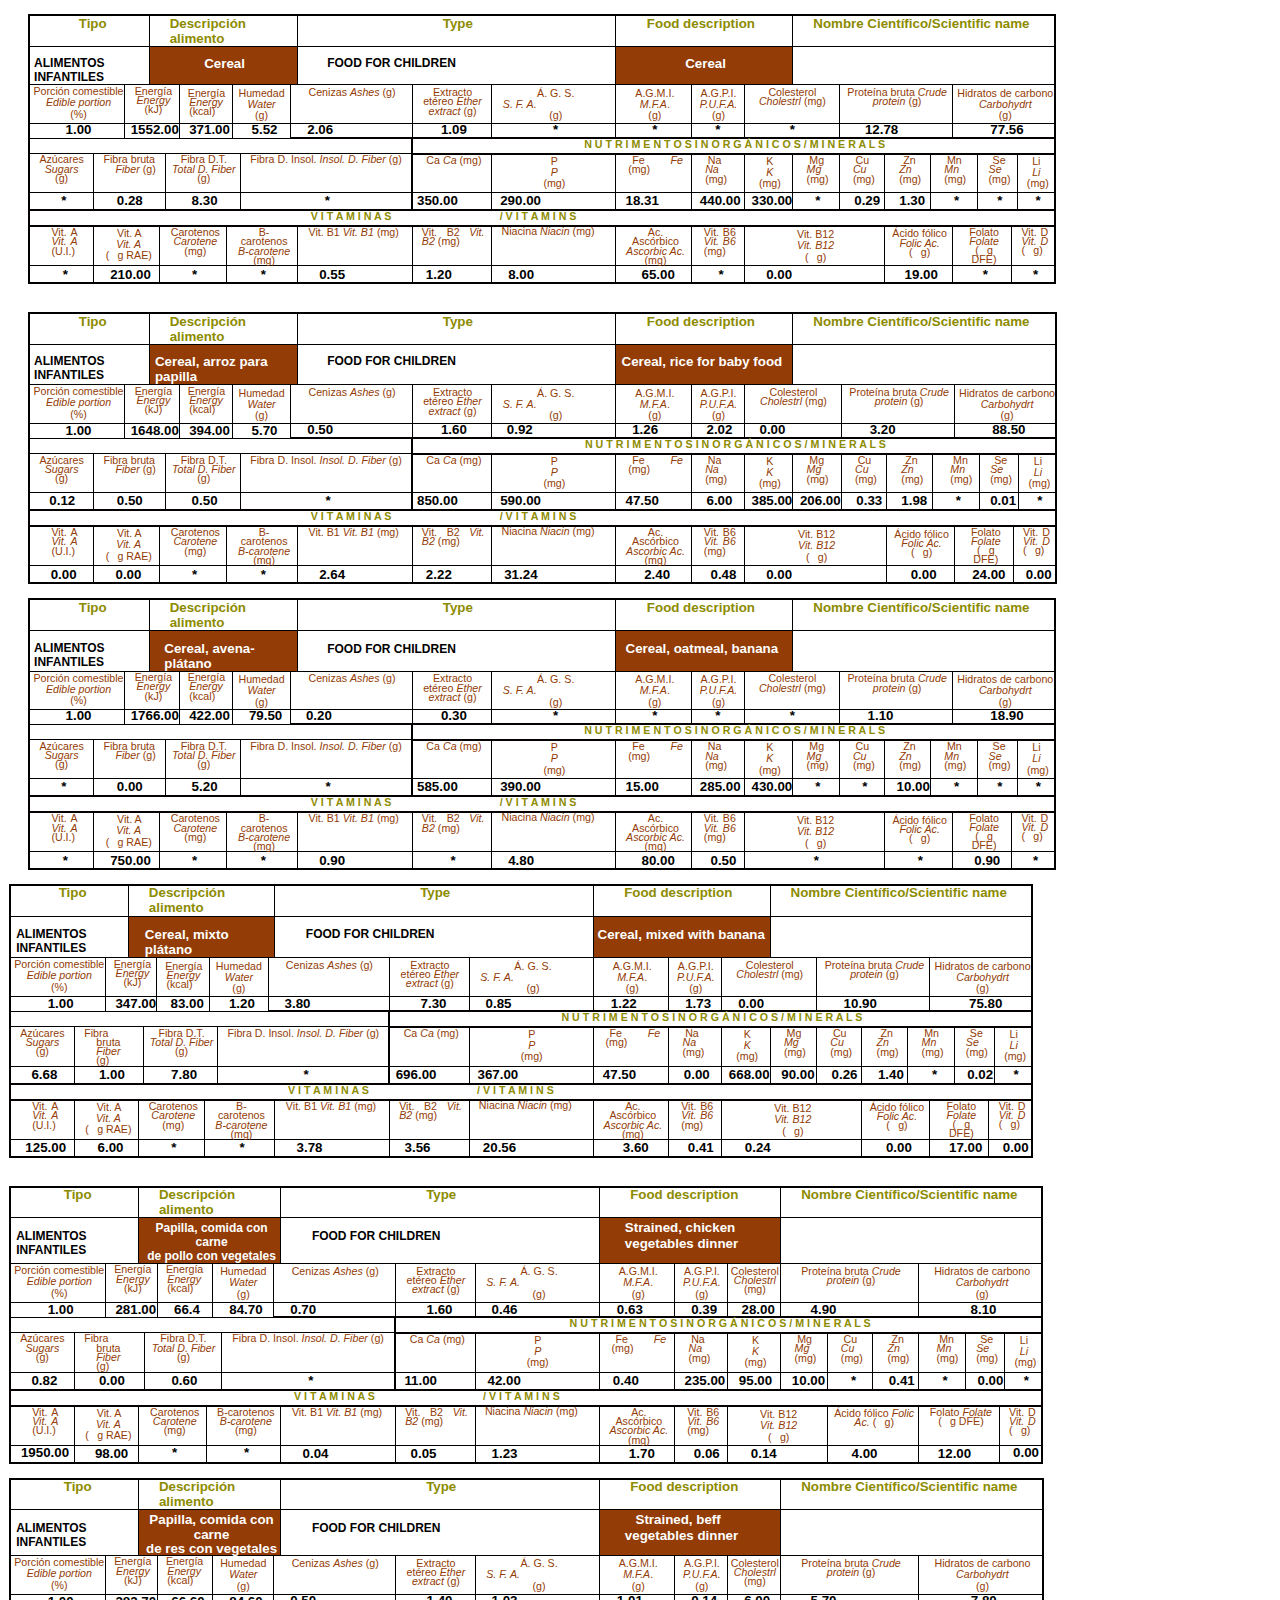
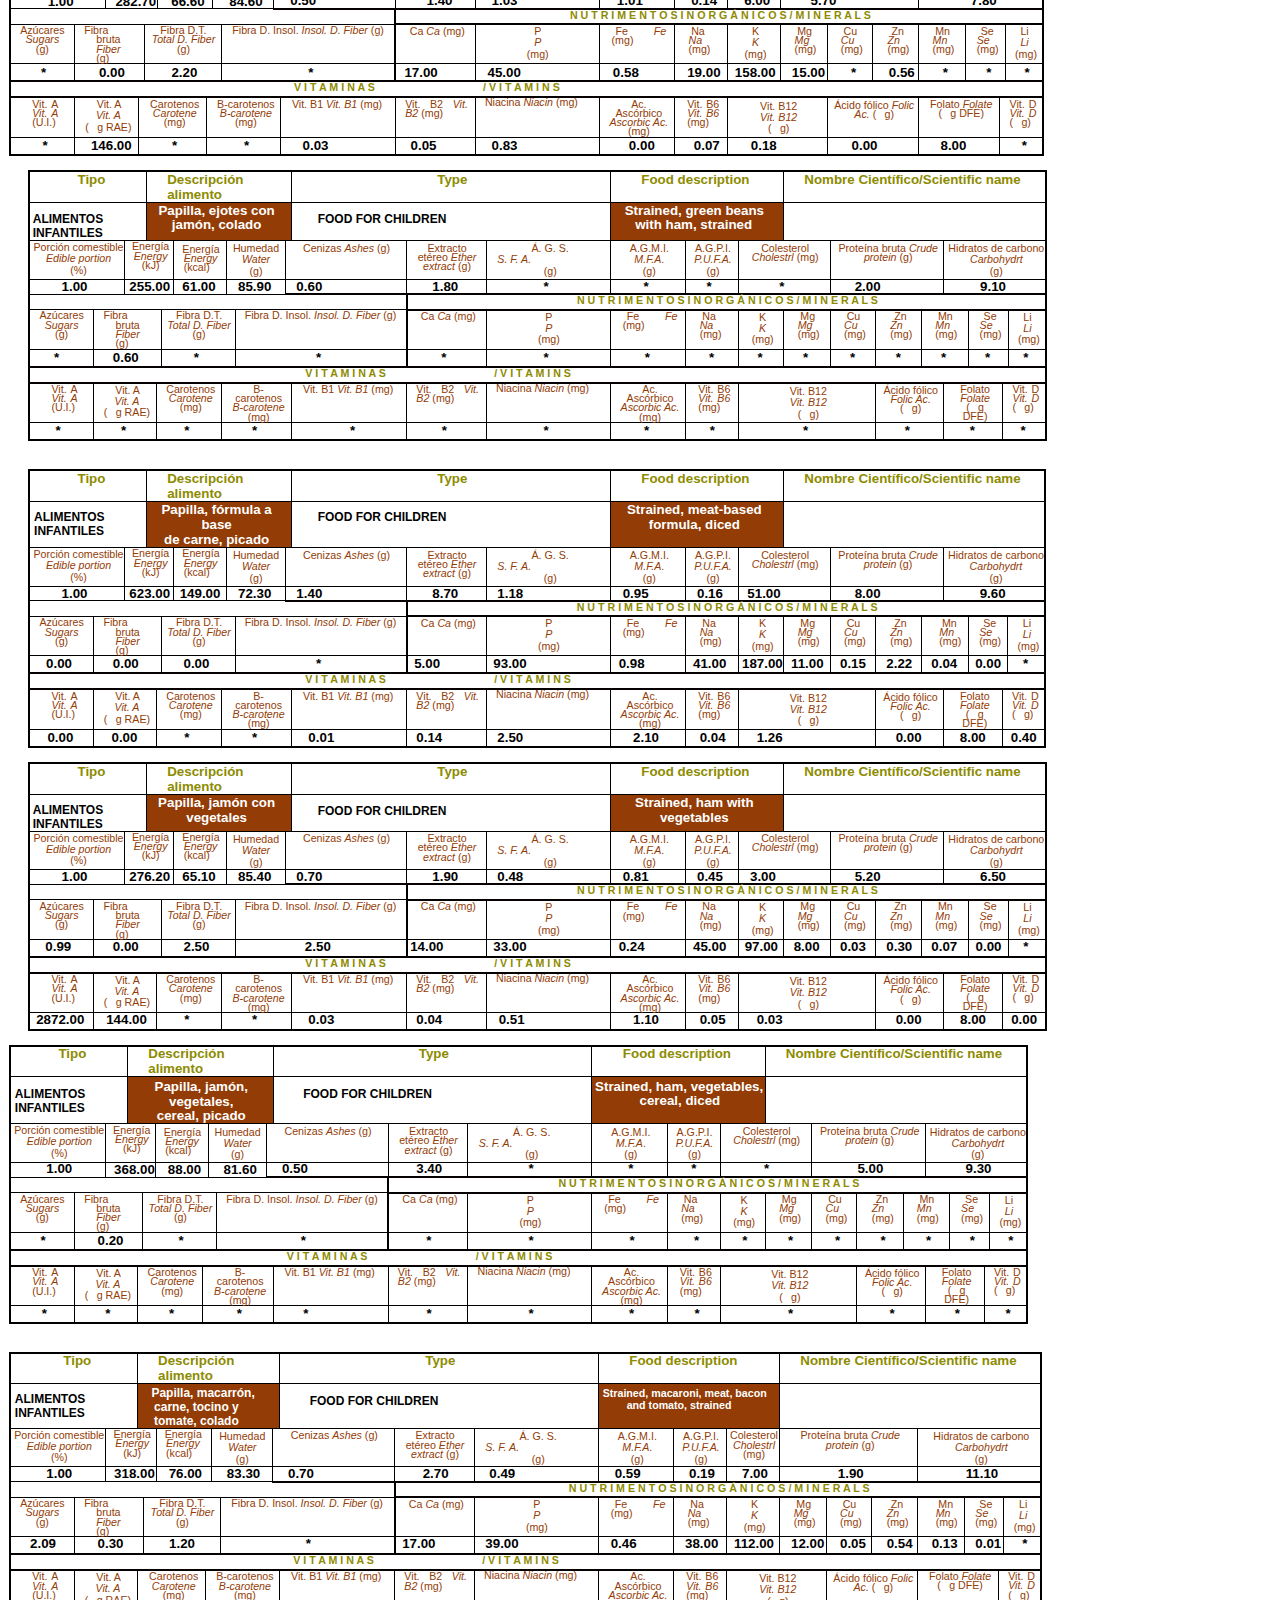
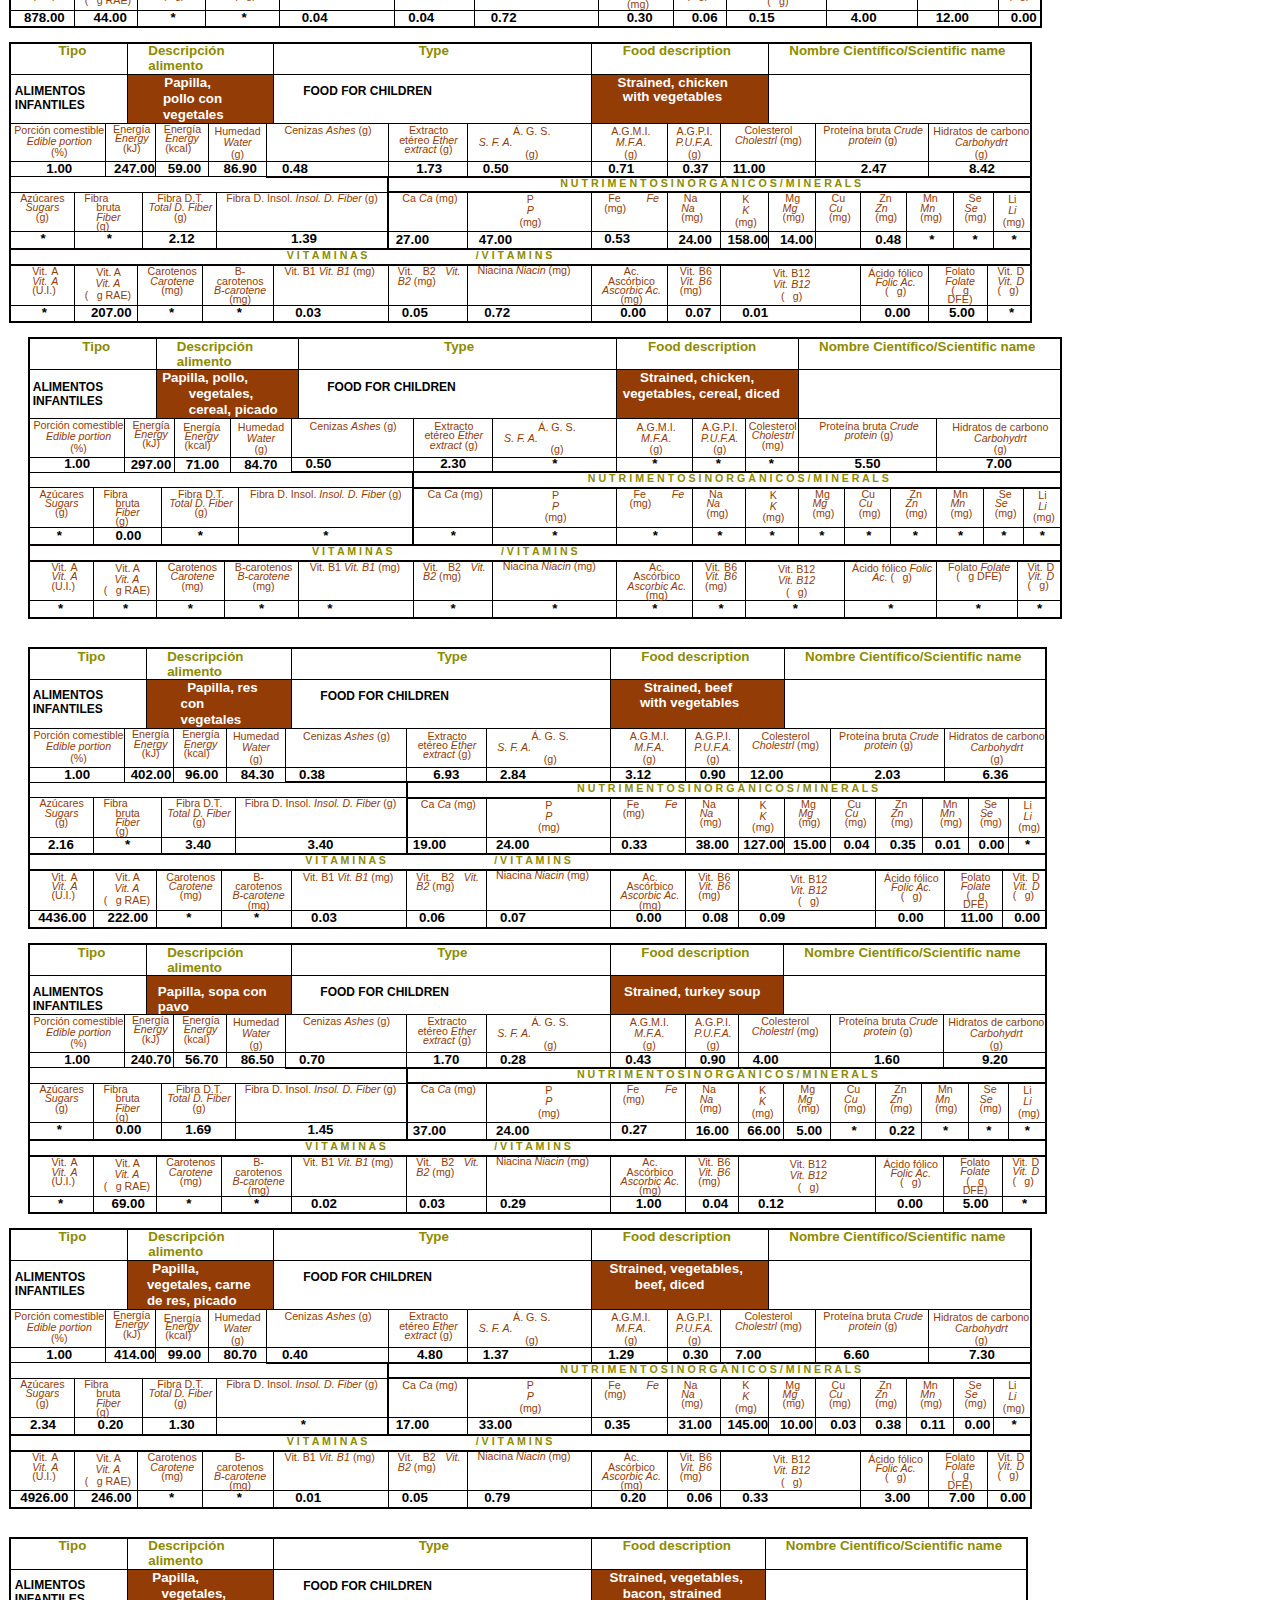
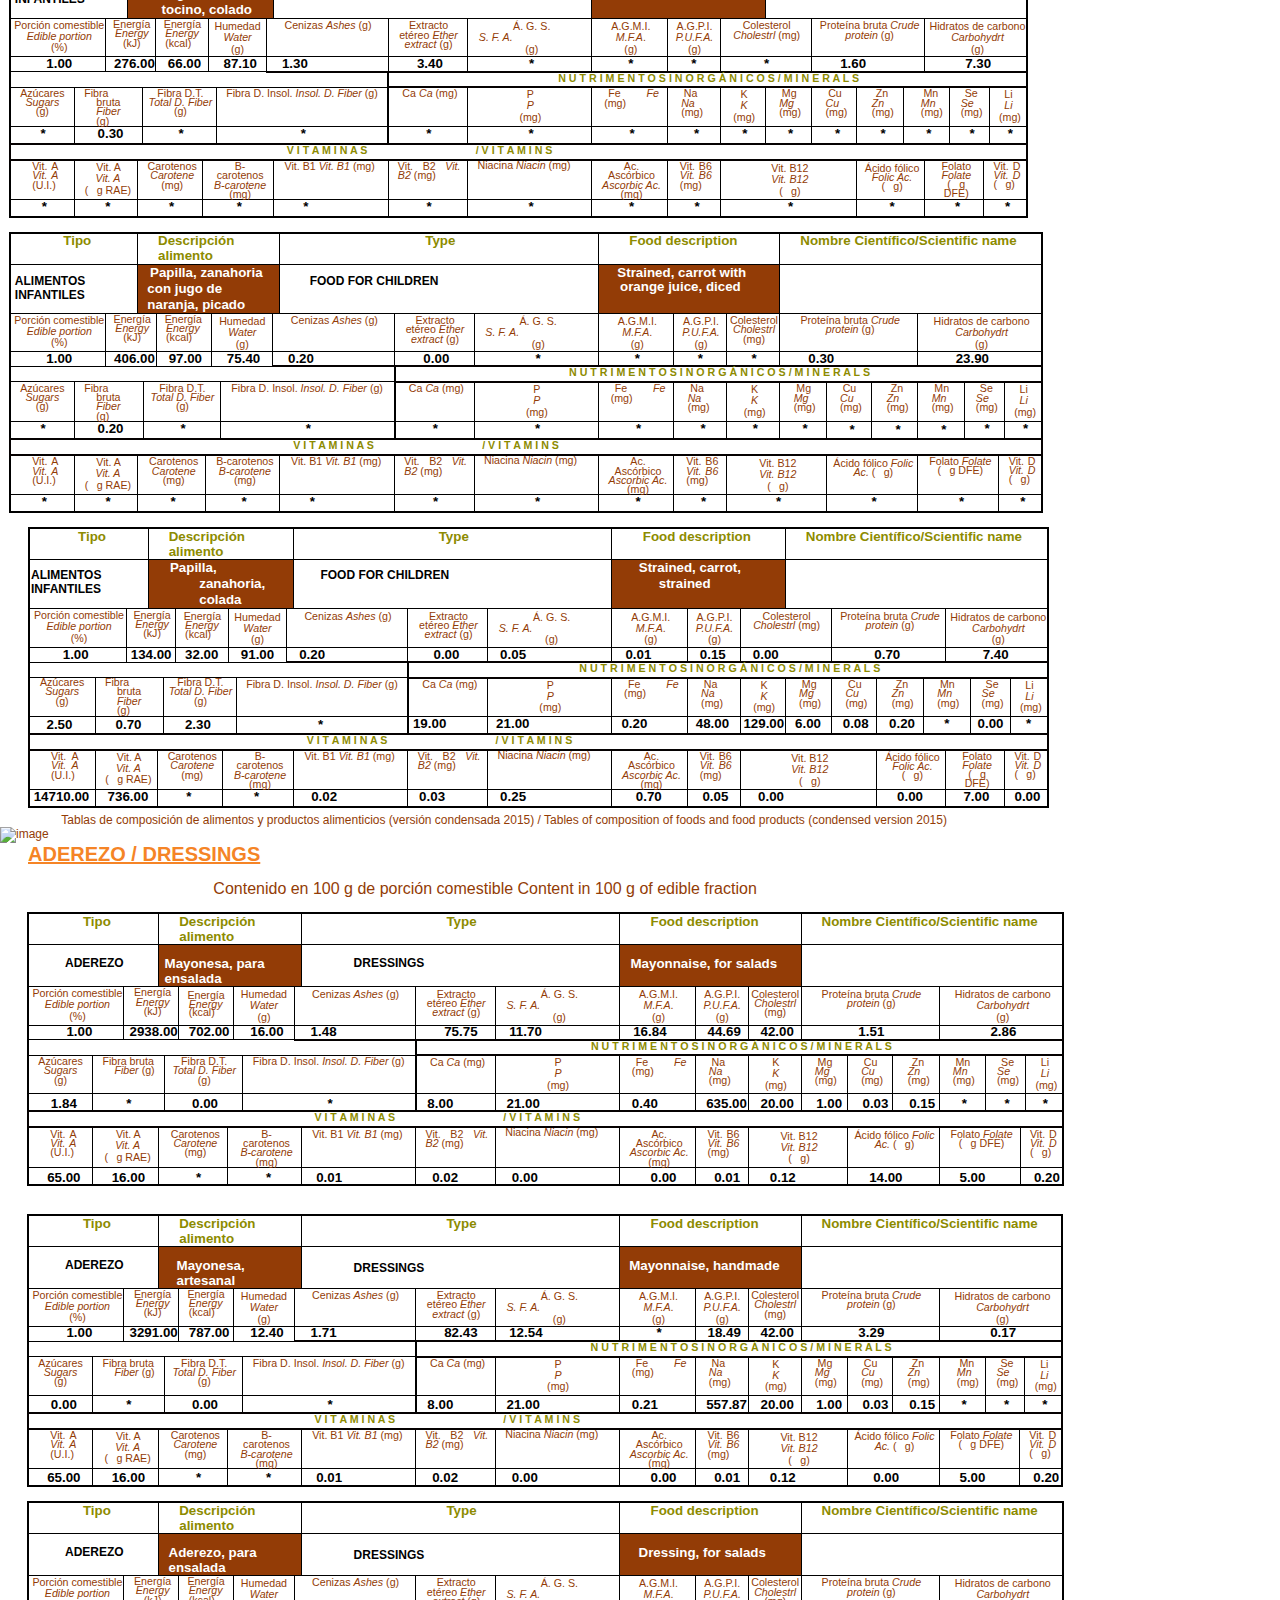
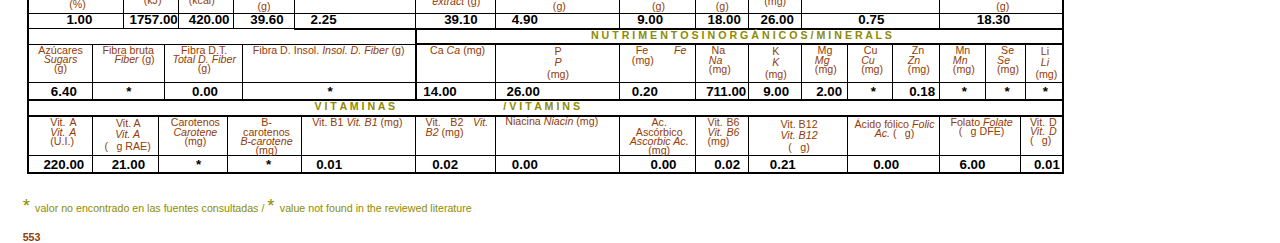
==== AlimentosInfantiles.html @ 80d5549f "Add files via upload" ====
<!DOCTYPE  html PUBLIC "-//W3C//DTD XHTML 1.0 Transitional//EN" "http://www.w3.org/TR/xhtml1/DTD/xhtml1-transitional.dtd">
<html xmlns="http://www.w3.org/1999/xhtml"><head><meta http-equiv="Content-Type" content="text/html; charset=utf-8"/><title>AlimentosInfantiles</title><style type="text/css"> * {margin:0; padding:0; text-indent:0; }
 .s1 { color: #8D8B00; font-family:"Arial Narrow", sans-serif; font-style: normal; font-weight: bold; text-decoration: none; font-size: 10pt; }
 .s2 { color: black; font-family:"Arial Narrow", sans-serif; font-style: normal; font-weight: bold; text-decoration: none; font-size: 9pt; }
 .s3 { color: #FFF; font-family:"Arial Narrow", sans-serif; font-style: normal; font-weight: bold; text-decoration: none; font-size: 10pt; }
 .s4 { color: #933C06; font-family:"Arial Narrow", sans-serif; font-style: normal; font-weight: normal; text-decoration: none; font-size: 8pt; }
 .s5 { color: #933C06; font-family:"Arial Narrow", sans-serif; font-style: italic; font-weight: normal; text-decoration: none; font-size: 8pt; }
 .s6 { color: black; font-family:"Arial Narrow", sans-serif; font-style: normal; font-weight: bold; text-decoration: none; font-size: 10pt; }
 .s7 { color: #8D8B00; font-family:"Arial Narrow", sans-serif; font-style: normal; font-weight: bold; text-decoration: none; font-size: 8pt; }
 .s8 { color: #933C06; font-family:Symbol, serif; font-style: normal; font-weight: normal; text-decoration: none; font-size: 8pt; }
 .s9 { color: #FFF; font-family:"Arial Narrow", sans-serif; font-style: normal; font-weight: bold; text-decoration: none; font-size: 9pt; }
 .s10 { color: #FFF; font-family:"Arial Narrow", sans-serif; font-style: normal; font-weight: bold; text-decoration: none; font-size: 8pt; }
 p { color: #933C06; font-family:"Arial Narrow", sans-serif; font-style: normal; font-weight: normal; text-decoration: none; font-size: 9pt; margin:0pt; }
 h1 { color: #F58426; font-family:Calibri, sans-serif; font-style: normal; font-weight: bold; text-decoration: underline; font-size: 15pt; }
 .s11 { color: #933C06; font-family:Arial, sans-serif; font-style: normal; font-weight: normal; text-decoration: none; font-size: 12pt; }
 .s12 { color: #8D8B00; font-family:"Arial Narrow", sans-serif; font-style: normal; font-weight: normal; text-decoration: none; font-size: 14pt; vertical-align: -4pt; }
 .s13 { color: #8D8B00; font-family:"Arial Narrow", sans-serif; font-style: normal; font-weight: normal; text-decoration: none; font-size: 8pt; }
 h2 { color: #933C06; font-family:"Arial Narrow", sans-serif; font-style: normal; font-weight: bold; text-decoration: none; font-size: 8pt; }
 table, tbody {vertical-align: top; overflow: visible; }
</style></head><body><p style="text-indent: 0pt;text-align: left;"><br/></p><table style="border-collapse:collapse;margin-left:21.062pt" cellspacing="0"><tr style="height:13pt"><td style="width:86pt;border-top-style:solid;border-top-width:2pt;border-left-style:solid;border-left-width:2pt;border-bottom-style:solid;border-bottom-width:1pt;border-right-style:solid;border-right-width:1pt" colspan="3"><p class="s1" style="padding-left: 35pt;padding-right: 30pt;text-indent: 0pt;text-align: center;">Tipo</p></td><td style="width:106pt;border-top-style:solid;border-top-width:2pt;border-left-style:solid;border-left-width:1pt;border-bottom-style:solid;border-bottom-width:1pt;border-right-style:solid;border-right-width:1pt" colspan="8"><p class="s1" style="padding-left: 15pt;text-indent: 0pt;text-align: left;">Descripción alimento</p></td><td style="width:117pt;border-top-style:solid;border-top-width:2pt;border-left-style:solid;border-left-width:1pt;border-bottom-style:solid;border-bottom-width:1pt;border-right-style:solid;border-right-width:1pt" colspan="3"><p class="s1" style="padding-left: 48pt;padding-right: 46pt;text-indent: 0pt;text-align: center;">Type</p></td><td style="width:106pt;border-top-style:solid;border-top-width:2pt;border-left-style:solid;border-left-width:1pt;border-bottom-style:solid;border-bottom-width:1pt;border-right-style:solid;border-right-width:1pt" colspan="3"><p class="s1" style="padding-left: 23pt;text-indent: 0pt;text-align: left;">Food description</p></td><td style="width:152pt;border-top-style:solid;border-top-width:2pt;border-left-style:solid;border-left-width:1pt;border-bottom-style:solid;border-bottom-width:1pt;border-right-style:solid;border-right-width:2pt" colspan="8"><p class="s1" style="padding-left: 15pt;text-indent: 0pt;text-align: left;">Nombre Científico/Scientific name</p></td></tr><tr style="height:26pt"><td style="width:86pt;border-top-style:solid;border-top-width:1pt;border-left-style:solid;border-left-width:2pt;border-bottom-style:solid;border-bottom-width:1pt;border-right-style:solid;border-right-width:1pt" colspan="3"><p class="s2" style="padding-top: 7pt;padding-left: 3pt;text-indent: 0pt;text-align: left;">ALIMENTOS INFANTILES</p></td><td style="width:106pt;border-top-style:solid;border-top-width:1pt;border-left-style:solid;border-left-width:1pt;border-bottom-style:solid;border-bottom-width:1pt;border-right-style:solid;border-right-width:1pt" colspan="8" bgcolor="#933C06"><p class="s3" style="padding-top: 7pt;padding-left: 2pt;text-indent: 0pt;text-align: center;">Cereal</p></td><td style="width:117pt;border-top-style:solid;border-top-width:1pt;border-left-style:solid;border-left-width:1pt;border-bottom-style:solid;border-bottom-width:1pt;border-right-style:solid;border-right-width:1pt" colspan="3"><p class="s2" style="padding-top: 7pt;padding-left: 22pt;text-indent: 0pt;text-align: left;">FOOD FOR CHILDREN</p></td><td style="width:106pt;border-top-style:solid;border-top-width:1pt;border-left-style:solid;border-left-width:1pt;border-bottom-style:solid;border-bottom-width:1pt;border-right-style:solid;border-right-width:1pt" colspan="3" bgcolor="#933C06"><p class="s3" style="padding-top: 7pt;padding-left: 7pt;padding-right: 5pt;text-indent: 0pt;text-align: center;">Cereal</p></td><td style="width:152pt;border-top-style:solid;border-top-width:1pt;border-left-style:solid;border-left-width:1pt;border-bottom-style:solid;border-bottom-width:1pt;border-right-style:solid;border-right-width:2pt" colspan="8"><p style="text-indent: 0pt;text-align: left;"><br/></p></td></tr><tr style="height:29pt"><td style="width:70pt;border-top-style:solid;border-top-width:1pt;border-left-style:solid;border-left-width:2pt;border-bottom-style:solid;border-bottom-width:1pt;border-right-style:solid;border-right-width:1pt" colspan="2"><p class="s4" style="padding-left: 2pt;text-indent: 0pt;line-height: 9pt;text-align: center;">Porción comestible</p><p class="s5" style="padding-left: 2pt;text-indent: 0pt;line-height: 8pt;text-align: center;">Edible portion</p><p class="s4" style="padding-left: 2pt;text-indent: 0pt;line-height: 9pt;text-align: center;">(%)</p></td><td style="width:36pt;border-top-style:solid;border-top-width:1pt;border-left-style:solid;border-left-width:1pt;border-bottom-style:solid;border-bottom-width:1pt;border-right-style:solid;border-right-width:1pt" colspan="4"><p class="s4" style="padding-top: 1pt;padding-left: 5pt;padding-right: 3pt;text-indent: 0pt;line-height: 87%;text-align: center;">Energía <i>Energy </i>(kJ)</p></td><td style="width:38pt;border-top-style:solid;border-top-width:1pt;border-left-style:solid;border-left-width:1pt;border-bottom-style:solid;border-bottom-width:1pt;border-right-style:solid;border-right-width:1pt" colspan="2"><p class="s4" style="padding-top: 3pt;padding-left: 7pt;padding-right: 5pt;text-indent: -1pt;line-height: 82%;text-align: justify;">Energía <i>Energy </i>(kcal)</p></td><td style="width:43pt;border-top-style:solid;border-top-width:1pt;border-left-style:solid;border-left-width:1pt;border-bottom-style:solid;border-bottom-width:1pt;border-right-style:solid;border-right-width:1pt" colspan="2"><p class="s4" style="padding-top: 1pt;padding-left: 3pt;padding-right: 3pt;text-indent: 0pt;line-height: 9pt;text-align: center;">Humedad</p><p class="s5" style="padding-left: 3pt;padding-right: 3pt;text-indent: 0pt;line-height: 8pt;text-align: center;">Water</p><p class="s4" style="padding-left: 3pt;padding-right: 3pt;text-indent: 0pt;line-height: 9pt;text-align: center;">(g)</p></td><td style="width:37pt;border-top-style:solid;border-top-width:1pt;border-left-style:solid;border-left-width:1pt;border-bottom-style:solid;border-bottom-width:1pt;border-right-style:solid;border-right-width:1pt" colspan="2"><p class="s4" style="padding-top: 2pt;padding-left: 5pt;padding-right: 4pt;text-indent: 0pt;line-height: 87%;text-align: center;">Cenizas <i>Ashes </i>(g)</p></td><td style="width:59pt;border-top-style:solid;border-top-width:1pt;border-left-style:solid;border-left-width:1pt;border-bottom-style:solid;border-bottom-width:1pt;border-right-style:solid;border-right-width:1pt"><p class="s4" style="padding-top: 2pt;padding-left: 3pt;padding-right: 2pt;text-indent: 0pt;line-height: 87%;text-align: center;">Extracto etéreo <i>Ether extract </i>(g)</p></td><td style="width:37pt;border-top-style:solid;border-top-width:1pt;border-left-style:solid;border-left-width:1pt;border-bottom-style:solid;border-bottom-width:1pt;border-right-style:solid;border-right-width:1pt"><p class="s4" style="padding-top: 1pt;padding-left: 5pt;padding-right: 2pt;text-indent: 0pt;line-height: 9pt;text-align: center;">Á. G. S.</p><p class="s5" style="padding-left: 8pt;text-indent: 0pt;line-height: 8pt;text-align: left;">S. F. A.</p><p class="s4" style="padding-left: 5pt;padding-right: 2pt;text-indent: 0pt;line-height: 9pt;text-align: center;">(g)</p></td><td style="width:38pt;border-top-style:solid;border-top-width:1pt;border-left-style:solid;border-left-width:1pt;border-bottom-style:solid;border-bottom-width:1pt;border-right-style:solid;border-right-width:1pt"><p class="s4" style="padding-top: 1pt;padding-left: 5pt;padding-right: 3pt;text-indent: 0pt;line-height: 9pt;text-align: center;">A.G.M.I.</p><p class="s5" style="padding-left: 5pt;padding-right: 3pt;text-indent: 0pt;line-height: 8pt;text-align: center;">M.F.A<span class="s4">.</span></p><p class="s4" style="padding-left: 5pt;padding-right: 3pt;text-indent: 0pt;line-height: 9pt;text-align: center;">(g)</p></td><td style="width:39pt;border-top-style:solid;border-top-width:1pt;border-left-style:solid;border-left-width:1pt;border-bottom-style:solid;border-bottom-width:1pt;border-right-style:solid;border-right-width:1pt"><p class="s4" style="padding-top: 1pt;padding-left: 5pt;padding-right: 4pt;text-indent: 0pt;line-height: 9pt;text-align: center;">A.G.P.I.</p><p class="s5" style="padding-left: 5pt;padding-right: 4pt;text-indent: 0pt;line-height: 8pt;text-align: center;">P.U.F.A.</p><p class="s4" style="padding-left: 5pt;padding-right: 4pt;text-indent: 0pt;line-height: 9pt;text-align: center;">(g)</p></td><td style="width:39pt;border-top-style:solid;border-top-width:1pt;border-left-style:solid;border-left-width:1pt;border-bottom-style:solid;border-bottom-width:1pt;border-right-style:solid;border-right-width:1pt" colspan="2"><p class="s4" style="padding-top: 2pt;padding-left: 2pt;padding-right: 1pt;text-indent: 0pt;line-height: 87%;text-align: center;">Colesterol <i>Cholestrl </i>(mg)</p></td><td style="width:57pt;border-top-style:solid;border-top-width:1pt;border-left-style:solid;border-left-width:1pt;border-bottom-style:solid;border-bottom-width:1pt;border-right-style:solid;border-right-width:1pt" colspan="3"><p class="s4" style="padding-top: 2pt;padding-left: 4pt;padding-right: 2pt;text-indent: 0pt;line-height: 87%;text-align: center;">Proteína bruta <i>Crude protein </i>(g)</p></td><td style="width:74pt;border-top-style:solid;border-top-width:1pt;border-left-style:solid;border-left-width:1pt;border-bottom-style:solid;border-bottom-width:1pt;border-right-style:solid;border-right-width:2pt" colspan="4"><p class="s4" style="padding-top: 1pt;padding-left: 3pt;text-indent: 0pt;line-height: 9pt;text-align: center;">Hidratos de carbono</p><p class="s5" style="padding-left: 3pt;text-indent: 0pt;line-height: 8pt;text-align: center;">Carbohydrt</p><p class="s4" style="padding-left: 3pt;text-indent: 0pt;line-height: 9pt;text-align: center;">(g)</p></td></tr><tr style="height:11pt"><td style="width:70pt;border-top-style:solid;border-top-width:1pt;border-left-style:solid;border-left-width:2pt;border-bottom-style:solid;border-bottom-width:1pt;border-right-style:solid;border-right-width:1pt" colspan="2"><p class="s6" style="padding-left: 2pt;text-indent: 0pt;line-height: 9pt;text-align: center;">1.00</p></td><td style="width:36pt;border-top-style:solid;border-top-width:1pt;border-left-style:solid;border-left-width:1pt;border-bottom-style:solid;border-bottom-width:1pt;border-right-style:solid;border-right-width:1pt" colspan="4"><p class="s6" style="padding-left: 4pt;text-indent: 0pt;line-height: 9pt;text-align: left;">1552.00</p></td><td style="width:38pt;border-top-style:solid;border-top-width:1pt;border-left-style:solid;border-left-width:1pt;border-bottom-style:solid;border-bottom-width:1pt;border-right-style:solid;border-right-width:1pt" colspan="2"><p class="s6" style="padding-left: 7pt;text-indent: 0pt;line-height: 9pt;text-align: left;">371.00</p></td><td style="width:43pt;border-top-style:solid;border-top-width:1pt;border-left-style:solid;border-left-width:1pt;border-bottom-style:solid;border-bottom-width:1pt;border-right-style:solid;border-right-width:1pt" colspan="2"><p class="s6" style="padding-left: 14pt;text-indent: 0pt;line-height: 9pt;text-align: left;">5.52</p></td><td style="width:37pt;border-top-style:solid;border-top-width:1pt;border-left-style:solid;border-left-width:1pt;border-bottom-style:solid;border-bottom-width:2pt;border-bottom-color:#050101;border-right-style:solid;border-right-width:1pt" colspan="2"><p class="s6" style="padding-left: 12pt;text-indent: 0pt;line-height: 9pt;text-align: left;">2.06</p></td><td style="width:59pt;border-top-style:solid;border-top-width:1pt;border-left-style:solid;border-left-width:1pt;border-bottom-style:solid;border-bottom-width:2pt;border-bottom-color:#050101;border-right-style:solid;border-right-width:1pt"><p class="s6" style="padding-left: 3pt;text-indent: 0pt;line-height: 9pt;text-align: center;">1.09</p></td><td style="width:37pt;border-top-style:solid;border-top-width:1pt;border-left-style:solid;border-left-width:1pt;border-bottom-style:solid;border-bottom-width:2pt;border-bottom-color:#050101;border-right-style:solid;border-right-width:1pt"><p class="s6" style="padding-left: 3pt;text-indent: 0pt;line-height: 9pt;text-align: center;">*</p></td><td style="width:38pt;border-top-style:solid;border-top-width:1pt;border-left-style:solid;border-left-width:1pt;border-bottom-style:solid;border-bottom-width:2pt;border-bottom-color:#050101;border-right-style:solid;border-right-width:1pt"><p class="s6" style="padding-left: 2pt;text-indent: 0pt;line-height: 9pt;text-align: center;">*</p></td><td style="width:39pt;border-top-style:solid;border-top-width:1pt;border-left-style:solid;border-left-width:1pt;border-bottom-style:solid;border-bottom-width:2pt;border-bottom-color:#050101;border-right-style:solid;border-right-width:1pt"><p class="s6" style="text-indent: 0pt;line-height: 9pt;text-align: center;">*</p></td><td style="width:39pt;border-top-style:solid;border-top-width:1pt;border-left-style:solid;border-left-width:1pt;border-bottom-style:solid;border-bottom-width:2pt;border-bottom-color:#050101;border-right-style:solid;border-right-width:1pt" colspan="2"><p class="s6" style="padding-left: 1pt;text-indent: 0pt;line-height: 9pt;text-align: center;">*</p></td><td style="width:57pt;border-top-style:solid;border-top-width:1pt;border-left-style:solid;border-left-width:1pt;border-bottom-style:solid;border-bottom-width:2pt;border-bottom-color:#050101;border-right-style:solid;border-right-width:1pt" colspan="3"><p class="s6" style="padding-left: 19pt;text-indent: 0pt;line-height: 9pt;text-align: left;">12.78</p></td><td style="width:74pt;border-top-style:solid;border-top-width:1pt;border-left-style:solid;border-left-width:1pt;border-bottom-style:solid;border-bottom-width:2pt;border-bottom-color:#050101;border-right-style:solid;border-right-width:2pt" colspan="4"><p class="s6" style="padding-left: 28pt;text-indent: 0pt;line-height: 9pt;text-align: left;">77.56</p></td></tr><tr style="height:10pt"><td style="width:210pt;border-top-style:solid;border-top-width:1pt;border-left-style:solid;border-left-width:2pt;border-bottom-style:solid;border-bottom-width:1pt;border-right-style:solid;border-right-width:2pt" colspan="12"><p style="text-indent: 0pt;text-align: left;"><br/></p></td><td style="width:357pt;border-top-style:solid;border-top-width:2pt;border-top-color:#050101;border-left-style:solid;border-left-width:2pt;border-bottom-style:solid;border-bottom-width:2pt;border-bottom-color:#050101;border-right-style:solid;border-right-width:2pt" colspan="13"><p class="s7" style="padding-left: 84pt;padding-right: 82pt;text-indent: 0pt;line-height: 8pt;text-align: center;">N U T R I M E N T O S I N O R G Á N I C O S / M I N E R A L S  </p></td></tr><tr style="height:29pt"><td style="width:47pt;border-top-style:solid;border-top-width:1pt;border-left-style:solid;border-left-width:2pt;border-bottom-style:solid;border-bottom-width:1pt;border-right-style:solid;border-right-width:1pt"><p class="s4" style="padding-top: 1pt;padding-left: 7pt;padding-right: 7pt;text-indent: 0pt;line-height: 87%;text-align: center;">Azúcares <i>Sugars </i>(g)</p></td><td style="width:50pt;border-top-style:solid;border-top-width:1pt;border-left-style:solid;border-left-width:1pt;border-bottom-style:solid;border-bottom-width:1pt;border-right-style:solid;border-right-width:1pt" colspan="4"><p class="s4" style="padding-top: 1pt;padding-left: 16pt;padding-right: 7pt;text-indent: -9pt;line-height: 87%;text-align: left;">Fibra bruta <i>Fiber </i>(g)</p></td><td style="width:53pt;border-top-style:solid;border-top-width:1pt;border-left-style:solid;border-left-width:1pt;border-bottom-style:solid;border-bottom-width:1pt;border-right-style:solid;border-right-width:1pt" colspan="4"><p class="s4" style="padding-top: 1pt;padding-left: 3pt;padding-right: 2pt;text-indent: 0pt;line-height: 87%;text-align: center;">Fibra D.T. <i>Total D. Fiber </i>(g)</p></td><td style="width:60pt;border-top-style:solid;border-top-width:1pt;border-left-style:solid;border-left-width:1pt;border-bottom-style:solid;border-bottom-width:1pt;border-right-style:solid;border-right-width:2pt" colspan="3"><p class="s4" style="padding-top: 1pt;padding-left: 5pt;padding-right: 5pt;text-indent: 0pt;line-height: 87%;text-align: center;">Fibra D. Insol. <i>Insol. D. Fiber </i>(g)</p></td><td style="width:32pt;border-top-style:solid;border-top-width:2pt;border-top-color:#050101;border-left-style:solid;border-left-width:2pt;border-bottom-style:solid;border-bottom-width:1pt;border-right-style:solid;border-right-width:1pt"><p class="s4" style="padding-top: 1pt;padding-left: 8pt;padding-right: 7pt;text-indent: 2pt;line-height: 87%;text-align: justify;">Ca <i>Ca </i>(mg)</p></td><td style="width:36pt;border-top-style:solid;border-top-width:2pt;border-top-color:#050101;border-left-style:solid;border-left-width:1pt;border-bottom-style:solid;border-bottom-width:1pt;border-right-style:solid;border-right-width:1pt"><p class="s4" style="padding-left: 1pt;text-indent: 0pt;line-height: 9pt;text-align: center;">P</p><p class="s5" style="padding-left: 1pt;text-indent: 0pt;line-height: 8pt;text-align: center;">P</p><p class="s4" style="padding-left: 9pt;padding-right: 8pt;text-indent: 0pt;line-height: 9pt;text-align: center;">(mg)</p></td><td style="width:31pt;border-top-style:solid;border-top-width:2pt;border-top-color:#050101;border-left-style:solid;border-left-width:1pt;border-bottom-style:solid;border-bottom-width:1pt;border-right-style:solid;border-right-width:1pt"><p class="s4" style="padding-top: 1pt;padding-left: 9pt;padding-right: 6pt;text-indent: 3pt;line-height: 87%;text-align: justify;">Fe <i>Fe </i>(mg)</p></td><td style="width:34pt;border-top-style:solid;border-top-width:2pt;border-top-color:#050101;border-left-style:solid;border-left-width:1pt;border-bottom-style:solid;border-bottom-width:1pt;border-right-style:solid;border-right-width:1pt"><p class="s4" style="padding-top: 1pt;padding-left: 10pt;padding-right: 7pt;text-indent: 2pt;line-height: 87%;text-align: justify;">Na <i>Na </i>(mg)</p></td><td style="width:33pt;border-top-style:solid;border-top-width:2pt;border-top-color:#050101;border-left-style:solid;border-left-width:1pt;border-bottom-style:solid;border-bottom-width:1pt;border-right-style:solid;border-right-width:1pt"><p class="s4" style="padding-left: 2pt;text-indent: 0pt;line-height: 9pt;text-align: center;">K</p><p class="s5" style="padding-left: 2pt;text-indent: 0pt;line-height: 8pt;text-align: center;">K</p><p class="s4" style="padding-left: 8pt;padding-right: 6pt;text-indent: 0pt;line-height: 9pt;text-align: center;">(mg)</p></td><td style="width:34pt;border-top-style:solid;border-top-width:2pt;border-top-color:#050101;border-left-style:solid;border-left-width:1pt;border-bottom-style:solid;border-bottom-width:1pt;border-right-style:solid;border-right-width:1pt"><p class="s4" style="padding-top: 1pt;padding-left: 10pt;padding-right: 7pt;text-indent: 2pt;line-height: 87%;text-align: justify;">Mg <i>Mg </i>(mg)</p></td><td style="width:33pt;border-top-style:solid;border-top-width:2pt;border-top-color:#050101;border-left-style:solid;border-left-width:1pt;border-bottom-style:solid;border-bottom-width:1pt;border-right-style:solid;border-right-width:1pt"><p class="s4" style="padding-top: 1pt;padding-left: 10pt;padding-right: 6pt;text-indent: 2pt;line-height: 87%;text-align: justify;">Cu <i>Cu </i>(mg)</p></td><td style="width:34pt;border-top-style:solid;border-top-width:2pt;border-top-color:#050101;border-left-style:solid;border-left-width:1pt;border-bottom-style:solid;border-bottom-width:1pt;border-right-style:solid;border-right-width:1pt"><p class="s4" style="padding-top: 1pt;padding-left: 11pt;padding-right: 6pt;text-indent: 3pt;line-height: 87%;text-align: justify;">Zn <i>Zn </i>(mg)</p></td><td style="width:34pt;border-top-style:solid;border-top-width:2pt;border-top-color:#050101;border-left-style:solid;border-left-width:1pt;border-bottom-style:solid;border-bottom-width:1pt;border-right-style:solid;border-right-width:1pt" colspan="2"><p class="s4" style="padding-top: 1pt;padding-left: 10pt;padding-right: 8pt;text-indent: 2pt;line-height: 87%;text-align: justify;">Mn <i>Mn </i>(mg)</p></td><td style="width:29pt;border-top-style:solid;border-top-width:2pt;border-top-color:#050101;border-left-style:solid;border-left-width:1pt;border-bottom-style:solid;border-bottom-width:1pt;border-right-style:solid;border-right-width:1pt" colspan="2"><p class="s4" style="padding-top: 1pt;padding-left: 8pt;padding-right: 4pt;text-indent: 3pt;line-height: 87%;text-align: justify;">Se <i>Se </i>(mg)</p></td><td style="width:27pt;border-top-style:solid;border-top-width:2pt;border-top-color:#050101;border-left-style:solid;border-left-width:1pt;border-bottom-style:solid;border-bottom-width:1pt;border-right-style:solid;border-right-width:2pt"><p class="s4" style="padding-left: 11pt;text-indent: 0pt;line-height: 9pt;text-align: left;">Li</p><p class="s5" style="padding-left: 11pt;text-indent: 0pt;line-height: 8pt;text-align: left;">Li</p><p class="s4" style="padding-left: 7pt;text-indent: 0pt;line-height: 9pt;text-align: left;">(mg)</p></td></tr><tr style="height:13pt"><td style="width:47pt;border-top-style:solid;border-top-width:1pt;border-left-style:solid;border-left-width:2pt;border-bottom-style:solid;border-bottom-width:2pt;border-bottom-color:#050101;border-right-style:solid;border-right-width:1pt"><p class="s6" style="padding-top: 1pt;padding-right: 20pt;text-indent: 0pt;line-height: 11pt;text-align: right;">*</p></td><td style="width:50pt;border-top-style:solid;border-top-width:1pt;border-left-style:solid;border-left-width:1pt;border-bottom-style:solid;border-bottom-width:2pt;border-bottom-color:#050101;border-right-style:solid;border-right-width:1pt" colspan="4"><p class="s6" style="padding-top: 1pt;padding-left: 17pt;text-indent: 0pt;line-height: 11pt;text-align: left;">0.28</p></td><td style="width:53pt;border-top-style:solid;border-top-width:1pt;border-left-style:solid;border-left-width:1pt;border-bottom-style:solid;border-bottom-width:2pt;border-bottom-color:#050101;border-right-style:solid;border-right-width:1pt" colspan="4"><p class="s6" style="padding-top: 1pt;padding-left: 19pt;text-indent: 0pt;line-height: 11pt;text-align: left;">8.30</p></td><td style="width:60pt;border-top-style:solid;border-top-width:1pt;border-left-style:solid;border-left-width:1pt;border-bottom-style:solid;border-bottom-width:2pt;border-bottom-color:#050101;border-right-style:solid;border-right-width:2pt" colspan="3"><p class="s6" style="padding-top: 1pt;padding-left: 2pt;text-indent: 0pt;line-height: 11pt;text-align: center;">*</p></td><td style="width:32pt;border-top-style:solid;border-top-width:1pt;border-left-style:solid;border-left-width:2pt;border-bottom-style:solid;border-bottom-width:2pt;border-bottom-color:#050101;border-right-style:solid;border-right-width:1pt"><p class="s6" style="padding-top: 1pt;padding-left: 3pt;text-indent: 0pt;line-height: 10pt;text-align: left;">350.00</p></td><td style="width:36pt;border-top-style:solid;border-top-width:1pt;border-left-style:solid;border-left-width:1pt;border-bottom-style:solid;border-bottom-width:2pt;border-bottom-color:#050101;border-right-style:solid;border-right-width:1pt"><p class="s6" style="padding-top: 1pt;padding-left: 6pt;text-indent: 0pt;line-height: 10pt;text-align: left;">290.00</p></td><td style="width:31pt;border-top-style:solid;border-top-width:1pt;border-left-style:solid;border-left-width:1pt;border-bottom-style:solid;border-bottom-width:2pt;border-bottom-color:#050101;border-right-style:solid;border-right-width:1pt"><p class="s6" style="padding-top: 1pt;padding-left: 7pt;text-indent: 0pt;line-height: 10pt;text-align: left;">18.31</p></td><td style="width:34pt;border-top-style:solid;border-top-width:1pt;border-left-style:solid;border-left-width:1pt;border-bottom-style:solid;border-bottom-width:2pt;border-bottom-color:#050101;border-right-style:solid;border-right-width:1pt"><p class="s6" style="padding-top: 1pt;padding-left: 6pt;text-indent: 0pt;line-height: 10pt;text-align: left;">440.00</p></td><td style="width:33pt;border-top-style:solid;border-top-width:1pt;border-left-style:solid;border-left-width:1pt;border-bottom-style:solid;border-bottom-width:2pt;border-bottom-color:#050101;border-right-style:solid;border-right-width:1pt"><p class="s6" style="padding-top: 1pt;padding-left: 5pt;text-indent: 0pt;line-height: 10pt;text-align: left;">330.00</p></td><td style="width:34pt;border-top-style:solid;border-top-width:1pt;border-left-style:solid;border-left-width:1pt;border-bottom-style:solid;border-bottom-width:2pt;border-bottom-color:#050101;border-right-style:solid;border-right-width:1pt"><p class="s6" style="padding-top: 1pt;padding-left: 3pt;text-indent: 0pt;line-height: 10pt;text-align: center;">*</p></td><td style="width:33pt;border-top-style:solid;border-top-width:1pt;border-left-style:solid;border-left-width:1pt;border-bottom-style:solid;border-bottom-width:2pt;border-bottom-color:#050101;border-right-style:solid;border-right-width:1pt"><p class="s6" style="padding-top: 1pt;padding-left: 11pt;text-indent: 0pt;line-height: 10pt;text-align: left;">0.29</p></td><td style="width:34pt;border-top-style:solid;border-top-width:1pt;border-left-style:solid;border-left-width:1pt;border-bottom-style:solid;border-bottom-width:2pt;border-bottom-color:#050101;border-right-style:solid;border-right-width:1pt"><p class="s6" style="padding-top: 1pt;padding-left: 11pt;text-indent: 0pt;line-height: 10pt;text-align: left;">1.30</p></td><td style="width:34pt;border-top-style:solid;border-top-width:1pt;border-left-style:solid;border-left-width:1pt;border-bottom-style:solid;border-bottom-width:2pt;border-bottom-color:#050101;border-right-style:solid;border-right-width:1pt" colspan="2"><p class="s6" style="padding-top: 1pt;padding-left: 4pt;text-indent: 0pt;line-height: 10pt;text-align: center;">*</p></td><td style="width:29pt;border-top-style:solid;border-top-width:1pt;border-left-style:solid;border-left-width:1pt;border-bottom-style:solid;border-bottom-width:2pt;border-bottom-color:#050101;border-right-style:solid;border-right-width:1pt" colspan="2"><p class="s6" style="padding-top: 1pt;padding-left: 4pt;text-indent: 0pt;line-height: 10pt;text-align: center;">*</p></td><td style="width:27pt;border-top-style:solid;border-top-width:1pt;border-left-style:solid;border-left-width:1pt;border-bottom-style:solid;border-bottom-width:2pt;border-bottom-color:#050101;border-right-style:solid;border-right-width:2pt"><p class="s6" style="padding-top: 1pt;padding-left: 4pt;text-indent: 0pt;line-height: 10pt;text-align: center;">*</p></td></tr><tr style="height:10pt"><td style="width:47pt;border-top-style:solid;border-top-width:2pt;border-top-color:#050101;border-left-style:solid;border-left-width:2pt;border-left-color:#050101;border-bottom-style:solid;border-bottom-width:2pt;border-bottom-color:#050101"><p style="text-indent: 0pt;text-align: left;"><br/></p></td><td style="width:23pt;border-top-style:solid;border-top-width:2pt;border-top-color:#050101;border-bottom-style:solid;border-bottom-width:2pt;border-bottom-color:#050101"><p style="text-indent: 0pt;text-align: left;"><br/></p></td><td style="width:16pt;border-top-style:solid;border-top-width:2pt;border-top-color:#050101;border-bottom-style:solid;border-bottom-width:2pt;border-bottom-color:#050101"><p style="text-indent: 0pt;text-align: left;"><br/></p></td><td style="width:7pt;border-top-style:solid;border-top-width:2pt;border-top-color:#050101;border-bottom-style:solid;border-bottom-width:2pt;border-bottom-color:#050101"><p style="text-indent: 0pt;text-align: left;"><br/></p></td><td style="width:4pt;border-top-style:solid;border-top-width:2pt;border-top-color:#050101;border-bottom-style:solid;border-bottom-width:2pt;border-bottom-color:#050101"><p style="text-indent: 0pt;text-align: left;"><br/></p></td><td style="width:9pt;border-top-style:solid;border-top-width:2pt;border-top-color:#050101;border-bottom-style:solid;border-bottom-width:2pt;border-bottom-color:#050101"><p style="text-indent: 0pt;text-align: left;"><br/></p></td><td style="width:34pt;border-top-style:solid;border-top-width:2pt;border-top-color:#050101;border-bottom-style:solid;border-bottom-width:2pt;border-bottom-color:#050101"><p style="text-indent: 0pt;text-align: left;"><br/></p></td><td style="width:4pt;border-top-style:solid;border-top-width:2pt;border-top-color:#050101;border-bottom-style:solid;border-bottom-width:2pt;border-bottom-color:#050101"><p style="text-indent: 0pt;text-align: left;"><br/></p></td><td style="width:6pt;border-top-style:solid;border-top-width:2pt;border-top-color:#050101;border-bottom-style:solid;border-bottom-width:2pt;border-bottom-color:#050101"><p style="text-indent: 0pt;text-align: left;"><br/></p></td><td style="width:37pt;border-top-style:solid;border-top-width:2pt;border-top-color:#050101;border-bottom-style:solid;border-bottom-width:2pt;border-bottom-color:#050101"><p style="text-indent: 0pt;text-align: left;"><br/></p></td><td style="width:5pt;border-top-style:solid;border-top-width:2pt;border-top-color:#050101;border-bottom-style:solid;border-bottom-width:2pt;border-bottom-color:#050101"><p style="text-indent: 0pt;text-align: left;"><br/></p></td><td style="width:86pt;border-top-style:solid;border-top-width:2pt;border-top-color:#050101;border-bottom-style:solid;border-bottom-width:2pt;border-bottom-color:#050101"><p class="s7" style="padding-left: 10pt;text-indent: 0pt;line-height: 8pt;text-align: left;">V I T A M I N A S   </p></td><td style="width:5pt;border-top-style:solid;border-top-width:2pt;border-top-color:#050101;border-bottom-style:solid;border-bottom-width:2pt;border-bottom-color:#050101"><p style="text-indent: 0pt;text-align: left;"><br/></p></td><td style="width:93pt;border-top-style:solid;border-top-width:2pt;border-top-color:#050101;border-bottom-style:solid;border-bottom-width:2pt;border-bottom-color:#050101"><p class="s7" style="padding-left: 6pt;text-indent: 0pt;line-height: 8pt;text-align: left;">/ V I T A M I N S   </p></td><td style="width:21pt;border-top-style:solid;border-top-width:2pt;border-top-color:#050101;border-bottom-style:solid;border-bottom-width:2pt;border-bottom-color:#050101"><p style="text-indent: 0pt;text-align: left;"><br/></p></td><td style="width:13pt;border-top-style:solid;border-top-width:2pt;border-top-color:#050101;border-bottom-style:solid;border-bottom-width:2pt;border-bottom-color:#050101"><p style="text-indent: 0pt;text-align: left;"><br/></p></td><td style="width:5pt;border-top-style:solid;border-top-width:2pt;border-top-color:#050101;border-bottom-style:solid;border-bottom-width:2pt;border-bottom-color:#050101"><p style="text-indent: 0pt;text-align: left;"><br/></p></td><td style="width:21pt;border-top-style:solid;border-top-width:2pt;border-top-color:#050101;border-bottom-style:solid;border-bottom-width:2pt;border-bottom-color:#050101"><p style="text-indent: 0pt;text-align: left;"><br/></p></td><td style="width:7pt;border-top-style:solid;border-top-width:2pt;border-top-color:#050101;border-bottom-style:solid;border-bottom-width:2pt;border-bottom-color:#050101"><p style="text-indent: 0pt;text-align: left;"><br/></p></td><td style="width:34pt;border-top-style:solid;border-top-width:2pt;border-top-color:#050101;border-bottom-style:solid;border-bottom-width:2pt;border-bottom-color:#050101"><p style="text-indent: 0pt;text-align: left;"><br/></p></td><td style="width:16pt;border-top-style:solid;border-top-width:2pt;border-top-color:#050101;border-bottom-style:solid;border-bottom-width:2pt;border-bottom-color:#050101"><p style="text-indent: 0pt;text-align: left;"><br/></p></td><td style="width:18pt;border-top-style:solid;border-top-width:2pt;border-top-color:#050101;border-bottom-style:solid;border-bottom-width:2pt;border-bottom-color:#050101"><p style="text-indent: 0pt;text-align: left;"><br/></p></td><td style="width:25pt;border-top-style:solid;border-top-width:2pt;border-top-color:#050101;border-bottom-style:solid;border-bottom-width:2pt;border-bottom-color:#050101"><p style="text-indent: 0pt;text-align: left;"><br/></p></td><td style="width:4pt;border-top-style:solid;border-top-width:2pt;border-top-color:#050101;border-bottom-style:solid;border-bottom-width:2pt;border-bottom-color:#050101"><p style="text-indent: 0pt;text-align: left;"><br/></p></td><td style="width:27pt;border-top-style:solid;border-top-width:2pt;border-top-color:#050101;border-bottom-style:solid;border-bottom-width:2pt;border-bottom-color:#050101;border-right-style:solid;border-right-width:2pt;border-right-color:#050101"><p style="text-indent: 0pt;text-align: left;"><br/></p></td></tr><tr style="height:28pt"><td style="width:47pt;border-top-style:solid;border-top-width:2pt;border-top-color:#050101;border-left-style:solid;border-left-width:2pt;border-bottom-style:solid;border-bottom-width:1pt;border-right-style:solid;border-right-width:1pt"><p class="s4" style="padding-top: 1pt;padding-left: 16pt;padding-right: 12pt;text-indent: 0pt;line-height: 87%;text-align: justify;">Vit. A <i>Vit. A </i>(U.I.)</p></td><td style="width:46pt;border-top-style:solid;border-top-width:2pt;border-top-color:#050101;border-left-style:solid;border-left-width:1pt;border-bottom-style:solid;border-bottom-width:1pt;border-right-style:solid;border-right-width:1pt" colspan="3"><p class="s4" style="padding-left: 7pt;padding-right: 3pt;text-indent: 0pt;line-height: 9pt;text-align: center;">Vit. A</p><p class="s5" style="padding-left: 7pt;padding-right: 4pt;text-indent: 0pt;line-height: 8pt;text-align: center;">Vit. A</p><p class="s4" style="padding-left: 7pt;padding-right: 4pt;text-indent: 0pt;line-height: 9pt;text-align: center;">(<span class="s8"></span>g RAE)</p></td><td style="width:47pt;border-top-style:solid;border-top-width:2pt;border-top-color:#050101;border-left-style:solid;border-left-width:1pt;border-bottom-style:solid;border-bottom-width:1pt;border-right-style:solid;border-right-width:1pt" colspan="3"><p class="s4" style="padding-top: 1pt;padding-left: 7pt;padding-right: 4pt;text-indent: 0pt;line-height: 87%;text-align: center;">Carotenos <i>Carotene </i>(mg)</p></td><td style="width:52pt;border-top-style:solid;border-top-width:2pt;border-top-color:#050101;border-left-style:solid;border-left-width:1pt;border-bottom-style:solid;border-bottom-width:1pt;border-right-style:solid;border-right-width:1pt" colspan="4"><p class="s4" style="padding-top: 1pt;padding-left: 7pt;padding-right: 4pt;text-indent: 0pt;line-height: 87%;text-align: center;">B-carotenos <i>B-carotene </i>(mg)</p></td><td style="width:37pt;border-top-style:solid;border-top-width:2pt;border-top-color:#050101;border-left-style:solid;border-left-width:1pt;border-bottom-style:solid;border-bottom-width:1pt;border-right-style:solid;border-right-width:1pt"><p class="s4" style="padding-top: 1pt;padding-left: 8pt;padding-right: 6pt;text-indent: 0pt;line-height: 87%;text-align: justify;">Vit. B1 <i>Vit. B1 </i>(mg)</p></td><td style="width:35pt;border-top-style:solid;border-top-width:2pt;border-top-color:#050101;border-left-style:solid;border-left-width:1pt;border-bottom-style:solid;border-bottom-width:1pt;border-right-style:solid;border-right-width:1pt"><p class="s4" style="padding-top: 1pt;padding-left: 7pt;padding-right: 5pt;text-indent: 0pt;line-height: 87%;text-align: justify;">Vit. B2 <i>Vit. B2 </i>(mg)</p></td><td style="width:38pt;border-top-style:solid;border-top-width:2pt;border-top-color:#050101;border-left-style:solid;border-left-width:1pt;border-bottom-style:solid;border-bottom-width:1pt;border-right-style:solid;border-right-width:1pt"><p class="s4" style="padding-left: 9pt;padding-right: 4pt;text-indent: -2pt;line-height: 87%;text-align: justify;">Niacina <i>Niacin </i>(mg)</p></td><td style="width:56pt;border-top-style:solid;border-top-width:2pt;border-top-color:#050101;border-left-style:solid;border-left-width:1pt;border-bottom-style:solid;border-bottom-width:1pt;border-right-style:solid;border-right-width:1pt"><p class="s4" style="padding-top: 1pt;padding-left: 7pt;padding-right: 4pt;text-indent: 0pt;line-height: 87%;text-align: center;">Ac. Ascórbico <i>Ascorbic Ac. </i>(mg)</p></td><td style="width:39pt;border-top-style:solid;border-top-width:2pt;border-top-color:#050101;border-left-style:solid;border-left-width:1pt;border-bottom-style:solid;border-bottom-width:1pt;border-right-style:solid;border-right-width:1pt"><p class="s4" style="padding-top: 1pt;padding-left: 9pt;padding-right: 6pt;text-indent: 0pt;line-height: 87%;text-align: justify;">Vit. B6 <i>Vit. B6 </i>(mg)</p></td><td style="width:46pt;border-top-style:solid;border-top-width:2pt;border-top-color:#050101;border-left-style:solid;border-left-width:1pt;border-bottom-style:solid;border-bottom-width:1pt;border-right-style:solid;border-right-width:1pt" colspan="3"><p class="s4" style="padding-top: 1pt;padding-left: 9pt;padding-right: 7pt;text-indent: 0pt;line-height: 9pt;text-align: center;">Vit. B12</p><p class="s5" style="padding-left: 9pt;padding-right: 7pt;text-indent: 0pt;line-height: 8pt;text-align: center;">Vit. B12</p><p class="s4" style="padding-left: 9pt;padding-right: 7pt;text-indent: 0pt;line-height: 9pt;text-align: center;">(<span class="s8"></span>g)</p></td><td style="width:50pt;border-top-style:solid;border-top-width:2pt;border-top-color:#050101;border-left-style:solid;border-left-width:1pt;border-bottom-style:solid;border-bottom-width:1pt;border-right-style:solid;border-right-width:1pt" colspan="2"><p class="s4" style="padding-top: 2pt;padding-left: 5pt;padding-right: 3pt;text-indent: 0pt;line-height: 85%;text-align: center;">Ácido fólico <i>Folic Ac. </i>(<span class="s8"></span>g)</p></td><td style="width:43pt;border-top-style:solid;border-top-width:2pt;border-top-color:#050101;border-left-style:solid;border-left-width:1pt;border-bottom-style:solid;border-bottom-width:1pt;border-right-style:solid;border-right-width:1pt" colspan="2"><p class="s4" style="padding-top: 1pt;padding-left: 7pt;padding-right: 4pt;text-indent: 0pt;line-height: 85%;text-align: center;">Folato <i>Folate </i>(<span class="s8"></span>g DFE)</p></td><td style="width:31pt;border-top-style:solid;border-top-width:2pt;border-top-color:#050101;border-left-style:solid;border-left-width:1pt;border-bottom-style:solid;border-bottom-width:1pt;border-right-style:solid;border-right-width:2pt" colspan="2"><p class="s4" style="padding-top: 1pt;padding-left: 7pt;padding-right: 4pt;text-indent: 0pt;line-height: 85%;text-align: justify;">Vit. D <i>Vit. D </i>(<span class="s8"></span>g)</p></td></tr><tr style="height:13pt"><td style="width:47pt;border-top-style:solid;border-top-width:1pt;border-left-style:solid;border-left-width:2pt;border-bottom-style:solid;border-bottom-width:2pt;border-right-style:solid;border-right-width:1pt"><p class="s6" style="padding-top: 1pt;padding-right: 19pt;text-indent: 0pt;line-height: 10pt;text-align: right;">*</p></td><td style="width:46pt;border-top-style:solid;border-top-width:1pt;border-left-style:solid;border-left-width:1pt;border-bottom-style:solid;border-bottom-width:2pt;border-right-style:solid;border-right-width:1pt" colspan="3"><p class="s6" style="padding-top: 1pt;padding-left: 12pt;text-indent: 0pt;line-height: 10pt;text-align: left;">210.00</p></td><td style="width:47pt;border-top-style:solid;border-top-width:1pt;border-left-style:solid;border-left-width:1pt;border-bottom-style:solid;border-bottom-width:2pt;border-right-style:solid;border-right-width:1pt" colspan="3"><p class="s6" style="padding-top: 1pt;padding-left: 2pt;text-indent: 0pt;line-height: 10pt;text-align: center;">*</p></td><td style="width:52pt;border-top-style:solid;border-top-width:1pt;border-left-style:solid;border-left-width:1pt;border-bottom-style:solid;border-bottom-width:2pt;border-right-style:solid;border-right-width:1pt" colspan="4"><p class="s6" style="padding-top: 1pt;padding-left: 2pt;text-indent: 0pt;line-height: 10pt;text-align: center;">*</p></td><td style="width:37pt;border-top-style:solid;border-top-width:1pt;border-left-style:solid;border-left-width:1pt;border-bottom-style:solid;border-bottom-width:2pt;border-right-style:solid;border-right-width:1pt"><p class="s6" style="padding-top: 1pt;padding-left: 16pt;text-indent: 0pt;line-height: 10pt;text-align: left;">0.55</p></td><td style="width:35pt;border-top-style:solid;border-top-width:1pt;border-left-style:solid;border-left-width:1pt;border-bottom-style:solid;border-bottom-width:2pt;border-right-style:solid;border-right-width:1pt"><p class="s6" style="padding-top: 1pt;padding-left: 10pt;text-indent: 0pt;line-height: 10pt;text-align: left;">1.20</p></td><td style="width:38pt;border-top-style:solid;border-top-width:1pt;border-left-style:solid;border-left-width:1pt;border-bottom-style:solid;border-bottom-width:2pt;border-right-style:solid;border-right-width:1pt"><p class="s6" style="padding-top: 1pt;padding-left: 12pt;text-indent: 0pt;line-height: 10pt;text-align: left;">8.00</p></td><td style="width:56pt;border-top-style:solid;border-top-width:1pt;border-left-style:solid;border-left-width:1pt;border-bottom-style:solid;border-bottom-width:2pt;border-right-style:solid;border-right-width:1pt"><p class="s6" style="padding-top: 1pt;padding-left: 19pt;text-indent: 0pt;line-height: 10pt;text-align: left;">65.00</p></td><td style="width:39pt;border-top-style:solid;border-top-width:1pt;border-left-style:solid;border-left-width:1pt;border-bottom-style:solid;border-bottom-width:2pt;border-right-style:solid;border-right-width:1pt"><p class="s6" style="padding-top: 1pt;padding-left: 5pt;text-indent: 0pt;line-height: 10pt;text-align: center;">*</p></td><td style="width:46pt;border-top-style:solid;border-top-width:1pt;border-left-style:solid;border-left-width:1pt;border-bottom-style:solid;border-bottom-width:2pt;border-right-style:solid;border-right-width:1pt" colspan="3"><p class="s6" style="padding-top: 1pt;padding-left: 16pt;text-indent: 0pt;line-height: 10pt;text-align: left;">0.00</p></td><td style="width:50pt;border-top-style:solid;border-top-width:1pt;border-left-style:solid;border-left-width:1pt;border-bottom-style:solid;border-bottom-width:2pt;border-right-style:solid;border-right-width:1pt" colspan="2"><p class="s6" style="padding-top: 1pt;padding-left: 15pt;text-indent: 0pt;line-height: 10pt;text-align: left;">19.00</p></td><td style="width:43pt;border-top-style:solid;border-top-width:1pt;border-left-style:solid;border-left-width:1pt;border-bottom-style:solid;border-bottom-width:2pt;border-right-style:solid;border-right-width:1pt" colspan="2"><p class="s6" style="padding-top: 1pt;padding-left: 5pt;text-indent: 0pt;line-height: 10pt;text-align: center;">*</p></td><td style="width:31pt;border-top-style:solid;border-top-width:1pt;border-left-style:solid;border-left-width:1pt;border-bottom-style:solid;border-bottom-width:2pt;border-right-style:solid;border-right-width:2pt" colspan="2"><p class="s6" style="padding-top: 1pt;padding-left: 4pt;text-indent: 0pt;line-height: 10pt;text-align: center;">*</p></td></tr></table><p style="text-indent: 0pt;text-align: left;"><br/></p><p style="text-indent: 0pt;text-align: left;"><br/></p><table style="border-collapse:collapse;margin-left:21.062pt" cellspacing="0"><tr style="height:13pt"><td style="width:86pt;border-top-style:solid;border-top-width:2pt;border-left-style:solid;border-left-width:2pt;border-bottom-style:solid;border-bottom-width:1pt;border-right-style:solid;border-right-width:1pt" colspan="3"><p class="s1" style="padding-left: 35pt;padding-right: 30pt;text-indent: 0pt;text-align: center;">Tipo</p></td><td style="width:106pt;border-top-style:solid;border-top-width:2pt;border-left-style:solid;border-left-width:1pt;border-bottom-style:solid;border-bottom-width:1pt;border-right-style:solid;border-right-width:1pt" colspan="8"><p class="s1" style="padding-left: 15pt;text-indent: 0pt;text-align: left;">Descripción alimento</p></td><td style="width:117pt;border-top-style:solid;border-top-width:2pt;border-left-style:solid;border-left-width:1pt;border-bottom-style:solid;border-bottom-width:1pt;border-right-style:solid;border-right-width:1pt" colspan="3"><p class="s1" style="padding-left: 48pt;padding-right: 46pt;text-indent: 0pt;text-align: center;">Type</p></td><td style="width:106pt;border-top-style:solid;border-top-width:2pt;border-left-style:solid;border-left-width:1pt;border-bottom-style:solid;border-bottom-width:1pt;border-right-style:solid;border-right-width:1pt" colspan="3"><p class="s1" style="padding-left: 23pt;text-indent: 0pt;text-align: left;">Food description</p></td><td style="width:152pt;border-top-style:solid;border-top-width:2pt;border-left-style:solid;border-left-width:1pt;border-bottom-style:solid;border-bottom-width:1pt;border-right-style:solid;border-right-width:2pt" colspan="8"><p class="s1" style="padding-left: 15pt;text-indent: 0pt;text-align: left;">Nombre Científico/Scientific name</p></td></tr><tr style="height:26pt"><td style="width:86pt;border-top-style:solid;border-top-width:1pt;border-left-style:solid;border-left-width:2pt;border-bottom-style:solid;border-bottom-width:1pt;border-right-style:solid;border-right-width:1pt" colspan="3"><p class="s2" style="padding-top: 7pt;padding-left: 3pt;text-indent: 0pt;text-align: left;">ALIMENTOS INFANTILES</p></td><td style="width:106pt;border-top-style:solid;border-top-width:1pt;border-left-style:solid;border-left-width:1pt;border-bottom-style:solid;border-bottom-width:1pt;border-right-style:solid;border-right-width:1pt" colspan="8" bgcolor="#933C06"><p class="s3" style="padding-top: 7pt;padding-left: 4pt;text-indent: 0pt;text-align: left;">Cereal, arroz para papilla</p></td><td style="width:117pt;border-top-style:solid;border-top-width:1pt;border-left-style:solid;border-left-width:1pt;border-bottom-style:solid;border-bottom-width:1pt;border-right-style:solid;border-right-width:1pt" colspan="3"><p class="s2" style="padding-top: 7pt;padding-left: 22pt;text-indent: 0pt;text-align: left;">FOOD FOR CHILDREN</p></td><td style="width:106pt;border-top-style:solid;border-top-width:1pt;border-left-style:solid;border-left-width:1pt;border-bottom-style:solid;border-bottom-width:1pt;border-right-style:solid;border-right-width:1pt" colspan="3" bgcolor="#933C06"><p class="s3" style="padding-top: 7pt;padding-left: 4pt;text-indent: 0pt;text-align: left;">Cereal, rice for baby food</p></td><td style="width:152pt;border-top-style:solid;border-top-width:1pt;border-left-style:solid;border-left-width:1pt;border-bottom-style:solid;border-bottom-width:1pt;border-right-style:solid;border-right-width:2pt" colspan="8"><p style="text-indent: 0pt;text-align: left;"><br/></p></td></tr><tr style="height:29pt"><td style="width:70pt;border-top-style:solid;border-top-width:1pt;border-left-style:solid;border-left-width:2pt;border-bottom-style:solid;border-bottom-width:1pt;border-right-style:solid;border-right-width:1pt" colspan="2"><p class="s4" style="padding-left: 2pt;text-indent: 0pt;line-height: 9pt;text-align: center;">Porción comestible</p><p class="s5" style="padding-left: 2pt;text-indent: 0pt;line-height: 8pt;text-align: center;">Edible portion</p><p class="s4" style="padding-left: 2pt;text-indent: 0pt;line-height: 9pt;text-align: center;">(%)</p></td><td style="width:36pt;border-top-style:solid;border-top-width:1pt;border-left-style:solid;border-left-width:1pt;border-bottom-style:solid;border-bottom-width:1pt;border-right-style:solid;border-right-width:1pt" colspan="4"><p class="s4" style="padding-top: 1pt;padding-left: 5pt;padding-right: 3pt;text-indent: 0pt;line-height: 87%;text-align: center;">Energía <i>Energy </i>(kJ)</p></td><td style="width:38pt;border-top-style:solid;border-top-width:1pt;border-left-style:solid;border-left-width:1pt;border-bottom-style:solid;border-bottom-width:1pt;border-right-style:solid;border-right-width:1pt" colspan="2"><p class="s4" style="padding-top: 1pt;padding-left: 7pt;padding-right: 5pt;text-indent: -1pt;line-height: 87%;text-align: justify;">Energía <i>Energy </i>(kcal)</p></td><td style="width:43pt;border-top-style:solid;border-top-width:1pt;border-left-style:solid;border-left-width:1pt;border-bottom-style:solid;border-bottom-width:1pt;border-right-style:solid;border-right-width:1pt" colspan="2"><p class="s4" style="padding-top: 1pt;padding-left: 3pt;padding-right: 3pt;text-indent: 0pt;line-height: 9pt;text-align: center;">Humedad</p><p class="s5" style="padding-left: 3pt;padding-right: 3pt;text-indent: 0pt;line-height: 8pt;text-align: center;">Water</p><p class="s4" style="padding-left: 3pt;padding-right: 3pt;text-indent: 0pt;line-height: 9pt;text-align: center;">(g)</p></td><td style="width:37pt;border-top-style:solid;border-top-width:1pt;border-left-style:solid;border-left-width:1pt;border-bottom-style:solid;border-bottom-width:1pt;border-right-style:solid;border-right-width:1pt" colspan="2"><p class="s4" style="padding-top: 2pt;padding-left: 5pt;padding-right: 4pt;text-indent: 0pt;line-height: 87%;text-align: center;">Cenizas <i>Ashes </i>(g)</p></td><td style="width:59pt;border-top-style:solid;border-top-width:1pt;border-left-style:solid;border-left-width:1pt;border-bottom-style:solid;border-bottom-width:1pt;border-right-style:solid;border-right-width:1pt"><p class="s4" style="padding-top: 2pt;padding-left: 3pt;padding-right: 2pt;text-indent: 0pt;line-height: 87%;text-align: center;">Extracto etéreo <i>Ether extract </i>(g)</p></td><td style="width:37pt;border-top-style:solid;border-top-width:1pt;border-left-style:solid;border-left-width:1pt;border-bottom-style:solid;border-bottom-width:1pt;border-right-style:solid;border-right-width:1pt"><p class="s4" style="padding-top: 1pt;padding-left: 5pt;padding-right: 2pt;text-indent: 0pt;line-height: 9pt;text-align: center;">Á. G. S.</p><p class="s5" style="padding-left: 8pt;text-indent: 0pt;line-height: 8pt;text-align: left;">S. F. A.</p><p class="s4" style="padding-left: 5pt;padding-right: 2pt;text-indent: 0pt;line-height: 9pt;text-align: center;">(g)</p></td><td style="width:38pt;border-top-style:solid;border-top-width:1pt;border-left-style:solid;border-left-width:1pt;border-bottom-style:solid;border-bottom-width:1pt;border-right-style:solid;border-right-width:1pt"><p class="s4" style="padding-top: 1pt;padding-left: 5pt;padding-right: 3pt;text-indent: 0pt;line-height: 9pt;text-align: center;">A.G.M.I.</p><p class="s5" style="padding-left: 5pt;padding-right: 3pt;text-indent: 0pt;line-height: 8pt;text-align: center;">M.F.A<span class="s4">.</span></p><p class="s4" style="padding-left: 5pt;padding-right: 3pt;text-indent: 0pt;line-height: 9pt;text-align: center;">(g)</p></td><td style="width:39pt;border-top-style:solid;border-top-width:1pt;border-left-style:solid;border-left-width:1pt;border-bottom-style:solid;border-bottom-width:1pt;border-right-style:solid;border-right-width:1pt"><p class="s4" style="padding-top: 1pt;padding-left: 5pt;padding-right: 4pt;text-indent: 0pt;line-height: 9pt;text-align: center;">A.G.P.I.</p><p class="s5" style="padding-left: 5pt;padding-right: 4pt;text-indent: 0pt;line-height: 8pt;text-align: center;">P.U.F.A.</p><p class="s4" style="padding-left: 5pt;padding-right: 4pt;text-indent: 0pt;line-height: 9pt;text-align: center;">(g)</p></td><td style="width:39pt;border-top-style:solid;border-top-width:1pt;border-left-style:solid;border-left-width:1pt;border-bottom-style:solid;border-bottom-width:1pt;border-right-style:solid;border-right-width:1pt" colspan="2"><p class="s4" style="padding-top: 2pt;padding-left: 2pt;padding-right: 1pt;text-indent: 0pt;line-height: 87%;text-align: center;">Colesterol <i>Cholestrl </i>(mg)</p></td><td style="width:57pt;border-top-style:solid;border-top-width:1pt;border-left-style:solid;border-left-width:1pt;border-bottom-style:solid;border-bottom-width:1pt;border-right-style:solid;border-right-width:1pt" colspan="3"><p class="s4" style="padding-top: 2pt;padding-left: 4pt;padding-right: 2pt;text-indent: 0pt;line-height: 87%;text-align: center;">Proteína bruta <i>Crude protein </i>(g)</p></td><td style="width:74pt;border-top-style:solid;border-top-width:1pt;border-left-style:solid;border-left-width:1pt;border-bottom-style:solid;border-bottom-width:1pt;border-right-style:solid;border-right-width:2pt" colspan="4"><p class="s4" style="padding-top: 1pt;padding-left: 3pt;text-indent: 0pt;line-height: 9pt;text-align: center;">Hidratos de carbono</p><p class="s5" style="padding-left: 3pt;text-indent: 0pt;line-height: 8pt;text-align: center;">Carbohydrt</p><p class="s4" style="padding-left: 3pt;text-indent: 0pt;line-height: 9pt;text-align: center;">(g)</p></td></tr><tr style="height:11pt"><td style="width:70pt;border-top-style:solid;border-top-width:1pt;border-left-style:solid;border-left-width:2pt;border-bottom-style:solid;border-bottom-width:1pt;border-right-style:solid;border-right-width:1pt" colspan="2"><p class="s6" style="padding-left: 2pt;text-indent: 0pt;line-height: 10pt;text-align: center;">1.00</p></td><td style="width:36pt;border-top-style:solid;border-top-width:1pt;border-left-style:solid;border-left-width:1pt;border-bottom-style:solid;border-bottom-width:1pt;border-right-style:solid;border-right-width:1pt" colspan="4"><p class="s6" style="padding-left: 4pt;text-indent: 0pt;line-height: 10pt;text-align: left;">1648.00</p></td><td style="width:38pt;border-top-style:solid;border-top-width:1pt;border-left-style:solid;border-left-width:1pt;border-bottom-style:solid;border-bottom-width:1pt;border-right-style:solid;border-right-width:1pt" colspan="2"><p class="s6" style="padding-left: 7pt;text-indent: 0pt;line-height: 10pt;text-align: left;">394.00</p></td><td style="width:43pt;border-top-style:solid;border-top-width:1pt;border-left-style:solid;border-left-width:1pt;border-bottom-style:solid;border-bottom-width:1pt;border-right-style:solid;border-right-width:1pt" colspan="2"><p class="s6" style="padding-left: 14pt;text-indent: 0pt;line-height: 10pt;text-align: left;">5.70</p></td><td style="width:37pt;border-top-style:solid;border-top-width:1pt;border-left-style:solid;border-left-width:1pt;border-bottom-style:solid;border-bottom-width:2pt;border-bottom-color:#050101;border-right-style:solid;border-right-width:1pt" colspan="2"><p class="s6" style="padding-left: 12pt;text-indent: 0pt;line-height: 9pt;text-align: left;">0.50</p></td><td style="width:59pt;border-top-style:solid;border-top-width:1pt;border-left-style:solid;border-left-width:1pt;border-bottom-style:solid;border-bottom-width:2pt;border-bottom-color:#050101;border-right-style:solid;border-right-width:1pt"><p class="s6" style="padding-left: 3pt;text-indent: 0pt;line-height: 9pt;text-align: center;">1.60</p></td><td style="width:37pt;border-top-style:solid;border-top-width:1pt;border-left-style:solid;border-left-width:1pt;border-bottom-style:solid;border-bottom-width:2pt;border-bottom-color:#050101;border-right-style:solid;border-right-width:1pt"><p class="s6" style="padding-left: 11pt;text-indent: 0pt;line-height: 9pt;text-align: left;">0.92</p></td><td style="width:38pt;border-top-style:solid;border-top-width:1pt;border-left-style:solid;border-left-width:1pt;border-bottom-style:solid;border-bottom-width:2pt;border-bottom-color:#050101;border-right-style:solid;border-right-width:1pt"><p class="s6" style="padding-left: 12pt;text-indent: 0pt;line-height: 9pt;text-align: left;">1.26</p></td><td style="width:39pt;border-top-style:solid;border-top-width:1pt;border-left-style:solid;border-left-width:1pt;border-bottom-style:solid;border-bottom-width:2pt;border-bottom-color:#050101;border-right-style:solid;border-right-width:1pt"><p class="s6" style="padding-left: 11pt;text-indent: 0pt;line-height: 9pt;text-align: left;">2.02</p></td><td style="width:39pt;border-top-style:solid;border-top-width:1pt;border-left-style:solid;border-left-width:1pt;border-bottom-style:solid;border-bottom-width:2pt;border-bottom-color:#050101;border-right-style:solid;border-right-width:1pt" colspan="2"><p class="s6" style="padding-left: 11pt;text-indent: 0pt;line-height: 9pt;text-align: left;">0.00</p></td><td style="width:57pt;border-top-style:solid;border-top-width:1pt;border-left-style:solid;border-left-width:1pt;border-bottom-style:solid;border-bottom-width:2pt;border-bottom-color:#050101;border-right-style:solid;border-right-width:1pt" colspan="3"><p class="s6" style="padding-left: 21pt;text-indent: 0pt;line-height: 9pt;text-align: left;">3.20</p></td><td style="width:74pt;border-top-style:solid;border-top-width:1pt;border-left-style:solid;border-left-width:1pt;border-bottom-style:solid;border-bottom-width:2pt;border-bottom-color:#050101;border-right-style:solid;border-right-width:2pt" colspan="4"><p class="s6" style="padding-left: 28pt;text-indent: 0pt;line-height: 9pt;text-align: left;">88.50</p></td></tr><tr style="height:10pt"><td style="width:210pt;border-top-style:solid;border-top-width:1pt;border-left-style:solid;border-left-width:2pt;border-bottom-style:solid;border-bottom-width:1pt;border-right-style:solid;border-right-width:2pt" colspan="12"><p style="text-indent: 0pt;text-align: left;"><br/></p></td><td style="width:357pt;border-top-style:solid;border-top-width:2pt;border-top-color:#050101;border-left-style:solid;border-left-width:2pt;border-bottom-style:solid;border-bottom-width:2pt;border-bottom-color:#050101;border-right-style:solid;border-right-width:2pt" colspan="13"><p class="s7" style="padding-left: 84pt;padding-right: 82pt;text-indent: 0pt;line-height: 8pt;text-align: center;">N U T R I M E N T O S I N O R G Á N I C O S / M I N E R A L S  </p></td></tr><tr style="height:29pt"><td style="width:47pt;border-top-style:solid;border-top-width:1pt;border-left-style:solid;border-left-width:2pt;border-bottom-style:solid;border-bottom-width:1pt;border-right-style:solid;border-right-width:1pt"><p class="s4" style="padding-top: 1pt;padding-left: 7pt;padding-right: 7pt;text-indent: 0pt;line-height: 87%;text-align: center;">Azúcares <i>Sugars </i>(g)</p></td><td style="width:50pt;border-top-style:solid;border-top-width:1pt;border-left-style:solid;border-left-width:1pt;border-bottom-style:solid;border-bottom-width:1pt;border-right-style:solid;border-right-width:1pt" colspan="4"><p class="s4" style="padding-top: 1pt;padding-left: 16pt;padding-right: 7pt;text-indent: -9pt;line-height: 87%;text-align: left;">Fibra bruta <i>Fiber </i>(g)</p></td><td style="width:53pt;border-top-style:solid;border-top-width:1pt;border-left-style:solid;border-left-width:1pt;border-bottom-style:solid;border-bottom-width:1pt;border-right-style:solid;border-right-width:1pt" colspan="4"><p class="s4" style="padding-top: 1pt;padding-left: 3pt;padding-right: 2pt;text-indent: 0pt;line-height: 87%;text-align: center;">Fibra D.T. <i>Total D. Fiber </i>(g)</p></td><td style="width:60pt;border-top-style:solid;border-top-width:1pt;border-left-style:solid;border-left-width:1pt;border-bottom-style:solid;border-bottom-width:1pt;border-right-style:solid;border-right-width:2pt" colspan="3"><p class="s4" style="padding-top: 1pt;padding-left: 5pt;padding-right: 5pt;text-indent: 0pt;line-height: 87%;text-align: center;">Fibra D. Insol. <i>Insol. D. Fiber </i>(g)</p></td><td style="width:32pt;border-top-style:solid;border-top-width:2pt;border-top-color:#050101;border-left-style:solid;border-left-width:2pt;border-bottom-style:solid;border-bottom-width:1pt;border-right-style:solid;border-right-width:1pt"><p class="s4" style="padding-top: 1pt;padding-left: 8pt;padding-right: 7pt;text-indent: 2pt;line-height: 87%;text-align: justify;">Ca <i>Ca </i>(mg)</p></td><td style="width:36pt;border-top-style:solid;border-top-width:2pt;border-top-color:#050101;border-left-style:solid;border-left-width:1pt;border-bottom-style:solid;border-bottom-width:1pt;border-right-style:solid;border-right-width:1pt"><p class="s4" style="padding-left: 1pt;text-indent: 0pt;line-height: 9pt;text-align: center;">P</p><p class="s5" style="padding-left: 1pt;text-indent: 0pt;line-height: 8pt;text-align: center;">P</p><p class="s4" style="padding-left: 9pt;padding-right: 8pt;text-indent: 0pt;line-height: 9pt;text-align: center;">(mg)</p></td><td style="width:31pt;border-top-style:solid;border-top-width:2pt;border-top-color:#050101;border-left-style:solid;border-left-width:1pt;border-bottom-style:solid;border-bottom-width:1pt;border-right-style:solid;border-right-width:1pt"><p class="s4" style="padding-top: 1pt;padding-left: 9pt;padding-right: 6pt;text-indent: 3pt;line-height: 87%;text-align: justify;">Fe <i>Fe </i>(mg)</p></td><td style="width:34pt;border-top-style:solid;border-top-width:2pt;border-top-color:#050101;border-left-style:solid;border-left-width:1pt;border-bottom-style:solid;border-bottom-width:1pt;border-right-style:solid;border-right-width:1pt"><p class="s4" style="padding-top: 1pt;padding-left: 10pt;padding-right: 7pt;text-indent: 2pt;line-height: 87%;text-align: justify;">Na <i>Na </i>(mg)</p></td><td style="width:33pt;border-top-style:solid;border-top-width:2pt;border-top-color:#050101;border-left-style:solid;border-left-width:1pt;border-bottom-style:solid;border-bottom-width:1pt;border-right-style:solid;border-right-width:1pt"><p class="s4" style="padding-left: 2pt;text-indent: 0pt;line-height: 9pt;text-align: center;">K</p><p class="s5" style="padding-left: 2pt;text-indent: 0pt;line-height: 8pt;text-align: center;">K</p><p class="s4" style="padding-left: 8pt;padding-right: 6pt;text-indent: 0pt;line-height: 9pt;text-align: center;">(mg)</p></td><td style="width:34pt;border-top-style:solid;border-top-width:2pt;border-top-color:#050101;border-left-style:solid;border-left-width:1pt;border-bottom-style:solid;border-bottom-width:1pt;border-right-style:solid;border-right-width:1pt"><p class="s4" style="padding-top: 1pt;padding-left: 10pt;padding-right: 7pt;text-indent: 2pt;line-height: 87%;text-align: justify;">Mg <i>Mg </i>(mg)</p></td><td style="width:33pt;border-top-style:solid;border-top-width:2pt;border-top-color:#050101;border-left-style:solid;border-left-width:1pt;border-bottom-style:solid;border-bottom-width:1pt;border-right-style:solid;border-right-width:1pt"><p class="s4" style="padding-top: 1pt;padding-left: 10pt;padding-right: 6pt;text-indent: 2pt;line-height: 87%;text-align: justify;">Cu <i>Cu </i>(mg)</p></td><td style="width:34pt;border-top-style:solid;border-top-width:2pt;border-top-color:#050101;border-left-style:solid;border-left-width:1pt;border-bottom-style:solid;border-bottom-width:1pt;border-right-style:solid;border-right-width:1pt"><p class="s4" style="padding-top: 1pt;padding-left: 11pt;padding-right: 6pt;text-indent: 3pt;line-height: 87%;text-align: justify;">Zn <i>Zn </i>(mg)</p></td><td style="width:34pt;border-top-style:solid;border-top-width:2pt;border-top-color:#050101;border-left-style:solid;border-left-width:1pt;border-bottom-style:solid;border-bottom-width:1pt;border-right-style:solid;border-right-width:1pt" colspan="2"><p class="s4" style="padding-top: 1pt;padding-left: 13pt;padding-right: 4pt;text-indent: 2pt;line-height: 87%;text-align: justify;">Mn <i>Mn </i>(mg)</p></td><td style="width:29pt;border-top-style:solid;border-top-width:2pt;border-top-color:#050101;border-left-style:solid;border-left-width:1pt;border-bottom-style:solid;border-bottom-width:1pt;border-right-style:solid;border-right-width:1pt" colspan="2"><p class="s4" style="padding-top: 1pt;padding-left: 8pt;padding-right: 4pt;text-indent: 3pt;line-height: 87%;text-align: justify;">Se <i>Se </i>(mg)</p></td><td style="width:27pt;border-top-style:solid;border-top-width:2pt;border-top-color:#050101;border-left-style:solid;border-left-width:1pt;border-bottom-style:solid;border-bottom-width:1pt;border-right-style:solid;border-right-width:2pt"><p class="s4" style="padding-left: 11pt;text-indent: 0pt;line-height: 9pt;text-align: left;">Li</p><p class="s5" style="padding-left: 11pt;text-indent: 0pt;line-height: 8pt;text-align: left;">Li</p><p class="s4" style="padding-left: 7pt;text-indent: 0pt;line-height: 9pt;text-align: left;">(mg)</p></td></tr><tr style="height:13pt"><td style="width:47pt;border-top-style:solid;border-top-width:1pt;border-left-style:solid;border-left-width:2pt;border-bottom-style:solid;border-bottom-width:2pt;border-bottom-color:#050101;border-right-style:solid;border-right-width:1pt"><p class="s6" style="padding-top: 1pt;padding-left: 7pt;padding-right: 6pt;text-indent: 0pt;line-height: 11pt;text-align: center;">0.12</p></td><td style="width:50pt;border-top-style:solid;border-top-width:1pt;border-left-style:solid;border-left-width:1pt;border-bottom-style:solid;border-bottom-width:2pt;border-bottom-color:#050101;border-right-style:solid;border-right-width:1pt" colspan="4"><p class="s6" style="padding-top: 1pt;padding-left: 17pt;text-indent: 0pt;line-height: 11pt;text-align: left;">0.50</p></td><td style="width:53pt;border-top-style:solid;border-top-width:1pt;border-left-style:solid;border-left-width:1pt;border-bottom-style:solid;border-bottom-width:2pt;border-bottom-color:#050101;border-right-style:solid;border-right-width:1pt" colspan="4"><p class="s6" style="padding-top: 1pt;padding-left: 19pt;text-indent: 0pt;line-height: 11pt;text-align: left;">0.50</p></td><td style="width:60pt;border-top-style:solid;border-top-width:1pt;border-left-style:solid;border-left-width:1pt;border-bottom-style:solid;border-bottom-width:2pt;border-bottom-color:#050101;border-right-style:solid;border-right-width:2pt" colspan="3"><p class="s6" style="padding-top: 1pt;padding-left: 3pt;text-indent: 0pt;line-height: 11pt;text-align: center;">*</p></td><td style="width:32pt;border-top-style:solid;border-top-width:1pt;border-left-style:solid;border-left-width:2pt;border-bottom-style:solid;border-bottom-width:2pt;border-bottom-color:#050101;border-right-style:solid;border-right-width:1pt"><p class="s6" style="padding-top: 1pt;padding-left: 3pt;text-indent: 0pt;line-height: 11pt;text-align: left;">850.00</p></td><td style="width:36pt;border-top-style:solid;border-top-width:1pt;border-left-style:solid;border-left-width:1pt;border-bottom-style:solid;border-bottom-width:2pt;border-bottom-color:#050101;border-right-style:solid;border-right-width:1pt"><p class="s6" style="padding-top: 1pt;padding-left: 6pt;text-indent: 0pt;line-height: 11pt;text-align: left;">590.00</p></td><td style="width:31pt;border-top-style:solid;border-top-width:1pt;border-left-style:solid;border-left-width:1pt;border-bottom-style:solid;border-bottom-width:2pt;border-bottom-color:#050101;border-right-style:solid;border-right-width:1pt"><p class="s6" style="padding-top: 1pt;padding-left: 7pt;text-indent: 0pt;line-height: 11pt;text-align: left;">47.50</p></td><td style="width:34pt;border-top-style:solid;border-top-width:1pt;border-left-style:solid;border-left-width:1pt;border-bottom-style:solid;border-bottom-width:2pt;border-bottom-color:#050101;border-right-style:solid;border-right-width:1pt"><p class="s6" style="padding-top: 1pt;padding-left: 11pt;text-indent: 0pt;line-height: 11pt;text-align: left;">6.00</p></td><td style="width:33pt;border-top-style:solid;border-top-width:1pt;border-left-style:solid;border-left-width:1pt;border-bottom-style:solid;border-bottom-width:2pt;border-bottom-color:#050101;border-right-style:solid;border-right-width:1pt"><p class="s6" style="padding-top: 1pt;padding-left: 5pt;text-indent: 0pt;line-height: 11pt;text-align: left;">385.00</p></td><td style="width:34pt;border-top-style:solid;border-top-width:1pt;border-left-style:solid;border-left-width:1pt;border-bottom-style:solid;border-bottom-width:2pt;border-bottom-color:#050101;border-right-style:solid;border-right-width:1pt"><p class="s6" style="padding-top: 1pt;padding-left: 5pt;text-indent: 0pt;line-height: 11pt;text-align: left;">206.00</p></td><td style="width:33pt;border-top-style:solid;border-top-width:1pt;border-left-style:solid;border-left-width:1pt;border-bottom-style:solid;border-bottom-width:2pt;border-bottom-color:#050101;border-right-style:solid;border-right-width:1pt"><p class="s6" style="padding-top: 1pt;padding-left: 11pt;text-indent: 0pt;line-height: 11pt;text-align: left;">0.33</p></td><td style="width:34pt;border-top-style:solid;border-top-width:1pt;border-left-style:solid;border-left-width:1pt;border-bottom-style:solid;border-bottom-width:2pt;border-bottom-color:#050101;border-right-style:solid;border-right-width:1pt"><p class="s6" style="padding-top: 1pt;padding-left: 11pt;text-indent: 0pt;line-height: 11pt;text-align: left;">1.98</p></td><td style="width:34pt;border-top-style:solid;border-top-width:1pt;border-left-style:solid;border-left-width:1pt;border-bottom-style:solid;border-bottom-width:2pt;border-bottom-color:#050101;border-right-style:solid;border-right-width:1pt" colspan="2"><p class="s6" style="padding-top: 1pt;padding-left: 4pt;text-indent: 0pt;line-height: 11pt;text-align: center;">*</p></td><td style="width:29pt;border-top-style:solid;border-top-width:1pt;border-left-style:solid;border-left-width:1pt;border-bottom-style:solid;border-bottom-width:2pt;border-bottom-color:#050101;border-right-style:solid;border-right-width:1pt" colspan="2"><p class="s6" style="padding-top: 1pt;padding-left: 8pt;text-indent: 0pt;line-height: 11pt;text-align: left;">0.01</p></td><td style="width:27pt;border-top-style:solid;border-top-width:1pt;border-left-style:solid;border-left-width:1pt;border-bottom-style:solid;border-bottom-width:2pt;border-bottom-color:#050101;border-right-style:solid;border-right-width:2pt"><p class="s6" style="padding-top: 1pt;padding-left: 4pt;text-indent: 0pt;line-height: 11pt;text-align: center;">*</p></td></tr><tr style="height:10pt"><td style="width:47pt;border-top-style:solid;border-top-width:2pt;border-top-color:#050101;border-left-style:solid;border-left-width:2pt;border-left-color:#050101;border-bottom-style:solid;border-bottom-width:2pt;border-bottom-color:#050101"><p style="text-indent: 0pt;text-align: left;"><br/></p></td><td style="width:23pt;border-top-style:solid;border-top-width:2pt;border-top-color:#050101;border-bottom-style:solid;border-bottom-width:2pt;border-bottom-color:#050101"><p style="text-indent: 0pt;text-align: left;"><br/></p></td><td style="width:16pt;border-top-style:solid;border-top-width:2pt;border-top-color:#050101;border-bottom-style:solid;border-bottom-width:2pt;border-bottom-color:#050101"><p style="text-indent: 0pt;text-align: left;"><br/></p></td><td style="width:7pt;border-top-style:solid;border-top-width:2pt;border-top-color:#050101;border-bottom-style:solid;border-bottom-width:2pt;border-bottom-color:#050101"><p style="text-indent: 0pt;text-align: left;"><br/></p></td><td style="width:4pt;border-top-style:solid;border-top-width:2pt;border-top-color:#050101;border-bottom-style:solid;border-bottom-width:2pt;border-bottom-color:#050101"><p style="text-indent: 0pt;text-align: left;"><br/></p></td><td style="width:9pt;border-top-style:solid;border-top-width:2pt;border-top-color:#050101;border-bottom-style:solid;border-bottom-width:2pt;border-bottom-color:#050101"><p style="text-indent: 0pt;text-align: left;"><br/></p></td><td style="width:34pt;border-top-style:solid;border-top-width:2pt;border-top-color:#050101;border-bottom-style:solid;border-bottom-width:2pt;border-bottom-color:#050101"><p style="text-indent: 0pt;text-align: left;"><br/></p></td><td style="width:4pt;border-top-style:solid;border-top-width:2pt;border-top-color:#050101;border-bottom-style:solid;border-bottom-width:2pt;border-bottom-color:#050101"><p style="text-indent: 0pt;text-align: left;"><br/></p></td><td style="width:6pt;border-top-style:solid;border-top-width:2pt;border-top-color:#050101;border-bottom-style:solid;border-bottom-width:2pt;border-bottom-color:#050101"><p style="text-indent: 0pt;text-align: left;"><br/></p></td><td style="width:37pt;border-top-style:solid;border-top-width:2pt;border-top-color:#050101;border-bottom-style:solid;border-bottom-width:2pt;border-bottom-color:#050101"><p style="text-indent: 0pt;text-align: left;"><br/></p></td><td style="width:5pt;border-top-style:solid;border-top-width:2pt;border-top-color:#050101;border-bottom-style:solid;border-bottom-width:2pt;border-bottom-color:#050101"><p style="text-indent: 0pt;text-align: left;"><br/></p></td><td style="width:86pt;border-top-style:solid;border-top-width:2pt;border-top-color:#050101;border-bottom-style:solid;border-bottom-width:2pt;border-bottom-color:#050101"><p class="s7" style="padding-left: 10pt;text-indent: 0pt;line-height: 8pt;text-align: left;">V I T A M I N A S   </p></td><td style="width:5pt;border-top-style:solid;border-top-width:2pt;border-top-color:#050101;border-bottom-style:solid;border-bottom-width:2pt;border-bottom-color:#050101"><p style="text-indent: 0pt;text-align: left;"><br/></p></td><td style="width:93pt;border-top-style:solid;border-top-width:2pt;border-top-color:#050101;border-bottom-style:solid;border-bottom-width:2pt;border-bottom-color:#050101"><p class="s7" style="padding-left: 6pt;text-indent: 0pt;line-height: 8pt;text-align: left;">/ V I T A M I N S   </p></td><td style="width:21pt;border-top-style:solid;border-top-width:2pt;border-top-color:#050101;border-bottom-style:solid;border-bottom-width:2pt;border-bottom-color:#050101"><p style="text-indent: 0pt;text-align: left;"><br/></p></td><td style="width:13pt;border-top-style:solid;border-top-width:2pt;border-top-color:#050101;border-bottom-style:solid;border-bottom-width:2pt;border-bottom-color:#050101"><p style="text-indent: 0pt;text-align: left;"><br/></p></td><td style="width:5pt;border-top-style:solid;border-top-width:2pt;border-top-color:#050101;border-bottom-style:solid;border-bottom-width:2pt;border-bottom-color:#050101"><p style="text-indent: 0pt;text-align: left;"><br/></p></td><td style="width:21pt;border-top-style:solid;border-top-width:2pt;border-top-color:#050101;border-bottom-style:solid;border-bottom-width:2pt;border-bottom-color:#050101"><p style="text-indent: 0pt;text-align: left;"><br/></p></td><td style="width:7pt;border-top-style:solid;border-top-width:2pt;border-top-color:#050101;border-bottom-style:solid;border-bottom-width:2pt;border-bottom-color:#050101"><p style="text-indent: 0pt;text-align: left;"><br/></p></td><td style="width:34pt;border-top-style:solid;border-top-width:2pt;border-top-color:#050101;border-bottom-style:solid;border-bottom-width:2pt;border-bottom-color:#050101"><p style="text-indent: 0pt;text-align: left;"><br/></p></td><td style="width:16pt;border-top-style:solid;border-top-width:2pt;border-top-color:#050101;border-bottom-style:solid;border-bottom-width:2pt;border-bottom-color:#050101"><p style="text-indent: 0pt;text-align: left;"><br/></p></td><td style="width:18pt;border-top-style:solid;border-top-width:2pt;border-top-color:#050101;border-bottom-style:solid;border-bottom-width:2pt;border-bottom-color:#050101"><p style="text-indent: 0pt;text-align: left;"><br/></p></td><td style="width:25pt;border-top-style:solid;border-top-width:2pt;border-top-color:#050101;border-bottom-style:solid;border-bottom-width:2pt;border-bottom-color:#050101"><p style="text-indent: 0pt;text-align: left;"><br/></p></td><td style="width:4pt;border-top-style:solid;border-top-width:2pt;border-top-color:#050101;border-bottom-style:solid;border-bottom-width:2pt;border-bottom-color:#050101"><p style="text-indent: 0pt;text-align: left;"><br/></p></td><td style="width:27pt;border-top-style:solid;border-top-width:2pt;border-top-color:#050101;border-bottom-style:solid;border-bottom-width:2pt;border-bottom-color:#050101;border-right-style:solid;border-right-width:2pt;border-right-color:#050101"><p style="text-indent: 0pt;text-align: left;"><br/></p></td></tr><tr style="height:28pt"><td style="width:47pt;border-top-style:solid;border-top-width:2pt;border-top-color:#050101;border-left-style:solid;border-left-width:2pt;border-bottom-style:solid;border-bottom-width:1pt;border-right-style:solid;border-right-width:1pt"><p class="s4" style="padding-top: 1pt;padding-left: 16pt;padding-right: 12pt;text-indent: 0pt;line-height: 87%;text-align: justify;">Vit. A <i>Vit. A </i>(U.I.)</p></td><td style="width:46pt;border-top-style:solid;border-top-width:2pt;border-top-color:#050101;border-left-style:solid;border-left-width:1pt;border-bottom-style:solid;border-bottom-width:1pt;border-right-style:solid;border-right-width:1pt" colspan="3"><p class="s4" style="padding-left: 7pt;padding-right: 3pt;text-indent: 0pt;line-height: 9pt;text-align: center;">Vit. A</p><p class="s5" style="padding-left: 7pt;padding-right: 4pt;text-indent: 0pt;line-height: 8pt;text-align: center;">Vit. A</p><p class="s4" style="padding-left: 7pt;padding-right: 4pt;text-indent: 0pt;line-height: 9pt;text-align: center;">(<span class="s8"></span>g RAE)</p></td><td style="width:47pt;border-top-style:solid;border-top-width:2pt;border-top-color:#050101;border-left-style:solid;border-left-width:1pt;border-bottom-style:solid;border-bottom-width:1pt;border-right-style:solid;border-right-width:1pt" colspan="3"><p class="s4" style="padding-top: 1pt;padding-left: 7pt;padding-right: 4pt;text-indent: 0pt;line-height: 87%;text-align: center;">Carotenos <i>Carotene </i>(mg)</p></td><td style="width:52pt;border-top-style:solid;border-top-width:2pt;border-top-color:#050101;border-left-style:solid;border-left-width:1pt;border-bottom-style:solid;border-bottom-width:1pt;border-right-style:solid;border-right-width:1pt" colspan="4"><p class="s4" style="padding-top: 1pt;padding-left: 7pt;padding-right: 4pt;text-indent: 0pt;line-height: 87%;text-align: center;">B-carotenos <i>B-carotene </i>(mg)</p></td><td style="width:37pt;border-top-style:solid;border-top-width:2pt;border-top-color:#050101;border-left-style:solid;border-left-width:1pt;border-bottom-style:solid;border-bottom-width:1pt;border-right-style:solid;border-right-width:1pt"><p class="s4" style="padding-top: 1pt;padding-left: 8pt;padding-right: 6pt;text-indent: 0pt;line-height: 87%;text-align: justify;">Vit. B1 <i>Vit. B1 </i>(mg)</p></td><td style="width:35pt;border-top-style:solid;border-top-width:2pt;border-top-color:#050101;border-left-style:solid;border-left-width:1pt;border-bottom-style:solid;border-bottom-width:1pt;border-right-style:solid;border-right-width:1pt"><p class="s4" style="padding-top: 1pt;padding-left: 7pt;padding-right: 5pt;text-indent: 0pt;line-height: 87%;text-align: justify;">Vit. B2 <i>Vit. B2 </i>(mg)</p></td><td style="width:38pt;border-top-style:solid;border-top-width:2pt;border-top-color:#050101;border-left-style:solid;border-left-width:1pt;border-bottom-style:solid;border-bottom-width:1pt;border-right-style:solid;border-right-width:1pt"><p class="s4" style="padding-left: 9pt;padding-right: 4pt;text-indent: -2pt;line-height: 87%;text-align: justify;">Niacina <i>Niacin </i>(mg)</p></td><td style="width:56pt;border-top-style:solid;border-top-width:2pt;border-top-color:#050101;border-left-style:solid;border-left-width:1pt;border-bottom-style:solid;border-bottom-width:1pt;border-right-style:solid;border-right-width:1pt"><p class="s4" style="padding-top: 1pt;padding-left: 7pt;padding-right: 4pt;text-indent: 0pt;line-height: 87%;text-align: center;">Ac. Ascórbico <i>Ascorbic Ac. </i>(mg)</p></td><td style="width:39pt;border-top-style:solid;border-top-width:2pt;border-top-color:#050101;border-left-style:solid;border-left-width:1pt;border-bottom-style:solid;border-bottom-width:1pt;border-right-style:solid;border-right-width:1pt"><p class="s4" style="padding-top: 1pt;padding-left: 9pt;padding-right: 6pt;text-indent: 0pt;line-height: 87%;text-align: justify;">Vit. B6 <i>Vit. B6 </i>(mg)</p></td><td style="width:46pt;border-top-style:solid;border-top-width:2pt;border-top-color:#050101;border-left-style:solid;border-left-width:1pt;border-bottom-style:solid;border-bottom-width:1pt;border-right-style:solid;border-right-width:1pt" colspan="3"><p class="s4" style="padding-top: 1pt;padding-left: 9pt;padding-right: 7pt;text-indent: 0pt;line-height: 9pt;text-align: center;">Vit. B12</p><p class="s5" style="padding-left: 9pt;padding-right: 7pt;text-indent: 0pt;line-height: 8pt;text-align: center;">Vit. B12</p><p class="s4" style="padding-left: 9pt;padding-right: 7pt;text-indent: 0pt;line-height: 9pt;text-align: center;">(<span class="s8"></span>g)</p></td><td style="width:50pt;border-top-style:solid;border-top-width:2pt;border-top-color:#050101;border-left-style:solid;border-left-width:1pt;border-bottom-style:solid;border-bottom-width:1pt;border-right-style:solid;border-right-width:1pt" colspan="2"><p class="s4" style="padding-top: 2pt;padding-left: 5pt;padding-right: 3pt;text-indent: 0pt;line-height: 85%;text-align: center;">Ácido fólico <i>Folic Ac. </i>(<span class="s8"></span>g)</p></td><td style="width:43pt;border-top-style:solid;border-top-width:2pt;border-top-color:#050101;border-left-style:solid;border-left-width:1pt;border-bottom-style:solid;border-bottom-width:1pt;border-right-style:solid;border-right-width:1pt" colspan="2"><p class="s4" style="padding-top: 1pt;padding-left: 7pt;padding-right: 4pt;text-indent: 0pt;line-height: 85%;text-align: center;">Folato <i>Folate </i>(<span class="s8"></span>g DFE)</p></td><td style="width:31pt;border-top-style:solid;border-top-width:2pt;border-top-color:#050101;border-left-style:solid;border-left-width:1pt;border-bottom-style:solid;border-bottom-width:1pt;border-right-style:solid;border-right-width:2pt" colspan="2"><p class="s4" style="padding-top: 1pt;padding-left: 7pt;padding-right: 4pt;text-indent: 0pt;line-height: 85%;text-align: justify;">Vit. D <i>Vit. D </i>(<span class="s8"></span>g)</p></td></tr><tr style="height:13pt"><td style="width:47pt;border-top-style:solid;border-top-width:1pt;border-left-style:solid;border-left-width:2pt;border-bottom-style:solid;border-bottom-width:2pt;border-right-style:solid;border-right-width:1pt"><p class="s6" style="padding-top: 1pt;padding-left: 7pt;padding-right: 4pt;text-indent: 0pt;line-height: 11pt;text-align: center;">0.00</p></td><td style="width:46pt;border-top-style:solid;border-top-width:1pt;border-left-style:solid;border-left-width:1pt;border-bottom-style:solid;border-bottom-width:2pt;border-right-style:solid;border-right-width:1pt" colspan="3"><p class="s6" style="padding-top: 1pt;padding-left: 16pt;text-indent: 0pt;line-height: 11pt;text-align: left;">0.00</p></td><td style="width:47pt;border-top-style:solid;border-top-width:1pt;border-left-style:solid;border-left-width:1pt;border-bottom-style:solid;border-bottom-width:2pt;border-right-style:solid;border-right-width:1pt" colspan="3"><p class="s6" style="padding-top: 1pt;padding-left: 2pt;text-indent: 0pt;line-height: 11pt;text-align: center;">*</p></td><td style="width:52pt;border-top-style:solid;border-top-width:1pt;border-left-style:solid;border-left-width:1pt;border-bottom-style:solid;border-bottom-width:2pt;border-right-style:solid;border-right-width:1pt" colspan="4"><p class="s6" style="padding-top: 1pt;padding-left: 2pt;text-indent: 0pt;line-height: 11pt;text-align: center;">*</p></td><td style="width:37pt;border-top-style:solid;border-top-width:1pt;border-left-style:solid;border-left-width:1pt;border-bottom-style:solid;border-bottom-width:2pt;border-right-style:solid;border-right-width:1pt"><p class="s6" style="padding-top: 1pt;padding-left: 16pt;text-indent: 0pt;line-height: 11pt;text-align: left;">2.64</p></td><td style="width:35pt;border-top-style:solid;border-top-width:1pt;border-left-style:solid;border-left-width:1pt;border-bottom-style:solid;border-bottom-width:2pt;border-right-style:solid;border-right-width:1pt"><p class="s6" style="padding-top: 1pt;padding-left: 10pt;text-indent: 0pt;line-height: 11pt;text-align: left;">2.22</p></td><td style="width:38pt;border-top-style:solid;border-top-width:1pt;border-left-style:solid;border-left-width:1pt;border-bottom-style:solid;border-bottom-width:2pt;border-right-style:solid;border-right-width:1pt"><p class="s6" style="padding-top: 1pt;padding-left: 9pt;text-indent: 0pt;line-height: 11pt;text-align: left;">31.24</p></td><td style="width:56pt;border-top-style:solid;border-top-width:1pt;border-left-style:solid;border-left-width:1pt;border-bottom-style:solid;border-bottom-width:2pt;border-right-style:solid;border-right-width:1pt"><p class="s6" style="padding-top: 1pt;padding-left: 21pt;text-indent: 0pt;line-height: 11pt;text-align: left;">2.40</p></td><td style="width:39pt;border-top-style:solid;border-top-width:1pt;border-left-style:solid;border-left-width:1pt;border-bottom-style:solid;border-bottom-width:2pt;border-right-style:solid;border-right-width:1pt"><p class="s6" style="padding-top: 1pt;padding-left: 14pt;text-indent: 0pt;line-height: 11pt;text-align: left;">0.48</p></td><td style="width:46pt;border-top-style:solid;border-top-width:1pt;border-left-style:solid;border-left-width:1pt;border-bottom-style:solid;border-bottom-width:2pt;border-right-style:solid;border-right-width:1pt" colspan="3"><p class="s6" style="padding-top: 1pt;padding-left: 16pt;text-indent: 0pt;line-height: 11pt;text-align: left;">0.00</p></td><td style="width:50pt;border-top-style:solid;border-top-width:1pt;border-left-style:solid;border-left-width:1pt;border-bottom-style:solid;border-bottom-width:2pt;border-right-style:solid;border-right-width:1pt" colspan="2"><p class="s6" style="padding-top: 1pt;padding-left: 18pt;text-indent: 0pt;line-height: 11pt;text-align: left;">0.00</p></td><td style="width:43pt;border-top-style:solid;border-top-width:1pt;border-left-style:solid;border-left-width:1pt;border-bottom-style:solid;border-bottom-width:2pt;border-right-style:solid;border-right-width:1pt" colspan="2"><p class="s6" style="padding-top: 1pt;padding-left: 13pt;text-indent: 0pt;line-height: 11pt;text-align: left;">24.00</p></td><td style="width:31pt;border-top-style:solid;border-top-width:1pt;border-left-style:solid;border-left-width:1pt;border-bottom-style:solid;border-bottom-width:2pt;border-right-style:solid;border-right-width:2pt" colspan="2"><p class="s6" style="padding-top: 1pt;padding-left: 9pt;text-indent: 0pt;line-height: 11pt;text-align: left;">0.00</p></td></tr></table><p style="text-indent: 0pt;text-align: left;"><br/></p><table style="border-collapse:collapse;margin-left:21.062pt" cellspacing="0"><tr style="height:13pt"><td style="width:86pt;border-top-style:solid;border-top-width:2pt;border-left-style:solid;border-left-width:2pt;border-bottom-style:solid;border-bottom-width:1pt;border-right-style:solid;border-right-width:1pt" colspan="3"><p class="s1" style="padding-left: 35pt;padding-right: 30pt;text-indent: 0pt;text-align: center;">Tipo</p></td><td style="width:106pt;border-top-style:solid;border-top-width:2pt;border-left-style:solid;border-left-width:1pt;border-bottom-style:solid;border-bottom-width:1pt;border-right-style:solid;border-right-width:1pt" colspan="8"><p class="s1" style="padding-left: 15pt;text-indent: 0pt;text-align: left;">Descripción alimento</p></td><td style="width:117pt;border-top-style:solid;border-top-width:2pt;border-left-style:solid;border-left-width:1pt;border-bottom-style:solid;border-bottom-width:1pt;border-right-style:solid;border-right-width:1pt" colspan="3"><p class="s1" style="padding-left: 48pt;padding-right: 46pt;text-indent: 0pt;text-align: center;">Type</p></td><td style="width:106pt;border-top-style:solid;border-top-width:2pt;border-left-style:solid;border-left-width:1pt;border-bottom-style:solid;border-bottom-width:1pt;border-right-style:solid;border-right-width:1pt" colspan="3"><p class="s1" style="padding-left: 23pt;text-indent: 0pt;text-align: left;">Food description</p></td><td style="width:152pt;border-top-style:solid;border-top-width:2pt;border-left-style:solid;border-left-width:1pt;border-bottom-style:solid;border-bottom-width:1pt;border-right-style:solid;border-right-width:2pt" colspan="8"><p class="s1" style="padding-left: 15pt;text-indent: 0pt;text-align: left;">Nombre Científico/Scientific name</p></td></tr><tr style="height:26pt"><td style="width:86pt;border-top-style:solid;border-top-width:1pt;border-left-style:solid;border-left-width:2pt;border-bottom-style:solid;border-bottom-width:1pt;border-right-style:solid;border-right-width:1pt" colspan="3"><p class="s2" style="padding-top: 7pt;padding-left: 3pt;text-indent: 0pt;text-align: left;">ALIMENTOS INFANTILES</p></td><td style="width:106pt;border-top-style:solid;border-top-width:1pt;border-left-style:solid;border-left-width:1pt;border-bottom-style:solid;border-bottom-width:1pt;border-right-style:solid;border-right-width:1pt" colspan="8" bgcolor="#933C06"><p class="s3" style="padding-top: 7pt;padding-left: 11pt;text-indent: 0pt;text-align: left;">Cereal, avena-plátano</p></td><td style="width:117pt;border-top-style:solid;border-top-width:1pt;border-left-style:solid;border-left-width:1pt;border-bottom-style:solid;border-bottom-width:1pt;border-right-style:solid;border-right-width:1pt" colspan="3"><p class="s2" style="padding-top: 8pt;padding-left: 22pt;text-indent: 0pt;text-align: left;">FOOD FOR CHILDREN</p></td><td style="width:106pt;border-top-style:solid;border-top-width:1pt;border-left-style:solid;border-left-width:1pt;border-bottom-style:solid;border-bottom-width:1pt;border-right-style:solid;border-right-width:1pt" colspan="3" bgcolor="#933C06"><p class="s3" style="padding-top: 7pt;padding-left: 7pt;text-indent: 0pt;text-align: left;">Cereal, oatmeal, banana</p></td><td style="width:152pt;border-top-style:solid;border-top-width:1pt;border-left-style:solid;border-left-width:1pt;border-bottom-style:solid;border-bottom-width:1pt;border-right-style:solid;border-right-width:2pt" colspan="8"><p style="text-indent: 0pt;text-align: left;"><br/></p></td></tr><tr style="height:29pt"><td style="width:70pt;border-top-style:solid;border-top-width:1pt;border-left-style:solid;border-left-width:2pt;border-bottom-style:solid;border-bottom-width:1pt;border-right-style:solid;border-right-width:1pt" colspan="2"><p class="s4" style="padding-left: 2pt;text-indent: 0pt;line-height: 9pt;text-align: center;">Porción comestible</p><p class="s5" style="padding-left: 2pt;text-indent: 0pt;line-height: 8pt;text-align: center;">Edible portion</p><p class="s4" style="padding-left: 2pt;text-indent: 0pt;line-height: 9pt;text-align: center;">(%)</p></td><td style="width:36pt;border-top-style:solid;border-top-width:1pt;border-left-style:solid;border-left-width:1pt;border-bottom-style:solid;border-bottom-width:1pt;border-right-style:solid;border-right-width:1pt" colspan="4"><p class="s4" style="padding-top: 1pt;padding-left: 5pt;padding-right: 3pt;text-indent: 0pt;line-height: 87%;text-align: center;">Energía <i>Energy </i>(kJ)</p></td><td style="width:38pt;border-top-style:solid;border-top-width:1pt;border-left-style:solid;border-left-width:1pt;border-bottom-style:solid;border-bottom-width:1pt;border-right-style:solid;border-right-width:1pt" colspan="2"><p class="s4" style="padding-top: 1pt;padding-left: 7pt;padding-right: 5pt;text-indent: -1pt;line-height: 87%;text-align: justify;">Energía <i>Energy </i>(kcal)</p></td><td style="width:43pt;border-top-style:solid;border-top-width:1pt;border-left-style:solid;border-left-width:1pt;border-bottom-style:solid;border-bottom-width:1pt;border-right-style:solid;border-right-width:1pt" colspan="2"><p class="s4" style="padding-top: 1pt;padding-left: 3pt;padding-right: 3pt;text-indent: 0pt;line-height: 9pt;text-align: center;">Humedad</p><p class="s5" style="padding-left: 3pt;padding-right: 3pt;text-indent: 0pt;line-height: 8pt;text-align: center;">Water</p><p class="s4" style="padding-left: 3pt;padding-right: 3pt;text-indent: 0pt;line-height: 9pt;text-align: center;">(g)</p></td><td style="width:37pt;border-top-style:solid;border-top-width:1pt;border-left-style:solid;border-left-width:1pt;border-bottom-style:solid;border-bottom-width:1pt;border-right-style:solid;border-right-width:1pt" colspan="2"><p class="s4" style="padding-top: 2pt;padding-left: 5pt;padding-right: 4pt;text-indent: 0pt;line-height: 87%;text-align: center;">Cenizas <i>Ashes </i>(g)</p></td><td style="width:59pt;border-top-style:solid;border-top-width:1pt;border-left-style:solid;border-left-width:1pt;border-bottom-style:solid;border-bottom-width:1pt;border-right-style:solid;border-right-width:1pt"><p class="s4" style="padding-top: 2pt;padding-left: 3pt;padding-right: 2pt;text-indent: 0pt;line-height: 87%;text-align: center;">Extracto etéreo <i>Ether extract </i>(g)</p></td><td style="width:37pt;border-top-style:solid;border-top-width:1pt;border-left-style:solid;border-left-width:1pt;border-bottom-style:solid;border-bottom-width:1pt;border-right-style:solid;border-right-width:1pt"><p class="s4" style="padding-top: 1pt;padding-left: 5pt;padding-right: 2pt;text-indent: 0pt;line-height: 9pt;text-align: center;">Á. G. S.</p><p class="s5" style="padding-left: 8pt;text-indent: 0pt;line-height: 8pt;text-align: left;">S. F. A.</p><p class="s4" style="padding-left: 5pt;padding-right: 2pt;text-indent: 0pt;line-height: 9pt;text-align: center;">(g)</p></td><td style="width:38pt;border-top-style:solid;border-top-width:1pt;border-left-style:solid;border-left-width:1pt;border-bottom-style:solid;border-bottom-width:1pt;border-right-style:solid;border-right-width:1pt"><p class="s4" style="padding-top: 1pt;padding-left: 5pt;padding-right: 3pt;text-indent: 0pt;line-height: 9pt;text-align: center;">A.G.M.I.</p><p class="s5" style="padding-left: 5pt;padding-right: 3pt;text-indent: 0pt;line-height: 8pt;text-align: center;">M.F.A<span class="s4">.</span></p><p class="s4" style="padding-left: 5pt;padding-right: 3pt;text-indent: 0pt;line-height: 9pt;text-align: center;">(g)</p></td><td style="width:39pt;border-top-style:solid;border-top-width:1pt;border-left-style:solid;border-left-width:1pt;border-bottom-style:solid;border-bottom-width:1pt;border-right-style:solid;border-right-width:1pt"><p class="s4" style="padding-top: 1pt;padding-left: 5pt;padding-right: 4pt;text-indent: 0pt;line-height: 9pt;text-align: center;">A.G.P.I.</p><p class="s5" style="padding-left: 5pt;padding-right: 4pt;text-indent: 0pt;line-height: 8pt;text-align: center;">P.U.F.A.</p><p class="s4" style="padding-left: 5pt;padding-right: 4pt;text-indent: 0pt;line-height: 9pt;text-align: center;">(g)</p></td><td style="width:39pt;border-top-style:solid;border-top-width:1pt;border-left-style:solid;border-left-width:1pt;border-bottom-style:solid;border-bottom-width:1pt;border-right-style:solid;border-right-width:1pt" colspan="2"><p class="s4" style="padding-top: 2pt;padding-left: 2pt;padding-right: 1pt;text-indent: 0pt;line-height: 87%;text-align: center;">Colesterol <i>Cholestrl </i>(mg)</p></td><td style="width:57pt;border-top-style:solid;border-top-width:1pt;border-left-style:solid;border-left-width:1pt;border-bottom-style:solid;border-bottom-width:1pt;border-right-style:solid;border-right-width:1pt" colspan="3"><p class="s4" style="padding-top: 2pt;padding-left: 4pt;padding-right: 2pt;text-indent: 0pt;line-height: 87%;text-align: center;">Proteína bruta <i>Crude protein </i>(g)</p></td><td style="width:74pt;border-top-style:solid;border-top-width:1pt;border-left-style:solid;border-left-width:1pt;border-bottom-style:solid;border-bottom-width:1pt;border-right-style:solid;border-right-width:2pt" colspan="4"><p class="s4" style="padding-top: 1pt;padding-left: 3pt;text-indent: 0pt;line-height: 9pt;text-align: center;">Hidratos de carbono</p><p class="s5" style="padding-left: 3pt;text-indent: 0pt;line-height: 8pt;text-align: center;">Carbohydrt</p><p class="s4" style="padding-left: 3pt;text-indent: 0pt;line-height: 9pt;text-align: center;">(g)</p></td></tr><tr style="height:11pt"><td style="width:70pt;border-top-style:solid;border-top-width:1pt;border-left-style:solid;border-left-width:2pt;border-bottom-style:solid;border-bottom-width:1pt;border-right-style:solid;border-right-width:1pt" colspan="2"><p class="s6" style="padding-left: 2pt;text-indent: 0pt;line-height: 9pt;text-align: center;">1.00</p></td><td style="width:36pt;border-top-style:solid;border-top-width:1pt;border-left-style:solid;border-left-width:1pt;border-bottom-style:solid;border-bottom-width:1pt;border-right-style:solid;border-right-width:1pt" colspan="4"><p class="s6" style="padding-left: 4pt;text-indent: 0pt;line-height: 9pt;text-align: left;">1766.00</p></td><td style="width:38pt;border-top-style:solid;border-top-width:1pt;border-left-style:solid;border-left-width:1pt;border-bottom-style:solid;border-bottom-width:1pt;border-right-style:solid;border-right-width:1pt" colspan="2"><p class="s6" style="padding-left: 7pt;text-indent: 0pt;line-height: 9pt;text-align: left;">422.00</p></td><td style="width:43pt;border-top-style:solid;border-top-width:1pt;border-left-style:solid;border-left-width:1pt;border-bottom-style:solid;border-bottom-width:1pt;border-right-style:solid;border-right-width:1pt" colspan="2"><p class="s6" style="padding-left: 12pt;text-indent: 0pt;line-height: 9pt;text-align: left;">79.50</p></td><td style="width:37pt;border-top-style:solid;border-top-width:1pt;border-left-style:solid;border-left-width:1pt;border-bottom-style:solid;border-bottom-width:2pt;border-bottom-color:#050101;border-right-style:solid;border-right-width:1pt" colspan="2"><p class="s6" style="padding-left: 11pt;text-indent: 0pt;line-height: 9pt;text-align: left;">0.20</p></td><td style="width:59pt;border-top-style:solid;border-top-width:1pt;border-left-style:solid;border-left-width:1pt;border-bottom-style:solid;border-bottom-width:2pt;border-bottom-color:#050101;border-right-style:solid;border-right-width:1pt"><p class="s6" style="padding-left: 3pt;text-indent: 0pt;line-height: 9pt;text-align: center;">0.30</p></td><td style="width:37pt;border-top-style:solid;border-top-width:1pt;border-left-style:solid;border-left-width:1pt;border-bottom-style:solid;border-bottom-width:2pt;border-bottom-color:#050101;border-right-style:solid;border-right-width:1pt"><p class="s6" style="padding-left: 3pt;text-indent: 0pt;line-height: 9pt;text-align: center;">*</p></td><td style="width:38pt;border-top-style:solid;border-top-width:1pt;border-left-style:solid;border-left-width:1pt;border-bottom-style:solid;border-bottom-width:2pt;border-bottom-color:#050101;border-right-style:solid;border-right-width:1pt"><p class="s6" style="padding-left: 2pt;text-indent: 0pt;line-height: 9pt;text-align: center;">*</p></td><td style="width:39pt;border-top-style:solid;border-top-width:1pt;border-left-style:solid;border-left-width:1pt;border-bottom-style:solid;border-bottom-width:2pt;border-bottom-color:#050101;border-right-style:solid;border-right-width:1pt"><p class="s6" style="text-indent: 0pt;line-height: 9pt;text-align: center;">*</p></td><td style="width:39pt;border-top-style:solid;border-top-width:1pt;border-left-style:solid;border-left-width:1pt;border-bottom-style:solid;border-bottom-width:2pt;border-bottom-color:#050101;border-right-style:solid;border-right-width:1pt" colspan="2"><p class="s6" style="padding-left: 1pt;text-indent: 0pt;line-height: 9pt;text-align: center;">*</p></td><td style="width:57pt;border-top-style:solid;border-top-width:1pt;border-left-style:solid;border-left-width:1pt;border-bottom-style:solid;border-bottom-width:2pt;border-bottom-color:#050101;border-right-style:solid;border-right-width:1pt" colspan="3"><p class="s6" style="padding-left: 21pt;text-indent: 0pt;line-height: 9pt;text-align: left;">1.10</p></td><td style="width:74pt;border-top-style:solid;border-top-width:1pt;border-left-style:solid;border-left-width:1pt;border-bottom-style:solid;border-bottom-width:2pt;border-bottom-color:#050101;border-right-style:solid;border-right-width:2pt" colspan="4"><p class="s6" style="padding-left: 28pt;text-indent: 0pt;line-height: 9pt;text-align: left;">18.90</p></td></tr><tr style="height:10pt"><td style="width:210pt;border-top-style:solid;border-top-width:1pt;border-left-style:solid;border-left-width:2pt;border-bottom-style:solid;border-bottom-width:1pt;border-right-style:solid;border-right-width:2pt" colspan="12"><p style="text-indent: 0pt;text-align: left;"><br/></p></td><td style="width:357pt;border-top-style:solid;border-top-width:2pt;border-top-color:#050101;border-left-style:solid;border-left-width:2pt;border-bottom-style:solid;border-bottom-width:2pt;border-bottom-color:#050101;border-right-style:solid;border-right-width:2pt" colspan="13"><p class="s7" style="padding-left: 84pt;padding-right: 82pt;text-indent: 0pt;line-height: 8pt;text-align: center;">N U T R I M E N T O S I N O R G Á N I C O S / M I N E R A L S  </p></td></tr><tr style="height:29pt"><td style="width:47pt;border-top-style:solid;border-top-width:1pt;border-left-style:solid;border-left-width:2pt;border-bottom-style:solid;border-bottom-width:1pt;border-right-style:solid;border-right-width:1pt"><p class="s4" style="padding-top: 1pt;padding-left: 7pt;padding-right: 7pt;text-indent: 0pt;line-height: 87%;text-align: center;">Azúcares <i>Sugars </i>(g)</p></td><td style="width:50pt;border-top-style:solid;border-top-width:1pt;border-left-style:solid;border-left-width:1pt;border-bottom-style:solid;border-bottom-width:1pt;border-right-style:solid;border-right-width:1pt" colspan="4"><p class="s4" style="padding-top: 1pt;padding-left: 16pt;padding-right: 7pt;text-indent: -9pt;line-height: 87%;text-align: left;">Fibra bruta <i>Fiber </i>(g)</p></td><td style="width:53pt;border-top-style:solid;border-top-width:1pt;border-left-style:solid;border-left-width:1pt;border-bottom-style:solid;border-bottom-width:1pt;border-right-style:solid;border-right-width:1pt" colspan="4"><p class="s4" style="padding-top: 1pt;padding-left: 3pt;padding-right: 2pt;text-indent: 0pt;line-height: 87%;text-align: center;">Fibra D.T. <i>Total D. Fiber </i>(g)</p></td><td style="width:60pt;border-top-style:solid;border-top-width:1pt;border-left-style:solid;border-left-width:1pt;border-bottom-style:solid;border-bottom-width:1pt;border-right-style:solid;border-right-width:2pt" colspan="3"><p class="s4" style="padding-top: 1pt;padding-left: 5pt;padding-right: 5pt;text-indent: 0pt;line-height: 87%;text-align: center;">Fibra D. Insol. <i>Insol. D. Fiber </i>(g)</p></td><td style="width:32pt;border-top-style:solid;border-top-width:2pt;border-top-color:#050101;border-left-style:solid;border-left-width:2pt;border-bottom-style:solid;border-bottom-width:1pt;border-right-style:solid;border-right-width:1pt"><p class="s4" style="padding-top: 1pt;padding-left: 8pt;padding-right: 7pt;text-indent: 2pt;line-height: 87%;text-align: justify;">Ca <i>Ca </i>(mg)</p></td><td style="width:36pt;border-top-style:solid;border-top-width:2pt;border-top-color:#050101;border-left-style:solid;border-left-width:1pt;border-bottom-style:solid;border-bottom-width:1pt;border-right-style:solid;border-right-width:1pt"><p class="s4" style="padding-left: 1pt;text-indent: 0pt;line-height: 9pt;text-align: center;">P</p><p class="s5" style="padding-left: 1pt;text-indent: 0pt;line-height: 8pt;text-align: center;">P</p><p class="s4" style="padding-left: 9pt;padding-right: 8pt;text-indent: 0pt;line-height: 9pt;text-align: center;">(mg)</p></td><td style="width:31pt;border-top-style:solid;border-top-width:2pt;border-top-color:#050101;border-left-style:solid;border-left-width:1pt;border-bottom-style:solid;border-bottom-width:1pt;border-right-style:solid;border-right-width:1pt"><p class="s4" style="padding-top: 1pt;padding-left: 9pt;padding-right: 6pt;text-indent: 3pt;line-height: 87%;text-align: justify;">Fe <i>Fe </i>(mg)</p></td><td style="width:34pt;border-top-style:solid;border-top-width:2pt;border-top-color:#050101;border-left-style:solid;border-left-width:1pt;border-bottom-style:solid;border-bottom-width:1pt;border-right-style:solid;border-right-width:1pt"><p class="s4" style="padding-top: 1pt;padding-left: 10pt;padding-right: 7pt;text-indent: 2pt;line-height: 87%;text-align: justify;">Na <i>Na </i>(mg)</p></td><td style="width:33pt;border-top-style:solid;border-top-width:2pt;border-top-color:#050101;border-left-style:solid;border-left-width:1pt;border-bottom-style:solid;border-bottom-width:1pt;border-right-style:solid;border-right-width:1pt"><p class="s4" style="padding-left: 2pt;text-indent: 0pt;line-height: 9pt;text-align: center;">K</p><p class="s5" style="padding-left: 2pt;text-indent: 0pt;line-height: 8pt;text-align: center;">K</p><p class="s4" style="padding-left: 8pt;padding-right: 6pt;text-indent: 0pt;line-height: 9pt;text-align: center;">(mg)</p></td><td style="width:34pt;border-top-style:solid;border-top-width:2pt;border-top-color:#050101;border-left-style:solid;border-left-width:1pt;border-bottom-style:solid;border-bottom-width:1pt;border-right-style:solid;border-right-width:1pt"><p class="s4" style="padding-top: 1pt;padding-left: 10pt;padding-right: 7pt;text-indent: 2pt;line-height: 87%;text-align: justify;">Mg <i>Mg </i>(mg)</p></td><td style="width:33pt;border-top-style:solid;border-top-width:2pt;border-top-color:#050101;border-left-style:solid;border-left-width:1pt;border-bottom-style:solid;border-bottom-width:1pt;border-right-style:solid;border-right-width:1pt"><p class="s4" style="padding-top: 1pt;padding-left: 10pt;padding-right: 6pt;text-indent: 2pt;line-height: 87%;text-align: justify;">Cu <i>Cu </i>(mg)</p></td><td style="width:34pt;border-top-style:solid;border-top-width:2pt;border-top-color:#050101;border-left-style:solid;border-left-width:1pt;border-bottom-style:solid;border-bottom-width:1pt;border-right-style:solid;border-right-width:1pt"><p class="s4" style="padding-top: 1pt;padding-left: 11pt;padding-right: 6pt;text-indent: 3pt;line-height: 87%;text-align: justify;">Zn <i>Zn </i>(mg)</p></td><td style="width:34pt;border-top-style:solid;border-top-width:2pt;border-top-color:#050101;border-left-style:solid;border-left-width:1pt;border-bottom-style:solid;border-bottom-width:1pt;border-right-style:solid;border-right-width:1pt" colspan="2"><p class="s4" style="padding-top: 1pt;padding-left: 10pt;padding-right: 8pt;text-indent: 2pt;line-height: 87%;text-align: justify;">Mn <i>Mn </i>(mg)</p></td><td style="width:29pt;border-top-style:solid;border-top-width:2pt;border-top-color:#050101;border-left-style:solid;border-left-width:1pt;border-bottom-style:solid;border-bottom-width:1pt;border-right-style:solid;border-right-width:1pt" colspan="2"><p class="s4" style="padding-top: 1pt;padding-left: 8pt;padding-right: 4pt;text-indent: 3pt;line-height: 87%;text-align: justify;">Se <i>Se </i>(mg)</p></td><td style="width:27pt;border-top-style:solid;border-top-width:2pt;border-top-color:#050101;border-left-style:solid;border-left-width:1pt;border-bottom-style:solid;border-bottom-width:1pt;border-right-style:solid;border-right-width:2pt"><p class="s4" style="padding-left: 11pt;text-indent: 0pt;line-height: 9pt;text-align: left;">Li</p><p class="s5" style="padding-left: 11pt;text-indent: 0pt;line-height: 8pt;text-align: left;">Li</p><p class="s4" style="padding-left: 7pt;text-indent: 0pt;line-height: 9pt;text-align: left;">(mg)</p></td></tr><tr style="height:13pt"><td style="width:47pt;border-top-style:solid;border-top-width:1pt;border-left-style:solid;border-left-width:2pt;border-bottom-style:solid;border-bottom-width:2pt;border-bottom-color:#050101;border-right-style:solid;border-right-width:1pt"><p class="s6" style="padding-top: 1pt;padding-right: 20pt;text-indent: 0pt;line-height: 10pt;text-align: right;">*</p></td><td style="width:50pt;border-top-style:solid;border-top-width:1pt;border-left-style:solid;border-left-width:1pt;border-bottom-style:solid;border-bottom-width:2pt;border-bottom-color:#050101;border-right-style:solid;border-right-width:1pt" colspan="4"><p class="s6" style="padding-top: 1pt;padding-left: 17pt;text-indent: 0pt;line-height: 10pt;text-align: left;">0.00</p></td><td style="width:53pt;border-top-style:solid;border-top-width:1pt;border-left-style:solid;border-left-width:1pt;border-bottom-style:solid;border-bottom-width:2pt;border-bottom-color:#050101;border-right-style:solid;border-right-width:1pt" colspan="4"><p class="s6" style="padding-top: 1pt;padding-left: 19pt;text-indent: 0pt;line-height: 10pt;text-align: left;">5.20</p></td><td style="width:60pt;border-top-style:solid;border-top-width:1pt;border-left-style:solid;border-left-width:1pt;border-bottom-style:solid;border-bottom-width:2pt;border-bottom-color:#050101;border-right-style:solid;border-right-width:2pt" colspan="3"><p class="s6" style="padding-top: 1pt;padding-left: 3pt;text-indent: 0pt;line-height: 10pt;text-align: center;">*</p></td><td style="width:32pt;border-top-style:solid;border-top-width:1pt;border-left-style:solid;border-left-width:2pt;border-bottom-style:solid;border-bottom-width:2pt;border-bottom-color:#050101;border-right-style:solid;border-right-width:1pt"><p class="s6" style="padding-top: 1pt;padding-left: 3pt;text-indent: 0pt;line-height: 10pt;text-align: left;">585.00</p></td><td style="width:36pt;border-top-style:solid;border-top-width:1pt;border-left-style:solid;border-left-width:1pt;border-bottom-style:solid;border-bottom-width:2pt;border-bottom-color:#050101;border-right-style:solid;border-right-width:1pt"><p class="s6" style="padding-top: 1pt;padding-left: 6pt;text-indent: 0pt;line-height: 10pt;text-align: left;">390.00</p></td><td style="width:31pt;border-top-style:solid;border-top-width:1pt;border-left-style:solid;border-left-width:1pt;border-bottom-style:solid;border-bottom-width:2pt;border-bottom-color:#050101;border-right-style:solid;border-right-width:1pt"><p class="s6" style="padding-top: 1pt;padding-left: 7pt;text-indent: 0pt;line-height: 10pt;text-align: left;">15.00</p></td><td style="width:34pt;border-top-style:solid;border-top-width:1pt;border-left-style:solid;border-left-width:1pt;border-bottom-style:solid;border-bottom-width:2pt;border-bottom-color:#050101;border-right-style:solid;border-right-width:1pt"><p class="s6" style="padding-top: 1pt;padding-left: 6pt;text-indent: 0pt;line-height: 10pt;text-align: left;">285.00</p></td><td style="width:33pt;border-top-style:solid;border-top-width:1pt;border-left-style:solid;border-left-width:1pt;border-bottom-style:solid;border-bottom-width:2pt;border-bottom-color:#050101;border-right-style:solid;border-right-width:1pt"><p class="s6" style="padding-top: 1pt;padding-left: 5pt;text-indent: 0pt;line-height: 10pt;text-align: left;">430.00</p></td><td style="width:34pt;border-top-style:solid;border-top-width:1pt;border-left-style:solid;border-left-width:1pt;border-bottom-style:solid;border-bottom-width:2pt;border-bottom-color:#050101;border-right-style:solid;border-right-width:1pt"><p class="s6" style="padding-top: 1pt;padding-left: 3pt;text-indent: 0pt;line-height: 10pt;text-align: center;">*</p></td><td style="width:33pt;border-top-style:solid;border-top-width:1pt;border-left-style:solid;border-left-width:1pt;border-bottom-style:solid;border-bottom-width:2pt;border-bottom-color:#050101;border-right-style:solid;border-right-width:1pt"><p class="s6" style="padding-top: 1pt;padding-left: 5pt;text-indent: 0pt;line-height: 10pt;text-align: center;">*</p></td><td style="width:34pt;border-top-style:solid;border-top-width:1pt;border-left-style:solid;border-left-width:1pt;border-bottom-style:solid;border-bottom-width:2pt;border-bottom-color:#050101;border-right-style:solid;border-right-width:1pt"><p class="s6" style="padding-top: 1pt;padding-left: 9pt;text-indent: 0pt;line-height: 10pt;text-align: left;">10.00</p></td><td style="width:34pt;border-top-style:solid;border-top-width:1pt;border-left-style:solid;border-left-width:1pt;border-bottom-style:solid;border-bottom-width:2pt;border-bottom-color:#050101;border-right-style:solid;border-right-width:1pt" colspan="2"><p class="s6" style="padding-top: 1pt;padding-left: 4pt;text-indent: 0pt;line-height: 10pt;text-align: center;">*</p></td><td style="width:29pt;border-top-style:solid;border-top-width:1pt;border-left-style:solid;border-left-width:1pt;border-bottom-style:solid;border-bottom-width:2pt;border-bottom-color:#050101;border-right-style:solid;border-right-width:1pt" colspan="2"><p class="s6" style="padding-top: 1pt;padding-left: 4pt;text-indent: 0pt;line-height: 10pt;text-align: center;">*</p></td><td style="width:27pt;border-top-style:solid;border-top-width:1pt;border-left-style:solid;border-left-width:1pt;border-bottom-style:solid;border-bottom-width:2pt;border-bottom-color:#050101;border-right-style:solid;border-right-width:2pt"><p class="s6" style="padding-top: 1pt;padding-left: 4pt;text-indent: 0pt;line-height: 10pt;text-align: center;">*</p></td></tr><tr style="height:10pt"><td style="width:47pt;border-top-style:solid;border-top-width:2pt;border-top-color:#050101;border-left-style:solid;border-left-width:2pt;border-left-color:#050101;border-bottom-style:solid;border-bottom-width:2pt;border-bottom-color:#050101"><p style="text-indent: 0pt;text-align: left;"><br/></p></td><td style="width:23pt;border-top-style:solid;border-top-width:2pt;border-top-color:#050101;border-bottom-style:solid;border-bottom-width:2pt;border-bottom-color:#050101"><p style="text-indent: 0pt;text-align: left;"><br/></p></td><td style="width:16pt;border-top-style:solid;border-top-width:2pt;border-top-color:#050101;border-bottom-style:solid;border-bottom-width:2pt;border-bottom-color:#050101"><p style="text-indent: 0pt;text-align: left;"><br/></p></td><td style="width:7pt;border-top-style:solid;border-top-width:2pt;border-top-color:#050101;border-bottom-style:solid;border-bottom-width:2pt;border-bottom-color:#050101"><p style="text-indent: 0pt;text-align: left;"><br/></p></td><td style="width:4pt;border-top-style:solid;border-top-width:2pt;border-top-color:#050101;border-bottom-style:solid;border-bottom-width:2pt;border-bottom-color:#050101"><p style="text-indent: 0pt;text-align: left;"><br/></p></td><td style="width:9pt;border-top-style:solid;border-top-width:2pt;border-top-color:#050101;border-bottom-style:solid;border-bottom-width:2pt;border-bottom-color:#050101"><p style="text-indent: 0pt;text-align: left;"><br/></p></td><td style="width:34pt;border-top-style:solid;border-top-width:2pt;border-top-color:#050101;border-bottom-style:solid;border-bottom-width:2pt;border-bottom-color:#050101"><p style="text-indent: 0pt;text-align: left;"><br/></p></td><td style="width:4pt;border-top-style:solid;border-top-width:2pt;border-top-color:#050101;border-bottom-style:solid;border-bottom-width:2pt;border-bottom-color:#050101"><p style="text-indent: 0pt;text-align: left;"><br/></p></td><td style="width:6pt;border-top-style:solid;border-top-width:2pt;border-top-color:#050101;border-bottom-style:solid;border-bottom-width:2pt;border-bottom-color:#050101"><p style="text-indent: 0pt;text-align: left;"><br/></p></td><td style="width:37pt;border-top-style:solid;border-top-width:2pt;border-top-color:#050101;border-bottom-style:solid;border-bottom-width:2pt;border-bottom-color:#050101"><p style="text-indent: 0pt;text-align: left;"><br/></p></td><td style="width:5pt;border-top-style:solid;border-top-width:2pt;border-top-color:#050101;border-bottom-style:solid;border-bottom-width:2pt;border-bottom-color:#050101"><p style="text-indent: 0pt;text-align: left;"><br/></p></td><td style="width:86pt;border-top-style:solid;border-top-width:2pt;border-top-color:#050101;border-bottom-style:solid;border-bottom-width:2pt;border-bottom-color:#050101"><p class="s7" style="padding-left: 10pt;text-indent: 0pt;line-height: 8pt;text-align: left;">V I T A M I N A S   </p></td><td style="width:5pt;border-top-style:solid;border-top-width:2pt;border-top-color:#050101;border-bottom-style:solid;border-bottom-width:2pt;border-bottom-color:#050101"><p style="text-indent: 0pt;text-align: left;"><br/></p></td><td style="width:93pt;border-top-style:solid;border-top-width:2pt;border-top-color:#050101;border-bottom-style:solid;border-bottom-width:2pt;border-bottom-color:#050101"><p class="s7" style="padding-left: 6pt;text-indent: 0pt;line-height: 8pt;text-align: left;">/ V I T A M I N S   </p></td><td style="width:21pt;border-top-style:solid;border-top-width:2pt;border-top-color:#050101;border-bottom-style:solid;border-bottom-width:2pt;border-bottom-color:#050101"><p style="text-indent: 0pt;text-align: left;"><br/></p></td><td style="width:13pt;border-top-style:solid;border-top-width:2pt;border-top-color:#050101;border-bottom-style:solid;border-bottom-width:2pt;border-bottom-color:#050101"><p style="text-indent: 0pt;text-align: left;"><br/></p></td><td style="width:5pt;border-top-style:solid;border-top-width:2pt;border-top-color:#050101;border-bottom-style:solid;border-bottom-width:2pt;border-bottom-color:#050101"><p style="text-indent: 0pt;text-align: left;"><br/></p></td><td style="width:21pt;border-top-style:solid;border-top-width:2pt;border-top-color:#050101;border-bottom-style:solid;border-bottom-width:2pt;border-bottom-color:#050101"><p style="text-indent: 0pt;text-align: left;"><br/></p></td><td style="width:7pt;border-top-style:solid;border-top-width:2pt;border-top-color:#050101;border-bottom-style:solid;border-bottom-width:2pt;border-bottom-color:#050101"><p style="text-indent: 0pt;text-align: left;"><br/></p></td><td style="width:34pt;border-top-style:solid;border-top-width:2pt;border-top-color:#050101;border-bottom-style:solid;border-bottom-width:2pt;border-bottom-color:#050101"><p style="text-indent: 0pt;text-align: left;"><br/></p></td><td style="width:16pt;border-top-style:solid;border-top-width:2pt;border-top-color:#050101;border-bottom-style:solid;border-bottom-width:2pt;border-bottom-color:#050101"><p style="text-indent: 0pt;text-align: left;"><br/></p></td><td style="width:18pt;border-top-style:solid;border-top-width:2pt;border-top-color:#050101;border-bottom-style:solid;border-bottom-width:2pt;border-bottom-color:#050101"><p style="text-indent: 0pt;text-align: left;"><br/></p></td><td style="width:25pt;border-top-style:solid;border-top-width:2pt;border-top-color:#050101;border-bottom-style:solid;border-bottom-width:2pt;border-bottom-color:#050101"><p style="text-indent: 0pt;text-align: left;"><br/></p></td><td style="width:4pt;border-top-style:solid;border-top-width:2pt;border-top-color:#050101;border-bottom-style:solid;border-bottom-width:2pt;border-bottom-color:#050101"><p style="text-indent: 0pt;text-align: left;"><br/></p></td><td style="width:27pt;border-top-style:solid;border-top-width:2pt;border-top-color:#050101;border-bottom-style:solid;border-bottom-width:2pt;border-bottom-color:#050101;border-right-style:solid;border-right-width:2pt;border-right-color:#050101"><p style="text-indent: 0pt;text-align: left;"><br/></p></td></tr><tr style="height:28pt"><td style="width:47pt;border-top-style:solid;border-top-width:2pt;border-top-color:#050101;border-left-style:solid;border-left-width:2pt;border-bottom-style:solid;border-bottom-width:1pt;border-right-style:solid;border-right-width:1pt"><p class="s4" style="padding-top: 1pt;padding-left: 16pt;padding-right: 12pt;text-indent: 0pt;line-height: 87%;text-align: justify;">Vit. A <i>Vit. A </i>(U.I.)</p></td><td style="width:46pt;border-top-style:solid;border-top-width:2pt;border-top-color:#050101;border-left-style:solid;border-left-width:1pt;border-bottom-style:solid;border-bottom-width:1pt;border-right-style:solid;border-right-width:1pt" colspan="3"><p class="s4" style="padding-left: 7pt;padding-right: 3pt;text-indent: 0pt;line-height: 9pt;text-align: center;">Vit. A</p><p class="s5" style="padding-left: 7pt;padding-right: 4pt;text-indent: 0pt;line-height: 8pt;text-align: center;">Vit. A</p><p class="s4" style="padding-left: 7pt;padding-right: 4pt;text-indent: 0pt;line-height: 9pt;text-align: center;">(<span class="s8"></span>g RAE)</p></td><td style="width:47pt;border-top-style:solid;border-top-width:2pt;border-top-color:#050101;border-left-style:solid;border-left-width:1pt;border-bottom-style:solid;border-bottom-width:1pt;border-right-style:solid;border-right-width:1pt" colspan="3"><p class="s4" style="padding-top: 1pt;padding-left: 7pt;padding-right: 4pt;text-indent: 0pt;line-height: 87%;text-align: center;">Carotenos <i>Carotene </i>(mg)</p></td><td style="width:52pt;border-top-style:solid;border-top-width:2pt;border-top-color:#050101;border-left-style:solid;border-left-width:1pt;border-bottom-style:solid;border-bottom-width:1pt;border-right-style:solid;border-right-width:1pt" colspan="4"><p class="s4" style="padding-top: 1pt;padding-left: 7pt;padding-right: 4pt;text-indent: 0pt;line-height: 87%;text-align: center;">B-carotenos <i>B-carotene </i>(mg)</p></td><td style="width:37pt;border-top-style:solid;border-top-width:2pt;border-top-color:#050101;border-left-style:solid;border-left-width:1pt;border-bottom-style:solid;border-bottom-width:1pt;border-right-style:solid;border-right-width:1pt"><p class="s4" style="padding-top: 1pt;padding-left: 8pt;padding-right: 6pt;text-indent: 0pt;line-height: 87%;text-align: justify;">Vit. B1 <i>Vit. B1 </i>(mg)</p></td><td style="width:35pt;border-top-style:solid;border-top-width:2pt;border-top-color:#050101;border-left-style:solid;border-left-width:1pt;border-bottom-style:solid;border-bottom-width:1pt;border-right-style:solid;border-right-width:1pt"><p class="s4" style="padding-top: 1pt;padding-left: 7pt;padding-right: 5pt;text-indent: 0pt;line-height: 87%;text-align: justify;">Vit. B2 <i>Vit. B2 </i>(mg)</p></td><td style="width:38pt;border-top-style:solid;border-top-width:2pt;border-top-color:#050101;border-left-style:solid;border-left-width:1pt;border-bottom-style:solid;border-bottom-width:1pt;border-right-style:solid;border-right-width:1pt"><p class="s4" style="padding-left: 9pt;padding-right: 4pt;text-indent: -2pt;line-height: 87%;text-align: justify;">Niacina <i>Niacin </i>(mg)</p></td><td style="width:56pt;border-top-style:solid;border-top-width:2pt;border-top-color:#050101;border-left-style:solid;border-left-width:1pt;border-bottom-style:solid;border-bottom-width:1pt;border-right-style:solid;border-right-width:1pt"><p class="s4" style="padding-top: 1pt;padding-left: 7pt;padding-right: 4pt;text-indent: 0pt;line-height: 87%;text-align: center;">Ac. Ascórbico <i>Ascorbic Ac. </i>(mg)</p></td><td style="width:39pt;border-top-style:solid;border-top-width:2pt;border-top-color:#050101;border-left-style:solid;border-left-width:1pt;border-bottom-style:solid;border-bottom-width:1pt;border-right-style:solid;border-right-width:1pt"><p class="s4" style="padding-top: 1pt;padding-left: 9pt;padding-right: 6pt;text-indent: 0pt;line-height: 87%;text-align: justify;">Vit. B6 <i>Vit. B6 </i>(mg)</p></td><td style="width:46pt;border-top-style:solid;border-top-width:2pt;border-top-color:#050101;border-left-style:solid;border-left-width:1pt;border-bottom-style:solid;border-bottom-width:1pt;border-right-style:solid;border-right-width:1pt" colspan="3"><p class="s4" style="padding-top: 1pt;padding-left: 9pt;padding-right: 7pt;text-indent: 0pt;line-height: 9pt;text-align: center;">Vit. B12</p><p class="s5" style="padding-left: 9pt;padding-right: 7pt;text-indent: 0pt;line-height: 8pt;text-align: center;">Vit. B12</p><p class="s4" style="padding-left: 9pt;padding-right: 7pt;text-indent: 0pt;line-height: 9pt;text-align: center;">(<span class="s8"></span>g)</p></td><td style="width:50pt;border-top-style:solid;border-top-width:2pt;border-top-color:#050101;border-left-style:solid;border-left-width:1pt;border-bottom-style:solid;border-bottom-width:1pt;border-right-style:solid;border-right-width:1pt" colspan="2"><p class="s4" style="padding-top: 2pt;padding-left: 5pt;padding-right: 3pt;text-indent: 0pt;line-height: 85%;text-align: center;">Ácido fólico <i>Folic Ac. </i>(<span class="s8"></span>g)</p></td><td style="width:43pt;border-top-style:solid;border-top-width:2pt;border-top-color:#050101;border-left-style:solid;border-left-width:1pt;border-bottom-style:solid;border-bottom-width:1pt;border-right-style:solid;border-right-width:1pt" colspan="2"><p class="s4" style="padding-top: 1pt;padding-left: 7pt;padding-right: 4pt;text-indent: 0pt;line-height: 85%;text-align: center;">Folato <i>Folate </i>(<span class="s8"></span>g DFE)</p></td><td style="width:31pt;border-top-style:solid;border-top-width:2pt;border-top-color:#050101;border-left-style:solid;border-left-width:1pt;border-bottom-style:solid;border-bottom-width:1pt;border-right-style:solid;border-right-width:2pt" colspan="2"><p class="s4" style="padding-top: 1pt;padding-left: 7pt;padding-right: 4pt;text-indent: 0pt;line-height: 85%;text-align: justify;">Vit. D <i>Vit. D </i>(<span class="s8"></span>g)</p></td></tr><tr style="height:13pt"><td style="width:47pt;border-top-style:solid;border-top-width:1pt;border-left-style:solid;border-left-width:2pt;border-bottom-style:solid;border-bottom-width:2pt;border-right-style:solid;border-right-width:1pt"><p class="s6" style="padding-top: 1pt;padding-right: 19pt;text-indent: 0pt;line-height: 10pt;text-align: right;">*</p></td><td style="width:46pt;border-top-style:solid;border-top-width:1pt;border-left-style:solid;border-left-width:1pt;border-bottom-style:solid;border-bottom-width:2pt;border-right-style:solid;border-right-width:1pt" colspan="3"><p class="s6" style="padding-top: 1pt;padding-left: 12pt;text-indent: 0pt;line-height: 10pt;text-align: left;">750.00</p></td><td style="width:47pt;border-top-style:solid;border-top-width:1pt;border-left-style:solid;border-left-width:1pt;border-bottom-style:solid;border-bottom-width:2pt;border-right-style:solid;border-right-width:1pt" colspan="3"><p class="s6" style="padding-top: 1pt;padding-left: 2pt;text-indent: 0pt;line-height: 10pt;text-align: center;">*</p></td><td style="width:52pt;border-top-style:solid;border-top-width:1pt;border-left-style:solid;border-left-width:1pt;border-bottom-style:solid;border-bottom-width:2pt;border-right-style:solid;border-right-width:1pt" colspan="4"><p class="s6" style="padding-top: 1pt;padding-left: 2pt;text-indent: 0pt;line-height: 10pt;text-align: center;">*</p></td><td style="width:37pt;border-top-style:solid;border-top-width:1pt;border-left-style:solid;border-left-width:1pt;border-bottom-style:solid;border-bottom-width:2pt;border-right-style:solid;border-right-width:1pt"><p class="s6" style="padding-top: 1pt;padding-left: 16pt;text-indent: 0pt;line-height: 10pt;text-align: left;">0.90</p></td><td style="width:35pt;border-top-style:solid;border-top-width:1pt;border-left-style:solid;border-left-width:1pt;border-bottom-style:solid;border-bottom-width:2pt;border-right-style:solid;border-right-width:1pt"><p class="s6" style="padding-top: 1pt;padding-left: 2pt;text-indent: 0pt;line-height: 10pt;text-align: center;">*</p></td><td style="width:38pt;border-top-style:solid;border-top-width:1pt;border-left-style:solid;border-left-width:1pt;border-bottom-style:solid;border-bottom-width:2pt;border-right-style:solid;border-right-width:1pt"><p class="s6" style="padding-top: 1pt;padding-left: 12pt;text-indent: 0pt;line-height: 10pt;text-align: left;">4.80</p></td><td style="width:56pt;border-top-style:solid;border-top-width:1pt;border-left-style:solid;border-left-width:1pt;border-bottom-style:solid;border-bottom-width:2pt;border-right-style:solid;border-right-width:1pt"><p class="s6" style="padding-top: 1pt;padding-left: 19pt;text-indent: 0pt;line-height: 10pt;text-align: left;">80.00</p></td><td style="width:39pt;border-top-style:solid;border-top-width:1pt;border-left-style:solid;border-left-width:1pt;border-bottom-style:solid;border-bottom-width:2pt;border-right-style:solid;border-right-width:1pt"><p class="s6" style="padding-top: 1pt;padding-left: 14pt;text-indent: 0pt;line-height: 10pt;text-align: left;">0.50</p></td><td style="width:46pt;border-top-style:solid;border-top-width:1pt;border-left-style:solid;border-left-width:1pt;border-bottom-style:solid;border-bottom-width:2pt;border-right-style:solid;border-right-width:1pt" colspan="3"><p class="s6" style="padding-top: 1pt;padding-left: 3pt;text-indent: 0pt;line-height: 10pt;text-align: center;">*</p></td><td style="width:50pt;border-top-style:solid;border-top-width:1pt;border-left-style:solid;border-left-width:1pt;border-bottom-style:solid;border-bottom-width:2pt;border-right-style:solid;border-right-width:1pt" colspan="2"><p class="s6" style="padding-top: 1pt;padding-left: 3pt;text-indent: 0pt;line-height: 10pt;text-align: center;">*</p></td><td style="width:43pt;border-top-style:solid;border-top-width:1pt;border-left-style:solid;border-left-width:1pt;border-bottom-style:solid;border-bottom-width:2pt;border-right-style:solid;border-right-width:1pt" colspan="2"><p class="s6" style="padding-top: 1pt;padding-left: 16pt;text-indent: 0pt;line-height: 10pt;text-align: left;">0.90</p></td><td style="width:31pt;border-top-style:solid;border-top-width:1pt;border-left-style:solid;border-left-width:1pt;border-bottom-style:solid;border-bottom-width:2pt;border-right-style:solid;border-right-width:2pt" colspan="2"><p class="s6" style="padding-top: 1pt;padding-left: 4pt;text-indent: 0pt;line-height: 10pt;text-align: center;">*</p></td></tr></table><p style="text-indent: 0pt;text-align: left;"><br/></p><table style="border-collapse:collapse;margin-left:6.624pt" cellspacing="0"><tr style="height:13pt"><td style="width:86pt;border-top-style:solid;border-top-width:2pt;border-left-style:solid;border-left-width:2pt;border-bottom-style:solid;border-bottom-width:1pt;border-right-style:solid;border-right-width:1pt" colspan="3"><p class="s1" style="padding-left: 35pt;padding-right: 30pt;text-indent: 0pt;line-height: 11pt;text-align: center;">Tipo</p></td><td style="width:106pt;border-top-style:solid;border-top-width:2pt;border-left-style:solid;border-left-width:1pt;border-bottom-style:solid;border-bottom-width:1pt;border-right-style:solid;border-right-width:1pt" colspan="8"><p class="s1" style="padding-left: 15pt;text-indent: 0pt;line-height: 11pt;text-align: left;">Descripción alimento</p></td><td style="width:117pt;border-top-style:solid;border-top-width:2pt;border-left-style:solid;border-left-width:1pt;border-bottom-style:solid;border-bottom-width:1pt;border-right-style:solid;border-right-width:1pt" colspan="3"><p class="s1" style="padding-left: 48pt;padding-right: 46pt;text-indent: 0pt;line-height: 11pt;text-align: center;">Type</p></td><td style="width:106pt;border-top-style:solid;border-top-width:2pt;border-left-style:solid;border-left-width:1pt;border-bottom-style:solid;border-bottom-width:1pt;border-right-style:solid;border-right-width:1pt" colspan="3"><p class="s1" style="padding-left: 23pt;text-indent: 0pt;line-height: 11pt;text-align: left;">Food description</p></td><td style="width:152pt;border-top-style:solid;border-top-width:2pt;border-left-style:solid;border-left-width:1pt;border-bottom-style:solid;border-bottom-width:1pt;border-right-style:solid;border-right-width:2pt" colspan="8"><p class="s1" style="padding-left: 15pt;text-indent: 0pt;line-height: 11pt;text-align: left;">Nombre Científico/Scientific name</p></td></tr><tr style="height:26pt"><td style="width:86pt;border-top-style:solid;border-top-width:1pt;border-left-style:solid;border-left-width:2pt;border-bottom-style:solid;border-bottom-width:1pt;border-right-style:solid;border-right-width:1pt" colspan="3"><p class="s2" style="padding-top: 8pt;padding-left: 4pt;text-indent: 0pt;text-align: left;">ALIMENTOS INFANTILES</p></td><td style="width:106pt;border-top-style:solid;border-top-width:1pt;border-left-style:solid;border-left-width:1pt;border-bottom-style:solid;border-bottom-width:1pt;border-right-style:solid;border-right-width:1pt" colspan="8" bgcolor="#933C06"><p class="s3" style="padding-top: 8pt;padding-left: 12pt;text-indent: 0pt;text-align: left;">Cereal, mixto plátano</p></td><td style="width:117pt;border-top-style:solid;border-top-width:1pt;border-left-style:solid;border-left-width:1pt;border-bottom-style:solid;border-bottom-width:1pt;border-right-style:solid;border-right-width:1pt" colspan="3"><p class="s2" style="padding-top: 8pt;padding-left: 23pt;text-indent: 0pt;text-align: left;">FOOD FOR CHILDREN</p></td><td style="width:106pt;border-top-style:solid;border-top-width:1pt;border-left-style:solid;border-left-width:1pt;border-bottom-style:solid;border-bottom-width:1pt;border-right-style:solid;border-right-width:1pt" colspan="3" bgcolor="#933C06"><p class="s3" style="padding-top: 8pt;padding-left: 3pt;text-indent: 0pt;text-align: left;">Cereal, mixed with banana</p></td><td style="width:152pt;border-top-style:solid;border-top-width:1pt;border-left-style:solid;border-left-width:1pt;border-bottom-style:solid;border-bottom-width:1pt;border-right-style:solid;border-right-width:2pt" colspan="8"><p style="text-indent: 0pt;text-align: left;"><br/></p></td></tr><tr style="height:29pt"><td style="width:70pt;border-top-style:solid;border-top-width:1pt;border-left-style:solid;border-left-width:2pt;border-bottom-style:solid;border-bottom-width:1pt;border-right-style:solid;border-right-width:1pt" colspan="2"><p class="s4" style="padding-left: 2pt;text-indent: 0pt;line-height: 9pt;text-align: center;">Porción comestible</p><p class="s5" style="padding-left: 2pt;text-indent: 0pt;line-height: 8pt;text-align: center;">Edible portion</p><p class="s4" style="padding-left: 2pt;text-indent: 0pt;line-height: 9pt;text-align: center;">(%)</p></td><td style="width:36pt;border-top-style:solid;border-top-width:1pt;border-left-style:solid;border-left-width:1pt;border-bottom-style:solid;border-bottom-width:1pt;border-right-style:solid;border-right-width:1pt" colspan="4"><p class="s4" style="padding-top: 1pt;padding-left: 5pt;padding-right: 3pt;text-indent: 0pt;line-height: 87%;text-align: center;">Energía <i>Energy </i>(kJ)</p></td><td style="width:38pt;border-top-style:solid;border-top-width:1pt;border-left-style:solid;border-left-width:1pt;border-bottom-style:solid;border-bottom-width:1pt;border-right-style:solid;border-right-width:1pt" colspan="2"><p class="s4" style="padding-top: 3pt;padding-left: 7pt;padding-right: 5pt;text-indent: -1pt;line-height: 82%;text-align: justify;">Energía <i>Energy </i>(kcal)</p></td><td style="width:43pt;border-top-style:solid;border-top-width:1pt;border-left-style:solid;border-left-width:1pt;border-bottom-style:solid;border-bottom-width:1pt;border-right-style:solid;border-right-width:1pt" colspan="2"><p class="s4" style="padding-top: 1pt;padding-left: 3pt;padding-right: 3pt;text-indent: 0pt;line-height: 9pt;text-align: center;">Humedad</p><p class="s5" style="padding-left: 3pt;padding-right: 3pt;text-indent: 0pt;line-height: 8pt;text-align: center;">Water</p><p class="s4" style="padding-left: 3pt;padding-right: 3pt;text-indent: 0pt;line-height: 9pt;text-align: center;">(g)</p></td><td style="width:37pt;border-top-style:solid;border-top-width:1pt;border-left-style:solid;border-left-width:1pt;border-bottom-style:solid;border-bottom-width:1pt;border-right-style:solid;border-right-width:1pt" colspan="2"><p class="s4" style="padding-top: 2pt;padding-left: 5pt;padding-right: 4pt;text-indent: 0pt;line-height: 87%;text-align: center;">Cenizas <i>Ashes </i>(g)</p></td><td style="width:59pt;border-top-style:solid;border-top-width:1pt;border-left-style:solid;border-left-width:1pt;border-bottom-style:solid;border-bottom-width:1pt;border-right-style:solid;border-right-width:1pt"><p class="s4" style="padding-top: 2pt;padding-left: 3pt;padding-right: 2pt;text-indent: 0pt;line-height: 87%;text-align: center;">Extracto etéreo <i>Ether extract </i>(g)</p></td><td style="width:37pt;border-top-style:solid;border-top-width:1pt;border-left-style:solid;border-left-width:1pt;border-bottom-style:solid;border-bottom-width:1pt;border-right-style:solid;border-right-width:1pt"><p class="s4" style="padding-top: 1pt;padding-left: 5pt;padding-right: 2pt;text-indent: 0pt;line-height: 9pt;text-align: center;">Á. G. S.</p><p class="s5" style="padding-left: 8pt;text-indent: 0pt;line-height: 8pt;text-align: left;">S. F. A.</p><p class="s4" style="padding-left: 5pt;padding-right: 2pt;text-indent: 0pt;line-height: 9pt;text-align: center;">(g)</p></td><td style="width:38pt;border-top-style:solid;border-top-width:1pt;border-left-style:solid;border-left-width:1pt;border-bottom-style:solid;border-bottom-width:1pt;border-right-style:solid;border-right-width:1pt"><p class="s4" style="padding-top: 1pt;padding-left: 5pt;padding-right: 3pt;text-indent: 0pt;line-height: 9pt;text-align: center;">A.G.M.I.</p><p class="s5" style="padding-left: 5pt;padding-right: 3pt;text-indent: 0pt;line-height: 8pt;text-align: center;">M.F.A<span class="s4">.</span></p><p class="s4" style="padding-left: 5pt;padding-right: 3pt;text-indent: 0pt;line-height: 9pt;text-align: center;">(g)</p></td><td style="width:39pt;border-top-style:solid;border-top-width:1pt;border-left-style:solid;border-left-width:1pt;border-bottom-style:solid;border-bottom-width:1pt;border-right-style:solid;border-right-width:1pt"><p class="s4" style="padding-top: 1pt;padding-left: 5pt;padding-right: 4pt;text-indent: 0pt;line-height: 9pt;text-align: center;">A.G.P.I.</p><p class="s5" style="padding-left: 5pt;padding-right: 4pt;text-indent: 0pt;line-height: 8pt;text-align: center;">P.U.F.A.</p><p class="s4" style="padding-left: 5pt;padding-right: 4pt;text-indent: 0pt;line-height: 9pt;text-align: center;">(g)</p></td><td style="width:39pt;border-top-style:solid;border-top-width:1pt;border-left-style:solid;border-left-width:1pt;border-bottom-style:solid;border-bottom-width:1pt;border-right-style:solid;border-right-width:1pt" colspan="2"><p class="s4" style="padding-top: 2pt;padding-left: 2pt;padding-right: 1pt;text-indent: 0pt;line-height: 87%;text-align: center;">Colesterol <i>Cholestrl </i>(mg)</p></td><td style="width:57pt;border-top-style:solid;border-top-width:1pt;border-left-style:solid;border-left-width:1pt;border-bottom-style:solid;border-bottom-width:1pt;border-right-style:solid;border-right-width:1pt" colspan="3"><p class="s4" style="padding-top: 2pt;padding-left: 4pt;padding-right: 2pt;text-indent: 0pt;line-height: 87%;text-align: center;">Proteína bruta <i>Crude protein </i>(g)</p></td><td style="width:74pt;border-top-style:solid;border-top-width:1pt;border-left-style:solid;border-left-width:1pt;border-bottom-style:solid;border-bottom-width:1pt;border-right-style:solid;border-right-width:2pt" colspan="4"><p class="s4" style="padding-top: 1pt;padding-left: 3pt;text-indent: 0pt;line-height: 9pt;text-align: center;">Hidratos de carbono</p><p class="s5" style="padding-left: 3pt;text-indent: 0pt;line-height: 8pt;text-align: center;">Carbohydrt</p><p class="s4" style="padding-left: 3pt;text-indent: 0pt;line-height: 9pt;text-align: center;">(g)</p></td></tr><tr style="height:11pt"><td style="width:70pt;border-top-style:solid;border-top-width:1pt;border-left-style:solid;border-left-width:2pt;border-bottom-style:solid;border-bottom-width:1pt;border-right-style:solid;border-right-width:1pt" colspan="2"><p class="s6" style="padding-left: 4pt;text-indent: 0pt;line-height: 10pt;text-align: center;">1.00</p></td><td style="width:36pt;border-top-style:solid;border-top-width:1pt;border-left-style:solid;border-left-width:1pt;border-bottom-style:solid;border-bottom-width:1pt;border-right-style:solid;border-right-width:1pt" colspan="4"><p class="s6" style="padding-left: 7pt;text-indent: 0pt;line-height: 10pt;text-align: left;">347.00</p></td><td style="width:38pt;border-top-style:solid;border-top-width:1pt;border-left-style:solid;border-left-width:1pt;border-bottom-style:solid;border-bottom-width:1pt;border-right-style:solid;border-right-width:1pt" colspan="2"><p class="s6" style="padding-left: 10pt;text-indent: 0pt;line-height: 10pt;text-align: left;">83.00</p></td><td style="width:43pt;border-top-style:solid;border-top-width:1pt;border-left-style:solid;border-left-width:1pt;border-bottom-style:solid;border-bottom-width:1pt;border-right-style:solid;border-right-width:1pt" colspan="2"><p class="s6" style="padding-left: 14pt;text-indent: 0pt;line-height: 10pt;text-align: left;">1.20</p></td><td style="width:37pt;border-top-style:solid;border-top-width:1pt;border-left-style:solid;border-left-width:1pt;border-bottom-style:solid;border-bottom-width:2pt;border-bottom-color:#050101;border-right-style:solid;border-right-width:1pt" colspan="2"><p class="s6" style="padding-left: 12pt;text-indent: 0pt;line-height: 10pt;text-align: left;">3.80</p></td><td style="width:59pt;border-top-style:solid;border-top-width:1pt;border-left-style:solid;border-left-width:1pt;border-bottom-style:solid;border-bottom-width:2pt;border-bottom-color:#050101;border-right-style:solid;border-right-width:1pt"><p class="s6" style="padding-left: 23pt;text-indent: 0pt;line-height: 10pt;text-align: left;">7.30</p></td><td style="width:37pt;border-top-style:solid;border-top-width:1pt;border-left-style:solid;border-left-width:1pt;border-bottom-style:solid;border-bottom-width:2pt;border-bottom-color:#050101;border-right-style:solid;border-right-width:1pt"><p class="s6" style="padding-left: 12pt;text-indent: 0pt;line-height: 10pt;text-align: left;">0.85</p></td><td style="width:38pt;border-top-style:solid;border-top-width:1pt;border-left-style:solid;border-left-width:1pt;border-bottom-style:solid;border-bottom-width:2pt;border-bottom-color:#050101;border-right-style:solid;border-right-width:1pt"><p class="s6" style="padding-left: 13pt;text-indent: 0pt;line-height: 10pt;text-align: left;">1.22</p></td><td style="width:39pt;border-top-style:solid;border-top-width:1pt;border-left-style:solid;border-left-width:1pt;border-bottom-style:solid;border-bottom-width:2pt;border-bottom-color:#050101;border-right-style:solid;border-right-width:1pt"><p class="s6" style="padding-left: 12pt;text-indent: 0pt;line-height: 10pt;text-align: left;">1.73</p></td><td style="width:39pt;border-top-style:solid;border-top-width:1pt;border-left-style:solid;border-left-width:1pt;border-bottom-style:solid;border-bottom-width:2pt;border-bottom-color:#050101;border-right-style:solid;border-right-width:1pt" colspan="2"><p class="s6" style="padding-left: 12pt;text-indent: 0pt;line-height: 10pt;text-align: left;">0.00</p></td><td style="width:57pt;border-top-style:solid;border-top-width:1pt;border-left-style:solid;border-left-width:1pt;border-bottom-style:solid;border-bottom-width:2pt;border-bottom-color:#050101;border-right-style:solid;border-right-width:1pt" colspan="3"><p class="s6" style="padding-left: 20pt;text-indent: 0pt;line-height: 10pt;text-align: left;">10.90</p></td><td style="width:74pt;border-top-style:solid;border-top-width:1pt;border-left-style:solid;border-left-width:1pt;border-bottom-style:solid;border-bottom-width:2pt;border-bottom-color:#050101;border-right-style:solid;border-right-width:2pt" colspan="4"><p class="s6" style="padding-left: 29pt;text-indent: 0pt;line-height: 10pt;text-align: left;">75.80</p></td></tr><tr style="height:10pt"><td style="width:210pt;border-top-style:solid;border-top-width:1pt;border-left-style:solid;border-left-width:2pt;border-bottom-style:solid;border-bottom-width:1pt;border-right-style:solid;border-right-width:2pt" colspan="12"><p style="text-indent: 0pt;text-align: left;"><br/></p></td><td style="width:357pt;border-top-style:solid;border-top-width:2pt;border-top-color:#050101;border-left-style:solid;border-left-width:2pt;border-bottom-style:solid;border-bottom-width:2pt;border-bottom-color:#050101;border-right-style:solid;border-right-width:2pt" colspan="13"><p class="s7" style="padding-left: 84pt;padding-right: 82pt;text-indent: 0pt;line-height: 8pt;text-align: center;">N U T R I M E N T O S I N O R G Á N I C O S / M I N E R A L S  </p></td></tr><tr style="height:29pt"><td style="width:47pt;border-top-style:solid;border-top-width:1pt;border-left-style:solid;border-left-width:2pt;border-bottom-style:solid;border-bottom-width:1pt;border-right-style:solid;border-right-width:1pt"><p class="s4" style="padding-top: 1pt;padding-left: 7pt;padding-right: 7pt;text-indent: 0pt;line-height: 87%;text-align: center;">Azúcares <i>Sugars </i>(g)</p></td><td style="width:50pt;border-top-style:solid;border-top-width:1pt;border-left-style:solid;border-left-width:1pt;border-bottom-style:solid;border-bottom-width:1pt;border-right-style:solid;border-right-width:1pt" colspan="4"><p class="s4" style="padding-top: 1pt;padding-left: 16pt;padding-right: 7pt;text-indent: -9pt;line-height: 87%;text-align: left;">Fibra bruta <i>Fiber </i>(g)</p></td><td style="width:53pt;border-top-style:solid;border-top-width:1pt;border-left-style:solid;border-left-width:1pt;border-bottom-style:solid;border-bottom-width:1pt;border-right-style:solid;border-right-width:1pt" colspan="4"><p class="s4" style="padding-top: 1pt;padding-left: 3pt;padding-right: 2pt;text-indent: 0pt;line-height: 87%;text-align: center;">Fibra D.T. <i>Total D. Fiber </i>(g)</p></td><td style="width:60pt;border-top-style:solid;border-top-width:1pt;border-left-style:solid;border-left-width:1pt;border-bottom-style:solid;border-bottom-width:1pt;border-right-style:solid;border-right-width:2pt" colspan="3"><p class="s4" style="padding-top: 1pt;padding-left: 5pt;padding-right: 5pt;text-indent: 0pt;line-height: 87%;text-align: center;">Fibra D. Insol. <i>Insol. D. Fiber </i>(g)</p></td><td style="width:32pt;border-top-style:solid;border-top-width:2pt;border-top-color:#050101;border-left-style:solid;border-left-width:2pt;border-bottom-style:solid;border-bottom-width:1pt;border-right-style:solid;border-right-width:1pt"><p class="s4" style="padding-top: 1pt;padding-left: 8pt;padding-right: 7pt;text-indent: 2pt;line-height: 87%;text-align: justify;">Ca <i>Ca </i>(mg)</p></td><td style="width:36pt;border-top-style:solid;border-top-width:2pt;border-top-color:#050101;border-left-style:solid;border-left-width:1pt;border-bottom-style:solid;border-bottom-width:1pt;border-right-style:solid;border-right-width:1pt"><p class="s4" style="padding-left: 1pt;text-indent: 0pt;line-height: 9pt;text-align: center;">P</p><p class="s5" style="padding-left: 1pt;text-indent: 0pt;line-height: 8pt;text-align: center;">P</p><p class="s4" style="padding-left: 9pt;padding-right: 8pt;text-indent: 0pt;line-height: 9pt;text-align: center;">(mg)</p></td><td style="width:31pt;border-top-style:solid;border-top-width:2pt;border-top-color:#050101;border-left-style:solid;border-left-width:1pt;border-bottom-style:solid;border-bottom-width:1pt;border-right-style:solid;border-right-width:1pt"><p class="s4" style="padding-top: 1pt;padding-left: 9pt;padding-right: 6pt;text-indent: 3pt;line-height: 87%;text-align: justify;">Fe <i>Fe </i>(mg)</p></td><td style="width:34pt;border-top-style:solid;border-top-width:2pt;border-top-color:#050101;border-left-style:solid;border-left-width:1pt;border-bottom-style:solid;border-bottom-width:1pt;border-right-style:solid;border-right-width:1pt"><p class="s4" style="padding-top: 1pt;padding-left: 10pt;padding-right: 7pt;text-indent: 2pt;line-height: 87%;text-align: justify;">Na <i>Na </i>(mg)</p></td><td style="width:33pt;border-top-style:solid;border-top-width:2pt;border-top-color:#050101;border-left-style:solid;border-left-width:1pt;border-bottom-style:solid;border-bottom-width:1pt;border-right-style:solid;border-right-width:1pt"><p class="s4" style="padding-left: 2pt;text-indent: 0pt;line-height: 9pt;text-align: center;">K</p><p class="s5" style="padding-left: 2pt;text-indent: 0pt;line-height: 8pt;text-align: center;">K</p><p class="s4" style="padding-left: 8pt;padding-right: 6pt;text-indent: 0pt;line-height: 9pt;text-align: center;">(mg)</p></td><td style="width:34pt;border-top-style:solid;border-top-width:2pt;border-top-color:#050101;border-left-style:solid;border-left-width:1pt;border-bottom-style:solid;border-bottom-width:1pt;border-right-style:solid;border-right-width:1pt"><p class="s4" style="padding-top: 1pt;padding-left: 10pt;padding-right: 7pt;text-indent: 2pt;line-height: 87%;text-align: justify;">Mg <i>Mg </i>(mg)</p></td><td style="width:33pt;border-top-style:solid;border-top-width:2pt;border-top-color:#050101;border-left-style:solid;border-left-width:1pt;border-bottom-style:solid;border-bottom-width:1pt;border-right-style:solid;border-right-width:1pt"><p class="s4" style="padding-top: 1pt;padding-left: 10pt;padding-right: 6pt;text-indent: 2pt;line-height: 87%;text-align: justify;">Cu <i>Cu </i>(mg)</p></td><td style="width:34pt;border-top-style:solid;border-top-width:2pt;border-top-color:#050101;border-left-style:solid;border-left-width:1pt;border-bottom-style:solid;border-bottom-width:1pt;border-right-style:solid;border-right-width:1pt"><p class="s4" style="padding-top: 1pt;padding-left: 11pt;padding-right: 6pt;text-indent: 3pt;line-height: 87%;text-align: justify;">Zn <i>Zn </i>(mg)</p></td><td style="width:34pt;border-top-style:solid;border-top-width:2pt;border-top-color:#050101;border-left-style:solid;border-left-width:1pt;border-bottom-style:solid;border-bottom-width:1pt;border-right-style:solid;border-right-width:1pt" colspan="2"><p class="s4" style="padding-top: 1pt;padding-left: 10pt;padding-right: 8pt;text-indent: 2pt;line-height: 87%;text-align: justify;">Mn <i>Mn </i>(mg)</p></td><td style="width:29pt;border-top-style:solid;border-top-width:2pt;border-top-color:#050101;border-left-style:solid;border-left-width:1pt;border-bottom-style:solid;border-bottom-width:1pt;border-right-style:solid;border-right-width:1pt" colspan="2"><p class="s4" style="padding-top: 1pt;padding-left: 8pt;padding-right: 4pt;text-indent: 3pt;line-height: 87%;text-align: justify;">Se <i>Se </i>(mg)</p></td><td style="width:27pt;border-top-style:solid;border-top-width:2pt;border-top-color:#050101;border-left-style:solid;border-left-width:1pt;border-bottom-style:solid;border-bottom-width:1pt;border-right-style:solid;border-right-width:2pt"><p class="s4" style="padding-left: 11pt;text-indent: 0pt;line-height: 9pt;text-align: left;">Li</p><p class="s5" style="padding-left: 11pt;text-indent: 0pt;line-height: 8pt;text-align: left;">Li</p><p class="s4" style="padding-left: 7pt;text-indent: 0pt;line-height: 9pt;text-align: left;">(mg)</p></td></tr><tr style="height:13pt"><td style="width:47pt;border-top-style:solid;border-top-width:1pt;border-left-style:solid;border-left-width:2pt;border-bottom-style:solid;border-bottom-width:2pt;border-bottom-color:#050101;border-right-style:solid;border-right-width:1pt"><p class="s6" style="padding-top: 1pt;padding-left: 7pt;padding-right: 4pt;text-indent: 0pt;line-height: 11pt;text-align: center;">6.68</p></td><td style="width:50pt;border-top-style:solid;border-top-width:1pt;border-left-style:solid;border-left-width:1pt;border-bottom-style:solid;border-bottom-width:2pt;border-bottom-color:#050101;border-right-style:solid;border-right-width:1pt" colspan="4"><p class="s6" style="padding-top: 1pt;padding-left: 18pt;text-indent: 0pt;line-height: 11pt;text-align: left;">1.00</p></td><td style="width:53pt;border-top-style:solid;border-top-width:1pt;border-left-style:solid;border-left-width:1pt;border-bottom-style:solid;border-bottom-width:2pt;border-bottom-color:#050101;border-right-style:solid;border-right-width:1pt" colspan="4"><p class="s6" style="padding-top: 1pt;padding-left: 20pt;text-indent: 0pt;line-height: 11pt;text-align: left;">7.80</p></td><td style="width:60pt;border-top-style:solid;border-top-width:1pt;border-left-style:solid;border-left-width:1pt;border-bottom-style:solid;border-bottom-width:2pt;border-bottom-color:#050101;border-right-style:solid;border-right-width:2pt" colspan="3"><p class="s6" style="padding-top: 1pt;padding-left: 4pt;text-indent: 0pt;line-height: 11pt;text-align: center;">*</p></td><td style="width:32pt;border-top-style:solid;border-top-width:1pt;border-left-style:solid;border-left-width:2pt;border-bottom-style:solid;border-bottom-width:2pt;border-bottom-color:#050101;border-right-style:solid;border-right-width:1pt"><p class="s6" style="padding-top: 1pt;padding-left: 4pt;text-indent: 0pt;line-height: 11pt;text-align: left;">696.00</p></td><td style="width:36pt;border-top-style:solid;border-top-width:1pt;border-left-style:solid;border-left-width:1pt;border-bottom-style:solid;border-bottom-width:2pt;border-bottom-color:#050101;border-right-style:solid;border-right-width:1pt"><p class="s6" style="padding-top: 1pt;padding-left: 6pt;text-indent: 0pt;line-height: 11pt;text-align: left;">367.00</p></td><td style="width:31pt;border-top-style:solid;border-top-width:1pt;border-left-style:solid;border-left-width:1pt;border-bottom-style:solid;border-bottom-width:2pt;border-bottom-color:#050101;border-right-style:solid;border-right-width:1pt"><p class="s6" style="padding-top: 1pt;padding-left: 7pt;text-indent: 0pt;line-height: 11pt;text-align: left;">47.50</p></td><td style="width:34pt;border-top-style:solid;border-top-width:1pt;border-left-style:solid;border-left-width:1pt;border-bottom-style:solid;border-bottom-width:2pt;border-bottom-color:#050101;border-right-style:solid;border-right-width:1pt"><p class="s6" style="padding-top: 1pt;padding-left: 11pt;text-indent: 0pt;line-height: 11pt;text-align: left;">0.00</p></td><td style="width:33pt;border-top-style:solid;border-top-width:1pt;border-left-style:solid;border-left-width:1pt;border-bottom-style:solid;border-bottom-width:2pt;border-bottom-color:#050101;border-right-style:solid;border-right-width:1pt"><p class="s6" style="padding-top: 1pt;padding-left: 5pt;text-indent: 0pt;line-height: 11pt;text-align: left;">668.00</p></td><td style="width:34pt;border-top-style:solid;border-top-width:1pt;border-left-style:solid;border-left-width:1pt;border-bottom-style:solid;border-bottom-width:2pt;border-bottom-color:#050101;border-right-style:solid;border-right-width:1pt"><p class="s6" style="padding-top: 1pt;padding-left: 8pt;text-indent: 0pt;line-height: 11pt;text-align: left;">90.00</p></td><td style="width:33pt;border-top-style:solid;border-top-width:1pt;border-left-style:solid;border-left-width:1pt;border-bottom-style:solid;border-bottom-width:2pt;border-bottom-color:#050101;border-right-style:solid;border-right-width:1pt"><p class="s6" style="padding-top: 1pt;padding-left: 11pt;text-indent: 0pt;line-height: 11pt;text-align: left;">0.26</p></td><td style="width:34pt;border-top-style:solid;border-top-width:1pt;border-left-style:solid;border-left-width:1pt;border-bottom-style:solid;border-bottom-width:2pt;border-bottom-color:#050101;border-right-style:solid;border-right-width:1pt"><p class="s6" style="padding-top: 1pt;padding-left: 12pt;text-indent: 0pt;line-height: 11pt;text-align: left;">1.40</p></td><td style="width:34pt;border-top-style:solid;border-top-width:1pt;border-left-style:solid;border-left-width:1pt;border-bottom-style:solid;border-bottom-width:2pt;border-bottom-color:#050101;border-right-style:solid;border-right-width:1pt" colspan="2"><p class="s6" style="padding-top: 1pt;padding-left: 5pt;text-indent: 0pt;line-height: 11pt;text-align: center;">*</p></td><td style="width:29pt;border-top-style:solid;border-top-width:1pt;border-left-style:solid;border-left-width:1pt;border-bottom-style:solid;border-bottom-width:2pt;border-bottom-color:#050101;border-right-style:solid;border-right-width:1pt" colspan="2"><p class="s6" style="padding-top: 1pt;padding-left: 9pt;text-indent: 0pt;line-height: 11pt;text-align: left;">0.02</p></td><td style="width:27pt;border-top-style:solid;border-top-width:1pt;border-left-style:solid;border-left-width:1pt;border-bottom-style:solid;border-bottom-width:2pt;border-bottom-color:#050101;border-right-style:solid;border-right-width:2pt"><p class="s6" style="padding-top: 1pt;padding-left: 14pt;text-indent: 0pt;line-height: 11pt;text-align: left;">*</p></td></tr><tr style="height:10pt"><td style="width:47pt;border-top-style:solid;border-top-width:2pt;border-top-color:#050101;border-left-style:solid;border-left-width:2pt;border-left-color:#050101;border-bottom-style:solid;border-bottom-width:2pt;border-bottom-color:#050101"><p style="text-indent: 0pt;text-align: left;"><br/></p></td><td style="width:23pt;border-top-style:solid;border-top-width:2pt;border-top-color:#050101;border-bottom-style:solid;border-bottom-width:2pt;border-bottom-color:#050101"><p style="text-indent: 0pt;text-align: left;"><br/></p></td><td style="width:16pt;border-top-style:solid;border-top-width:2pt;border-top-color:#050101;border-bottom-style:solid;border-bottom-width:2pt;border-bottom-color:#050101"><p style="text-indent: 0pt;text-align: left;"><br/></p></td><td style="width:7pt;border-top-style:solid;border-top-width:2pt;border-top-color:#050101;border-bottom-style:solid;border-bottom-width:2pt;border-bottom-color:#050101"><p style="text-indent: 0pt;text-align: left;"><br/></p></td><td style="width:4pt;border-top-style:solid;border-top-width:2pt;border-top-color:#050101;border-bottom-style:solid;border-bottom-width:2pt;border-bottom-color:#050101"><p style="text-indent: 0pt;text-align: left;"><br/></p></td><td style="width:9pt;border-top-style:solid;border-top-width:2pt;border-top-color:#050101;border-bottom-style:solid;border-bottom-width:2pt;border-bottom-color:#050101"><p style="text-indent: 0pt;text-align: left;"><br/></p></td><td style="width:34pt;border-top-style:solid;border-top-width:2pt;border-top-color:#050101;border-bottom-style:solid;border-bottom-width:2pt;border-bottom-color:#050101"><p style="text-indent: 0pt;text-align: left;"><br/></p></td><td style="width:4pt;border-top-style:solid;border-top-width:2pt;border-top-color:#050101;border-bottom-style:solid;border-bottom-width:2pt;border-bottom-color:#050101"><p style="text-indent: 0pt;text-align: left;"><br/></p></td><td style="width:6pt;border-top-style:solid;border-top-width:2pt;border-top-color:#050101;border-bottom-style:solid;border-bottom-width:2pt;border-bottom-color:#050101"><p style="text-indent: 0pt;text-align: left;"><br/></p></td><td style="width:37pt;border-top-style:solid;border-top-width:2pt;border-top-color:#050101;border-bottom-style:solid;border-bottom-width:2pt;border-bottom-color:#050101"><p style="text-indent: 0pt;text-align: left;"><br/></p></td><td style="width:5pt;border-top-style:solid;border-top-width:2pt;border-top-color:#050101;border-bottom-style:solid;border-bottom-width:2pt;border-bottom-color:#050101"><p style="text-indent: 0pt;text-align: left;"><br/></p></td><td style="width:86pt;border-top-style:solid;border-top-width:2pt;border-top-color:#050101;border-bottom-style:solid;border-bottom-width:2pt;border-bottom-color:#050101"><p class="s7" style="padding-left: 10pt;text-indent: 0pt;line-height: 8pt;text-align: left;">V I T A M I N A S   </p></td><td style="width:5pt;border-top-style:solid;border-top-width:2pt;border-top-color:#050101;border-bottom-style:solid;border-bottom-width:2pt;border-bottom-color:#050101"><p style="text-indent: 0pt;text-align: left;"><br/></p></td><td style="width:93pt;border-top-style:solid;border-top-width:2pt;border-top-color:#050101;border-bottom-style:solid;border-bottom-width:2pt;border-bottom-color:#050101"><p class="s7" style="padding-left: 6pt;text-indent: 0pt;line-height: 8pt;text-align: left;">/ V I T A M I N S   </p></td><td style="width:21pt;border-top-style:solid;border-top-width:2pt;border-top-color:#050101;border-bottom-style:solid;border-bottom-width:2pt;border-bottom-color:#050101"><p style="text-indent: 0pt;text-align: left;"><br/></p></td><td style="width:13pt;border-top-style:solid;border-top-width:2pt;border-top-color:#050101;border-bottom-style:solid;border-bottom-width:2pt;border-bottom-color:#050101"><p style="text-indent: 0pt;text-align: left;"><br/></p></td><td style="width:5pt;border-top-style:solid;border-top-width:2pt;border-top-color:#050101;border-bottom-style:solid;border-bottom-width:2pt;border-bottom-color:#050101"><p style="text-indent: 0pt;text-align: left;"><br/></p></td><td style="width:21pt;border-top-style:solid;border-top-width:2pt;border-top-color:#050101;border-bottom-style:solid;border-bottom-width:2pt;border-bottom-color:#050101"><p style="text-indent: 0pt;text-align: left;"><br/></p></td><td style="width:7pt;border-top-style:solid;border-top-width:2pt;border-top-color:#050101;border-bottom-style:solid;border-bottom-width:2pt;border-bottom-color:#050101"><p style="text-indent: 0pt;text-align: left;"><br/></p></td><td style="width:34pt;border-top-style:solid;border-top-width:2pt;border-top-color:#050101;border-bottom-style:solid;border-bottom-width:2pt;border-bottom-color:#050101"><p style="text-indent: 0pt;text-align: left;"><br/></p></td><td style="width:16pt;border-top-style:solid;border-top-width:2pt;border-top-color:#050101;border-bottom-style:solid;border-bottom-width:2pt;border-bottom-color:#050101"><p style="text-indent: 0pt;text-align: left;"><br/></p></td><td style="width:18pt;border-top-style:solid;border-top-width:2pt;border-top-color:#050101;border-bottom-style:solid;border-bottom-width:2pt;border-bottom-color:#050101"><p style="text-indent: 0pt;text-align: left;"><br/></p></td><td style="width:25pt;border-top-style:solid;border-top-width:2pt;border-top-color:#050101;border-bottom-style:solid;border-bottom-width:2pt;border-bottom-color:#050101"><p style="text-indent: 0pt;text-align: left;"><br/></p></td><td style="width:4pt;border-top-style:solid;border-top-width:2pt;border-top-color:#050101;border-bottom-style:solid;border-bottom-width:2pt;border-bottom-color:#050101"><p style="text-indent: 0pt;text-align: left;"><br/></p></td><td style="width:27pt;border-top-style:solid;border-top-width:2pt;border-top-color:#050101;border-bottom-style:solid;border-bottom-width:2pt;border-bottom-color:#050101;border-right-style:solid;border-right-width:2pt;border-right-color:#050101"><p style="text-indent: 0pt;text-align: left;"><br/></p></td></tr><tr style="height:28pt"><td style="width:47pt;border-top-style:solid;border-top-width:2pt;border-top-color:#050101;border-left-style:solid;border-left-width:2pt;border-bottom-style:solid;border-bottom-width:1pt;border-right-style:solid;border-right-width:1pt"><p class="s4" style="padding-top: 1pt;padding-left: 16pt;padding-right: 12pt;text-indent: 0pt;line-height: 87%;text-align: justify;">Vit. A <i>Vit. A </i>(U.I.)</p></td><td style="width:46pt;border-top-style:solid;border-top-width:2pt;border-top-color:#050101;border-left-style:solid;border-left-width:1pt;border-bottom-style:solid;border-bottom-width:1pt;border-right-style:solid;border-right-width:1pt" colspan="3"><p class="s4" style="padding-left: 7pt;padding-right: 3pt;text-indent: 0pt;line-height: 9pt;text-align: center;">Vit. A</p><p class="s5" style="padding-left: 7pt;padding-right: 4pt;text-indent: 0pt;line-height: 8pt;text-align: center;">Vit. A</p><p class="s4" style="padding-left: 7pt;padding-right: 4pt;text-indent: 0pt;line-height: 9pt;text-align: center;">(<span class="s8"></span>g RAE)</p></td><td style="width:47pt;border-top-style:solid;border-top-width:2pt;border-top-color:#050101;border-left-style:solid;border-left-width:1pt;border-bottom-style:solid;border-bottom-width:1pt;border-right-style:solid;border-right-width:1pt" colspan="3"><p class="s4" style="padding-top: 1pt;padding-left: 7pt;padding-right: 4pt;text-indent: 0pt;line-height: 87%;text-align: center;">Carotenos <i>Carotene </i>(mg)</p></td><td style="width:52pt;border-top-style:solid;border-top-width:2pt;border-top-color:#050101;border-left-style:solid;border-left-width:1pt;border-bottom-style:solid;border-bottom-width:1pt;border-right-style:solid;border-right-width:1pt" colspan="4"><p class="s4" style="padding-top: 1pt;padding-left: 7pt;padding-right: 4pt;text-indent: 0pt;line-height: 87%;text-align: center;">B-carotenos <i>B-carotene </i>(mg)</p></td><td style="width:37pt;border-top-style:solid;border-top-width:2pt;border-top-color:#050101;border-left-style:solid;border-left-width:1pt;border-bottom-style:solid;border-bottom-width:1pt;border-right-style:solid;border-right-width:1pt"><p class="s4" style="padding-top: 1pt;padding-left: 8pt;padding-right: 6pt;text-indent: 0pt;line-height: 87%;text-align: justify;">Vit. B1 <i>Vit. B1 </i>(mg)</p></td><td style="width:35pt;border-top-style:solid;border-top-width:2pt;border-top-color:#050101;border-left-style:solid;border-left-width:1pt;border-bottom-style:solid;border-bottom-width:1pt;border-right-style:solid;border-right-width:1pt"><p class="s4" style="padding-top: 1pt;padding-left: 7pt;padding-right: 5pt;text-indent: 0pt;line-height: 87%;text-align: justify;">Vit. B2 <i>Vit. B2 </i>(mg)</p></td><td style="width:38pt;border-top-style:solid;border-top-width:2pt;border-top-color:#050101;border-left-style:solid;border-left-width:1pt;border-bottom-style:solid;border-bottom-width:1pt;border-right-style:solid;border-right-width:1pt"><p class="s4" style="padding-left: 9pt;padding-right: 4pt;text-indent: -2pt;line-height: 87%;text-align: justify;">Niacina <i>Niacin </i>(mg)</p></td><td style="width:56pt;border-top-style:solid;border-top-width:2pt;border-top-color:#050101;border-left-style:solid;border-left-width:1pt;border-bottom-style:solid;border-bottom-width:1pt;border-right-style:solid;border-right-width:1pt"><p class="s4" style="padding-top: 1pt;padding-left: 7pt;padding-right: 4pt;text-indent: 0pt;line-height: 87%;text-align: center;">Ac. Ascórbico <i>Ascorbic Ac. </i>(mg)</p></td><td style="width:39pt;border-top-style:solid;border-top-width:2pt;border-top-color:#050101;border-left-style:solid;border-left-width:1pt;border-bottom-style:solid;border-bottom-width:1pt;border-right-style:solid;border-right-width:1pt"><p class="s4" style="padding-top: 1pt;padding-left: 9pt;padding-right: 6pt;text-indent: 0pt;line-height: 87%;text-align: justify;">Vit. B6 <i>Vit. B6 </i>(mg)</p></td><td style="width:46pt;border-top-style:solid;border-top-width:2pt;border-top-color:#050101;border-left-style:solid;border-left-width:1pt;border-bottom-style:solid;border-bottom-width:1pt;border-right-style:solid;border-right-width:1pt" colspan="3"><p class="s4" style="padding-top: 1pt;padding-left: 9pt;padding-right: 7pt;text-indent: 0pt;line-height: 9pt;text-align: center;">Vit. B12</p><p class="s5" style="padding-left: 9pt;padding-right: 7pt;text-indent: 0pt;line-height: 8pt;text-align: center;">Vit. B12</p><p class="s4" style="padding-left: 9pt;padding-right: 7pt;text-indent: 0pt;line-height: 9pt;text-align: center;">(<span class="s8"></span>g)</p></td><td style="width:50pt;border-top-style:solid;border-top-width:2pt;border-top-color:#050101;border-left-style:solid;border-left-width:1pt;border-bottom-style:solid;border-bottom-width:1pt;border-right-style:solid;border-right-width:1pt" colspan="2"><p class="s4" style="padding-top: 2pt;padding-left: 5pt;padding-right: 3pt;text-indent: 0pt;line-height: 85%;text-align: center;">Ácido fólico <i>Folic Ac. </i>(<span class="s8"></span>g)</p></td><td style="width:43pt;border-top-style:solid;border-top-width:2pt;border-top-color:#050101;border-left-style:solid;border-left-width:1pt;border-bottom-style:solid;border-bottom-width:1pt;border-right-style:solid;border-right-width:1pt" colspan="2"><p class="s4" style="padding-top: 1pt;padding-left: 7pt;padding-right: 4pt;text-indent: 0pt;line-height: 85%;text-align: center;">Folato <i>Folate </i>(<span class="s8"></span>g DFE)</p></td><td style="width:31pt;border-top-style:solid;border-top-width:2pt;border-top-color:#050101;border-left-style:solid;border-left-width:1pt;border-bottom-style:solid;border-bottom-width:1pt;border-right-style:solid;border-right-width:2pt" colspan="2"><p class="s4" style="padding-top: 1pt;padding-left: 7pt;padding-right: 4pt;text-indent: 0pt;line-height: 85%;text-align: justify;">Vit. D <i>Vit. D </i>(<span class="s8"></span>g)</p></td></tr><tr style="height:13pt"><td style="width:47pt;border-top-style:solid;border-top-width:1pt;border-left-style:solid;border-left-width:2pt;border-bottom-style:solid;border-bottom-width:2pt;border-right-style:solid;border-right-width:1pt"><p class="s6" style="padding-top: 1pt;padding-left: 7pt;padding-right: 2pt;text-indent: 0pt;line-height: 11pt;text-align: center;">125.00</p></td><td style="width:46pt;border-top-style:solid;border-top-width:1pt;border-left-style:solid;border-left-width:1pt;border-bottom-style:solid;border-bottom-width:2pt;border-right-style:solid;border-right-width:1pt" colspan="3"><p class="s6" style="padding-top: 1pt;padding-left: 17pt;text-indent: 0pt;line-height: 11pt;text-align: left;">6.00</p></td><td style="width:47pt;border-top-style:solid;border-top-width:1pt;border-left-style:solid;border-left-width:1pt;border-bottom-style:solid;border-bottom-width:2pt;border-right-style:solid;border-right-width:1pt" colspan="3"><p class="s6" style="padding-top: 1pt;padding-left: 4pt;text-indent: 0pt;line-height: 11pt;text-align: center;">*</p></td><td style="width:52pt;border-top-style:solid;border-top-width:1pt;border-left-style:solid;border-left-width:1pt;border-bottom-style:solid;border-bottom-width:2pt;border-right-style:solid;border-right-width:1pt" colspan="4"><p class="s6" style="padding-top: 1pt;padding-left: 4pt;text-indent: 0pt;line-height: 11pt;text-align: center;">*</p></td><td style="width:37pt;border-top-style:solid;border-top-width:1pt;border-left-style:solid;border-left-width:1pt;border-bottom-style:solid;border-bottom-width:2pt;border-right-style:solid;border-right-width:1pt"><p class="s6" style="padding-top: 1pt;padding-left: 16pt;text-indent: 0pt;line-height: 11pt;text-align: left;">3.78</p></td><td style="width:35pt;border-top-style:solid;border-top-width:1pt;border-left-style:solid;border-left-width:1pt;border-bottom-style:solid;border-bottom-width:2pt;border-right-style:solid;border-right-width:1pt"><p class="s6" style="padding-top: 1pt;padding-left: 11pt;text-indent: 0pt;line-height: 11pt;text-align: left;">3.56</p></td><td style="width:38pt;border-top-style:solid;border-top-width:1pt;border-left-style:solid;border-left-width:1pt;border-bottom-style:solid;border-bottom-width:2pt;border-right-style:solid;border-right-width:1pt"><p class="s6" style="padding-top: 1pt;padding-left: 10pt;text-indent: 0pt;line-height: 11pt;text-align: left;">20.56</p></td><td style="width:56pt;border-top-style:solid;border-top-width:1pt;border-left-style:solid;border-left-width:1pt;border-bottom-style:solid;border-bottom-width:2pt;border-right-style:solid;border-right-width:1pt"><p class="s6" style="padding-top: 1pt;padding-left: 22pt;text-indent: 0pt;line-height: 11pt;text-align: left;">3.60</p></td><td style="width:39pt;border-top-style:solid;border-top-width:1pt;border-left-style:solid;border-left-width:1pt;border-bottom-style:solid;border-bottom-width:2pt;border-right-style:solid;border-right-width:1pt"><p class="s6" style="padding-top: 1pt;padding-left: 14pt;text-indent: 0pt;line-height: 11pt;text-align: left;">0.41</p></td><td style="width:46pt;border-top-style:solid;border-top-width:1pt;border-left-style:solid;border-left-width:1pt;border-bottom-style:solid;border-bottom-width:2pt;border-right-style:solid;border-right-width:1pt" colspan="3"><p class="s6" style="padding-top: 1pt;padding-left: 17pt;text-indent: 0pt;line-height: 11pt;text-align: left;">0.24</p></td><td style="width:50pt;border-top-style:solid;border-top-width:1pt;border-left-style:solid;border-left-width:1pt;border-bottom-style:solid;border-bottom-width:2pt;border-right-style:solid;border-right-width:1pt" colspan="2"><p class="s6" style="padding-top: 1pt;padding-left: 18pt;text-indent: 0pt;line-height: 11pt;text-align: left;">0.00</p></td><td style="width:43pt;border-top-style:solid;border-top-width:1pt;border-left-style:solid;border-left-width:1pt;border-bottom-style:solid;border-bottom-width:2pt;border-right-style:solid;border-right-width:1pt" colspan="2"><p class="s6" style="padding-top: 1pt;padding-left: 14pt;text-indent: 0pt;line-height: 11pt;text-align: left;">17.00</p></td><td style="width:31pt;border-top-style:solid;border-top-width:1pt;border-left-style:solid;border-left-width:1pt;border-bottom-style:solid;border-bottom-width:2pt;border-right-style:solid;border-right-width:2pt" colspan="2"><p class="s6" style="padding-top: 1pt;padding-left: 10pt;text-indent: 0pt;line-height: 11pt;text-align: left;">0.00</p></td></tr></table><p style="text-indent: 0pt;text-align: left;"><br/></p><p style="text-indent: 0pt;text-align: left;"><br/></p><table style="border-collapse:collapse;margin-left:6.624pt" cellspacing="0"><tr style="height:13pt"><td style="width:86pt;border-top-style:solid;border-top-width:2pt;border-left-style:solid;border-left-width:2pt;border-bottom-style:solid;border-bottom-width:1pt;border-right-style:solid;border-right-width:1pt" colspan="3"><p class="s1" style="padding-left: 35pt;padding-right: 30pt;text-indent: 0pt;line-height: 11pt;text-align: center;">Tipo</p></td><td style="width:106pt;border-top-style:solid;border-top-width:2pt;border-left-style:solid;border-left-width:1pt;border-bottom-style:solid;border-bottom-width:1pt;border-right-style:solid;border-right-width:1pt" colspan="7"><p class="s1" style="padding-left: 15pt;text-indent: 0pt;line-height: 11pt;text-align: left;">Descripción alimento</p></td><td style="width:117pt;border-top-style:solid;border-top-width:2pt;border-left-style:solid;border-left-width:1pt;border-bottom-style:solid;border-bottom-width:1pt;border-right-style:solid;border-right-width:1pt" colspan="3"><p class="s1" style="padding-left: 48pt;padding-right: 46pt;text-indent: 0pt;line-height: 11pt;text-align: center;">Type</p></td><td style="width:106pt;border-top-style:solid;border-top-width:2pt;border-left-style:solid;border-left-width:1pt;border-bottom-style:solid;border-bottom-width:1pt;border-right-style:solid;border-right-width:1pt" colspan="3"><p class="s1" style="padding-left: 23pt;text-indent: 0pt;line-height: 11pt;text-align: left;">Food description</p></td><td style="width:152pt;border-top-style:solid;border-top-width:2pt;border-left-style:solid;border-left-width:1pt;border-bottom-style:solid;border-bottom-width:1pt;border-right-style:solid;border-right-width:2pt" colspan="7"><p class="s1" style="padding-left: 15pt;text-indent: 0pt;line-height: 11pt;text-align: left;">Nombre Científico/Scientific name</p></td></tr><tr style="height:26pt"><td style="width:86pt;border-top-style:solid;border-top-width:1pt;border-left-style:solid;border-left-width:2pt;border-bottom-style:solid;border-bottom-width:1pt;border-right-style:solid;border-right-width:1pt" colspan="3"><p class="s2" style="padding-top: 8pt;padding-left: 4pt;text-indent: 0pt;text-align: left;">ALIMENTOS INFANTILES</p></td><td style="width:106pt;border-top-style:solid;border-top-width:1pt;border-left-style:solid;border-left-width:1pt;border-bottom-style:solid;border-bottom-width:1pt;border-right-style:solid;border-right-width:1pt" colspan="7" bgcolor="#933C06"><p class="s9" style="padding-top: 2pt;padding-left: 3pt;text-indent: 0pt;text-align: center;">Papilla, comida con carne</p><p class="s9" style="padding-left: 3pt;text-indent: 0pt;text-align: center;">de pollo con vegetales</p></td><td style="width:117pt;border-top-style:solid;border-top-width:1pt;border-left-style:solid;border-left-width:1pt;border-bottom-style:solid;border-bottom-width:1pt;border-right-style:solid;border-right-width:1pt" colspan="3"><p class="s2" style="padding-top: 8pt;padding-left: 23pt;text-indent: 0pt;text-align: left;">FOOD FOR CHILDREN</p></td><td style="width:106pt;border-top-style:solid;border-top-width:1pt;border-left-style:solid;border-left-width:1pt;border-bottom-style:solid;border-bottom-width:1pt;border-right-style:solid;border-right-width:1pt" colspan="3" bgcolor="#933C06"><p class="s3" style="padding-top: 1pt;padding-left: 19pt;padding-right: 15pt;text-indent: 0pt;line-height: 12pt;text-align: left;">Strained, chicken vegetables dinner</p></td><td style="width:152pt;border-top-style:solid;border-top-width:1pt;border-left-style:solid;border-left-width:1pt;border-bottom-style:solid;border-bottom-width:1pt;border-right-style:solid;border-right-width:2pt" colspan="7"><p style="text-indent: 0pt;text-align: left;"><br/></p></td></tr><tr style="height:29pt"><td style="width:70pt;border-top-style:solid;border-top-width:1pt;border-left-style:solid;border-left-width:2pt;border-bottom-style:solid;border-bottom-width:1pt;border-right-style:solid;border-right-width:1pt" colspan="2"><p class="s4" style="padding-left: 2pt;text-indent: 0pt;line-height: 9pt;text-align: center;">Porción comestible</p><p class="s5" style="padding-left: 2pt;text-indent: 0pt;line-height: 8pt;text-align: center;">Edible portion</p><p class="s4" style="padding-left: 2pt;text-indent: 0pt;line-height: 9pt;text-align: center;">(%)</p></td><td style="width:36pt;border-top-style:solid;border-top-width:1pt;border-left-style:solid;border-left-width:1pt;border-bottom-style:solid;border-bottom-width:1pt;border-right-style:solid;border-right-width:1pt" colspan="3"><p class="s4" style="padding-top: 1pt;padding-left: 5pt;padding-right: 3pt;text-indent: 0pt;line-height: 87%;text-align: center;">Energía <i>Energy </i>(kJ)</p></td><td style="width:38pt;border-top-style:solid;border-top-width:1pt;border-left-style:solid;border-left-width:1pt;border-bottom-style:solid;border-bottom-width:1pt;border-right-style:solid;border-right-width:1pt" colspan="2"><p class="s4" style="padding-top: 1pt;padding-left: 7pt;padding-right: 5pt;text-indent: -1pt;line-height: 87%;text-align: justify;">Energía <i>Energy </i>(kcal)</p></td><td style="width:43pt;border-top-style:solid;border-top-width:1pt;border-left-style:solid;border-left-width:1pt;border-bottom-style:solid;border-bottom-width:1pt;border-right-style:solid;border-right-width:1pt" colspan="2"><p class="s4" style="padding-top: 1pt;padding-left: 3pt;padding-right: 3pt;text-indent: 0pt;line-height: 9pt;text-align: center;">Humedad</p><p class="s5" style="padding-left: 3pt;padding-right: 3pt;text-indent: 0pt;line-height: 8pt;text-align: center;">Water</p><p class="s4" style="padding-left: 3pt;padding-right: 3pt;text-indent: 0pt;line-height: 9pt;text-align: center;">(g)</p></td><td style="width:37pt;border-top-style:solid;border-top-width:1pt;border-left-style:solid;border-left-width:1pt;border-bottom-style:solid;border-bottom-width:1pt;border-right-style:solid;border-right-width:1pt" colspan="2"><p class="s4" style="padding-top: 2pt;padding-left: 5pt;padding-right: 4pt;text-indent: 0pt;line-height: 87%;text-align: center;">Cenizas <i>Ashes </i>(g)</p></td><td style="width:59pt;border-top-style:solid;border-top-width:1pt;border-left-style:solid;border-left-width:1pt;border-bottom-style:solid;border-bottom-width:1pt;border-right-style:solid;border-right-width:1pt"><p class="s4" style="padding-top: 2pt;padding-left: 3pt;padding-right: 2pt;text-indent: 0pt;line-height: 87%;text-align: center;">Extracto etéreo <i>Ether extract </i>(g)</p></td><td style="width:37pt;border-top-style:solid;border-top-width:1pt;border-left-style:solid;border-left-width:1pt;border-bottom-style:solid;border-bottom-width:1pt;border-right-style:solid;border-right-width:1pt"><p class="s4" style="padding-top: 1pt;padding-left: 5pt;padding-right: 2pt;text-indent: 0pt;line-height: 9pt;text-align: center;">Á. G. S.</p><p class="s5" style="padding-left: 8pt;text-indent: 0pt;line-height: 8pt;text-align: left;">S. F. A.</p><p class="s4" style="padding-left: 5pt;padding-right: 2pt;text-indent: 0pt;line-height: 9pt;text-align: center;">(g)</p></td><td style="width:38pt;border-top-style:solid;border-top-width:1pt;border-left-style:solid;border-left-width:1pt;border-bottom-style:solid;border-bottom-width:1pt;border-right-style:solid;border-right-width:1pt"><p class="s4" style="padding-top: 1pt;padding-left: 5pt;padding-right: 3pt;text-indent: 0pt;line-height: 9pt;text-align: center;">A.G.M.I.</p><p class="s5" style="padding-left: 5pt;padding-right: 3pt;text-indent: 0pt;line-height: 8pt;text-align: center;">M.F.A<span class="s4">.</span></p><p class="s4" style="padding-left: 5pt;padding-right: 3pt;text-indent: 0pt;line-height: 9pt;text-align: center;">(g)</p></td><td style="width:39pt;border-top-style:solid;border-top-width:1pt;border-left-style:solid;border-left-width:1pt;border-bottom-style:solid;border-bottom-width:1pt;border-right-style:solid;border-right-width:1pt"><p class="s4" style="padding-top: 1pt;padding-left: 5pt;padding-right: 4pt;text-indent: 0pt;line-height: 9pt;text-align: center;">A.G.P.I.</p><p class="s5" style="padding-left: 5pt;padding-right: 4pt;text-indent: 0pt;line-height: 8pt;text-align: center;">P.U.F.A.</p><p class="s4" style="padding-left: 5pt;padding-right: 4pt;text-indent: 0pt;line-height: 9pt;text-align: center;">(g)</p></td><td style="width:39pt;border-top-style:solid;border-top-width:1pt;border-left-style:solid;border-left-width:1pt;border-bottom-style:solid;border-bottom-width:1pt;border-right-style:solid;border-right-width:1pt"><p class="s4" style="padding-top: 2pt;padding-left: 2pt;padding-right: 1pt;text-indent: 0pt;line-height: 87%;text-align: center;">Colesterol <i>Cholestrl </i>(mg)</p></td><td style="width:57pt;border-top-style:solid;border-top-width:1pt;border-left-style:solid;border-left-width:1pt;border-bottom-style:solid;border-bottom-width:1pt;border-right-style:solid;border-right-width:1pt" colspan="3"><p class="s4" style="padding-top: 2pt;padding-left: 4pt;padding-right: 2pt;text-indent: 0pt;line-height: 87%;text-align: center;">Proteína bruta <i>Crude protein </i>(g)</p></td><td style="width:74pt;border-top-style:solid;border-top-width:1pt;border-left-style:solid;border-left-width:1pt;border-bottom-style:solid;border-bottom-width:1pt;border-right-style:solid;border-right-width:2pt" colspan="4"><p class="s4" style="padding-top: 1pt;padding-left: 3pt;text-indent: 0pt;line-height: 9pt;text-align: center;">Hidratos de carbono</p><p class="s5" style="padding-left: 3pt;text-indent: 0pt;line-height: 8pt;text-align: center;">Carbohydrt</p><p class="s4" style="padding-left: 3pt;text-indent: 0pt;line-height: 9pt;text-align: center;">(g)</p></td></tr><tr style="height:11pt"><td style="width:70pt;border-top-style:solid;border-top-width:1pt;border-left-style:solid;border-left-width:2pt;border-bottom-style:solid;border-bottom-width:1pt;border-right-style:solid;border-right-width:1pt" colspan="2"><p class="s6" style="padding-left: 4pt;text-indent: 0pt;line-height: 10pt;text-align: center;">1.00</p></td><td style="width:36pt;border-top-style:solid;border-top-width:1pt;border-left-style:solid;border-left-width:1pt;border-bottom-style:solid;border-bottom-width:1pt;border-right-style:solid;border-right-width:1pt" colspan="3"><p class="s6" style="padding-left: 7pt;text-indent: 0pt;line-height: 10pt;text-align: left;">281.00</p></td><td style="width:38pt;border-top-style:solid;border-top-width:1pt;border-left-style:solid;border-left-width:1pt;border-bottom-style:solid;border-bottom-width:1pt;border-right-style:solid;border-right-width:1pt" colspan="2"><p class="s6" style="padding-left: 12pt;text-indent: 0pt;line-height: 10pt;text-align: left;">66.4</p></td><td style="width:43pt;border-top-style:solid;border-top-width:1pt;border-left-style:solid;border-left-width:1pt;border-bottom-style:solid;border-bottom-width:1pt;border-right-style:solid;border-right-width:1pt" colspan="2"><p class="s6" style="padding-left: 12pt;text-indent: 0pt;line-height: 10pt;text-align: left;">84.70</p></td><td style="width:37pt;border-top-style:solid;border-top-width:1pt;border-left-style:solid;border-left-width:1pt;border-bottom-style:solid;border-bottom-width:2pt;border-bottom-color:#050101;border-right-style:solid;border-right-width:1pt" colspan="2"><p class="s6" style="padding-left: 12pt;text-indent: 0pt;line-height: 10pt;text-align: left;">0.70</p></td><td style="width:59pt;border-top-style:solid;border-top-width:1pt;border-left-style:solid;border-left-width:1pt;border-bottom-style:solid;border-bottom-width:2pt;border-bottom-color:#050101;border-right-style:solid;border-right-width:1pt"><p class="s6" style="padding-left: 23pt;text-indent: 0pt;line-height: 10pt;text-align: left;">1.60</p></td><td style="width:37pt;border-top-style:solid;border-top-width:1pt;border-left-style:solid;border-left-width:1pt;border-bottom-style:solid;border-bottom-width:2pt;border-bottom-color:#050101;border-right-style:solid;border-right-width:1pt"><p class="s6" style="padding-left: 12pt;text-indent: 0pt;line-height: 10pt;text-align: left;">0.46</p></td><td style="width:38pt;border-top-style:solid;border-top-width:1pt;border-left-style:solid;border-left-width:1pt;border-bottom-style:solid;border-bottom-width:2pt;border-bottom-color:#050101;border-right-style:solid;border-right-width:1pt"><p class="s6" style="padding-left: 13pt;text-indent: 0pt;line-height: 10pt;text-align: left;">0.63</p></td><td style="width:39pt;border-top-style:solid;border-top-width:1pt;border-left-style:solid;border-left-width:1pt;border-bottom-style:solid;border-bottom-width:2pt;border-bottom-color:#050101;border-right-style:solid;border-right-width:1pt"><p class="s6" style="padding-left: 12pt;text-indent: 0pt;line-height: 10pt;text-align: left;">0.39</p></td><td style="width:39pt;border-top-style:solid;border-top-width:1pt;border-left-style:solid;border-left-width:1pt;border-bottom-style:solid;border-bottom-width:2pt;border-bottom-color:#050101;border-right-style:solid;border-right-width:1pt"><p class="s6" style="padding-left: 10pt;text-indent: 0pt;line-height: 10pt;text-align: left;">28.00</p></td><td style="width:57pt;border-top-style:solid;border-top-width:1pt;border-left-style:solid;border-left-width:1pt;border-bottom-style:solid;border-bottom-width:2pt;border-bottom-color:#050101;border-right-style:solid;border-right-width:1pt" colspan="3"><p class="s6" style="padding-left: 22pt;text-indent: 0pt;line-height: 10pt;text-align: left;">4.90</p></td><td style="width:74pt;border-top-style:solid;border-top-width:1pt;border-left-style:solid;border-left-width:1pt;border-bottom-style:solid;border-bottom-width:2pt;border-bottom-color:#050101;border-right-style:solid;border-right-width:2pt" colspan="4"><p class="s6" style="padding-left: 5pt;text-indent: 0pt;line-height: 10pt;text-align: center;">8.10</p></td></tr><tr style="height:10pt"><td style="width:210pt;border-top-style:solid;border-top-width:1pt;border-left-style:solid;border-left-width:2pt;border-bottom-style:solid;border-bottom-width:1pt;border-right-style:solid;border-right-width:2pt" colspan="11"><p style="text-indent: 0pt;text-align: left;"><br/></p></td><td style="width:357pt;border-top-style:solid;border-top-width:2pt;border-top-color:#050101;border-left-style:solid;border-left-width:2pt;border-bottom-style:solid;border-bottom-width:2pt;border-bottom-color:#050101;border-right-style:solid;border-right-width:2pt" colspan="12"><p class="s7" style="padding-left: 84pt;padding-right: 82pt;text-indent: 0pt;line-height: 8pt;text-align: center;">N U T R I M E N T O S I N O R G Á N I C O S / M I N E R A L S  </p></td></tr><tr style="height:29pt"><td style="width:47pt;border-top-style:solid;border-top-width:1pt;border-left-style:solid;border-left-width:2pt;border-bottom-style:solid;border-bottom-width:1pt;border-right-style:solid;border-right-width:1pt"><p class="s4" style="padding-top: 1pt;padding-left: 7pt;padding-right: 7pt;text-indent: 0pt;line-height: 87%;text-align: center;">Azúcares <i>Sugars </i>(g)</p></td><td style="width:50pt;border-top-style:solid;border-top-width:1pt;border-left-style:solid;border-left-width:1pt;border-bottom-style:solid;border-bottom-width:1pt;border-right-style:solid;border-right-width:1pt" colspan="3"><p class="s4" style="padding-top: 1pt;padding-left: 16pt;padding-right: 7pt;text-indent: -9pt;line-height: 87%;text-align: left;">Fibra bruta <i>Fiber </i>(g)</p></td><td style="width:53pt;border-top-style:solid;border-top-width:1pt;border-left-style:solid;border-left-width:1pt;border-bottom-style:solid;border-bottom-width:1pt;border-right-style:solid;border-right-width:1pt" colspan="4"><p class="s4" style="padding-top: 1pt;padding-left: 3pt;padding-right: 2pt;text-indent: 0pt;line-height: 87%;text-align: center;">Fibra D.T. <i>Total D. Fiber </i>(g)</p></td><td style="width:60pt;border-top-style:solid;border-top-width:1pt;border-left-style:solid;border-left-width:1pt;border-bottom-style:solid;border-bottom-width:1pt;border-right-style:solid;border-right-width:2pt" colspan="3"><p class="s4" style="padding-top: 1pt;padding-left: 5pt;padding-right: 5pt;text-indent: 0pt;line-height: 87%;text-align: center;">Fibra D. Insol. <i>Insol. D. Fiber </i>(g)</p></td><td style="width:32pt;border-top-style:solid;border-top-width:2pt;border-top-color:#050101;border-left-style:solid;border-left-width:2pt;border-bottom-style:solid;border-bottom-width:1pt;border-right-style:solid;border-right-width:1pt"><p class="s4" style="padding-top: 1pt;padding-left: 8pt;padding-right: 7pt;text-indent: 2pt;line-height: 87%;text-align: justify;">Ca <i>Ca </i>(mg)</p></td><td style="width:36pt;border-top-style:solid;border-top-width:2pt;border-top-color:#050101;border-left-style:solid;border-left-width:1pt;border-bottom-style:solid;border-bottom-width:1pt;border-right-style:solid;border-right-width:1pt"><p class="s4" style="padding-left: 1pt;text-indent: 0pt;line-height: 9pt;text-align: center;">P</p><p class="s5" style="padding-left: 1pt;text-indent: 0pt;line-height: 8pt;text-align: center;">P</p><p class="s4" style="padding-left: 9pt;padding-right: 8pt;text-indent: 0pt;line-height: 9pt;text-align: center;">(mg)</p></td><td style="width:31pt;border-top-style:solid;border-top-width:2pt;border-top-color:#050101;border-left-style:solid;border-left-width:1pt;border-bottom-style:solid;border-bottom-width:1pt;border-right-style:solid;border-right-width:1pt"><p class="s4" style="padding-top: 1pt;padding-left: 9pt;padding-right: 6pt;text-indent: 3pt;line-height: 87%;text-align: justify;">Fe <i>Fe </i>(mg)</p></td><td style="width:34pt;border-top-style:solid;border-top-width:2pt;border-top-color:#050101;border-left-style:solid;border-left-width:1pt;border-bottom-style:solid;border-bottom-width:1pt;border-right-style:solid;border-right-width:1pt"><p class="s4" style="padding-top: 1pt;padding-left: 10pt;padding-right: 7pt;text-indent: 2pt;line-height: 87%;text-align: justify;">Na <i>Na </i>(mg)</p></td><td style="width:33pt;border-top-style:solid;border-top-width:2pt;border-top-color:#050101;border-left-style:solid;border-left-width:1pt;border-bottom-style:solid;border-bottom-width:1pt;border-right-style:solid;border-right-width:1pt"><p class="s4" style="padding-left: 2pt;text-indent: 0pt;line-height: 9pt;text-align: center;">K</p><p class="s5" style="padding-left: 2pt;text-indent: 0pt;line-height: 8pt;text-align: center;">K</p><p class="s4" style="padding-left: 8pt;padding-right: 6pt;text-indent: 0pt;line-height: 9pt;text-align: center;">(mg)</p></td><td style="width:34pt;border-top-style:solid;border-top-width:2pt;border-top-color:#050101;border-left-style:solid;border-left-width:1pt;border-bottom-style:solid;border-bottom-width:1pt;border-right-style:solid;border-right-width:1pt"><p class="s4" style="padding-top: 1pt;padding-left: 10pt;padding-right: 7pt;text-indent: 2pt;line-height: 87%;text-align: justify;">Mg <i>Mg </i>(mg)</p></td><td style="width:33pt;border-top-style:solid;border-top-width:2pt;border-top-color:#050101;border-left-style:solid;border-left-width:1pt;border-bottom-style:solid;border-bottom-width:1pt;border-right-style:solid;border-right-width:1pt"><p class="s4" style="padding-top: 1pt;padding-left: 10pt;padding-right: 6pt;text-indent: 2pt;line-height: 87%;text-align: justify;">Cu <i>Cu </i>(mg)</p></td><td style="width:34pt;border-top-style:solid;border-top-width:2pt;border-top-color:#050101;border-left-style:solid;border-left-width:1pt;border-bottom-style:solid;border-bottom-width:1pt;border-right-style:solid;border-right-width:1pt"><p class="s4" style="padding-top: 1pt;padding-left: 11pt;padding-right: 6pt;text-indent: 3pt;line-height: 87%;text-align: justify;">Zn <i>Zn </i>(mg)</p></td><td style="width:34pt;border-top-style:solid;border-top-width:2pt;border-top-color:#050101;border-left-style:solid;border-left-width:1pt;border-bottom-style:solid;border-bottom-width:1pt;border-right-style:solid;border-right-width:1pt"><p class="s4" style="padding-top: 1pt;padding-left: 13pt;padding-right: 4pt;text-indent: 2pt;line-height: 87%;text-align: justify;">Mn <i>Mn </i>(mg)</p></td><td style="width:29pt;border-top-style:solid;border-top-width:2pt;border-top-color:#050101;border-left-style:solid;border-left-width:1pt;border-bottom-style:solid;border-bottom-width:1pt;border-right-style:solid;border-right-width:1pt" colspan="2"><p class="s4" style="padding-top: 1pt;padding-left: 8pt;padding-right: 4pt;text-indent: 3pt;line-height: 87%;text-align: justify;">Se <i>Se </i>(mg)</p></td><td style="width:27pt;border-top-style:solid;border-top-width:2pt;border-top-color:#050101;border-left-style:solid;border-left-width:1pt;border-bottom-style:solid;border-bottom-width:1pt;border-right-style:solid;border-right-width:2pt"><p class="s4" style="padding-left: 11pt;text-indent: 0pt;line-height: 9pt;text-align: left;">Li</p><p class="s5" style="padding-left: 11pt;text-indent: 0pt;line-height: 8pt;text-align: left;">Li</p><p class="s4" style="padding-left: 7pt;text-indent: 0pt;line-height: 9pt;text-align: left;">(mg)</p></td></tr><tr style="height:13pt"><td style="width:47pt;border-top-style:solid;border-top-width:1pt;border-left-style:solid;border-left-width:2pt;border-bottom-style:solid;border-bottom-width:2pt;border-bottom-color:#050101;border-right-style:solid;border-right-width:1pt"><p class="s6" style="padding-top: 1pt;padding-left: 7pt;padding-right: 4pt;text-indent: 0pt;line-height: 11pt;text-align: center;">0.82</p></td><td style="width:50pt;border-top-style:solid;border-top-width:1pt;border-left-style:solid;border-left-width:1pt;border-bottom-style:solid;border-bottom-width:2pt;border-bottom-color:#050101;border-right-style:solid;border-right-width:1pt" colspan="3"><p class="s6" style="padding-top: 1pt;padding-left: 18pt;text-indent: 0pt;line-height: 11pt;text-align: left;">0.00</p></td><td style="width:53pt;border-top-style:solid;border-top-width:1pt;border-left-style:solid;border-left-width:1pt;border-bottom-style:solid;border-bottom-width:2pt;border-bottom-color:#050101;border-right-style:solid;border-right-width:1pt" colspan="4"><p class="s6" style="padding-top: 1pt;padding-left: 20pt;text-indent: 0pt;line-height: 11pt;text-align: left;">0.60</p></td><td style="width:60pt;border-top-style:solid;border-top-width:1pt;border-left-style:solid;border-left-width:1pt;border-bottom-style:solid;border-bottom-width:2pt;border-bottom-color:#050101;border-right-style:solid;border-right-width:2pt" colspan="3"><p class="s6" style="padding-top: 1pt;padding-left: 4pt;text-indent: 0pt;line-height: 11pt;text-align: center;">*</p></td><td style="width:32pt;border-top-style:solid;border-top-width:1pt;border-left-style:solid;border-left-width:2pt;border-bottom-style:solid;border-bottom-width:2pt;border-bottom-color:#050101;border-right-style:solid;border-right-width:1pt"><p class="s6" style="padding-top: 1pt;padding-left: 6pt;text-indent: 0pt;line-height: 11pt;text-align: left;">11.00</p></td><td style="width:36pt;border-top-style:solid;border-top-width:1pt;border-left-style:solid;border-left-width:1pt;border-bottom-style:solid;border-bottom-width:2pt;border-bottom-color:#050101;border-right-style:solid;border-right-width:1pt"><p class="s6" style="padding-top: 1pt;padding-left: 9pt;text-indent: 0pt;line-height: 11pt;text-align: left;">42.00</p></td><td style="width:31pt;border-top-style:solid;border-top-width:1pt;border-left-style:solid;border-left-width:1pt;border-bottom-style:solid;border-bottom-width:2pt;border-bottom-color:#050101;border-right-style:solid;border-right-width:1pt"><p class="s6" style="padding-top: 1pt;padding-left: 10pt;text-indent: 0pt;line-height: 11pt;text-align: left;">0.40</p></td><td style="width:34pt;border-top-style:solid;border-top-width:1pt;border-left-style:solid;border-left-width:1pt;border-bottom-style:solid;border-bottom-width:2pt;border-bottom-color:#050101;border-right-style:solid;border-right-width:1pt"><p class="s6" style="padding-top: 1pt;padding-left: 7pt;text-indent: 0pt;line-height: 11pt;text-align: left;">235.00</p></td><td style="width:33pt;border-top-style:solid;border-top-width:1pt;border-left-style:solid;border-left-width:1pt;border-bottom-style:solid;border-bottom-width:2pt;border-bottom-color:#050101;border-right-style:solid;border-right-width:1pt"><p class="s6" style="padding-top: 1pt;padding-left: 8pt;text-indent: 0pt;line-height: 11pt;text-align: left;">95.00</p></td><td style="width:34pt;border-top-style:solid;border-top-width:1pt;border-left-style:solid;border-left-width:1pt;border-bottom-style:solid;border-bottom-width:2pt;border-bottom-color:#050101;border-right-style:solid;border-right-width:1pt"><p class="s6" style="padding-top: 1pt;padding-left: 8pt;text-indent: 0pt;line-height: 11pt;text-align: left;">10.00</p></td><td style="width:33pt;border-top-style:solid;border-top-width:1pt;border-left-style:solid;border-left-width:1pt;border-bottom-style:solid;border-bottom-width:2pt;border-bottom-color:#050101;border-right-style:solid;border-right-width:1pt"><p class="s6" style="padding-top: 1pt;padding-left: 6pt;text-indent: 0pt;line-height: 11pt;text-align: center;">*</p></td><td style="width:34pt;border-top-style:solid;border-top-width:1pt;border-left-style:solid;border-left-width:1pt;border-bottom-style:solid;border-bottom-width:2pt;border-bottom-color:#050101;border-right-style:solid;border-right-width:1pt"><p class="s6" style="padding-top: 1pt;padding-left: 12pt;text-indent: 0pt;line-height: 11pt;text-align: left;">0.41</p></td><td style="width:34pt;border-top-style:solid;border-top-width:1pt;border-left-style:solid;border-left-width:1pt;border-bottom-style:solid;border-bottom-width:2pt;border-bottom-color:#050101;border-right-style:solid;border-right-width:1pt"><p class="s6" style="padding-top: 1pt;padding-left: 5pt;text-indent: 0pt;line-height: 11pt;text-align: center;">*</p></td><td style="width:29pt;border-top-style:solid;border-top-width:1pt;border-left-style:solid;border-left-width:1pt;border-bottom-style:solid;border-bottom-width:2pt;border-bottom-color:#050101;border-right-style:solid;border-right-width:1pt" colspan="2"><p class="s6" style="padding-top: 1pt;padding-left: 9pt;text-indent: 0pt;line-height: 11pt;text-align: left;">0.00</p></td><td style="width:27pt;border-top-style:solid;border-top-width:1pt;border-left-style:solid;border-left-width:1pt;border-bottom-style:solid;border-bottom-width:2pt;border-bottom-color:#050101;border-right-style:solid;border-right-width:2pt"><p class="s6" style="padding-top: 1pt;padding-left: 14pt;text-indent: 0pt;line-height: 11pt;text-align: left;">*</p></td></tr><tr style="height:10pt"><td style="width:47pt;border-top-style:solid;border-top-width:2pt;border-top-color:#050101;border-left-style:solid;border-left-width:2pt;border-left-color:#050101;border-bottom-style:solid;border-bottom-width:2pt;border-bottom-color:#050101"><p style="text-indent: 0pt;text-align: left;"><br/></p></td><td style="width:23pt;border-top-style:solid;border-top-width:2pt;border-top-color:#050101;border-bottom-style:solid;border-bottom-width:2pt;border-bottom-color:#050101"><p style="text-indent: 0pt;text-align: left;"><br/></p></td><td style="width:23pt;border-top-style:solid;border-top-width:2pt;border-top-color:#050101;border-bottom-style:solid;border-bottom-width:2pt;border-bottom-color:#050101"><p style="text-indent: 0pt;text-align: left;"><br/></p></td><td style="width:4pt;border-top-style:solid;border-top-width:2pt;border-top-color:#050101;border-bottom-style:solid;border-bottom-width:2pt;border-bottom-color:#050101"><p style="text-indent: 0pt;text-align: left;"><br/></p></td><td style="width:9pt;border-top-style:solid;border-top-width:2pt;border-top-color:#050101;border-bottom-style:solid;border-bottom-width:2pt;border-bottom-color:#050101"><p style="text-indent: 0pt;text-align: left;"><br/></p></td><td style="width:34pt;border-top-style:solid;border-top-width:2pt;border-top-color:#050101;border-bottom-style:solid;border-bottom-width:2pt;border-bottom-color:#050101"><p style="text-indent: 0pt;text-align: left;"><br/></p></td><td style="width:4pt;border-top-style:solid;border-top-width:2pt;border-top-color:#050101;border-bottom-style:solid;border-bottom-width:2pt;border-bottom-color:#050101"><p style="text-indent: 0pt;text-align: left;"><br/></p></td><td style="width:6pt;border-top-style:solid;border-top-width:2pt;border-top-color:#050101;border-bottom-style:solid;border-bottom-width:2pt;border-bottom-color:#050101"><p style="text-indent: 0pt;text-align: left;"><br/></p></td><td style="width:37pt;border-top-style:solid;border-top-width:2pt;border-top-color:#050101;border-bottom-style:solid;border-bottom-width:2pt;border-bottom-color:#050101"><p style="text-indent: 0pt;text-align: left;"><br/></p></td><td style="width:5pt;border-top-style:solid;border-top-width:2pt;border-top-color:#050101;border-bottom-style:solid;border-bottom-width:2pt;border-bottom-color:#050101"><p style="text-indent: 0pt;text-align: left;"><br/></p></td><td style="width:86pt;border-top-style:solid;border-top-width:2pt;border-top-color:#050101;border-bottom-style:solid;border-bottom-width:2pt;border-bottom-color:#050101"><p class="s7" style="padding-left: 10pt;text-indent: 0pt;line-height: 8pt;text-align: left;">V I T A M I N A S   </p></td><td style="width:5pt;border-top-style:solid;border-top-width:2pt;border-top-color:#050101;border-bottom-style:solid;border-bottom-width:2pt;border-bottom-color:#050101"><p style="text-indent: 0pt;text-align: left;"><br/></p></td><td style="width:93pt;border-top-style:solid;border-top-width:2pt;border-top-color:#050101;border-bottom-style:solid;border-bottom-width:2pt;border-bottom-color:#050101"><p class="s7" style="padding-left: 6pt;text-indent: 0pt;line-height: 8pt;text-align: left;">/ V I T A M I N S   </p></td><td style="width:21pt;border-top-style:solid;border-top-width:2pt;border-top-color:#050101;border-bottom-style:solid;border-bottom-width:2pt;border-bottom-color:#050101"><p style="text-indent: 0pt;text-align: left;"><br/></p></td><td style="width:13pt;border-top-style:solid;border-top-width:2pt;border-top-color:#050101;border-bottom-style:solid;border-bottom-width:2pt;border-bottom-color:#050101"><p style="text-indent: 0pt;text-align: left;"><br/></p></td><td style="width:26pt;border-top-style:solid;border-top-width:2pt;border-top-color:#050101;border-bottom-style:solid;border-bottom-width:2pt;border-bottom-color:#050101"><p style="text-indent: 0pt;text-align: left;"><br/></p></td><td style="width:7pt;border-top-style:solid;border-top-width:2pt;border-top-color:#050101;border-bottom-style:solid;border-bottom-width:2pt;border-bottom-color:#050101"><p style="text-indent: 0pt;text-align: left;"><br/></p></td><td style="width:34pt;border-top-style:solid;border-top-width:2pt;border-top-color:#050101;border-bottom-style:solid;border-bottom-width:2pt;border-bottom-color:#050101"><p style="text-indent: 0pt;text-align: left;"><br/></p></td><td style="width:16pt;border-top-style:solid;border-top-width:2pt;border-top-color:#050101;border-bottom-style:solid;border-bottom-width:2pt;border-bottom-color:#050101"><p style="text-indent: 0pt;text-align: left;"><br/></p></td><td style="width:18pt;border-top-style:solid;border-top-width:2pt;border-top-color:#050101;border-bottom-style:solid;border-bottom-width:2pt;border-bottom-color:#050101"><p style="text-indent: 0pt;text-align: left;"><br/></p></td><td style="width:25pt;border-top-style:solid;border-top-width:2pt;border-top-color:#050101;border-bottom-style:solid;border-bottom-width:2pt;border-bottom-color:#050101"><p style="text-indent: 0pt;text-align: left;"><br/></p></td><td style="width:4pt;border-top-style:solid;border-top-width:2pt;border-top-color:#050101;border-bottom-style:solid;border-bottom-width:2pt;border-bottom-color:#050101"><p style="text-indent: 0pt;text-align: left;"><br/></p></td><td style="width:27pt;border-top-style:solid;border-top-width:2pt;border-top-color:#050101;border-bottom-style:solid;border-bottom-width:2pt;border-bottom-color:#050101;border-right-style:solid;border-right-width:2pt;border-right-color:#050101"><p style="text-indent: 0pt;text-align: left;"><br/></p></td></tr><tr style="height:28pt"><td style="width:47pt;border-top-style:solid;border-top-width:2pt;border-top-color:#050101;border-left-style:solid;border-left-width:2pt;border-bottom-style:solid;border-bottom-width:1pt;border-right-style:solid;border-right-width:1pt"><p class="s4" style="padding-top: 1pt;padding-left: 16pt;padding-right: 12pt;text-indent: 0pt;line-height: 87%;text-align: justify;">Vit. A <i>Vit. A </i>(U.I.)</p></td><td style="width:46pt;border-top-style:solid;border-top-width:2pt;border-top-color:#050101;border-left-style:solid;border-left-width:1pt;border-bottom-style:solid;border-bottom-width:1pt;border-right-style:solid;border-right-width:1pt" colspan="2"><p class="s4" style="padding-left: 7pt;padding-right: 3pt;text-indent: 0pt;line-height: 9pt;text-align: center;">Vit. A</p><p class="s5" style="padding-left: 7pt;padding-right: 4pt;text-indent: 0pt;line-height: 8pt;text-align: center;">Vit. A</p><p class="s4" style="padding-left: 7pt;padding-right: 4pt;text-indent: 0pt;line-height: 9pt;text-align: center;">(<span class="s8"></span>g RAE)</p></td><td style="width:47pt;border-top-style:solid;border-top-width:2pt;border-top-color:#050101;border-left-style:solid;border-left-width:1pt;border-bottom-style:solid;border-bottom-width:1pt;border-right-style:solid;border-right-width:1pt" colspan="3"><p class="s4" style="padding-top: 1pt;padding-left: 7pt;padding-right: 4pt;text-indent: 0pt;line-height: 87%;text-align: center;">Carotenos <i>Carotene </i>(mg)</p></td><td style="width:52pt;border-top-style:solid;border-top-width:2pt;border-top-color:#050101;border-left-style:solid;border-left-width:1pt;border-bottom-style:solid;border-bottom-width:1pt;border-right-style:solid;border-right-width:1pt" colspan="4"><p class="s4" style="padding-top: 1pt;padding-left: 7pt;padding-right: 4pt;text-indent: 0pt;line-height: 87%;text-align: center;">B-carotenos <i>B-carotene </i>(mg)</p></td><td style="width:37pt;border-top-style:solid;border-top-width:2pt;border-top-color:#050101;border-left-style:solid;border-left-width:1pt;border-bottom-style:solid;border-bottom-width:1pt;border-right-style:solid;border-right-width:1pt"><p class="s4" style="padding-top: 1pt;padding-left: 8pt;padding-right: 6pt;text-indent: 0pt;line-height: 87%;text-align: justify;">Vit. B1 <i>Vit. B1 </i>(mg)</p></td><td style="width:35pt;border-top-style:solid;border-top-width:2pt;border-top-color:#050101;border-left-style:solid;border-left-width:1pt;border-bottom-style:solid;border-bottom-width:1pt;border-right-style:solid;border-right-width:1pt"><p class="s4" style="padding-top: 1pt;padding-left: 7pt;padding-right: 5pt;text-indent: 0pt;line-height: 87%;text-align: justify;">Vit. B2 <i>Vit. B2 </i>(mg)</p></td><td style="width:38pt;border-top-style:solid;border-top-width:2pt;border-top-color:#050101;border-left-style:solid;border-left-width:1pt;border-bottom-style:solid;border-bottom-width:1pt;border-right-style:solid;border-right-width:1pt"><p class="s4" style="padding-left: 9pt;padding-right: 4pt;text-indent: -2pt;line-height: 87%;text-align: justify;">Niacina <i>Niacin </i>(mg)</p></td><td style="width:56pt;border-top-style:solid;border-top-width:2pt;border-top-color:#050101;border-left-style:solid;border-left-width:1pt;border-bottom-style:solid;border-bottom-width:1pt;border-right-style:solid;border-right-width:1pt"><p class="s4" style="padding-top: 1pt;padding-left: 7pt;padding-right: 4pt;text-indent: 0pt;line-height: 87%;text-align: center;">Ac. Ascórbico <i>Ascorbic Ac. </i>(mg)</p></td><td style="width:39pt;border-top-style:solid;border-top-width:2pt;border-top-color:#050101;border-left-style:solid;border-left-width:1pt;border-bottom-style:solid;border-bottom-width:1pt;border-right-style:solid;border-right-width:1pt"><p class="s4" style="padding-top: 1pt;padding-left: 9pt;padding-right: 6pt;text-indent: 0pt;line-height: 87%;text-align: justify;">Vit. B6 <i>Vit. B6 </i>(mg)</p></td><td style="width:46pt;border-top-style:solid;border-top-width:2pt;border-top-color:#050101;border-left-style:solid;border-left-width:1pt;border-bottom-style:solid;border-bottom-width:1pt;border-right-style:solid;border-right-width:1pt" colspan="2"><p class="s4" style="padding-top: 1pt;padding-left: 9pt;padding-right: 7pt;text-indent: 0pt;line-height: 9pt;text-align: center;">Vit. B12</p><p class="s5" style="padding-left: 9pt;padding-right: 7pt;text-indent: 0pt;line-height: 8pt;text-align: center;">Vit. B12</p><p class="s4" style="padding-left: 9pt;padding-right: 7pt;text-indent: 0pt;line-height: 9pt;text-align: center;">(<span class="s8"></span>g)</p></td><td style="width:50pt;border-top-style:solid;border-top-width:2pt;border-top-color:#050101;border-left-style:solid;border-left-width:1pt;border-bottom-style:solid;border-bottom-width:1pt;border-right-style:solid;border-right-width:1pt" colspan="2"><p class="s4" style="padding-top: 2pt;padding-left: 5pt;padding-right: 3pt;text-indent: 0pt;line-height: 85%;text-align: center;">Ácido fólico <i>Folic Ac. </i>(<span class="s8"></span>g)</p></td><td style="width:43pt;border-top-style:solid;border-top-width:2pt;border-top-color:#050101;border-left-style:solid;border-left-width:1pt;border-bottom-style:solid;border-bottom-width:1pt;border-right-style:solid;border-right-width:1pt" colspan="2"><p class="s4" style="padding-top: 1pt;padding-left: 7pt;padding-right: 4pt;text-indent: 0pt;line-height: 85%;text-align: center;">Folato <i>Folate </i>(<span class="s8"></span>g DFE)</p></td><td style="width:31pt;border-top-style:solid;border-top-width:2pt;border-top-color:#050101;border-left-style:solid;border-left-width:1pt;border-bottom-style:solid;border-bottom-width:1pt;border-right-style:solid;border-right-width:2pt" colspan="2"><p class="s4" style="padding-top: 1pt;padding-left: 7pt;padding-right: 4pt;text-indent: 0pt;line-height: 85%;text-align: justify;">Vit. D <i>Vit. D </i>(<span class="s8"></span>g)</p></td></tr><tr style="height:13pt"><td style="width:47pt;border-top-style:solid;border-top-width:1pt;border-left-style:solid;border-left-width:2pt;border-bottom-style:solid;border-bottom-width:2pt;border-right-style:solid;border-right-width:1pt"><p class="s6" style="padding-left: 7pt;padding-right: 3pt;text-indent: 0pt;line-height: 11pt;text-align: center;">1950.00</p></td><td style="width:46pt;border-top-style:solid;border-top-width:1pt;border-left-style:solid;border-left-width:1pt;border-bottom-style:solid;border-bottom-width:2pt;border-right-style:solid;border-right-width:1pt" colspan="2"><p class="s6" style="padding-top: 1pt;padding-left: 15pt;text-indent: 0pt;line-height: 11pt;text-align: left;">98.00</p></td><td style="width:47pt;border-top-style:solid;border-top-width:1pt;border-left-style:solid;border-left-width:1pt;border-bottom-style:solid;border-bottom-width:2pt;border-right-style:solid;border-right-width:1pt" colspan="3"><p class="s6" style="padding-left: 3pt;text-indent: 0pt;line-height: 11pt;text-align: center;">*</p></td><td style="width:52pt;border-top-style:solid;border-top-width:1pt;border-left-style:solid;border-left-width:1pt;border-bottom-style:solid;border-bottom-width:2pt;border-right-style:solid;border-right-width:1pt" colspan="4"><p class="s6" style="padding-left: 4pt;text-indent: 0pt;line-height: 11pt;text-align: center;">*</p></td><td style="width:37pt;border-top-style:solid;border-top-width:1pt;border-left-style:solid;border-left-width:1pt;border-bottom-style:solid;border-bottom-width:2pt;border-right-style:solid;border-right-width:1pt"><p class="s6" style="padding-top: 1pt;padding-left: 16pt;text-indent: 0pt;line-height: 11pt;text-align: left;">0.04</p></td><td style="width:35pt;border-top-style:solid;border-top-width:1pt;border-left-style:solid;border-left-width:1pt;border-bottom-style:solid;border-bottom-width:2pt;border-right-style:solid;border-right-width:1pt"><p class="s6" style="padding-top: 1pt;padding-left: 11pt;text-indent: 0pt;line-height: 11pt;text-align: left;">0.05</p></td><td style="width:38pt;border-top-style:solid;border-top-width:1pt;border-left-style:solid;border-left-width:1pt;border-bottom-style:solid;border-bottom-width:2pt;border-right-style:solid;border-right-width:1pt"><p class="s6" style="padding-top: 1pt;padding-left: 12pt;text-indent: 0pt;line-height: 11pt;text-align: left;">1.23</p></td><td style="width:56pt;border-top-style:solid;border-top-width:1pt;border-left-style:solid;border-left-width:1pt;border-bottom-style:solid;border-bottom-width:2pt;border-right-style:solid;border-right-width:1pt"><p class="s6" style="padding-top: 1pt;padding-left: 22pt;text-indent: 0pt;line-height: 11pt;text-align: left;">1.70</p></td><td style="width:39pt;border-top-style:solid;border-top-width:1pt;border-left-style:solid;border-left-width:1pt;border-bottom-style:solid;border-bottom-width:2pt;border-right-style:solid;border-right-width:1pt"><p class="s6" style="padding-top: 1pt;padding-left: 14pt;text-indent: 0pt;line-height: 11pt;text-align: left;">0.06</p></td><td style="width:46pt;border-top-style:solid;border-top-width:1pt;border-left-style:solid;border-left-width:1pt;border-bottom-style:solid;border-bottom-width:2pt;border-right-style:solid;border-right-width:1pt" colspan="2"><p class="s6" style="padding-top: 1pt;padding-left: 17pt;text-indent: 0pt;line-height: 11pt;text-align: left;">0.14</p></td><td style="width:50pt;border-top-style:solid;border-top-width:1pt;border-left-style:solid;border-left-width:1pt;border-bottom-style:solid;border-bottom-width:2pt;border-right-style:solid;border-right-width:1pt" colspan="2"><p class="s6" style="padding-top: 1pt;padding-left: 18pt;text-indent: 0pt;line-height: 11pt;text-align: left;">4.00</p></td><td style="width:43pt;border-top-style:solid;border-top-width:1pt;border-left-style:solid;border-left-width:1pt;border-bottom-style:solid;border-bottom-width:2pt;border-right-style:solid;border-right-width:1pt" colspan="2"><p class="s6" style="padding-top: 1pt;padding-left: 14pt;text-indent: 0pt;line-height: 11pt;text-align: left;">12.00</p></td><td style="width:31pt;border-top-style:solid;border-top-width:1pt;border-left-style:solid;border-left-width:1pt;border-bottom-style:solid;border-bottom-width:2pt;border-right-style:solid;border-right-width:2pt" colspan="2"><p class="s6" style="padding-left: 10pt;text-indent: 0pt;line-height: 11pt;text-align: left;">0.00</p></td></tr></table><p style="text-indent: 0pt;text-align: left;"><br/></p><table style="border-collapse:collapse;margin-left:6.624pt" cellspacing="0"><tr style="height:13pt"><td style="width:86pt;border-top-style:solid;border-top-width:2pt;border-left-style:solid;border-left-width:2pt;border-bottom-style:solid;border-bottom-width:1pt;border-right-style:solid;border-right-width:1pt" colspan="3"><p class="s1" style="padding-left: 35pt;padding-right: 30pt;text-indent: 0pt;line-height: 11pt;text-align: center;">Tipo</p></td><td style="width:106pt;border-top-style:solid;border-top-width:2pt;border-left-style:solid;border-left-width:1pt;border-bottom-style:solid;border-bottom-width:1pt;border-right-style:solid;border-right-width:1pt" colspan="7"><p class="s1" style="padding-left: 15pt;text-indent: 0pt;line-height: 11pt;text-align: left;">Descripción alimento</p></td><td style="width:117pt;border-top-style:solid;border-top-width:2pt;border-left-style:solid;border-left-width:1pt;border-bottom-style:solid;border-bottom-width:1pt;border-right-style:solid;border-right-width:1pt" colspan="3"><p class="s1" style="padding-left: 48pt;padding-right: 46pt;text-indent: 0pt;line-height: 11pt;text-align: center;">Type</p></td><td style="width:106pt;border-top-style:solid;border-top-width:2pt;border-left-style:solid;border-left-width:1pt;border-bottom-style:solid;border-bottom-width:1pt;border-right-style:solid;border-right-width:1pt" colspan="3"><p class="s1" style="padding-left: 23pt;text-indent: 0pt;line-height: 11pt;text-align: left;">Food description</p></td><td style="width:152pt;border-top-style:solid;border-top-width:2pt;border-left-style:solid;border-left-width:1pt;border-bottom-style:solid;border-bottom-width:1pt;border-right-style:solid;border-right-width:2pt" colspan="7"><p class="s1" style="padding-left: 15pt;text-indent: 0pt;line-height: 11pt;text-align: left;">Nombre Científico/Scientific name</p></td></tr><tr style="height:26pt"><td style="width:86pt;border-top-style:solid;border-top-width:1pt;border-left-style:solid;border-left-width:2pt;border-bottom-style:solid;border-bottom-width:1pt;border-right-style:solid;border-right-width:1pt" colspan="3"><p class="s2" style="padding-top: 8pt;padding-left: 4pt;text-indent: 0pt;text-align: left;">ALIMENTOS INFANTILES</p></td><td style="width:106pt;border-top-style:solid;border-top-width:1pt;border-left-style:solid;border-left-width:1pt;border-bottom-style:solid;border-bottom-width:1pt;border-right-style:solid;border-right-width:1pt" colspan="7" bgcolor="#933C06"><p class="s3" style="padding-top: 1pt;padding-left: 3pt;text-indent: 0pt;text-align: center;">Papilla, comida con carne</p><p class="s3" style="padding-left: 3pt;text-indent: 0pt;line-height: 10pt;text-align: center;">de res con vegetales</p></td><td style="width:117pt;border-top-style:solid;border-top-width:1pt;border-left-style:solid;border-left-width:1pt;border-bottom-style:solid;border-bottom-width:1pt;border-right-style:solid;border-right-width:1pt" colspan="3"><p class="s2" style="padding-top: 8pt;padding-left: 23pt;text-indent: 0pt;text-align: left;">FOOD FOR CHILDREN</p></td><td style="width:106pt;border-top-style:solid;border-top-width:1pt;border-left-style:solid;border-left-width:1pt;border-bottom-style:solid;border-bottom-width:1pt;border-right-style:solid;border-right-width:1pt" colspan="3" bgcolor="#933C06"><p class="s3" style="padding-top: 1pt;padding-left: 19pt;padding-right: 15pt;text-indent: 8pt;line-height: 12pt;text-align: left;">Strained, beff vegetables dinner</p></td><td style="width:152pt;border-top-style:solid;border-top-width:1pt;border-left-style:solid;border-left-width:1pt;border-bottom-style:solid;border-bottom-width:1pt;border-right-style:solid;border-right-width:2pt" colspan="7"><p style="text-indent: 0pt;text-align: left;"><br/></p></td></tr><tr style="height:29pt"><td style="width:70pt;border-top-style:solid;border-top-width:1pt;border-left-style:solid;border-left-width:2pt;border-bottom-style:solid;border-bottom-width:1pt;border-right-style:solid;border-right-width:1pt" colspan="2"><p class="s4" style="padding-left: 2pt;text-indent: 0pt;line-height: 9pt;text-align: center;">Porción comestible</p><p class="s5" style="padding-left: 2pt;text-indent: 0pt;line-height: 8pt;text-align: center;">Edible portion</p><p class="s4" style="padding-left: 2pt;text-indent: 0pt;line-height: 9pt;text-align: center;">(%)</p></td><td style="width:36pt;border-top-style:solid;border-top-width:1pt;border-left-style:solid;border-left-width:1pt;border-bottom-style:solid;border-bottom-width:1pt;border-right-style:solid;border-right-width:1pt" colspan="3"><p class="s4" style="padding-top: 1pt;padding-left: 5pt;padding-right: 3pt;text-indent: 0pt;line-height: 87%;text-align: center;">Energía <i>Energy </i>(kJ)</p></td><td style="width:38pt;border-top-style:solid;border-top-width:1pt;border-left-style:solid;border-left-width:1pt;border-bottom-style:solid;border-bottom-width:1pt;border-right-style:solid;border-right-width:1pt" colspan="2"><p class="s4" style="padding-top: 1pt;padding-left: 7pt;padding-right: 5pt;text-indent: -1pt;line-height: 87%;text-align: justify;">Energía <i>Energy </i>(kcal)</p></td><td style="width:43pt;border-top-style:solid;border-top-width:1pt;border-left-style:solid;border-left-width:1pt;border-bottom-style:solid;border-bottom-width:1pt;border-right-style:solid;border-right-width:1pt" colspan="2"><p class="s4" style="padding-top: 1pt;padding-left: 3pt;padding-right: 3pt;text-indent: 0pt;line-height: 9pt;text-align: center;">Humedad</p><p class="s5" style="padding-left: 3pt;padding-right: 3pt;text-indent: 0pt;line-height: 8pt;text-align: center;">Water</p><p class="s4" style="padding-left: 3pt;padding-right: 3pt;text-indent: 0pt;line-height: 9pt;text-align: center;">(g)</p></td><td style="width:37pt;border-top-style:solid;border-top-width:1pt;border-left-style:solid;border-left-width:1pt;border-bottom-style:solid;border-bottom-width:1pt;border-right-style:solid;border-right-width:1pt" colspan="2"><p class="s4" style="padding-top: 2pt;padding-left: 5pt;padding-right: 4pt;text-indent: 0pt;line-height: 87%;text-align: center;">Cenizas <i>Ashes </i>(g)</p></td><td style="width:59pt;border-top-style:solid;border-top-width:1pt;border-left-style:solid;border-left-width:1pt;border-bottom-style:solid;border-bottom-width:1pt;border-right-style:solid;border-right-width:1pt"><p class="s4" style="padding-top: 2pt;padding-left: 3pt;padding-right: 2pt;text-indent: 0pt;line-height: 87%;text-align: center;">Extracto etéreo <i>Ether extract </i>(g)</p></td><td style="width:37pt;border-top-style:solid;border-top-width:1pt;border-left-style:solid;border-left-width:1pt;border-bottom-style:solid;border-bottom-width:1pt;border-right-style:solid;border-right-width:1pt"><p class="s4" style="padding-top: 1pt;padding-left: 5pt;padding-right: 2pt;text-indent: 0pt;line-height: 9pt;text-align: center;">Á. G. S.</p><p class="s5" style="padding-left: 8pt;text-indent: 0pt;line-height: 8pt;text-align: left;">S. F. A.</p><p class="s4" style="padding-left: 5pt;padding-right: 2pt;text-indent: 0pt;line-height: 9pt;text-align: center;">(g)</p></td><td style="width:38pt;border-top-style:solid;border-top-width:1pt;border-left-style:solid;border-left-width:1pt;border-bottom-style:solid;border-bottom-width:1pt;border-right-style:solid;border-right-width:1pt"><p class="s4" style="padding-top: 1pt;padding-left: 5pt;padding-right: 3pt;text-indent: 0pt;line-height: 9pt;text-align: center;">A.G.M.I.</p><p class="s5" style="padding-left: 5pt;padding-right: 3pt;text-indent: 0pt;line-height: 8pt;text-align: center;">M.F.A<span class="s4">.</span></p><p class="s4" style="padding-left: 5pt;padding-right: 3pt;text-indent: 0pt;line-height: 9pt;text-align: center;">(g)</p></td><td style="width:39pt;border-top-style:solid;border-top-width:1pt;border-left-style:solid;border-left-width:1pt;border-bottom-style:solid;border-bottom-width:1pt;border-right-style:solid;border-right-width:1pt"><p class="s4" style="padding-top: 1pt;padding-left: 5pt;padding-right: 4pt;text-indent: 0pt;line-height: 9pt;text-align: center;">A.G.P.I.</p><p class="s5" style="padding-left: 5pt;padding-right: 4pt;text-indent: 0pt;line-height: 8pt;text-align: center;">P.U.F.A.</p><p class="s4" style="padding-left: 5pt;padding-right: 4pt;text-indent: 0pt;line-height: 9pt;text-align: center;">(g)</p></td><td style="width:39pt;border-top-style:solid;border-top-width:1pt;border-left-style:solid;border-left-width:1pt;border-bottom-style:solid;border-bottom-width:1pt;border-right-style:solid;border-right-width:1pt"><p class="s4" style="padding-top: 2pt;padding-left: 2pt;padding-right: 1pt;text-indent: 0pt;line-height: 87%;text-align: center;">Colesterol <i>Cholestrl </i>(mg)</p></td><td style="width:57pt;border-top-style:solid;border-top-width:1pt;border-left-style:solid;border-left-width:1pt;border-bottom-style:solid;border-bottom-width:1pt;border-right-style:solid;border-right-width:1pt" colspan="3"><p class="s4" style="padding-top: 2pt;padding-left: 4pt;padding-right: 2pt;text-indent: 0pt;line-height: 87%;text-align: center;">Proteína bruta <i>Crude protein </i>(g)</p></td><td style="width:74pt;border-top-style:solid;border-top-width:1pt;border-left-style:solid;border-left-width:1pt;border-bottom-style:solid;border-bottom-width:1pt;border-right-style:solid;border-right-width:2pt" colspan="4"><p class="s4" style="padding-top: 1pt;padding-left: 3pt;text-indent: 0pt;line-height: 9pt;text-align: center;">Hidratos de carbono</p><p class="s5" style="padding-left: 3pt;text-indent: 0pt;line-height: 8pt;text-align: center;">Carbohydrt</p><p class="s4" style="padding-left: 3pt;text-indent: 0pt;line-height: 9pt;text-align: center;">(g)</p></td></tr><tr style="height:11pt"><td style="width:70pt;border-top-style:solid;border-top-width:1pt;border-left-style:solid;border-left-width:2pt;border-bottom-style:solid;border-bottom-width:1pt;border-right-style:solid;border-right-width:1pt" colspan="2"><p class="s6" style="padding-left: 4pt;text-indent: 0pt;line-height: 10pt;text-align: center;">1.00</p></td><td style="width:36pt;border-top-style:solid;border-top-width:1pt;border-left-style:solid;border-left-width:1pt;border-bottom-style:solid;border-bottom-width:1pt;border-right-style:solid;border-right-width:1pt" colspan="3"><p class="s6" style="padding-left: 7pt;text-indent: 0pt;line-height: 10pt;text-align: left;">282.70</p></td><td style="width:38pt;border-top-style:solid;border-top-width:1pt;border-left-style:solid;border-left-width:1pt;border-bottom-style:solid;border-bottom-width:1pt;border-right-style:solid;border-right-width:1pt" colspan="2"><p class="s6" style="padding-left: 10pt;text-indent: 0pt;line-height: 10pt;text-align: left;">66.60</p></td><td style="width:43pt;border-top-style:solid;border-top-width:1pt;border-left-style:solid;border-left-width:1pt;border-bottom-style:solid;border-bottom-width:1pt;border-right-style:solid;border-right-width:1pt" colspan="2"><p class="s6" style="padding-left: 12pt;text-indent: 0pt;line-height: 10pt;text-align: left;">84.60</p></td><td style="width:37pt;border-top-style:solid;border-top-width:1pt;border-left-style:solid;border-left-width:1pt;border-bottom-style:solid;border-bottom-width:2pt;border-bottom-color:#050101;border-right-style:solid;border-right-width:1pt" colspan="2"><p class="s6" style="padding-left: 12pt;text-indent: 0pt;line-height: 9pt;text-align: left;">0.50</p></td><td style="width:59pt;border-top-style:solid;border-top-width:1pt;border-left-style:solid;border-left-width:1pt;border-bottom-style:solid;border-bottom-width:2pt;border-bottom-color:#050101;border-right-style:solid;border-right-width:1pt"><p class="s6" style="padding-left: 23pt;text-indent: 0pt;line-height: 9pt;text-align: left;">1.40</p></td><td style="width:37pt;border-top-style:solid;border-top-width:1pt;border-left-style:solid;border-left-width:1pt;border-bottom-style:solid;border-bottom-width:2pt;border-bottom-color:#050101;border-right-style:solid;border-right-width:1pt"><p class="s6" style="padding-left: 12pt;text-indent: 0pt;line-height: 9pt;text-align: left;">1.03</p></td><td style="width:38pt;border-top-style:solid;border-top-width:1pt;border-left-style:solid;border-left-width:1pt;border-bottom-style:solid;border-bottom-width:2pt;border-bottom-color:#050101;border-right-style:solid;border-right-width:1pt"><p class="s6" style="padding-left: 13pt;text-indent: 0pt;line-height: 9pt;text-align: left;">1.01</p></td><td style="width:39pt;border-top-style:solid;border-top-width:1pt;border-left-style:solid;border-left-width:1pt;border-bottom-style:solid;border-bottom-width:2pt;border-bottom-color:#050101;border-right-style:solid;border-right-width:1pt"><p class="s6" style="padding-left: 12pt;text-indent: 0pt;line-height: 9pt;text-align: left;">0.14</p></td><td style="width:39pt;border-top-style:solid;border-top-width:1pt;border-left-style:solid;border-left-width:1pt;border-bottom-style:solid;border-bottom-width:2pt;border-bottom-color:#050101;border-right-style:solid;border-right-width:1pt"><p class="s6" style="padding-left: 12pt;text-indent: 0pt;line-height: 9pt;text-align: left;">6.00</p></td><td style="width:57pt;border-top-style:solid;border-top-width:1pt;border-left-style:solid;border-left-width:1pt;border-bottom-style:solid;border-bottom-width:2pt;border-bottom-color:#050101;border-right-style:solid;border-right-width:1pt" colspan="3"><p class="s6" style="padding-left: 22pt;text-indent: 0pt;line-height: 9pt;text-align: left;">5.70</p></td><td style="width:74pt;border-top-style:solid;border-top-width:1pt;border-left-style:solid;border-left-width:1pt;border-bottom-style:solid;border-bottom-width:2pt;border-bottom-color:#050101;border-right-style:solid;border-right-width:2pt" colspan="4"><p class="s6" style="padding-left: 5pt;text-indent: 0pt;line-height: 9pt;text-align: center;">7.80</p></td></tr><tr style="height:10pt"><td style="width:210pt;border-top-style:solid;border-top-width:1pt;border-left-style:solid;border-left-width:2pt;border-bottom-style:solid;border-bottom-width:1pt;border-right-style:solid;border-right-width:2pt" colspan="11"><p style="text-indent: 0pt;text-align: left;"><br/></p></td><td style="width:357pt;border-top-style:solid;border-top-width:2pt;border-top-color:#050101;border-left-style:solid;border-left-width:2pt;border-bottom-style:solid;border-bottom-width:2pt;border-bottom-color:#050101;border-right-style:solid;border-right-width:2pt" colspan="12"><p class="s7" style="padding-left: 84pt;padding-right: 82pt;text-indent: 0pt;line-height: 8pt;text-align: center;">N U T R I M E N T O S I N O R G Á N I C O S / M I N E R A L S  </p></td></tr><tr style="height:29pt"><td style="width:47pt;border-top-style:solid;border-top-width:1pt;border-left-style:solid;border-left-width:2pt;border-bottom-style:solid;border-bottom-width:1pt;border-right-style:solid;border-right-width:1pt"><p class="s4" style="padding-top: 1pt;padding-left: 7pt;padding-right: 7pt;text-indent: 0pt;line-height: 87%;text-align: center;">Azúcares <i>Sugars </i>(g)</p></td><td style="width:50pt;border-top-style:solid;border-top-width:1pt;border-left-style:solid;border-left-width:1pt;border-bottom-style:solid;border-bottom-width:1pt;border-right-style:solid;border-right-width:1pt" colspan="3"><p class="s4" style="padding-top: 1pt;padding-left: 16pt;padding-right: 7pt;text-indent: -9pt;line-height: 87%;text-align: left;">Fibra bruta <i>Fiber </i>(g)</p></td><td style="width:53pt;border-top-style:solid;border-top-width:1pt;border-left-style:solid;border-left-width:1pt;border-bottom-style:solid;border-bottom-width:1pt;border-right-style:solid;border-right-width:1pt" colspan="4"><p class="s4" style="padding-top: 1pt;padding-left: 3pt;padding-right: 2pt;text-indent: 0pt;line-height: 87%;text-align: center;">Fibra D.T. <i>Total D. Fiber </i>(g)</p></td><td style="width:60pt;border-top-style:solid;border-top-width:1pt;border-left-style:solid;border-left-width:1pt;border-bottom-style:solid;border-bottom-width:1pt;border-right-style:solid;border-right-width:2pt" colspan="3"><p class="s4" style="padding-top: 1pt;padding-left: 5pt;padding-right: 5pt;text-indent: 0pt;line-height: 87%;text-align: center;">Fibra D. Insol. <i>Insol. D. Fiber </i>(g)</p></td><td style="width:32pt;border-top-style:solid;border-top-width:2pt;border-top-color:#050101;border-left-style:solid;border-left-width:2pt;border-bottom-style:solid;border-bottom-width:1pt;border-right-style:solid;border-right-width:1pt"><p class="s4" style="padding-top: 1pt;padding-left: 8pt;padding-right: 7pt;text-indent: 2pt;line-height: 87%;text-align: justify;">Ca <i>Ca </i>(mg)</p></td><td style="width:36pt;border-top-style:solid;border-top-width:2pt;border-top-color:#050101;border-left-style:solid;border-left-width:1pt;border-bottom-style:solid;border-bottom-width:1pt;border-right-style:solid;border-right-width:1pt"><p class="s4" style="padding-left: 1pt;text-indent: 0pt;line-height: 9pt;text-align: center;">P</p><p class="s5" style="padding-left: 1pt;text-indent: 0pt;line-height: 8pt;text-align: center;">P</p><p class="s4" style="padding-left: 9pt;padding-right: 8pt;text-indent: 0pt;line-height: 9pt;text-align: center;">(mg)</p></td><td style="width:31pt;border-top-style:solid;border-top-width:2pt;border-top-color:#050101;border-left-style:solid;border-left-width:1pt;border-bottom-style:solid;border-bottom-width:1pt;border-right-style:solid;border-right-width:1pt"><p class="s4" style="padding-top: 1pt;padding-left: 9pt;padding-right: 6pt;text-indent: 3pt;line-height: 87%;text-align: justify;">Fe <i>Fe </i>(mg)</p></td><td style="width:34pt;border-top-style:solid;border-top-width:2pt;border-top-color:#050101;border-left-style:solid;border-left-width:1pt;border-bottom-style:solid;border-bottom-width:1pt;border-right-style:solid;border-right-width:1pt"><p class="s4" style="padding-top: 1pt;padding-left: 10pt;padding-right: 7pt;text-indent: 2pt;line-height: 87%;text-align: justify;">Na <i>Na </i>(mg)</p></td><td style="width:33pt;border-top-style:solid;border-top-width:2pt;border-top-color:#050101;border-left-style:solid;border-left-width:1pt;border-bottom-style:solid;border-bottom-width:1pt;border-right-style:solid;border-right-width:1pt"><p class="s4" style="padding-left: 2pt;text-indent: 0pt;line-height: 9pt;text-align: center;">K</p><p class="s5" style="padding-left: 2pt;text-indent: 0pt;line-height: 8pt;text-align: center;">K</p><p class="s4" style="padding-left: 8pt;padding-right: 6pt;text-indent: 0pt;line-height: 9pt;text-align: center;">(mg)</p></td><td style="width:34pt;border-top-style:solid;border-top-width:2pt;border-top-color:#050101;border-left-style:solid;border-left-width:1pt;border-bottom-style:solid;border-bottom-width:1pt;border-right-style:solid;border-right-width:1pt"><p class="s4" style="padding-top: 1pt;padding-left: 10pt;padding-right: 7pt;text-indent: 2pt;line-height: 87%;text-align: justify;">Mg <i>Mg </i>(mg)</p></td><td style="width:33pt;border-top-style:solid;border-top-width:2pt;border-top-color:#050101;border-left-style:solid;border-left-width:1pt;border-bottom-style:solid;border-bottom-width:1pt;border-right-style:solid;border-right-width:1pt"><p class="s4" style="padding-top: 1pt;padding-left: 10pt;padding-right: 6pt;text-indent: 2pt;line-height: 87%;text-align: justify;">Cu <i>Cu </i>(mg)</p></td><td style="width:34pt;border-top-style:solid;border-top-width:2pt;border-top-color:#050101;border-left-style:solid;border-left-width:1pt;border-bottom-style:solid;border-bottom-width:1pt;border-right-style:solid;border-right-width:1pt"><p class="s4" style="padding-top: 1pt;padding-left: 11pt;padding-right: 6pt;text-indent: 3pt;line-height: 87%;text-align: justify;">Zn <i>Zn </i>(mg)</p></td><td style="width:34pt;border-top-style:solid;border-top-width:2pt;border-top-color:#050101;border-left-style:solid;border-left-width:1pt;border-bottom-style:solid;border-bottom-width:1pt;border-right-style:solid;border-right-width:1pt"><p class="s4" style="padding-top: 1pt;padding-left: 10pt;padding-right: 8pt;text-indent: 2pt;line-height: 87%;text-align: justify;">Mn <i>Mn </i>(mg)</p></td><td style="width:29pt;border-top-style:solid;border-top-width:2pt;border-top-color:#050101;border-left-style:solid;border-left-width:1pt;border-bottom-style:solid;border-bottom-width:1pt;border-right-style:solid;border-right-width:1pt" colspan="2"><p class="s4" style="padding-top: 1pt;padding-left: 8pt;padding-right: 4pt;text-indent: 3pt;line-height: 87%;text-align: justify;">Se <i>Se </i>(mg)</p></td><td style="width:27pt;border-top-style:solid;border-top-width:2pt;border-top-color:#050101;border-left-style:solid;border-left-width:1pt;border-bottom-style:solid;border-bottom-width:1pt;border-right-style:solid;border-right-width:2pt"><p class="s4" style="padding-left: 11pt;text-indent: 0pt;line-height: 9pt;text-align: left;">Li</p><p class="s5" style="padding-left: 11pt;text-indent: 0pt;line-height: 8pt;text-align: left;">Li</p><p class="s4" style="padding-left: 7pt;text-indent: 0pt;line-height: 9pt;text-align: left;">(mg)</p></td></tr><tr style="height:13pt"><td style="width:47pt;border-top-style:solid;border-top-width:1pt;border-left-style:solid;border-left-width:2pt;border-bottom-style:solid;border-bottom-width:2pt;border-bottom-color:#050101;border-right-style:solid;border-right-width:1pt"><p class="s6" style="padding-top: 1pt;padding-left: 2pt;text-indent: 0pt;line-height: 11pt;text-align: center;">*</p></td><td style="width:50pt;border-top-style:solid;border-top-width:1pt;border-left-style:solid;border-left-width:1pt;border-bottom-style:solid;border-bottom-width:2pt;border-bottom-color:#050101;border-right-style:solid;border-right-width:1pt" colspan="3"><p class="s6" style="padding-top: 1pt;padding-left: 18pt;text-indent: 0pt;line-height: 11pt;text-align: left;">0.00</p></td><td style="width:53pt;border-top-style:solid;border-top-width:1pt;border-left-style:solid;border-left-width:1pt;border-bottom-style:solid;border-bottom-width:2pt;border-bottom-color:#050101;border-right-style:solid;border-right-width:1pt" colspan="4"><p class="s6" style="padding-top: 1pt;padding-left: 20pt;text-indent: 0pt;line-height: 11pt;text-align: left;">2.20</p></td><td style="width:60pt;border-top-style:solid;border-top-width:1pt;border-left-style:solid;border-left-width:1pt;border-bottom-style:solid;border-bottom-width:2pt;border-bottom-color:#050101;border-right-style:solid;border-right-width:2pt" colspan="3"><p class="s6" style="padding-top: 1pt;padding-left: 4pt;text-indent: 0pt;line-height: 11pt;text-align: center;">*</p></td><td style="width:32pt;border-top-style:solid;border-top-width:1pt;border-left-style:solid;border-left-width:2pt;border-bottom-style:solid;border-bottom-width:2pt;border-bottom-color:#050101;border-right-style:solid;border-right-width:1pt"><p class="s6" style="padding-top: 1pt;padding-left: 6pt;text-indent: 0pt;line-height: 11pt;text-align: left;">17.00</p></td><td style="width:36pt;border-top-style:solid;border-top-width:1pt;border-left-style:solid;border-left-width:1pt;border-bottom-style:solid;border-bottom-width:2pt;border-bottom-color:#050101;border-right-style:solid;border-right-width:1pt"><p class="s6" style="padding-top: 1pt;padding-left: 9pt;text-indent: 0pt;line-height: 11pt;text-align: left;">45.00</p></td><td style="width:31pt;border-top-style:solid;border-top-width:1pt;border-left-style:solid;border-left-width:1pt;border-bottom-style:solid;border-bottom-width:2pt;border-bottom-color:#050101;border-right-style:solid;border-right-width:1pt"><p class="s6" style="padding-top: 1pt;padding-left: 10pt;text-indent: 0pt;line-height: 11pt;text-align: left;">0.58</p></td><td style="width:34pt;border-top-style:solid;border-top-width:1pt;border-left-style:solid;border-left-width:1pt;border-bottom-style:solid;border-bottom-width:2pt;border-bottom-color:#050101;border-right-style:solid;border-right-width:1pt"><p class="s6" style="padding-top: 1pt;padding-left: 9pt;text-indent: 0pt;line-height: 11pt;text-align: left;">19.00</p></td><td style="width:33pt;border-top-style:solid;border-top-width:1pt;border-left-style:solid;border-left-width:1pt;border-bottom-style:solid;border-bottom-width:2pt;border-bottom-color:#050101;border-right-style:solid;border-right-width:1pt"><p class="s6" style="padding-top: 1pt;padding-left: 5pt;text-indent: 0pt;line-height: 11pt;text-align: left;">158.00</p></td><td style="width:34pt;border-top-style:solid;border-top-width:1pt;border-left-style:solid;border-left-width:1pt;border-bottom-style:solid;border-bottom-width:2pt;border-bottom-color:#050101;border-right-style:solid;border-right-width:1pt"><p class="s6" style="padding-top: 1pt;padding-left: 8pt;text-indent: 0pt;line-height: 11pt;text-align: left;">15.00</p></td><td style="width:33pt;border-top-style:solid;border-top-width:1pt;border-left-style:solid;border-left-width:1pt;border-bottom-style:solid;border-bottom-width:2pt;border-bottom-color:#050101;border-right-style:solid;border-right-width:1pt"><p class="s6" style="padding-top: 1pt;padding-left: 6pt;text-indent: 0pt;line-height: 11pt;text-align: center;">*</p></td><td style="width:34pt;border-top-style:solid;border-top-width:1pt;border-left-style:solid;border-left-width:1pt;border-bottom-style:solid;border-bottom-width:2pt;border-bottom-color:#050101;border-right-style:solid;border-right-width:1pt"><p class="s6" style="padding-top: 1pt;padding-left: 12pt;text-indent: 0pt;line-height: 11pt;text-align: left;">0.56</p></td><td style="width:34pt;border-top-style:solid;border-top-width:1pt;border-left-style:solid;border-left-width:1pt;border-bottom-style:solid;border-bottom-width:2pt;border-bottom-color:#050101;border-right-style:solid;border-right-width:1pt"><p class="s6" style="padding-top: 1pt;padding-left: 5pt;text-indent: 0pt;line-height: 11pt;text-align: center;">*</p></td><td style="width:29pt;border-top-style:solid;border-top-width:1pt;border-left-style:solid;border-left-width:1pt;border-bottom-style:solid;border-bottom-width:2pt;border-bottom-color:#050101;border-right-style:solid;border-right-width:1pt" colspan="2"><p class="s6" style="padding-top: 1pt;padding-left: 5pt;text-indent: 0pt;line-height: 11pt;text-align: center;">*</p></td><td style="width:27pt;border-top-style:solid;border-top-width:1pt;border-left-style:solid;border-left-width:1pt;border-bottom-style:solid;border-bottom-width:2pt;border-bottom-color:#050101;border-right-style:solid;border-right-width:2pt"><p class="s6" style="padding-top: 1pt;padding-left: 14pt;text-indent: 0pt;line-height: 11pt;text-align: left;">*</p></td></tr><tr style="height:10pt"><td style="width:47pt;border-top-style:solid;border-top-width:2pt;border-top-color:#050101;border-left-style:solid;border-left-width:2pt;border-left-color:#050101;border-bottom-style:solid;border-bottom-width:2pt;border-bottom-color:#050101"><p style="text-indent: 0pt;text-align: left;"><br/></p></td><td style="width:23pt;border-top-style:solid;border-top-width:2pt;border-top-color:#050101;border-bottom-style:solid;border-bottom-width:2pt;border-bottom-color:#050101"><p style="text-indent: 0pt;text-align: left;"><br/></p></td><td style="width:23pt;border-top-style:solid;border-top-width:2pt;border-top-color:#050101;border-bottom-style:solid;border-bottom-width:2pt;border-bottom-color:#050101"><p style="text-indent: 0pt;text-align: left;"><br/></p></td><td style="width:4pt;border-top-style:solid;border-top-width:2pt;border-top-color:#050101;border-bottom-style:solid;border-bottom-width:2pt;border-bottom-color:#050101"><p style="text-indent: 0pt;text-align: left;"><br/></p></td><td style="width:9pt;border-top-style:solid;border-top-width:2pt;border-top-color:#050101;border-bottom-style:solid;border-bottom-width:2pt;border-bottom-color:#050101"><p style="text-indent: 0pt;text-align: left;"><br/></p></td><td style="width:34pt;border-top-style:solid;border-top-width:2pt;border-top-color:#050101;border-bottom-style:solid;border-bottom-width:2pt;border-bottom-color:#050101"><p style="text-indent: 0pt;text-align: left;"><br/></p></td><td style="width:4pt;border-top-style:solid;border-top-width:2pt;border-top-color:#050101;border-bottom-style:solid;border-bottom-width:2pt;border-bottom-color:#050101"><p style="text-indent: 0pt;text-align: left;"><br/></p></td><td style="width:6pt;border-top-style:solid;border-top-width:2pt;border-top-color:#050101;border-bottom-style:solid;border-bottom-width:2pt;border-bottom-color:#050101"><p style="text-indent: 0pt;text-align: left;"><br/></p></td><td style="width:37pt;border-top-style:solid;border-top-width:2pt;border-top-color:#050101;border-bottom-style:solid;border-bottom-width:2pt;border-bottom-color:#050101"><p style="text-indent: 0pt;text-align: left;"><br/></p></td><td style="width:5pt;border-top-style:solid;border-top-width:2pt;border-top-color:#050101;border-bottom-style:solid;border-bottom-width:2pt;border-bottom-color:#050101"><p style="text-indent: 0pt;text-align: left;"><br/></p></td><td style="width:86pt;border-top-style:solid;border-top-width:2pt;border-top-color:#050101;border-bottom-style:solid;border-bottom-width:2pt;border-bottom-color:#050101"><p class="s7" style="padding-left: 10pt;text-indent: 0pt;line-height: 8pt;text-align: left;">V I T A M I N A S   </p></td><td style="width:5pt;border-top-style:solid;border-top-width:2pt;border-top-color:#050101;border-bottom-style:solid;border-bottom-width:2pt;border-bottom-color:#050101"><p style="text-indent: 0pt;text-align: left;"><br/></p></td><td style="width:93pt;border-top-style:solid;border-top-width:2pt;border-top-color:#050101;border-bottom-style:solid;border-bottom-width:2pt;border-bottom-color:#050101"><p class="s7" style="padding-left: 6pt;text-indent: 0pt;line-height: 8pt;text-align: left;">/ V I T A M I N S   </p></td><td style="width:21pt;border-top-style:solid;border-top-width:2pt;border-top-color:#050101;border-bottom-style:solid;border-bottom-width:2pt;border-bottom-color:#050101"><p style="text-indent: 0pt;text-align: left;"><br/></p></td><td style="width:13pt;border-top-style:solid;border-top-width:2pt;border-top-color:#050101;border-bottom-style:solid;border-bottom-width:2pt;border-bottom-color:#050101"><p style="text-indent: 0pt;text-align: left;"><br/></p></td><td style="width:26pt;border-top-style:solid;border-top-width:2pt;border-top-color:#050101;border-bottom-style:solid;border-bottom-width:2pt;border-bottom-color:#050101"><p style="text-indent: 0pt;text-align: left;"><br/></p></td><td style="width:7pt;border-top-style:solid;border-top-width:2pt;border-top-color:#050101;border-bottom-style:solid;border-bottom-width:2pt;border-bottom-color:#050101"><p style="text-indent: 0pt;text-align: left;"><br/></p></td><td style="width:34pt;border-top-style:solid;border-top-width:2pt;border-top-color:#050101;border-bottom-style:solid;border-bottom-width:2pt;border-bottom-color:#050101"><p style="text-indent: 0pt;text-align: left;"><br/></p></td><td style="width:16pt;border-top-style:solid;border-top-width:2pt;border-top-color:#050101;border-bottom-style:solid;border-bottom-width:2pt;border-bottom-color:#050101"><p style="text-indent: 0pt;text-align: left;"><br/></p></td><td style="width:18pt;border-top-style:solid;border-top-width:2pt;border-top-color:#050101;border-bottom-style:solid;border-bottom-width:2pt;border-bottom-color:#050101"><p style="text-indent: 0pt;text-align: left;"><br/></p></td><td style="width:25pt;border-top-style:solid;border-top-width:2pt;border-top-color:#050101;border-bottom-style:solid;border-bottom-width:2pt;border-bottom-color:#050101"><p style="text-indent: 0pt;text-align: left;"><br/></p></td><td style="width:4pt;border-top-style:solid;border-top-width:2pt;border-top-color:#050101;border-bottom-style:solid;border-bottom-width:2pt;border-bottom-color:#050101"><p style="text-indent: 0pt;text-align: left;"><br/></p></td><td style="width:27pt;border-top-style:solid;border-top-width:2pt;border-top-color:#050101;border-bottom-style:solid;border-bottom-width:2pt;border-bottom-color:#050101;border-right-style:solid;border-right-width:2pt;border-right-color:#050101"><p style="text-indent: 0pt;text-align: left;"><br/></p></td></tr><tr style="height:28pt"><td style="width:47pt;border-top-style:solid;border-top-width:2pt;border-top-color:#050101;border-left-style:solid;border-left-width:2pt;border-bottom-style:solid;border-bottom-width:1pt;border-right-style:solid;border-right-width:1pt"><p class="s4" style="padding-top: 1pt;padding-left: 16pt;padding-right: 12pt;text-indent: 0pt;line-height: 87%;text-align: justify;">Vit. A <i>Vit. A </i>(U.I.)</p></td><td style="width:46pt;border-top-style:solid;border-top-width:2pt;border-top-color:#050101;border-left-style:solid;border-left-width:1pt;border-bottom-style:solid;border-bottom-width:1pt;border-right-style:solid;border-right-width:1pt" colspan="2"><p class="s4" style="padding-left: 7pt;padding-right: 3pt;text-indent: 0pt;line-height: 9pt;text-align: center;">Vit. A</p><p class="s5" style="padding-left: 7pt;padding-right: 4pt;text-indent: 0pt;line-height: 8pt;text-align: center;">Vit. A</p><p class="s4" style="padding-left: 7pt;padding-right: 4pt;text-indent: 0pt;line-height: 9pt;text-align: center;">(<span class="s8"></span>g RAE)</p></td><td style="width:47pt;border-top-style:solid;border-top-width:2pt;border-top-color:#050101;border-left-style:solid;border-left-width:1pt;border-bottom-style:solid;border-bottom-width:1pt;border-right-style:solid;border-right-width:1pt" colspan="3"><p class="s4" style="padding-top: 1pt;padding-left: 7pt;padding-right: 4pt;text-indent: 0pt;line-height: 87%;text-align: center;">Carotenos <i>Carotene </i>(mg)</p></td><td style="width:52pt;border-top-style:solid;border-top-width:2pt;border-top-color:#050101;border-left-style:solid;border-left-width:1pt;border-bottom-style:solid;border-bottom-width:1pt;border-right-style:solid;border-right-width:1pt" colspan="4"><p class="s4" style="padding-top: 1pt;padding-left: 7pt;padding-right: 4pt;text-indent: 0pt;line-height: 87%;text-align: center;">B-carotenos <i>B-carotene </i>(mg)</p></td><td style="width:37pt;border-top-style:solid;border-top-width:2pt;border-top-color:#050101;border-left-style:solid;border-left-width:1pt;border-bottom-style:solid;border-bottom-width:1pt;border-right-style:solid;border-right-width:1pt"><p class="s4" style="padding-top: 1pt;padding-left: 8pt;padding-right: 6pt;text-indent: 0pt;line-height: 87%;text-align: justify;">Vit. B1 <i>Vit. B1 </i>(mg)</p></td><td style="width:35pt;border-top-style:solid;border-top-width:2pt;border-top-color:#050101;border-left-style:solid;border-left-width:1pt;border-bottom-style:solid;border-bottom-width:1pt;border-right-style:solid;border-right-width:1pt"><p class="s4" style="padding-top: 1pt;padding-left: 7pt;padding-right: 5pt;text-indent: 0pt;line-height: 87%;text-align: justify;">Vit. B2 <i>Vit. B2 </i>(mg)</p></td><td style="width:38pt;border-top-style:solid;border-top-width:2pt;border-top-color:#050101;border-left-style:solid;border-left-width:1pt;border-bottom-style:solid;border-bottom-width:1pt;border-right-style:solid;border-right-width:1pt"><p class="s4" style="padding-left: 9pt;padding-right: 4pt;text-indent: -2pt;line-height: 87%;text-align: justify;">Niacina <i>Niacin </i>(mg)</p></td><td style="width:56pt;border-top-style:solid;border-top-width:2pt;border-top-color:#050101;border-left-style:solid;border-left-width:1pt;border-bottom-style:solid;border-bottom-width:1pt;border-right-style:solid;border-right-width:1pt"><p class="s4" style="padding-top: 1pt;padding-left: 7pt;padding-right: 4pt;text-indent: 0pt;line-height: 87%;text-align: center;">Ac. Ascórbico <i>Ascorbic Ac. </i>(mg)</p></td><td style="width:39pt;border-top-style:solid;border-top-width:2pt;border-top-color:#050101;border-left-style:solid;border-left-width:1pt;border-bottom-style:solid;border-bottom-width:1pt;border-right-style:solid;border-right-width:1pt"><p class="s4" style="padding-top: 1pt;padding-left: 9pt;padding-right: 6pt;text-indent: 0pt;line-height: 87%;text-align: justify;">Vit. B6 <i>Vit. B6 </i>(mg)</p></td><td style="width:46pt;border-top-style:solid;border-top-width:2pt;border-top-color:#050101;border-left-style:solid;border-left-width:1pt;border-bottom-style:solid;border-bottom-width:1pt;border-right-style:solid;border-right-width:1pt" colspan="2"><p class="s4" style="padding-top: 1pt;padding-left: 9pt;padding-right: 7pt;text-indent: 0pt;line-height: 9pt;text-align: center;">Vit. B12</p><p class="s5" style="padding-left: 9pt;padding-right: 7pt;text-indent: 0pt;line-height: 8pt;text-align: center;">Vit. B12</p><p class="s4" style="padding-left: 9pt;padding-right: 7pt;text-indent: 0pt;line-height: 9pt;text-align: center;">(<span class="s8"></span>g)</p></td><td style="width:50pt;border-top-style:solid;border-top-width:2pt;border-top-color:#050101;border-left-style:solid;border-left-width:1pt;border-bottom-style:solid;border-bottom-width:1pt;border-right-style:solid;border-right-width:1pt" colspan="2"><p class="s4" style="padding-top: 2pt;padding-left: 5pt;padding-right: 3pt;text-indent: 0pt;line-height: 85%;text-align: center;">Ácido fólico <i>Folic Ac. </i>(<span class="s8"></span>g)</p></td><td style="width:43pt;border-top-style:solid;border-top-width:2pt;border-top-color:#050101;border-left-style:solid;border-left-width:1pt;border-bottom-style:solid;border-bottom-width:1pt;border-right-style:solid;border-right-width:1pt" colspan="2"><p class="s4" style="padding-top: 1pt;padding-left: 7pt;padding-right: 4pt;text-indent: 0pt;line-height: 85%;text-align: center;">Folato <i>Folate </i>(<span class="s8"></span>g DFE)</p></td><td style="width:31pt;border-top-style:solid;border-top-width:2pt;border-top-color:#050101;border-left-style:solid;border-left-width:1pt;border-bottom-style:solid;border-bottom-width:1pt;border-right-style:solid;border-right-width:2pt" colspan="2"><p class="s4" style="padding-top: 1pt;padding-left: 7pt;padding-right: 4pt;text-indent: 0pt;line-height: 85%;text-align: justify;">Vit. D <i>Vit. D </i>(<span class="s8"></span>g)</p></td></tr><tr style="height:13pt"><td style="width:47pt;border-top-style:solid;border-top-width:1pt;border-left-style:solid;border-left-width:2pt;border-bottom-style:solid;border-bottom-width:2pt;border-right-style:solid;border-right-width:1pt"><p class="s6" style="padding-top: 1pt;padding-left: 4pt;text-indent: 0pt;line-height: 11pt;text-align: center;">*</p></td><td style="width:46pt;border-top-style:solid;border-top-width:1pt;border-left-style:solid;border-left-width:1pt;border-bottom-style:solid;border-bottom-width:2pt;border-right-style:solid;border-right-width:1pt" colspan="2"><p class="s6" style="padding-top: 1pt;padding-left: 12pt;text-indent: 0pt;line-height: 11pt;text-align: left;">146.00</p></td><td style="width:47pt;border-top-style:solid;border-top-width:1pt;border-left-style:solid;border-left-width:1pt;border-bottom-style:solid;border-bottom-width:2pt;border-right-style:solid;border-right-width:1pt" colspan="3"><p class="s6" style="padding-top: 1pt;padding-left: 3pt;text-indent: 0pt;line-height: 11pt;text-align: center;">*</p></td><td style="width:52pt;border-top-style:solid;border-top-width:1pt;border-left-style:solid;border-left-width:1pt;border-bottom-style:solid;border-bottom-width:2pt;border-right-style:solid;border-right-width:1pt" colspan="4"><p class="s6" style="padding-top: 1pt;padding-left: 4pt;text-indent: 0pt;line-height: 11pt;text-align: center;">*</p></td><td style="width:37pt;border-top-style:solid;border-top-width:1pt;border-left-style:solid;border-left-width:1pt;border-bottom-style:solid;border-bottom-width:2pt;border-right-style:solid;border-right-width:1pt"><p class="s6" style="padding-top: 1pt;padding-left: 16pt;text-indent: 0pt;line-height: 11pt;text-align: left;">0.03</p></td><td style="width:35pt;border-top-style:solid;border-top-width:1pt;border-left-style:solid;border-left-width:1pt;border-bottom-style:solid;border-bottom-width:2pt;border-right-style:solid;border-right-width:1pt"><p class="s6" style="padding-top: 1pt;padding-left: 11pt;text-indent: 0pt;line-height: 11pt;text-align: left;">0.05</p></td><td style="width:38pt;border-top-style:solid;border-top-width:1pt;border-left-style:solid;border-left-width:1pt;border-bottom-style:solid;border-bottom-width:2pt;border-right-style:solid;border-right-width:1pt"><p class="s6" style="padding-top: 1pt;padding-left: 12pt;text-indent: 0pt;line-height: 11pt;text-align: left;">0.83</p></td><td style="width:56pt;border-top-style:solid;border-top-width:1pt;border-left-style:solid;border-left-width:1pt;border-bottom-style:solid;border-bottom-width:2pt;border-right-style:solid;border-right-width:1pt"><p class="s6" style="padding-top: 1pt;padding-left: 22pt;text-indent: 0pt;line-height: 11pt;text-align: left;">0.00</p></td><td style="width:39pt;border-top-style:solid;border-top-width:1pt;border-left-style:solid;border-left-width:1pt;border-bottom-style:solid;border-bottom-width:2pt;border-right-style:solid;border-right-width:1pt"><p class="s6" style="padding-top: 1pt;padding-left: 14pt;text-indent: 0pt;line-height: 11pt;text-align: left;">0.07</p></td><td style="width:46pt;border-top-style:solid;border-top-width:1pt;border-left-style:solid;border-left-width:1pt;border-bottom-style:solid;border-bottom-width:2pt;border-right-style:solid;border-right-width:1pt" colspan="2"><p class="s6" style="padding-top: 1pt;padding-left: 17pt;text-indent: 0pt;line-height: 11pt;text-align: left;">0.18</p></td><td style="width:50pt;border-top-style:solid;border-top-width:1pt;border-left-style:solid;border-left-width:1pt;border-bottom-style:solid;border-bottom-width:2pt;border-right-style:solid;border-right-width:1pt" colspan="2"><p class="s6" style="padding-top: 1pt;padding-left: 18pt;text-indent: 0pt;line-height: 11pt;text-align: left;">0.00</p></td><td style="width:43pt;border-top-style:solid;border-top-width:1pt;border-left-style:solid;border-left-width:1pt;border-bottom-style:solid;border-bottom-width:2pt;border-right-style:solid;border-right-width:1pt" colspan="2"><p class="s6" style="padding-top: 1pt;padding-left: 16pt;text-indent: 0pt;line-height: 11pt;text-align: left;">8.00</p></td><td style="width:31pt;border-top-style:solid;border-top-width:1pt;border-left-style:solid;border-left-width:1pt;border-bottom-style:solid;border-bottom-width:2pt;border-right-style:solid;border-right-width:2pt" colspan="2"><p class="s6" style="padding-top: 1pt;padding-left: 5pt;text-indent: 0pt;line-height: 11pt;text-align: center;">*</p></td></tr></table><p style="text-indent: 0pt;text-align: left;"><br/></p><table style="border-collapse:collapse;margin-left:21.062pt" cellspacing="0"><tr style="height:13pt"><td style="width:86pt;border-top-style:solid;border-top-width:2pt;border-left-style:solid;border-left-width:2pt;border-bottom-style:solid;border-bottom-width:1pt;border-right-style:solid;border-right-width:1pt" colspan="3"><p class="s1" style="padding-left: 35pt;padding-right: 30pt;text-indent: 0pt;text-align: center;">Tipo</p></td><td style="width:106pt;border-top-style:solid;border-top-width:2pt;border-left-style:solid;border-left-width:1pt;border-bottom-style:solid;border-bottom-width:1pt;border-right-style:solid;border-right-width:1pt" colspan="8"><p class="s1" style="padding-left: 15pt;text-indent: 0pt;text-align: left;">Descripción alimento</p></td><td style="width:117pt;border-top-style:solid;border-top-width:2pt;border-left-style:solid;border-left-width:1pt;border-bottom-style:solid;border-bottom-width:1pt;border-right-style:solid;border-right-width:1pt" colspan="3"><p class="s1" style="padding-left: 48pt;padding-right: 46pt;text-indent: 0pt;text-align: center;">Type</p></td><td style="width:106pt;border-top-style:solid;border-top-width:2pt;border-left-style:solid;border-left-width:1pt;border-bottom-style:solid;border-bottom-width:1pt;border-right-style:solid;border-right-width:1pt" colspan="3"><p class="s1" style="padding-left: 23pt;text-indent: 0pt;text-align: left;">Food description</p></td><td style="width:152pt;border-top-style:solid;border-top-width:2pt;border-left-style:solid;border-left-width:1pt;border-bottom-style:solid;border-bottom-width:1pt;border-right-style:solid;border-right-width:2pt" colspan="8"><p class="s1" style="padding-left: 15pt;text-indent: 0pt;text-align: left;">Nombre Científico/Scientific name</p></td></tr><tr style="height:26pt"><td style="width:86pt;border-top-style:solid;border-top-width:1pt;border-left-style:solid;border-left-width:2pt;border-bottom-style:solid;border-bottom-width:1pt;border-right-style:solid;border-right-width:1pt" colspan="3"><p class="s2" style="padding-top: 7pt;padding-left: 2pt;text-indent: 0pt;text-align: left;">ALIMENTOS INFANTILES</p></td><td style="width:106pt;border-top-style:solid;border-top-width:1pt;border-left-style:solid;border-left-width:1pt;border-bottom-style:solid;border-bottom-width:1pt;border-right-style:solid;border-right-width:1pt" colspan="8" bgcolor="#933C06"><p class="s3" style="padding-left: 5pt;padding-right: 9pt;text-indent: 0pt;text-align: center;">Papilla, ejotes con</p><p class="s3" style="padding-left: 5pt;padding-right: 9pt;text-indent: 0pt;line-height: 11pt;text-align: center;">jamón, colado</p></td><td style="width:117pt;border-top-style:solid;border-top-width:1pt;border-left-style:solid;border-left-width:1pt;border-bottom-style:solid;border-bottom-width:1pt;border-right-style:solid;border-right-width:1pt" colspan="3"><p class="s2" style="padding-top: 7pt;padding-left: 19pt;text-indent: 0pt;text-align: left;">FOOD FOR CHILDREN</p></td><td style="width:106pt;border-top-style:solid;border-top-width:1pt;border-left-style:solid;border-left-width:1pt;border-bottom-style:solid;border-bottom-width:1pt;border-right-style:solid;border-right-width:1pt" colspan="3" bgcolor="#933C06"><p class="s3" style="padding-left: 7pt;padding-right: 11pt;text-indent: 0pt;text-align: center;">Strained, green beans</p><p class="s3" style="padding-left: 6pt;padding-right: 11pt;text-indent: 0pt;line-height: 11pt;text-align: center;">with ham, strained</p></td><td style="width:152pt;border-top-style:solid;border-top-width:1pt;border-left-style:solid;border-left-width:1pt;border-bottom-style:solid;border-bottom-width:1pt;border-right-style:solid;border-right-width:2pt" colspan="8"><p style="text-indent: 0pt;text-align: left;"><br/></p></td></tr><tr style="height:29pt"><td style="width:70pt;border-top-style:solid;border-top-width:1pt;border-left-style:solid;border-left-width:2pt;border-bottom-style:solid;border-bottom-width:1pt;border-right-style:solid;border-right-width:1pt" colspan="2"><p class="s4" style="padding-left: 2pt;text-indent: 0pt;line-height: 9pt;text-align: center;">Porción comestible</p><p class="s5" style="padding-left: 2pt;text-indent: 0pt;line-height: 8pt;text-align: center;">Edible portion</p><p class="s4" style="padding-left: 2pt;text-indent: 0pt;line-height: 9pt;text-align: center;">(%)</p></td><td style="width:36pt;border-top-style:solid;border-top-width:1pt;border-left-style:solid;border-left-width:1pt;border-bottom-style:solid;border-bottom-width:1pt;border-right-style:solid;border-right-width:1pt" colspan="4"><p class="s4" style="padding-top: 1pt;padding-left: 5pt;padding-right: 3pt;text-indent: 0pt;line-height: 87%;text-align: center;">Energía <i>Energy </i>(kJ)</p></td><td style="width:38pt;border-top-style:solid;border-top-width:1pt;border-left-style:solid;border-left-width:1pt;border-bottom-style:solid;border-bottom-width:1pt;border-right-style:solid;border-right-width:1pt" colspan="2"><p class="s4" style="padding-top: 3pt;padding-left: 7pt;padding-right: 5pt;text-indent: -1pt;line-height: 82%;text-align: justify;">Energía <i>Energy </i>(kcal)</p></td><td style="width:43pt;border-top-style:solid;border-top-width:1pt;border-left-style:solid;border-left-width:1pt;border-bottom-style:solid;border-bottom-width:1pt;border-right-style:solid;border-right-width:1pt" colspan="2"><p class="s4" style="padding-top: 1pt;padding-left: 3pt;padding-right: 3pt;text-indent: 0pt;line-height: 9pt;text-align: center;">Humedad</p><p class="s5" style="padding-left: 3pt;padding-right: 3pt;text-indent: 0pt;line-height: 8pt;text-align: center;">Water</p><p class="s4" style="padding-left: 3pt;padding-right: 3pt;text-indent: 0pt;line-height: 9pt;text-align: center;">(g)</p></td><td style="width:37pt;border-top-style:solid;border-top-width:1pt;border-left-style:solid;border-left-width:1pt;border-bottom-style:solid;border-bottom-width:1pt;border-right-style:solid;border-right-width:1pt" colspan="2"><p class="s4" style="padding-top: 2pt;padding-left: 5pt;padding-right: 4pt;text-indent: 0pt;line-height: 87%;text-align: center;">Cenizas <i>Ashes </i>(g)</p></td><td style="width:59pt;border-top-style:solid;border-top-width:1pt;border-left-style:solid;border-left-width:1pt;border-bottom-style:solid;border-bottom-width:1pt;border-right-style:solid;border-right-width:1pt"><p class="s4" style="padding-top: 2pt;padding-left: 3pt;padding-right: 2pt;text-indent: 0pt;line-height: 87%;text-align: center;">Extracto etéreo <i>Ether extract </i>(g)</p></td><td style="width:37pt;border-top-style:solid;border-top-width:1pt;border-left-style:solid;border-left-width:1pt;border-bottom-style:solid;border-bottom-width:1pt;border-right-style:solid;border-right-width:1pt"><p class="s4" style="padding-top: 1pt;padding-left: 5pt;padding-right: 2pt;text-indent: 0pt;line-height: 9pt;text-align: center;">Á. G. S.</p><p class="s5" style="padding-left: 8pt;text-indent: 0pt;line-height: 8pt;text-align: left;">S. F. A.</p><p class="s4" style="padding-left: 5pt;padding-right: 2pt;text-indent: 0pt;line-height: 9pt;text-align: center;">(g)</p></td><td style="width:38pt;border-top-style:solid;border-top-width:1pt;border-left-style:solid;border-left-width:1pt;border-bottom-style:solid;border-bottom-width:1pt;border-right-style:solid;border-right-width:1pt"><p class="s4" style="padding-top: 1pt;padding-left: 5pt;padding-right: 3pt;text-indent: 0pt;line-height: 9pt;text-align: center;">A.G.M.I.</p><p class="s5" style="padding-left: 5pt;padding-right: 3pt;text-indent: 0pt;line-height: 8pt;text-align: center;">M.F.A<span class="s4">.</span></p><p class="s4" style="padding-left: 5pt;padding-right: 3pt;text-indent: 0pt;line-height: 9pt;text-align: center;">(g)</p></td><td style="width:39pt;border-top-style:solid;border-top-width:1pt;border-left-style:solid;border-left-width:1pt;border-bottom-style:solid;border-bottom-width:1pt;border-right-style:solid;border-right-width:1pt"><p class="s4" style="padding-top: 1pt;padding-left: 5pt;padding-right: 4pt;text-indent: 0pt;line-height: 9pt;text-align: center;">A.G.P.I.</p><p class="s5" style="padding-left: 5pt;padding-right: 4pt;text-indent: 0pt;line-height: 8pt;text-align: center;">P.U.F.A.</p><p class="s4" style="padding-left: 5pt;padding-right: 4pt;text-indent: 0pt;line-height: 9pt;text-align: center;">(g)</p></td><td style="width:39pt;border-top-style:solid;border-top-width:1pt;border-left-style:solid;border-left-width:1pt;border-bottom-style:solid;border-bottom-width:1pt;border-right-style:solid;border-right-width:1pt" colspan="2"><p class="s4" style="padding-top: 2pt;padding-left: 2pt;padding-right: 1pt;text-indent: 0pt;line-height: 87%;text-align: center;">Colesterol <i>Cholestrl </i>(mg)</p></td><td style="width:57pt;border-top-style:solid;border-top-width:1pt;border-left-style:solid;border-left-width:1pt;border-bottom-style:solid;border-bottom-width:1pt;border-right-style:solid;border-right-width:1pt" colspan="3"><p class="s4" style="padding-top: 2pt;padding-left: 4pt;padding-right: 2pt;text-indent: 0pt;line-height: 87%;text-align: center;">Proteína bruta <i>Crude protein </i>(g)</p></td><td style="width:74pt;border-top-style:solid;border-top-width:1pt;border-left-style:solid;border-left-width:1pt;border-bottom-style:solid;border-bottom-width:1pt;border-right-style:solid;border-right-width:2pt" colspan="4"><p class="s4" style="padding-top: 1pt;padding-left: 3pt;text-indent: 0pt;line-height: 9pt;text-align: center;">Hidratos de carbono</p><p class="s5" style="padding-left: 3pt;text-indent: 0pt;line-height: 8pt;text-align: center;">Carbohydrt</p><p class="s4" style="padding-left: 3pt;text-indent: 0pt;line-height: 9pt;text-align: center;">(g)</p></td></tr><tr style="height:11pt"><td style="width:70pt;border-top-style:solid;border-top-width:1pt;border-left-style:solid;border-left-width:2pt;border-bottom-style:solid;border-bottom-width:1pt;border-right-style:solid;border-right-width:1pt" colspan="2"><p class="s6" style="padding-left: 2pt;padding-right: 6pt;text-indent: 0pt;line-height: 10pt;text-align: center;">1.00</p></td><td style="width:36pt;border-top-style:solid;border-top-width:1pt;border-left-style:solid;border-left-width:1pt;border-bottom-style:solid;border-bottom-width:1pt;border-right-style:solid;border-right-width:1pt" colspan="4"><p class="s6" style="padding-left: 3pt;text-indent: 0pt;line-height: 10pt;text-align: left;">255.00</p></td><td style="width:38pt;border-top-style:solid;border-top-width:1pt;border-left-style:solid;border-left-width:1pt;border-bottom-style:solid;border-bottom-width:1pt;border-right-style:solid;border-right-width:1pt" colspan="2"><p class="s6" style="padding-left: 6pt;text-indent: 0pt;line-height: 10pt;text-align: left;">61.00</p></td><td style="width:43pt;border-top-style:solid;border-top-width:1pt;border-left-style:solid;border-left-width:1pt;border-bottom-style:solid;border-bottom-width:1pt;border-right-style:solid;border-right-width:1pt" colspan="2"><p class="s6" style="padding-left: 8pt;text-indent: 0pt;line-height: 10pt;text-align: left;">85.90</p></td><td style="width:37pt;border-top-style:solid;border-top-width:1pt;border-left-style:solid;border-left-width:1pt;border-bottom-style:solid;border-bottom-width:2pt;border-bottom-color:#050101;border-right-style:solid;border-right-width:1pt" colspan="2"><p class="s6" style="padding-left: 8pt;text-indent: 0pt;line-height: 10pt;text-align: left;">0.60</p></td><td style="width:59pt;border-top-style:solid;border-top-width:1pt;border-left-style:solid;border-left-width:1pt;border-bottom-style:solid;border-bottom-width:2pt;border-bottom-color:#050101;border-right-style:solid;border-right-width:1pt"><p class="s6" style="padding-left: 19pt;text-indent: 0pt;line-height: 10pt;text-align: left;">1.80</p></td><td style="width:37pt;border-top-style:solid;border-top-width:1pt;border-left-style:solid;border-left-width:1pt;border-bottom-style:solid;border-bottom-width:2pt;border-bottom-color:#050101;border-right-style:solid;border-right-width:1pt"><p class="s6" style="padding-right: 3pt;text-indent: 0pt;line-height: 10pt;text-align: center;">*</p></td><td style="width:38pt;border-top-style:solid;border-top-width:1pt;border-left-style:solid;border-left-width:1pt;border-bottom-style:solid;border-bottom-width:2pt;border-bottom-color:#050101;border-right-style:solid;border-right-width:1pt"><p class="s6" style="padding-right: 3pt;text-indent: 0pt;line-height: 10pt;text-align: center;">*</p></td><td style="width:39pt;border-top-style:solid;border-top-width:1pt;border-left-style:solid;border-left-width:1pt;border-bottom-style:solid;border-bottom-width:2pt;border-bottom-color:#050101;border-right-style:solid;border-right-width:1pt"><p class="s6" style="padding-right: 5pt;text-indent: 0pt;line-height: 10pt;text-align: center;">*</p></td><td style="width:39pt;border-top-style:solid;border-top-width:1pt;border-left-style:solid;border-left-width:1pt;border-bottom-style:solid;border-bottom-width:2pt;border-bottom-color:#050101;border-right-style:solid;border-right-width:1pt" colspan="2"><p class="s6" style="padding-right: 4pt;text-indent: 0pt;line-height: 10pt;text-align: center;">*</p></td><td style="width:57pt;border-top-style:solid;border-top-width:1pt;border-left-style:solid;border-left-width:1pt;border-bottom-style:solid;border-bottom-width:2pt;border-bottom-color:#050101;border-right-style:solid;border-right-width:1pt" colspan="3"><p class="s6" style="padding-left: 18pt;text-indent: 0pt;line-height: 10pt;text-align: left;">2.00</p></td><td style="width:74pt;border-top-style:solid;border-top-width:1pt;border-left-style:solid;border-left-width:1pt;border-bottom-style:solid;border-bottom-width:2pt;border-bottom-color:#050101;border-right-style:solid;border-right-width:2pt" colspan="4"><p class="s6" style="padding-left: 3pt;padding-right: 5pt;text-indent: 0pt;line-height: 10pt;text-align: center;">9.10</p></td></tr><tr style="height:10pt"><td style="width:210pt;border-top-style:solid;border-top-width:1pt;border-left-style:solid;border-left-width:2pt;border-bottom-style:solid;border-bottom-width:1pt;border-right-style:solid;border-right-width:2pt" colspan="12"><p style="text-indent: 0pt;text-align: left;"><br/></p></td><td style="width:357pt;border-top-style:solid;border-top-width:2pt;border-top-color:#050101;border-left-style:solid;border-left-width:2pt;border-bottom-style:solid;border-bottom-width:2pt;border-bottom-color:#050101;border-right-style:solid;border-right-width:2pt" colspan="13"><p class="s7" style="padding-left: 84pt;padding-right: 82pt;text-indent: 0pt;line-height: 8pt;text-align: center;">N U T R I M E N T O S I N O R G Á N I C O S / M I N E R A L S  </p></td></tr><tr style="height:29pt"><td style="width:47pt;border-top-style:solid;border-top-width:1pt;border-left-style:solid;border-left-width:2pt;border-bottom-style:solid;border-bottom-width:1pt;border-right-style:solid;border-right-width:1pt"><p class="s4" style="padding-top: 1pt;padding-left: 7pt;padding-right: 7pt;text-indent: 0pt;line-height: 87%;text-align: center;">Azúcares <i>Sugars </i>(g)</p></td><td style="width:50pt;border-top-style:solid;border-top-width:1pt;border-left-style:solid;border-left-width:1pt;border-bottom-style:solid;border-bottom-width:1pt;border-right-style:solid;border-right-width:1pt" colspan="4"><p class="s4" style="padding-top: 1pt;padding-left: 16pt;padding-right: 7pt;text-indent: -9pt;line-height: 87%;text-align: left;">Fibra bruta <i>Fiber </i>(g)</p></td><td style="width:53pt;border-top-style:solid;border-top-width:1pt;border-left-style:solid;border-left-width:1pt;border-bottom-style:solid;border-bottom-width:1pt;border-right-style:solid;border-right-width:1pt" colspan="4"><p class="s4" style="padding-top: 1pt;padding-left: 3pt;padding-right: 2pt;text-indent: 0pt;line-height: 87%;text-align: center;">Fibra D.T. <i>Total D. Fiber </i>(g)</p></td><td style="width:60pt;border-top-style:solid;border-top-width:1pt;border-left-style:solid;border-left-width:1pt;border-bottom-style:solid;border-bottom-width:1pt;border-right-style:solid;border-right-width:2pt" colspan="3"><p class="s4" style="padding-top: 1pt;padding-left: 5pt;padding-right: 5pt;text-indent: 0pt;line-height: 87%;text-align: center;">Fibra D. Insol. <i>Insol. D. Fiber </i>(g)</p></td><td style="width:32pt;border-top-style:solid;border-top-width:2pt;border-top-color:#050101;border-left-style:solid;border-left-width:2pt;border-bottom-style:solid;border-bottom-width:1pt;border-right-style:solid;border-right-width:1pt"><p class="s4" style="padding-top: 1pt;padding-left: 8pt;padding-right: 7pt;text-indent: 2pt;line-height: 87%;text-align: justify;">Ca <i>Ca </i>(mg)</p></td><td style="width:36pt;border-top-style:solid;border-top-width:2pt;border-top-color:#050101;border-left-style:solid;border-left-width:1pt;border-bottom-style:solid;border-bottom-width:1pt;border-right-style:solid;border-right-width:1pt"><p class="s4" style="padding-left: 1pt;text-indent: 0pt;line-height: 9pt;text-align: center;">P</p><p class="s5" style="padding-left: 1pt;text-indent: 0pt;line-height: 8pt;text-align: center;">P</p><p class="s4" style="padding-left: 9pt;padding-right: 8pt;text-indent: 0pt;line-height: 9pt;text-align: center;">(mg)</p></td><td style="width:31pt;border-top-style:solid;border-top-width:2pt;border-top-color:#050101;border-left-style:solid;border-left-width:1pt;border-bottom-style:solid;border-bottom-width:1pt;border-right-style:solid;border-right-width:1pt"><p class="s4" style="padding-top: 1pt;padding-left: 9pt;padding-right: 6pt;text-indent: 3pt;line-height: 87%;text-align: justify;">Fe <i>Fe </i>(mg)</p></td><td style="width:34pt;border-top-style:solid;border-top-width:2pt;border-top-color:#050101;border-left-style:solid;border-left-width:1pt;border-bottom-style:solid;border-bottom-width:1pt;border-right-style:solid;border-right-width:1pt"><p class="s4" style="padding-top: 1pt;padding-left: 10pt;padding-right: 7pt;text-indent: 2pt;line-height: 87%;text-align: justify;">Na <i>Na </i>(mg)</p></td><td style="width:33pt;border-top-style:solid;border-top-width:2pt;border-top-color:#050101;border-left-style:solid;border-left-width:1pt;border-bottom-style:solid;border-bottom-width:1pt;border-right-style:solid;border-right-width:1pt"><p class="s4" style="padding-left: 2pt;text-indent: 0pt;line-height: 9pt;text-align: center;">K</p><p class="s5" style="padding-left: 2pt;text-indent: 0pt;line-height: 8pt;text-align: center;">K</p><p class="s4" style="padding-left: 8pt;padding-right: 6pt;text-indent: 0pt;line-height: 9pt;text-align: center;">(mg)</p></td><td style="width:34pt;border-top-style:solid;border-top-width:2pt;border-top-color:#050101;border-left-style:solid;border-left-width:1pt;border-bottom-style:solid;border-bottom-width:1pt;border-right-style:solid;border-right-width:1pt"><p class="s4" style="padding-top: 1pt;padding-left: 10pt;padding-right: 7pt;text-indent: 2pt;line-height: 87%;text-align: justify;">Mg <i>Mg </i>(mg)</p></td><td style="width:33pt;border-top-style:solid;border-top-width:2pt;border-top-color:#050101;border-left-style:solid;border-left-width:1pt;border-bottom-style:solid;border-bottom-width:1pt;border-right-style:solid;border-right-width:1pt"><p class="s4" style="padding-top: 1pt;padding-left: 10pt;padding-right: 6pt;text-indent: 2pt;line-height: 87%;text-align: justify;">Cu <i>Cu </i>(mg)</p></td><td style="width:34pt;border-top-style:solid;border-top-width:2pt;border-top-color:#050101;border-left-style:solid;border-left-width:1pt;border-bottom-style:solid;border-bottom-width:1pt;border-right-style:solid;border-right-width:1pt"><p class="s4" style="padding-top: 1pt;padding-left: 11pt;padding-right: 6pt;text-indent: 3pt;line-height: 87%;text-align: justify;">Zn <i>Zn </i>(mg)</p></td><td style="width:34pt;border-top-style:solid;border-top-width:2pt;border-top-color:#050101;border-left-style:solid;border-left-width:1pt;border-bottom-style:solid;border-bottom-width:1pt;border-right-style:solid;border-right-width:1pt" colspan="2"><p class="s4" style="padding-top: 1pt;padding-left: 10pt;padding-right: 8pt;text-indent: 2pt;line-height: 87%;text-align: justify;">Mn <i>Mn </i>(mg)</p></td><td style="width:29pt;border-top-style:solid;border-top-width:2pt;border-top-color:#050101;border-left-style:solid;border-left-width:1pt;border-bottom-style:solid;border-bottom-width:1pt;border-right-style:solid;border-right-width:1pt" colspan="2"><p class="s4" style="padding-top: 1pt;padding-left: 8pt;padding-right: 4pt;text-indent: 3pt;line-height: 87%;text-align: justify;">Se <i>Se </i>(mg)</p></td><td style="width:27pt;border-top-style:solid;border-top-width:2pt;border-top-color:#050101;border-left-style:solid;border-left-width:1pt;border-bottom-style:solid;border-bottom-width:1pt;border-right-style:solid;border-right-width:2pt"><p class="s4" style="padding-left: 11pt;text-indent: 0pt;line-height: 9pt;text-align: left;">Li</p><p class="s5" style="padding-left: 11pt;text-indent: 0pt;line-height: 8pt;text-align: left;">Li</p><p class="s4" style="padding-left: 7pt;text-indent: 0pt;line-height: 9pt;text-align: left;">(mg)</p></td></tr><tr style="height:13pt"><td style="width:47pt;border-top-style:solid;border-top-width:1pt;border-left-style:solid;border-left-width:2pt;border-bottom-style:solid;border-bottom-width:2pt;border-bottom-color:#050101;border-right-style:solid;border-right-width:1pt"><p class="s6" style="padding-top: 1pt;padding-left: 18pt;text-indent: 0pt;line-height: 11pt;text-align: left;">*</p></td><td style="width:50pt;border-top-style:solid;border-top-width:1pt;border-left-style:solid;border-left-width:1pt;border-bottom-style:solid;border-bottom-width:2pt;border-bottom-color:#050101;border-right-style:solid;border-right-width:1pt" colspan="4"><p class="s6" style="padding-top: 1pt;padding-left: 14pt;text-indent: 0pt;line-height: 11pt;text-align: left;">0.60</p></td><td style="width:53pt;border-top-style:solid;border-top-width:1pt;border-left-style:solid;border-left-width:1pt;border-bottom-style:solid;border-bottom-width:2pt;border-bottom-color:#050101;border-right-style:solid;border-right-width:1pt" colspan="4"><p class="s6" style="padding-top: 1pt;padding-right: 3pt;text-indent: 0pt;line-height: 11pt;text-align: center;">*</p></td><td style="width:60pt;border-top-style:solid;border-top-width:1pt;border-left-style:solid;border-left-width:1pt;border-bottom-style:solid;border-bottom-width:2pt;border-bottom-color:#050101;border-right-style:solid;border-right-width:2pt" colspan="3"><p class="s6" style="padding-top: 1pt;padding-right: 3pt;text-indent: 0pt;line-height: 11pt;text-align: center;">*</p></td><td style="width:32pt;border-top-style:solid;border-top-width:1pt;border-left-style:solid;border-left-width:2pt;border-bottom-style:solid;border-bottom-width:2pt;border-bottom-color:#050101;border-right-style:solid;border-right-width:1pt"><p class="s6" style="padding-top: 1pt;padding-right: 4pt;text-indent: 0pt;line-height: 11pt;text-align: center;">*</p></td><td style="width:36pt;border-top-style:solid;border-top-width:1pt;border-left-style:solid;border-left-width:1pt;border-bottom-style:solid;border-bottom-width:2pt;border-bottom-color:#050101;border-right-style:solid;border-right-width:1pt"><p class="s6" style="padding-top: 1pt;padding-right: 3pt;text-indent: 0pt;line-height: 11pt;text-align: center;">*</p></td><td style="width:31pt;border-top-style:solid;border-top-width:1pt;border-left-style:solid;border-left-width:1pt;border-bottom-style:solid;border-bottom-width:2pt;border-bottom-color:#050101;border-right-style:solid;border-right-width:1pt"><p class="s6" style="padding-top: 1pt;padding-right: 1pt;text-indent: 0pt;line-height: 11pt;text-align: center;">*</p></td><td style="width:34pt;border-top-style:solid;border-top-width:1pt;border-left-style:solid;border-left-width:1pt;border-bottom-style:solid;border-bottom-width:2pt;border-bottom-color:#050101;border-right-style:solid;border-right-width:1pt"><p class="s6" style="padding-top: 1pt;padding-right: 1pt;text-indent: 0pt;line-height: 11pt;text-align: center;">*</p></td><td style="width:33pt;border-top-style:solid;border-top-width:1pt;border-left-style:solid;border-left-width:1pt;border-bottom-style:solid;border-bottom-width:2pt;border-bottom-color:#050101;border-right-style:solid;border-right-width:1pt"><p class="s6" style="padding-top: 1pt;padding-right: 2pt;text-indent: 0pt;line-height: 11pt;text-align: center;">*</p></td><td style="width:34pt;border-top-style:solid;border-top-width:1pt;border-left-style:solid;border-left-width:1pt;border-bottom-style:solid;border-bottom-width:2pt;border-bottom-color:#050101;border-right-style:solid;border-right-width:1pt"><p class="s6" style="padding-top: 1pt;padding-right: 2pt;text-indent: 0pt;line-height: 11pt;text-align: center;">*</p></td><td style="width:33pt;border-top-style:solid;border-top-width:1pt;border-left-style:solid;border-left-width:1pt;border-bottom-style:solid;border-bottom-width:2pt;border-bottom-color:#050101;border-right-style:solid;border-right-width:1pt"><p class="s6" style="padding-top: 1pt;text-indent: 0pt;line-height: 11pt;text-align: center;">*</p></td><td style="width:34pt;border-top-style:solid;border-top-width:1pt;border-left-style:solid;border-left-width:1pt;border-bottom-style:solid;border-bottom-width:2pt;border-bottom-color:#050101;border-right-style:solid;border-right-width:1pt"><p class="s6" style="padding-top: 1pt;text-indent: 0pt;line-height: 11pt;text-align: center;">*</p></td><td style="width:34pt;border-top-style:solid;border-top-width:1pt;border-left-style:solid;border-left-width:1pt;border-bottom-style:solid;border-bottom-width:2pt;border-bottom-color:#050101;border-right-style:solid;border-right-width:1pt" colspan="2"><p class="s6" style="padding-top: 1pt;padding-right: 2pt;text-indent: 0pt;line-height: 11pt;text-align: center;">*</p></td><td style="width:29pt;border-top-style:solid;border-top-width:1pt;border-left-style:solid;border-left-width:1pt;border-bottom-style:solid;border-bottom-width:2pt;border-bottom-color:#050101;border-right-style:solid;border-right-width:1pt" colspan="2"><p class="s6" style="padding-top: 1pt;padding-right: 1pt;text-indent: 0pt;line-height: 11pt;text-align: center;">*</p></td><td style="width:27pt;border-top-style:solid;border-top-width:1pt;border-left-style:solid;border-left-width:1pt;border-bottom-style:solid;border-bottom-width:2pt;border-bottom-color:#050101;border-right-style:solid;border-right-width:2pt"><p class="s6" style="padding-top: 1pt;padding-right: 1pt;text-indent: 0pt;line-height: 11pt;text-align: center;">*</p></td></tr><tr style="height:10pt"><td style="width:47pt;border-top-style:solid;border-top-width:2pt;border-top-color:#050101;border-left-style:solid;border-left-width:2pt;border-left-color:#050101;border-bottom-style:solid;border-bottom-width:2pt;border-bottom-color:#050101"><p style="text-indent: 0pt;text-align: left;"><br/></p></td><td style="width:23pt;border-top-style:solid;border-top-width:2pt;border-top-color:#050101;border-bottom-style:solid;border-bottom-width:2pt;border-bottom-color:#050101"><p style="text-indent: 0pt;text-align: left;"><br/></p></td><td style="width:16pt;border-top-style:solid;border-top-width:2pt;border-top-color:#050101;border-bottom-style:solid;border-bottom-width:2pt;border-bottom-color:#050101"><p style="text-indent: 0pt;text-align: left;"><br/></p></td><td style="width:7pt;border-top-style:solid;border-top-width:2pt;border-top-color:#050101;border-bottom-style:solid;border-bottom-width:2pt;border-bottom-color:#050101"><p style="text-indent: 0pt;text-align: left;"><br/></p></td><td style="width:4pt;border-top-style:solid;border-top-width:2pt;border-top-color:#050101;border-bottom-style:solid;border-bottom-width:2pt;border-bottom-color:#050101"><p style="text-indent: 0pt;text-align: left;"><br/></p></td><td style="width:9pt;border-top-style:solid;border-top-width:2pt;border-top-color:#050101;border-bottom-style:solid;border-bottom-width:2pt;border-bottom-color:#050101"><p style="text-indent: 0pt;text-align: left;"><br/></p></td><td style="width:34pt;border-top-style:solid;border-top-width:2pt;border-top-color:#050101;border-bottom-style:solid;border-bottom-width:2pt;border-bottom-color:#050101"><p style="text-indent: 0pt;text-align: left;"><br/></p></td><td style="width:4pt;border-top-style:solid;border-top-width:2pt;border-top-color:#050101;border-bottom-style:solid;border-bottom-width:2pt;border-bottom-color:#050101"><p style="text-indent: 0pt;text-align: left;"><br/></p></td><td style="width:6pt;border-top-style:solid;border-top-width:2pt;border-top-color:#050101;border-bottom-style:solid;border-bottom-width:2pt;border-bottom-color:#050101"><p style="text-indent: 0pt;text-align: left;"><br/></p></td><td style="width:37pt;border-top-style:solid;border-top-width:2pt;border-top-color:#050101;border-bottom-style:solid;border-bottom-width:2pt;border-bottom-color:#050101"><p style="text-indent: 0pt;text-align: left;"><br/></p></td><td style="width:5pt;border-top-style:solid;border-top-width:2pt;border-top-color:#050101;border-bottom-style:solid;border-bottom-width:2pt;border-bottom-color:#050101"><p style="text-indent: 0pt;text-align: left;"><br/></p></td><td style="width:86pt;border-top-style:solid;border-top-width:2pt;border-top-color:#050101;border-bottom-style:solid;border-bottom-width:2pt;border-bottom-color:#050101"><p class="s7" style="padding-left: 10pt;text-indent: 0pt;line-height: 8pt;text-align: left;">V I T A M I N A S   </p></td><td style="width:5pt;border-top-style:solid;border-top-width:2pt;border-top-color:#050101;border-bottom-style:solid;border-bottom-width:2pt;border-bottom-color:#050101"><p style="text-indent: 0pt;text-align: left;"><br/></p></td><td style="width:93pt;border-top-style:solid;border-top-width:2pt;border-top-color:#050101;border-bottom-style:solid;border-bottom-width:2pt;border-bottom-color:#050101"><p class="s7" style="padding-left: 6pt;text-indent: 0pt;line-height: 8pt;text-align: left;">/ V I T A M I N S   </p></td><td style="width:21pt;border-top-style:solid;border-top-width:2pt;border-top-color:#050101;border-bottom-style:solid;border-bottom-width:2pt;border-bottom-color:#050101"><p style="text-indent: 0pt;text-align: left;"><br/></p></td><td style="width:13pt;border-top-style:solid;border-top-width:2pt;border-top-color:#050101;border-bottom-style:solid;border-bottom-width:2pt;border-bottom-color:#050101"><p style="text-indent: 0pt;text-align: left;"><br/></p></td><td style="width:5pt;border-top-style:solid;border-top-width:2pt;border-top-color:#050101;border-bottom-style:solid;border-bottom-width:2pt;border-bottom-color:#050101"><p style="text-indent: 0pt;text-align: left;"><br/></p></td><td style="width:21pt;border-top-style:solid;border-top-width:2pt;border-top-color:#050101;border-bottom-style:solid;border-bottom-width:2pt;border-bottom-color:#050101"><p style="text-indent: 0pt;text-align: left;"><br/></p></td><td style="width:7pt;border-top-style:solid;border-top-width:2pt;border-top-color:#050101;border-bottom-style:solid;border-bottom-width:2pt;border-bottom-color:#050101"><p style="text-indent: 0pt;text-align: left;"><br/></p></td><td style="width:34pt;border-top-style:solid;border-top-width:2pt;border-top-color:#050101;border-bottom-style:solid;border-bottom-width:2pt;border-bottom-color:#050101"><p style="text-indent: 0pt;text-align: left;"><br/></p></td><td style="width:16pt;border-top-style:solid;border-top-width:2pt;border-top-color:#050101;border-bottom-style:solid;border-bottom-width:2pt;border-bottom-color:#050101"><p style="text-indent: 0pt;text-align: left;"><br/></p></td><td style="width:18pt;border-top-style:solid;border-top-width:2pt;border-top-color:#050101;border-bottom-style:solid;border-bottom-width:2pt;border-bottom-color:#050101"><p style="text-indent: 0pt;text-align: left;"><br/></p></td><td style="width:25pt;border-top-style:solid;border-top-width:2pt;border-top-color:#050101;border-bottom-style:solid;border-bottom-width:2pt;border-bottom-color:#050101"><p style="text-indent: 0pt;text-align: left;"><br/></p></td><td style="width:4pt;border-top-style:solid;border-top-width:2pt;border-top-color:#050101;border-bottom-style:solid;border-bottom-width:2pt;border-bottom-color:#050101"><p style="text-indent: 0pt;text-align: left;"><br/></p></td><td style="width:27pt;border-top-style:solid;border-top-width:2pt;border-top-color:#050101;border-bottom-style:solid;border-bottom-width:2pt;border-bottom-color:#050101;border-right-style:solid;border-right-width:2pt;border-right-color:#050101"><p style="text-indent: 0pt;text-align: left;"><br/></p></td></tr><tr style="height:28pt"><td style="width:47pt;border-top-style:solid;border-top-width:2pt;border-top-color:#050101;border-left-style:solid;border-left-width:2pt;border-bottom-style:solid;border-bottom-width:1pt;border-right-style:solid;border-right-width:1pt"><p class="s4" style="padding-top: 1pt;padding-left: 16pt;padding-right: 12pt;text-indent: 0pt;line-height: 87%;text-align: justify;">Vit. A <i>Vit. A </i>(U.I.)</p></td><td style="width:46pt;border-top-style:solid;border-top-width:2pt;border-top-color:#050101;border-left-style:solid;border-left-width:1pt;border-bottom-style:solid;border-bottom-width:1pt;border-right-style:solid;border-right-width:1pt" colspan="3"><p class="s4" style="padding-left: 7pt;padding-right: 3pt;text-indent: 0pt;line-height: 9pt;text-align: center;">Vit. A</p><p class="s5" style="padding-left: 7pt;padding-right: 4pt;text-indent: 0pt;line-height: 8pt;text-align: center;">Vit. A</p><p class="s4" style="padding-left: 7pt;padding-right: 4pt;text-indent: 0pt;line-height: 9pt;text-align: center;">(<span class="s8"></span>g RAE)</p></td><td style="width:47pt;border-top-style:solid;border-top-width:2pt;border-top-color:#050101;border-left-style:solid;border-left-width:1pt;border-bottom-style:solid;border-bottom-width:1pt;border-right-style:solid;border-right-width:1pt" colspan="3"><p class="s4" style="padding-top: 1pt;padding-left: 7pt;padding-right: 4pt;text-indent: 0pt;line-height: 87%;text-align: center;">Carotenos <i>Carotene </i>(mg)</p></td><td style="width:52pt;border-top-style:solid;border-top-width:2pt;border-top-color:#050101;border-left-style:solid;border-left-width:1pt;border-bottom-style:solid;border-bottom-width:1pt;border-right-style:solid;border-right-width:1pt" colspan="4"><p class="s4" style="padding-top: 1pt;padding-left: 7pt;padding-right: 4pt;text-indent: 0pt;line-height: 87%;text-align: center;">B-carotenos <i>B-carotene </i>(mg)</p></td><td style="width:37pt;border-top-style:solid;border-top-width:2pt;border-top-color:#050101;border-left-style:solid;border-left-width:1pt;border-bottom-style:solid;border-bottom-width:1pt;border-right-style:solid;border-right-width:1pt"><p class="s4" style="padding-top: 1pt;padding-left: 8pt;padding-right: 6pt;text-indent: 0pt;line-height: 87%;text-align: justify;">Vit. B1 <i>Vit. B1 </i>(mg)</p></td><td style="width:35pt;border-top-style:solid;border-top-width:2pt;border-top-color:#050101;border-left-style:solid;border-left-width:1pt;border-bottom-style:solid;border-bottom-width:1pt;border-right-style:solid;border-right-width:1pt"><p class="s4" style="padding-top: 1pt;padding-left: 7pt;padding-right: 5pt;text-indent: 0pt;line-height: 87%;text-align: justify;">Vit. B2 <i>Vit. B2 </i>(mg)</p></td><td style="width:38pt;border-top-style:solid;border-top-width:2pt;border-top-color:#050101;border-left-style:solid;border-left-width:1pt;border-bottom-style:solid;border-bottom-width:1pt;border-right-style:solid;border-right-width:1pt"><p class="s4" style="padding-left: 9pt;padding-right: 4pt;text-indent: -2pt;line-height: 87%;text-align: justify;">Niacina <i>Niacin </i>(mg)</p></td><td style="width:56pt;border-top-style:solid;border-top-width:2pt;border-top-color:#050101;border-left-style:solid;border-left-width:1pt;border-bottom-style:solid;border-bottom-width:1pt;border-right-style:solid;border-right-width:1pt"><p class="s4" style="padding-top: 1pt;padding-left: 7pt;padding-right: 4pt;text-indent: 0pt;line-height: 87%;text-align: center;">Ac. Ascórbico <i>Ascorbic Ac. </i>(mg)</p></td><td style="width:39pt;border-top-style:solid;border-top-width:2pt;border-top-color:#050101;border-left-style:solid;border-left-width:1pt;border-bottom-style:solid;border-bottom-width:1pt;border-right-style:solid;border-right-width:1pt"><p class="s4" style="padding-top: 1pt;padding-left: 9pt;padding-right: 6pt;text-indent: 0pt;line-height: 87%;text-align: justify;">Vit. B6 <i>Vit. B6 </i>(mg)</p></td><td style="width:46pt;border-top-style:solid;border-top-width:2pt;border-top-color:#050101;border-left-style:solid;border-left-width:1pt;border-bottom-style:solid;border-bottom-width:1pt;border-right-style:solid;border-right-width:1pt" colspan="3"><p class="s4" style="padding-top: 1pt;padding-left: 9pt;padding-right: 7pt;text-indent: 0pt;line-height: 9pt;text-align: center;">Vit. B12</p><p class="s5" style="padding-left: 9pt;padding-right: 7pt;text-indent: 0pt;line-height: 8pt;text-align: center;">Vit. B12</p><p class="s4" style="padding-left: 9pt;padding-right: 7pt;text-indent: 0pt;line-height: 9pt;text-align: center;">(<span class="s8"></span>g)</p></td><td style="width:50pt;border-top-style:solid;border-top-width:2pt;border-top-color:#050101;border-left-style:solid;border-left-width:1pt;border-bottom-style:solid;border-bottom-width:1pt;border-right-style:solid;border-right-width:1pt" colspan="2"><p class="s4" style="padding-top: 2pt;padding-left: 5pt;padding-right: 3pt;text-indent: 0pt;line-height: 85%;text-align: center;">Ácido fólico <i>Folic Ac. </i>(<span class="s8"></span>g)</p></td><td style="width:43pt;border-top-style:solid;border-top-width:2pt;border-top-color:#050101;border-left-style:solid;border-left-width:1pt;border-bottom-style:solid;border-bottom-width:1pt;border-right-style:solid;border-right-width:1pt" colspan="2"><p class="s4" style="padding-top: 1pt;padding-left: 7pt;padding-right: 4pt;text-indent: 0pt;line-height: 85%;text-align: center;">Folato <i>Folate </i>(<span class="s8"></span>g DFE)</p></td><td style="width:31pt;border-top-style:solid;border-top-width:2pt;border-top-color:#050101;border-left-style:solid;border-left-width:1pt;border-bottom-style:solid;border-bottom-width:1pt;border-right-style:solid;border-right-width:2pt" colspan="2"><p class="s4" style="padding-top: 1pt;padding-left: 7pt;padding-right: 4pt;text-indent: 0pt;line-height: 85%;text-align: justify;">Vit. D <i>Vit. D </i>(<span class="s8"></span>g)</p></td></tr><tr style="height:13pt"><td style="width:47pt;border-top-style:solid;border-top-width:1pt;border-left-style:solid;border-left-width:2pt;border-bottom-style:solid;border-bottom-width:2pt;border-right-style:solid;border-right-width:1pt"><p class="s6" style="padding-top: 1pt;padding-left: 19pt;text-indent: 0pt;line-height: 11pt;text-align: left;">*</p></td><td style="width:46pt;border-top-style:solid;border-top-width:1pt;border-left-style:solid;border-left-width:1pt;border-bottom-style:solid;border-bottom-width:2pt;border-right-style:solid;border-right-width:1pt" colspan="3"><p class="s6" style="padding-top: 1pt;padding-right: 2pt;text-indent: 0pt;line-height: 11pt;text-align: center;">*</p></td><td style="width:47pt;border-top-style:solid;border-top-width:1pt;border-left-style:solid;border-left-width:1pt;border-bottom-style:solid;border-bottom-width:2pt;border-right-style:solid;border-right-width:1pt" colspan="3"><p class="s6" style="padding-top: 1pt;padding-right: 3pt;text-indent: 0pt;line-height: 11pt;text-align: center;">*</p></td><td style="width:52pt;border-top-style:solid;border-top-width:1pt;border-left-style:solid;border-left-width:1pt;border-bottom-style:solid;border-bottom-width:2pt;border-right-style:solid;border-right-width:1pt" colspan="4"><p class="s6" style="padding-top: 1pt;padding-right: 3pt;text-indent: 0pt;line-height: 11pt;text-align: center;">*</p></td><td style="width:37pt;border-top-style:solid;border-top-width:1pt;border-left-style:solid;border-left-width:1pt;border-bottom-style:solid;border-bottom-width:2pt;border-right-style:solid;border-right-width:1pt"><p class="s6" style="padding-top: 1pt;padding-left: 5pt;text-indent: 0pt;line-height: 11pt;text-align: center;">*</p></td><td style="width:35pt;border-top-style:solid;border-top-width:1pt;border-left-style:solid;border-left-width:1pt;border-bottom-style:solid;border-bottom-width:2pt;border-right-style:solid;border-right-width:1pt"><p class="s6" style="padding-top: 1pt;padding-right: 3pt;text-indent: 0pt;line-height: 11pt;text-align: center;">*</p></td><td style="width:38pt;border-top-style:solid;border-top-width:1pt;border-left-style:solid;border-left-width:1pt;border-bottom-style:solid;border-bottom-width:2pt;border-right-style:solid;border-right-width:1pt"><p class="s6" style="padding-top: 1pt;padding-right: 3pt;text-indent: 0pt;line-height: 11pt;text-align: center;">*</p></td><td style="width:56pt;border-top-style:solid;border-top-width:1pt;border-left-style:solid;border-left-width:1pt;border-bottom-style:solid;border-bottom-width:2pt;border-right-style:solid;border-right-width:1pt"><p class="s6" style="padding-top: 1pt;padding-right: 2pt;text-indent: 0pt;line-height: 11pt;text-align: center;">*</p></td><td style="width:39pt;border-top-style:solid;border-top-width:1pt;border-left-style:solid;border-left-width:1pt;border-bottom-style:solid;border-bottom-width:2pt;border-right-style:solid;border-right-width:1pt"><p class="s6" style="padding-top: 1pt;text-indent: 0pt;line-height: 11pt;text-align: center;">*</p></td><td style="width:46pt;border-top-style:solid;border-top-width:1pt;border-left-style:solid;border-left-width:1pt;border-bottom-style:solid;border-bottom-width:2pt;border-right-style:solid;border-right-width:1pt" colspan="3"><p class="s6" style="padding-top: 1pt;padding-right: 2pt;text-indent: 0pt;line-height: 11pt;text-align: center;">*</p></td><td style="width:50pt;border-top-style:solid;border-top-width:1pt;border-left-style:solid;border-left-width:1pt;border-bottom-style:solid;border-bottom-width:2pt;border-right-style:solid;border-right-width:1pt" colspan="2"><p class="s6" style="padding-top: 1pt;padding-right: 3pt;text-indent: 0pt;line-height: 11pt;text-align: center;">*</p></td><td style="width:43pt;border-top-style:solid;border-top-width:1pt;border-left-style:solid;border-left-width:1pt;border-bottom-style:solid;border-bottom-width:2pt;border-right-style:solid;border-right-width:1pt" colspan="2"><p class="s6" style="padding-top: 1pt;padding-right: 1pt;text-indent: 0pt;line-height: 11pt;text-align: center;">*</p></td><td style="width:31pt;border-top-style:solid;border-top-width:1pt;border-left-style:solid;border-left-width:1pt;border-bottom-style:solid;border-bottom-width:2pt;border-right-style:solid;border-right-width:2pt" colspan="2"><p class="s6" style="padding-top: 1pt;padding-right: 1pt;text-indent: 0pt;line-height: 11pt;text-align: center;">*</p></td></tr></table><p style="text-indent: 0pt;text-align: left;"><br/></p><p style="text-indent: 0pt;text-align: left;"><br/></p><table style="border-collapse:collapse;margin-left:21.062pt" cellspacing="0"><tr style="height:13pt"><td style="width:86pt;border-top-style:solid;border-top-width:2pt;border-left-style:solid;border-left-width:2pt;border-bottom-style:solid;border-bottom-width:1pt;border-right-style:solid;border-right-width:1pt" colspan="3"><p class="s1" style="padding-left: 35pt;padding-right: 30pt;text-indent: 0pt;text-align: center;">Tipo</p></td><td style="width:106pt;border-top-style:solid;border-top-width:2pt;border-left-style:solid;border-left-width:1pt;border-bottom-style:solid;border-bottom-width:1pt;border-right-style:solid;border-right-width:1pt" colspan="8"><p class="s1" style="padding-left: 15pt;text-indent: 0pt;text-align: left;">Descripción alimento</p></td><td style="width:117pt;border-top-style:solid;border-top-width:2pt;border-left-style:solid;border-left-width:1pt;border-bottom-style:solid;border-bottom-width:1pt;border-right-style:solid;border-right-width:1pt" colspan="3"><p class="s1" style="padding-left: 48pt;padding-right: 46pt;text-indent: 0pt;text-align: center;">Type</p></td><td style="width:106pt;border-top-style:solid;border-top-width:2pt;border-left-style:solid;border-left-width:1pt;border-bottom-style:solid;border-bottom-width:1pt;border-right-style:solid;border-right-width:1pt" colspan="3"><p class="s1" style="padding-left: 23pt;text-indent: 0pt;text-align: left;">Food description</p></td><td style="width:152pt;border-top-style:solid;border-top-width:2pt;border-left-style:solid;border-left-width:1pt;border-bottom-style:solid;border-bottom-width:1pt;border-right-style:solid;border-right-width:2pt" colspan="8"><p class="s1" style="padding-left: 15pt;text-indent: 0pt;text-align: left;">Nombre Científico/Scientific name</p></td></tr><tr style="height:26pt"><td style="width:86pt;border-top-style:solid;border-top-width:1pt;border-left-style:solid;border-left-width:2pt;border-bottom-style:solid;border-bottom-width:1pt;border-right-style:solid;border-right-width:1pt" colspan="3"><p class="s2" style="padding-top: 6pt;padding-left: 3pt;text-indent: 0pt;text-align: left;">ALIMENTOS INFANTILES</p></td><td style="width:106pt;border-top-style:solid;border-top-width:1pt;border-left-style:solid;border-left-width:1pt;border-bottom-style:solid;border-bottom-width:1pt;border-right-style:solid;border-right-width:1pt" colspan="8" bgcolor="#933C06"><p class="s3" style="padding-left: 5pt;padding-right: 9pt;text-indent: 0pt;text-align: center;">Papilla, fórmula a base</p><p class="s3" style="padding-left: 5pt;padding-right: 9pt;text-indent: 0pt;text-align: center;">de carne, picado</p></td><td style="width:117pt;border-top-style:solid;border-top-width:1pt;border-left-style:solid;border-left-width:1pt;border-bottom-style:solid;border-bottom-width:1pt;border-right-style:solid;border-right-width:1pt" colspan="3"><p class="s2" style="padding-top: 6pt;padding-left: 19pt;text-indent: 0pt;text-align: left;">FOOD FOR CHILDREN</p></td><td style="width:106pt;border-top-style:solid;border-top-width:1pt;border-left-style:solid;border-left-width:1pt;border-bottom-style:solid;border-bottom-width:1pt;border-right-style:solid;border-right-width:1pt" colspan="3" bgcolor="#933C06"><p class="s3" style="padding-left: 7pt;padding-right: 11pt;text-indent: 0pt;text-align: center;">Strained, meat-based</p><p class="s3" style="padding-left: 7pt;padding-right: 11pt;text-indent: 0pt;text-align: center;">formula, diced</p></td><td style="width:152pt;border-top-style:solid;border-top-width:1pt;border-left-style:solid;border-left-width:1pt;border-bottom-style:solid;border-bottom-width:1pt;border-right-style:solid;border-right-width:2pt" colspan="8"><p style="text-indent: 0pt;text-align: left;"><br/></p></td></tr><tr style="height:29pt"><td style="width:70pt;border-top-style:solid;border-top-width:1pt;border-left-style:solid;border-left-width:2pt;border-bottom-style:solid;border-bottom-width:1pt;border-right-style:solid;border-right-width:1pt" colspan="2"><p class="s4" style="padding-left: 2pt;text-indent: 0pt;line-height: 9pt;text-align: center;">Porción comestible</p><p class="s5" style="padding-left: 2pt;text-indent: 0pt;line-height: 8pt;text-align: center;">Edible portion</p><p class="s4" style="padding-left: 2pt;text-indent: 0pt;line-height: 9pt;text-align: center;">(%)</p></td><td style="width:36pt;border-top-style:solid;border-top-width:1pt;border-left-style:solid;border-left-width:1pt;border-bottom-style:solid;border-bottom-width:1pt;border-right-style:solid;border-right-width:1pt" colspan="4"><p class="s4" style="padding-top: 1pt;padding-left: 5pt;padding-right: 3pt;text-indent: 0pt;line-height: 87%;text-align: center;">Energía <i>Energy </i>(kJ)</p></td><td style="width:38pt;border-top-style:solid;border-top-width:1pt;border-left-style:solid;border-left-width:1pt;border-bottom-style:solid;border-bottom-width:1pt;border-right-style:solid;border-right-width:1pt" colspan="2"><p class="s4" style="padding-top: 1pt;padding-left: 7pt;padding-right: 5pt;text-indent: -1pt;line-height: 87%;text-align: justify;">Energía <i>Energy </i>(kcal)</p></td><td style="width:43pt;border-top-style:solid;border-top-width:1pt;border-left-style:solid;border-left-width:1pt;border-bottom-style:solid;border-bottom-width:1pt;border-right-style:solid;border-right-width:1pt" colspan="2"><p class="s4" style="padding-top: 1pt;padding-left: 3pt;padding-right: 3pt;text-indent: 0pt;line-height: 9pt;text-align: center;">Humedad</p><p class="s5" style="padding-left: 3pt;padding-right: 3pt;text-indent: 0pt;line-height: 8pt;text-align: center;">Water</p><p class="s4" style="padding-left: 3pt;padding-right: 3pt;text-indent: 0pt;line-height: 9pt;text-align: center;">(g)</p></td><td style="width:37pt;border-top-style:solid;border-top-width:1pt;border-left-style:solid;border-left-width:1pt;border-bottom-style:solid;border-bottom-width:1pt;border-right-style:solid;border-right-width:1pt" colspan="2"><p class="s4" style="padding-top: 2pt;padding-left: 5pt;padding-right: 4pt;text-indent: 0pt;line-height: 87%;text-align: center;">Cenizas <i>Ashes </i>(g)</p></td><td style="width:59pt;border-top-style:solid;border-top-width:1pt;border-left-style:solid;border-left-width:1pt;border-bottom-style:solid;border-bottom-width:1pt;border-right-style:solid;border-right-width:1pt"><p class="s4" style="padding-top: 2pt;padding-left: 3pt;padding-right: 2pt;text-indent: 0pt;line-height: 87%;text-align: center;">Extracto etéreo <i>Ether extract </i>(g)</p></td><td style="width:37pt;border-top-style:solid;border-top-width:1pt;border-left-style:solid;border-left-width:1pt;border-bottom-style:solid;border-bottom-width:1pt;border-right-style:solid;border-right-width:1pt"><p class="s4" style="padding-top: 1pt;padding-left: 5pt;padding-right: 2pt;text-indent: 0pt;line-height: 9pt;text-align: center;">Á. G. S.</p><p class="s5" style="padding-left: 8pt;text-indent: 0pt;line-height: 8pt;text-align: left;">S. F. A.</p><p class="s4" style="padding-left: 5pt;padding-right: 2pt;text-indent: 0pt;line-height: 9pt;text-align: center;">(g)</p></td><td style="width:38pt;border-top-style:solid;border-top-width:1pt;border-left-style:solid;border-left-width:1pt;border-bottom-style:solid;border-bottom-width:1pt;border-right-style:solid;border-right-width:1pt"><p class="s4" style="padding-top: 1pt;padding-left: 5pt;padding-right: 3pt;text-indent: 0pt;line-height: 9pt;text-align: center;">A.G.M.I.</p><p class="s5" style="padding-left: 5pt;padding-right: 3pt;text-indent: 0pt;line-height: 8pt;text-align: center;">M.F.A<span class="s4">.</span></p><p class="s4" style="padding-left: 5pt;padding-right: 3pt;text-indent: 0pt;line-height: 9pt;text-align: center;">(g)</p></td><td style="width:39pt;border-top-style:solid;border-top-width:1pt;border-left-style:solid;border-left-width:1pt;border-bottom-style:solid;border-bottom-width:1pt;border-right-style:solid;border-right-width:1pt"><p class="s4" style="padding-top: 1pt;padding-left: 5pt;padding-right: 4pt;text-indent: 0pt;line-height: 9pt;text-align: center;">A.G.P.I.</p><p class="s5" style="padding-left: 5pt;padding-right: 4pt;text-indent: 0pt;line-height: 8pt;text-align: center;">P.U.F.A.</p><p class="s4" style="padding-left: 5pt;padding-right: 4pt;text-indent: 0pt;line-height: 9pt;text-align: center;">(g)</p></td><td style="width:39pt;border-top-style:solid;border-top-width:1pt;border-left-style:solid;border-left-width:1pt;border-bottom-style:solid;border-bottom-width:1pt;border-right-style:solid;border-right-width:1pt" colspan="2"><p class="s4" style="padding-top: 2pt;padding-left: 2pt;padding-right: 1pt;text-indent: 0pt;line-height: 87%;text-align: center;">Colesterol <i>Cholestrl </i>(mg)</p></td><td style="width:57pt;border-top-style:solid;border-top-width:1pt;border-left-style:solid;border-left-width:1pt;border-bottom-style:solid;border-bottom-width:1pt;border-right-style:solid;border-right-width:1pt" colspan="3"><p class="s4" style="padding-top: 2pt;padding-left: 4pt;padding-right: 2pt;text-indent: 0pt;line-height: 87%;text-align: center;">Proteína bruta <i>Crude protein </i>(g)</p></td><td style="width:74pt;border-top-style:solid;border-top-width:1pt;border-left-style:solid;border-left-width:1pt;border-bottom-style:solid;border-bottom-width:1pt;border-right-style:solid;border-right-width:2pt" colspan="4"><p class="s4" style="padding-top: 1pt;padding-left: 3pt;text-indent: 0pt;line-height: 9pt;text-align: center;">Hidratos de carbono</p><p class="s5" style="padding-left: 3pt;text-indent: 0pt;line-height: 8pt;text-align: center;">Carbohydrt</p><p class="s4" style="padding-left: 3pt;text-indent: 0pt;line-height: 9pt;text-align: center;">(g)</p></td></tr><tr style="height:11pt"><td style="width:70pt;border-top-style:solid;border-top-width:1pt;border-left-style:solid;border-left-width:2pt;border-bottom-style:solid;border-bottom-width:1pt;border-right-style:solid;border-right-width:1pt" colspan="2"><p class="s6" style="padding-left: 2pt;padding-right: 6pt;text-indent: 0pt;line-height: 10pt;text-align: center;">1.00</p></td><td style="width:36pt;border-top-style:solid;border-top-width:1pt;border-left-style:solid;border-left-width:1pt;border-bottom-style:solid;border-bottom-width:1pt;border-right-style:solid;border-right-width:1pt" colspan="4"><p class="s6" style="padding-left: 3pt;text-indent: 0pt;line-height: 10pt;text-align: left;">623.00</p></td><td style="width:38pt;border-top-style:solid;border-top-width:1pt;border-left-style:solid;border-left-width:1pt;border-bottom-style:solid;border-bottom-width:1pt;border-right-style:solid;border-right-width:1pt" colspan="2"><p class="s6" style="padding-left: 4pt;text-indent: 0pt;line-height: 10pt;text-align: left;">149.00</p></td><td style="width:43pt;border-top-style:solid;border-top-width:1pt;border-left-style:solid;border-left-width:1pt;border-bottom-style:solid;border-bottom-width:1pt;border-right-style:solid;border-right-width:1pt" colspan="2"><p class="s6" style="padding-left: 8pt;text-indent: 0pt;line-height: 10pt;text-align: left;">72.30</p></td><td style="width:37pt;border-top-style:solid;border-top-width:1pt;border-left-style:solid;border-left-width:1pt;border-bottom-style:solid;border-bottom-width:2pt;border-bottom-color:#050101;border-right-style:solid;border-right-width:1pt" colspan="2"><p class="s6" style="padding-left: 8pt;text-indent: 0pt;line-height: 10pt;text-align: left;">1.40</p></td><td style="width:59pt;border-top-style:solid;border-top-width:1pt;border-left-style:solid;border-left-width:1pt;border-bottom-style:solid;border-bottom-width:2pt;border-bottom-color:#050101;border-right-style:solid;border-right-width:1pt"><p class="s6" style="padding-left: 19pt;text-indent: 0pt;line-height: 10pt;text-align: left;">8.70</p></td><td style="width:37pt;border-top-style:solid;border-top-width:1pt;border-left-style:solid;border-left-width:1pt;border-bottom-style:solid;border-bottom-width:2pt;border-bottom-color:#050101;border-right-style:solid;border-right-width:1pt"><p class="s6" style="padding-left: 8pt;text-indent: 0pt;line-height: 10pt;text-align: left;">1.18</p></td><td style="width:38pt;border-top-style:solid;border-top-width:1pt;border-left-style:solid;border-left-width:1pt;border-bottom-style:solid;border-bottom-width:2pt;border-bottom-color:#050101;border-right-style:solid;border-right-width:1pt"><p class="s6" style="padding-left: 9pt;text-indent: 0pt;line-height: 10pt;text-align: left;">0.95</p></td><td style="width:39pt;border-top-style:solid;border-top-width:1pt;border-left-style:solid;border-left-width:1pt;border-bottom-style:solid;border-bottom-width:2pt;border-bottom-color:#050101;border-right-style:solid;border-right-width:1pt"><p class="s6" style="padding-left: 8pt;text-indent: 0pt;line-height: 10pt;text-align: left;">0.16</p></td><td style="width:39pt;border-top-style:solid;border-top-width:1pt;border-left-style:solid;border-left-width:1pt;border-bottom-style:solid;border-bottom-width:2pt;border-bottom-color:#050101;border-right-style:solid;border-right-width:1pt" colspan="2"><p class="s6" style="padding-left: 6pt;text-indent: 0pt;line-height: 10pt;text-align: left;">51.00</p></td><td style="width:57pt;border-top-style:solid;border-top-width:1pt;border-left-style:solid;border-left-width:1pt;border-bottom-style:solid;border-bottom-width:2pt;border-bottom-color:#050101;border-right-style:solid;border-right-width:1pt" colspan="3"><p class="s6" style="padding-left: 18pt;text-indent: 0pt;line-height: 10pt;text-align: left;">8.00</p></td><td style="width:74pt;border-top-style:solid;border-top-width:1pt;border-left-style:solid;border-left-width:1pt;border-bottom-style:solid;border-bottom-width:2pt;border-bottom-color:#050101;border-right-style:solid;border-right-width:2pt" colspan="4"><p class="s6" style="padding-left: 3pt;padding-right: 5pt;text-indent: 0pt;line-height: 10pt;text-align: center;">9.60</p></td></tr><tr style="height:10pt"><td style="width:210pt;border-top-style:solid;border-top-width:1pt;border-left-style:solid;border-left-width:2pt;border-bottom-style:solid;border-bottom-width:1pt;border-right-style:solid;border-right-width:2pt" colspan="12"><p style="text-indent: 0pt;text-align: left;"><br/></p></td><td style="width:357pt;border-top-style:solid;border-top-width:2pt;border-top-color:#050101;border-left-style:solid;border-left-width:2pt;border-bottom-style:solid;border-bottom-width:2pt;border-bottom-color:#050101;border-right-style:solid;border-right-width:2pt" colspan="13"><p class="s7" style="padding-left: 84pt;padding-right: 82pt;text-indent: 0pt;line-height: 8pt;text-align: center;">N U T R I M E N T O S I N O R G Á N I C O S / M I N E R A L S  </p></td></tr><tr style="height:29pt"><td style="width:47pt;border-top-style:solid;border-top-width:1pt;border-left-style:solid;border-left-width:2pt;border-bottom-style:solid;border-bottom-width:1pt;border-right-style:solid;border-right-width:1pt"><p class="s4" style="padding-top: 1pt;padding-left: 7pt;padding-right: 7pt;text-indent: 0pt;line-height: 87%;text-align: center;">Azúcares <i>Sugars </i>(g)</p></td><td style="width:50pt;border-top-style:solid;border-top-width:1pt;border-left-style:solid;border-left-width:1pt;border-bottom-style:solid;border-bottom-width:1pt;border-right-style:solid;border-right-width:1pt" colspan="4"><p class="s4" style="padding-top: 1pt;padding-left: 16pt;padding-right: 7pt;text-indent: -9pt;line-height: 87%;text-align: left;">Fibra bruta <i>Fiber </i>(g)</p></td><td style="width:53pt;border-top-style:solid;border-top-width:1pt;border-left-style:solid;border-left-width:1pt;border-bottom-style:solid;border-bottom-width:1pt;border-right-style:solid;border-right-width:1pt" colspan="4"><p class="s4" style="padding-top: 1pt;padding-left: 3pt;padding-right: 2pt;text-indent: 0pt;line-height: 87%;text-align: center;">Fibra D.T. <i>Total D. Fiber </i>(g)</p></td><td style="width:60pt;border-top-style:solid;border-top-width:1pt;border-left-style:solid;border-left-width:1pt;border-bottom-style:solid;border-bottom-width:1pt;border-right-style:solid;border-right-width:2pt" colspan="3"><p class="s4" style="padding-top: 1pt;padding-left: 5pt;padding-right: 5pt;text-indent: 0pt;line-height: 87%;text-align: center;">Fibra D. Insol. <i>Insol. D. Fiber </i>(g)</p></td><td style="width:32pt;border-top-style:solid;border-top-width:2pt;border-top-color:#050101;border-left-style:solid;border-left-width:2pt;border-bottom-style:solid;border-bottom-width:1pt;border-right-style:solid;border-right-width:1pt"><p class="s4" style="padding-top: 1pt;padding-left: 8pt;padding-right: 7pt;text-indent: 2pt;line-height: 87%;text-align: justify;">Ca <i>Ca </i>(mg)</p></td><td style="width:36pt;border-top-style:solid;border-top-width:2pt;border-top-color:#050101;border-left-style:solid;border-left-width:1pt;border-bottom-style:solid;border-bottom-width:1pt;border-right-style:solid;border-right-width:1pt"><p class="s4" style="padding-left: 1pt;text-indent: 0pt;line-height: 9pt;text-align: center;">P</p><p class="s5" style="padding-left: 1pt;text-indent: 0pt;line-height: 8pt;text-align: center;">P</p><p class="s4" style="padding-left: 9pt;padding-right: 8pt;text-indent: 0pt;line-height: 9pt;text-align: center;">(mg)</p></td><td style="width:31pt;border-top-style:solid;border-top-width:2pt;border-top-color:#050101;border-left-style:solid;border-left-width:1pt;border-bottom-style:solid;border-bottom-width:1pt;border-right-style:solid;border-right-width:1pt"><p class="s4" style="padding-top: 1pt;padding-left: 9pt;padding-right: 6pt;text-indent: 3pt;line-height: 87%;text-align: justify;">Fe <i>Fe </i>(mg)</p></td><td style="width:34pt;border-top-style:solid;border-top-width:2pt;border-top-color:#050101;border-left-style:solid;border-left-width:1pt;border-bottom-style:solid;border-bottom-width:1pt;border-right-style:solid;border-right-width:1pt"><p class="s4" style="padding-top: 1pt;padding-left: 10pt;padding-right: 7pt;text-indent: 2pt;line-height: 87%;text-align: justify;">Na <i>Na </i>(mg)</p></td><td style="width:33pt;border-top-style:solid;border-top-width:2pt;border-top-color:#050101;border-left-style:solid;border-left-width:1pt;border-bottom-style:solid;border-bottom-width:1pt;border-right-style:solid;border-right-width:1pt"><p class="s4" style="padding-left: 2pt;text-indent: 0pt;line-height: 9pt;text-align: center;">K</p><p class="s5" style="padding-left: 2pt;text-indent: 0pt;line-height: 8pt;text-align: center;">K</p><p class="s4" style="padding-left: 8pt;padding-right: 6pt;text-indent: 0pt;line-height: 9pt;text-align: center;">(mg)</p></td><td style="width:34pt;border-top-style:solid;border-top-width:2pt;border-top-color:#050101;border-left-style:solid;border-left-width:1pt;border-bottom-style:solid;border-bottom-width:1pt;border-right-style:solid;border-right-width:1pt"><p class="s4" style="padding-top: 1pt;padding-left: 10pt;padding-right: 7pt;text-indent: 2pt;line-height: 87%;text-align: justify;">Mg <i>Mg </i>(mg)</p></td><td style="width:33pt;border-top-style:solid;border-top-width:2pt;border-top-color:#050101;border-left-style:solid;border-left-width:1pt;border-bottom-style:solid;border-bottom-width:1pt;border-right-style:solid;border-right-width:1pt"><p class="s4" style="padding-top: 1pt;padding-left: 10pt;padding-right: 6pt;text-indent: 2pt;line-height: 87%;text-align: justify;">Cu <i>Cu </i>(mg)</p></td><td style="width:34pt;border-top-style:solid;border-top-width:2pt;border-top-color:#050101;border-left-style:solid;border-left-width:1pt;border-bottom-style:solid;border-bottom-width:1pt;border-right-style:solid;border-right-width:1pt"><p class="s4" style="padding-top: 1pt;padding-left: 11pt;padding-right: 6pt;text-indent: 3pt;line-height: 87%;text-align: justify;">Zn <i>Zn </i>(mg)</p></td><td style="width:34pt;border-top-style:solid;border-top-width:2pt;border-top-color:#050101;border-left-style:solid;border-left-width:1pt;border-bottom-style:solid;border-bottom-width:1pt;border-right-style:solid;border-right-width:1pt" colspan="2"><p class="s4" style="padding-top: 1pt;padding-left: 13pt;padding-right: 4pt;text-indent: 2pt;line-height: 87%;text-align: justify;">Mn <i>Mn </i>(mg)</p></td><td style="width:29pt;border-top-style:solid;border-top-width:2pt;border-top-color:#050101;border-left-style:solid;border-left-width:1pt;border-bottom-style:solid;border-bottom-width:1pt;border-right-style:solid;border-right-width:1pt" colspan="2"><p class="s4" style="padding-top: 1pt;padding-left: 8pt;padding-right: 4pt;text-indent: 3pt;line-height: 87%;text-align: justify;">Se <i>Se </i>(mg)</p></td><td style="width:27pt;border-top-style:solid;border-top-width:2pt;border-top-color:#050101;border-left-style:solid;border-left-width:1pt;border-bottom-style:solid;border-bottom-width:1pt;border-right-style:solid;border-right-width:2pt"><p class="s4" style="padding-left: 11pt;text-indent: 0pt;line-height: 9pt;text-align: left;">Li</p><p class="s5" style="padding-left: 11pt;text-indent: 0pt;line-height: 8pt;text-align: left;">Li</p><p class="s4" style="padding-left: 7pt;text-indent: 0pt;line-height: 9pt;text-align: left;">(mg)</p></td></tr><tr style="height:13pt"><td style="width:47pt;border-top-style:solid;border-top-width:1pt;border-left-style:solid;border-left-width:2pt;border-bottom-style:solid;border-bottom-width:2pt;border-bottom-color:#050101;border-right-style:solid;border-right-width:1pt"><p class="s6" style="padding-left: 12pt;text-indent: 0pt;text-align: left;">0.00</p></td><td style="width:50pt;border-top-style:solid;border-top-width:1pt;border-left-style:solid;border-left-width:1pt;border-bottom-style:solid;border-bottom-width:2pt;border-bottom-color:#050101;border-right-style:solid;border-right-width:1pt" colspan="4"><p class="s6" style="padding-left: 14pt;text-indent: 0pt;text-align: left;">0.00</p></td><td style="width:53pt;border-top-style:solid;border-top-width:1pt;border-left-style:solid;border-left-width:1pt;border-bottom-style:solid;border-bottom-width:2pt;border-bottom-color:#050101;border-right-style:solid;border-right-width:1pt" colspan="4"><p class="s6" style="padding-left: 16pt;text-indent: 0pt;text-align: left;">0.00</p></td><td style="width:60pt;border-top-style:solid;border-top-width:1pt;border-left-style:solid;border-left-width:1pt;border-bottom-style:solid;border-bottom-width:2pt;border-bottom-color:#050101;border-right-style:solid;border-right-width:2pt" colspan="3"><p class="s6" style="padding-right: 3pt;text-indent: 0pt;text-align: center;">*</p></td><td style="width:32pt;border-top-style:solid;border-top-width:1pt;border-left-style:solid;border-left-width:2pt;border-bottom-style:solid;border-bottom-width:2pt;border-bottom-color:#050101;border-right-style:solid;border-right-width:1pt"><p class="s6" style="padding-left: 5pt;text-indent: 0pt;text-align: left;">5.00</p></td><td style="width:36pt;border-top-style:solid;border-top-width:1pt;border-left-style:solid;border-left-width:1pt;border-bottom-style:solid;border-bottom-width:2pt;border-bottom-color:#050101;border-right-style:solid;border-right-width:1pt"><p class="s6" style="padding-left: 5pt;text-indent: 0pt;text-align: left;">93.00</p></td><td style="width:31pt;border-top-style:solid;border-top-width:1pt;border-left-style:solid;border-left-width:1pt;border-bottom-style:solid;border-bottom-width:2pt;border-bottom-color:#050101;border-right-style:solid;border-right-width:1pt"><p class="s6" style="padding-left: 6pt;text-indent: 0pt;text-align: left;">0.98</p></td><td style="width:34pt;border-top-style:solid;border-top-width:1pt;border-left-style:solid;border-left-width:1pt;border-bottom-style:solid;border-bottom-width:2pt;border-bottom-color:#050101;border-right-style:solid;border-right-width:1pt"><p class="s6" style="padding-left: 5pt;text-indent: 0pt;text-align: left;">41.00</p></td><td style="width:33pt;border-top-style:solid;border-top-width:1pt;border-left-style:solid;border-left-width:1pt;border-bottom-style:solid;border-bottom-width:2pt;border-bottom-color:#050101;border-right-style:solid;border-right-width:1pt"><p class="s6" style="padding-left: 2pt;text-indent: 0pt;text-align: left;">187.00</p></td><td style="width:34pt;border-top-style:solid;border-top-width:1pt;border-left-style:solid;border-left-width:1pt;border-bottom-style:solid;border-bottom-width:2pt;border-bottom-color:#050101;border-right-style:solid;border-right-width:1pt"><p class="s6" style="padding-left: 5pt;text-indent: 0pt;text-align: left;">11.00</p></td><td style="width:33pt;border-top-style:solid;border-top-width:1pt;border-left-style:solid;border-left-width:1pt;border-bottom-style:solid;border-bottom-width:2pt;border-bottom-color:#050101;border-right-style:solid;border-right-width:1pt"><p class="s6" style="padding-left: 7pt;text-indent: 0pt;text-align: left;">0.15</p></td><td style="width:34pt;border-top-style:solid;border-top-width:1pt;border-left-style:solid;border-left-width:1pt;border-bottom-style:solid;border-bottom-width:2pt;border-bottom-color:#050101;border-right-style:solid;border-right-width:1pt"><p class="s6" style="padding-left: 8pt;text-indent: 0pt;text-align: left;">2.22</p></td><td style="width:34pt;border-top-style:solid;border-top-width:1pt;border-left-style:solid;border-left-width:1pt;border-bottom-style:solid;border-bottom-width:2pt;border-bottom-color:#050101;border-right-style:solid;border-right-width:1pt" colspan="2"><p class="s6" style="padding-left: 7pt;text-indent: 0pt;text-align: left;">0.04</p></td><td style="width:29pt;border-top-style:solid;border-top-width:1pt;border-left-style:solid;border-left-width:1pt;border-bottom-style:solid;border-bottom-width:2pt;border-bottom-color:#050101;border-right-style:solid;border-right-width:1pt" colspan="2"><p class="s6" style="padding-left: 5pt;text-indent: 0pt;text-align: left;">0.00</p></td><td style="width:27pt;border-top-style:solid;border-top-width:1pt;border-left-style:solid;border-left-width:1pt;border-bottom-style:solid;border-bottom-width:2pt;border-bottom-color:#050101;border-right-style:solid;border-right-width:2pt"><p class="s6" style="padding-right: 1pt;text-indent: 0pt;text-align: center;">*</p></td></tr><tr style="height:10pt"><td style="width:47pt;border-top-style:solid;border-top-width:2pt;border-top-color:#050101;border-left-style:solid;border-left-width:2pt;border-left-color:#050101;border-bottom-style:solid;border-bottom-width:2pt;border-bottom-color:#050101"><p style="text-indent: 0pt;text-align: left;"><br/></p></td><td style="width:23pt;border-top-style:solid;border-top-width:2pt;border-top-color:#050101;border-bottom-style:solid;border-bottom-width:2pt;border-bottom-color:#050101"><p style="text-indent: 0pt;text-align: left;"><br/></p></td><td style="width:16pt;border-top-style:solid;border-top-width:2pt;border-top-color:#050101;border-bottom-style:solid;border-bottom-width:2pt;border-bottom-color:#050101"><p style="text-indent: 0pt;text-align: left;"><br/></p></td><td style="width:7pt;border-top-style:solid;border-top-width:2pt;border-top-color:#050101;border-bottom-style:solid;border-bottom-width:2pt;border-bottom-color:#050101"><p style="text-indent: 0pt;text-align: left;"><br/></p></td><td style="width:4pt;border-top-style:solid;border-top-width:2pt;border-top-color:#050101;border-bottom-style:solid;border-bottom-width:2pt;border-bottom-color:#050101"><p style="text-indent: 0pt;text-align: left;"><br/></p></td><td style="width:9pt;border-top-style:solid;border-top-width:2pt;border-top-color:#050101;border-bottom-style:solid;border-bottom-width:2pt;border-bottom-color:#050101"><p style="text-indent: 0pt;text-align: left;"><br/></p></td><td style="width:34pt;border-top-style:solid;border-top-width:2pt;border-top-color:#050101;border-bottom-style:solid;border-bottom-width:2pt;border-bottom-color:#050101"><p style="text-indent: 0pt;text-align: left;"><br/></p></td><td style="width:4pt;border-top-style:solid;border-top-width:2pt;border-top-color:#050101;border-bottom-style:solid;border-bottom-width:2pt;border-bottom-color:#050101"><p style="text-indent: 0pt;text-align: left;"><br/></p></td><td style="width:6pt;border-top-style:solid;border-top-width:2pt;border-top-color:#050101;border-bottom-style:solid;border-bottom-width:2pt;border-bottom-color:#050101"><p style="text-indent: 0pt;text-align: left;"><br/></p></td><td style="width:37pt;border-top-style:solid;border-top-width:2pt;border-top-color:#050101;border-bottom-style:solid;border-bottom-width:2pt;border-bottom-color:#050101"><p style="text-indent: 0pt;text-align: left;"><br/></p></td><td style="width:5pt;border-top-style:solid;border-top-width:2pt;border-top-color:#050101;border-bottom-style:solid;border-bottom-width:2pt;border-bottom-color:#050101"><p style="text-indent: 0pt;text-align: left;"><br/></p></td><td style="width:86pt;border-top-style:solid;border-top-width:2pt;border-top-color:#050101;border-bottom-style:solid;border-bottom-width:2pt;border-bottom-color:#050101"><p class="s7" style="padding-left: 10pt;text-indent: 0pt;line-height: 8pt;text-align: left;">V I T A M I N A S   </p></td><td style="width:5pt;border-top-style:solid;border-top-width:2pt;border-top-color:#050101;border-bottom-style:solid;border-bottom-width:2pt;border-bottom-color:#050101"><p style="text-indent: 0pt;text-align: left;"><br/></p></td><td style="width:93pt;border-top-style:solid;border-top-width:2pt;border-top-color:#050101;border-bottom-style:solid;border-bottom-width:2pt;border-bottom-color:#050101"><p class="s7" style="padding-left: 6pt;text-indent: 0pt;line-height: 8pt;text-align: left;">/ V I T A M I N S   </p></td><td style="width:21pt;border-top-style:solid;border-top-width:2pt;border-top-color:#050101;border-bottom-style:solid;border-bottom-width:2pt;border-bottom-color:#050101"><p style="text-indent: 0pt;text-align: left;"><br/></p></td><td style="width:13pt;border-top-style:solid;border-top-width:2pt;border-top-color:#050101;border-bottom-style:solid;border-bottom-width:2pt;border-bottom-color:#050101"><p style="text-indent: 0pt;text-align: left;"><br/></p></td><td style="width:5pt;border-top-style:solid;border-top-width:2pt;border-top-color:#050101;border-bottom-style:solid;border-bottom-width:2pt;border-bottom-color:#050101"><p style="text-indent: 0pt;text-align: left;"><br/></p></td><td style="width:21pt;border-top-style:solid;border-top-width:2pt;border-top-color:#050101;border-bottom-style:solid;border-bottom-width:2pt;border-bottom-color:#050101"><p style="text-indent: 0pt;text-align: left;"><br/></p></td><td style="width:7pt;border-top-style:solid;border-top-width:2pt;border-top-color:#050101;border-bottom-style:solid;border-bottom-width:2pt;border-bottom-color:#050101"><p style="text-indent: 0pt;text-align: left;"><br/></p></td><td style="width:34pt;border-top-style:solid;border-top-width:2pt;border-top-color:#050101;border-bottom-style:solid;border-bottom-width:2pt;border-bottom-color:#050101"><p style="text-indent: 0pt;text-align: left;"><br/></p></td><td style="width:16pt;border-top-style:solid;border-top-width:2pt;border-top-color:#050101;border-bottom-style:solid;border-bottom-width:2pt;border-bottom-color:#050101"><p style="text-indent: 0pt;text-align: left;"><br/></p></td><td style="width:18pt;border-top-style:solid;border-top-width:2pt;border-top-color:#050101;border-bottom-style:solid;border-bottom-width:2pt;border-bottom-color:#050101"><p style="text-indent: 0pt;text-align: left;"><br/></p></td><td style="width:25pt;border-top-style:solid;border-top-width:2pt;border-top-color:#050101;border-bottom-style:solid;border-bottom-width:2pt;border-bottom-color:#050101"><p style="text-indent: 0pt;text-align: left;"><br/></p></td><td style="width:4pt;border-top-style:solid;border-top-width:2pt;border-top-color:#050101;border-bottom-style:solid;border-bottom-width:2pt;border-bottom-color:#050101"><p style="text-indent: 0pt;text-align: left;"><br/></p></td><td style="width:27pt;border-top-style:solid;border-top-width:2pt;border-top-color:#050101;border-bottom-style:solid;border-bottom-width:2pt;border-bottom-color:#050101;border-right-style:solid;border-right-width:2pt;border-right-color:#050101"><p style="text-indent: 0pt;text-align: left;"><br/></p></td></tr><tr style="height:28pt"><td style="width:47pt;border-top-style:solid;border-top-width:2pt;border-top-color:#050101;border-left-style:solid;border-left-width:2pt;border-bottom-style:solid;border-bottom-width:1pt;border-right-style:solid;border-right-width:1pt"><p class="s4" style="padding-top: 1pt;padding-left: 16pt;padding-right: 12pt;text-indent: 0pt;line-height: 87%;text-align: justify;">Vit. A <i>Vit. A </i>(U.I.)</p></td><td style="width:46pt;border-top-style:solid;border-top-width:2pt;border-top-color:#050101;border-left-style:solid;border-left-width:1pt;border-bottom-style:solid;border-bottom-width:1pt;border-right-style:solid;border-right-width:1pt" colspan="3"><p class="s4" style="padding-left: 7pt;padding-right: 3pt;text-indent: 0pt;line-height: 9pt;text-align: center;">Vit. A</p><p class="s5" style="padding-left: 7pt;padding-right: 4pt;text-indent: 0pt;line-height: 8pt;text-align: center;">Vit. A</p><p class="s4" style="padding-left: 7pt;padding-right: 4pt;text-indent: 0pt;line-height: 9pt;text-align: center;">(<span class="s8"></span>g RAE)</p></td><td style="width:47pt;border-top-style:solid;border-top-width:2pt;border-top-color:#050101;border-left-style:solid;border-left-width:1pt;border-bottom-style:solid;border-bottom-width:1pt;border-right-style:solid;border-right-width:1pt" colspan="3"><p class="s4" style="padding-top: 1pt;padding-left: 7pt;padding-right: 4pt;text-indent: 0pt;line-height: 87%;text-align: center;">Carotenos <i>Carotene </i>(mg)</p></td><td style="width:52pt;border-top-style:solid;border-top-width:2pt;border-top-color:#050101;border-left-style:solid;border-left-width:1pt;border-bottom-style:solid;border-bottom-width:1pt;border-right-style:solid;border-right-width:1pt" colspan="4"><p class="s4" style="padding-top: 1pt;padding-left: 7pt;padding-right: 4pt;text-indent: 0pt;line-height: 87%;text-align: center;">B-carotenos <i>B-carotene </i>(mg)</p></td><td style="width:37pt;border-top-style:solid;border-top-width:2pt;border-top-color:#050101;border-left-style:solid;border-left-width:1pt;border-bottom-style:solid;border-bottom-width:1pt;border-right-style:solid;border-right-width:1pt"><p class="s4" style="padding-top: 1pt;padding-left: 8pt;padding-right: 6pt;text-indent: 0pt;line-height: 87%;text-align: justify;">Vit. B1 <i>Vit. B1 </i>(mg)</p></td><td style="width:35pt;border-top-style:solid;border-top-width:2pt;border-top-color:#050101;border-left-style:solid;border-left-width:1pt;border-bottom-style:solid;border-bottom-width:1pt;border-right-style:solid;border-right-width:1pt"><p class="s4" style="padding-top: 1pt;padding-left: 7pt;padding-right: 5pt;text-indent: 0pt;line-height: 87%;text-align: justify;">Vit. B2 <i>Vit. B2 </i>(mg)</p></td><td style="width:38pt;border-top-style:solid;border-top-width:2pt;border-top-color:#050101;border-left-style:solid;border-left-width:1pt;border-bottom-style:solid;border-bottom-width:1pt;border-right-style:solid;border-right-width:1pt"><p class="s4" style="padding-left: 9pt;padding-right: 4pt;text-indent: -2pt;line-height: 87%;text-align: justify;">Niacina <i>Niacin </i>(mg)</p></td><td style="width:56pt;border-top-style:solid;border-top-width:2pt;border-top-color:#050101;border-left-style:solid;border-left-width:1pt;border-bottom-style:solid;border-bottom-width:1pt;border-right-style:solid;border-right-width:1pt"><p class="s4" style="padding-top: 1pt;padding-left: 7pt;padding-right: 4pt;text-indent: 0pt;line-height: 87%;text-align: center;">Ac. Ascórbico <i>Ascorbic Ac. </i>(mg)</p></td><td style="width:39pt;border-top-style:solid;border-top-width:2pt;border-top-color:#050101;border-left-style:solid;border-left-width:1pt;border-bottom-style:solid;border-bottom-width:1pt;border-right-style:solid;border-right-width:1pt"><p class="s4" style="padding-top: 1pt;padding-left: 9pt;padding-right: 6pt;text-indent: 0pt;line-height: 87%;text-align: justify;">Vit. B6 <i>Vit. B6 </i>(mg)</p></td><td style="width:46pt;border-top-style:solid;border-top-width:2pt;border-top-color:#050101;border-left-style:solid;border-left-width:1pt;border-bottom-style:solid;border-bottom-width:1pt;border-right-style:solid;border-right-width:1pt" colspan="3"><p class="s4" style="padding-top: 1pt;padding-left: 9pt;padding-right: 7pt;text-indent: 0pt;line-height: 9pt;text-align: center;">Vit. B12</p><p class="s5" style="padding-left: 9pt;padding-right: 7pt;text-indent: 0pt;line-height: 8pt;text-align: center;">Vit. B12</p><p class="s4" style="padding-left: 9pt;padding-right: 7pt;text-indent: 0pt;line-height: 9pt;text-align: center;">(<span class="s8"></span>g)</p></td><td style="width:50pt;border-top-style:solid;border-top-width:2pt;border-top-color:#050101;border-left-style:solid;border-left-width:1pt;border-bottom-style:solid;border-bottom-width:1pt;border-right-style:solid;border-right-width:1pt" colspan="2"><p class="s4" style="padding-top: 2pt;padding-left: 5pt;padding-right: 3pt;text-indent: 0pt;line-height: 85%;text-align: center;">Ácido fólico <i>Folic Ac. </i>(<span class="s8"></span>g)</p></td><td style="width:43pt;border-top-style:solid;border-top-width:2pt;border-top-color:#050101;border-left-style:solid;border-left-width:1pt;border-bottom-style:solid;border-bottom-width:1pt;border-right-style:solid;border-right-width:1pt" colspan="2"><p class="s4" style="padding-top: 1pt;padding-left: 7pt;padding-right: 4pt;text-indent: 0pt;line-height: 85%;text-align: center;">Folato <i>Folate </i>(<span class="s8"></span>g DFE)</p></td><td style="width:31pt;border-top-style:solid;border-top-width:2pt;border-top-color:#050101;border-left-style:solid;border-left-width:1pt;border-bottom-style:solid;border-bottom-width:1pt;border-right-style:solid;border-right-width:2pt" colspan="2"><p class="s4" style="padding-top: 1pt;padding-left: 7pt;padding-right: 4pt;text-indent: 0pt;line-height: 85%;text-align: justify;">Vit. D <i>Vit. D </i>(<span class="s8"></span>g)</p></td></tr><tr style="height:13pt"><td style="width:47pt;border-top-style:solid;border-top-width:1pt;border-left-style:solid;border-left-width:2pt;border-bottom-style:solid;border-bottom-width:2pt;border-right-style:solid;border-right-width:1pt"><p class="s6" style="padding-left: 13pt;text-indent: 0pt;text-align: left;">0.00</p></td><td style="width:46pt;border-top-style:solid;border-top-width:1pt;border-left-style:solid;border-left-width:1pt;border-bottom-style:solid;border-bottom-width:2pt;border-right-style:solid;border-right-width:1pt" colspan="3"><p class="s6" style="padding-left: 13pt;text-indent: 0pt;text-align: left;">0.00</p></td><td style="width:47pt;border-top-style:solid;border-top-width:1pt;border-left-style:solid;border-left-width:1pt;border-bottom-style:solid;border-bottom-width:2pt;border-right-style:solid;border-right-width:1pt" colspan="3"><p class="s6" style="padding-right: 3pt;text-indent: 0pt;text-align: center;">*</p></td><td style="width:52pt;border-top-style:solid;border-top-width:1pt;border-left-style:solid;border-left-width:1pt;border-bottom-style:solid;border-bottom-width:2pt;border-right-style:solid;border-right-width:1pt" colspan="4"><p class="s6" style="padding-right: 3pt;text-indent: 0pt;text-align: center;">*</p></td><td style="width:37pt;border-top-style:solid;border-top-width:1pt;border-left-style:solid;border-left-width:1pt;border-bottom-style:solid;border-bottom-width:2pt;border-right-style:solid;border-right-width:1pt"><p class="s6" style="padding-left: 12pt;text-indent: 0pt;text-align: left;">0.01</p></td><td style="width:35pt;border-top-style:solid;border-top-width:1pt;border-left-style:solid;border-left-width:1pt;border-bottom-style:solid;border-bottom-width:2pt;border-right-style:solid;border-right-width:1pt"><p class="s6" style="padding-left: 7pt;text-indent: 0pt;text-align: left;">0.14</p></td><td style="width:38pt;border-top-style:solid;border-top-width:1pt;border-left-style:solid;border-left-width:1pt;border-bottom-style:solid;border-bottom-width:2pt;border-right-style:solid;border-right-width:1pt"><p class="s6" style="padding-left: 8pt;text-indent: 0pt;text-align: left;">2.50</p></td><td style="width:56pt;border-top-style:solid;border-top-width:1pt;border-left-style:solid;border-left-width:1pt;border-bottom-style:solid;border-bottom-width:2pt;border-right-style:solid;border-right-width:1pt"><p class="s6" style="padding-left: 1pt;padding-right: 4pt;text-indent: 0pt;text-align: center;">2.10</p></td><td style="width:39pt;border-top-style:solid;border-top-width:1pt;border-left-style:solid;border-left-width:1pt;border-bottom-style:solid;border-bottom-width:2pt;border-right-style:solid;border-right-width:1pt"><p class="s6" style="padding-left: 10pt;text-indent: 0pt;text-align: left;">0.04</p></td><td style="width:46pt;border-top-style:solid;border-top-width:1pt;border-left-style:solid;border-left-width:1pt;border-bottom-style:solid;border-bottom-width:2pt;border-right-style:solid;border-right-width:1pt" colspan="3"><p class="s6" style="padding-left: 13pt;text-indent: 0pt;text-align: left;">1.26</p></td><td style="width:50pt;border-top-style:solid;border-top-width:1pt;border-left-style:solid;border-left-width:1pt;border-bottom-style:solid;border-bottom-width:2pt;border-right-style:solid;border-right-width:1pt" colspan="2"><p class="s6" style="padding-left: 15pt;text-indent: 0pt;text-align: left;">0.00</p></td><td style="width:43pt;border-top-style:solid;border-top-width:1pt;border-left-style:solid;border-left-width:1pt;border-bottom-style:solid;border-bottom-width:2pt;border-right-style:solid;border-right-width:1pt" colspan="2"><p class="s6" style="padding-left: 12pt;text-indent: 0pt;text-align: left;">8.00</p></td><td style="width:31pt;border-top-style:solid;border-top-width:1pt;border-left-style:solid;border-left-width:1pt;border-bottom-style:solid;border-bottom-width:2pt;border-right-style:solid;border-right-width:2pt" colspan="2"><p class="s6" style="padding-left: 6pt;text-indent: 0pt;text-align: left;">0.40</p></td></tr></table><p style="text-indent: 0pt;text-align: left;"><br/></p><table style="border-collapse:collapse;margin-left:21.062pt" cellspacing="0"><tr style="height:13pt"><td style="width:86pt;border-top-style:solid;border-top-width:2pt;border-left-style:solid;border-left-width:2pt;border-bottom-style:solid;border-bottom-width:1pt;border-right-style:solid;border-right-width:1pt" colspan="3"><p class="s1" style="padding-left: 35pt;padding-right: 30pt;text-indent: 0pt;text-align: center;">Tipo</p></td><td style="width:106pt;border-top-style:solid;border-top-width:2pt;border-left-style:solid;border-left-width:1pt;border-bottom-style:solid;border-bottom-width:1pt;border-right-style:solid;border-right-width:1pt" colspan="8"><p class="s1" style="padding-left: 15pt;text-indent: 0pt;text-align: left;">Descripción alimento</p></td><td style="width:117pt;border-top-style:solid;border-top-width:2pt;border-left-style:solid;border-left-width:1pt;border-bottom-style:solid;border-bottom-width:1pt;border-right-style:solid;border-right-width:1pt" colspan="3"><p class="s1" style="padding-left: 48pt;padding-right: 46pt;text-indent: 0pt;text-align: center;">Type</p></td><td style="width:106pt;border-top-style:solid;border-top-width:2pt;border-left-style:solid;border-left-width:1pt;border-bottom-style:solid;border-bottom-width:1pt;border-right-style:solid;border-right-width:1pt" colspan="3"><p class="s1" style="padding-left: 23pt;text-indent: 0pt;text-align: left;">Food description</p></td><td style="width:152pt;border-top-style:solid;border-top-width:2pt;border-left-style:solid;border-left-width:1pt;border-bottom-style:solid;border-bottom-width:1pt;border-right-style:solid;border-right-width:2pt" colspan="8"><p class="s1" style="padding-left: 15pt;text-indent: 0pt;text-align: left;">Nombre Científico/Scientific name</p></td></tr><tr style="height:26pt"><td style="width:86pt;border-top-style:solid;border-top-width:1pt;border-left-style:solid;border-left-width:2pt;border-bottom-style:solid;border-bottom-width:1pt;border-right-style:solid;border-right-width:1pt" colspan="3"><p class="s2" style="padding-top: 6pt;padding-left: 2pt;text-indent: 0pt;text-align: left;">ALIMENTOS INFANTILES</p></td><td style="width:106pt;border-top-style:solid;border-top-width:1pt;border-left-style:solid;border-left-width:1pt;border-bottom-style:solid;border-bottom-width:1pt;border-right-style:solid;border-right-width:1pt" colspan="8" bgcolor="#933C06"><p class="s3" style="padding-left: 5pt;padding-right: 9pt;text-indent: 0pt;text-align: center;">Papilla, jamón con</p><p class="s3" style="padding-left: 5pt;padding-right: 9pt;text-indent: 0pt;text-align: center;">vegetales</p></td><td style="width:117pt;border-top-style:solid;border-top-width:1pt;border-left-style:solid;border-left-width:1pt;border-bottom-style:solid;border-bottom-width:1pt;border-right-style:solid;border-right-width:1pt" colspan="3"><p class="s2" style="padding-top: 7pt;padding-left: 19pt;text-indent: 0pt;text-align: left;">FOOD FOR CHILDREN</p></td><td style="width:106pt;border-top-style:solid;border-top-width:1pt;border-left-style:solid;border-left-width:1pt;border-bottom-style:solid;border-bottom-width:1pt;border-right-style:solid;border-right-width:1pt" colspan="3" bgcolor="#933C06"><p class="s3" style="padding-left: 7pt;padding-right: 11pt;text-indent: 0pt;text-align: center;">Strained, ham with</p><p class="s3" style="padding-left: 7pt;padding-right: 11pt;text-indent: 0pt;text-align: center;">vegetables</p></td><td style="width:152pt;border-top-style:solid;border-top-width:1pt;border-left-style:solid;border-left-width:1pt;border-bottom-style:solid;border-bottom-width:1pt;border-right-style:solid;border-right-width:2pt" colspan="8"><p style="text-indent: 0pt;text-align: left;"><br/></p></td></tr><tr style="height:29pt"><td style="width:70pt;border-top-style:solid;border-top-width:1pt;border-left-style:solid;border-left-width:2pt;border-bottom-style:solid;border-bottom-width:1pt;border-right-style:solid;border-right-width:1pt" colspan="2"><p class="s4" style="padding-left: 2pt;text-indent: 0pt;line-height: 9pt;text-align: center;">Porción comestible</p><p class="s5" style="padding-left: 2pt;text-indent: 0pt;line-height: 8pt;text-align: center;">Edible portion</p><p class="s4" style="padding-left: 2pt;text-indent: 0pt;line-height: 9pt;text-align: center;">(%)</p></td><td style="width:36pt;border-top-style:solid;border-top-width:1pt;border-left-style:solid;border-left-width:1pt;border-bottom-style:solid;border-bottom-width:1pt;border-right-style:solid;border-right-width:1pt" colspan="4"><p class="s4" style="padding-top: 1pt;padding-left: 5pt;padding-right: 3pt;text-indent: 0pt;line-height: 87%;text-align: center;">Energía <i>Energy </i>(kJ)</p></td><td style="width:38pt;border-top-style:solid;border-top-width:1pt;border-left-style:solid;border-left-width:1pt;border-bottom-style:solid;border-bottom-width:1pt;border-right-style:solid;border-right-width:1pt" colspan="2"><p class="s4" style="padding-top: 1pt;padding-left: 7pt;padding-right: 5pt;text-indent: -1pt;line-height: 87%;text-align: justify;">Energía <i>Energy </i>(kcal)</p></td><td style="width:43pt;border-top-style:solid;border-top-width:1pt;border-left-style:solid;border-left-width:1pt;border-bottom-style:solid;border-bottom-width:1pt;border-right-style:solid;border-right-width:1pt" colspan="2"><p class="s4" style="padding-top: 1pt;padding-left: 3pt;padding-right: 3pt;text-indent: 0pt;line-height: 9pt;text-align: center;">Humedad</p><p class="s5" style="padding-left: 3pt;padding-right: 3pt;text-indent: 0pt;line-height: 8pt;text-align: center;">Water</p><p class="s4" style="padding-left: 3pt;padding-right: 3pt;text-indent: 0pt;line-height: 9pt;text-align: center;">(g)</p></td><td style="width:37pt;border-top-style:solid;border-top-width:1pt;border-left-style:solid;border-left-width:1pt;border-bottom-style:solid;border-bottom-width:1pt;border-right-style:solid;border-right-width:1pt" colspan="2"><p class="s4" style="padding-top: 2pt;padding-left: 5pt;padding-right: 4pt;text-indent: 0pt;line-height: 87%;text-align: center;">Cenizas <i>Ashes </i>(g)</p></td><td style="width:59pt;border-top-style:solid;border-top-width:1pt;border-left-style:solid;border-left-width:1pt;border-bottom-style:solid;border-bottom-width:1pt;border-right-style:solid;border-right-width:1pt"><p class="s4" style="padding-top: 2pt;padding-left: 3pt;padding-right: 2pt;text-indent: 0pt;line-height: 87%;text-align: center;">Extracto etéreo <i>Ether extract </i>(g)</p></td><td style="width:37pt;border-top-style:solid;border-top-width:1pt;border-left-style:solid;border-left-width:1pt;border-bottom-style:solid;border-bottom-width:1pt;border-right-style:solid;border-right-width:1pt"><p class="s4" style="padding-top: 1pt;padding-left: 5pt;padding-right: 2pt;text-indent: 0pt;line-height: 9pt;text-align: center;">Á. G. S.</p><p class="s5" style="padding-left: 8pt;text-indent: 0pt;line-height: 8pt;text-align: left;">S. F. A.</p><p class="s4" style="padding-left: 5pt;padding-right: 2pt;text-indent: 0pt;line-height: 9pt;text-align: center;">(g)</p></td><td style="width:38pt;border-top-style:solid;border-top-width:1pt;border-left-style:solid;border-left-width:1pt;border-bottom-style:solid;border-bottom-width:1pt;border-right-style:solid;border-right-width:1pt"><p class="s4" style="padding-top: 1pt;padding-left: 5pt;padding-right: 3pt;text-indent: 0pt;line-height: 9pt;text-align: center;">A.G.M.I.</p><p class="s5" style="padding-left: 5pt;padding-right: 3pt;text-indent: 0pt;line-height: 8pt;text-align: center;">M.F.A<span class="s4">.</span></p><p class="s4" style="padding-left: 5pt;padding-right: 3pt;text-indent: 0pt;line-height: 9pt;text-align: center;">(g)</p></td><td style="width:39pt;border-top-style:solid;border-top-width:1pt;border-left-style:solid;border-left-width:1pt;border-bottom-style:solid;border-bottom-width:1pt;border-right-style:solid;border-right-width:1pt"><p class="s4" style="padding-top: 1pt;padding-left: 5pt;padding-right: 4pt;text-indent: 0pt;line-height: 9pt;text-align: center;">A.G.P.I.</p><p class="s5" style="padding-left: 5pt;padding-right: 4pt;text-indent: 0pt;line-height: 8pt;text-align: center;">P.U.F.A.</p><p class="s4" style="padding-left: 5pt;padding-right: 4pt;text-indent: 0pt;line-height: 9pt;text-align: center;">(g)</p></td><td style="width:39pt;border-top-style:solid;border-top-width:1pt;border-left-style:solid;border-left-width:1pt;border-bottom-style:solid;border-bottom-width:1pt;border-right-style:solid;border-right-width:1pt" colspan="2"><p class="s4" style="padding-top: 2pt;padding-left: 2pt;padding-right: 1pt;text-indent: 0pt;line-height: 87%;text-align: center;">Colesterol <i>Cholestrl </i>(mg)</p></td><td style="width:57pt;border-top-style:solid;border-top-width:1pt;border-left-style:solid;border-left-width:1pt;border-bottom-style:solid;border-bottom-width:1pt;border-right-style:solid;border-right-width:1pt" colspan="3"><p class="s4" style="padding-top: 2pt;padding-left: 4pt;padding-right: 2pt;text-indent: 0pt;line-height: 87%;text-align: center;">Proteína bruta <i>Crude protein </i>(g)</p></td><td style="width:74pt;border-top-style:solid;border-top-width:1pt;border-left-style:solid;border-left-width:1pt;border-bottom-style:solid;border-bottom-width:1pt;border-right-style:solid;border-right-width:2pt" colspan="4"><p class="s4" style="padding-top: 1pt;padding-left: 3pt;text-indent: 0pt;line-height: 9pt;text-align: center;">Hidratos de carbono</p><p class="s5" style="padding-left: 3pt;text-indent: 0pt;line-height: 8pt;text-align: center;">Carbohydrt</p><p class="s4" style="padding-left: 3pt;text-indent: 0pt;line-height: 9pt;text-align: center;">(g)</p></td></tr><tr style="height:11pt"><td style="width:70pt;border-top-style:solid;border-top-width:1pt;border-left-style:solid;border-left-width:2pt;border-bottom-style:solid;border-bottom-width:1pt;border-right-style:solid;border-right-width:1pt" colspan="2"><p class="s6" style="padding-left: 2pt;padding-right: 6pt;text-indent: 0pt;line-height: 10pt;text-align: center;">1.00</p></td><td style="width:36pt;border-top-style:solid;border-top-width:1pt;border-left-style:solid;border-left-width:1pt;border-bottom-style:solid;border-bottom-width:1pt;border-right-style:solid;border-right-width:1pt" colspan="4"><p class="s6" style="padding-left: 3pt;text-indent: 0pt;line-height: 10pt;text-align: left;">276.20</p></td><td style="width:38pt;border-top-style:solid;border-top-width:1pt;border-left-style:solid;border-left-width:1pt;border-bottom-style:solid;border-bottom-width:1pt;border-right-style:solid;border-right-width:1pt" colspan="2"><p class="s6" style="padding-left: 6pt;text-indent: 0pt;line-height: 10pt;text-align: left;">65.10</p></td><td style="width:43pt;border-top-style:solid;border-top-width:1pt;border-left-style:solid;border-left-width:1pt;border-bottom-style:solid;border-bottom-width:1pt;border-right-style:solid;border-right-width:1pt" colspan="2"><p class="s6" style="padding-left: 8pt;text-indent: 0pt;line-height: 10pt;text-align: left;">85.40</p></td><td style="width:37pt;border-top-style:solid;border-top-width:1pt;border-left-style:solid;border-left-width:1pt;border-bottom-style:solid;border-bottom-width:2pt;border-bottom-color:#050101;border-right-style:solid;border-right-width:1pt" colspan="2"><p class="s6" style="padding-left: 8pt;text-indent: 0pt;line-height: 10pt;text-align: left;">0.70</p></td><td style="width:59pt;border-top-style:solid;border-top-width:1pt;border-left-style:solid;border-left-width:1pt;border-bottom-style:solid;border-bottom-width:2pt;border-bottom-color:#050101;border-right-style:solid;border-right-width:1pt"><p class="s6" style="padding-left: 19pt;text-indent: 0pt;line-height: 10pt;text-align: left;">1.90</p></td><td style="width:37pt;border-top-style:solid;border-top-width:1pt;border-left-style:solid;border-left-width:1pt;border-bottom-style:solid;border-bottom-width:2pt;border-bottom-color:#050101;border-right-style:solid;border-right-width:1pt"><p class="s6" style="padding-left: 8pt;text-indent: 0pt;line-height: 10pt;text-align: left;">0.48</p></td><td style="width:38pt;border-top-style:solid;border-top-width:1pt;border-left-style:solid;border-left-width:1pt;border-bottom-style:solid;border-bottom-width:2pt;border-bottom-color:#050101;border-right-style:solid;border-right-width:1pt"><p class="s6" style="padding-left: 9pt;text-indent: 0pt;line-height: 10pt;text-align: left;">0.81</p></td><td style="width:39pt;border-top-style:solid;border-top-width:1pt;border-left-style:solid;border-left-width:1pt;border-bottom-style:solid;border-bottom-width:2pt;border-bottom-color:#050101;border-right-style:solid;border-right-width:1pt"><p class="s6" style="padding-left: 8pt;text-indent: 0pt;line-height: 10pt;text-align: left;">0.45</p></td><td style="width:39pt;border-top-style:solid;border-top-width:1pt;border-left-style:solid;border-left-width:1pt;border-bottom-style:solid;border-bottom-width:2pt;border-bottom-color:#050101;border-right-style:solid;border-right-width:1pt" colspan="2"><p class="s6" style="padding-left: 8pt;text-indent: 0pt;line-height: 10pt;text-align: left;">3.00</p></td><td style="width:57pt;border-top-style:solid;border-top-width:1pt;border-left-style:solid;border-left-width:1pt;border-bottom-style:solid;border-bottom-width:2pt;border-bottom-color:#050101;border-right-style:solid;border-right-width:1pt" colspan="3"><p class="s6" style="padding-left: 18pt;text-indent: 0pt;line-height: 10pt;text-align: left;">5.20</p></td><td style="width:74pt;border-top-style:solid;border-top-width:1pt;border-left-style:solid;border-left-width:1pt;border-bottom-style:solid;border-bottom-width:2pt;border-bottom-color:#050101;border-right-style:solid;border-right-width:2pt" colspan="4"><p class="s6" style="padding-left: 3pt;padding-right: 5pt;text-indent: 0pt;line-height: 10pt;text-align: center;">6.50</p></td></tr><tr style="height:10pt"><td style="width:210pt;border-top-style:solid;border-top-width:1pt;border-left-style:solid;border-left-width:2pt;border-bottom-style:solid;border-bottom-width:1pt;border-right-style:solid;border-right-width:2pt" colspan="12"><p style="text-indent: 0pt;text-align: left;"><br/></p></td><td style="width:357pt;border-top-style:solid;border-top-width:2pt;border-top-color:#050101;border-left-style:solid;border-left-width:2pt;border-bottom-style:solid;border-bottom-width:2pt;border-bottom-color:#050101;border-right-style:solid;border-right-width:2pt" colspan="13"><p class="s7" style="padding-left: 84pt;padding-right: 82pt;text-indent: 0pt;line-height: 8pt;text-align: center;">N U T R I M E N T O S I N O R G Á N I C O S / M I N E R A L S  </p></td></tr><tr style="height:29pt"><td style="width:47pt;border-top-style:solid;border-top-width:1pt;border-left-style:solid;border-left-width:2pt;border-bottom-style:solid;border-bottom-width:1pt;border-right-style:solid;border-right-width:1pt"><p class="s4" style="padding-top: 1pt;padding-left: 7pt;padding-right: 7pt;text-indent: 0pt;line-height: 87%;text-align: center;">Azúcares <i>Sugars </i>(g)</p></td><td style="width:50pt;border-top-style:solid;border-top-width:1pt;border-left-style:solid;border-left-width:1pt;border-bottom-style:solid;border-bottom-width:1pt;border-right-style:solid;border-right-width:1pt" colspan="4"><p class="s4" style="padding-top: 1pt;padding-left: 16pt;padding-right: 7pt;text-indent: -9pt;line-height: 87%;text-align: left;">Fibra bruta <i>Fiber </i>(g)</p></td><td style="width:53pt;border-top-style:solid;border-top-width:1pt;border-left-style:solid;border-left-width:1pt;border-bottom-style:solid;border-bottom-width:1pt;border-right-style:solid;border-right-width:1pt" colspan="4"><p class="s4" style="padding-top: 1pt;padding-left: 3pt;padding-right: 2pt;text-indent: 0pt;line-height: 87%;text-align: center;">Fibra D.T. <i>Total D. Fiber </i>(g)</p></td><td style="width:60pt;border-top-style:solid;border-top-width:1pt;border-left-style:solid;border-left-width:1pt;border-bottom-style:solid;border-bottom-width:1pt;border-right-style:solid;border-right-width:2pt" colspan="3"><p class="s4" style="padding-top: 1pt;padding-left: 5pt;padding-right: 5pt;text-indent: 0pt;line-height: 87%;text-align: center;">Fibra D. Insol. <i>Insol. D. Fiber </i>(g)</p></td><td style="width:32pt;border-top-style:solid;border-top-width:2pt;border-top-color:#050101;border-left-style:solid;border-left-width:2pt;border-bottom-style:solid;border-bottom-width:1pt;border-right-style:solid;border-right-width:1pt"><p class="s4" style="padding-top: 1pt;padding-left: 8pt;padding-right: 7pt;text-indent: 2pt;line-height: 87%;text-align: justify;">Ca <i>Ca </i>(mg)</p></td><td style="width:36pt;border-top-style:solid;border-top-width:2pt;border-top-color:#050101;border-left-style:solid;border-left-width:1pt;border-bottom-style:solid;border-bottom-width:1pt;border-right-style:solid;border-right-width:1pt"><p class="s4" style="padding-left: 1pt;text-indent: 0pt;line-height: 9pt;text-align: center;">P</p><p class="s5" style="padding-left: 1pt;text-indent: 0pt;line-height: 8pt;text-align: center;">P</p><p class="s4" style="padding-left: 9pt;padding-right: 8pt;text-indent: 0pt;line-height: 9pt;text-align: center;">(mg)</p></td><td style="width:31pt;border-top-style:solid;border-top-width:2pt;border-top-color:#050101;border-left-style:solid;border-left-width:1pt;border-bottom-style:solid;border-bottom-width:1pt;border-right-style:solid;border-right-width:1pt"><p class="s4" style="padding-top: 1pt;padding-left: 9pt;padding-right: 6pt;text-indent: 3pt;line-height: 87%;text-align: justify;">Fe <i>Fe </i>(mg)</p></td><td style="width:34pt;border-top-style:solid;border-top-width:2pt;border-top-color:#050101;border-left-style:solid;border-left-width:1pt;border-bottom-style:solid;border-bottom-width:1pt;border-right-style:solid;border-right-width:1pt"><p class="s4" style="padding-top: 1pt;padding-left: 10pt;padding-right: 7pt;text-indent: 2pt;line-height: 87%;text-align: justify;">Na <i>Na </i>(mg)</p></td><td style="width:33pt;border-top-style:solid;border-top-width:2pt;border-top-color:#050101;border-left-style:solid;border-left-width:1pt;border-bottom-style:solid;border-bottom-width:1pt;border-right-style:solid;border-right-width:1pt"><p class="s4" style="padding-left: 2pt;text-indent: 0pt;line-height: 9pt;text-align: center;">K</p><p class="s5" style="padding-left: 2pt;text-indent: 0pt;line-height: 8pt;text-align: center;">K</p><p class="s4" style="padding-left: 8pt;padding-right: 6pt;text-indent: 0pt;line-height: 9pt;text-align: center;">(mg)</p></td><td style="width:34pt;border-top-style:solid;border-top-width:2pt;border-top-color:#050101;border-left-style:solid;border-left-width:1pt;border-bottom-style:solid;border-bottom-width:1pt;border-right-style:solid;border-right-width:1pt"><p class="s4" style="padding-top: 1pt;padding-left: 10pt;padding-right: 7pt;text-indent: 2pt;line-height: 87%;text-align: justify;">Mg <i>Mg </i>(mg)</p></td><td style="width:33pt;border-top-style:solid;border-top-width:2pt;border-top-color:#050101;border-left-style:solid;border-left-width:1pt;border-bottom-style:solid;border-bottom-width:1pt;border-right-style:solid;border-right-width:1pt"><p class="s4" style="padding-top: 1pt;padding-left: 10pt;padding-right: 6pt;text-indent: 2pt;line-height: 87%;text-align: justify;">Cu <i>Cu </i>(mg)</p></td><td style="width:34pt;border-top-style:solid;border-top-width:2pt;border-top-color:#050101;border-left-style:solid;border-left-width:1pt;border-bottom-style:solid;border-bottom-width:1pt;border-right-style:solid;border-right-width:1pt"><p class="s4" style="padding-top: 1pt;padding-left: 11pt;padding-right: 6pt;text-indent: 3pt;line-height: 87%;text-align: justify;">Zn <i>Zn </i>(mg)</p></td><td style="width:34pt;border-top-style:solid;border-top-width:2pt;border-top-color:#050101;border-left-style:solid;border-left-width:1pt;border-bottom-style:solid;border-bottom-width:1pt;border-right-style:solid;border-right-width:1pt" colspan="2"><p class="s4" style="padding-top: 1pt;padding-left: 10pt;padding-right: 8pt;text-indent: 2pt;line-height: 87%;text-align: justify;">Mn <i>Mn </i>(mg)</p></td><td style="width:29pt;border-top-style:solid;border-top-width:2pt;border-top-color:#050101;border-left-style:solid;border-left-width:1pt;border-bottom-style:solid;border-bottom-width:1pt;border-right-style:solid;border-right-width:1pt" colspan="2"><p class="s4" style="padding-top: 1pt;padding-left: 8pt;padding-right: 4pt;text-indent: 3pt;line-height: 87%;text-align: justify;">Se <i>Se </i>(mg)</p></td><td style="width:27pt;border-top-style:solid;border-top-width:2pt;border-top-color:#050101;border-left-style:solid;border-left-width:1pt;border-bottom-style:solid;border-bottom-width:1pt;border-right-style:solid;border-right-width:2pt"><p class="s4" style="padding-left: 11pt;text-indent: 0pt;line-height: 9pt;text-align: left;">Li</p><p class="s5" style="padding-left: 11pt;text-indent: 0pt;line-height: 8pt;text-align: left;">Li</p><p class="s4" style="padding-left: 7pt;text-indent: 0pt;line-height: 9pt;text-align: left;">(mg)</p></td></tr><tr style="height:13pt"><td style="width:47pt;border-top-style:solid;border-top-width:1pt;border-left-style:solid;border-left-width:2pt;border-bottom-style:solid;border-bottom-width:2pt;border-bottom-color:#050101;border-right-style:solid;border-right-width:1pt"><p class="s6" style="padding-left: 2pt;padding-right: 7pt;text-indent: 0pt;line-height: 11pt;text-align: center;">0.99</p></td><td style="width:50pt;border-top-style:solid;border-top-width:1pt;border-left-style:solid;border-left-width:1pt;border-bottom-style:solid;border-bottom-width:2pt;border-bottom-color:#050101;border-right-style:solid;border-right-width:1pt" colspan="4"><p class="s6" style="padding-left: 14pt;text-indent: 0pt;line-height: 11pt;text-align: left;">0.00</p></td><td style="width:53pt;border-top-style:solid;border-top-width:1pt;border-left-style:solid;border-left-width:1pt;border-bottom-style:solid;border-bottom-width:2pt;border-bottom-color:#050101;border-right-style:solid;border-right-width:1pt" colspan="4"><p class="s6" style="padding-left: 16pt;text-indent: 0pt;line-height: 11pt;text-align: left;">2.50</p></td><td style="width:60pt;border-top-style:solid;border-top-width:1pt;border-left-style:solid;border-left-width:1pt;border-bottom-style:solid;border-bottom-width:2pt;border-bottom-color:#050101;border-right-style:solid;border-right-width:2pt" colspan="3"><p class="s6" style="padding-left: 1pt;padding-right: 5pt;text-indent: 0pt;line-height: 11pt;text-align: center;">2.50</p></td><td style="width:32pt;border-top-style:solid;border-top-width:1pt;border-left-style:solid;border-left-width:2pt;border-bottom-style:solid;border-bottom-width:2pt;border-bottom-color:#050101;border-right-style:solid;border-right-width:1pt"><p class="s6" style="padding-left: 2pt;text-indent: 0pt;line-height: 11pt;text-align: left;">14.00</p></td><td style="width:36pt;border-top-style:solid;border-top-width:1pt;border-left-style:solid;border-left-width:1pt;border-bottom-style:solid;border-bottom-width:2pt;border-bottom-color:#050101;border-right-style:solid;border-right-width:1pt"><p class="s6" style="padding-left: 5pt;text-indent: 0pt;line-height: 11pt;text-align: left;">33.00</p></td><td style="width:31pt;border-top-style:solid;border-top-width:1pt;border-left-style:solid;border-left-width:1pt;border-bottom-style:solid;border-bottom-width:2pt;border-bottom-color:#050101;border-right-style:solid;border-right-width:1pt"><p class="s6" style="padding-left: 6pt;text-indent: 0pt;line-height: 11pt;text-align: left;">0.24</p></td><td style="width:34pt;border-top-style:solid;border-top-width:1pt;border-left-style:solid;border-left-width:1pt;border-bottom-style:solid;border-bottom-width:2pt;border-bottom-color:#050101;border-right-style:solid;border-right-width:1pt"><p class="s6" style="padding-left: 5pt;text-indent: 0pt;line-height: 11pt;text-align: left;">45.00</p></td><td style="width:33pt;border-top-style:solid;border-top-width:1pt;border-left-style:solid;border-left-width:1pt;border-bottom-style:solid;border-bottom-width:2pt;border-bottom-color:#050101;border-right-style:solid;border-right-width:1pt"><p class="s6" style="padding-left: 4pt;text-indent: 0pt;line-height: 11pt;text-align: left;">97.00</p></td><td style="width:34pt;border-top-style:solid;border-top-width:1pt;border-left-style:solid;border-left-width:1pt;border-bottom-style:solid;border-bottom-width:2pt;border-bottom-color:#050101;border-right-style:solid;border-right-width:1pt"><p class="s6" style="padding-left: 7pt;text-indent: 0pt;line-height: 11pt;text-align: left;">8.00</p></td><td style="width:33pt;border-top-style:solid;border-top-width:1pt;border-left-style:solid;border-left-width:1pt;border-bottom-style:solid;border-bottom-width:2pt;border-bottom-color:#050101;border-right-style:solid;border-right-width:1pt"><p class="s6" style="padding-left: 7pt;text-indent: 0pt;line-height: 11pt;text-align: left;">0.03</p></td><td style="width:34pt;border-top-style:solid;border-top-width:1pt;border-left-style:solid;border-left-width:1pt;border-bottom-style:solid;border-bottom-width:2pt;border-bottom-color:#050101;border-right-style:solid;border-right-width:1pt"><p class="s6" style="padding-left: 8pt;text-indent: 0pt;line-height: 11pt;text-align: left;">0.30</p></td><td style="width:34pt;border-top-style:solid;border-top-width:1pt;border-left-style:solid;border-left-width:1pt;border-bottom-style:solid;border-bottom-width:2pt;border-bottom-color:#050101;border-right-style:solid;border-right-width:1pt" colspan="2"><p class="s6" style="padding-left: 7pt;text-indent: 0pt;line-height: 11pt;text-align: left;">0.07</p></td><td style="width:29pt;border-top-style:solid;border-top-width:1pt;border-left-style:solid;border-left-width:1pt;border-bottom-style:solid;border-bottom-width:2pt;border-bottom-color:#050101;border-right-style:solid;border-right-width:1pt" colspan="2"><p class="s6" style="padding-left: 5pt;text-indent: 0pt;line-height: 11pt;text-align: left;">0.00</p></td><td style="width:27pt;border-top-style:solid;border-top-width:1pt;border-left-style:solid;border-left-width:1pt;border-bottom-style:solid;border-bottom-width:2pt;border-bottom-color:#050101;border-right-style:solid;border-right-width:2pt"><p class="s6" style="padding-right: 1pt;text-indent: 0pt;line-height: 11pt;text-align: center;">*</p></td></tr><tr style="height:10pt"><td style="width:47pt;border-top-style:solid;border-top-width:2pt;border-top-color:#050101;border-left-style:solid;border-left-width:2pt;border-left-color:#050101;border-bottom-style:solid;border-bottom-width:2pt;border-bottom-color:#050101"><p style="text-indent: 0pt;text-align: left;"><br/></p></td><td style="width:23pt;border-top-style:solid;border-top-width:2pt;border-top-color:#050101;border-bottom-style:solid;border-bottom-width:2pt;border-bottom-color:#050101"><p style="text-indent: 0pt;text-align: left;"><br/></p></td><td style="width:16pt;border-top-style:solid;border-top-width:2pt;border-top-color:#050101;border-bottom-style:solid;border-bottom-width:2pt;border-bottom-color:#050101"><p style="text-indent: 0pt;text-align: left;"><br/></p></td><td style="width:7pt;border-top-style:solid;border-top-width:2pt;border-top-color:#050101;border-bottom-style:solid;border-bottom-width:2pt;border-bottom-color:#050101"><p style="text-indent: 0pt;text-align: left;"><br/></p></td><td style="width:4pt;border-top-style:solid;border-top-width:2pt;border-top-color:#050101;border-bottom-style:solid;border-bottom-width:2pt;border-bottom-color:#050101"><p style="text-indent: 0pt;text-align: left;"><br/></p></td><td style="width:9pt;border-top-style:solid;border-top-width:2pt;border-top-color:#050101;border-bottom-style:solid;border-bottom-width:2pt;border-bottom-color:#050101"><p style="text-indent: 0pt;text-align: left;"><br/></p></td><td style="width:34pt;border-top-style:solid;border-top-width:2pt;border-top-color:#050101;border-bottom-style:solid;border-bottom-width:2pt;border-bottom-color:#050101"><p style="text-indent: 0pt;text-align: left;"><br/></p></td><td style="width:4pt;border-top-style:solid;border-top-width:2pt;border-top-color:#050101;border-bottom-style:solid;border-bottom-width:2pt;border-bottom-color:#050101"><p style="text-indent: 0pt;text-align: left;"><br/></p></td><td style="width:6pt;border-top-style:solid;border-top-width:2pt;border-top-color:#050101;border-bottom-style:solid;border-bottom-width:2pt;border-bottom-color:#050101"><p style="text-indent: 0pt;text-align: left;"><br/></p></td><td style="width:37pt;border-top-style:solid;border-top-width:2pt;border-top-color:#050101;border-bottom-style:solid;border-bottom-width:2pt;border-bottom-color:#050101"><p style="text-indent: 0pt;text-align: left;"><br/></p></td><td style="width:5pt;border-top-style:solid;border-top-width:2pt;border-top-color:#050101;border-bottom-style:solid;border-bottom-width:2pt;border-bottom-color:#050101"><p style="text-indent: 0pt;text-align: left;"><br/></p></td><td style="width:86pt;border-top-style:solid;border-top-width:2pt;border-top-color:#050101;border-bottom-style:solid;border-bottom-width:2pt;border-bottom-color:#050101"><p class="s7" style="padding-left: 10pt;text-indent: 0pt;line-height: 8pt;text-align: left;">V I T A M I N A S   </p></td><td style="width:5pt;border-top-style:solid;border-top-width:2pt;border-top-color:#050101;border-bottom-style:solid;border-bottom-width:2pt;border-bottom-color:#050101"><p style="text-indent: 0pt;text-align: left;"><br/></p></td><td style="width:93pt;border-top-style:solid;border-top-width:2pt;border-top-color:#050101;border-bottom-style:solid;border-bottom-width:2pt;border-bottom-color:#050101"><p class="s7" style="padding-left: 6pt;text-indent: 0pt;line-height: 8pt;text-align: left;">/ V I T A M I N S   </p></td><td style="width:21pt;border-top-style:solid;border-top-width:2pt;border-top-color:#050101;border-bottom-style:solid;border-bottom-width:2pt;border-bottom-color:#050101"><p style="text-indent: 0pt;text-align: left;"><br/></p></td><td style="width:13pt;border-top-style:solid;border-top-width:2pt;border-top-color:#050101;border-bottom-style:solid;border-bottom-width:2pt;border-bottom-color:#050101"><p style="text-indent: 0pt;text-align: left;"><br/></p></td><td style="width:5pt;border-top-style:solid;border-top-width:2pt;border-top-color:#050101;border-bottom-style:solid;border-bottom-width:2pt;border-bottom-color:#050101"><p style="text-indent: 0pt;text-align: left;"><br/></p></td><td style="width:21pt;border-top-style:solid;border-top-width:2pt;border-top-color:#050101;border-bottom-style:solid;border-bottom-width:2pt;border-bottom-color:#050101"><p style="text-indent: 0pt;text-align: left;"><br/></p></td><td style="width:7pt;border-top-style:solid;border-top-width:2pt;border-top-color:#050101;border-bottom-style:solid;border-bottom-width:2pt;border-bottom-color:#050101"><p style="text-indent: 0pt;text-align: left;"><br/></p></td><td style="width:34pt;border-top-style:solid;border-top-width:2pt;border-top-color:#050101;border-bottom-style:solid;border-bottom-width:2pt;border-bottom-color:#050101"><p style="text-indent: 0pt;text-align: left;"><br/></p></td><td style="width:16pt;border-top-style:solid;border-top-width:2pt;border-top-color:#050101;border-bottom-style:solid;border-bottom-width:2pt;border-bottom-color:#050101"><p style="text-indent: 0pt;text-align: left;"><br/></p></td><td style="width:18pt;border-top-style:solid;border-top-width:2pt;border-top-color:#050101;border-bottom-style:solid;border-bottom-width:2pt;border-bottom-color:#050101"><p style="text-indent: 0pt;text-align: left;"><br/></p></td><td style="width:25pt;border-top-style:solid;border-top-width:2pt;border-top-color:#050101;border-bottom-style:solid;border-bottom-width:2pt;border-bottom-color:#050101"><p style="text-indent: 0pt;text-align: left;"><br/></p></td><td style="width:4pt;border-top-style:solid;border-top-width:2pt;border-top-color:#050101;border-bottom-style:solid;border-bottom-width:2pt;border-bottom-color:#050101"><p style="text-indent: 0pt;text-align: left;"><br/></p></td><td style="width:27pt;border-top-style:solid;border-top-width:2pt;border-top-color:#050101;border-bottom-style:solid;border-bottom-width:2pt;border-bottom-color:#050101;border-right-style:solid;border-right-width:2pt;border-right-color:#050101"><p style="text-indent: 0pt;text-align: left;"><br/></p></td></tr><tr style="height:28pt"><td style="width:47pt;border-top-style:solid;border-top-width:2pt;border-top-color:#050101;border-left-style:solid;border-left-width:2pt;border-bottom-style:solid;border-bottom-width:1pt;border-right-style:solid;border-right-width:1pt"><p class="s4" style="padding-top: 1pt;padding-left: 16pt;padding-right: 12pt;text-indent: 0pt;line-height: 87%;text-align: justify;">Vit. A <i>Vit. A </i>(U.I.)</p></td><td style="width:46pt;border-top-style:solid;border-top-width:2pt;border-top-color:#050101;border-left-style:solid;border-left-width:1pt;border-bottom-style:solid;border-bottom-width:1pt;border-right-style:solid;border-right-width:1pt" colspan="3"><p class="s4" style="padding-left: 7pt;padding-right: 3pt;text-indent: 0pt;line-height: 9pt;text-align: center;">Vit. A</p><p class="s5" style="padding-left: 7pt;padding-right: 4pt;text-indent: 0pt;line-height: 8pt;text-align: center;">Vit. A</p><p class="s4" style="padding-left: 7pt;padding-right: 4pt;text-indent: 0pt;line-height: 9pt;text-align: center;">(<span class="s8"></span>g RAE)</p></td><td style="width:47pt;border-top-style:solid;border-top-width:2pt;border-top-color:#050101;border-left-style:solid;border-left-width:1pt;border-bottom-style:solid;border-bottom-width:1pt;border-right-style:solid;border-right-width:1pt" colspan="3"><p class="s4" style="padding-top: 1pt;padding-left: 7pt;padding-right: 4pt;text-indent: 0pt;line-height: 87%;text-align: center;">Carotenos <i>Carotene </i>(mg)</p></td><td style="width:52pt;border-top-style:solid;border-top-width:2pt;border-top-color:#050101;border-left-style:solid;border-left-width:1pt;border-bottom-style:solid;border-bottom-width:1pt;border-right-style:solid;border-right-width:1pt" colspan="4"><p class="s4" style="padding-top: 1pt;padding-left: 7pt;padding-right: 4pt;text-indent: 0pt;line-height: 87%;text-align: center;">B-carotenos <i>B-carotene </i>(mg)</p></td><td style="width:37pt;border-top-style:solid;border-top-width:2pt;border-top-color:#050101;border-left-style:solid;border-left-width:1pt;border-bottom-style:solid;border-bottom-width:1pt;border-right-style:solid;border-right-width:1pt"><p class="s4" style="padding-top: 1pt;padding-left: 8pt;padding-right: 6pt;text-indent: 0pt;line-height: 87%;text-align: justify;">Vit. B1 <i>Vit. B1 </i>(mg)</p></td><td style="width:35pt;border-top-style:solid;border-top-width:2pt;border-top-color:#050101;border-left-style:solid;border-left-width:1pt;border-bottom-style:solid;border-bottom-width:1pt;border-right-style:solid;border-right-width:1pt"><p class="s4" style="padding-top: 1pt;padding-left: 7pt;padding-right: 5pt;text-indent: 0pt;line-height: 87%;text-align: justify;">Vit. B2 <i>Vit. B2 </i>(mg)</p></td><td style="width:38pt;border-top-style:solid;border-top-width:2pt;border-top-color:#050101;border-left-style:solid;border-left-width:1pt;border-bottom-style:solid;border-bottom-width:1pt;border-right-style:solid;border-right-width:1pt"><p class="s4" style="padding-left: 9pt;padding-right: 4pt;text-indent: -2pt;line-height: 87%;text-align: justify;">Niacina <i>Niacin </i>(mg)</p></td><td style="width:56pt;border-top-style:solid;border-top-width:2pt;border-top-color:#050101;border-left-style:solid;border-left-width:1pt;border-bottom-style:solid;border-bottom-width:1pt;border-right-style:solid;border-right-width:1pt"><p class="s4" style="padding-top: 1pt;padding-left: 7pt;padding-right: 4pt;text-indent: 0pt;line-height: 87%;text-align: center;">Ac. Ascórbico <i>Ascorbic Ac. </i>(mg)</p></td><td style="width:39pt;border-top-style:solid;border-top-width:2pt;border-top-color:#050101;border-left-style:solid;border-left-width:1pt;border-bottom-style:solid;border-bottom-width:1pt;border-right-style:solid;border-right-width:1pt"><p class="s4" style="padding-top: 1pt;padding-left: 9pt;padding-right: 6pt;text-indent: 0pt;line-height: 87%;text-align: justify;">Vit. B6 <i>Vit. B6 </i>(mg)</p></td><td style="width:46pt;border-top-style:solid;border-top-width:2pt;border-top-color:#050101;border-left-style:solid;border-left-width:1pt;border-bottom-style:solid;border-bottom-width:1pt;border-right-style:solid;border-right-width:1pt" colspan="3"><p class="s4" style="padding-top: 1pt;padding-left: 9pt;padding-right: 7pt;text-indent: 0pt;line-height: 9pt;text-align: center;">Vit. B12</p><p class="s5" style="padding-left: 9pt;padding-right: 7pt;text-indent: 0pt;line-height: 8pt;text-align: center;">Vit. B12</p><p class="s4" style="padding-left: 9pt;padding-right: 7pt;text-indent: 0pt;line-height: 9pt;text-align: center;">(<span class="s8"></span>g)</p></td><td style="width:50pt;border-top-style:solid;border-top-width:2pt;border-top-color:#050101;border-left-style:solid;border-left-width:1pt;border-bottom-style:solid;border-bottom-width:1pt;border-right-style:solid;border-right-width:1pt" colspan="2"><p class="s4" style="padding-top: 2pt;padding-left: 5pt;padding-right: 3pt;text-indent: 0pt;line-height: 85%;text-align: center;">Ácido fólico <i>Folic Ac. </i>(<span class="s8"></span>g)</p></td><td style="width:43pt;border-top-style:solid;border-top-width:2pt;border-top-color:#050101;border-left-style:solid;border-left-width:1pt;border-bottom-style:solid;border-bottom-width:1pt;border-right-style:solid;border-right-width:1pt" colspan="2"><p class="s4" style="padding-top: 1pt;padding-left: 7pt;padding-right: 4pt;text-indent: 0pt;line-height: 85%;text-align: center;">Folato <i>Folate </i>(<span class="s8"></span>g DFE)</p></td><td style="width:31pt;border-top-style:solid;border-top-width:2pt;border-top-color:#050101;border-left-style:solid;border-left-width:1pt;border-bottom-style:solid;border-bottom-width:1pt;border-right-style:solid;border-right-width:2pt" colspan="2"><p class="s4" style="padding-top: 1pt;padding-left: 7pt;padding-right: 4pt;text-indent: 0pt;line-height: 85%;text-align: justify;">Vit. D <i>Vit. D </i>(<span class="s8"></span>g)</p></td></tr><tr style="height:13pt"><td style="width:47pt;border-top-style:solid;border-top-width:1pt;border-left-style:solid;border-left-width:2pt;border-bottom-style:solid;border-bottom-width:2pt;border-right-style:solid;border-right-width:1pt"><p class="s6" style="padding-left: 4pt;padding-right: 6pt;text-indent: 0pt;line-height: 11pt;text-align: center;">2872.00</p></td><td style="width:46pt;border-top-style:solid;border-top-width:1pt;border-left-style:solid;border-left-width:1pt;border-bottom-style:solid;border-bottom-width:2pt;border-right-style:solid;border-right-width:1pt" colspan="3"><p class="s6" style="padding-left: 9pt;text-indent: 0pt;line-height: 11pt;text-align: left;">144.00</p></td><td style="width:47pt;border-top-style:solid;border-top-width:1pt;border-left-style:solid;border-left-width:1pt;border-bottom-style:solid;border-bottom-width:2pt;border-right-style:solid;border-right-width:1pt" colspan="3"><p class="s6" style="padding-right: 3pt;text-indent: 0pt;line-height: 11pt;text-align: center;">*</p></td><td style="width:52pt;border-top-style:solid;border-top-width:1pt;border-left-style:solid;border-left-width:1pt;border-bottom-style:solid;border-bottom-width:2pt;border-right-style:solid;border-right-width:1pt" colspan="4"><p class="s6" style="padding-right: 3pt;text-indent: 0pt;line-height: 11pt;text-align: center;">*</p></td><td style="width:37pt;border-top-style:solid;border-top-width:1pt;border-left-style:solid;border-left-width:1pt;border-bottom-style:solid;border-bottom-width:2pt;border-right-style:solid;border-right-width:1pt"><p class="s6" style="padding-left: 12pt;text-indent: 0pt;line-height: 11pt;text-align: left;">0.03</p></td><td style="width:35pt;border-top-style:solid;border-top-width:1pt;border-left-style:solid;border-left-width:1pt;border-bottom-style:solid;border-bottom-width:2pt;border-right-style:solid;border-right-width:1pt"><p class="s6" style="padding-left: 7pt;text-indent: 0pt;line-height: 11pt;text-align: left;">0.04</p></td><td style="width:38pt;border-top-style:solid;border-top-width:1pt;border-left-style:solid;border-left-width:1pt;border-bottom-style:solid;border-bottom-width:2pt;border-right-style:solid;border-right-width:1pt"><p class="s6" style="padding-left: 9pt;text-indent: 0pt;line-height: 11pt;text-align: left;">0.51</p></td><td style="width:56pt;border-top-style:solid;border-top-width:1pt;border-left-style:solid;border-left-width:1pt;border-bottom-style:solid;border-bottom-width:2pt;border-right-style:solid;border-right-width:1pt"><p class="s6" style="padding-left: 1pt;padding-right: 4pt;text-indent: 0pt;line-height: 11pt;text-align: center;">1.10</p></td><td style="width:39pt;border-top-style:solid;border-top-width:1pt;border-left-style:solid;border-left-width:1pt;border-bottom-style:solid;border-bottom-width:2pt;border-right-style:solid;border-right-width:1pt"><p class="s6" style="padding-left: 10pt;text-indent: 0pt;line-height: 11pt;text-align: left;">0.05</p></td><td style="width:46pt;border-top-style:solid;border-top-width:1pt;border-left-style:solid;border-left-width:1pt;border-bottom-style:solid;border-bottom-width:2pt;border-right-style:solid;border-right-width:1pt" colspan="3"><p class="s6" style="padding-left: 13pt;text-indent: 0pt;line-height: 11pt;text-align: left;">0.03</p></td><td style="width:50pt;border-top-style:solid;border-top-width:1pt;border-left-style:solid;border-left-width:1pt;border-bottom-style:solid;border-bottom-width:2pt;border-right-style:solid;border-right-width:1pt" colspan="2"><p class="s6" style="padding-left: 15pt;text-indent: 0pt;line-height: 11pt;text-align: left;">0.00</p></td><td style="width:43pt;border-top-style:solid;border-top-width:1pt;border-left-style:solid;border-left-width:1pt;border-bottom-style:solid;border-bottom-width:2pt;border-right-style:solid;border-right-width:1pt" colspan="2"><p class="s6" style="padding-left: 12pt;text-indent: 0pt;line-height: 11pt;text-align: left;">8.00</p></td><td style="width:31pt;border-top-style:solid;border-top-width:1pt;border-left-style:solid;border-left-width:1pt;border-bottom-style:solid;border-bottom-width:2pt;border-right-style:solid;border-right-width:2pt" colspan="2"><p class="s6" style="padding-left: 6pt;text-indent: 0pt;line-height: 11pt;text-align: left;">0.00</p></td></tr></table><p style="text-indent: 0pt;text-align: left;"><br/></p><table style="border-collapse:collapse;margin-left:6.624pt" cellspacing="0"><tr style="height:13pt"><td style="width:86pt;border-top-style:solid;border-top-width:2pt;border-left-style:solid;border-left-width:2pt;border-bottom-style:solid;border-bottom-width:1pt;border-right-style:solid;border-right-width:1pt" colspan="3"><p class="s1" style="padding-left: 35pt;padding-right: 30pt;text-indent: 0pt;line-height: 11pt;text-align: center;">Tipo</p></td><td style="width:106pt;border-top-style:solid;border-top-width:2pt;border-left-style:solid;border-left-width:1pt;border-bottom-style:solid;border-bottom-width:1pt;border-right-style:solid;border-right-width:1pt" colspan="8"><p class="s1" style="padding-left: 15pt;text-indent: 0pt;line-height: 11pt;text-align: left;">Descripción alimento</p></td><td style="width:117pt;border-top-style:solid;border-top-width:2pt;border-left-style:solid;border-left-width:1pt;border-bottom-style:solid;border-bottom-width:1pt;border-right-style:solid;border-right-width:1pt" colspan="3"><p class="s1" style="padding-left: 48pt;padding-right: 46pt;text-indent: 0pt;line-height: 11pt;text-align: center;">Type</p></td><td style="width:106pt;border-top-style:solid;border-top-width:2pt;border-left-style:solid;border-left-width:1pt;border-bottom-style:solid;border-bottom-width:1pt;border-right-style:solid;border-right-width:1pt" colspan="3"><p class="s1" style="padding-left: 23pt;text-indent: 0pt;line-height: 11pt;text-align: left;">Food description</p></td><td style="width:152pt;border-top-style:solid;border-top-width:2pt;border-left-style:solid;border-left-width:1pt;border-bottom-style:solid;border-bottom-width:1pt;border-right-style:solid;border-right-width:2pt" colspan="8"><p class="s1" style="padding-left: 15pt;text-indent: 0pt;line-height: 11pt;text-align: left;">Nombre Científico/Scientific name</p></td></tr><tr style="height:26pt"><td style="width:86pt;border-top-style:solid;border-top-width:1pt;border-left-style:solid;border-left-width:2pt;border-bottom-style:solid;border-bottom-width:1pt;border-right-style:solid;border-right-width:1pt" colspan="3"><p class="s2" style="padding-top: 7pt;padding-left: 3pt;text-indent: 0pt;text-align: left;">ALIMENTOS INFANTILES</p></td><td style="width:106pt;border-top-style:solid;border-top-width:1pt;border-left-style:solid;border-left-width:1pt;border-bottom-style:solid;border-bottom-width:1pt;border-right-style:solid;border-right-width:1pt" colspan="8" bgcolor="#933C06"><p class="s3" style="padding-top: 1pt;padding-left: 1pt;text-indent: 0pt;text-align: center;">Papilla, jamón, vegetales,</p><p class="s3" style="padding-left: 1pt;text-indent: 0pt;line-height: 11pt;text-align: center;">cereal, picado</p></td><td style="width:117pt;border-top-style:solid;border-top-width:1pt;border-left-style:solid;border-left-width:1pt;border-bottom-style:solid;border-bottom-width:1pt;border-right-style:solid;border-right-width:1pt" colspan="3"><p class="s2" style="padding-top: 7pt;padding-left: 22pt;text-indent: 0pt;text-align: left;">FOOD FOR CHILDREN</p></td><td style="width:106pt;border-top-style:solid;border-top-width:1pt;border-left-style:solid;border-left-width:1pt;border-bottom-style:solid;border-bottom-width:1pt;border-right-style:solid;border-right-width:1pt" colspan="3" bgcolor="#933C06"><p class="s3" style="padding-top: 1pt;padding-left: 1pt;text-indent: 0pt;text-align: center;">Strained, ham, vegetables,</p><p class="s3" style="padding-left: 7pt;padding-right: 5pt;text-indent: 0pt;line-height: 11pt;text-align: center;">cereal, diced</p></td><td style="width:152pt;border-top-style:solid;border-top-width:1pt;border-left-style:solid;border-left-width:1pt;border-bottom-style:solid;border-bottom-width:1pt;border-right-style:solid;border-right-width:2pt" colspan="8"><p style="text-indent: 0pt;text-align: left;"><br/></p></td></tr><tr style="height:29pt"><td style="width:70pt;border-top-style:solid;border-top-width:1pt;border-left-style:solid;border-left-width:2pt;border-bottom-style:solid;border-bottom-width:1pt;border-right-style:solid;border-right-width:1pt" colspan="2"><p class="s4" style="padding-left: 2pt;text-indent: 0pt;line-height: 9pt;text-align: center;">Porción comestible</p><p class="s5" style="padding-left: 2pt;text-indent: 0pt;line-height: 8pt;text-align: center;">Edible portion</p><p class="s4" style="padding-left: 2pt;text-indent: 0pt;line-height: 9pt;text-align: center;">(%)</p></td><td style="width:36pt;border-top-style:solid;border-top-width:1pt;border-left-style:solid;border-left-width:1pt;border-bottom-style:solid;border-bottom-width:1pt;border-right-style:solid;border-right-width:1pt" colspan="4"><p class="s4" style="padding-top: 1pt;padding-left: 5pt;padding-right: 3pt;text-indent: 0pt;line-height: 87%;text-align: center;">Energía <i>Energy </i>(kJ)</p></td><td style="width:38pt;border-top-style:solid;border-top-width:1pt;border-left-style:solid;border-left-width:1pt;border-bottom-style:solid;border-bottom-width:1pt;border-right-style:solid;border-right-width:1pt" colspan="2"><p class="s4" style="padding-top: 3pt;padding-left: 7pt;padding-right: 5pt;text-indent: -1pt;line-height: 82%;text-align: justify;">Energía <i>Energy </i>(kcal)</p></td><td style="width:43pt;border-top-style:solid;border-top-width:1pt;border-left-style:solid;border-left-width:1pt;border-bottom-style:solid;border-bottom-width:1pt;border-right-style:solid;border-right-width:1pt" colspan="2"><p class="s4" style="padding-top: 1pt;padding-left: 3pt;padding-right: 3pt;text-indent: 0pt;line-height: 9pt;text-align: center;">Humedad</p><p class="s5" style="padding-left: 3pt;padding-right: 3pt;text-indent: 0pt;line-height: 8pt;text-align: center;">Water</p><p class="s4" style="padding-left: 3pt;padding-right: 3pt;text-indent: 0pt;line-height: 9pt;text-align: center;">(g)</p></td><td style="width:37pt;border-top-style:solid;border-top-width:1pt;border-left-style:solid;border-left-width:1pt;border-bottom-style:solid;border-bottom-width:1pt;border-right-style:solid;border-right-width:1pt" colspan="2"><p class="s4" style="padding-top: 2pt;padding-left: 5pt;padding-right: 4pt;text-indent: 0pt;line-height: 87%;text-align: center;">Cenizas <i>Ashes </i>(g)</p></td><td style="width:59pt;border-top-style:solid;border-top-width:1pt;border-left-style:solid;border-left-width:1pt;border-bottom-style:solid;border-bottom-width:1pt;border-right-style:solid;border-right-width:1pt"><p class="s4" style="padding-top: 2pt;padding-left: 3pt;padding-right: 2pt;text-indent: 0pt;line-height: 87%;text-align: center;">Extracto etéreo <i>Ether extract </i>(g)</p></td><td style="width:37pt;border-top-style:solid;border-top-width:1pt;border-left-style:solid;border-left-width:1pt;border-bottom-style:solid;border-bottom-width:1pt;border-right-style:solid;border-right-width:1pt"><p class="s4" style="padding-top: 1pt;padding-left: 5pt;padding-right: 2pt;text-indent: 0pt;line-height: 9pt;text-align: center;">Á. G. S.</p><p class="s5" style="padding-left: 8pt;text-indent: 0pt;line-height: 8pt;text-align: left;">S. F. A.</p><p class="s4" style="padding-left: 5pt;padding-right: 2pt;text-indent: 0pt;line-height: 9pt;text-align: center;">(g)</p></td><td style="width:38pt;border-top-style:solid;border-top-width:1pt;border-left-style:solid;border-left-width:1pt;border-bottom-style:solid;border-bottom-width:1pt;border-right-style:solid;border-right-width:1pt"><p class="s4" style="padding-top: 1pt;padding-left: 5pt;padding-right: 3pt;text-indent: 0pt;line-height: 9pt;text-align: center;">A.G.M.I.</p><p class="s5" style="padding-left: 5pt;padding-right: 3pt;text-indent: 0pt;line-height: 8pt;text-align: center;">M.F.A<span class="s4">.</span></p><p class="s4" style="padding-left: 5pt;padding-right: 3pt;text-indent: 0pt;line-height: 9pt;text-align: center;">(g)</p></td><td style="width:39pt;border-top-style:solid;border-top-width:1pt;border-left-style:solid;border-left-width:1pt;border-bottom-style:solid;border-bottom-width:1pt;border-right-style:solid;border-right-width:1pt"><p class="s4" style="padding-top: 1pt;padding-left: 5pt;padding-right: 4pt;text-indent: 0pt;line-height: 9pt;text-align: center;">A.G.P.I.</p><p class="s5" style="padding-left: 5pt;padding-right: 4pt;text-indent: 0pt;line-height: 8pt;text-align: center;">P.U.F.A.</p><p class="s4" style="padding-left: 5pt;padding-right: 4pt;text-indent: 0pt;line-height: 9pt;text-align: center;">(g)</p></td><td style="width:39pt;border-top-style:solid;border-top-width:1pt;border-left-style:solid;border-left-width:1pt;border-bottom-style:solid;border-bottom-width:1pt;border-right-style:solid;border-right-width:1pt" colspan="2"><p class="s4" style="padding-top: 2pt;padding-left: 2pt;padding-right: 1pt;text-indent: 0pt;line-height: 87%;text-align: center;">Colesterol <i>Cholestrl </i>(mg)</p></td><td style="width:57pt;border-top-style:solid;border-top-width:1pt;border-left-style:solid;border-left-width:1pt;border-bottom-style:solid;border-bottom-width:1pt;border-right-style:solid;border-right-width:1pt" colspan="3"><p class="s4" style="padding-top: 2pt;padding-left: 4pt;padding-right: 2pt;text-indent: 0pt;line-height: 87%;text-align: center;">Proteína bruta <i>Crude protein </i>(g)</p></td><td style="width:74pt;border-top-style:solid;border-top-width:1pt;border-left-style:solid;border-left-width:1pt;border-bottom-style:solid;border-bottom-width:1pt;border-right-style:solid;border-right-width:2pt" colspan="4"><p class="s4" style="padding-top: 1pt;padding-left: 3pt;text-indent: 0pt;line-height: 9pt;text-align: center;">Hidratos de carbono</p><p class="s5" style="padding-left: 3pt;text-indent: 0pt;line-height: 8pt;text-align: center;">Carbohydrt</p><p class="s4" style="padding-left: 3pt;text-indent: 0pt;line-height: 9pt;text-align: center;">(g)</p></td></tr><tr style="height:11pt"><td style="width:70pt;border-top-style:solid;border-top-width:1pt;border-left-style:solid;border-left-width:2pt;border-bottom-style:solid;border-bottom-width:1pt;border-right-style:solid;border-right-width:1pt" colspan="2"><p class="s6" style="padding-left: 2pt;text-indent: 0pt;line-height: 9pt;text-align: center;">1.00</p></td><td style="width:36pt;border-top-style:solid;border-top-width:1pt;border-left-style:solid;border-left-width:1pt;border-bottom-style:solid;border-bottom-width:1pt;border-right-style:solid;border-right-width:1pt" colspan="4"><p class="s6" style="padding-left: 6pt;text-indent: 0pt;line-height: 10pt;text-align: left;">368.00</p></td><td style="width:38pt;border-top-style:solid;border-top-width:1pt;border-left-style:solid;border-left-width:1pt;border-bottom-style:solid;border-bottom-width:1pt;border-right-style:solid;border-right-width:1pt" colspan="2"><p class="s6" style="padding-left: 9pt;text-indent: 0pt;line-height: 10pt;text-align: left;">88.00</p></td><td style="width:43pt;border-top-style:solid;border-top-width:1pt;border-left-style:solid;border-left-width:1pt;border-bottom-style:solid;border-bottom-width:1pt;border-right-style:solid;border-right-width:1pt" colspan="2"><p class="s6" style="padding-left: 11pt;text-indent: 0pt;line-height: 10pt;text-align: left;">81.60</p></td><td style="width:37pt;border-top-style:solid;border-top-width:1pt;border-left-style:solid;border-left-width:1pt;border-bottom-style:solid;border-bottom-width:2pt;border-bottom-color:#050101;border-right-style:solid;border-right-width:1pt" colspan="2"><p class="s6" style="padding-left: 11pt;text-indent: 0pt;line-height: 9pt;text-align: left;">0.50</p></td><td style="width:59pt;border-top-style:solid;border-top-width:1pt;border-left-style:solid;border-left-width:1pt;border-bottom-style:solid;border-bottom-width:2pt;border-bottom-color:#050101;border-right-style:solid;border-right-width:1pt"><p class="s6" style="padding-left: 3pt;padding-right: 1pt;text-indent: 0pt;line-height: 9pt;text-align: center;">3.40</p></td><td style="width:37pt;border-top-style:solid;border-top-width:1pt;border-left-style:solid;border-left-width:1pt;border-bottom-style:solid;border-bottom-width:2pt;border-bottom-color:#050101;border-right-style:solid;border-right-width:1pt"><p class="s6" style="padding-left: 2pt;text-indent: 0pt;line-height: 9pt;text-align: center;">*</p></td><td style="width:38pt;border-top-style:solid;border-top-width:1pt;border-left-style:solid;border-left-width:1pt;border-bottom-style:solid;border-bottom-width:2pt;border-bottom-color:#050101;border-right-style:solid;border-right-width:1pt"><p class="s6" style="padding-left: 2pt;text-indent: 0pt;line-height: 9pt;text-align: center;">*</p></td><td style="width:39pt;border-top-style:solid;border-top-width:1pt;border-left-style:solid;border-left-width:1pt;border-bottom-style:solid;border-bottom-width:2pt;border-bottom-color:#050101;border-right-style:solid;border-right-width:1pt"><p class="s6" style="text-indent: 0pt;line-height: 9pt;text-align: center;">*</p></td><td style="width:39pt;border-top-style:solid;border-top-width:1pt;border-left-style:solid;border-left-width:1pt;border-bottom-style:solid;border-bottom-width:2pt;border-bottom-color:#050101;border-right-style:solid;border-right-width:1pt" colspan="2"><p class="s6" style="padding-left: 1pt;text-indent: 0pt;line-height: 9pt;text-align: center;">*</p></td><td style="width:57pt;border-top-style:solid;border-top-width:1pt;border-left-style:solid;border-left-width:1pt;border-bottom-style:solid;border-bottom-width:2pt;border-bottom-color:#050101;border-right-style:solid;border-right-width:1pt" colspan="3"><p class="s6" style="padding-left: 4pt;padding-right: 1pt;text-indent: 0pt;line-height: 9pt;text-align: center;">5.00</p></td><td style="width:74pt;border-top-style:solid;border-top-width:1pt;border-left-style:solid;border-left-width:1pt;border-bottom-style:solid;border-bottom-width:2pt;border-bottom-color:#050101;border-right-style:solid;border-right-width:2pt" colspan="4"><p class="s6" style="padding-left: 4pt;text-indent: 0pt;line-height: 9pt;text-align: center;">9.30</p></td></tr><tr style="height:10pt"><td style="width:210pt;border-top-style:solid;border-top-width:1pt;border-left-style:solid;border-left-width:2pt;border-bottom-style:solid;border-bottom-width:1pt;border-right-style:solid;border-right-width:2pt" colspan="12"><p style="text-indent: 0pt;text-align: left;"><br/></p></td><td style="width:357pt;border-top-style:solid;border-top-width:2pt;border-top-color:#050101;border-left-style:solid;border-left-width:2pt;border-bottom-style:solid;border-bottom-width:2pt;border-bottom-color:#050101;border-right-style:solid;border-right-width:2pt" colspan="13"><p class="s7" style="padding-left: 84pt;padding-right: 82pt;text-indent: 0pt;line-height: 8pt;text-align: center;">N U T R I M E N T O S I N O R G Á N I C O S / M I N E R A L S  </p></td></tr><tr style="height:29pt"><td style="width:47pt;border-top-style:solid;border-top-width:1pt;border-left-style:solid;border-left-width:2pt;border-bottom-style:solid;border-bottom-width:1pt;border-right-style:solid;border-right-width:1pt"><p class="s4" style="padding-top: 1pt;padding-left: 7pt;padding-right: 7pt;text-indent: 0pt;line-height: 87%;text-align: center;">Azúcares <i>Sugars </i>(g)</p></td><td style="width:50pt;border-top-style:solid;border-top-width:1pt;border-left-style:solid;border-left-width:1pt;border-bottom-style:solid;border-bottom-width:1pt;border-right-style:solid;border-right-width:1pt" colspan="4"><p class="s4" style="padding-top: 1pt;padding-left: 16pt;padding-right: 7pt;text-indent: -9pt;line-height: 87%;text-align: left;">Fibra bruta <i>Fiber </i>(g)</p></td><td style="width:53pt;border-top-style:solid;border-top-width:1pt;border-left-style:solid;border-left-width:1pt;border-bottom-style:solid;border-bottom-width:1pt;border-right-style:solid;border-right-width:1pt" colspan="4"><p class="s4" style="padding-top: 1pt;padding-left: 3pt;padding-right: 2pt;text-indent: 0pt;line-height: 87%;text-align: center;">Fibra D.T. <i>Total D. Fiber </i>(g)</p></td><td style="width:60pt;border-top-style:solid;border-top-width:1pt;border-left-style:solid;border-left-width:1pt;border-bottom-style:solid;border-bottom-width:1pt;border-right-style:solid;border-right-width:2pt" colspan="3"><p class="s4" style="padding-top: 1pt;padding-left: 5pt;padding-right: 5pt;text-indent: 0pt;line-height: 87%;text-align: center;">Fibra D. Insol. <i>Insol. D. Fiber </i>(g)</p></td><td style="width:32pt;border-top-style:solid;border-top-width:2pt;border-top-color:#050101;border-left-style:solid;border-left-width:2pt;border-bottom-style:solid;border-bottom-width:1pt;border-right-style:solid;border-right-width:1pt"><p class="s4" style="padding-top: 1pt;padding-left: 8pt;padding-right: 7pt;text-indent: 2pt;line-height: 87%;text-align: justify;">Ca <i>Ca </i>(mg)</p></td><td style="width:36pt;border-top-style:solid;border-top-width:2pt;border-top-color:#050101;border-left-style:solid;border-left-width:1pt;border-bottom-style:solid;border-bottom-width:1pt;border-right-style:solid;border-right-width:1pt"><p class="s4" style="padding-left: 1pt;text-indent: 0pt;line-height: 9pt;text-align: center;">P</p><p class="s5" style="padding-left: 1pt;text-indent: 0pt;line-height: 8pt;text-align: center;">P</p><p class="s4" style="padding-left: 9pt;padding-right: 8pt;text-indent: 0pt;line-height: 9pt;text-align: center;">(mg)</p></td><td style="width:31pt;border-top-style:solid;border-top-width:2pt;border-top-color:#050101;border-left-style:solid;border-left-width:1pt;border-bottom-style:solid;border-bottom-width:1pt;border-right-style:solid;border-right-width:1pt"><p class="s4" style="padding-top: 1pt;padding-left: 9pt;padding-right: 6pt;text-indent: 3pt;line-height: 87%;text-align: justify;">Fe <i>Fe </i>(mg)</p></td><td style="width:34pt;border-top-style:solid;border-top-width:2pt;border-top-color:#050101;border-left-style:solid;border-left-width:1pt;border-bottom-style:solid;border-bottom-width:1pt;border-right-style:solid;border-right-width:1pt"><p class="s4" style="padding-top: 1pt;padding-left: 10pt;padding-right: 7pt;text-indent: 2pt;line-height: 87%;text-align: justify;">Na <i>Na </i>(mg)</p></td><td style="width:33pt;border-top-style:solid;border-top-width:2pt;border-top-color:#050101;border-left-style:solid;border-left-width:1pt;border-bottom-style:solid;border-bottom-width:1pt;border-right-style:solid;border-right-width:1pt"><p class="s4" style="padding-left: 2pt;text-indent: 0pt;line-height: 9pt;text-align: center;">K</p><p class="s5" style="padding-left: 2pt;text-indent: 0pt;line-height: 8pt;text-align: center;">K</p><p class="s4" style="padding-left: 8pt;padding-right: 6pt;text-indent: 0pt;line-height: 9pt;text-align: center;">(mg)</p></td><td style="width:34pt;border-top-style:solid;border-top-width:2pt;border-top-color:#050101;border-left-style:solid;border-left-width:1pt;border-bottom-style:solid;border-bottom-width:1pt;border-right-style:solid;border-right-width:1pt"><p class="s4" style="padding-top: 1pt;padding-left: 10pt;padding-right: 7pt;text-indent: 2pt;line-height: 87%;text-align: justify;">Mg <i>Mg </i>(mg)</p></td><td style="width:33pt;border-top-style:solid;border-top-width:2pt;border-top-color:#050101;border-left-style:solid;border-left-width:1pt;border-bottom-style:solid;border-bottom-width:1pt;border-right-style:solid;border-right-width:1pt"><p class="s4" style="padding-top: 1pt;padding-left: 10pt;padding-right: 6pt;text-indent: 2pt;line-height: 87%;text-align: justify;">Cu <i>Cu </i>(mg)</p></td><td style="width:34pt;border-top-style:solid;border-top-width:2pt;border-top-color:#050101;border-left-style:solid;border-left-width:1pt;border-bottom-style:solid;border-bottom-width:1pt;border-right-style:solid;border-right-width:1pt"><p class="s4" style="padding-top: 1pt;padding-left: 11pt;padding-right: 6pt;text-indent: 3pt;line-height: 87%;text-align: justify;">Zn <i>Zn </i>(mg)</p></td><td style="width:34pt;border-top-style:solid;border-top-width:2pt;border-top-color:#050101;border-left-style:solid;border-left-width:1pt;border-bottom-style:solid;border-bottom-width:1pt;border-right-style:solid;border-right-width:1pt" colspan="2"><p class="s4" style="padding-top: 1pt;padding-left: 10pt;padding-right: 8pt;text-indent: 2pt;line-height: 87%;text-align: justify;">Mn <i>Mn </i>(mg)</p></td><td style="width:29pt;border-top-style:solid;border-top-width:2pt;border-top-color:#050101;border-left-style:solid;border-left-width:1pt;border-bottom-style:solid;border-bottom-width:1pt;border-right-style:solid;border-right-width:1pt" colspan="2"><p class="s4" style="padding-top: 1pt;padding-left: 8pt;padding-right: 4pt;text-indent: 3pt;line-height: 87%;text-align: justify;">Se <i>Se </i>(mg)</p></td><td style="width:27pt;border-top-style:solid;border-top-width:2pt;border-top-color:#050101;border-left-style:solid;border-left-width:1pt;border-bottom-style:solid;border-bottom-width:1pt;border-right-style:solid;border-right-width:2pt"><p class="s4" style="padding-left: 11pt;text-indent: 0pt;line-height: 9pt;text-align: left;">Li</p><p class="s5" style="padding-left: 11pt;text-indent: 0pt;line-height: 8pt;text-align: left;">Li</p><p class="s4" style="padding-left: 7pt;text-indent: 0pt;line-height: 9pt;text-align: left;">(mg)</p></td></tr><tr style="height:13pt"><td style="width:47pt;border-top-style:solid;border-top-width:1pt;border-left-style:solid;border-left-width:2pt;border-bottom-style:solid;border-bottom-width:2pt;border-bottom-color:#050101;border-right-style:solid;border-right-width:1pt"><p class="s6" style="padding-top: 1pt;padding-left: 1pt;text-indent: 0pt;line-height: 11pt;text-align: center;">*</p></td><td style="width:50pt;border-top-style:solid;border-top-width:1pt;border-left-style:solid;border-left-width:1pt;border-bottom-style:solid;border-bottom-width:2pt;border-bottom-color:#050101;border-right-style:solid;border-right-width:1pt" colspan="4"><p class="s6" style="padding-top: 1pt;padding-left: 17pt;text-indent: 0pt;line-height: 11pt;text-align: left;">0.20</p></td><td style="width:53pt;border-top-style:solid;border-top-width:1pt;border-left-style:solid;border-left-width:1pt;border-bottom-style:solid;border-bottom-width:2pt;border-bottom-color:#050101;border-right-style:solid;border-right-width:1pt" colspan="4"><p class="s6" style="padding-top: 1pt;padding-left: 2pt;text-indent: 0pt;line-height: 11pt;text-align: center;">*</p></td><td style="width:60pt;border-top-style:solid;border-top-width:1pt;border-left-style:solid;border-left-width:1pt;border-bottom-style:solid;border-bottom-width:2pt;border-bottom-color:#050101;border-right-style:solid;border-right-width:2pt" colspan="3"><p class="s6" style="padding-top: 1pt;padding-left: 2pt;text-indent: 0pt;line-height: 11pt;text-align: center;">*</p></td><td style="width:32pt;border-top-style:solid;border-top-width:1pt;border-left-style:solid;border-left-width:2pt;border-bottom-style:solid;border-bottom-width:2pt;border-bottom-color:#050101;border-right-style:solid;border-right-width:1pt"><p class="s6" style="padding-top: 1pt;padding-left: 1pt;text-indent: 0pt;line-height: 11pt;text-align: center;">*</p></td><td style="width:36pt;border-top-style:solid;border-top-width:1pt;border-left-style:solid;border-left-width:1pt;border-bottom-style:solid;border-bottom-width:2pt;border-bottom-color:#050101;border-right-style:solid;border-right-width:1pt"><p class="s6" style="padding-top: 1pt;padding-left: 2pt;text-indent: 0pt;line-height: 11pt;text-align: center;">*</p></td><td style="width:31pt;border-top-style:solid;border-top-width:1pt;border-left-style:solid;border-left-width:1pt;border-bottom-style:solid;border-bottom-width:2pt;border-bottom-color:#050101;border-right-style:solid;border-right-width:1pt"><p class="s6" style="padding-top: 1pt;padding-left: 4pt;text-indent: 0pt;line-height: 11pt;text-align: center;">*</p></td><td style="width:34pt;border-top-style:solid;border-top-width:1pt;border-left-style:solid;border-left-width:1pt;border-bottom-style:solid;border-bottom-width:2pt;border-bottom-color:#050101;border-right-style:solid;border-right-width:1pt"><p class="s6" style="padding-top: 1pt;padding-left: 4pt;text-indent: 0pt;line-height: 11pt;text-align: center;">*</p></td><td style="width:33pt;border-top-style:solid;border-top-width:1pt;border-left-style:solid;border-left-width:1pt;border-bottom-style:solid;border-bottom-width:2pt;border-bottom-color:#050101;border-right-style:solid;border-right-width:1pt"><p class="s6" style="padding-top: 1pt;padding-left: 3pt;text-indent: 0pt;line-height: 11pt;text-align: center;">*</p></td><td style="width:34pt;border-top-style:solid;border-top-width:1pt;border-left-style:solid;border-left-width:1pt;border-bottom-style:solid;border-bottom-width:2pt;border-bottom-color:#050101;border-right-style:solid;border-right-width:1pt"><p class="s6" style="padding-top: 1pt;padding-left: 3pt;text-indent: 0pt;line-height: 11pt;text-align: center;">*</p></td><td style="width:33pt;border-top-style:solid;border-top-width:1pt;border-left-style:solid;border-left-width:1pt;border-bottom-style:solid;border-bottom-width:2pt;border-bottom-color:#050101;border-right-style:solid;border-right-width:1pt"><p class="s6" style="padding-top: 1pt;padding-left: 5pt;text-indent: 0pt;line-height: 10pt;text-align: center;">*</p></td><td style="width:34pt;border-top-style:solid;border-top-width:1pt;border-left-style:solid;border-left-width:1pt;border-bottom-style:solid;border-bottom-width:2pt;border-bottom-color:#050101;border-right-style:solid;border-right-width:1pt"><p class="s6" style="padding-top: 1pt;padding-left: 5pt;text-indent: 0pt;line-height: 10pt;text-align: center;">*</p></td><td style="width:34pt;border-top-style:solid;border-top-width:1pt;border-left-style:solid;border-left-width:1pt;border-bottom-style:solid;border-bottom-width:2pt;border-bottom-color:#050101;border-right-style:solid;border-right-width:1pt" colspan="2"><p class="s6" style="padding-top: 1pt;padding-left: 3pt;text-indent: 0pt;line-height: 10pt;text-align: center;">*</p></td><td style="width:29pt;border-top-style:solid;border-top-width:1pt;border-left-style:solid;border-left-width:1pt;border-bottom-style:solid;border-bottom-width:2pt;border-bottom-color:#050101;border-right-style:solid;border-right-width:1pt" colspan="2"><p class="s6" style="padding-top: 1pt;padding-left: 4pt;text-indent: 0pt;line-height: 11pt;text-align: center;">*</p></td><td style="width:27pt;border-top-style:solid;border-top-width:1pt;border-left-style:solid;border-left-width:1pt;border-bottom-style:solid;border-bottom-width:2pt;border-bottom-color:#050101;border-right-style:solid;border-right-width:2pt"><p class="s6" style="padding-top: 1pt;padding-left: 4pt;text-indent: 0pt;line-height: 11pt;text-align: center;">*</p></td></tr><tr style="height:10pt"><td style="width:47pt;border-top-style:solid;border-top-width:2pt;border-top-color:#050101;border-left-style:solid;border-left-width:2pt;border-left-color:#050101;border-bottom-style:solid;border-bottom-width:2pt;border-bottom-color:#050101"><p style="text-indent: 0pt;text-align: left;"><br/></p></td><td style="width:23pt;border-top-style:solid;border-top-width:2pt;border-top-color:#050101;border-bottom-style:solid;border-bottom-width:2pt;border-bottom-color:#050101"><p style="text-indent: 0pt;text-align: left;"><br/></p></td><td style="width:16pt;border-top-style:solid;border-top-width:2pt;border-top-color:#050101;border-bottom-style:solid;border-bottom-width:2pt;border-bottom-color:#050101"><p style="text-indent: 0pt;text-align: left;"><br/></p></td><td style="width:7pt;border-top-style:solid;border-top-width:2pt;border-top-color:#050101;border-bottom-style:solid;border-bottom-width:2pt;border-bottom-color:#050101"><p style="text-indent: 0pt;text-align: left;"><br/></p></td><td style="width:4pt;border-top-style:solid;border-top-width:2pt;border-top-color:#050101;border-bottom-style:solid;border-bottom-width:2pt;border-bottom-color:#050101"><p style="text-indent: 0pt;text-align: left;"><br/></p></td><td style="width:9pt;border-top-style:solid;border-top-width:2pt;border-top-color:#050101;border-bottom-style:solid;border-bottom-width:2pt;border-bottom-color:#050101"><p style="text-indent: 0pt;text-align: left;"><br/></p></td><td style="width:34pt;border-top-style:solid;border-top-width:2pt;border-top-color:#050101;border-bottom-style:solid;border-bottom-width:2pt;border-bottom-color:#050101"><p style="text-indent: 0pt;text-align: left;"><br/></p></td><td style="width:4pt;border-top-style:solid;border-top-width:2pt;border-top-color:#050101;border-bottom-style:solid;border-bottom-width:2pt;border-bottom-color:#050101"><p style="text-indent: 0pt;text-align: left;"><br/></p></td><td style="width:6pt;border-top-style:solid;border-top-width:2pt;border-top-color:#050101;border-bottom-style:solid;border-bottom-width:2pt;border-bottom-color:#050101"><p style="text-indent: 0pt;text-align: left;"><br/></p></td><td style="width:37pt;border-top-style:solid;border-top-width:2pt;border-top-color:#050101;border-bottom-style:solid;border-bottom-width:2pt;border-bottom-color:#050101"><p style="text-indent: 0pt;text-align: left;"><br/></p></td><td style="width:5pt;border-top-style:solid;border-top-width:2pt;border-top-color:#050101;border-bottom-style:solid;border-bottom-width:2pt;border-bottom-color:#050101"><p style="text-indent: 0pt;text-align: left;"><br/></p></td><td style="width:86pt;border-top-style:solid;border-top-width:2pt;border-top-color:#050101;border-bottom-style:solid;border-bottom-width:2pt;border-bottom-color:#050101"><p class="s7" style="padding-left: 10pt;text-indent: 0pt;line-height: 8pt;text-align: left;">V I T A M I N A S   </p></td><td style="width:5pt;border-top-style:solid;border-top-width:2pt;border-top-color:#050101;border-bottom-style:solid;border-bottom-width:2pt;border-bottom-color:#050101"><p style="text-indent: 0pt;text-align: left;"><br/></p></td><td style="width:93pt;border-top-style:solid;border-top-width:2pt;border-top-color:#050101;border-bottom-style:solid;border-bottom-width:2pt;border-bottom-color:#050101"><p class="s7" style="padding-left: 6pt;text-indent: 0pt;line-height: 8pt;text-align: left;">/ V I T A M I N S   </p></td><td style="width:21pt;border-top-style:solid;border-top-width:2pt;border-top-color:#050101;border-bottom-style:solid;border-bottom-width:2pt;border-bottom-color:#050101"><p style="text-indent: 0pt;text-align: left;"><br/></p></td><td style="width:13pt;border-top-style:solid;border-top-width:2pt;border-top-color:#050101;border-bottom-style:solid;border-bottom-width:2pt;border-bottom-color:#050101"><p style="text-indent: 0pt;text-align: left;"><br/></p></td><td style="width:5pt;border-top-style:solid;border-top-width:2pt;border-top-color:#050101;border-bottom-style:solid;border-bottom-width:2pt;border-bottom-color:#050101"><p style="text-indent: 0pt;text-align: left;"><br/></p></td><td style="width:21pt;border-top-style:solid;border-top-width:2pt;border-top-color:#050101;border-bottom-style:solid;border-bottom-width:2pt;border-bottom-color:#050101"><p style="text-indent: 0pt;text-align: left;"><br/></p></td><td style="width:7pt;border-top-style:solid;border-top-width:2pt;border-top-color:#050101;border-bottom-style:solid;border-bottom-width:2pt;border-bottom-color:#050101"><p style="text-indent: 0pt;text-align: left;"><br/></p></td><td style="width:34pt;border-top-style:solid;border-top-width:2pt;border-top-color:#050101;border-bottom-style:solid;border-bottom-width:2pt;border-bottom-color:#050101"><p style="text-indent: 0pt;text-align: left;"><br/></p></td><td style="width:16pt;border-top-style:solid;border-top-width:2pt;border-top-color:#050101;border-bottom-style:solid;border-bottom-width:2pt;border-bottom-color:#050101"><p style="text-indent: 0pt;text-align: left;"><br/></p></td><td style="width:18pt;border-top-style:solid;border-top-width:2pt;border-top-color:#050101;border-bottom-style:solid;border-bottom-width:2pt;border-bottom-color:#050101"><p style="text-indent: 0pt;text-align: left;"><br/></p></td><td style="width:25pt;border-top-style:solid;border-top-width:2pt;border-top-color:#050101;border-bottom-style:solid;border-bottom-width:2pt;border-bottom-color:#050101"><p style="text-indent: 0pt;text-align: left;"><br/></p></td><td style="width:4pt;border-top-style:solid;border-top-width:2pt;border-top-color:#050101;border-bottom-style:solid;border-bottom-width:2pt;border-bottom-color:#050101"><p style="text-indent: 0pt;text-align: left;"><br/></p></td><td style="width:27pt;border-top-style:solid;border-top-width:2pt;border-top-color:#050101;border-bottom-style:solid;border-bottom-width:2pt;border-bottom-color:#050101;border-right-style:solid;border-right-width:2pt;border-right-color:#050101"><p style="text-indent: 0pt;text-align: left;"><br/></p></td></tr><tr style="height:28pt"><td style="width:47pt;border-top-style:solid;border-top-width:2pt;border-top-color:#050101;border-left-style:solid;border-left-width:2pt;border-bottom-style:solid;border-bottom-width:1pt;border-right-style:solid;border-right-width:1pt"><p class="s4" style="padding-top: 1pt;padding-left: 16pt;padding-right: 12pt;text-indent: 0pt;line-height: 87%;text-align: justify;">Vit. A <i>Vit. A </i>(U.I.)</p></td><td style="width:46pt;border-top-style:solid;border-top-width:2pt;border-top-color:#050101;border-left-style:solid;border-left-width:1pt;border-bottom-style:solid;border-bottom-width:1pt;border-right-style:solid;border-right-width:1pt" colspan="3"><p class="s4" style="padding-left: 7pt;padding-right: 3pt;text-indent: 0pt;line-height: 9pt;text-align: center;">Vit. A</p><p class="s5" style="padding-left: 7pt;padding-right: 4pt;text-indent: 0pt;line-height: 8pt;text-align: center;">Vit. A</p><p class="s4" style="padding-left: 7pt;padding-right: 4pt;text-indent: 0pt;line-height: 9pt;text-align: center;">(<span class="s8"></span>g RAE)</p></td><td style="width:47pt;border-top-style:solid;border-top-width:2pt;border-top-color:#050101;border-left-style:solid;border-left-width:1pt;border-bottom-style:solid;border-bottom-width:1pt;border-right-style:solid;border-right-width:1pt" colspan="3"><p class="s4" style="padding-top: 1pt;padding-left: 7pt;padding-right: 4pt;text-indent: 0pt;line-height: 87%;text-align: center;">Carotenos <i>Carotene </i>(mg)</p></td><td style="width:52pt;border-top-style:solid;border-top-width:2pt;border-top-color:#050101;border-left-style:solid;border-left-width:1pt;border-bottom-style:solid;border-bottom-width:1pt;border-right-style:solid;border-right-width:1pt" colspan="4"><p class="s4" style="padding-top: 1pt;padding-left: 7pt;padding-right: 4pt;text-indent: 0pt;line-height: 87%;text-align: center;">B-carotenos <i>B-carotene </i>(mg)</p></td><td style="width:37pt;border-top-style:solid;border-top-width:2pt;border-top-color:#050101;border-left-style:solid;border-left-width:1pt;border-bottom-style:solid;border-bottom-width:1pt;border-right-style:solid;border-right-width:1pt"><p class="s4" style="padding-top: 1pt;padding-left: 8pt;padding-right: 6pt;text-indent: 0pt;line-height: 87%;text-align: justify;">Vit. B1 <i>Vit. B1 </i>(mg)</p></td><td style="width:35pt;border-top-style:solid;border-top-width:2pt;border-top-color:#050101;border-left-style:solid;border-left-width:1pt;border-bottom-style:solid;border-bottom-width:1pt;border-right-style:solid;border-right-width:1pt"><p class="s4" style="padding-top: 1pt;padding-left: 7pt;padding-right: 5pt;text-indent: 0pt;line-height: 87%;text-align: justify;">Vit. B2 <i>Vit. B2 </i>(mg)</p></td><td style="width:38pt;border-top-style:solid;border-top-width:2pt;border-top-color:#050101;border-left-style:solid;border-left-width:1pt;border-bottom-style:solid;border-bottom-width:1pt;border-right-style:solid;border-right-width:1pt"><p class="s4" style="padding-left: 9pt;padding-right: 4pt;text-indent: -2pt;line-height: 87%;text-align: justify;">Niacina <i>Niacin </i>(mg)</p></td><td style="width:56pt;border-top-style:solid;border-top-width:2pt;border-top-color:#050101;border-left-style:solid;border-left-width:1pt;border-bottom-style:solid;border-bottom-width:1pt;border-right-style:solid;border-right-width:1pt"><p class="s4" style="padding-top: 1pt;padding-left: 7pt;padding-right: 4pt;text-indent: 0pt;line-height: 87%;text-align: center;">Ac. Ascórbico <i>Ascorbic Ac. </i>(mg)</p></td><td style="width:39pt;border-top-style:solid;border-top-width:2pt;border-top-color:#050101;border-left-style:solid;border-left-width:1pt;border-bottom-style:solid;border-bottom-width:1pt;border-right-style:solid;border-right-width:1pt"><p class="s4" style="padding-top: 1pt;padding-left: 9pt;padding-right: 6pt;text-indent: 0pt;line-height: 87%;text-align: justify;">Vit. B6 <i>Vit. B6 </i>(mg)</p></td><td style="width:46pt;border-top-style:solid;border-top-width:2pt;border-top-color:#050101;border-left-style:solid;border-left-width:1pt;border-bottom-style:solid;border-bottom-width:1pt;border-right-style:solid;border-right-width:1pt" colspan="3"><p class="s4" style="padding-top: 1pt;padding-left: 9pt;padding-right: 7pt;text-indent: 0pt;line-height: 9pt;text-align: center;">Vit. B12</p><p class="s5" style="padding-left: 9pt;padding-right: 7pt;text-indent: 0pt;line-height: 8pt;text-align: center;">Vit. B12</p><p class="s4" style="padding-left: 9pt;padding-right: 7pt;text-indent: 0pt;line-height: 9pt;text-align: center;">(<span class="s8"></span>g)</p></td><td style="width:50pt;border-top-style:solid;border-top-width:2pt;border-top-color:#050101;border-left-style:solid;border-left-width:1pt;border-bottom-style:solid;border-bottom-width:1pt;border-right-style:solid;border-right-width:1pt" colspan="2"><p class="s4" style="padding-top: 2pt;padding-left: 5pt;padding-right: 3pt;text-indent: 0pt;line-height: 85%;text-align: center;">Ácido fólico <i>Folic Ac. </i>(<span class="s8"></span>g)</p></td><td style="width:43pt;border-top-style:solid;border-top-width:2pt;border-top-color:#050101;border-left-style:solid;border-left-width:1pt;border-bottom-style:solid;border-bottom-width:1pt;border-right-style:solid;border-right-width:1pt" colspan="2"><p class="s4" style="padding-top: 1pt;padding-left: 7pt;padding-right: 4pt;text-indent: 0pt;line-height: 85%;text-align: center;">Folato <i>Folate </i>(<span class="s8"></span>g DFE)</p></td><td style="width:31pt;border-top-style:solid;border-top-width:2pt;border-top-color:#050101;border-left-style:solid;border-left-width:1pt;border-bottom-style:solid;border-bottom-width:1pt;border-right-style:solid;border-right-width:2pt" colspan="2"><p class="s4" style="padding-top: 1pt;padding-left: 7pt;padding-right: 4pt;text-indent: 0pt;line-height: 85%;text-align: justify;">Vit. D <i>Vit. D </i>(<span class="s8"></span>g)</p></td></tr><tr style="height:13pt"><td style="width:47pt;border-top-style:solid;border-top-width:1pt;border-left-style:solid;border-left-width:2pt;border-bottom-style:solid;border-bottom-width:2pt;border-right-style:solid;border-right-width:1pt"><p class="s6" style="padding-top: 1pt;padding-left: 3pt;text-indent: 0pt;line-height: 11pt;text-align: center;">*</p></td><td style="width:46pt;border-top-style:solid;border-top-width:1pt;border-left-style:solid;border-left-width:1pt;border-bottom-style:solid;border-bottom-width:2pt;border-right-style:solid;border-right-width:1pt" colspan="3"><p class="s6" style="padding-top: 1pt;padding-left: 3pt;text-indent: 0pt;line-height: 10pt;text-align: center;">*</p></td><td style="width:47pt;border-top-style:solid;border-top-width:1pt;border-left-style:solid;border-left-width:1pt;border-bottom-style:solid;border-bottom-width:2pt;border-right-style:solid;border-right-width:1pt" colspan="3"><p class="s6" style="padding-top: 1pt;padding-left: 2pt;text-indent: 0pt;line-height: 11pt;text-align: center;">*</p></td><td style="width:52pt;border-top-style:solid;border-top-width:1pt;border-left-style:solid;border-left-width:1pt;border-bottom-style:solid;border-bottom-width:2pt;border-right-style:solid;border-right-width:1pt" colspan="4"><p class="s6" style="padding-top: 1pt;padding-left: 2pt;text-indent: 0pt;line-height: 11pt;text-align: center;">*</p></td><td style="width:37pt;border-top-style:solid;border-top-width:1pt;border-left-style:solid;border-left-width:1pt;border-bottom-style:solid;border-bottom-width:2pt;border-right-style:solid;border-right-width:1pt"><p class="s6" style="padding-top: 1pt;padding-left: 22pt;text-indent: 0pt;line-height: 10pt;text-align: left;">*</p></td><td style="width:35pt;border-top-style:solid;border-top-width:1pt;border-left-style:solid;border-left-width:1pt;border-bottom-style:solid;border-bottom-width:2pt;border-right-style:solid;border-right-width:1pt"><p class="s6" style="padding-top: 1pt;padding-left: 2pt;text-indent: 0pt;line-height: 10pt;text-align: center;">*</p></td><td style="width:38pt;border-top-style:solid;border-top-width:1pt;border-left-style:solid;border-left-width:1pt;border-bottom-style:solid;border-bottom-width:2pt;border-right-style:solid;border-right-width:1pt"><p class="s6" style="padding-top: 1pt;padding-left: 2pt;text-indent: 0pt;line-height: 10pt;text-align: center;">*</p></td><td style="width:56pt;border-top-style:solid;border-top-width:1pt;border-left-style:solid;border-left-width:1pt;border-bottom-style:solid;border-bottom-width:2pt;border-right-style:solid;border-right-width:1pt"><p class="s6" style="padding-top: 1pt;padding-left: 3pt;text-indent: 0pt;line-height: 10pt;text-align: center;">*</p></td><td style="width:39pt;border-top-style:solid;border-top-width:1pt;border-left-style:solid;border-left-width:1pt;border-bottom-style:solid;border-bottom-width:2pt;border-right-style:solid;border-right-width:1pt"><p class="s6" style="padding-top: 1pt;padding-left: 5pt;text-indent: 0pt;line-height: 10pt;text-align: center;">*</p></td><td style="width:46pt;border-top-style:solid;border-top-width:1pt;border-left-style:solid;border-left-width:1pt;border-bottom-style:solid;border-bottom-width:2pt;border-right-style:solid;border-right-width:1pt" colspan="3"><p class="s6" style="padding-top: 1pt;padding-left: 3pt;text-indent: 0pt;line-height: 10pt;text-align: center;">*</p></td><td style="width:50pt;border-top-style:solid;border-top-width:1pt;border-left-style:solid;border-left-width:1pt;border-bottom-style:solid;border-bottom-width:2pt;border-right-style:solid;border-right-width:1pt" colspan="2"><p class="s6" style="padding-top: 1pt;padding-left: 2pt;text-indent: 0pt;line-height: 10pt;text-align: center;">*</p></td><td style="width:43pt;border-top-style:solid;border-top-width:1pt;border-left-style:solid;border-left-width:1pt;border-bottom-style:solid;border-bottom-width:2pt;border-right-style:solid;border-right-width:1pt" colspan="2"><p class="s6" style="padding-top: 1pt;padding-left: 4pt;text-indent: 0pt;line-height: 10pt;text-align: center;">*</p></td><td style="width:31pt;border-top-style:solid;border-top-width:1pt;border-left-style:solid;border-left-width:1pt;border-bottom-style:solid;border-bottom-width:2pt;border-right-style:solid;border-right-width:2pt" colspan="2"><p class="s6" style="padding-top: 1pt;padding-left: 4pt;text-indent: 0pt;line-height: 11pt;text-align: center;">*</p></td></tr></table><p style="text-indent: 0pt;text-align: left;"><br/></p><p style="text-indent: 0pt;text-align: left;"><br/></p><table style="border-collapse:collapse;margin-left:6.624pt" cellspacing="0"><tr style="height:13pt"><td style="width:86pt;border-top-style:solid;border-top-width:2pt;border-left-style:solid;border-left-width:2pt;border-bottom-style:solid;border-bottom-width:1pt;border-right-style:solid;border-right-width:1pt" colspan="3"><p class="s1" style="padding-left: 35pt;padding-right: 30pt;text-indent: 0pt;line-height: 11pt;text-align: center;">Tipo</p></td><td style="width:106pt;border-top-style:solid;border-top-width:2pt;border-left-style:solid;border-left-width:1pt;border-bottom-style:solid;border-bottom-width:1pt;border-right-style:solid;border-right-width:1pt" colspan="7"><p class="s1" style="padding-left: 15pt;text-indent: 0pt;line-height: 11pt;text-align: left;">Descripción alimento</p></td><td style="width:117pt;border-top-style:solid;border-top-width:2pt;border-left-style:solid;border-left-width:1pt;border-bottom-style:solid;border-bottom-width:1pt;border-right-style:solid;border-right-width:1pt" colspan="3"><p class="s1" style="padding-left: 48pt;padding-right: 46pt;text-indent: 0pt;line-height: 11pt;text-align: center;">Type</p></td><td style="width:106pt;border-top-style:solid;border-top-width:2pt;border-left-style:solid;border-left-width:1pt;border-bottom-style:solid;border-bottom-width:1pt;border-right-style:solid;border-right-width:1pt" colspan="3"><p class="s1" style="padding-left: 23pt;text-indent: 0pt;line-height: 11pt;text-align: left;">Food description</p></td><td style="width:152pt;border-top-style:solid;border-top-width:2pt;border-left-style:solid;border-left-width:1pt;border-bottom-style:solid;border-bottom-width:1pt;border-right-style:solid;border-right-width:2pt" colspan="7"><p class="s1" style="padding-left: 15pt;text-indent: 0pt;line-height: 11pt;text-align: left;">Nombre Científico/Scientific name</p></td></tr><tr style="height:26pt"><td style="width:86pt;border-top-style:solid;border-top-width:1pt;border-left-style:solid;border-left-width:2pt;border-bottom-style:solid;border-bottom-width:1pt;border-right-style:solid;border-right-width:1pt" colspan="3"><p class="s2" style="padding-top: 6pt;padding-left: 3pt;text-indent: 0pt;text-align: left;">ALIMENTOS INFANTILES</p></td><td style="width:106pt;border-top-style:solid;border-top-width:1pt;border-left-style:solid;border-left-width:1pt;border-bottom-style:solid;border-bottom-width:1pt;border-right-style:solid;border-right-width:1pt" colspan="7" bgcolor="#933C06"><p class="s9" style="padding-top: 1pt;padding-left: 12pt;padding-right: 7pt;text-indent: -2pt;text-align: left;">Papilla, macarrón, carne, tocino y tomate, colado</p></td><td style="width:117pt;border-top-style:solid;border-top-width:1pt;border-left-style:solid;border-left-width:1pt;border-bottom-style:solid;border-bottom-width:1pt;border-right-style:solid;border-right-width:1pt" colspan="3"><p class="s2" style="padding-top: 7pt;padding-left: 22pt;text-indent: 0pt;text-align: left;">FOOD FOR CHILDREN</p></td><td style="width:106pt;border-top-style:solid;border-top-width:1pt;border-left-style:solid;border-left-width:1pt;border-bottom-style:solid;border-bottom-width:1pt;border-right-style:solid;border-right-width:1pt" colspan="3" bgcolor="#933C06"><p class="s10" style="padding-top: 2pt;padding-left: 21pt;text-indent: -18pt;text-align: left;">Strained, macaroni, meat, bacon and tomato, strained</p></td><td style="width:152pt;border-top-style:solid;border-top-width:1pt;border-left-style:solid;border-left-width:1pt;border-bottom-style:solid;border-bottom-width:1pt;border-right-style:solid;border-right-width:2pt" colspan="7"><p style="text-indent: 0pt;text-align: left;"><br/></p></td></tr><tr style="height:29pt"><td style="width:70pt;border-top-style:solid;border-top-width:1pt;border-left-style:solid;border-left-width:2pt;border-bottom-style:solid;border-bottom-width:1pt;border-right-style:solid;border-right-width:1pt" colspan="2"><p class="s4" style="padding-left: 2pt;text-indent: 0pt;line-height: 9pt;text-align: center;">Porción comestible</p><p class="s5" style="padding-left: 2pt;text-indent: 0pt;line-height: 8pt;text-align: center;">Edible portion</p><p class="s4" style="padding-left: 2pt;text-indent: 0pt;line-height: 9pt;text-align: center;">(%)</p></td><td style="width:36pt;border-top-style:solid;border-top-width:1pt;border-left-style:solid;border-left-width:1pt;border-bottom-style:solid;border-bottom-width:1pt;border-right-style:solid;border-right-width:1pt" colspan="3"><p class="s4" style="padding-top: 1pt;padding-left: 5pt;padding-right: 3pt;text-indent: 0pt;line-height: 87%;text-align: center;">Energía <i>Energy </i>(kJ)</p></td><td style="width:38pt;border-top-style:solid;border-top-width:1pt;border-left-style:solid;border-left-width:1pt;border-bottom-style:solid;border-bottom-width:1pt;border-right-style:solid;border-right-width:1pt" colspan="2"><p class="s4" style="padding-top: 1pt;padding-left: 7pt;padding-right: 5pt;text-indent: -1pt;line-height: 87%;text-align: justify;">Energía <i>Energy </i>(kcal)</p></td><td style="width:43pt;border-top-style:solid;border-top-width:1pt;border-left-style:solid;border-left-width:1pt;border-bottom-style:solid;border-bottom-width:1pt;border-right-style:solid;border-right-width:1pt" colspan="2"><p class="s4" style="padding-top: 1pt;padding-left: 3pt;padding-right: 3pt;text-indent: 0pt;line-height: 9pt;text-align: center;">Humedad</p><p class="s5" style="padding-left: 3pt;padding-right: 3pt;text-indent: 0pt;line-height: 8pt;text-align: center;">Water</p><p class="s4" style="padding-left: 3pt;padding-right: 3pt;text-indent: 0pt;line-height: 9pt;text-align: center;">(g)</p></td><td style="width:37pt;border-top-style:solid;border-top-width:1pt;border-left-style:solid;border-left-width:1pt;border-bottom-style:solid;border-bottom-width:1pt;border-right-style:solid;border-right-width:1pt" colspan="2"><p class="s4" style="padding-top: 2pt;padding-left: 5pt;padding-right: 4pt;text-indent: 0pt;line-height: 87%;text-align: center;">Cenizas <i>Ashes </i>(g)</p></td><td style="width:59pt;border-top-style:solid;border-top-width:1pt;border-left-style:solid;border-left-width:1pt;border-bottom-style:solid;border-bottom-width:1pt;border-right-style:solid;border-right-width:1pt"><p class="s4" style="padding-top: 2pt;padding-left: 3pt;padding-right: 2pt;text-indent: 0pt;line-height: 87%;text-align: center;">Extracto etéreo <i>Ether extract </i>(g)</p></td><td style="width:37pt;border-top-style:solid;border-top-width:1pt;border-left-style:solid;border-left-width:1pt;border-bottom-style:solid;border-bottom-width:1pt;border-right-style:solid;border-right-width:1pt"><p class="s4" style="padding-top: 1pt;padding-left: 5pt;padding-right: 2pt;text-indent: 0pt;line-height: 9pt;text-align: center;">Á. G. S.</p><p class="s5" style="padding-left: 8pt;text-indent: 0pt;line-height: 8pt;text-align: left;">S. F. A.</p><p class="s4" style="padding-left: 5pt;padding-right: 2pt;text-indent: 0pt;line-height: 9pt;text-align: center;">(g)</p></td><td style="width:38pt;border-top-style:solid;border-top-width:1pt;border-left-style:solid;border-left-width:1pt;border-bottom-style:solid;border-bottom-width:1pt;border-right-style:solid;border-right-width:1pt"><p class="s4" style="padding-top: 1pt;padding-left: 5pt;padding-right: 3pt;text-indent: 0pt;line-height: 9pt;text-align: center;">A.G.M.I.</p><p class="s5" style="padding-left: 5pt;padding-right: 3pt;text-indent: 0pt;line-height: 8pt;text-align: center;">M.F.A<span class="s4">.</span></p><p class="s4" style="padding-left: 5pt;padding-right: 3pt;text-indent: 0pt;line-height: 9pt;text-align: center;">(g)</p></td><td style="width:39pt;border-top-style:solid;border-top-width:1pt;border-left-style:solid;border-left-width:1pt;border-bottom-style:solid;border-bottom-width:1pt;border-right-style:solid;border-right-width:1pt"><p class="s4" style="padding-top: 1pt;padding-left: 5pt;padding-right: 4pt;text-indent: 0pt;line-height: 9pt;text-align: center;">A.G.P.I.</p><p class="s5" style="padding-left: 5pt;padding-right: 4pt;text-indent: 0pt;line-height: 8pt;text-align: center;">P.U.F.A.</p><p class="s4" style="padding-left: 5pt;padding-right: 4pt;text-indent: 0pt;line-height: 9pt;text-align: center;">(g)</p></td><td style="width:39pt;border-top-style:solid;border-top-width:1pt;border-left-style:solid;border-left-width:1pt;border-bottom-style:solid;border-bottom-width:1pt;border-right-style:solid;border-right-width:1pt"><p class="s4" style="padding-top: 2pt;padding-left: 2pt;padding-right: 1pt;text-indent: 0pt;line-height: 87%;text-align: center;">Colesterol <i>Cholestrl </i>(mg)</p></td><td style="width:57pt;border-top-style:solid;border-top-width:1pt;border-left-style:solid;border-left-width:1pt;border-bottom-style:solid;border-bottom-width:1pt;border-right-style:solid;border-right-width:1pt" colspan="3"><p class="s4" style="padding-top: 2pt;padding-left: 4pt;padding-right: 2pt;text-indent: 0pt;line-height: 87%;text-align: center;">Proteína bruta <i>Crude protein </i>(g)</p></td><td style="width:74pt;border-top-style:solid;border-top-width:1pt;border-left-style:solid;border-left-width:1pt;border-bottom-style:solid;border-bottom-width:1pt;border-right-style:solid;border-right-width:2pt" colspan="4"><p class="s4" style="padding-top: 1pt;padding-left: 3pt;text-indent: 0pt;line-height: 9pt;text-align: center;">Hidratos de carbono</p><p class="s5" style="padding-left: 3pt;text-indent: 0pt;line-height: 8pt;text-align: center;">Carbohydrt</p><p class="s4" style="padding-left: 3pt;text-indent: 0pt;line-height: 9pt;text-align: center;">(g)</p></td></tr><tr style="height:11pt"><td style="width:70pt;border-top-style:solid;border-top-width:1pt;border-left-style:solid;border-left-width:2pt;border-bottom-style:solid;border-bottom-width:1pt;border-right-style:solid;border-right-width:1pt" colspan="2"><p class="s6" style="padding-left: 2pt;text-indent: 0pt;line-height: 10pt;text-align: center;">1.00</p></td><td style="width:36pt;border-top-style:solid;border-top-width:1pt;border-left-style:solid;border-left-width:1pt;border-bottom-style:solid;border-bottom-width:1pt;border-right-style:solid;border-right-width:1pt" colspan="3"><p class="s6" style="padding-left: 6pt;text-indent: 0pt;line-height: 10pt;text-align: left;">318.00</p></td><td style="width:38pt;border-top-style:solid;border-top-width:1pt;border-left-style:solid;border-left-width:1pt;border-bottom-style:solid;border-bottom-width:1pt;border-right-style:solid;border-right-width:1pt" colspan="2"><p class="s6" style="padding-left: 9pt;text-indent: 0pt;line-height: 10pt;text-align: left;">76.00</p></td><td style="width:43pt;border-top-style:solid;border-top-width:1pt;border-left-style:solid;border-left-width:1pt;border-bottom-style:solid;border-bottom-width:1pt;border-right-style:solid;border-right-width:1pt" colspan="2"><p class="s6" style="padding-left: 11pt;text-indent: 0pt;line-height: 10pt;text-align: left;">83.30</p></td><td style="width:37pt;border-top-style:solid;border-top-width:1pt;border-left-style:solid;border-left-width:1pt;border-bottom-style:solid;border-bottom-width:2pt;border-bottom-color:#050101;border-right-style:solid;border-right-width:1pt" colspan="2"><p class="s6" style="padding-left: 11pt;text-indent: 0pt;line-height: 10pt;text-align: left;">0.70</p></td><td style="width:59pt;border-top-style:solid;border-top-width:1pt;border-left-style:solid;border-left-width:1pt;border-bottom-style:solid;border-bottom-width:2pt;border-bottom-color:#050101;border-right-style:solid;border-right-width:1pt"><p class="s6" style="padding-left: 3pt;padding-right: 1pt;text-indent: 0pt;line-height: 10pt;text-align: center;">2.70</p></td><td style="width:37pt;border-top-style:solid;border-top-width:1pt;border-left-style:solid;border-left-width:1pt;border-bottom-style:solid;border-bottom-width:2pt;border-bottom-color:#050101;border-right-style:solid;border-right-width:1pt"><p class="s6" style="padding-left: 11pt;text-indent: 0pt;line-height: 10pt;text-align: left;">0.49</p></td><td style="width:38pt;border-top-style:solid;border-top-width:1pt;border-left-style:solid;border-left-width:1pt;border-bottom-style:solid;border-bottom-width:2pt;border-bottom-color:#050101;border-right-style:solid;border-right-width:1pt"><p class="s6" style="padding-left: 12pt;text-indent: 0pt;line-height: 10pt;text-align: left;">0.59</p></td><td style="width:39pt;border-top-style:solid;border-top-width:1pt;border-left-style:solid;border-left-width:1pt;border-bottom-style:solid;border-bottom-width:2pt;border-bottom-color:#050101;border-right-style:solid;border-right-width:1pt"><p class="s6" style="padding-left: 11pt;text-indent: 0pt;line-height: 10pt;text-align: left;">0.19</p></td><td style="width:39pt;border-top-style:solid;border-top-width:1pt;border-left-style:solid;border-left-width:1pt;border-bottom-style:solid;border-bottom-width:2pt;border-bottom-color:#050101;border-right-style:solid;border-right-width:1pt"><p class="s6" style="padding-left: 11pt;text-indent: 0pt;line-height: 10pt;text-align: left;">7.00</p></td><td style="width:57pt;border-top-style:solid;border-top-width:1pt;border-left-style:solid;border-left-width:1pt;border-bottom-style:solid;border-bottom-width:2pt;border-bottom-color:#050101;border-right-style:solid;border-right-width:1pt" colspan="3"><p class="s6" style="padding-left: 4pt;padding-right: 1pt;text-indent: 0pt;line-height: 10pt;text-align: center;">1.90</p></td><td style="width:74pt;border-top-style:solid;border-top-width:1pt;border-left-style:solid;border-left-width:1pt;border-bottom-style:solid;border-bottom-width:2pt;border-bottom-color:#050101;border-right-style:solid;border-right-width:2pt" colspan="4"><p class="s6" style="padding-left: 4pt;text-indent: 0pt;line-height: 10pt;text-align: center;">11.10</p></td></tr><tr style="height:10pt"><td style="width:210pt;border-top-style:solid;border-top-width:1pt;border-left-style:solid;border-left-width:2pt;border-bottom-style:solid;border-bottom-width:1pt;border-right-style:solid;border-right-width:2pt" colspan="11"><p style="text-indent: 0pt;text-align: left;"><br/></p></td><td style="width:357pt;border-top-style:solid;border-top-width:2pt;border-top-color:#050101;border-left-style:solid;border-left-width:2pt;border-bottom-style:solid;border-bottom-width:2pt;border-bottom-color:#050101;border-right-style:solid;border-right-width:2pt" colspan="12"><p class="s7" style="padding-left: 84pt;padding-right: 82pt;text-indent: 0pt;line-height: 8pt;text-align: center;">N U T R I M E N T O S I N O R G Á N I C O S / M I N E R A L S  </p></td></tr><tr style="height:29pt"><td style="width:47pt;border-top-style:solid;border-top-width:1pt;border-left-style:solid;border-left-width:2pt;border-bottom-style:solid;border-bottom-width:1pt;border-right-style:solid;border-right-width:1pt"><p class="s4" style="padding-top: 1pt;padding-left: 7pt;padding-right: 7pt;text-indent: 0pt;line-height: 87%;text-align: center;">Azúcares <i>Sugars </i>(g)</p></td><td style="width:50pt;border-top-style:solid;border-top-width:1pt;border-left-style:solid;border-left-width:1pt;border-bottom-style:solid;border-bottom-width:1pt;border-right-style:solid;border-right-width:1pt" colspan="3"><p class="s4" style="padding-top: 1pt;padding-left: 16pt;padding-right: 7pt;text-indent: -9pt;line-height: 87%;text-align: left;">Fibra bruta <i>Fiber </i>(g)</p></td><td style="width:53pt;border-top-style:solid;border-top-width:1pt;border-left-style:solid;border-left-width:1pt;border-bottom-style:solid;border-bottom-width:1pt;border-right-style:solid;border-right-width:1pt" colspan="4"><p class="s4" style="padding-top: 1pt;padding-left: 3pt;padding-right: 2pt;text-indent: 0pt;line-height: 87%;text-align: center;">Fibra D.T. <i>Total D. Fiber </i>(g)</p></td><td style="width:60pt;border-top-style:solid;border-top-width:1pt;border-left-style:solid;border-left-width:1pt;border-bottom-style:solid;border-bottom-width:1pt;border-right-style:solid;border-right-width:2pt" colspan="3"><p class="s4" style="padding-top: 1pt;padding-left: 5pt;padding-right: 5pt;text-indent: 0pt;line-height: 87%;text-align: center;">Fibra D. Insol. <i>Insol. D. Fiber </i>(g)</p></td><td style="width:32pt;border-top-style:solid;border-top-width:2pt;border-top-color:#050101;border-left-style:solid;border-left-width:2pt;border-bottom-style:solid;border-bottom-width:1pt;border-right-style:solid;border-right-width:1pt"><p class="s4" style="padding-top: 1pt;padding-left: 8pt;padding-right: 7pt;text-indent: 2pt;line-height: 87%;text-align: justify;">Ca <i>Ca </i>(mg)</p></td><td style="width:36pt;border-top-style:solid;border-top-width:2pt;border-top-color:#050101;border-left-style:solid;border-left-width:1pt;border-bottom-style:solid;border-bottom-width:1pt;border-right-style:solid;border-right-width:1pt"><p class="s4" style="padding-left: 1pt;text-indent: 0pt;line-height: 9pt;text-align: center;">P</p><p class="s5" style="padding-left: 1pt;text-indent: 0pt;line-height: 8pt;text-align: center;">P</p><p class="s4" style="padding-left: 9pt;padding-right: 8pt;text-indent: 0pt;line-height: 9pt;text-align: center;">(mg)</p></td><td style="width:31pt;border-top-style:solid;border-top-width:2pt;border-top-color:#050101;border-left-style:solid;border-left-width:1pt;border-bottom-style:solid;border-bottom-width:1pt;border-right-style:solid;border-right-width:1pt"><p class="s4" style="padding-top: 1pt;padding-left: 9pt;padding-right: 6pt;text-indent: 3pt;line-height: 87%;text-align: justify;">Fe <i>Fe </i>(mg)</p></td><td style="width:34pt;border-top-style:solid;border-top-width:2pt;border-top-color:#050101;border-left-style:solid;border-left-width:1pt;border-bottom-style:solid;border-bottom-width:1pt;border-right-style:solid;border-right-width:1pt"><p class="s4" style="padding-top: 1pt;padding-left: 10pt;padding-right: 7pt;text-indent: 2pt;line-height: 87%;text-align: justify;">Na <i>Na </i>(mg)</p></td><td style="width:33pt;border-top-style:solid;border-top-width:2pt;border-top-color:#050101;border-left-style:solid;border-left-width:1pt;border-bottom-style:solid;border-bottom-width:1pt;border-right-style:solid;border-right-width:1pt"><p class="s4" style="padding-left: 2pt;text-indent: 0pt;line-height: 9pt;text-align: center;">K</p><p class="s5" style="padding-left: 2pt;text-indent: 0pt;line-height: 8pt;text-align: center;">K</p><p class="s4" style="padding-left: 8pt;padding-right: 6pt;text-indent: 0pt;line-height: 9pt;text-align: center;">(mg)</p></td><td style="width:34pt;border-top-style:solid;border-top-width:2pt;border-top-color:#050101;border-left-style:solid;border-left-width:1pt;border-bottom-style:solid;border-bottom-width:1pt;border-right-style:solid;border-right-width:1pt"><p class="s4" style="padding-top: 1pt;padding-left: 10pt;padding-right: 7pt;text-indent: 2pt;line-height: 87%;text-align: justify;">Mg <i>Mg </i>(mg)</p></td><td style="width:33pt;border-top-style:solid;border-top-width:2pt;border-top-color:#050101;border-left-style:solid;border-left-width:1pt;border-bottom-style:solid;border-bottom-width:1pt;border-right-style:solid;border-right-width:1pt"><p class="s4" style="padding-top: 1pt;padding-left: 10pt;padding-right: 6pt;text-indent: 2pt;line-height: 87%;text-align: justify;">Cu <i>Cu </i>(mg)</p></td><td style="width:34pt;border-top-style:solid;border-top-width:2pt;border-top-color:#050101;border-left-style:solid;border-left-width:1pt;border-bottom-style:solid;border-bottom-width:1pt;border-right-style:solid;border-right-width:1pt"><p class="s4" style="padding-top: 1pt;padding-left: 11pt;padding-right: 6pt;text-indent: 3pt;line-height: 87%;text-align: justify;">Zn <i>Zn </i>(mg)</p></td><td style="width:34pt;border-top-style:solid;border-top-width:2pt;border-top-color:#050101;border-left-style:solid;border-left-width:1pt;border-bottom-style:solid;border-bottom-width:1pt;border-right-style:solid;border-right-width:1pt"><p class="s4" style="padding-top: 1pt;padding-left: 13pt;padding-right: 4pt;text-indent: 2pt;line-height: 87%;text-align: justify;">Mn <i>Mn </i>(mg)</p></td><td style="width:29pt;border-top-style:solid;border-top-width:2pt;border-top-color:#050101;border-left-style:solid;border-left-width:1pt;border-bottom-style:solid;border-bottom-width:1pt;border-right-style:solid;border-right-width:1pt" colspan="2"><p class="s4" style="padding-top: 1pt;padding-left: 8pt;padding-right: 4pt;text-indent: 3pt;line-height: 87%;text-align: justify;">Se <i>Se </i>(mg)</p></td><td style="width:27pt;border-top-style:solid;border-top-width:2pt;border-top-color:#050101;border-left-style:solid;border-left-width:1pt;border-bottom-style:solid;border-bottom-width:1pt;border-right-style:solid;border-right-width:2pt"><p class="s4" style="padding-left: 11pt;text-indent: 0pt;line-height: 9pt;text-align: left;">Li</p><p class="s5" style="padding-left: 11pt;text-indent: 0pt;line-height: 8pt;text-align: left;">Li</p><p class="s4" style="padding-left: 7pt;text-indent: 0pt;line-height: 9pt;text-align: left;">(mg)</p></td></tr><tr style="height:13pt"><td style="width:47pt;border-top-style:solid;border-top-width:1pt;border-left-style:solid;border-left-width:2pt;border-bottom-style:solid;border-bottom-width:2pt;border-bottom-color:#050101;border-right-style:solid;border-right-width:1pt"><p class="s6" style="padding-left: 7pt;padding-right: 6pt;text-indent: 0pt;line-height: 11pt;text-align: center;">2.09</p></td><td style="width:50pt;border-top-style:solid;border-top-width:1pt;border-left-style:solid;border-left-width:1pt;border-bottom-style:solid;border-bottom-width:2pt;border-bottom-color:#050101;border-right-style:solid;border-right-width:1pt" colspan="3"><p class="s6" style="padding-left: 17pt;text-indent: 0pt;line-height: 11pt;text-align: left;">0.30</p></td><td style="width:53pt;border-top-style:solid;border-top-width:1pt;border-left-style:solid;border-left-width:1pt;border-bottom-style:solid;border-bottom-width:2pt;border-bottom-color:#050101;border-right-style:solid;border-right-width:1pt" colspan="4"><p class="s6" style="padding-left: 19pt;text-indent: 0pt;line-height: 11pt;text-align: left;">1.20</p></td><td style="width:60pt;border-top-style:solid;border-top-width:1pt;border-left-style:solid;border-left-width:1pt;border-bottom-style:solid;border-bottom-width:2pt;border-bottom-color:#050101;border-right-style:solid;border-right-width:2pt" colspan="3"><p class="s6" style="padding-left: 2pt;text-indent: 0pt;line-height: 11pt;text-align: center;">*</p></td><td style="width:32pt;border-top-style:solid;border-top-width:1pt;border-left-style:solid;border-left-width:2pt;border-bottom-style:solid;border-bottom-width:2pt;border-bottom-color:#050101;border-right-style:solid;border-right-width:1pt"><p class="s6" style="padding-left: 5pt;text-indent: 0pt;line-height: 11pt;text-align: left;">17.00</p></td><td style="width:36pt;border-top-style:solid;border-top-width:1pt;border-left-style:solid;border-left-width:1pt;border-bottom-style:solid;border-bottom-width:2pt;border-bottom-color:#050101;border-right-style:solid;border-right-width:1pt"><p class="s6" style="padding-left: 8pt;text-indent: 0pt;line-height: 11pt;text-align: left;">39.00</p></td><td style="width:31pt;border-top-style:solid;border-top-width:1pt;border-left-style:solid;border-left-width:1pt;border-bottom-style:solid;border-bottom-width:2pt;border-bottom-color:#050101;border-right-style:solid;border-right-width:1pt"><p class="s6" style="padding-left: 9pt;text-indent: 0pt;line-height: 11pt;text-align: left;">0.46</p></td><td style="width:34pt;border-top-style:solid;border-top-width:1pt;border-left-style:solid;border-left-width:1pt;border-bottom-style:solid;border-bottom-width:2pt;border-bottom-color:#050101;border-right-style:solid;border-right-width:1pt"><p class="s6" style="padding-left: 8pt;text-indent: 0pt;line-height: 11pt;text-align: left;">38.00</p></td><td style="width:33pt;border-top-style:solid;border-top-width:1pt;border-left-style:solid;border-left-width:1pt;border-bottom-style:solid;border-bottom-width:2pt;border-bottom-color:#050101;border-right-style:solid;border-right-width:1pt"><p class="s6" style="padding-left: 5pt;text-indent: 0pt;line-height: 11pt;text-align: left;">112.00</p></td><td style="width:34pt;border-top-style:solid;border-top-width:1pt;border-left-style:solid;border-left-width:1pt;border-bottom-style:solid;border-bottom-width:2pt;border-bottom-color:#050101;border-right-style:solid;border-right-width:1pt"><p class="s6" style="padding-left: 8pt;text-indent: 0pt;line-height: 11pt;text-align: left;">12.00</p></td><td style="width:33pt;border-top-style:solid;border-top-width:1pt;border-left-style:solid;border-left-width:1pt;border-bottom-style:solid;border-bottom-width:2pt;border-bottom-color:#050101;border-right-style:solid;border-right-width:1pt"><p class="s6" style="padding-left: 10pt;text-indent: 0pt;line-height: 11pt;text-align: left;">0.05</p></td><td style="width:34pt;border-top-style:solid;border-top-width:1pt;border-left-style:solid;border-left-width:1pt;border-bottom-style:solid;border-bottom-width:2pt;border-bottom-color:#050101;border-right-style:solid;border-right-width:1pt"><p class="s6" style="padding-left: 11pt;text-indent: 0pt;line-height: 11pt;text-align: left;">0.54</p></td><td style="width:34pt;border-top-style:solid;border-top-width:1pt;border-left-style:solid;border-left-width:1pt;border-bottom-style:solid;border-bottom-width:2pt;border-bottom-color:#050101;border-right-style:solid;border-right-width:1pt"><p class="s6" style="padding-left: 10pt;text-indent: 0pt;line-height: 11pt;text-align: left;">0.13</p></td><td style="width:29pt;border-top-style:solid;border-top-width:1pt;border-left-style:solid;border-left-width:1pt;border-bottom-style:solid;border-bottom-width:2pt;border-bottom-color:#050101;border-right-style:solid;border-right-width:1pt" colspan="2"><p class="s6" style="padding-left: 8pt;text-indent: 0pt;line-height: 11pt;text-align: left;">0.01</p></td><td style="width:27pt;border-top-style:solid;border-top-width:1pt;border-left-style:solid;border-left-width:1pt;border-bottom-style:solid;border-bottom-width:2pt;border-bottom-color:#050101;border-right-style:solid;border-right-width:2pt"><p class="s6" style="padding-left: 4pt;text-indent: 0pt;line-height: 11pt;text-align: center;">*</p></td></tr><tr style="height:10pt"><td style="width:47pt;border-top-style:solid;border-top-width:2pt;border-top-color:#050101;border-left-style:solid;border-left-width:2pt;border-left-color:#050101;border-bottom-style:solid;border-bottom-width:2pt;border-bottom-color:#050101"><p style="text-indent: 0pt;text-align: left;"><br/></p></td><td style="width:23pt;border-top-style:solid;border-top-width:2pt;border-top-color:#050101;border-bottom-style:solid;border-bottom-width:2pt;border-bottom-color:#050101"><p style="text-indent: 0pt;text-align: left;"><br/></p></td><td style="width:23pt;border-top-style:solid;border-top-width:2pt;border-top-color:#050101;border-bottom-style:solid;border-bottom-width:2pt;border-bottom-color:#050101"><p style="text-indent: 0pt;text-align: left;"><br/></p></td><td style="width:4pt;border-top-style:solid;border-top-width:2pt;border-top-color:#050101;border-bottom-style:solid;border-bottom-width:2pt;border-bottom-color:#050101"><p style="text-indent: 0pt;text-align: left;"><br/></p></td><td style="width:9pt;border-top-style:solid;border-top-width:2pt;border-top-color:#050101;border-bottom-style:solid;border-bottom-width:2pt;border-bottom-color:#050101"><p style="text-indent: 0pt;text-align: left;"><br/></p></td><td style="width:34pt;border-top-style:solid;border-top-width:2pt;border-top-color:#050101;border-bottom-style:solid;border-bottom-width:2pt;border-bottom-color:#050101"><p style="text-indent: 0pt;text-align: left;"><br/></p></td><td style="width:4pt;border-top-style:solid;border-top-width:2pt;border-top-color:#050101;border-bottom-style:solid;border-bottom-width:2pt;border-bottom-color:#050101"><p style="text-indent: 0pt;text-align: left;"><br/></p></td><td style="width:6pt;border-top-style:solid;border-top-width:2pt;border-top-color:#050101;border-bottom-style:solid;border-bottom-width:2pt;border-bottom-color:#050101"><p style="text-indent: 0pt;text-align: left;"><br/></p></td><td style="width:37pt;border-top-style:solid;border-top-width:2pt;border-top-color:#050101;border-bottom-style:solid;border-bottom-width:2pt;border-bottom-color:#050101"><p style="text-indent: 0pt;text-align: left;"><br/></p></td><td style="width:5pt;border-top-style:solid;border-top-width:2pt;border-top-color:#050101;border-bottom-style:solid;border-bottom-width:2pt;border-bottom-color:#050101"><p style="text-indent: 0pt;text-align: left;"><br/></p></td><td style="width:86pt;border-top-style:solid;border-top-width:2pt;border-top-color:#050101;border-bottom-style:solid;border-bottom-width:2pt;border-bottom-color:#050101"><p class="s7" style="padding-left: 10pt;text-indent: 0pt;line-height: 8pt;text-align: left;">V I T A M I N A S   </p></td><td style="width:5pt;border-top-style:solid;border-top-width:2pt;border-top-color:#050101;border-bottom-style:solid;border-bottom-width:2pt;border-bottom-color:#050101"><p style="text-indent: 0pt;text-align: left;"><br/></p></td><td style="width:93pt;border-top-style:solid;border-top-width:2pt;border-top-color:#050101;border-bottom-style:solid;border-bottom-width:2pt;border-bottom-color:#050101"><p class="s7" style="padding-left: 6pt;text-indent: 0pt;line-height: 8pt;text-align: left;">/ V I T A M I N S   </p></td><td style="width:21pt;border-top-style:solid;border-top-width:2pt;border-top-color:#050101;border-bottom-style:solid;border-bottom-width:2pt;border-bottom-color:#050101"><p style="text-indent: 0pt;text-align: left;"><br/></p></td><td style="width:13pt;border-top-style:solid;border-top-width:2pt;border-top-color:#050101;border-bottom-style:solid;border-bottom-width:2pt;border-bottom-color:#050101"><p style="text-indent: 0pt;text-align: left;"><br/></p></td><td style="width:26pt;border-top-style:solid;border-top-width:2pt;border-top-color:#050101;border-bottom-style:solid;border-bottom-width:2pt;border-bottom-color:#050101"><p style="text-indent: 0pt;text-align: left;"><br/></p></td><td style="width:7pt;border-top-style:solid;border-top-width:2pt;border-top-color:#050101;border-bottom-style:solid;border-bottom-width:2pt;border-bottom-color:#050101"><p style="text-indent: 0pt;text-align: left;"><br/></p></td><td style="width:34pt;border-top-style:solid;border-top-width:2pt;border-top-color:#050101;border-bottom-style:solid;border-bottom-width:2pt;border-bottom-color:#050101"><p style="text-indent: 0pt;text-align: left;"><br/></p></td><td style="width:16pt;border-top-style:solid;border-top-width:2pt;border-top-color:#050101;border-bottom-style:solid;border-bottom-width:2pt;border-bottom-color:#050101"><p style="text-indent: 0pt;text-align: left;"><br/></p></td><td style="width:18pt;border-top-style:solid;border-top-width:2pt;border-top-color:#050101;border-bottom-style:solid;border-bottom-width:2pt;border-bottom-color:#050101"><p style="text-indent: 0pt;text-align: left;"><br/></p></td><td style="width:25pt;border-top-style:solid;border-top-width:2pt;border-top-color:#050101;border-bottom-style:solid;border-bottom-width:2pt;border-bottom-color:#050101"><p style="text-indent: 0pt;text-align: left;"><br/></p></td><td style="width:4pt;border-top-style:solid;border-top-width:2pt;border-top-color:#050101;border-bottom-style:solid;border-bottom-width:2pt;border-bottom-color:#050101"><p style="text-indent: 0pt;text-align: left;"><br/></p></td><td style="width:27pt;border-top-style:solid;border-top-width:2pt;border-top-color:#050101;border-bottom-style:solid;border-bottom-width:2pt;border-bottom-color:#050101;border-right-style:solid;border-right-width:2pt;border-right-color:#050101"><p style="text-indent: 0pt;text-align: left;"><br/></p></td></tr><tr style="height:28pt"><td style="width:47pt;border-top-style:solid;border-top-width:2pt;border-top-color:#050101;border-left-style:solid;border-left-width:2pt;border-bottom-style:solid;border-bottom-width:1pt;border-right-style:solid;border-right-width:1pt"><p class="s4" style="padding-top: 1pt;padding-left: 16pt;padding-right: 12pt;text-indent: 0pt;line-height: 87%;text-align: justify;">Vit. A <i>Vit. A </i>(U.I.)</p></td><td style="width:46pt;border-top-style:solid;border-top-width:2pt;border-top-color:#050101;border-left-style:solid;border-left-width:1pt;border-bottom-style:solid;border-bottom-width:1pt;border-right-style:solid;border-right-width:1pt" colspan="2"><p class="s4" style="padding-left: 7pt;padding-right: 3pt;text-indent: 0pt;line-height: 9pt;text-align: center;">Vit. A</p><p class="s5" style="padding-left: 7pt;padding-right: 4pt;text-indent: 0pt;line-height: 8pt;text-align: center;">Vit. A</p><p class="s4" style="padding-left: 7pt;padding-right: 4pt;text-indent: 0pt;line-height: 9pt;text-align: center;">(<span class="s8"></span>g RAE)</p></td><td style="width:47pt;border-top-style:solid;border-top-width:2pt;border-top-color:#050101;border-left-style:solid;border-left-width:1pt;border-bottom-style:solid;border-bottom-width:1pt;border-right-style:solid;border-right-width:1pt" colspan="3"><p class="s4" style="padding-top: 1pt;padding-left: 7pt;padding-right: 4pt;text-indent: 0pt;line-height: 87%;text-align: center;">Carotenos <i>Carotene </i>(mg)</p></td><td style="width:52pt;border-top-style:solid;border-top-width:2pt;border-top-color:#050101;border-left-style:solid;border-left-width:1pt;border-bottom-style:solid;border-bottom-width:1pt;border-right-style:solid;border-right-width:1pt" colspan="4"><p class="s4" style="padding-top: 1pt;padding-left: 7pt;padding-right: 4pt;text-indent: 0pt;line-height: 87%;text-align: center;">B-carotenos <i>B-carotene </i>(mg)</p></td><td style="width:37pt;border-top-style:solid;border-top-width:2pt;border-top-color:#050101;border-left-style:solid;border-left-width:1pt;border-bottom-style:solid;border-bottom-width:1pt;border-right-style:solid;border-right-width:1pt"><p class="s4" style="padding-top: 1pt;padding-left: 8pt;padding-right: 6pt;text-indent: 0pt;line-height: 87%;text-align: justify;">Vit. B1 <i>Vit. B1 </i>(mg)</p></td><td style="width:35pt;border-top-style:solid;border-top-width:2pt;border-top-color:#050101;border-left-style:solid;border-left-width:1pt;border-bottom-style:solid;border-bottom-width:1pt;border-right-style:solid;border-right-width:1pt"><p class="s4" style="padding-top: 1pt;padding-left: 7pt;padding-right: 5pt;text-indent: 0pt;line-height: 87%;text-align: justify;">Vit. B2 <i>Vit. B2 </i>(mg)</p></td><td style="width:38pt;border-top-style:solid;border-top-width:2pt;border-top-color:#050101;border-left-style:solid;border-left-width:1pt;border-bottom-style:solid;border-bottom-width:1pt;border-right-style:solid;border-right-width:1pt"><p class="s4" style="padding-left: 9pt;padding-right: 4pt;text-indent: -2pt;line-height: 87%;text-align: justify;">Niacina <i>Niacin </i>(mg)</p></td><td style="width:56pt;border-top-style:solid;border-top-width:2pt;border-top-color:#050101;border-left-style:solid;border-left-width:1pt;border-bottom-style:solid;border-bottom-width:1pt;border-right-style:solid;border-right-width:1pt"><p class="s4" style="padding-top: 1pt;padding-left: 7pt;padding-right: 4pt;text-indent: 0pt;line-height: 87%;text-align: center;">Ac. Ascórbico <i>Ascorbic Ac. </i>(mg)</p></td><td style="width:39pt;border-top-style:solid;border-top-width:2pt;border-top-color:#050101;border-left-style:solid;border-left-width:1pt;border-bottom-style:solid;border-bottom-width:1pt;border-right-style:solid;border-right-width:1pt"><p class="s4" style="padding-top: 1pt;padding-left: 9pt;padding-right: 6pt;text-indent: 0pt;line-height: 87%;text-align: justify;">Vit. B6 <i>Vit. B6 </i>(mg)</p></td><td style="width:46pt;border-top-style:solid;border-top-width:2pt;border-top-color:#050101;border-left-style:solid;border-left-width:1pt;border-bottom-style:solid;border-bottom-width:1pt;border-right-style:solid;border-right-width:1pt" colspan="2"><p class="s4" style="padding-top: 1pt;padding-left: 9pt;padding-right: 7pt;text-indent: 0pt;line-height: 9pt;text-align: center;">Vit. B12</p><p class="s5" style="padding-left: 9pt;padding-right: 7pt;text-indent: 0pt;line-height: 8pt;text-align: center;">Vit. B12</p><p class="s4" style="padding-left: 9pt;padding-right: 7pt;text-indent: 0pt;line-height: 9pt;text-align: center;">(<span class="s8"></span>g)</p></td><td style="width:50pt;border-top-style:solid;border-top-width:2pt;border-top-color:#050101;border-left-style:solid;border-left-width:1pt;border-bottom-style:solid;border-bottom-width:1pt;border-right-style:solid;border-right-width:1pt" colspan="2"><p class="s4" style="padding-top: 2pt;padding-left: 5pt;padding-right: 3pt;text-indent: 0pt;line-height: 85%;text-align: center;">Ácido fólico <i>Folic Ac. </i>(<span class="s8"></span>g)</p></td><td style="width:43pt;border-top-style:solid;border-top-width:2pt;border-top-color:#050101;border-left-style:solid;border-left-width:1pt;border-bottom-style:solid;border-bottom-width:1pt;border-right-style:solid;border-right-width:1pt" colspan="2"><p class="s4" style="padding-top: 1pt;padding-left: 7pt;padding-right: 4pt;text-indent: 0pt;line-height: 85%;text-align: center;">Folato <i>Folate </i>(<span class="s8"></span>g DFE)</p></td><td style="width:31pt;border-top-style:solid;border-top-width:2pt;border-top-color:#050101;border-left-style:solid;border-left-width:1pt;border-bottom-style:solid;border-bottom-width:1pt;border-right-style:solid;border-right-width:2pt" colspan="2"><p class="s4" style="padding-top: 1pt;padding-left: 7pt;padding-right: 4pt;text-indent: 0pt;line-height: 85%;text-align: justify;">Vit. D <i>Vit. D </i>(<span class="s8"></span>g)</p></td></tr><tr style="height:13pt"><td style="width:47pt;border-top-style:solid;border-top-width:1pt;border-left-style:solid;border-left-width:2pt;border-bottom-style:solid;border-bottom-width:2pt;border-right-style:solid;border-right-width:1pt"><p class="s6" style="padding-left: 7pt;padding-right: 4pt;text-indent: 0pt;line-height: 11pt;text-align: center;">878.00</p></td><td style="width:46pt;border-top-style:solid;border-top-width:1pt;border-left-style:solid;border-left-width:1pt;border-bottom-style:solid;border-bottom-width:2pt;border-right-style:solid;border-right-width:1pt" colspan="2"><p class="s6" style="padding-left: 14pt;text-indent: 0pt;line-height: 11pt;text-align: left;">44.00</p></td><td style="width:47pt;border-top-style:solid;border-top-width:1pt;border-left-style:solid;border-left-width:1pt;border-bottom-style:solid;border-bottom-width:2pt;border-right-style:solid;border-right-width:1pt" colspan="3"><p class="s6" style="padding-left: 2pt;text-indent: 0pt;line-height: 11pt;text-align: center;">*</p></td><td style="width:52pt;border-top-style:solid;border-top-width:1pt;border-left-style:solid;border-left-width:1pt;border-bottom-style:solid;border-bottom-width:2pt;border-right-style:solid;border-right-width:1pt" colspan="4"><p class="s6" style="padding-left: 2pt;text-indent: 0pt;line-height: 11pt;text-align: center;">*</p></td><td style="width:37pt;border-top-style:solid;border-top-width:1pt;border-left-style:solid;border-left-width:1pt;border-bottom-style:solid;border-bottom-width:2pt;border-right-style:solid;border-right-width:1pt"><p class="s6" style="padding-left: 16pt;text-indent: 0pt;line-height: 11pt;text-align: left;">0.04</p></td><td style="width:35pt;border-top-style:solid;border-top-width:1pt;border-left-style:solid;border-left-width:1pt;border-bottom-style:solid;border-bottom-width:2pt;border-right-style:solid;border-right-width:1pt"><p class="s6" style="padding-left: 10pt;text-indent: 0pt;line-height: 11pt;text-align: left;">0.04</p></td><td style="width:38pt;border-top-style:solid;border-top-width:1pt;border-left-style:solid;border-left-width:1pt;border-bottom-style:solid;border-bottom-width:2pt;border-right-style:solid;border-right-width:1pt"><p class="s6" style="padding-left: 12pt;text-indent: 0pt;line-height: 11pt;text-align: left;">0.72</p></td><td style="width:56pt;border-top-style:solid;border-top-width:1pt;border-left-style:solid;border-left-width:1pt;border-bottom-style:solid;border-bottom-width:2pt;border-right-style:solid;border-right-width:1pt"><p class="s6" style="padding-left: 21pt;text-indent: 0pt;line-height: 11pt;text-align: left;">0.30</p></td><td style="width:39pt;border-top-style:solid;border-top-width:1pt;border-left-style:solid;border-left-width:1pt;border-bottom-style:solid;border-bottom-width:2pt;border-right-style:solid;border-right-width:1pt"><p class="s6" style="padding-left: 13pt;text-indent: 0pt;line-height: 11pt;text-align: left;">0.06</p></td><td style="width:46pt;border-top-style:solid;border-top-width:1pt;border-left-style:solid;border-left-width:1pt;border-bottom-style:solid;border-bottom-width:2pt;border-right-style:solid;border-right-width:1pt" colspan="2"><p class="s6" style="padding-left: 16pt;text-indent: 0pt;line-height: 11pt;text-align: left;">0.15</p></td><td style="width:50pt;border-top-style:solid;border-top-width:1pt;border-left-style:solid;border-left-width:1pt;border-bottom-style:solid;border-bottom-width:2pt;border-right-style:solid;border-right-width:1pt" colspan="2"><p class="s6" style="padding-left: 18pt;text-indent: 0pt;line-height: 11pt;text-align: left;">4.00</p></td><td style="width:43pt;border-top-style:solid;border-top-width:1pt;border-left-style:solid;border-left-width:1pt;border-bottom-style:solid;border-bottom-width:2pt;border-right-style:solid;border-right-width:1pt" colspan="2"><p class="s6" style="padding-left: 13pt;text-indent: 0pt;line-height: 11pt;text-align: left;">12.00</p></td><td style="width:31pt;border-top-style:solid;border-top-width:1pt;border-left-style:solid;border-left-width:1pt;border-bottom-style:solid;border-bottom-width:2pt;border-right-style:solid;border-right-width:2pt" colspan="2"><p class="s6" style="padding-left: 9pt;text-indent: 0pt;line-height: 11pt;text-align: left;">0.00</p></td></tr></table><p style="text-indent: 0pt;text-align: left;"><br/></p><table style="border-collapse:collapse;margin-left:6.624pt" cellspacing="0"><tr style="height:13pt"><td style="width:86pt;border-top-style:solid;border-top-width:2pt;border-left-style:solid;border-left-width:2pt;border-bottom-style:solid;border-bottom-width:1pt;border-right-style:solid;border-right-width:1pt" colspan="3"><p class="s1" style="padding-left: 35pt;padding-right: 30pt;text-indent: 0pt;line-height: 11pt;text-align: center;">Tipo</p></td><td style="width:106pt;border-top-style:solid;border-top-width:2pt;border-left-style:solid;border-left-width:1pt;border-bottom-style:solid;border-bottom-width:1pt;border-right-style:solid;border-right-width:1pt" colspan="8"><p class="s1" style="padding-left: 15pt;text-indent: 0pt;line-height: 11pt;text-align: left;">Descripción alimento</p></td><td style="width:117pt;border-top-style:solid;border-top-width:2pt;border-left-style:solid;border-left-width:1pt;border-bottom-style:solid;border-bottom-width:1pt;border-right-style:solid;border-right-width:1pt" colspan="3"><p class="s1" style="padding-left: 48pt;padding-right: 46pt;text-indent: 0pt;line-height: 11pt;text-align: center;">Type</p></td><td style="width:106pt;border-top-style:solid;border-top-width:2pt;border-left-style:solid;border-left-width:1pt;border-bottom-style:solid;border-bottom-width:1pt;border-right-style:solid;border-right-width:1pt" colspan="3"><p class="s1" style="padding-left: 23pt;text-indent: 0pt;line-height: 11pt;text-align: left;">Food description</p></td><td style="width:152pt;border-top-style:solid;border-top-width:2pt;border-left-style:solid;border-left-width:1pt;border-bottom-style:solid;border-bottom-width:1pt;border-right-style:solid;border-right-width:2pt" colspan="8"><p class="s1" style="padding-left: 15pt;text-indent: 0pt;line-height: 11pt;text-align: left;">Nombre Científico/Scientific name</p></td></tr><tr style="height:26pt"><td style="width:86pt;border-top-style:solid;border-top-width:1pt;border-left-style:solid;border-left-width:2pt;border-bottom-style:solid;border-bottom-width:1pt;border-right-style:solid;border-right-width:1pt" colspan="3"><p class="s2" style="padding-top: 7pt;padding-left: 3pt;text-indent: 0pt;text-align: left;">ALIMENTOS INFANTILES</p></td><td style="width:106pt;border-top-style:solid;border-top-width:1pt;border-left-style:solid;border-left-width:1pt;border-bottom-style:solid;border-bottom-width:1pt;border-right-style:solid;border-right-width:1pt" colspan="8" bgcolor="#933C06"><p class="s3" style="padding-left: 26pt;padding-right: 23pt;text-indent: 1pt;line-height: 12pt;text-align: left;">Papilla, pollo con vegetales</p></td><td style="width:117pt;border-top-style:solid;border-top-width:1pt;border-left-style:solid;border-left-width:1pt;border-bottom-style:solid;border-bottom-width:1pt;border-right-style:solid;border-right-width:1pt" colspan="3"><p class="s2" style="padding-top: 7pt;padding-left: 22pt;text-indent: 0pt;text-align: left;">FOOD FOR CHILDREN</p></td><td style="width:106pt;border-top-style:solid;border-top-width:1pt;border-left-style:solid;border-left-width:1pt;border-bottom-style:solid;border-bottom-width:1pt;border-right-style:solid;border-right-width:1pt" colspan="3" bgcolor="#933C06"><p class="s3" style="padding-left: 19pt;text-indent: 0pt;text-align: left;">Strained, chicken</p><p class="s3" style="padding-left: 23pt;text-indent: 0pt;line-height: 11pt;text-align: left;">with vegetables</p></td><td style="width:152pt;border-top-style:solid;border-top-width:1pt;border-left-style:solid;border-left-width:1pt;border-bottom-style:solid;border-bottom-width:1pt;border-right-style:solid;border-right-width:2pt" colspan="8"><p style="text-indent: 0pt;text-align: left;"><br/></p></td></tr><tr style="height:29pt"><td style="width:70pt;border-top-style:solid;border-top-width:1pt;border-left-style:solid;border-left-width:2pt;border-bottom-style:solid;border-bottom-width:1pt;border-right-style:solid;border-right-width:1pt" colspan="2"><p class="s4" style="padding-left: 2pt;text-indent: 0pt;line-height: 9pt;text-align: center;">Porción comestible</p><p class="s5" style="padding-left: 2pt;text-indent: 0pt;line-height: 8pt;text-align: center;">Edible portion</p><p class="s4" style="padding-left: 2pt;text-indent: 0pt;line-height: 9pt;text-align: center;">(%)</p></td><td style="width:36pt;border-top-style:solid;border-top-width:1pt;border-left-style:solid;border-left-width:1pt;border-bottom-style:solid;border-bottom-width:1pt;border-right-style:solid;border-right-width:1pt" colspan="4"><p class="s4" style="padding-top: 1pt;padding-left: 5pt;padding-right: 3pt;text-indent: 0pt;line-height: 87%;text-align: center;">Energía <i>Energy </i>(kJ)</p></td><td style="width:38pt;border-top-style:solid;border-top-width:1pt;border-left-style:solid;border-left-width:1pt;border-bottom-style:solid;border-bottom-width:1pt;border-right-style:solid;border-right-width:1pt" colspan="2"><p class="s4" style="padding-top: 1pt;padding-left: 7pt;padding-right: 5pt;text-indent: -1pt;line-height: 87%;text-align: justify;">Energía <i>Energy </i>(kcal)</p></td><td style="width:43pt;border-top-style:solid;border-top-width:1pt;border-left-style:solid;border-left-width:1pt;border-bottom-style:solid;border-bottom-width:1pt;border-right-style:solid;border-right-width:1pt" colspan="2"><p class="s4" style="padding-top: 1pt;padding-left: 3pt;padding-right: 3pt;text-indent: 0pt;line-height: 9pt;text-align: center;">Humedad</p><p class="s5" style="padding-left: 3pt;padding-right: 3pt;text-indent: 0pt;line-height: 8pt;text-align: center;">Water</p><p class="s4" style="padding-left: 3pt;padding-right: 3pt;text-indent: 0pt;line-height: 9pt;text-align: center;">(g)</p></td><td style="width:37pt;border-top-style:solid;border-top-width:1pt;border-left-style:solid;border-left-width:1pt;border-bottom-style:solid;border-bottom-width:1pt;border-right-style:solid;border-right-width:1pt" colspan="2"><p class="s4" style="padding-top: 2pt;padding-left: 5pt;padding-right: 4pt;text-indent: 0pt;line-height: 87%;text-align: center;">Cenizas <i>Ashes </i>(g)</p></td><td style="width:59pt;border-top-style:solid;border-top-width:1pt;border-left-style:solid;border-left-width:1pt;border-bottom-style:solid;border-bottom-width:1pt;border-right-style:solid;border-right-width:1pt"><p class="s4" style="padding-top: 2pt;padding-left: 3pt;padding-right: 2pt;text-indent: 0pt;line-height: 87%;text-align: center;">Extracto etéreo <i>Ether extract </i>(g)</p></td><td style="width:37pt;border-top-style:solid;border-top-width:1pt;border-left-style:solid;border-left-width:1pt;border-bottom-style:solid;border-bottom-width:1pt;border-right-style:solid;border-right-width:1pt"><p class="s4" style="padding-top: 1pt;padding-left: 5pt;padding-right: 2pt;text-indent: 0pt;line-height: 9pt;text-align: center;">Á. G. S.</p><p class="s5" style="padding-left: 8pt;text-indent: 0pt;line-height: 8pt;text-align: left;">S. F. A.</p><p class="s4" style="padding-left: 5pt;padding-right: 2pt;text-indent: 0pt;line-height: 9pt;text-align: center;">(g)</p></td><td style="width:38pt;border-top-style:solid;border-top-width:1pt;border-left-style:solid;border-left-width:1pt;border-bottom-style:solid;border-bottom-width:1pt;border-right-style:solid;border-right-width:1pt"><p class="s4" style="padding-top: 1pt;padding-left: 5pt;padding-right: 3pt;text-indent: 0pt;line-height: 9pt;text-align: center;">A.G.M.I.</p><p class="s5" style="padding-left: 5pt;padding-right: 3pt;text-indent: 0pt;line-height: 8pt;text-align: center;">M.F.A<span class="s4">.</span></p><p class="s4" style="padding-left: 5pt;padding-right: 3pt;text-indent: 0pt;line-height: 9pt;text-align: center;">(g)</p></td><td style="width:39pt;border-top-style:solid;border-top-width:1pt;border-left-style:solid;border-left-width:1pt;border-bottom-style:solid;border-bottom-width:1pt;border-right-style:solid;border-right-width:1pt"><p class="s4" style="padding-top: 1pt;padding-left: 5pt;padding-right: 4pt;text-indent: 0pt;line-height: 9pt;text-align: center;">A.G.P.I.</p><p class="s5" style="padding-left: 5pt;padding-right: 4pt;text-indent: 0pt;line-height: 8pt;text-align: center;">P.U.F.A.</p><p class="s4" style="padding-left: 5pt;padding-right: 4pt;text-indent: 0pt;line-height: 9pt;text-align: center;">(g)</p></td><td style="width:39pt;border-top-style:solid;border-top-width:1pt;border-left-style:solid;border-left-width:1pt;border-bottom-style:solid;border-bottom-width:1pt;border-right-style:solid;border-right-width:1pt" colspan="2"><p class="s4" style="padding-top: 2pt;padding-left: 2pt;padding-right: 1pt;text-indent: 0pt;line-height: 87%;text-align: center;">Colesterol <i>Cholestrl </i>(mg)</p></td><td style="width:57pt;border-top-style:solid;border-top-width:1pt;border-left-style:solid;border-left-width:1pt;border-bottom-style:solid;border-bottom-width:1pt;border-right-style:solid;border-right-width:1pt" colspan="3"><p class="s4" style="padding-top: 2pt;padding-left: 4pt;padding-right: 2pt;text-indent: 0pt;line-height: 87%;text-align: center;">Proteína bruta <i>Crude protein </i>(g)</p></td><td style="width:74pt;border-top-style:solid;border-top-width:1pt;border-left-style:solid;border-left-width:1pt;border-bottom-style:solid;border-bottom-width:1pt;border-right-style:solid;border-right-width:2pt" colspan="4"><p class="s4" style="padding-top: 1pt;padding-left: 3pt;text-indent: 0pt;line-height: 9pt;text-align: center;">Hidratos de carbono</p><p class="s5" style="padding-left: 3pt;text-indent: 0pt;line-height: 8pt;text-align: center;">Carbohydrt</p><p class="s4" style="padding-left: 3pt;text-indent: 0pt;line-height: 9pt;text-align: center;">(g)</p></td></tr><tr style="height:11pt"><td style="width:70pt;border-top-style:solid;border-top-width:1pt;border-left-style:solid;border-left-width:2pt;border-bottom-style:solid;border-bottom-width:1pt;border-right-style:solid;border-right-width:1pt" colspan="2"><p class="s6" style="padding-left: 2pt;text-indent: 0pt;line-height: 10pt;text-align: center;">1.00</p></td><td style="width:36pt;border-top-style:solid;border-top-width:1pt;border-left-style:solid;border-left-width:1pt;border-bottom-style:solid;border-bottom-width:1pt;border-right-style:solid;border-right-width:1pt" colspan="4"><p class="s6" style="padding-left: 6pt;text-indent: 0pt;line-height: 10pt;text-align: left;">247.00</p></td><td style="width:38pt;border-top-style:solid;border-top-width:1pt;border-left-style:solid;border-left-width:1pt;border-bottom-style:solid;border-bottom-width:1pt;border-right-style:solid;border-right-width:1pt" colspan="2"><p class="s6" style="padding-left: 9pt;text-indent: 0pt;line-height: 10pt;text-align: left;">59.00</p></td><td style="width:43pt;border-top-style:solid;border-top-width:1pt;border-left-style:solid;border-left-width:1pt;border-bottom-style:solid;border-bottom-width:1pt;border-right-style:solid;border-right-width:1pt" colspan="2"><p class="s6" style="padding-left: 11pt;text-indent: 0pt;line-height: 10pt;text-align: left;">86.90</p></td><td style="width:37pt;border-top-style:solid;border-top-width:1pt;border-left-style:solid;border-left-width:1pt;border-bottom-style:solid;border-bottom-width:2pt;border-bottom-color:#050101;border-right-style:solid;border-right-width:1pt" colspan="2"><p class="s6" style="padding-left: 11pt;text-indent: 0pt;line-height: 10pt;text-align: left;">0.48</p></td><td style="width:59pt;border-top-style:solid;border-top-width:1pt;border-left-style:solid;border-left-width:1pt;border-bottom-style:solid;border-bottom-width:2pt;border-bottom-color:#050101;border-right-style:solid;border-right-width:1pt"><p class="s6" style="padding-left: 3pt;padding-right: 1pt;text-indent: 0pt;line-height: 10pt;text-align: center;">1.73</p></td><td style="width:37pt;border-top-style:solid;border-top-width:1pt;border-left-style:solid;border-left-width:1pt;border-bottom-style:solid;border-bottom-width:2pt;border-bottom-color:#050101;border-right-style:solid;border-right-width:1pt"><p class="s6" style="padding-left: 11pt;text-indent: 0pt;line-height: 10pt;text-align: left;">0.50</p></td><td style="width:38pt;border-top-style:solid;border-top-width:1pt;border-left-style:solid;border-left-width:1pt;border-bottom-style:solid;border-bottom-width:2pt;border-bottom-color:#050101;border-right-style:solid;border-right-width:1pt"><p class="s6" style="padding-left: 12pt;text-indent: 0pt;line-height: 10pt;text-align: left;">0.71</p></td><td style="width:39pt;border-top-style:solid;border-top-width:1pt;border-left-style:solid;border-left-width:1pt;border-bottom-style:solid;border-bottom-width:2pt;border-bottom-color:#050101;border-right-style:solid;border-right-width:1pt"><p class="s6" style="padding-left: 11pt;text-indent: 0pt;line-height: 10pt;text-align: left;">0.37</p></td><td style="width:39pt;border-top-style:solid;border-top-width:1pt;border-left-style:solid;border-left-width:1pt;border-bottom-style:solid;border-bottom-width:2pt;border-bottom-color:#050101;border-right-style:solid;border-right-width:1pt" colspan="2"><p class="s6" style="padding-left: 9pt;text-indent: 0pt;line-height: 10pt;text-align: left;">11.00</p></td><td style="width:57pt;border-top-style:solid;border-top-width:1pt;border-left-style:solid;border-left-width:1pt;border-bottom-style:solid;border-bottom-width:2pt;border-bottom-color:#050101;border-right-style:solid;border-right-width:1pt" colspan="3"><p class="s6" style="padding-left: 4pt;padding-right: 1pt;text-indent: 0pt;line-height: 10pt;text-align: center;">2.47</p></td><td style="width:74pt;border-top-style:solid;border-top-width:1pt;border-left-style:solid;border-left-width:1pt;border-bottom-style:solid;border-bottom-width:2pt;border-bottom-color:#050101;border-right-style:solid;border-right-width:2pt" colspan="4"><p class="s6" style="padding-left: 4pt;text-indent: 0pt;line-height: 10pt;text-align: center;">8.42</p></td></tr><tr style="height:10pt"><td style="width:210pt;border-top-style:solid;border-top-width:1pt;border-left-style:solid;border-left-width:2pt;border-bottom-style:solid;border-bottom-width:1pt;border-right-style:solid;border-right-width:2pt" colspan="12"><p style="text-indent: 0pt;text-align: left;"><br/></p></td><td style="width:357pt;border-top-style:solid;border-top-width:2pt;border-top-color:#050101;border-left-style:solid;border-left-width:2pt;border-bottom-style:solid;border-bottom-width:2pt;border-bottom-color:#050101;border-right-style:solid;border-right-width:2pt" colspan="13"><p class="s7" style="padding-left: 84pt;padding-right: 82pt;text-indent: 0pt;line-height: 8pt;text-align: center;">N U T R I M E N T O S I N O R G Á N I C O S / M I N E R A L S  </p></td></tr><tr style="height:29pt"><td style="width:47pt;border-top-style:solid;border-top-width:1pt;border-left-style:solid;border-left-width:2pt;border-bottom-style:solid;border-bottom-width:1pt;border-right-style:solid;border-right-width:1pt"><p class="s4" style="padding-top: 1pt;padding-left: 7pt;padding-right: 7pt;text-indent: 0pt;line-height: 87%;text-align: center;">Azúcares <i>Sugars </i>(g)</p></td><td style="width:50pt;border-top-style:solid;border-top-width:1pt;border-left-style:solid;border-left-width:1pt;border-bottom-style:solid;border-bottom-width:1pt;border-right-style:solid;border-right-width:1pt" colspan="4"><p class="s4" style="padding-top: 1pt;padding-left: 16pt;padding-right: 7pt;text-indent: -9pt;line-height: 87%;text-align: left;">Fibra bruta <i>Fiber </i>(g)</p></td><td style="width:53pt;border-top-style:solid;border-top-width:1pt;border-left-style:solid;border-left-width:1pt;border-bottom-style:solid;border-bottom-width:1pt;border-right-style:solid;border-right-width:1pt" colspan="4"><p class="s4" style="padding-top: 1pt;padding-left: 3pt;padding-right: 2pt;text-indent: 0pt;line-height: 87%;text-align: center;">Fibra D.T. <i>Total D. Fiber </i>(g)</p></td><td style="width:60pt;border-top-style:solid;border-top-width:1pt;border-left-style:solid;border-left-width:1pt;border-bottom-style:solid;border-bottom-width:1pt;border-right-style:solid;border-right-width:2pt" colspan="3"><p class="s4" style="padding-top: 1pt;padding-left: 5pt;padding-right: 5pt;text-indent: 0pt;line-height: 87%;text-align: center;">Fibra D. Insol. <i>Insol. D. Fiber </i>(g)</p></td><td style="width:32pt;border-top-style:solid;border-top-width:2pt;border-top-color:#050101;border-left-style:solid;border-left-width:2pt;border-bottom-style:solid;border-bottom-width:1pt;border-right-style:solid;border-right-width:1pt"><p class="s4" style="padding-top: 1pt;padding-left: 8pt;padding-right: 7pt;text-indent: 2pt;line-height: 87%;text-align: justify;">Ca <i>Ca </i>(mg)</p></td><td style="width:36pt;border-top-style:solid;border-top-width:2pt;border-top-color:#050101;border-left-style:solid;border-left-width:1pt;border-bottom-style:solid;border-bottom-width:1pt;border-right-style:solid;border-right-width:1pt"><p class="s4" style="padding-left: 1pt;text-indent: 0pt;line-height: 9pt;text-align: center;">P</p><p class="s5" style="padding-left: 1pt;text-indent: 0pt;line-height: 8pt;text-align: center;">P</p><p class="s4" style="padding-left: 9pt;padding-right: 8pt;text-indent: 0pt;line-height: 9pt;text-align: center;">(mg)</p></td><td style="width:31pt;border-top-style:solid;border-top-width:2pt;border-top-color:#050101;border-left-style:solid;border-left-width:1pt;border-bottom-style:solid;border-bottom-width:1pt;border-right-style:solid;border-right-width:1pt"><p class="s4" style="padding-top: 1pt;padding-left: 9pt;padding-right: 6pt;text-indent: 3pt;line-height: 87%;text-align: justify;">Fe <i>Fe </i>(mg)</p></td><td style="width:34pt;border-top-style:solid;border-top-width:2pt;border-top-color:#050101;border-left-style:solid;border-left-width:1pt;border-bottom-style:solid;border-bottom-width:1pt;border-right-style:solid;border-right-width:1pt"><p class="s4" style="padding-top: 1pt;padding-left: 10pt;padding-right: 7pt;text-indent: 2pt;line-height: 87%;text-align: justify;">Na <i>Na </i>(mg)</p></td><td style="width:33pt;border-top-style:solid;border-top-width:2pt;border-top-color:#050101;border-left-style:solid;border-left-width:1pt;border-bottom-style:solid;border-bottom-width:1pt;border-right-style:solid;border-right-width:1pt"><p class="s4" style="padding-left: 2pt;text-indent: 0pt;line-height: 9pt;text-align: center;">K</p><p class="s5" style="padding-left: 2pt;text-indent: 0pt;line-height: 8pt;text-align: center;">K</p><p class="s4" style="padding-left: 8pt;padding-right: 6pt;text-indent: 0pt;line-height: 9pt;text-align: center;">(mg)</p></td><td style="width:34pt;border-top-style:solid;border-top-width:2pt;border-top-color:#050101;border-left-style:solid;border-left-width:1pt;border-bottom-style:solid;border-bottom-width:1pt;border-right-style:solid;border-right-width:1pt"><p class="s4" style="padding-top: 1pt;padding-left: 10pt;padding-right: 7pt;text-indent: 2pt;line-height: 87%;text-align: justify;">Mg <i>Mg </i>(mg)</p></td><td style="width:33pt;border-top-style:solid;border-top-width:2pt;border-top-color:#050101;border-left-style:solid;border-left-width:1pt;border-bottom-style:solid;border-bottom-width:1pt;border-right-style:solid;border-right-width:1pt"><p class="s4" style="padding-top: 1pt;padding-left: 10pt;padding-right: 6pt;text-indent: 2pt;line-height: 87%;text-align: justify;">Cu <i>Cu </i>(mg)</p></td><td style="width:34pt;border-top-style:solid;border-top-width:2pt;border-top-color:#050101;border-left-style:solid;border-left-width:1pt;border-bottom-style:solid;border-bottom-width:1pt;border-right-style:solid;border-right-width:1pt"><p class="s4" style="padding-top: 1pt;padding-left: 11pt;padding-right: 6pt;text-indent: 3pt;line-height: 87%;text-align: justify;">Zn <i>Zn </i>(mg)</p></td><td style="width:34pt;border-top-style:solid;border-top-width:2pt;border-top-color:#050101;border-left-style:solid;border-left-width:1pt;border-bottom-style:solid;border-bottom-width:1pt;border-right-style:solid;border-right-width:1pt" colspan="2"><p class="s4" style="padding-top: 1pt;padding-left: 10pt;padding-right: 8pt;text-indent: 2pt;line-height: 87%;text-align: justify;">Mn <i>Mn </i>(mg)</p></td><td style="width:29pt;border-top-style:solid;border-top-width:2pt;border-top-color:#050101;border-left-style:solid;border-left-width:1pt;border-bottom-style:solid;border-bottom-width:1pt;border-right-style:solid;border-right-width:1pt" colspan="2"><p class="s4" style="padding-top: 1pt;padding-left: 8pt;padding-right: 4pt;text-indent: 3pt;line-height: 87%;text-align: justify;">Se <i>Se </i>(mg)</p></td><td style="width:27pt;border-top-style:solid;border-top-width:2pt;border-top-color:#050101;border-left-style:solid;border-left-width:1pt;border-bottom-style:solid;border-bottom-width:1pt;border-right-style:solid;border-right-width:2pt"><p class="s4" style="padding-left: 11pt;text-indent: 0pt;line-height: 9pt;text-align: left;">Li</p><p class="s5" style="padding-left: 11pt;text-indent: 0pt;line-height: 8pt;text-align: left;">Li</p><p class="s4" style="padding-left: 7pt;text-indent: 0pt;line-height: 9pt;text-align: left;">(mg)</p></td></tr><tr style="height:13pt"><td style="width:47pt;border-top-style:solid;border-top-width:1pt;border-left-style:solid;border-left-width:2pt;border-bottom-style:solid;border-bottom-width:2pt;border-bottom-color:#050101;border-right-style:solid;border-right-width:1pt"><p class="s6" style="padding-left: 1pt;text-indent: 0pt;line-height: 11pt;text-align: center;">*</p></td><td style="width:50pt;border-top-style:solid;border-top-width:1pt;border-left-style:solid;border-left-width:1pt;border-bottom-style:solid;border-bottom-width:2pt;border-bottom-color:#050101;border-right-style:solid;border-right-width:1pt" colspan="4"><p class="s6" style="padding-left: 1pt;text-indent: 0pt;line-height: 11pt;text-align: center;">*</p></td><td style="width:53pt;border-top-style:solid;border-top-width:1pt;border-left-style:solid;border-left-width:1pt;border-bottom-style:solid;border-bottom-width:2pt;border-bottom-color:#050101;border-right-style:solid;border-right-width:1pt" colspan="4"><p class="s6" style="padding-left: 19pt;text-indent: 0pt;line-height: 11pt;text-align: left;">2.12</p></td><td style="width:60pt;border-top-style:solid;border-top-width:1pt;border-left-style:solid;border-left-width:1pt;border-bottom-style:solid;border-bottom-width:2pt;border-bottom-color:#050101;border-right-style:solid;border-right-width:2pt" colspan="3"><p class="s6" style="padding-left: 5pt;padding-right: 2pt;text-indent: 0pt;line-height: 11pt;text-align: center;">1.39</p></td><td style="width:32pt;border-top-style:solid;border-top-width:1pt;border-left-style:solid;border-left-width:2pt;border-bottom-style:solid;border-bottom-width:2pt;border-bottom-color:#050101;border-right-style:solid;border-right-width:1pt"><p class="s6" style="padding-top: 1pt;padding-left: 5pt;text-indent: 0pt;line-height: 11pt;text-align: left;">27.00</p></td><td style="width:36pt;border-top-style:solid;border-top-width:1pt;border-left-style:solid;border-left-width:1pt;border-bottom-style:solid;border-bottom-width:2pt;border-bottom-color:#050101;border-right-style:solid;border-right-width:1pt"><p class="s6" style="padding-top: 1pt;padding-left: 8pt;text-indent: 0pt;line-height: 11pt;text-align: left;">47.00</p></td><td style="width:31pt;border-top-style:solid;border-top-width:1pt;border-left-style:solid;border-left-width:1pt;border-bottom-style:solid;border-bottom-width:2pt;border-bottom-color:#050101;border-right-style:solid;border-right-width:1pt"><p class="s6" style="padding-left: 9pt;text-indent: 0pt;line-height: 11pt;text-align: left;">0.53</p></td><td style="width:34pt;border-top-style:solid;border-top-width:1pt;border-left-style:solid;border-left-width:1pt;border-bottom-style:solid;border-bottom-width:2pt;border-bottom-color:#050101;border-right-style:solid;border-right-width:1pt"><p class="s6" style="padding-top: 1pt;padding-left: 8pt;text-indent: 0pt;line-height: 11pt;text-align: left;">24.00</p></td><td style="width:33pt;border-top-style:solid;border-top-width:1pt;border-left-style:solid;border-left-width:1pt;border-bottom-style:solid;border-bottom-width:2pt;border-bottom-color:#050101;border-right-style:solid;border-right-width:1pt"><p class="s6" style="padding-top: 1pt;padding-left: 5pt;text-indent: 0pt;line-height: 11pt;text-align: left;">158.00</p></td><td style="width:34pt;border-top-style:solid;border-top-width:1pt;border-left-style:solid;border-left-width:1pt;border-bottom-style:solid;border-bottom-width:2pt;border-bottom-color:#050101;border-right-style:solid;border-right-width:1pt"><p class="s6" style="padding-top: 1pt;padding-left: 8pt;text-indent: 0pt;line-height: 11pt;text-align: left;">14.00</p></td><td style="width:33pt;border-top-style:solid;border-top-width:1pt;border-left-style:solid;border-left-width:1pt;border-bottom-style:solid;border-bottom-width:2pt;border-bottom-color:#050101;border-right-style:solid;border-right-width:1pt"><p style="text-indent: 0pt;text-align: left;"><br/></p></td><td style="width:34pt;border-top-style:solid;border-top-width:1pt;border-left-style:solid;border-left-width:1pt;border-bottom-style:solid;border-bottom-width:2pt;border-bottom-color:#050101;border-right-style:solid;border-right-width:1pt"><p class="s6" style="padding-top: 1pt;padding-left: 11pt;text-indent: 0pt;line-height: 11pt;text-align: left;">0.48</p></td><td style="width:34pt;border-top-style:solid;border-top-width:1pt;border-left-style:solid;border-left-width:1pt;border-bottom-style:solid;border-bottom-width:2pt;border-bottom-color:#050101;border-right-style:solid;border-right-width:1pt" colspan="2"><p class="s6" style="padding-top: 1pt;padding-left: 3pt;text-indent: 0pt;line-height: 11pt;text-align: center;">*</p></td><td style="width:29pt;border-top-style:solid;border-top-width:1pt;border-left-style:solid;border-left-width:1pt;border-bottom-style:solid;border-bottom-width:2pt;border-bottom-color:#050101;border-right-style:solid;border-right-width:1pt" colspan="2"><p class="s6" style="padding-top: 1pt;padding-left: 3pt;text-indent: 0pt;line-height: 11pt;text-align: center;">*</p></td><td style="width:27pt;border-top-style:solid;border-top-width:1pt;border-left-style:solid;border-left-width:1pt;border-bottom-style:solid;border-bottom-width:2pt;border-bottom-color:#050101;border-right-style:solid;border-right-width:2pt"><p class="s6" style="padding-top: 1pt;padding-left: 4pt;text-indent: 0pt;line-height: 11pt;text-align: center;">*</p></td></tr><tr style="height:10pt"><td style="width:47pt;border-top-style:solid;border-top-width:2pt;border-top-color:#050101;border-left-style:solid;border-left-width:2pt;border-left-color:#050101;border-bottom-style:solid;border-bottom-width:2pt;border-bottom-color:#050101"><p style="text-indent: 0pt;text-align: left;"><br/></p></td><td style="width:23pt;border-top-style:solid;border-top-width:2pt;border-top-color:#050101;border-bottom-style:solid;border-bottom-width:2pt;border-bottom-color:#050101"><p style="text-indent: 0pt;text-align: left;"><br/></p></td><td style="width:16pt;border-top-style:solid;border-top-width:2pt;border-top-color:#050101;border-bottom-style:solid;border-bottom-width:2pt;border-bottom-color:#050101"><p style="text-indent: 0pt;text-align: left;"><br/></p></td><td style="width:7pt;border-top-style:solid;border-top-width:2pt;border-top-color:#050101;border-bottom-style:solid;border-bottom-width:2pt;border-bottom-color:#050101"><p style="text-indent: 0pt;text-align: left;"><br/></p></td><td style="width:4pt;border-top-style:solid;border-top-width:2pt;border-top-color:#050101;border-bottom-style:solid;border-bottom-width:2pt;border-bottom-color:#050101"><p style="text-indent: 0pt;text-align: left;"><br/></p></td><td style="width:9pt;border-top-style:solid;border-top-width:2pt;border-top-color:#050101;border-bottom-style:solid;border-bottom-width:2pt;border-bottom-color:#050101"><p style="text-indent: 0pt;text-align: left;"><br/></p></td><td style="width:34pt;border-top-style:solid;border-top-width:2pt;border-top-color:#050101;border-bottom-style:solid;border-bottom-width:2pt;border-bottom-color:#050101"><p style="text-indent: 0pt;text-align: left;"><br/></p></td><td style="width:4pt;border-top-style:solid;border-top-width:2pt;border-top-color:#050101;border-bottom-style:solid;border-bottom-width:2pt;border-bottom-color:#050101"><p style="text-indent: 0pt;text-align: left;"><br/></p></td><td style="width:6pt;border-top-style:solid;border-top-width:2pt;border-top-color:#050101;border-bottom-style:solid;border-bottom-width:2pt;border-bottom-color:#050101"><p style="text-indent: 0pt;text-align: left;"><br/></p></td><td style="width:37pt;border-top-style:solid;border-top-width:2pt;border-top-color:#050101;border-bottom-style:solid;border-bottom-width:2pt;border-bottom-color:#050101"><p style="text-indent: 0pt;text-align: left;"><br/></p></td><td style="width:5pt;border-top-style:solid;border-top-width:2pt;border-top-color:#050101;border-bottom-style:solid;border-bottom-width:2pt;border-bottom-color:#050101"><p style="text-indent: 0pt;text-align: left;"><br/></p></td><td style="width:86pt;border-top-style:solid;border-top-width:2pt;border-top-color:#050101;border-bottom-style:solid;border-bottom-width:2pt;border-bottom-color:#050101"><p class="s7" style="padding-left: 10pt;text-indent: 0pt;line-height: 8pt;text-align: left;">V I T A M I N A S   </p></td><td style="width:5pt;border-top-style:solid;border-top-width:2pt;border-top-color:#050101;border-bottom-style:solid;border-bottom-width:2pt;border-bottom-color:#050101"><p style="text-indent: 0pt;text-align: left;"><br/></p></td><td style="width:93pt;border-top-style:solid;border-top-width:2pt;border-top-color:#050101;border-bottom-style:solid;border-bottom-width:2pt;border-bottom-color:#050101"><p class="s7" style="padding-left: 6pt;text-indent: 0pt;line-height: 8pt;text-align: left;">/ V I T A M I N S   </p></td><td style="width:21pt;border-top-style:solid;border-top-width:2pt;border-top-color:#050101;border-bottom-style:solid;border-bottom-width:2pt;border-bottom-color:#050101"><p style="text-indent: 0pt;text-align: left;"><br/></p></td><td style="width:13pt;border-top-style:solid;border-top-width:2pt;border-top-color:#050101;border-bottom-style:solid;border-bottom-width:2pt;border-bottom-color:#050101"><p style="text-indent: 0pt;text-align: left;"><br/></p></td><td style="width:5pt;border-top-style:solid;border-top-width:2pt;border-top-color:#050101;border-bottom-style:solid;border-bottom-width:2pt;border-bottom-color:#050101"><p style="text-indent: 0pt;text-align: left;"><br/></p></td><td style="width:21pt;border-top-style:solid;border-top-width:2pt;border-top-color:#050101;border-bottom-style:solid;border-bottom-width:2pt;border-bottom-color:#050101"><p style="text-indent: 0pt;text-align: left;"><br/></p></td><td style="width:7pt;border-top-style:solid;border-top-width:2pt;border-top-color:#050101;border-bottom-style:solid;border-bottom-width:2pt;border-bottom-color:#050101"><p style="text-indent: 0pt;text-align: left;"><br/></p></td><td style="width:34pt;border-top-style:solid;border-top-width:2pt;border-top-color:#050101;border-bottom-style:solid;border-bottom-width:2pt;border-bottom-color:#050101"><p style="text-indent: 0pt;text-align: left;"><br/></p></td><td style="width:16pt;border-top-style:solid;border-top-width:2pt;border-top-color:#050101;border-bottom-style:solid;border-bottom-width:2pt;border-bottom-color:#050101"><p style="text-indent: 0pt;text-align: left;"><br/></p></td><td style="width:18pt;border-top-style:solid;border-top-width:2pt;border-top-color:#050101;border-bottom-style:solid;border-bottom-width:2pt;border-bottom-color:#050101"><p style="text-indent: 0pt;text-align: left;"><br/></p></td><td style="width:25pt;border-top-style:solid;border-top-width:2pt;border-top-color:#050101;border-bottom-style:solid;border-bottom-width:2pt;border-bottom-color:#050101"><p style="text-indent: 0pt;text-align: left;"><br/></p></td><td style="width:4pt;border-top-style:solid;border-top-width:2pt;border-top-color:#050101;border-bottom-style:solid;border-bottom-width:2pt;border-bottom-color:#050101"><p style="text-indent: 0pt;text-align: left;"><br/></p></td><td style="width:27pt;border-top-style:solid;border-top-width:2pt;border-top-color:#050101;border-bottom-style:solid;border-bottom-width:2pt;border-bottom-color:#050101;border-right-style:solid;border-right-width:2pt;border-right-color:#050101"><p style="text-indent: 0pt;text-align: left;"><br/></p></td></tr><tr style="height:28pt"><td style="width:47pt;border-top-style:solid;border-top-width:2pt;border-top-color:#050101;border-left-style:solid;border-left-width:2pt;border-bottom-style:solid;border-bottom-width:1pt;border-right-style:solid;border-right-width:1pt"><p class="s4" style="padding-top: 1pt;padding-left: 16pt;padding-right: 12pt;text-indent: 0pt;line-height: 87%;text-align: justify;">Vit. A <i>Vit. A </i>(U.I.)</p></td><td style="width:46pt;border-top-style:solid;border-top-width:2pt;border-top-color:#050101;border-left-style:solid;border-left-width:1pt;border-bottom-style:solid;border-bottom-width:1pt;border-right-style:solid;border-right-width:1pt" colspan="3"><p class="s4" style="padding-left: 7pt;padding-right: 3pt;text-indent: 0pt;line-height: 9pt;text-align: center;">Vit. A</p><p class="s5" style="padding-left: 7pt;padding-right: 4pt;text-indent: 0pt;line-height: 8pt;text-align: center;">Vit. A</p><p class="s4" style="padding-left: 7pt;padding-right: 4pt;text-indent: 0pt;line-height: 9pt;text-align: center;">(<span class="s8"></span>g RAE)</p></td><td style="width:47pt;border-top-style:solid;border-top-width:2pt;border-top-color:#050101;border-left-style:solid;border-left-width:1pt;border-bottom-style:solid;border-bottom-width:1pt;border-right-style:solid;border-right-width:1pt" colspan="3"><p class="s4" style="padding-top: 1pt;padding-left: 7pt;padding-right: 4pt;text-indent: 0pt;line-height: 87%;text-align: center;">Carotenos <i>Carotene </i>(mg)</p></td><td style="width:52pt;border-top-style:solid;border-top-width:2pt;border-top-color:#050101;border-left-style:solid;border-left-width:1pt;border-bottom-style:solid;border-bottom-width:1pt;border-right-style:solid;border-right-width:1pt" colspan="4"><p class="s4" style="padding-top: 1pt;padding-left: 7pt;padding-right: 4pt;text-indent: 0pt;line-height: 87%;text-align: center;">B-carotenos <i>B-carotene </i>(mg)</p></td><td style="width:37pt;border-top-style:solid;border-top-width:2pt;border-top-color:#050101;border-left-style:solid;border-left-width:1pt;border-bottom-style:solid;border-bottom-width:1pt;border-right-style:solid;border-right-width:1pt"><p class="s4" style="padding-top: 1pt;padding-left: 8pt;padding-right: 6pt;text-indent: 0pt;line-height: 87%;text-align: justify;">Vit. B1 <i>Vit. B1 </i>(mg)</p></td><td style="width:35pt;border-top-style:solid;border-top-width:2pt;border-top-color:#050101;border-left-style:solid;border-left-width:1pt;border-bottom-style:solid;border-bottom-width:1pt;border-right-style:solid;border-right-width:1pt"><p class="s4" style="padding-top: 1pt;padding-left: 7pt;padding-right: 5pt;text-indent: 0pt;line-height: 87%;text-align: justify;">Vit. B2 <i>Vit. B2 </i>(mg)</p></td><td style="width:38pt;border-top-style:solid;border-top-width:2pt;border-top-color:#050101;border-left-style:solid;border-left-width:1pt;border-bottom-style:solid;border-bottom-width:1pt;border-right-style:solid;border-right-width:1pt"><p class="s4" style="padding-left: 9pt;padding-right: 4pt;text-indent: -2pt;line-height: 87%;text-align: justify;">Niacina <i>Niacin </i>(mg)</p></td><td style="width:56pt;border-top-style:solid;border-top-width:2pt;border-top-color:#050101;border-left-style:solid;border-left-width:1pt;border-bottom-style:solid;border-bottom-width:1pt;border-right-style:solid;border-right-width:1pt"><p class="s4" style="padding-top: 1pt;padding-left: 7pt;padding-right: 4pt;text-indent: 0pt;line-height: 87%;text-align: center;">Ac. Ascórbico <i>Ascorbic Ac. </i>(mg)</p></td><td style="width:39pt;border-top-style:solid;border-top-width:2pt;border-top-color:#050101;border-left-style:solid;border-left-width:1pt;border-bottom-style:solid;border-bottom-width:1pt;border-right-style:solid;border-right-width:1pt"><p class="s4" style="padding-top: 1pt;padding-left: 9pt;padding-right: 6pt;text-indent: 0pt;line-height: 87%;text-align: justify;">Vit. B6 <i>Vit. B6 </i>(mg)</p></td><td style="width:46pt;border-top-style:solid;border-top-width:2pt;border-top-color:#050101;border-left-style:solid;border-left-width:1pt;border-bottom-style:solid;border-bottom-width:1pt;border-right-style:solid;border-right-width:1pt" colspan="3"><p class="s4" style="padding-top: 1pt;padding-left: 9pt;padding-right: 7pt;text-indent: 0pt;line-height: 9pt;text-align: center;">Vit. B12</p><p class="s5" style="padding-left: 9pt;padding-right: 7pt;text-indent: 0pt;line-height: 8pt;text-align: center;">Vit. B12</p><p class="s4" style="padding-left: 9pt;padding-right: 7pt;text-indent: 0pt;line-height: 9pt;text-align: center;">(<span class="s8"></span>g)</p></td><td style="width:50pt;border-top-style:solid;border-top-width:2pt;border-top-color:#050101;border-left-style:solid;border-left-width:1pt;border-bottom-style:solid;border-bottom-width:1pt;border-right-style:solid;border-right-width:1pt" colspan="2"><p class="s4" style="padding-top: 2pt;padding-left: 5pt;padding-right: 3pt;text-indent: 0pt;line-height: 85%;text-align: center;">Ácido fólico <i>Folic Ac. </i>(<span class="s8"></span>g)</p></td><td style="width:43pt;border-top-style:solid;border-top-width:2pt;border-top-color:#050101;border-left-style:solid;border-left-width:1pt;border-bottom-style:solid;border-bottom-width:1pt;border-right-style:solid;border-right-width:1pt" colspan="2"><p class="s4" style="padding-top: 1pt;padding-left: 7pt;padding-right: 4pt;text-indent: 0pt;line-height: 85%;text-align: center;">Folato <i>Folate </i>(<span class="s8"></span>g DFE)</p></td><td style="width:31pt;border-top-style:solid;border-top-width:2pt;border-top-color:#050101;border-left-style:solid;border-left-width:1pt;border-bottom-style:solid;border-bottom-width:1pt;border-right-style:solid;border-right-width:2pt" colspan="2"><p class="s4" style="padding-top: 1pt;padding-left: 7pt;padding-right: 4pt;text-indent: 0pt;line-height: 85%;text-align: justify;">Vit. D <i>Vit. D </i>(<span class="s8"></span>g)</p></td></tr><tr style="height:13pt"><td style="width:47pt;border-top-style:solid;border-top-width:1pt;border-left-style:solid;border-left-width:2pt;border-bottom-style:solid;border-bottom-width:2pt;border-right-style:solid;border-right-width:1pt"><p class="s6" style="padding-left: 3pt;text-indent: 0pt;line-height: 11pt;text-align: center;">*</p></td><td style="width:46pt;border-top-style:solid;border-top-width:1pt;border-left-style:solid;border-left-width:1pt;border-bottom-style:solid;border-bottom-width:2pt;border-right-style:solid;border-right-width:1pt" colspan="3"><p class="s6" style="padding-left: 12pt;text-indent: 0pt;line-height: 11pt;text-align: left;">207.00</p></td><td style="width:47pt;border-top-style:solid;border-top-width:1pt;border-left-style:solid;border-left-width:1pt;border-bottom-style:solid;border-bottom-width:2pt;border-right-style:solid;border-right-width:1pt" colspan="3"><p class="s6" style="padding-left: 2pt;text-indent: 0pt;line-height: 11pt;text-align: center;">*</p></td><td style="width:52pt;border-top-style:solid;border-top-width:1pt;border-left-style:solid;border-left-width:1pt;border-bottom-style:solid;border-bottom-width:2pt;border-right-style:solid;border-right-width:1pt" colspan="4"><p class="s6" style="padding-left: 2pt;text-indent: 0pt;line-height: 11pt;text-align: center;">*</p></td><td style="width:37pt;border-top-style:solid;border-top-width:1pt;border-left-style:solid;border-left-width:1pt;border-bottom-style:solid;border-bottom-width:2pt;border-right-style:solid;border-right-width:1pt"><p class="s6" style="padding-left: 16pt;text-indent: 0pt;line-height: 11pt;text-align: left;">0.03</p></td><td style="width:35pt;border-top-style:solid;border-top-width:1pt;border-left-style:solid;border-left-width:1pt;border-bottom-style:solid;border-bottom-width:2pt;border-right-style:solid;border-right-width:1pt"><p class="s6" style="padding-left: 10pt;text-indent: 0pt;line-height: 11pt;text-align: left;">0.05</p></td><td style="width:38pt;border-top-style:solid;border-top-width:1pt;border-left-style:solid;border-left-width:1pt;border-bottom-style:solid;border-bottom-width:2pt;border-right-style:solid;border-right-width:1pt"><p class="s6" style="padding-left: 12pt;text-indent: 0pt;line-height: 11pt;text-align: left;">0.72</p></td><td style="width:56pt;border-top-style:solid;border-top-width:1pt;border-left-style:solid;border-left-width:1pt;border-bottom-style:solid;border-bottom-width:2pt;border-right-style:solid;border-right-width:1pt"><p class="s6" style="padding-left: 21pt;text-indent: 0pt;line-height: 11pt;text-align: left;">0.00</p></td><td style="width:39pt;border-top-style:solid;border-top-width:1pt;border-left-style:solid;border-left-width:1pt;border-bottom-style:solid;border-bottom-width:2pt;border-right-style:solid;border-right-width:1pt"><p class="s6" style="padding-left: 13pt;text-indent: 0pt;line-height: 11pt;text-align: left;">0.07</p></td><td style="width:46pt;border-top-style:solid;border-top-width:1pt;border-left-style:solid;border-left-width:1pt;border-bottom-style:solid;border-bottom-width:2pt;border-right-style:solid;border-right-width:1pt" colspan="3"><p class="s6" style="padding-left: 16pt;text-indent: 0pt;line-height: 11pt;text-align: left;">0.01</p></td><td style="width:50pt;border-top-style:solid;border-top-width:1pt;border-left-style:solid;border-left-width:1pt;border-bottom-style:solid;border-bottom-width:2pt;border-right-style:solid;border-right-width:1pt" colspan="2"><p class="s6" style="padding-left: 18pt;text-indent: 0pt;line-height: 11pt;text-align: left;">0.00</p></td><td style="width:43pt;border-top-style:solid;border-top-width:1pt;border-left-style:solid;border-left-width:1pt;border-bottom-style:solid;border-bottom-width:2pt;border-right-style:solid;border-right-width:1pt" colspan="2"><p class="s6" style="padding-left: 15pt;text-indent: 0pt;line-height: 11pt;text-align: left;">5.00</p></td><td style="width:31pt;border-top-style:solid;border-top-width:1pt;border-left-style:solid;border-left-width:1pt;border-bottom-style:solid;border-bottom-width:2pt;border-right-style:solid;border-right-width:2pt" colspan="2"><p class="s6" style="padding-left: 4pt;text-indent: 0pt;line-height: 11pt;text-align: center;">*</p></td></tr></table><p style="text-indent: 0pt;text-align: left;"><br/></p><table style="border-collapse:collapse;margin-left:21.062pt" cellspacing="0"><tr style="height:13pt"><td style="width:86pt;border-top-style:solid;border-top-width:2pt;border-left-style:solid;border-left-width:2pt;border-bottom-style:solid;border-bottom-width:1pt;border-right-style:solid;border-right-width:1pt" colspan="3"><p class="s1" style="padding-left: 35pt;padding-right: 30pt;text-indent: 0pt;text-align: center;">Tipo</p></td><td style="width:106pt;border-top-style:solid;border-top-width:2pt;border-left-style:solid;border-left-width:1pt;border-bottom-style:solid;border-bottom-width:1pt;border-right-style:solid;border-right-width:1pt" colspan="7"><p class="s1" style="padding-left: 15pt;text-indent: 0pt;text-align: left;">Descripción alimento</p></td><td style="width:117pt;border-top-style:solid;border-top-width:2pt;border-left-style:solid;border-left-width:1pt;border-bottom-style:solid;border-bottom-width:1pt;border-right-style:solid;border-right-width:1pt" colspan="3"><p class="s1" style="padding-left: 48pt;padding-right: 46pt;text-indent: 0pt;text-align: center;">Type</p></td><td style="width:106pt;border-top-style:solid;border-top-width:2pt;border-left-style:solid;border-left-width:1pt;border-bottom-style:solid;border-bottom-width:1pt;border-right-style:solid;border-right-width:1pt" colspan="3"><p class="s1" style="padding-left: 23pt;text-indent: 0pt;text-align: left;">Food description</p></td><td style="width:152pt;border-top-style:solid;border-top-width:2pt;border-left-style:solid;border-left-width:1pt;border-bottom-style:solid;border-bottom-width:1pt;border-right-style:solid;border-right-width:2pt" colspan="7"><p class="s1" style="padding-left: 15pt;text-indent: 0pt;text-align: left;">Nombre Científico/Scientific name</p></td></tr><tr style="height:26pt"><td style="width:86pt;border-top-style:solid;border-top-width:1pt;border-left-style:solid;border-left-width:2pt;border-bottom-style:solid;border-bottom-width:1pt;border-right-style:solid;border-right-width:1pt" colspan="3"><p class="s2" style="padding-top: 7pt;padding-left: 2pt;text-indent: 0pt;text-align: left;">ALIMENTOS INFANTILES</p></td><td style="width:106pt;border-top-style:solid;border-top-width:1pt;border-left-style:solid;border-left-width:1pt;border-bottom-style:solid;border-bottom-width:1pt;border-right-style:solid;border-right-width:1pt" colspan="7" bgcolor="#933C06"><p class="s3" style="padding-left: 24pt;padding-right: 4pt;text-indent: -20pt;line-height: 12pt;text-align: left;">Papilla, pollo, vegetales, cereal, picado</p></td><td style="width:117pt;border-top-style:solid;border-top-width:1pt;border-left-style:solid;border-left-width:1pt;border-bottom-style:solid;border-bottom-width:1pt;border-right-style:solid;border-right-width:1pt" colspan="3"><p class="s2" style="padding-top: 7pt;padding-left: 21pt;text-indent: 0pt;text-align: left;">FOOD FOR CHILDREN</p></td><td style="width:106pt;border-top-style:solid;border-top-width:1pt;border-left-style:solid;border-left-width:1pt;border-bottom-style:solid;border-bottom-width:1pt;border-right-style:solid;border-right-width:1pt" colspan="3" bgcolor="#933C06"><p class="s3" style="padding-left: 4pt;padding-right: 4pt;text-indent: 13pt;line-height: 12pt;text-align: left;">Strained, chicken, vegetables, cereal, diced</p></td><td style="width:152pt;border-top-style:solid;border-top-width:1pt;border-left-style:solid;border-left-width:1pt;border-bottom-style:solid;border-bottom-width:1pt;border-right-style:solid;border-right-width:2pt" colspan="7"><p style="text-indent: 0pt;text-align: left;"><br/></p></td></tr><tr style="height:29pt"><td style="width:70pt;border-top-style:solid;border-top-width:1pt;border-left-style:solid;border-left-width:2pt;border-bottom-style:solid;border-bottom-width:1pt;border-right-style:solid;border-right-width:1pt" colspan="2"><p class="s4" style="padding-left: 2pt;text-indent: 0pt;line-height: 9pt;text-align: center;">Porción comestible</p><p class="s5" style="padding-left: 2pt;text-indent: 0pt;line-height: 8pt;text-align: center;">Edible portion</p><p class="s4" style="padding-left: 2pt;text-indent: 0pt;line-height: 9pt;text-align: center;">(%)</p></td><td style="width:36pt;border-top-style:solid;border-top-width:1pt;border-left-style:solid;border-left-width:1pt;border-bottom-style:solid;border-bottom-width:1pt;border-right-style:solid;border-right-width:1pt" colspan="3"><p class="s4" style="padding-top: 1pt;padding-left: 5pt;padding-right: 3pt;text-indent: 0pt;line-height: 87%;text-align: center;">Energía <i>Energy </i>(kJ)</p></td><td style="width:38pt;border-top-style:solid;border-top-width:1pt;border-left-style:solid;border-left-width:1pt;border-bottom-style:solid;border-bottom-width:1pt;border-right-style:solid;border-right-width:1pt" colspan="2"><p class="s4" style="padding-top: 3pt;padding-left: 7pt;padding-right: 5pt;text-indent: -1pt;line-height: 82%;text-align: justify;">Energía <i>Energy </i>(kcal)</p></td><td style="width:43pt;border-top-style:solid;border-top-width:1pt;border-left-style:solid;border-left-width:1pt;border-bottom-style:solid;border-bottom-width:1pt;border-right-style:solid;border-right-width:1pt" colspan="2"><p class="s4" style="padding-top: 1pt;padding-left: 3pt;padding-right: 3pt;text-indent: 0pt;line-height: 9pt;text-align: center;">Humedad</p><p class="s5" style="padding-left: 3pt;padding-right: 3pt;text-indent: 0pt;line-height: 8pt;text-align: center;">Water</p><p class="s4" style="padding-left: 3pt;padding-right: 3pt;text-indent: 0pt;line-height: 9pt;text-align: center;">(g)</p></td><td style="width:37pt;border-top-style:solid;border-top-width:1pt;border-left-style:solid;border-left-width:1pt;border-bottom-style:solid;border-bottom-width:1pt;border-right-style:solid;border-right-width:1pt" colspan="2"><p class="s4" style="padding-top: 2pt;padding-left: 5pt;padding-right: 4pt;text-indent: 0pt;line-height: 87%;text-align: center;">Cenizas <i>Ashes </i>(g)</p></td><td style="width:59pt;border-top-style:solid;border-top-width:1pt;border-left-style:solid;border-left-width:1pt;border-bottom-style:solid;border-bottom-width:1pt;border-right-style:solid;border-right-width:1pt"><p class="s4" style="padding-top: 2pt;padding-left: 3pt;padding-right: 2pt;text-indent: 0pt;line-height: 87%;text-align: center;">Extracto etéreo <i>Ether extract </i>(g)</p></td><td style="width:37pt;border-top-style:solid;border-top-width:1pt;border-left-style:solid;border-left-width:1pt;border-bottom-style:solid;border-bottom-width:1pt;border-right-style:solid;border-right-width:1pt"><p class="s4" style="padding-top: 1pt;padding-left: 5pt;padding-right: 2pt;text-indent: 0pt;line-height: 9pt;text-align: center;">Á. G. S.</p><p class="s5" style="padding-left: 8pt;text-indent: 0pt;line-height: 8pt;text-align: left;">S. F. A.</p><p class="s4" style="padding-left: 5pt;padding-right: 2pt;text-indent: 0pt;line-height: 9pt;text-align: center;">(g)</p></td><td style="width:38pt;border-top-style:solid;border-top-width:1pt;border-left-style:solid;border-left-width:1pt;border-bottom-style:solid;border-bottom-width:1pt;border-right-style:solid;border-right-width:1pt"><p class="s4" style="padding-top: 1pt;padding-left: 5pt;padding-right: 3pt;text-indent: 0pt;line-height: 9pt;text-align: center;">A.G.M.I.</p><p class="s5" style="padding-left: 5pt;padding-right: 3pt;text-indent: 0pt;line-height: 8pt;text-align: center;">M.F.A<span class="s4">.</span></p><p class="s4" style="padding-left: 5pt;padding-right: 3pt;text-indent: 0pt;line-height: 9pt;text-align: center;">(g)</p></td><td style="width:39pt;border-top-style:solid;border-top-width:1pt;border-left-style:solid;border-left-width:1pt;border-bottom-style:solid;border-bottom-width:1pt;border-right-style:solid;border-right-width:1pt"><p class="s4" style="padding-top: 1pt;padding-left: 5pt;padding-right: 4pt;text-indent: 0pt;line-height: 9pt;text-align: center;">A.G.P.I.</p><p class="s5" style="padding-left: 5pt;padding-right: 4pt;text-indent: 0pt;line-height: 8pt;text-align: center;">P.U.F.A.</p><p class="s4" style="padding-left: 5pt;padding-right: 4pt;text-indent: 0pt;line-height: 9pt;text-align: center;">(g)</p></td><td style="width:39pt;border-top-style:solid;border-top-width:1pt;border-left-style:solid;border-left-width:1pt;border-bottom-style:solid;border-bottom-width:1pt;border-right-style:solid;border-right-width:1pt"><p class="s4" style="padding-top: 2pt;padding-left: 2pt;padding-right: 1pt;text-indent: 0pt;line-height: 87%;text-align: center;">Colesterol <i>Cholestrl </i>(mg)</p></td><td style="width:57pt;border-top-style:solid;border-top-width:1pt;border-left-style:solid;border-left-width:1pt;border-bottom-style:solid;border-bottom-width:1pt;border-right-style:solid;border-right-width:1pt" colspan="3"><p class="s4" style="padding-top: 2pt;padding-left: 4pt;padding-right: 2pt;text-indent: 0pt;line-height: 87%;text-align: center;">Proteína bruta <i>Crude protein </i>(g)</p></td><td style="width:74pt;border-top-style:solid;border-top-width:1pt;border-left-style:solid;border-left-width:1pt;border-bottom-style:solid;border-bottom-width:1pt;border-right-style:solid;border-right-width:2pt" colspan="4"><p class="s4" style="padding-top: 1pt;padding-left: 3pt;text-indent: 0pt;line-height: 9pt;text-align: center;">Hidratos de carbono</p><p class="s5" style="padding-left: 3pt;text-indent: 0pt;line-height: 8pt;text-align: center;">Carbohydrt</p><p class="s4" style="padding-left: 3pt;text-indent: 0pt;line-height: 9pt;text-align: center;">(g)</p></td></tr><tr style="height:11pt"><td style="width:70pt;border-top-style:solid;border-top-width:1pt;border-left-style:solid;border-left-width:2pt;border-bottom-style:solid;border-bottom-width:1pt;border-right-style:solid;border-right-width:1pt" colspan="2"><p class="s6" style="text-indent: 0pt;line-height: 9pt;text-align: center;">1.00</p></td><td style="width:36pt;border-top-style:solid;border-top-width:1pt;border-left-style:solid;border-left-width:1pt;border-bottom-style:solid;border-bottom-width:1pt;border-right-style:solid;border-right-width:1pt" colspan="3"><p class="s6" style="padding-left: 4pt;text-indent: 0pt;line-height: 10pt;text-align: left;">297.00</p></td><td style="width:38pt;border-top-style:solid;border-top-width:1pt;border-left-style:solid;border-left-width:1pt;border-bottom-style:solid;border-bottom-width:1pt;border-right-style:solid;border-right-width:1pt" colspan="2"><p class="s6" style="padding-left: 8pt;text-indent: 0pt;line-height: 10pt;text-align: left;">71.00</p></td><td style="width:43pt;border-top-style:solid;border-top-width:1pt;border-left-style:solid;border-left-width:1pt;border-bottom-style:solid;border-bottom-width:1pt;border-right-style:solid;border-right-width:1pt" colspan="2"><p class="s6" style="padding-left: 10pt;text-indent: 0pt;line-height: 10pt;text-align: left;">84.70</p></td><td style="width:37pt;border-top-style:solid;border-top-width:1pt;border-left-style:solid;border-left-width:1pt;border-bottom-style:solid;border-bottom-width:2pt;border-bottom-color:#050101;border-right-style:solid;border-right-width:1pt" colspan="2"><p class="s6" style="padding-left: 10pt;text-indent: 0pt;line-height: 9pt;text-align: left;">0.50</p></td><td style="width:59pt;border-top-style:solid;border-top-width:1pt;border-left-style:solid;border-left-width:1pt;border-bottom-style:solid;border-bottom-width:2pt;border-bottom-color:#050101;border-right-style:solid;border-right-width:1pt"><p class="s6" style="padding-left: 2pt;padding-right: 2pt;text-indent: 0pt;line-height: 9pt;text-align: center;">2.30</p></td><td style="width:37pt;border-top-style:solid;border-top-width:1pt;border-left-style:solid;border-left-width:1pt;border-bottom-style:solid;border-bottom-width:2pt;border-bottom-color:#050101;border-right-style:solid;border-right-width:1pt"><p class="s6" style="text-indent: 0pt;line-height: 9pt;text-align: center;">*</p></td><td style="width:38pt;border-top-style:solid;border-top-width:1pt;border-left-style:solid;border-left-width:1pt;border-bottom-style:solid;border-bottom-width:2pt;border-bottom-color:#050101;border-right-style:solid;border-right-width:1pt"><p class="s6" style="text-indent: 0pt;line-height: 9pt;text-align: center;">*</p></td><td style="width:39pt;border-top-style:solid;border-top-width:1pt;border-left-style:solid;border-left-width:1pt;border-bottom-style:solid;border-bottom-width:2pt;border-bottom-color:#050101;border-right-style:solid;border-right-width:1pt"><p class="s6" style="padding-right: 1pt;text-indent: 0pt;line-height: 9pt;text-align: center;">*</p></td><td style="width:39pt;border-top-style:solid;border-top-width:1pt;border-left-style:solid;border-left-width:1pt;border-bottom-style:solid;border-bottom-width:2pt;border-bottom-color:#050101;border-right-style:solid;border-right-width:1pt"><p class="s6" style="padding-right: 1pt;text-indent: 0pt;line-height: 9pt;text-align: center;">*</p></td><td style="width:57pt;border-top-style:solid;border-top-width:1pt;border-left-style:solid;border-left-width:1pt;border-bottom-style:solid;border-bottom-width:2pt;border-bottom-color:#050101;border-right-style:solid;border-right-width:1pt" colspan="3"><p class="s6" style="padding-left: 2pt;padding-right: 2pt;text-indent: 0pt;line-height: 9pt;text-align: center;">5.50</p></td><td style="width:74pt;border-top-style:solid;border-top-width:1pt;border-left-style:solid;border-left-width:1pt;border-bottom-style:solid;border-bottom-width:2pt;border-bottom-color:#050101;border-right-style:solid;border-right-width:2pt" colspan="4"><p class="s6" style="padding-left: 1pt;text-indent: 0pt;line-height: 9pt;text-align: center;">7.00</p></td></tr><tr style="height:10pt"><td style="width:210pt;border-top-style:solid;border-top-width:1pt;border-left-style:solid;border-left-width:2pt;border-bottom-style:solid;border-bottom-width:1pt;border-right-style:solid;border-right-width:2pt" colspan="11"><p style="text-indent: 0pt;text-align: left;"><br/></p></td><td style="width:357pt;border-top-style:solid;border-top-width:2pt;border-top-color:#050101;border-left-style:solid;border-left-width:2pt;border-bottom-style:solid;border-bottom-width:2pt;border-bottom-color:#050101;border-right-style:solid;border-right-width:2pt" colspan="12"><p class="s7" style="padding-left: 84pt;padding-right: 82pt;text-indent: 0pt;line-height: 8pt;text-align: center;">N U T R I M E N T O S I N O R G Á N I C O S / M I N E R A L S  </p></td></tr><tr style="height:29pt"><td style="width:47pt;border-top-style:solid;border-top-width:1pt;border-left-style:solid;border-left-width:2pt;border-bottom-style:solid;border-bottom-width:1pt;border-right-style:solid;border-right-width:1pt"><p class="s4" style="padding-top: 1pt;padding-left: 7pt;padding-right: 7pt;text-indent: 0pt;line-height: 87%;text-align: center;">Azúcares <i>Sugars </i>(g)</p></td><td style="width:50pt;border-top-style:solid;border-top-width:1pt;border-left-style:solid;border-left-width:1pt;border-bottom-style:solid;border-bottom-width:1pt;border-right-style:solid;border-right-width:1pt" colspan="3"><p class="s4" style="padding-top: 1pt;padding-left: 16pt;padding-right: 7pt;text-indent: -9pt;line-height: 87%;text-align: left;">Fibra bruta <i>Fiber </i>(g)</p></td><td style="width:53pt;border-top-style:solid;border-top-width:1pt;border-left-style:solid;border-left-width:1pt;border-bottom-style:solid;border-bottom-width:1pt;border-right-style:solid;border-right-width:1pt" colspan="4"><p class="s4" style="padding-top: 1pt;padding-left: 3pt;padding-right: 2pt;text-indent: 0pt;line-height: 87%;text-align: center;">Fibra D.T. <i>Total D. Fiber </i>(g)</p></td><td style="width:60pt;border-top-style:solid;border-top-width:1pt;border-left-style:solid;border-left-width:1pt;border-bottom-style:solid;border-bottom-width:1pt;border-right-style:solid;border-right-width:2pt" colspan="3"><p class="s4" style="padding-top: 1pt;padding-left: 5pt;padding-right: 5pt;text-indent: 0pt;line-height: 87%;text-align: center;">Fibra D. Insol. <i>Insol. D. Fiber </i>(g)</p></td><td style="width:32pt;border-top-style:solid;border-top-width:2pt;border-top-color:#050101;border-left-style:solid;border-left-width:2pt;border-bottom-style:solid;border-bottom-width:1pt;border-right-style:solid;border-right-width:1pt"><p class="s4" style="padding-top: 1pt;padding-left: 8pt;padding-right: 7pt;text-indent: 2pt;line-height: 87%;text-align: justify;">Ca <i>Ca </i>(mg)</p></td><td style="width:36pt;border-top-style:solid;border-top-width:2pt;border-top-color:#050101;border-left-style:solid;border-left-width:1pt;border-bottom-style:solid;border-bottom-width:1pt;border-right-style:solid;border-right-width:1pt"><p class="s4" style="padding-left: 1pt;text-indent: 0pt;line-height: 9pt;text-align: center;">P</p><p class="s5" style="padding-left: 1pt;text-indent: 0pt;line-height: 8pt;text-align: center;">P</p><p class="s4" style="padding-left: 9pt;padding-right: 8pt;text-indent: 0pt;line-height: 9pt;text-align: center;">(mg)</p></td><td style="width:31pt;border-top-style:solid;border-top-width:2pt;border-top-color:#050101;border-left-style:solid;border-left-width:1pt;border-bottom-style:solid;border-bottom-width:1pt;border-right-style:solid;border-right-width:1pt"><p class="s4" style="padding-top: 1pt;padding-left: 9pt;padding-right: 6pt;text-indent: 3pt;line-height: 87%;text-align: justify;">Fe <i>Fe </i>(mg)</p></td><td style="width:34pt;border-top-style:solid;border-top-width:2pt;border-top-color:#050101;border-left-style:solid;border-left-width:1pt;border-bottom-style:solid;border-bottom-width:1pt;border-right-style:solid;border-right-width:1pt"><p class="s4" style="padding-top: 1pt;padding-left: 10pt;padding-right: 7pt;text-indent: 2pt;line-height: 87%;text-align: justify;">Na <i>Na </i>(mg)</p></td><td style="width:33pt;border-top-style:solid;border-top-width:2pt;border-top-color:#050101;border-left-style:solid;border-left-width:1pt;border-bottom-style:solid;border-bottom-width:1pt;border-right-style:solid;border-right-width:1pt"><p class="s4" style="padding-left: 2pt;text-indent: 0pt;line-height: 9pt;text-align: center;">K</p><p class="s5" style="padding-left: 2pt;text-indent: 0pt;line-height: 8pt;text-align: center;">K</p><p class="s4" style="padding-left: 8pt;padding-right: 6pt;text-indent: 0pt;line-height: 9pt;text-align: center;">(mg)</p></td><td style="width:34pt;border-top-style:solid;border-top-width:2pt;border-top-color:#050101;border-left-style:solid;border-left-width:1pt;border-bottom-style:solid;border-bottom-width:1pt;border-right-style:solid;border-right-width:1pt"><p class="s4" style="padding-top: 1pt;padding-left: 10pt;padding-right: 7pt;text-indent: 2pt;line-height: 87%;text-align: justify;">Mg <i>Mg </i>(mg)</p></td><td style="width:33pt;border-top-style:solid;border-top-width:2pt;border-top-color:#050101;border-left-style:solid;border-left-width:1pt;border-bottom-style:solid;border-bottom-width:1pt;border-right-style:solid;border-right-width:1pt"><p class="s4" style="padding-top: 1pt;padding-left: 10pt;padding-right: 6pt;text-indent: 2pt;line-height: 87%;text-align: justify;">Cu <i>Cu </i>(mg)</p></td><td style="width:34pt;border-top-style:solid;border-top-width:2pt;border-top-color:#050101;border-left-style:solid;border-left-width:1pt;border-bottom-style:solid;border-bottom-width:1pt;border-right-style:solid;border-right-width:1pt"><p class="s4" style="padding-top: 1pt;padding-left: 11pt;padding-right: 6pt;text-indent: 3pt;line-height: 87%;text-align: justify;">Zn <i>Zn </i>(mg)</p></td><td style="width:34pt;border-top-style:solid;border-top-width:2pt;border-top-color:#050101;border-left-style:solid;border-left-width:1pt;border-bottom-style:solid;border-bottom-width:1pt;border-right-style:solid;border-right-width:1pt"><p class="s4" style="padding-top: 1pt;padding-left: 10pt;padding-right: 8pt;text-indent: 2pt;line-height: 87%;text-align: justify;">Mn <i>Mn </i>(mg)</p></td><td style="width:29pt;border-top-style:solid;border-top-width:2pt;border-top-color:#050101;border-left-style:solid;border-left-width:1pt;border-bottom-style:solid;border-bottom-width:1pt;border-right-style:solid;border-right-width:1pt" colspan="2"><p class="s4" style="padding-top: 1pt;padding-left: 8pt;padding-right: 4pt;text-indent: 3pt;line-height: 87%;text-align: justify;">Se <i>Se </i>(mg)</p></td><td style="width:27pt;border-top-style:solid;border-top-width:2pt;border-top-color:#050101;border-left-style:solid;border-left-width:1pt;border-bottom-style:solid;border-bottom-width:1pt;border-right-style:solid;border-right-width:2pt"><p class="s4" style="padding-left: 11pt;text-indent: 0pt;line-height: 9pt;text-align: left;">Li</p><p class="s5" style="padding-left: 11pt;text-indent: 0pt;line-height: 8pt;text-align: left;">Li</p><p class="s4" style="padding-left: 7pt;text-indent: 0pt;line-height: 9pt;text-align: left;">(mg)</p></td></tr><tr style="height:13pt"><td style="width:47pt;border-top-style:solid;border-top-width:1pt;border-left-style:solid;border-left-width:2pt;border-bottom-style:solid;border-bottom-width:2pt;border-bottom-color:#050101;border-right-style:solid;border-right-width:1pt"><p class="s6" style="padding-top: 1pt;padding-left: 20pt;text-indent: 0pt;line-height: 11pt;text-align: left;">*</p></td><td style="width:50pt;border-top-style:solid;border-top-width:1pt;border-left-style:solid;border-left-width:1pt;border-bottom-style:solid;border-bottom-width:2pt;border-bottom-color:#050101;border-right-style:solid;border-right-width:1pt" colspan="3"><p class="s6" style="padding-top: 1pt;padding-left: 16pt;text-indent: 0pt;line-height: 11pt;text-align: left;">0.00</p></td><td style="width:53pt;border-top-style:solid;border-top-width:1pt;border-left-style:solid;border-left-width:1pt;border-bottom-style:solid;border-bottom-width:2pt;border-bottom-color:#050101;border-right-style:solid;border-right-width:1pt" colspan="4"><p class="s6" style="padding-top: 1pt;text-indent: 0pt;line-height: 11pt;text-align: center;">*</p></td><td style="width:60pt;border-top-style:solid;border-top-width:1pt;border-left-style:solid;border-left-width:1pt;border-bottom-style:solid;border-bottom-width:2pt;border-bottom-color:#050101;border-right-style:solid;border-right-width:2pt" colspan="3"><p class="s6" style="padding-top: 1pt;text-indent: 0pt;line-height: 11pt;text-align: center;">*</p></td><td style="width:32pt;border-top-style:solid;border-top-width:1pt;border-left-style:solid;border-left-width:2pt;border-bottom-style:solid;border-bottom-width:2pt;border-bottom-color:#050101;border-right-style:solid;border-right-width:1pt"><p class="s6" style="padding-top: 1pt;text-indent: 0pt;line-height: 11pt;text-align: center;">*</p></td><td style="width:36pt;border-top-style:solid;border-top-width:1pt;border-left-style:solid;border-left-width:1pt;border-bottom-style:solid;border-bottom-width:2pt;border-bottom-color:#050101;border-right-style:solid;border-right-width:1pt"><p class="s6" style="padding-top: 1pt;text-indent: 0pt;line-height: 11pt;text-align: center;">*</p></td><td style="width:31pt;border-top-style:solid;border-top-width:1pt;border-left-style:solid;border-left-width:1pt;border-bottom-style:solid;border-bottom-width:2pt;border-bottom-color:#050101;border-right-style:solid;border-right-width:1pt"><p class="s6" style="padding-top: 1pt;padding-left: 1pt;text-indent: 0pt;line-height: 11pt;text-align: center;">*</p></td><td style="width:34pt;border-top-style:solid;border-top-width:1pt;border-left-style:solid;border-left-width:1pt;border-bottom-style:solid;border-bottom-width:2pt;border-bottom-color:#050101;border-right-style:solid;border-right-width:1pt"><p class="s6" style="padding-top: 1pt;padding-left: 1pt;text-indent: 0pt;line-height: 11pt;text-align: center;">*</p></td><td style="width:33pt;border-top-style:solid;border-top-width:1pt;border-left-style:solid;border-left-width:1pt;border-bottom-style:solid;border-bottom-width:2pt;border-bottom-color:#050101;border-right-style:solid;border-right-width:1pt"><p class="s6" style="padding-top: 1pt;text-indent: 0pt;line-height: 11pt;text-align: center;">*</p></td><td style="width:34pt;border-top-style:solid;border-top-width:1pt;border-left-style:solid;border-left-width:1pt;border-bottom-style:solid;border-bottom-width:2pt;border-bottom-color:#050101;border-right-style:solid;border-right-width:1pt"><p class="s6" style="padding-top: 1pt;text-indent: 0pt;line-height: 11pt;text-align: center;">*</p></td><td style="width:33pt;border-top-style:solid;border-top-width:1pt;border-left-style:solid;border-left-width:1pt;border-bottom-style:solid;border-bottom-width:2pt;border-bottom-color:#050101;border-right-style:solid;border-right-width:1pt"><p class="s6" style="padding-top: 1pt;padding-left: 2pt;text-indent: 0pt;line-height: 10pt;text-align: center;">*</p></td><td style="width:34pt;border-top-style:solid;border-top-width:1pt;border-left-style:solid;border-left-width:1pt;border-bottom-style:solid;border-bottom-width:2pt;border-bottom-color:#050101;border-right-style:solid;border-right-width:1pt"><p class="s6" style="padding-top: 1pt;padding-left: 3pt;text-indent: 0pt;line-height: 10pt;text-align: center;">*</p></td><td style="width:34pt;border-top-style:solid;border-top-width:1pt;border-left-style:solid;border-left-width:1pt;border-bottom-style:solid;border-bottom-width:2pt;border-bottom-color:#050101;border-right-style:solid;border-right-width:1pt"><p class="s6" style="padding-top: 1pt;padding-left: 1pt;text-indent: 0pt;line-height: 10pt;text-align: center;">*</p></td><td style="width:29pt;border-top-style:solid;border-top-width:1pt;border-left-style:solid;border-left-width:1pt;border-bottom-style:solid;border-bottom-width:2pt;border-bottom-color:#050101;border-right-style:solid;border-right-width:1pt" colspan="2"><p class="s6" style="padding-top: 1pt;padding-left: 1pt;text-indent: 0pt;line-height: 11pt;text-align: center;">*</p></td><td style="width:27pt;border-top-style:solid;border-top-width:1pt;border-left-style:solid;border-left-width:1pt;border-bottom-style:solid;border-bottom-width:2pt;border-bottom-color:#050101;border-right-style:solid;border-right-width:2pt"><p class="s6" style="padding-top: 1pt;padding-left: 1pt;text-indent: 0pt;line-height: 11pt;text-align: center;">*</p></td></tr><tr style="height:10pt"><td style="width:47pt;border-top-style:solid;border-top-width:2pt;border-top-color:#050101;border-left-style:solid;border-left-width:2pt;border-left-color:#050101;border-bottom-style:solid;border-bottom-width:2pt;border-bottom-color:#050101"><p style="text-indent: 0pt;text-align: left;"><br/></p></td><td style="width:23pt;border-top-style:solid;border-top-width:2pt;border-top-color:#050101;border-bottom-style:solid;border-bottom-width:2pt;border-bottom-color:#050101"><p style="text-indent: 0pt;text-align: left;"><br/></p></td><td style="width:23pt;border-top-style:solid;border-top-width:2pt;border-top-color:#050101;border-bottom-style:solid;border-bottom-width:2pt;border-bottom-color:#050101"><p style="text-indent: 0pt;text-align: left;"><br/></p></td><td style="width:4pt;border-top-style:solid;border-top-width:2pt;border-top-color:#050101;border-bottom-style:solid;border-bottom-width:2pt;border-bottom-color:#050101"><p style="text-indent: 0pt;text-align: left;"><br/></p></td><td style="width:9pt;border-top-style:solid;border-top-width:2pt;border-top-color:#050101;border-bottom-style:solid;border-bottom-width:2pt;border-bottom-color:#050101"><p style="text-indent: 0pt;text-align: left;"><br/></p></td><td style="width:34pt;border-top-style:solid;border-top-width:2pt;border-top-color:#050101;border-bottom-style:solid;border-bottom-width:2pt;border-bottom-color:#050101"><p style="text-indent: 0pt;text-align: left;"><br/></p></td><td style="width:4pt;border-top-style:solid;border-top-width:2pt;border-top-color:#050101;border-bottom-style:solid;border-bottom-width:2pt;border-bottom-color:#050101"><p style="text-indent: 0pt;text-align: left;"><br/></p></td><td style="width:6pt;border-top-style:solid;border-top-width:2pt;border-top-color:#050101;border-bottom-style:solid;border-bottom-width:2pt;border-bottom-color:#050101"><p style="text-indent: 0pt;text-align: left;"><br/></p></td><td style="width:37pt;border-top-style:solid;border-top-width:2pt;border-top-color:#050101;border-bottom-style:solid;border-bottom-width:2pt;border-bottom-color:#050101"><p style="text-indent: 0pt;text-align: left;"><br/></p></td><td style="width:5pt;border-top-style:solid;border-top-width:2pt;border-top-color:#050101;border-bottom-style:solid;border-bottom-width:2pt;border-bottom-color:#050101"><p style="text-indent: 0pt;text-align: left;"><br/></p></td><td style="width:86pt;border-top-style:solid;border-top-width:2pt;border-top-color:#050101;border-bottom-style:solid;border-bottom-width:2pt;border-bottom-color:#050101"><p class="s7" style="padding-left: 10pt;text-indent: 0pt;line-height: 8pt;text-align: left;">V I T A M I N A S   </p></td><td style="width:5pt;border-top-style:solid;border-top-width:2pt;border-top-color:#050101;border-bottom-style:solid;border-bottom-width:2pt;border-bottom-color:#050101"><p style="text-indent: 0pt;text-align: left;"><br/></p></td><td style="width:93pt;border-top-style:solid;border-top-width:2pt;border-top-color:#050101;border-bottom-style:solid;border-bottom-width:2pt;border-bottom-color:#050101"><p class="s7" style="padding-left: 6pt;text-indent: 0pt;line-height: 8pt;text-align: left;">/ V I T A M I N S   </p></td><td style="width:21pt;border-top-style:solid;border-top-width:2pt;border-top-color:#050101;border-bottom-style:solid;border-bottom-width:2pt;border-bottom-color:#050101"><p style="text-indent: 0pt;text-align: left;"><br/></p></td><td style="width:13pt;border-top-style:solid;border-top-width:2pt;border-top-color:#050101;border-bottom-style:solid;border-bottom-width:2pt;border-bottom-color:#050101"><p style="text-indent: 0pt;text-align: left;"><br/></p></td><td style="width:26pt;border-top-style:solid;border-top-width:2pt;border-top-color:#050101;border-bottom-style:solid;border-bottom-width:2pt;border-bottom-color:#050101"><p style="text-indent: 0pt;text-align: left;"><br/></p></td><td style="width:7pt;border-top-style:solid;border-top-width:2pt;border-top-color:#050101;border-bottom-style:solid;border-bottom-width:2pt;border-bottom-color:#050101"><p style="text-indent: 0pt;text-align: left;"><br/></p></td><td style="width:34pt;border-top-style:solid;border-top-width:2pt;border-top-color:#050101;border-bottom-style:solid;border-bottom-width:2pt;border-bottom-color:#050101"><p style="text-indent: 0pt;text-align: left;"><br/></p></td><td style="width:16pt;border-top-style:solid;border-top-width:2pt;border-top-color:#050101;border-bottom-style:solid;border-bottom-width:2pt;border-bottom-color:#050101"><p style="text-indent: 0pt;text-align: left;"><br/></p></td><td style="width:18pt;border-top-style:solid;border-top-width:2pt;border-top-color:#050101;border-bottom-style:solid;border-bottom-width:2pt;border-bottom-color:#050101"><p style="text-indent: 0pt;text-align: left;"><br/></p></td><td style="width:25pt;border-top-style:solid;border-top-width:2pt;border-top-color:#050101;border-bottom-style:solid;border-bottom-width:2pt;border-bottom-color:#050101"><p style="text-indent: 0pt;text-align: left;"><br/></p></td><td style="width:4pt;border-top-style:solid;border-top-width:2pt;border-top-color:#050101;border-bottom-style:solid;border-bottom-width:2pt;border-bottom-color:#050101"><p style="text-indent: 0pt;text-align: left;"><br/></p></td><td style="width:27pt;border-top-style:solid;border-top-width:2pt;border-top-color:#050101;border-bottom-style:solid;border-bottom-width:2pt;border-bottom-color:#050101;border-right-style:solid;border-right-width:2pt;border-right-color:#050101"><p style="text-indent: 0pt;text-align: left;"><br/></p></td></tr><tr style="height:28pt"><td style="width:47pt;border-top-style:solid;border-top-width:2pt;border-top-color:#050101;border-left-style:solid;border-left-width:2pt;border-bottom-style:solid;border-bottom-width:1pt;border-right-style:solid;border-right-width:1pt"><p class="s4" style="padding-top: 1pt;padding-left: 16pt;padding-right: 12pt;text-indent: 0pt;line-height: 87%;text-align: justify;">Vit. A <i>Vit. A </i>(U.I.)</p></td><td style="width:46pt;border-top-style:solid;border-top-width:2pt;border-top-color:#050101;border-left-style:solid;border-left-width:1pt;border-bottom-style:solid;border-bottom-width:1pt;border-right-style:solid;border-right-width:1pt" colspan="2"><p class="s4" style="padding-left: 7pt;padding-right: 3pt;text-indent: 0pt;line-height: 9pt;text-align: center;">Vit. A</p><p class="s5" style="padding-left: 7pt;padding-right: 4pt;text-indent: 0pt;line-height: 8pt;text-align: center;">Vit. A</p><p class="s4" style="padding-left: 7pt;padding-right: 4pt;text-indent: 0pt;line-height: 9pt;text-align: center;">(<span class="s8"></span>g RAE)</p></td><td style="width:47pt;border-top-style:solid;border-top-width:2pt;border-top-color:#050101;border-left-style:solid;border-left-width:1pt;border-bottom-style:solid;border-bottom-width:1pt;border-right-style:solid;border-right-width:1pt" colspan="3"><p class="s4" style="padding-top: 1pt;padding-left: 7pt;padding-right: 4pt;text-indent: 0pt;line-height: 87%;text-align: center;">Carotenos <i>Carotene </i>(mg)</p></td><td style="width:52pt;border-top-style:solid;border-top-width:2pt;border-top-color:#050101;border-left-style:solid;border-left-width:1pt;border-bottom-style:solid;border-bottom-width:1pt;border-right-style:solid;border-right-width:1pt" colspan="4"><p class="s4" style="padding-top: 1pt;padding-left: 7pt;padding-right: 4pt;text-indent: 0pt;line-height: 87%;text-align: center;">B-carotenos <i>B-carotene </i>(mg)</p></td><td style="width:37pt;border-top-style:solid;border-top-width:2pt;border-top-color:#050101;border-left-style:solid;border-left-width:1pt;border-bottom-style:solid;border-bottom-width:1pt;border-right-style:solid;border-right-width:1pt"><p class="s4" style="padding-top: 1pt;padding-left: 8pt;padding-right: 6pt;text-indent: 0pt;line-height: 87%;text-align: justify;">Vit. B1 <i>Vit. B1 </i>(mg)</p></td><td style="width:35pt;border-top-style:solid;border-top-width:2pt;border-top-color:#050101;border-left-style:solid;border-left-width:1pt;border-bottom-style:solid;border-bottom-width:1pt;border-right-style:solid;border-right-width:1pt"><p class="s4" style="padding-top: 1pt;padding-left: 7pt;padding-right: 5pt;text-indent: 0pt;line-height: 87%;text-align: justify;">Vit. B2 <i>Vit. B2 </i>(mg)</p></td><td style="width:38pt;border-top-style:solid;border-top-width:2pt;border-top-color:#050101;border-left-style:solid;border-left-width:1pt;border-bottom-style:solid;border-bottom-width:1pt;border-right-style:solid;border-right-width:1pt"><p class="s4" style="padding-left: 9pt;padding-right: 4pt;text-indent: -2pt;line-height: 87%;text-align: justify;">Niacina <i>Niacin </i>(mg)</p></td><td style="width:56pt;border-top-style:solid;border-top-width:2pt;border-top-color:#050101;border-left-style:solid;border-left-width:1pt;border-bottom-style:solid;border-bottom-width:1pt;border-right-style:solid;border-right-width:1pt"><p class="s4" style="padding-top: 1pt;padding-left: 7pt;padding-right: 4pt;text-indent: 0pt;line-height: 87%;text-align: center;">Ac. Ascórbico <i>Ascorbic Ac. </i>(mg)</p></td><td style="width:39pt;border-top-style:solid;border-top-width:2pt;border-top-color:#050101;border-left-style:solid;border-left-width:1pt;border-bottom-style:solid;border-bottom-width:1pt;border-right-style:solid;border-right-width:1pt"><p class="s4" style="padding-top: 1pt;padding-left: 9pt;padding-right: 6pt;text-indent: 0pt;line-height: 87%;text-align: justify;">Vit. B6 <i>Vit. B6 </i>(mg)</p></td><td style="width:46pt;border-top-style:solid;border-top-width:2pt;border-top-color:#050101;border-left-style:solid;border-left-width:1pt;border-bottom-style:solid;border-bottom-width:1pt;border-right-style:solid;border-right-width:1pt" colspan="2"><p class="s4" style="padding-top: 1pt;padding-left: 9pt;padding-right: 7pt;text-indent: 0pt;line-height: 9pt;text-align: center;">Vit. B12</p><p class="s5" style="padding-left: 9pt;padding-right: 7pt;text-indent: 0pt;line-height: 8pt;text-align: center;">Vit. B12</p><p class="s4" style="padding-left: 9pt;padding-right: 7pt;text-indent: 0pt;line-height: 9pt;text-align: center;">(<span class="s8"></span>g)</p></td><td style="width:50pt;border-top-style:solid;border-top-width:2pt;border-top-color:#050101;border-left-style:solid;border-left-width:1pt;border-bottom-style:solid;border-bottom-width:1pt;border-right-style:solid;border-right-width:1pt" colspan="2"><p class="s4" style="padding-top: 2pt;padding-left: 5pt;padding-right: 3pt;text-indent: 0pt;line-height: 85%;text-align: center;">Ácido fólico <i>Folic Ac. </i>(<span class="s8"></span>g)</p></td><td style="width:43pt;border-top-style:solid;border-top-width:2pt;border-top-color:#050101;border-left-style:solid;border-left-width:1pt;border-bottom-style:solid;border-bottom-width:1pt;border-right-style:solid;border-right-width:1pt" colspan="2"><p class="s4" style="padding-top: 1pt;padding-left: 7pt;padding-right: 4pt;text-indent: 0pt;line-height: 85%;text-align: center;">Folato <i>Folate </i>(<span class="s8"></span>g DFE)</p></td><td style="width:31pt;border-top-style:solid;border-top-width:2pt;border-top-color:#050101;border-left-style:solid;border-left-width:1pt;border-bottom-style:solid;border-bottom-width:1pt;border-right-style:solid;border-right-width:2pt" colspan="2"><p class="s4" style="padding-top: 1pt;padding-left: 7pt;padding-right: 4pt;text-indent: 0pt;line-height: 85%;text-align: justify;">Vit. D <i>Vit. D </i>(<span class="s8"></span>g)</p></td></tr><tr style="height:13pt"><td style="width:47pt;border-top-style:solid;border-top-width:1pt;border-left-style:solid;border-left-width:2pt;border-bottom-style:solid;border-bottom-width:2pt;border-right-style:solid;border-right-width:1pt"><p class="s6" style="padding-top: 1pt;padding-left: 21pt;text-indent: 0pt;line-height: 11pt;text-align: left;">*</p></td><td style="width:46pt;border-top-style:solid;border-top-width:1pt;border-left-style:solid;border-left-width:1pt;border-bottom-style:solid;border-bottom-width:2pt;border-right-style:solid;border-right-width:1pt" colspan="2"><p class="s6" style="padding-top: 1pt;padding-left: 1pt;text-indent: 0pt;line-height: 10pt;text-align: center;">*</p></td><td style="width:47pt;border-top-style:solid;border-top-width:1pt;border-left-style:solid;border-left-width:1pt;border-bottom-style:solid;border-bottom-width:2pt;border-right-style:solid;border-right-width:1pt" colspan="3"><p class="s6" style="padding-top: 1pt;text-indent: 0pt;line-height: 11pt;text-align: center;">*</p></td><td style="width:52pt;border-top-style:solid;border-top-width:1pt;border-left-style:solid;border-left-width:1pt;border-bottom-style:solid;border-bottom-width:2pt;border-right-style:solid;border-right-width:1pt" colspan="4"><p class="s6" style="padding-top: 1pt;text-indent: 0pt;line-height: 11pt;text-align: center;">*</p></td><td style="width:37pt;border-top-style:solid;border-top-width:1pt;border-left-style:solid;border-left-width:1pt;border-bottom-style:solid;border-bottom-width:2pt;border-right-style:solid;border-right-width:1pt"><p class="s6" style="padding-top: 1pt;padding-left: 21pt;text-indent: 0pt;line-height: 10pt;text-align: left;">*</p></td><td style="width:35pt;border-top-style:solid;border-top-width:1pt;border-left-style:solid;border-left-width:1pt;border-bottom-style:solid;border-bottom-width:2pt;border-right-style:solid;border-right-width:1pt"><p class="s6" style="padding-top: 1pt;text-indent: 0pt;line-height: 10pt;text-align: center;">*</p></td><td style="width:38pt;border-top-style:solid;border-top-width:1pt;border-left-style:solid;border-left-width:1pt;border-bottom-style:solid;border-bottom-width:2pt;border-right-style:solid;border-right-width:1pt"><p class="s6" style="padding-top: 1pt;text-indent: 0pt;line-height: 10pt;text-align: center;">*</p></td><td style="width:56pt;border-top-style:solid;border-top-width:1pt;border-left-style:solid;border-left-width:1pt;border-bottom-style:solid;border-bottom-width:2pt;border-right-style:solid;border-right-width:1pt"><p class="s6" style="padding-top: 1pt;text-indent: 0pt;line-height: 10pt;text-align: center;">*</p></td><td style="width:39pt;border-top-style:solid;border-top-width:1pt;border-left-style:solid;border-left-width:1pt;border-bottom-style:solid;border-bottom-width:2pt;border-right-style:solid;border-right-width:1pt"><p class="s6" style="padding-top: 1pt;padding-left: 3pt;text-indent: 0pt;line-height: 10pt;text-align: center;">*</p></td><td style="width:46pt;border-top-style:solid;border-top-width:1pt;border-left-style:solid;border-left-width:1pt;border-bottom-style:solid;border-bottom-width:2pt;border-right-style:solid;border-right-width:1pt" colspan="2"><p class="s6" style="padding-top: 1pt;text-indent: 0pt;line-height: 10pt;text-align: center;">*</p></td><td style="width:50pt;border-top-style:solid;border-top-width:1pt;border-left-style:solid;border-left-width:1pt;border-bottom-style:solid;border-bottom-width:2pt;border-right-style:solid;border-right-width:1pt" colspan="2"><p class="s6" style="padding-top: 1pt;text-indent: 0pt;line-height: 10pt;text-align: center;">*</p></td><td style="width:43pt;border-top-style:solid;border-top-width:1pt;border-left-style:solid;border-left-width:1pt;border-bottom-style:solid;border-bottom-width:2pt;border-right-style:solid;border-right-width:1pt" colspan="2"><p class="s6" style="padding-top: 1pt;padding-left: 2pt;text-indent: 0pt;line-height: 10pt;text-align: center;">*</p></td><td style="width:31pt;border-top-style:solid;border-top-width:1pt;border-left-style:solid;border-left-width:1pt;border-bottom-style:solid;border-bottom-width:2pt;border-right-style:solid;border-right-width:2pt" colspan="2"><p class="s6" style="padding-top: 1pt;padding-left: 1pt;text-indent: 0pt;line-height: 11pt;text-align: center;">*</p></td></tr></table><p style="text-indent: 0pt;text-align: left;"><br/></p><p style="text-indent: 0pt;text-align: left;"><br/></p><table style="border-collapse:collapse;margin-left:21.062pt" cellspacing="0"><tr style="height:13pt"><td style="width:86pt;border-top-style:solid;border-top-width:2pt;border-left-style:solid;border-left-width:2pt;border-bottom-style:solid;border-bottom-width:1pt;border-right-style:solid;border-right-width:1pt" colspan="3"><p class="s1" style="padding-left: 35pt;padding-right: 30pt;text-indent: 0pt;text-align: center;">Tipo</p></td><td style="width:106pt;border-top-style:solid;border-top-width:2pt;border-left-style:solid;border-left-width:1pt;border-bottom-style:solid;border-bottom-width:1pt;border-right-style:solid;border-right-width:1pt" colspan="8"><p class="s1" style="padding-left: 15pt;text-indent: 0pt;text-align: left;">Descripción alimento</p></td><td style="width:117pt;border-top-style:solid;border-top-width:2pt;border-left-style:solid;border-left-width:1pt;border-bottom-style:solid;border-bottom-width:1pt;border-right-style:solid;border-right-width:1pt" colspan="3"><p class="s1" style="padding-left: 48pt;padding-right: 46pt;text-indent: 0pt;text-align: center;">Type</p></td><td style="width:106pt;border-top-style:solid;border-top-width:2pt;border-left-style:solid;border-left-width:1pt;border-bottom-style:solid;border-bottom-width:1pt;border-right-style:solid;border-right-width:1pt" colspan="3"><p class="s1" style="padding-left: 23pt;text-indent: 0pt;text-align: left;">Food description</p></td><td style="width:152pt;border-top-style:solid;border-top-width:2pt;border-left-style:solid;border-left-width:1pt;border-bottom-style:solid;border-bottom-width:1pt;border-right-style:solid;border-right-width:2pt" colspan="8"><p class="s1" style="padding-left: 15pt;text-indent: 0pt;text-align: left;">Nombre Científico/Scientific name</p></td></tr><tr style="height:26pt"><td style="width:86pt;border-top-style:solid;border-top-width:1pt;border-left-style:solid;border-left-width:2pt;border-bottom-style:solid;border-bottom-width:1pt;border-right-style:solid;border-right-width:1pt" colspan="3"><p class="s2" style="padding-top: 6pt;padding-left: 2pt;text-indent: 0pt;text-align: left;">ALIMENTOS INFANTILES</p></td><td style="width:106pt;border-top-style:solid;border-top-width:1pt;border-left-style:solid;border-left-width:1pt;border-bottom-style:solid;border-bottom-width:1pt;border-right-style:solid;border-right-width:1pt" colspan="8" bgcolor="#933C06"><p class="s3" style="padding-left: 25pt;padding-right: 24pt;text-indent: 5pt;line-height: 12pt;text-align: left;">Papilla, res con vegetales</p></td><td style="width:117pt;border-top-style:solid;border-top-width:1pt;border-left-style:solid;border-left-width:1pt;border-bottom-style:solid;border-bottom-width:1pt;border-right-style:solid;border-right-width:1pt" colspan="3"><p class="s2" style="padding-top: 7pt;padding-left: 21pt;text-indent: 0pt;text-align: left;">FOOD FOR CHILDREN</p></td><td style="width:106pt;border-top-style:solid;border-top-width:1pt;border-left-style:solid;border-left-width:1pt;border-bottom-style:solid;border-bottom-width:1pt;border-right-style:solid;border-right-width:1pt" colspan="3" bgcolor="#933C06"><p class="s3" style="padding-left: 25pt;text-indent: 0pt;text-align: left;">Strained, beef</p><p class="s3" style="padding-left: 22pt;text-indent: 0pt;text-align: left;">with vegetables</p></td><td style="width:152pt;border-top-style:solid;border-top-width:1pt;border-left-style:solid;border-left-width:1pt;border-bottom-style:solid;border-bottom-width:1pt;border-right-style:solid;border-right-width:2pt" colspan="8"><p style="text-indent: 0pt;text-align: left;"><br/></p></td></tr><tr style="height:29pt"><td style="width:70pt;border-top-style:solid;border-top-width:1pt;border-left-style:solid;border-left-width:2pt;border-bottom-style:solid;border-bottom-width:1pt;border-right-style:solid;border-right-width:1pt" colspan="2"><p class="s4" style="padding-left: 2pt;text-indent: 0pt;line-height: 9pt;text-align: center;">Porción comestible</p><p class="s5" style="padding-left: 2pt;text-indent: 0pt;line-height: 8pt;text-align: center;">Edible portion</p><p class="s4" style="padding-left: 2pt;text-indent: 0pt;line-height: 9pt;text-align: center;">(%)</p></td><td style="width:36pt;border-top-style:solid;border-top-width:1pt;border-left-style:solid;border-left-width:1pt;border-bottom-style:solid;border-bottom-width:1pt;border-right-style:solid;border-right-width:1pt" colspan="4"><p class="s4" style="padding-top: 1pt;padding-left: 5pt;padding-right: 3pt;text-indent: 0pt;line-height: 87%;text-align: center;">Energía <i>Energy </i>(kJ)</p></td><td style="width:38pt;border-top-style:solid;border-top-width:1pt;border-left-style:solid;border-left-width:1pt;border-bottom-style:solid;border-bottom-width:1pt;border-right-style:solid;border-right-width:1pt" colspan="2"><p class="s4" style="padding-top: 1pt;padding-left: 7pt;padding-right: 5pt;text-indent: -1pt;line-height: 87%;text-align: justify;">Energía <i>Energy </i>(kcal)</p></td><td style="width:43pt;border-top-style:solid;border-top-width:1pt;border-left-style:solid;border-left-width:1pt;border-bottom-style:solid;border-bottom-width:1pt;border-right-style:solid;border-right-width:1pt" colspan="2"><p class="s4" style="padding-top: 1pt;padding-left: 3pt;padding-right: 3pt;text-indent: 0pt;line-height: 9pt;text-align: center;">Humedad</p><p class="s5" style="padding-left: 3pt;padding-right: 3pt;text-indent: 0pt;line-height: 8pt;text-align: center;">Water</p><p class="s4" style="padding-left: 3pt;padding-right: 3pt;text-indent: 0pt;line-height: 9pt;text-align: center;">(g)</p></td><td style="width:37pt;border-top-style:solid;border-top-width:1pt;border-left-style:solid;border-left-width:1pt;border-bottom-style:solid;border-bottom-width:1pt;border-right-style:solid;border-right-width:1pt" colspan="2"><p class="s4" style="padding-top: 2pt;padding-left: 5pt;padding-right: 4pt;text-indent: 0pt;line-height: 87%;text-align: center;">Cenizas <i>Ashes </i>(g)</p></td><td style="width:59pt;border-top-style:solid;border-top-width:1pt;border-left-style:solid;border-left-width:1pt;border-bottom-style:solid;border-bottom-width:1pt;border-right-style:solid;border-right-width:1pt"><p class="s4" style="padding-top: 2pt;padding-left: 3pt;padding-right: 2pt;text-indent: 0pt;line-height: 87%;text-align: center;">Extracto etéreo <i>Ether extract </i>(g)</p></td><td style="width:37pt;border-top-style:solid;border-top-width:1pt;border-left-style:solid;border-left-width:1pt;border-bottom-style:solid;border-bottom-width:1pt;border-right-style:solid;border-right-width:1pt"><p class="s4" style="padding-top: 1pt;padding-left: 5pt;padding-right: 2pt;text-indent: 0pt;line-height: 9pt;text-align: center;">Á. G. S.</p><p class="s5" style="padding-left: 8pt;text-indent: 0pt;line-height: 8pt;text-align: left;">S. F. A.</p><p class="s4" style="padding-left: 5pt;padding-right: 2pt;text-indent: 0pt;line-height: 9pt;text-align: center;">(g)</p></td><td style="width:38pt;border-top-style:solid;border-top-width:1pt;border-left-style:solid;border-left-width:1pt;border-bottom-style:solid;border-bottom-width:1pt;border-right-style:solid;border-right-width:1pt"><p class="s4" style="padding-top: 1pt;padding-left: 5pt;padding-right: 3pt;text-indent: 0pt;line-height: 9pt;text-align: center;">A.G.M.I.</p><p class="s5" style="padding-left: 5pt;padding-right: 3pt;text-indent: 0pt;line-height: 8pt;text-align: center;">M.F.A<span class="s4">.</span></p><p class="s4" style="padding-left: 5pt;padding-right: 3pt;text-indent: 0pt;line-height: 9pt;text-align: center;">(g)</p></td><td style="width:39pt;border-top-style:solid;border-top-width:1pt;border-left-style:solid;border-left-width:1pt;border-bottom-style:solid;border-bottom-width:1pt;border-right-style:solid;border-right-width:1pt"><p class="s4" style="padding-top: 1pt;padding-left: 5pt;padding-right: 4pt;text-indent: 0pt;line-height: 9pt;text-align: center;">A.G.P.I.</p><p class="s5" style="padding-left: 5pt;padding-right: 4pt;text-indent: 0pt;line-height: 8pt;text-align: center;">P.U.F.A.</p><p class="s4" style="padding-left: 5pt;padding-right: 4pt;text-indent: 0pt;line-height: 9pt;text-align: center;">(g)</p></td><td style="width:39pt;border-top-style:solid;border-top-width:1pt;border-left-style:solid;border-left-width:1pt;border-bottom-style:solid;border-bottom-width:1pt;border-right-style:solid;border-right-width:1pt" colspan="2"><p class="s4" style="padding-top: 2pt;padding-left: 2pt;padding-right: 1pt;text-indent: 0pt;line-height: 87%;text-align: center;">Colesterol <i>Cholestrl </i>(mg)</p></td><td style="width:57pt;border-top-style:solid;border-top-width:1pt;border-left-style:solid;border-left-width:1pt;border-bottom-style:solid;border-bottom-width:1pt;border-right-style:solid;border-right-width:1pt" colspan="3"><p class="s4" style="padding-top: 2pt;padding-left: 4pt;padding-right: 2pt;text-indent: 0pt;line-height: 87%;text-align: center;">Proteína bruta <i>Crude protein </i>(g)</p></td><td style="width:74pt;border-top-style:solid;border-top-width:1pt;border-left-style:solid;border-left-width:1pt;border-bottom-style:solid;border-bottom-width:1pt;border-right-style:solid;border-right-width:2pt" colspan="4"><p class="s4" style="padding-top: 1pt;padding-left: 3pt;text-indent: 0pt;line-height: 9pt;text-align: center;">Hidratos de carbono</p><p class="s5" style="padding-left: 3pt;text-indent: 0pt;line-height: 8pt;text-align: center;">Carbohydrt</p><p class="s4" style="padding-left: 3pt;text-indent: 0pt;line-height: 9pt;text-align: center;">(g)</p></td></tr><tr style="height:11pt"><td style="width:70pt;border-top-style:solid;border-top-width:1pt;border-left-style:solid;border-left-width:2pt;border-bottom-style:solid;border-bottom-width:1pt;border-right-style:solid;border-right-width:1pt" colspan="2"><p class="s6" style="text-indent: 0pt;line-height: 10pt;text-align: center;">1.00</p></td><td style="width:36pt;border-top-style:solid;border-top-width:1pt;border-left-style:solid;border-left-width:1pt;border-bottom-style:solid;border-bottom-width:1pt;border-right-style:solid;border-right-width:1pt" colspan="4"><p class="s6" style="padding-left: 4pt;text-indent: 0pt;line-height: 10pt;text-align: left;">402.00</p></td><td style="width:38pt;border-top-style:solid;border-top-width:1pt;border-left-style:solid;border-left-width:1pt;border-bottom-style:solid;border-bottom-width:1pt;border-right-style:solid;border-right-width:1pt" colspan="2"><p class="s6" style="padding-left: 8pt;text-indent: 0pt;line-height: 10pt;text-align: left;">96.00</p></td><td style="width:43pt;border-top-style:solid;border-top-width:1pt;border-left-style:solid;border-left-width:1pt;border-bottom-style:solid;border-bottom-width:1pt;border-right-style:solid;border-right-width:1pt" colspan="2"><p class="s6" style="padding-left: 10pt;text-indent: 0pt;line-height: 10pt;text-align: left;">84.30</p></td><td style="width:37pt;border-top-style:solid;border-top-width:1pt;border-left-style:solid;border-left-width:1pt;border-bottom-style:solid;border-bottom-width:2pt;border-bottom-color:#050101;border-right-style:solid;border-right-width:1pt" colspan="2"><p class="s6" style="padding-left: 10pt;text-indent: 0pt;line-height: 10pt;text-align: left;">0.38</p></td><td style="width:59pt;border-top-style:solid;border-top-width:1pt;border-left-style:solid;border-left-width:1pt;border-bottom-style:solid;border-bottom-width:2pt;border-bottom-color:#050101;border-right-style:solid;border-right-width:1pt"><p class="s6" style="padding-left: 2pt;padding-right: 2pt;text-indent: 0pt;line-height: 10pt;text-align: center;">6.93</p></td><td style="width:37pt;border-top-style:solid;border-top-width:1pt;border-left-style:solid;border-left-width:1pt;border-bottom-style:solid;border-bottom-width:2pt;border-bottom-color:#050101;border-right-style:solid;border-right-width:1pt"><p class="s6" style="padding-left: 10pt;text-indent: 0pt;line-height: 10pt;text-align: left;">2.84</p></td><td style="width:38pt;border-top-style:solid;border-top-width:1pt;border-left-style:solid;border-left-width:1pt;border-bottom-style:solid;border-bottom-width:2pt;border-bottom-color:#050101;border-right-style:solid;border-right-width:1pt"><p class="s6" style="padding-left: 11pt;text-indent: 0pt;line-height: 10pt;text-align: left;">3.12</p></td><td style="width:39pt;border-top-style:solid;border-top-width:1pt;border-left-style:solid;border-left-width:1pt;border-bottom-style:solid;border-bottom-width:2pt;border-bottom-color:#050101;border-right-style:solid;border-right-width:1pt"><p class="s6" style="padding-left: 10pt;text-indent: 0pt;line-height: 10pt;text-align: left;">0.90</p></td><td style="width:39pt;border-top-style:solid;border-top-width:1pt;border-left-style:solid;border-left-width:1pt;border-bottom-style:solid;border-bottom-width:2pt;border-bottom-color:#050101;border-right-style:solid;border-right-width:1pt" colspan="2"><p class="s6" style="padding-left: 8pt;text-indent: 0pt;line-height: 10pt;text-align: left;">12.00</p></td><td style="width:57pt;border-top-style:solid;border-top-width:1pt;border-left-style:solid;border-left-width:1pt;border-bottom-style:solid;border-bottom-width:2pt;border-bottom-color:#050101;border-right-style:solid;border-right-width:1pt" colspan="3"><p class="s6" style="padding-left: 2pt;padding-right: 2pt;text-indent: 0pt;line-height: 10pt;text-align: center;">2.03</p></td><td style="width:74pt;border-top-style:solid;border-top-width:1pt;border-left-style:solid;border-left-width:1pt;border-bottom-style:solid;border-bottom-width:2pt;border-bottom-color:#050101;border-right-style:solid;border-right-width:2pt" colspan="4"><p class="s6" style="padding-left: 1pt;text-indent: 0pt;line-height: 10pt;text-align: center;">6.36</p></td></tr><tr style="height:10pt"><td style="width:210pt;border-top-style:solid;border-top-width:1pt;border-left-style:solid;border-left-width:2pt;border-bottom-style:solid;border-bottom-width:1pt;border-right-style:solid;border-right-width:2pt" colspan="12"><p style="text-indent: 0pt;text-align: left;"><br/></p></td><td style="width:357pt;border-top-style:solid;border-top-width:2pt;border-top-color:#050101;border-left-style:solid;border-left-width:2pt;border-bottom-style:solid;border-bottom-width:2pt;border-bottom-color:#050101;border-right-style:solid;border-right-width:2pt" colspan="13"><p class="s7" style="padding-left: 84pt;padding-right: 82pt;text-indent: 0pt;line-height: 8pt;text-align: center;">N U T R I M E N T O S I N O R G Á N I C O S / M I N E R A L S  </p></td></tr><tr style="height:29pt"><td style="width:47pt;border-top-style:solid;border-top-width:1pt;border-left-style:solid;border-left-width:2pt;border-bottom-style:solid;border-bottom-width:1pt;border-right-style:solid;border-right-width:1pt"><p class="s4" style="padding-top: 1pt;padding-left: 7pt;padding-right: 7pt;text-indent: 0pt;line-height: 87%;text-align: center;">Azúcares <i>Sugars </i>(g)</p></td><td style="width:50pt;border-top-style:solid;border-top-width:1pt;border-left-style:solid;border-left-width:1pt;border-bottom-style:solid;border-bottom-width:1pt;border-right-style:solid;border-right-width:1pt" colspan="4"><p class="s4" style="padding-top: 1pt;padding-left: 16pt;padding-right: 7pt;text-indent: -9pt;line-height: 87%;text-align: left;">Fibra bruta <i>Fiber </i>(g)</p></td><td style="width:53pt;border-top-style:solid;border-top-width:1pt;border-left-style:solid;border-left-width:1pt;border-bottom-style:solid;border-bottom-width:1pt;border-right-style:solid;border-right-width:1pt" colspan="4"><p class="s4" style="padding-top: 1pt;padding-left: 3pt;padding-right: 2pt;text-indent: 0pt;line-height: 87%;text-align: center;">Fibra D.T. <i>Total D. Fiber </i>(g)</p></td><td style="width:60pt;border-top-style:solid;border-top-width:1pt;border-left-style:solid;border-left-width:1pt;border-bottom-style:solid;border-bottom-width:1pt;border-right-style:solid;border-right-width:2pt" colspan="3"><p class="s4" style="padding-top: 1pt;padding-left: 5pt;padding-right: 5pt;text-indent: 0pt;line-height: 87%;text-align: center;">Fibra D. Insol. <i>Insol. D. Fiber </i>(g)</p></td><td style="width:32pt;border-top-style:solid;border-top-width:2pt;border-top-color:#050101;border-left-style:solid;border-left-width:2pt;border-bottom-style:solid;border-bottom-width:1pt;border-right-style:solid;border-right-width:1pt"><p class="s4" style="padding-top: 1pt;padding-left: 8pt;padding-right: 7pt;text-indent: 2pt;line-height: 87%;text-align: justify;">Ca <i>Ca </i>(mg)</p></td><td style="width:36pt;border-top-style:solid;border-top-width:2pt;border-top-color:#050101;border-left-style:solid;border-left-width:1pt;border-bottom-style:solid;border-bottom-width:1pt;border-right-style:solid;border-right-width:1pt"><p class="s4" style="padding-left: 1pt;text-indent: 0pt;line-height: 9pt;text-align: center;">P</p><p class="s5" style="padding-left: 1pt;text-indent: 0pt;line-height: 8pt;text-align: center;">P</p><p class="s4" style="padding-left: 9pt;padding-right: 8pt;text-indent: 0pt;line-height: 9pt;text-align: center;">(mg)</p></td><td style="width:31pt;border-top-style:solid;border-top-width:2pt;border-top-color:#050101;border-left-style:solid;border-left-width:1pt;border-bottom-style:solid;border-bottom-width:1pt;border-right-style:solid;border-right-width:1pt"><p class="s4" style="padding-top: 1pt;padding-left: 9pt;padding-right: 6pt;text-indent: 3pt;line-height: 87%;text-align: justify;">Fe <i>Fe </i>(mg)</p></td><td style="width:34pt;border-top-style:solid;border-top-width:2pt;border-top-color:#050101;border-left-style:solid;border-left-width:1pt;border-bottom-style:solid;border-bottom-width:1pt;border-right-style:solid;border-right-width:1pt"><p class="s4" style="padding-top: 1pt;padding-left: 10pt;padding-right: 7pt;text-indent: 2pt;line-height: 87%;text-align: justify;">Na <i>Na </i>(mg)</p></td><td style="width:33pt;border-top-style:solid;border-top-width:2pt;border-top-color:#050101;border-left-style:solid;border-left-width:1pt;border-bottom-style:solid;border-bottom-width:1pt;border-right-style:solid;border-right-width:1pt"><p class="s4" style="padding-left: 2pt;text-indent: 0pt;line-height: 9pt;text-align: center;">K</p><p class="s5" style="padding-left: 2pt;text-indent: 0pt;line-height: 8pt;text-align: center;">K</p><p class="s4" style="padding-left: 8pt;padding-right: 6pt;text-indent: 0pt;line-height: 9pt;text-align: center;">(mg)</p></td><td style="width:34pt;border-top-style:solid;border-top-width:2pt;border-top-color:#050101;border-left-style:solid;border-left-width:1pt;border-bottom-style:solid;border-bottom-width:1pt;border-right-style:solid;border-right-width:1pt"><p class="s4" style="padding-top: 1pt;padding-left: 10pt;padding-right: 7pt;text-indent: 2pt;line-height: 87%;text-align: justify;">Mg <i>Mg </i>(mg)</p></td><td style="width:33pt;border-top-style:solid;border-top-width:2pt;border-top-color:#050101;border-left-style:solid;border-left-width:1pt;border-bottom-style:solid;border-bottom-width:1pt;border-right-style:solid;border-right-width:1pt"><p class="s4" style="padding-top: 1pt;padding-left: 10pt;padding-right: 6pt;text-indent: 2pt;line-height: 87%;text-align: justify;">Cu <i>Cu </i>(mg)</p></td><td style="width:34pt;border-top-style:solid;border-top-width:2pt;border-top-color:#050101;border-left-style:solid;border-left-width:1pt;border-bottom-style:solid;border-bottom-width:1pt;border-right-style:solid;border-right-width:1pt"><p class="s4" style="padding-top: 1pt;padding-left: 11pt;padding-right: 6pt;text-indent: 3pt;line-height: 87%;text-align: justify;">Zn <i>Zn </i>(mg)</p></td><td style="width:34pt;border-top-style:solid;border-top-width:2pt;border-top-color:#050101;border-left-style:solid;border-left-width:1pt;border-bottom-style:solid;border-bottom-width:1pt;border-right-style:solid;border-right-width:1pt" colspan="2"><p class="s4" style="padding-top: 1pt;padding-left: 13pt;padding-right: 4pt;text-indent: 2pt;line-height: 87%;text-align: justify;">Mn <i>Mn </i>(mg)</p></td><td style="width:29pt;border-top-style:solid;border-top-width:2pt;border-top-color:#050101;border-left-style:solid;border-left-width:1pt;border-bottom-style:solid;border-bottom-width:1pt;border-right-style:solid;border-right-width:1pt" colspan="2"><p class="s4" style="padding-top: 1pt;padding-left: 8pt;padding-right: 4pt;text-indent: 3pt;line-height: 87%;text-align: justify;">Se <i>Se </i>(mg)</p></td><td style="width:27pt;border-top-style:solid;border-top-width:2pt;border-top-color:#050101;border-left-style:solid;border-left-width:1pt;border-bottom-style:solid;border-bottom-width:1pt;border-right-style:solid;border-right-width:2pt"><p class="s4" style="padding-left: 11pt;text-indent: 0pt;line-height: 9pt;text-align: left;">Li</p><p class="s5" style="padding-left: 11pt;text-indent: 0pt;line-height: 8pt;text-align: left;">Li</p><p class="s4" style="padding-left: 7pt;text-indent: 0pt;line-height: 9pt;text-align: left;">(mg)</p></td></tr><tr style="height:13pt"><td style="width:47pt;border-top-style:solid;border-top-width:1pt;border-left-style:solid;border-left-width:2pt;border-bottom-style:solid;border-bottom-width:2pt;border-bottom-color:#050101;border-right-style:solid;border-right-width:1pt"><p class="s6" style="padding-left: 6pt;padding-right: 7pt;text-indent: 0pt;line-height: 11pt;text-align: center;">2.16</p></td><td style="width:50pt;border-top-style:solid;border-top-width:1pt;border-left-style:solid;border-left-width:1pt;border-bottom-style:solid;border-bottom-width:2pt;border-bottom-color:#050101;border-right-style:solid;border-right-width:1pt" colspan="4"><p class="s6" style="text-indent: 0pt;line-height: 11pt;text-align: center;">*</p></td><td style="width:53pt;border-top-style:solid;border-top-width:1pt;border-left-style:solid;border-left-width:1pt;border-bottom-style:solid;border-bottom-width:2pt;border-bottom-color:#050101;border-right-style:solid;border-right-width:1pt" colspan="4"><p class="s6" style="padding-left: 2pt;padding-right: 2pt;text-indent: 0pt;line-height: 11pt;text-align: center;">3.40</p></td><td style="width:60pt;border-top-style:solid;border-top-width:1pt;border-left-style:solid;border-left-width:1pt;border-bottom-style:solid;border-bottom-width:2pt;border-bottom-color:#050101;border-right-style:solid;border-right-width:2pt" colspan="3"><p class="s6" style="padding-left: 5pt;padding-right: 5pt;text-indent: 0pt;line-height: 11pt;text-align: center;">3.40</p></td><td style="width:32pt;border-top-style:solid;border-top-width:1pt;border-left-style:solid;border-left-width:2pt;border-bottom-style:solid;border-bottom-width:2pt;border-bottom-color:#050101;border-right-style:solid;border-right-width:1pt"><p class="s6" style="padding-left: 4pt;text-indent: 0pt;line-height: 11pt;text-align: left;">19.00</p></td><td style="width:36pt;border-top-style:solid;border-top-width:1pt;border-left-style:solid;border-left-width:1pt;border-bottom-style:solid;border-bottom-width:2pt;border-bottom-color:#050101;border-right-style:solid;border-right-width:1pt"><p class="s6" style="padding-left: 7pt;text-indent: 0pt;line-height: 11pt;text-align: left;">24.00</p></td><td style="width:31pt;border-top-style:solid;border-top-width:1pt;border-left-style:solid;border-left-width:1pt;border-bottom-style:solid;border-bottom-width:2pt;border-bottom-color:#050101;border-right-style:solid;border-right-width:1pt"><p class="s6" style="padding-left: 8pt;text-indent: 0pt;line-height: 11pt;text-align: left;">0.33</p></td><td style="width:34pt;border-top-style:solid;border-top-width:1pt;border-left-style:solid;border-left-width:1pt;border-bottom-style:solid;border-bottom-width:2pt;border-bottom-color:#050101;border-right-style:solid;border-right-width:1pt"><p class="s6" style="padding-left: 7pt;text-indent: 0pt;line-height: 11pt;text-align: left;">38.00</p></td><td style="width:33pt;border-top-style:solid;border-top-width:1pt;border-left-style:solid;border-left-width:1pt;border-bottom-style:solid;border-bottom-width:2pt;border-bottom-color:#050101;border-right-style:solid;border-right-width:1pt"><p class="s6" style="padding-left: 3pt;text-indent: 0pt;line-height: 11pt;text-align: left;">127.00</p></td><td style="width:34pt;border-top-style:solid;border-top-width:1pt;border-left-style:solid;border-left-width:1pt;border-bottom-style:solid;border-bottom-width:2pt;border-bottom-color:#050101;border-right-style:solid;border-right-width:1pt"><p class="s6" style="padding-left: 6pt;text-indent: 0pt;line-height: 11pt;text-align: left;">15.00</p></td><td style="width:33pt;border-top-style:solid;border-top-width:1pt;border-left-style:solid;border-left-width:1pt;border-bottom-style:solid;border-bottom-width:2pt;border-bottom-color:#050101;border-right-style:solid;border-right-width:1pt"><p class="s6" style="padding-left: 9pt;text-indent: 0pt;line-height: 11pt;text-align: left;">0.04</p></td><td style="width:34pt;border-top-style:solid;border-top-width:1pt;border-left-style:solid;border-left-width:1pt;border-bottom-style:solid;border-bottom-width:2pt;border-bottom-color:#050101;border-right-style:solid;border-right-width:1pt"><p class="s6" style="padding-left: 10pt;text-indent: 0pt;line-height: 11pt;text-align: left;">0.35</p></td><td style="width:34pt;border-top-style:solid;border-top-width:1pt;border-left-style:solid;border-left-width:1pt;border-bottom-style:solid;border-bottom-width:2pt;border-bottom-color:#050101;border-right-style:solid;border-right-width:1pt" colspan="2"><p class="s6" style="padding-left: 9pt;text-indent: 0pt;line-height: 11pt;text-align: left;">0.01</p></td><td style="width:29pt;border-top-style:solid;border-top-width:1pt;border-left-style:solid;border-left-width:1pt;border-bottom-style:solid;border-bottom-width:2pt;border-bottom-color:#050101;border-right-style:solid;border-right-width:1pt" colspan="2"><p class="s6" style="padding-left: 7pt;text-indent: 0pt;line-height: 11pt;text-align: left;">0.00</p></td><td style="width:27pt;border-top-style:solid;border-top-width:1pt;border-left-style:solid;border-left-width:1pt;border-bottom-style:solid;border-bottom-width:2pt;border-bottom-color:#050101;border-right-style:solid;border-right-width:2pt"><p class="s6" style="padding-left: 1pt;text-indent: 0pt;line-height: 11pt;text-align: center;">*</p></td></tr><tr style="height:10pt"><td style="width:47pt;border-top-style:solid;border-top-width:2pt;border-top-color:#050101;border-left-style:solid;border-left-width:2pt;border-left-color:#050101;border-bottom-style:solid;border-bottom-width:2pt;border-bottom-color:#050101"><p style="text-indent: 0pt;text-align: left;"><br/></p></td><td style="width:23pt;border-top-style:solid;border-top-width:2pt;border-top-color:#050101;border-bottom-style:solid;border-bottom-width:2pt;border-bottom-color:#050101"><p style="text-indent: 0pt;text-align: left;"><br/></p></td><td style="width:16pt;border-top-style:solid;border-top-width:2pt;border-top-color:#050101;border-bottom-style:solid;border-bottom-width:2pt;border-bottom-color:#050101"><p style="text-indent: 0pt;text-align: left;"><br/></p></td><td style="width:7pt;border-top-style:solid;border-top-width:2pt;border-top-color:#050101;border-bottom-style:solid;border-bottom-width:2pt;border-bottom-color:#050101"><p style="text-indent: 0pt;text-align: left;"><br/></p></td><td style="width:4pt;border-top-style:solid;border-top-width:2pt;border-top-color:#050101;border-bottom-style:solid;border-bottom-width:2pt;border-bottom-color:#050101"><p style="text-indent: 0pt;text-align: left;"><br/></p></td><td style="width:9pt;border-top-style:solid;border-top-width:2pt;border-top-color:#050101;border-bottom-style:solid;border-bottom-width:2pt;border-bottom-color:#050101"><p style="text-indent: 0pt;text-align: left;"><br/></p></td><td style="width:34pt;border-top-style:solid;border-top-width:2pt;border-top-color:#050101;border-bottom-style:solid;border-bottom-width:2pt;border-bottom-color:#050101"><p style="text-indent: 0pt;text-align: left;"><br/></p></td><td style="width:4pt;border-top-style:solid;border-top-width:2pt;border-top-color:#050101;border-bottom-style:solid;border-bottom-width:2pt;border-bottom-color:#050101"><p style="text-indent: 0pt;text-align: left;"><br/></p></td><td style="width:6pt;border-top-style:solid;border-top-width:2pt;border-top-color:#050101;border-bottom-style:solid;border-bottom-width:2pt;border-bottom-color:#050101"><p style="text-indent: 0pt;text-align: left;"><br/></p></td><td style="width:37pt;border-top-style:solid;border-top-width:2pt;border-top-color:#050101;border-bottom-style:solid;border-bottom-width:2pt;border-bottom-color:#050101"><p style="text-indent: 0pt;text-align: left;"><br/></p></td><td style="width:5pt;border-top-style:solid;border-top-width:2pt;border-top-color:#050101;border-bottom-style:solid;border-bottom-width:2pt;border-bottom-color:#050101"><p style="text-indent: 0pt;text-align: left;"><br/></p></td><td style="width:86pt;border-top-style:solid;border-top-width:2pt;border-top-color:#050101;border-bottom-style:solid;border-bottom-width:2pt;border-bottom-color:#050101"><p class="s7" style="padding-left: 10pt;text-indent: 0pt;line-height: 8pt;text-align: left;">V I T A M I N A S   </p></td><td style="width:5pt;border-top-style:solid;border-top-width:2pt;border-top-color:#050101;border-bottom-style:solid;border-bottom-width:2pt;border-bottom-color:#050101"><p style="text-indent: 0pt;text-align: left;"><br/></p></td><td style="width:93pt;border-top-style:solid;border-top-width:2pt;border-top-color:#050101;border-bottom-style:solid;border-bottom-width:2pt;border-bottom-color:#050101"><p class="s7" style="padding-left: 6pt;text-indent: 0pt;line-height: 8pt;text-align: left;">/ V I T A M I N S   </p></td><td style="width:21pt;border-top-style:solid;border-top-width:2pt;border-top-color:#050101;border-bottom-style:solid;border-bottom-width:2pt;border-bottom-color:#050101"><p style="text-indent: 0pt;text-align: left;"><br/></p></td><td style="width:13pt;border-top-style:solid;border-top-width:2pt;border-top-color:#050101;border-bottom-style:solid;border-bottom-width:2pt;border-bottom-color:#050101"><p style="text-indent: 0pt;text-align: left;"><br/></p></td><td style="width:5pt;border-top-style:solid;border-top-width:2pt;border-top-color:#050101;border-bottom-style:solid;border-bottom-width:2pt;border-bottom-color:#050101"><p style="text-indent: 0pt;text-align: left;"><br/></p></td><td style="width:21pt;border-top-style:solid;border-top-width:2pt;border-top-color:#050101;border-bottom-style:solid;border-bottom-width:2pt;border-bottom-color:#050101"><p style="text-indent: 0pt;text-align: left;"><br/></p></td><td style="width:7pt;border-top-style:solid;border-top-width:2pt;border-top-color:#050101;border-bottom-style:solid;border-bottom-width:2pt;border-bottom-color:#050101"><p style="text-indent: 0pt;text-align: left;"><br/></p></td><td style="width:34pt;border-top-style:solid;border-top-width:2pt;border-top-color:#050101;border-bottom-style:solid;border-bottom-width:2pt;border-bottom-color:#050101"><p style="text-indent: 0pt;text-align: left;"><br/></p></td><td style="width:16pt;border-top-style:solid;border-top-width:2pt;border-top-color:#050101;border-bottom-style:solid;border-bottom-width:2pt;border-bottom-color:#050101"><p style="text-indent: 0pt;text-align: left;"><br/></p></td><td style="width:18pt;border-top-style:solid;border-top-width:2pt;border-top-color:#050101;border-bottom-style:solid;border-bottom-width:2pt;border-bottom-color:#050101"><p style="text-indent: 0pt;text-align: left;"><br/></p></td><td style="width:25pt;border-top-style:solid;border-top-width:2pt;border-top-color:#050101;border-bottom-style:solid;border-bottom-width:2pt;border-bottom-color:#050101"><p style="text-indent: 0pt;text-align: left;"><br/></p></td><td style="width:4pt;border-top-style:solid;border-top-width:2pt;border-top-color:#050101;border-bottom-style:solid;border-bottom-width:2pt;border-bottom-color:#050101"><p style="text-indent: 0pt;text-align: left;"><br/></p></td><td style="width:27pt;border-top-style:solid;border-top-width:2pt;border-top-color:#050101;border-bottom-style:solid;border-bottom-width:2pt;border-bottom-color:#050101;border-right-style:solid;border-right-width:2pt;border-right-color:#050101"><p style="text-indent: 0pt;text-align: left;"><br/></p></td></tr><tr style="height:28pt"><td style="width:47pt;border-top-style:solid;border-top-width:2pt;border-top-color:#050101;border-left-style:solid;border-left-width:2pt;border-bottom-style:solid;border-bottom-width:1pt;border-right-style:solid;border-right-width:1pt"><p class="s4" style="padding-top: 1pt;padding-left: 16pt;padding-right: 12pt;text-indent: 0pt;line-height: 87%;text-align: justify;">Vit. A <i>Vit. A </i>(U.I.)</p></td><td style="width:46pt;border-top-style:solid;border-top-width:2pt;border-top-color:#050101;border-left-style:solid;border-left-width:1pt;border-bottom-style:solid;border-bottom-width:1pt;border-right-style:solid;border-right-width:1pt" colspan="3"><p class="s4" style="padding-left: 7pt;padding-right: 3pt;text-indent: 0pt;line-height: 9pt;text-align: center;">Vit. A</p><p class="s5" style="padding-left: 7pt;padding-right: 4pt;text-indent: 0pt;line-height: 8pt;text-align: center;">Vit. A</p><p class="s4" style="padding-left: 7pt;padding-right: 4pt;text-indent: 0pt;line-height: 9pt;text-align: center;">(<span class="s8"></span>g RAE)</p></td><td style="width:47pt;border-top-style:solid;border-top-width:2pt;border-top-color:#050101;border-left-style:solid;border-left-width:1pt;border-bottom-style:solid;border-bottom-width:1pt;border-right-style:solid;border-right-width:1pt" colspan="3"><p class="s4" style="padding-top: 1pt;padding-left: 7pt;padding-right: 4pt;text-indent: 0pt;line-height: 87%;text-align: center;">Carotenos <i>Carotene </i>(mg)</p></td><td style="width:52pt;border-top-style:solid;border-top-width:2pt;border-top-color:#050101;border-left-style:solid;border-left-width:1pt;border-bottom-style:solid;border-bottom-width:1pt;border-right-style:solid;border-right-width:1pt" colspan="4"><p class="s4" style="padding-top: 1pt;padding-left: 7pt;padding-right: 4pt;text-indent: 0pt;line-height: 87%;text-align: center;">B-carotenos <i>B-carotene </i>(mg)</p></td><td style="width:37pt;border-top-style:solid;border-top-width:2pt;border-top-color:#050101;border-left-style:solid;border-left-width:1pt;border-bottom-style:solid;border-bottom-width:1pt;border-right-style:solid;border-right-width:1pt"><p class="s4" style="padding-top: 1pt;padding-left: 8pt;padding-right: 6pt;text-indent: 0pt;line-height: 87%;text-align: justify;">Vit. B1 <i>Vit. B1 </i>(mg)</p></td><td style="width:35pt;border-top-style:solid;border-top-width:2pt;border-top-color:#050101;border-left-style:solid;border-left-width:1pt;border-bottom-style:solid;border-bottom-width:1pt;border-right-style:solid;border-right-width:1pt"><p class="s4" style="padding-top: 1pt;padding-left: 7pt;padding-right: 5pt;text-indent: 0pt;line-height: 87%;text-align: justify;">Vit. B2 <i>Vit. B2 </i>(mg)</p></td><td style="width:38pt;border-top-style:solid;border-top-width:2pt;border-top-color:#050101;border-left-style:solid;border-left-width:1pt;border-bottom-style:solid;border-bottom-width:1pt;border-right-style:solid;border-right-width:1pt"><p class="s4" style="padding-left: 9pt;padding-right: 4pt;text-indent: -2pt;line-height: 87%;text-align: justify;">Niacina <i>Niacin </i>(mg)</p></td><td style="width:56pt;border-top-style:solid;border-top-width:2pt;border-top-color:#050101;border-left-style:solid;border-left-width:1pt;border-bottom-style:solid;border-bottom-width:1pt;border-right-style:solid;border-right-width:1pt"><p class="s4" style="padding-top: 1pt;padding-left: 7pt;padding-right: 4pt;text-indent: 0pt;line-height: 87%;text-align: center;">Ac. Ascórbico <i>Ascorbic Ac. </i>(mg)</p></td><td style="width:39pt;border-top-style:solid;border-top-width:2pt;border-top-color:#050101;border-left-style:solid;border-left-width:1pt;border-bottom-style:solid;border-bottom-width:1pt;border-right-style:solid;border-right-width:1pt"><p class="s4" style="padding-top: 1pt;padding-left: 9pt;padding-right: 6pt;text-indent: 0pt;line-height: 87%;text-align: justify;">Vit. B6 <i>Vit. B6 </i>(mg)</p></td><td style="width:46pt;border-top-style:solid;border-top-width:2pt;border-top-color:#050101;border-left-style:solid;border-left-width:1pt;border-bottom-style:solid;border-bottom-width:1pt;border-right-style:solid;border-right-width:1pt" colspan="3"><p class="s4" style="padding-top: 1pt;padding-left: 9pt;padding-right: 7pt;text-indent: 0pt;line-height: 9pt;text-align: center;">Vit. B12</p><p class="s5" style="padding-left: 9pt;padding-right: 7pt;text-indent: 0pt;line-height: 8pt;text-align: center;">Vit. B12</p><p class="s4" style="padding-left: 9pt;padding-right: 7pt;text-indent: 0pt;line-height: 9pt;text-align: center;">(<span class="s8"></span>g)</p></td><td style="width:50pt;border-top-style:solid;border-top-width:2pt;border-top-color:#050101;border-left-style:solid;border-left-width:1pt;border-bottom-style:solid;border-bottom-width:1pt;border-right-style:solid;border-right-width:1pt" colspan="2"><p class="s4" style="padding-top: 2pt;padding-left: 5pt;padding-right: 3pt;text-indent: 0pt;line-height: 85%;text-align: center;">Ácido fólico <i>Folic Ac. </i>(<span class="s8"></span>g)</p></td><td style="width:43pt;border-top-style:solid;border-top-width:2pt;border-top-color:#050101;border-left-style:solid;border-left-width:1pt;border-bottom-style:solid;border-bottom-width:1pt;border-right-style:solid;border-right-width:1pt" colspan="2"><p class="s4" style="padding-top: 1pt;padding-left: 7pt;padding-right: 4pt;text-indent: 0pt;line-height: 85%;text-align: center;">Folato <i>Folate </i>(<span class="s8"></span>g DFE)</p></td><td style="width:31pt;border-top-style:solid;border-top-width:2pt;border-top-color:#050101;border-left-style:solid;border-left-width:1pt;border-bottom-style:solid;border-bottom-width:1pt;border-right-style:solid;border-right-width:2pt" colspan="2"><p class="s4" style="padding-top: 1pt;padding-left: 7pt;padding-right: 4pt;text-indent: 0pt;line-height: 85%;text-align: justify;">Vit. D <i>Vit. D </i>(<span class="s8"></span>g)</p></td></tr><tr style="height:13pt"><td style="width:47pt;border-top-style:solid;border-top-width:1pt;border-left-style:solid;border-left-width:2pt;border-bottom-style:solid;border-bottom-width:2pt;border-right-style:solid;border-right-width:1pt"><p class="s6" style="padding-left: 4pt;padding-right: 3pt;text-indent: 0pt;line-height: 11pt;text-align: center;">4436.00</p></td><td style="width:46pt;border-top-style:solid;border-top-width:1pt;border-left-style:solid;border-left-width:1pt;border-bottom-style:solid;border-bottom-width:2pt;border-right-style:solid;border-right-width:1pt" colspan="3"><p class="s6" style="padding-left: 10pt;text-indent: 0pt;line-height: 11pt;text-align: left;">222.00</p></td><td style="width:47pt;border-top-style:solid;border-top-width:1pt;border-left-style:solid;border-left-width:1pt;border-bottom-style:solid;border-bottom-width:2pt;border-right-style:solid;border-right-width:1pt" colspan="3"><p class="s6" style="text-indent: 0pt;line-height: 11pt;text-align: center;">*</p></td><td style="width:52pt;border-top-style:solid;border-top-width:1pt;border-left-style:solid;border-left-width:1pt;border-bottom-style:solid;border-bottom-width:2pt;border-right-style:solid;border-right-width:1pt" colspan="4"><p class="s6" style="text-indent: 0pt;line-height: 11pt;text-align: center;">*</p></td><td style="width:37pt;border-top-style:solid;border-top-width:1pt;border-left-style:solid;border-left-width:1pt;border-bottom-style:solid;border-bottom-width:2pt;border-right-style:solid;border-right-width:1pt"><p class="s6" style="padding-left: 14pt;text-indent: 0pt;line-height: 11pt;text-align: left;">0.03</p></td><td style="width:35pt;border-top-style:solid;border-top-width:1pt;border-left-style:solid;border-left-width:1pt;border-bottom-style:solid;border-bottom-width:2pt;border-right-style:solid;border-right-width:1pt"><p class="s6" style="padding-left: 9pt;text-indent: 0pt;line-height: 11pt;text-align: left;">0.06</p></td><td style="width:38pt;border-top-style:solid;border-top-width:1pt;border-left-style:solid;border-left-width:1pt;border-bottom-style:solid;border-bottom-width:2pt;border-right-style:solid;border-right-width:1pt"><p class="s6" style="padding-left: 10pt;text-indent: 0pt;line-height: 11pt;text-align: left;">0.07</p></td><td style="width:56pt;border-top-style:solid;border-top-width:1pt;border-left-style:solid;border-left-width:1pt;border-bottom-style:solid;border-bottom-width:2pt;border-right-style:solid;border-right-width:1pt"><p class="s6" style="padding-left: 5pt;padding-right: 4pt;text-indent: 0pt;line-height: 11pt;text-align: center;">0.00</p></td><td style="width:39pt;border-top-style:solid;border-top-width:1pt;border-left-style:solid;border-left-width:1pt;border-bottom-style:solid;border-bottom-width:2pt;border-right-style:solid;border-right-width:1pt"><p class="s6" style="padding-left: 12pt;text-indent: 0pt;line-height: 11pt;text-align: left;">0.08</p></td><td style="width:46pt;border-top-style:solid;border-top-width:1pt;border-left-style:solid;border-left-width:1pt;border-bottom-style:solid;border-bottom-width:2pt;border-right-style:solid;border-right-width:1pt" colspan="3"><p class="s6" style="padding-left: 15pt;text-indent: 0pt;line-height: 11pt;text-align: left;">0.09</p></td><td style="width:50pt;border-top-style:solid;border-top-width:1pt;border-left-style:solid;border-left-width:1pt;border-bottom-style:solid;border-bottom-width:2pt;border-right-style:solid;border-right-width:1pt" colspan="2"><p class="s6" style="padding-left: 4pt;padding-right: 3pt;text-indent: 0pt;line-height: 11pt;text-align: center;">0.00</p></td><td style="width:43pt;border-top-style:solid;border-top-width:1pt;border-left-style:solid;border-left-width:1pt;border-bottom-style:solid;border-bottom-width:2pt;border-right-style:solid;border-right-width:1pt" colspan="2"><p class="s6" style="padding-left: 12pt;text-indent: 0pt;line-height: 11pt;text-align: left;">11.00</p></td><td style="width:31pt;border-top-style:solid;border-top-width:1pt;border-left-style:solid;border-left-width:1pt;border-bottom-style:solid;border-bottom-width:2pt;border-right-style:solid;border-right-width:2pt" colspan="2"><p class="s6" style="padding-left: 8pt;text-indent: 0pt;line-height: 11pt;text-align: left;">0.00</p></td></tr></table><p style="text-indent: 0pt;text-align: left;"><br/></p><table style="border-collapse:collapse;margin-left:21.062pt" cellspacing="0"><tr style="height:13pt"><td style="width:86pt;border-top-style:solid;border-top-width:2pt;border-left-style:solid;border-left-width:2pt;border-bottom-style:solid;border-bottom-width:1pt;border-right-style:solid;border-right-width:1pt" colspan="3"><p class="s1" style="padding-left: 35pt;padding-right: 30pt;text-indent: 0pt;text-align: center;">Tipo</p></td><td style="width:106pt;border-top-style:solid;border-top-width:2pt;border-left-style:solid;border-left-width:1pt;border-bottom-style:solid;border-bottom-width:1pt;border-right-style:solid;border-right-width:1pt" colspan="8"><p class="s1" style="padding-left: 15pt;text-indent: 0pt;text-align: left;">Descripción alimento</p></td><td style="width:117pt;border-top-style:solid;border-top-width:2pt;border-left-style:solid;border-left-width:1pt;border-bottom-style:solid;border-bottom-width:1pt;border-right-style:solid;border-right-width:1pt" colspan="3"><p class="s1" style="padding-left: 48pt;padding-right: 46pt;text-indent: 0pt;text-align: center;">Type</p></td><td style="width:106pt;border-top-style:solid;border-top-width:2pt;border-left-style:solid;border-left-width:1pt;border-bottom-style:solid;border-bottom-width:1pt;border-right-style:solid;border-right-width:1pt" colspan="3"><p class="s1" style="padding-left: 23pt;text-indent: 0pt;text-align: left;">Food description</p></td><td style="width:152pt;border-top-style:solid;border-top-width:2pt;border-left-style:solid;border-left-width:1pt;border-bottom-style:solid;border-bottom-width:1pt;border-right-style:solid;border-right-width:2pt" colspan="8"><p class="s1" style="padding-left: 15pt;text-indent: 0pt;text-align: left;">Nombre Científico/Scientific name</p></td></tr><tr style="height:26pt"><td style="width:86pt;border-top-style:solid;border-top-width:1pt;border-left-style:solid;border-left-width:2pt;border-bottom-style:solid;border-bottom-width:1pt;border-right-style:solid;border-right-width:1pt" colspan="3"><p class="s2" style="padding-top: 7pt;padding-left: 2pt;text-indent: 0pt;text-align: left;">ALIMENTOS INFANTILES</p></td><td style="width:106pt;border-top-style:solid;border-top-width:1pt;border-left-style:solid;border-left-width:1pt;border-bottom-style:solid;border-bottom-width:1pt;border-right-style:solid;border-right-width:1pt" colspan="8" bgcolor="#933C06"><p class="s3" style="padding-top: 6pt;padding-left: 8pt;text-indent: 0pt;text-align: left;">Papilla, sopa con pavo</p></td><td style="width:117pt;border-top-style:solid;border-top-width:1pt;border-left-style:solid;border-left-width:1pt;border-bottom-style:solid;border-bottom-width:1pt;border-right-style:solid;border-right-width:1pt" colspan="3"><p class="s2" style="padding-top: 7pt;padding-left: 21pt;text-indent: 0pt;text-align: left;">FOOD FOR CHILDREN</p></td><td style="width:106pt;border-top-style:solid;border-top-width:1pt;border-left-style:solid;border-left-width:1pt;border-bottom-style:solid;border-bottom-width:1pt;border-right-style:solid;border-right-width:1pt" colspan="3" bgcolor="#933C06"><p class="s3" style="padding-top: 6pt;padding-left: 10pt;text-indent: 0pt;text-align: left;">Strained, turkey soup</p></td><td style="width:152pt;border-top-style:solid;border-top-width:1pt;border-left-style:solid;border-left-width:1pt;border-bottom-style:solid;border-bottom-width:1pt;border-right-style:solid;border-right-width:2pt" colspan="8"><p style="text-indent: 0pt;text-align: left;"><br/></p></td></tr><tr style="height:29pt"><td style="width:70pt;border-top-style:solid;border-top-width:1pt;border-left-style:solid;border-left-width:2pt;border-bottom-style:solid;border-bottom-width:1pt;border-right-style:solid;border-right-width:1pt" colspan="2"><p class="s4" style="padding-left: 2pt;text-indent: 0pt;line-height: 9pt;text-align: center;">Porción comestible</p><p class="s5" style="padding-left: 2pt;text-indent: 0pt;line-height: 8pt;text-align: center;">Edible portion</p><p class="s4" style="padding-left: 2pt;text-indent: 0pt;line-height: 9pt;text-align: center;">(%)</p></td><td style="width:36pt;border-top-style:solid;border-top-width:1pt;border-left-style:solid;border-left-width:1pt;border-bottom-style:solid;border-bottom-width:1pt;border-right-style:solid;border-right-width:1pt" colspan="4"><p class="s4" style="padding-top: 1pt;padding-left: 5pt;padding-right: 3pt;text-indent: 0pt;line-height: 87%;text-align: center;">Energía <i>Energy </i>(kJ)</p></td><td style="width:38pt;border-top-style:solid;border-top-width:1pt;border-left-style:solid;border-left-width:1pt;border-bottom-style:solid;border-bottom-width:1pt;border-right-style:solid;border-right-width:1pt" colspan="2"><p class="s4" style="padding-top: 1pt;padding-left: 7pt;padding-right: 5pt;text-indent: -1pt;line-height: 87%;text-align: justify;">Energía <i>Energy </i>(kcal)</p></td><td style="width:43pt;border-top-style:solid;border-top-width:1pt;border-left-style:solid;border-left-width:1pt;border-bottom-style:solid;border-bottom-width:1pt;border-right-style:solid;border-right-width:1pt" colspan="2"><p class="s4" style="padding-top: 1pt;padding-left: 3pt;padding-right: 3pt;text-indent: 0pt;line-height: 9pt;text-align: center;">Humedad</p><p class="s5" style="padding-left: 3pt;padding-right: 3pt;text-indent: 0pt;line-height: 8pt;text-align: center;">Water</p><p class="s4" style="padding-left: 3pt;padding-right: 3pt;text-indent: 0pt;line-height: 9pt;text-align: center;">(g)</p></td><td style="width:37pt;border-top-style:solid;border-top-width:1pt;border-left-style:solid;border-left-width:1pt;border-bottom-style:solid;border-bottom-width:1pt;border-right-style:solid;border-right-width:1pt" colspan="2"><p class="s4" style="padding-top: 2pt;padding-left: 5pt;padding-right: 4pt;text-indent: 0pt;line-height: 87%;text-align: center;">Cenizas <i>Ashes </i>(g)</p></td><td style="width:59pt;border-top-style:solid;border-top-width:1pt;border-left-style:solid;border-left-width:1pt;border-bottom-style:solid;border-bottom-width:1pt;border-right-style:solid;border-right-width:1pt"><p class="s4" style="padding-top: 2pt;padding-left: 3pt;padding-right: 2pt;text-indent: 0pt;line-height: 87%;text-align: center;">Extracto etéreo <i>Ether extract </i>(g)</p></td><td style="width:37pt;border-top-style:solid;border-top-width:1pt;border-left-style:solid;border-left-width:1pt;border-bottom-style:solid;border-bottom-width:1pt;border-right-style:solid;border-right-width:1pt"><p class="s4" style="padding-top: 1pt;padding-left: 5pt;padding-right: 2pt;text-indent: 0pt;line-height: 9pt;text-align: center;">Á. G. S.</p><p class="s5" style="padding-left: 8pt;text-indent: 0pt;line-height: 8pt;text-align: left;">S. F. A.</p><p class="s4" style="padding-left: 5pt;padding-right: 2pt;text-indent: 0pt;line-height: 9pt;text-align: center;">(g)</p></td><td style="width:38pt;border-top-style:solid;border-top-width:1pt;border-left-style:solid;border-left-width:1pt;border-bottom-style:solid;border-bottom-width:1pt;border-right-style:solid;border-right-width:1pt"><p class="s4" style="padding-top: 1pt;padding-left: 5pt;padding-right: 3pt;text-indent: 0pt;line-height: 9pt;text-align: center;">A.G.M.I.</p><p class="s5" style="padding-left: 5pt;padding-right: 3pt;text-indent: 0pt;line-height: 8pt;text-align: center;">M.F.A<span class="s4">.</span></p><p class="s4" style="padding-left: 5pt;padding-right: 3pt;text-indent: 0pt;line-height: 9pt;text-align: center;">(g)</p></td><td style="width:39pt;border-top-style:solid;border-top-width:1pt;border-left-style:solid;border-left-width:1pt;border-bottom-style:solid;border-bottom-width:1pt;border-right-style:solid;border-right-width:1pt"><p class="s4" style="padding-top: 1pt;padding-left: 5pt;padding-right: 4pt;text-indent: 0pt;line-height: 9pt;text-align: center;">A.G.P.I.</p><p class="s5" style="padding-left: 5pt;padding-right: 4pt;text-indent: 0pt;line-height: 8pt;text-align: center;">P.U.F.A.</p><p class="s4" style="padding-left: 5pt;padding-right: 4pt;text-indent: 0pt;line-height: 9pt;text-align: center;">(g)</p></td><td style="width:39pt;border-top-style:solid;border-top-width:1pt;border-left-style:solid;border-left-width:1pt;border-bottom-style:solid;border-bottom-width:1pt;border-right-style:solid;border-right-width:1pt" colspan="2"><p class="s4" style="padding-top: 2pt;padding-left: 2pt;padding-right: 1pt;text-indent: 0pt;line-height: 87%;text-align: center;">Colesterol <i>Cholestrl </i>(mg)</p></td><td style="width:57pt;border-top-style:solid;border-top-width:1pt;border-left-style:solid;border-left-width:1pt;border-bottom-style:solid;border-bottom-width:1pt;border-right-style:solid;border-right-width:1pt" colspan="3"><p class="s4" style="padding-top: 2pt;padding-left: 4pt;padding-right: 2pt;text-indent: 0pt;line-height: 87%;text-align: center;">Proteína bruta <i>Crude protein </i>(g)</p></td><td style="width:74pt;border-top-style:solid;border-top-width:1pt;border-left-style:solid;border-left-width:1pt;border-bottom-style:solid;border-bottom-width:1pt;border-right-style:solid;border-right-width:2pt" colspan="4"><p class="s4" style="padding-top: 1pt;padding-left: 3pt;text-indent: 0pt;line-height: 9pt;text-align: center;">Hidratos de carbono</p><p class="s5" style="padding-left: 3pt;text-indent: 0pt;line-height: 8pt;text-align: center;">Carbohydrt</p><p class="s4" style="padding-left: 3pt;text-indent: 0pt;line-height: 9pt;text-align: center;">(g)</p></td></tr><tr style="height:11pt"><td style="width:70pt;border-top-style:solid;border-top-width:1pt;border-left-style:solid;border-left-width:2pt;border-bottom-style:solid;border-bottom-width:1pt;border-right-style:solid;border-right-width:1pt" colspan="2"><p class="s6" style="text-indent: 0pt;line-height: 10pt;text-align: center;">1.00</p></td><td style="width:36pt;border-top-style:solid;border-top-width:1pt;border-left-style:solid;border-left-width:1pt;border-bottom-style:solid;border-bottom-width:1pt;border-right-style:solid;border-right-width:1pt" colspan="4"><p class="s6" style="padding-left: 4pt;text-indent: 0pt;line-height: 10pt;text-align: left;">240.70</p></td><td style="width:38pt;border-top-style:solid;border-top-width:1pt;border-left-style:solid;border-left-width:1pt;border-bottom-style:solid;border-bottom-width:1pt;border-right-style:solid;border-right-width:1pt" colspan="2"><p class="s6" style="padding-left: 8pt;text-indent: 0pt;line-height: 10pt;text-align: left;">56.70</p></td><td style="width:43pt;border-top-style:solid;border-top-width:1pt;border-left-style:solid;border-left-width:1pt;border-bottom-style:solid;border-bottom-width:1pt;border-right-style:solid;border-right-width:1pt" colspan="2"><p class="s6" style="padding-left: 10pt;text-indent: 0pt;line-height: 10pt;text-align: left;">86.50</p></td><td style="width:37pt;border-top-style:solid;border-top-width:1pt;border-left-style:solid;border-left-width:1pt;border-bottom-style:solid;border-bottom-width:2pt;border-bottom-color:#050101;border-right-style:solid;border-right-width:1pt" colspan="2"><p class="s6" style="padding-left: 10pt;text-indent: 0pt;line-height: 10pt;text-align: left;">0.70</p></td><td style="width:59pt;border-top-style:solid;border-top-width:1pt;border-left-style:solid;border-left-width:1pt;border-bottom-style:solid;border-bottom-width:2pt;border-bottom-color:#050101;border-right-style:solid;border-right-width:1pt"><p class="s6" style="padding-left: 2pt;padding-right: 2pt;text-indent: 0pt;line-height: 10pt;text-align: center;">1.70</p></td><td style="width:37pt;border-top-style:solid;border-top-width:1pt;border-left-style:solid;border-left-width:1pt;border-bottom-style:solid;border-bottom-width:2pt;border-bottom-color:#050101;border-right-style:solid;border-right-width:1pt"><p class="s6" style="padding-left: 10pt;text-indent: 0pt;line-height: 10pt;text-align: left;">0.28</p></td><td style="width:38pt;border-top-style:solid;border-top-width:1pt;border-left-style:solid;border-left-width:1pt;border-bottom-style:solid;border-bottom-width:2pt;border-bottom-color:#050101;border-right-style:solid;border-right-width:1pt"><p class="s6" style="padding-left: 11pt;text-indent: 0pt;line-height: 10pt;text-align: left;">0.43</p></td><td style="width:39pt;border-top-style:solid;border-top-width:1pt;border-left-style:solid;border-left-width:1pt;border-bottom-style:solid;border-bottom-width:2pt;border-bottom-color:#050101;border-right-style:solid;border-right-width:1pt"><p class="s6" style="padding-left: 10pt;text-indent: 0pt;line-height: 10pt;text-align: left;">0.90</p></td><td style="width:39pt;border-top-style:solid;border-top-width:1pt;border-left-style:solid;border-left-width:1pt;border-bottom-style:solid;border-bottom-width:2pt;border-bottom-color:#050101;border-right-style:solid;border-right-width:1pt" colspan="2"><p class="s6" style="padding-left: 10pt;text-indent: 0pt;line-height: 10pt;text-align: left;">4.00</p></td><td style="width:57pt;border-top-style:solid;border-top-width:1pt;border-left-style:solid;border-left-width:1pt;border-bottom-style:solid;border-bottom-width:2pt;border-bottom-color:#050101;border-right-style:solid;border-right-width:1pt" colspan="3"><p class="s6" style="padding-left: 2pt;padding-right: 2pt;text-indent: 0pt;line-height: 10pt;text-align: center;">1.60</p></td><td style="width:74pt;border-top-style:solid;border-top-width:1pt;border-left-style:solid;border-left-width:1pt;border-bottom-style:solid;border-bottom-width:2pt;border-bottom-color:#050101;border-right-style:solid;border-right-width:2pt" colspan="4"><p class="s6" style="padding-left: 1pt;text-indent: 0pt;line-height: 10pt;text-align: center;">9.20</p></td></tr><tr style="height:10pt"><td style="width:210pt;border-top-style:solid;border-top-width:1pt;border-left-style:solid;border-left-width:2pt;border-bottom-style:solid;border-bottom-width:1pt;border-right-style:solid;border-right-width:2pt" colspan="12"><p style="text-indent: 0pt;text-align: left;"><br/></p></td><td style="width:357pt;border-top-style:solid;border-top-width:2pt;border-top-color:#050101;border-left-style:solid;border-left-width:2pt;border-bottom-style:solid;border-bottom-width:2pt;border-bottom-color:#050101;border-right-style:solid;border-right-width:2pt" colspan="13"><p class="s7" style="padding-left: 84pt;padding-right: 82pt;text-indent: 0pt;line-height: 8pt;text-align: center;">N U T R I M E N T O S I N O R G Á N I C O S / M I N E R A L S  </p></td></tr><tr style="height:29pt"><td style="width:47pt;border-top-style:solid;border-top-width:1pt;border-left-style:solid;border-left-width:2pt;border-bottom-style:solid;border-bottom-width:1pt;border-right-style:solid;border-right-width:1pt"><p class="s4" style="padding-top: 1pt;padding-left: 7pt;padding-right: 7pt;text-indent: 0pt;line-height: 87%;text-align: center;">Azúcares <i>Sugars </i>(g)</p></td><td style="width:50pt;border-top-style:solid;border-top-width:1pt;border-left-style:solid;border-left-width:1pt;border-bottom-style:solid;border-bottom-width:1pt;border-right-style:solid;border-right-width:1pt" colspan="4"><p class="s4" style="padding-top: 1pt;padding-left: 16pt;padding-right: 7pt;text-indent: -9pt;line-height: 87%;text-align: left;">Fibra bruta <i>Fiber </i>(g)</p></td><td style="width:53pt;border-top-style:solid;border-top-width:1pt;border-left-style:solid;border-left-width:1pt;border-bottom-style:solid;border-bottom-width:1pt;border-right-style:solid;border-right-width:1pt" colspan="4"><p class="s4" style="padding-top: 1pt;padding-left: 3pt;padding-right: 2pt;text-indent: 0pt;line-height: 87%;text-align: center;">Fibra D.T. <i>Total D. Fiber </i>(g)</p></td><td style="width:60pt;border-top-style:solid;border-top-width:1pt;border-left-style:solid;border-left-width:1pt;border-bottom-style:solid;border-bottom-width:1pt;border-right-style:solid;border-right-width:2pt" colspan="3"><p class="s4" style="padding-top: 1pt;padding-left: 5pt;padding-right: 5pt;text-indent: 0pt;line-height: 87%;text-align: center;">Fibra D. Insol. <i>Insol. D. Fiber </i>(g)</p></td><td style="width:32pt;border-top-style:solid;border-top-width:2pt;border-top-color:#050101;border-left-style:solid;border-left-width:2pt;border-bottom-style:solid;border-bottom-width:1pt;border-right-style:solid;border-right-width:1pt"><p class="s4" style="padding-top: 1pt;padding-left: 8pt;padding-right: 7pt;text-indent: 2pt;line-height: 87%;text-align: justify;">Ca <i>Ca </i>(mg)</p></td><td style="width:36pt;border-top-style:solid;border-top-width:2pt;border-top-color:#050101;border-left-style:solid;border-left-width:1pt;border-bottom-style:solid;border-bottom-width:1pt;border-right-style:solid;border-right-width:1pt"><p class="s4" style="padding-left: 1pt;text-indent: 0pt;line-height: 9pt;text-align: center;">P</p><p class="s5" style="padding-left: 1pt;text-indent: 0pt;line-height: 8pt;text-align: center;">P</p><p class="s4" style="padding-left: 9pt;padding-right: 8pt;text-indent: 0pt;line-height: 9pt;text-align: center;">(mg)</p></td><td style="width:31pt;border-top-style:solid;border-top-width:2pt;border-top-color:#050101;border-left-style:solid;border-left-width:1pt;border-bottom-style:solid;border-bottom-width:1pt;border-right-style:solid;border-right-width:1pt"><p class="s4" style="padding-top: 1pt;padding-left: 9pt;padding-right: 6pt;text-indent: 3pt;line-height: 87%;text-align: justify;">Fe <i>Fe </i>(mg)</p></td><td style="width:34pt;border-top-style:solid;border-top-width:2pt;border-top-color:#050101;border-left-style:solid;border-left-width:1pt;border-bottom-style:solid;border-bottom-width:1pt;border-right-style:solid;border-right-width:1pt"><p class="s4" style="padding-top: 1pt;padding-left: 10pt;padding-right: 7pt;text-indent: 2pt;line-height: 87%;text-align: justify;">Na <i>Na </i>(mg)</p></td><td style="width:33pt;border-top-style:solid;border-top-width:2pt;border-top-color:#050101;border-left-style:solid;border-left-width:1pt;border-bottom-style:solid;border-bottom-width:1pt;border-right-style:solid;border-right-width:1pt"><p class="s4" style="padding-left: 2pt;text-indent: 0pt;line-height: 9pt;text-align: center;">K</p><p class="s5" style="padding-left: 2pt;text-indent: 0pt;line-height: 8pt;text-align: center;">K</p><p class="s4" style="padding-left: 8pt;padding-right: 6pt;text-indent: 0pt;line-height: 9pt;text-align: center;">(mg)</p></td><td style="width:34pt;border-top-style:solid;border-top-width:2pt;border-top-color:#050101;border-left-style:solid;border-left-width:1pt;border-bottom-style:solid;border-bottom-width:1pt;border-right-style:solid;border-right-width:1pt"><p class="s4" style="padding-top: 1pt;padding-left: 10pt;padding-right: 7pt;text-indent: 2pt;line-height: 87%;text-align: justify;">Mg <i>Mg </i>(mg)</p></td><td style="width:33pt;border-top-style:solid;border-top-width:2pt;border-top-color:#050101;border-left-style:solid;border-left-width:1pt;border-bottom-style:solid;border-bottom-width:1pt;border-right-style:solid;border-right-width:1pt"><p class="s4" style="padding-top: 1pt;padding-left: 10pt;padding-right: 6pt;text-indent: 2pt;line-height: 87%;text-align: justify;">Cu <i>Cu </i>(mg)</p></td><td style="width:34pt;border-top-style:solid;border-top-width:2pt;border-top-color:#050101;border-left-style:solid;border-left-width:1pt;border-bottom-style:solid;border-bottom-width:1pt;border-right-style:solid;border-right-width:1pt"><p class="s4" style="padding-top: 1pt;padding-left: 11pt;padding-right: 6pt;text-indent: 3pt;line-height: 87%;text-align: justify;">Zn <i>Zn </i>(mg)</p></td><td style="width:34pt;border-top-style:solid;border-top-width:2pt;border-top-color:#050101;border-left-style:solid;border-left-width:1pt;border-bottom-style:solid;border-bottom-width:1pt;border-right-style:solid;border-right-width:1pt" colspan="2"><p class="s4" style="padding-top: 1pt;padding-left: 10pt;padding-right: 8pt;text-indent: 2pt;line-height: 87%;text-align: justify;">Mn <i>Mn </i>(mg)</p></td><td style="width:29pt;border-top-style:solid;border-top-width:2pt;border-top-color:#050101;border-left-style:solid;border-left-width:1pt;border-bottom-style:solid;border-bottom-width:1pt;border-right-style:solid;border-right-width:1pt" colspan="2"><p class="s4" style="padding-top: 1pt;padding-left: 8pt;padding-right: 4pt;text-indent: 3pt;line-height: 87%;text-align: justify;">Se <i>Se </i>(mg)</p></td><td style="width:27pt;border-top-style:solid;border-top-width:2pt;border-top-color:#050101;border-left-style:solid;border-left-width:1pt;border-bottom-style:solid;border-bottom-width:1pt;border-right-style:solid;border-right-width:2pt"><p class="s4" style="padding-left: 11pt;text-indent: 0pt;line-height: 9pt;text-align: left;">Li</p><p class="s5" style="padding-left: 11pt;text-indent: 0pt;line-height: 8pt;text-align: left;">Li</p><p class="s4" style="padding-left: 7pt;text-indent: 0pt;line-height: 9pt;text-align: left;">(mg)</p></td></tr><tr style="height:13pt"><td style="width:47pt;border-top-style:solid;border-top-width:1pt;border-left-style:solid;border-left-width:2pt;border-bottom-style:solid;border-bottom-width:2pt;border-bottom-color:#050101;border-right-style:solid;border-right-width:1pt"><p class="s6" style="padding-left: 20pt;text-indent: 0pt;line-height: 11pt;text-align: left;">*</p></td><td style="width:50pt;border-top-style:solid;border-top-width:1pt;border-left-style:solid;border-left-width:1pt;border-bottom-style:solid;border-bottom-width:2pt;border-bottom-color:#050101;border-right-style:solid;border-right-width:1pt" colspan="4"><p class="s6" style="padding-left: 16pt;text-indent: 0pt;line-height: 11pt;text-align: left;">0.00</p></td><td style="width:53pt;border-top-style:solid;border-top-width:1pt;border-left-style:solid;border-left-width:1pt;border-bottom-style:solid;border-bottom-width:2pt;border-bottom-color:#050101;border-right-style:solid;border-right-width:1pt" colspan="4"><p class="s6" style="padding-left: 2pt;padding-right: 2pt;text-indent: 0pt;line-height: 11pt;text-align: center;">1.69</p></td><td style="width:60pt;border-top-style:solid;border-top-width:1pt;border-left-style:solid;border-left-width:1pt;border-bottom-style:solid;border-bottom-width:2pt;border-bottom-color:#050101;border-right-style:solid;border-right-width:2pt" colspan="3"><p class="s6" style="padding-left: 5pt;padding-right: 5pt;text-indent: 0pt;line-height: 11pt;text-align: center;">1.45</p></td><td style="width:32pt;border-top-style:solid;border-top-width:1pt;border-left-style:solid;border-left-width:2pt;border-bottom-style:solid;border-bottom-width:2pt;border-bottom-color:#050101;border-right-style:solid;border-right-width:1pt"><p class="s6" style="padding-top: 1pt;padding-left: 4pt;text-indent: 0pt;line-height: 11pt;text-align: left;">37.00</p></td><td style="width:36pt;border-top-style:solid;border-top-width:1pt;border-left-style:solid;border-left-width:1pt;border-bottom-style:solid;border-bottom-width:2pt;border-bottom-color:#050101;border-right-style:solid;border-right-width:1pt"><p class="s6" style="padding-top: 1pt;padding-left: 7pt;text-indent: 0pt;line-height: 11pt;text-align: left;">24.00</p></td><td style="width:31pt;border-top-style:solid;border-top-width:1pt;border-left-style:solid;border-left-width:1pt;border-bottom-style:solid;border-bottom-width:2pt;border-bottom-color:#050101;border-right-style:solid;border-right-width:1pt"><p class="s6" style="padding-left: 8pt;text-indent: 0pt;line-height: 11pt;text-align: left;">0.27</p></td><td style="width:34pt;border-top-style:solid;border-top-width:1pt;border-left-style:solid;border-left-width:1pt;border-bottom-style:solid;border-bottom-width:2pt;border-bottom-color:#050101;border-right-style:solid;border-right-width:1pt"><p class="s6" style="padding-top: 1pt;padding-left: 7pt;text-indent: 0pt;line-height: 11pt;text-align: left;">16.00</p></td><td style="width:33pt;border-top-style:solid;border-top-width:1pt;border-left-style:solid;border-left-width:1pt;border-bottom-style:solid;border-bottom-width:2pt;border-bottom-color:#050101;border-right-style:solid;border-right-width:1pt"><p class="s6" style="padding-top: 1pt;padding-left: 6pt;text-indent: 0pt;line-height: 11pt;text-align: left;">66.00</p></td><td style="width:34pt;border-top-style:solid;border-top-width:1pt;border-left-style:solid;border-left-width:1pt;border-bottom-style:solid;border-bottom-width:2pt;border-bottom-color:#050101;border-right-style:solid;border-right-width:1pt"><p class="s6" style="padding-top: 1pt;padding-left: 9pt;text-indent: 0pt;line-height: 11pt;text-align: left;">5.00</p></td><td style="width:33pt;border-top-style:solid;border-top-width:1pt;border-left-style:solid;border-left-width:1pt;border-bottom-style:solid;border-bottom-width:2pt;border-bottom-color:#050101;border-right-style:solid;border-right-width:1pt"><p class="s6" style="padding-top: 1pt;padding-left: 2pt;text-indent: 0pt;line-height: 11pt;text-align: center;">*</p></td><td style="width:34pt;border-top-style:solid;border-top-width:1pt;border-left-style:solid;border-left-width:1pt;border-bottom-style:solid;border-bottom-width:2pt;border-bottom-color:#050101;border-right-style:solid;border-right-width:1pt"><p class="s6" style="padding-top: 1pt;padding-left: 10pt;text-indent: 0pt;line-height: 11pt;text-align: left;">0.22</p></td><td style="width:34pt;border-top-style:solid;border-top-width:1pt;border-left-style:solid;border-left-width:1pt;border-bottom-style:solid;border-bottom-width:2pt;border-bottom-color:#050101;border-right-style:solid;border-right-width:1pt" colspan="2"><p class="s6" style="padding-top: 1pt;padding-left: 1pt;text-indent: 0pt;line-height: 11pt;text-align: center;">*</p></td><td style="width:29pt;border-top-style:solid;border-top-width:1pt;border-left-style:solid;border-left-width:1pt;border-bottom-style:solid;border-bottom-width:2pt;border-bottom-color:#050101;border-right-style:solid;border-right-width:1pt" colspan="2"><p class="s6" style="padding-top: 1pt;padding-left: 1pt;text-indent: 0pt;line-height: 11pt;text-align: center;">*</p></td><td style="width:27pt;border-top-style:solid;border-top-width:1pt;border-left-style:solid;border-left-width:1pt;border-bottom-style:solid;border-bottom-width:2pt;border-bottom-color:#050101;border-right-style:solid;border-right-width:2pt"><p class="s6" style="padding-top: 1pt;padding-left: 1pt;text-indent: 0pt;line-height: 11pt;text-align: center;">*</p></td></tr><tr style="height:10pt"><td style="width:47pt;border-top-style:solid;border-top-width:2pt;border-top-color:#050101;border-left-style:solid;border-left-width:2pt;border-left-color:#050101;border-bottom-style:solid;border-bottom-width:2pt;border-bottom-color:#050101"><p style="text-indent: 0pt;text-align: left;"><br/></p></td><td style="width:23pt;border-top-style:solid;border-top-width:2pt;border-top-color:#050101;border-bottom-style:solid;border-bottom-width:2pt;border-bottom-color:#050101"><p style="text-indent: 0pt;text-align: left;"><br/></p></td><td style="width:16pt;border-top-style:solid;border-top-width:2pt;border-top-color:#050101;border-bottom-style:solid;border-bottom-width:2pt;border-bottom-color:#050101"><p style="text-indent: 0pt;text-align: left;"><br/></p></td><td style="width:7pt;border-top-style:solid;border-top-width:2pt;border-top-color:#050101;border-bottom-style:solid;border-bottom-width:2pt;border-bottom-color:#050101"><p style="text-indent: 0pt;text-align: left;"><br/></p></td><td style="width:4pt;border-top-style:solid;border-top-width:2pt;border-top-color:#050101;border-bottom-style:solid;border-bottom-width:2pt;border-bottom-color:#050101"><p style="text-indent: 0pt;text-align: left;"><br/></p></td><td style="width:9pt;border-top-style:solid;border-top-width:2pt;border-top-color:#050101;border-bottom-style:solid;border-bottom-width:2pt;border-bottom-color:#050101"><p style="text-indent: 0pt;text-align: left;"><br/></p></td><td style="width:34pt;border-top-style:solid;border-top-width:2pt;border-top-color:#050101;border-bottom-style:solid;border-bottom-width:2pt;border-bottom-color:#050101"><p style="text-indent: 0pt;text-align: left;"><br/></p></td><td style="width:4pt;border-top-style:solid;border-top-width:2pt;border-top-color:#050101;border-bottom-style:solid;border-bottom-width:2pt;border-bottom-color:#050101"><p style="text-indent: 0pt;text-align: left;"><br/></p></td><td style="width:6pt;border-top-style:solid;border-top-width:2pt;border-top-color:#050101;border-bottom-style:solid;border-bottom-width:2pt;border-bottom-color:#050101"><p style="text-indent: 0pt;text-align: left;"><br/></p></td><td style="width:37pt;border-top-style:solid;border-top-width:2pt;border-top-color:#050101;border-bottom-style:solid;border-bottom-width:2pt;border-bottom-color:#050101"><p style="text-indent: 0pt;text-align: left;"><br/></p></td><td style="width:5pt;border-top-style:solid;border-top-width:2pt;border-top-color:#050101;border-bottom-style:solid;border-bottom-width:2pt;border-bottom-color:#050101"><p style="text-indent: 0pt;text-align: left;"><br/></p></td><td style="width:86pt;border-top-style:solid;border-top-width:2pt;border-top-color:#050101;border-bottom-style:solid;border-bottom-width:2pt;border-bottom-color:#050101"><p class="s7" style="padding-left: 10pt;text-indent: 0pt;line-height: 8pt;text-align: left;">V I T A M I N A S   </p></td><td style="width:5pt;border-top-style:solid;border-top-width:2pt;border-top-color:#050101;border-bottom-style:solid;border-bottom-width:2pt;border-bottom-color:#050101"><p style="text-indent: 0pt;text-align: left;"><br/></p></td><td style="width:93pt;border-top-style:solid;border-top-width:2pt;border-top-color:#050101;border-bottom-style:solid;border-bottom-width:2pt;border-bottom-color:#050101"><p class="s7" style="padding-left: 6pt;text-indent: 0pt;line-height: 8pt;text-align: left;">/ V I T A M I N S   </p></td><td style="width:21pt;border-top-style:solid;border-top-width:2pt;border-top-color:#050101;border-bottom-style:solid;border-bottom-width:2pt;border-bottom-color:#050101"><p style="text-indent: 0pt;text-align: left;"><br/></p></td><td style="width:13pt;border-top-style:solid;border-top-width:2pt;border-top-color:#050101;border-bottom-style:solid;border-bottom-width:2pt;border-bottom-color:#050101"><p style="text-indent: 0pt;text-align: left;"><br/></p></td><td style="width:5pt;border-top-style:solid;border-top-width:2pt;border-top-color:#050101;border-bottom-style:solid;border-bottom-width:2pt;border-bottom-color:#050101"><p style="text-indent: 0pt;text-align: left;"><br/></p></td><td style="width:21pt;border-top-style:solid;border-top-width:2pt;border-top-color:#050101;border-bottom-style:solid;border-bottom-width:2pt;border-bottom-color:#050101"><p style="text-indent: 0pt;text-align: left;"><br/></p></td><td style="width:7pt;border-top-style:solid;border-top-width:2pt;border-top-color:#050101;border-bottom-style:solid;border-bottom-width:2pt;border-bottom-color:#050101"><p style="text-indent: 0pt;text-align: left;"><br/></p></td><td style="width:34pt;border-top-style:solid;border-top-width:2pt;border-top-color:#050101;border-bottom-style:solid;border-bottom-width:2pt;border-bottom-color:#050101"><p style="text-indent: 0pt;text-align: left;"><br/></p></td><td style="width:16pt;border-top-style:solid;border-top-width:2pt;border-top-color:#050101;border-bottom-style:solid;border-bottom-width:2pt;border-bottom-color:#050101"><p style="text-indent: 0pt;text-align: left;"><br/></p></td><td style="width:18pt;border-top-style:solid;border-top-width:2pt;border-top-color:#050101;border-bottom-style:solid;border-bottom-width:2pt;border-bottom-color:#050101"><p style="text-indent: 0pt;text-align: left;"><br/></p></td><td style="width:25pt;border-top-style:solid;border-top-width:2pt;border-top-color:#050101;border-bottom-style:solid;border-bottom-width:2pt;border-bottom-color:#050101"><p style="text-indent: 0pt;text-align: left;"><br/></p></td><td style="width:4pt;border-top-style:solid;border-top-width:2pt;border-top-color:#050101;border-bottom-style:solid;border-bottom-width:2pt;border-bottom-color:#050101"><p style="text-indent: 0pt;text-align: left;"><br/></p></td><td style="width:27pt;border-top-style:solid;border-top-width:2pt;border-top-color:#050101;border-bottom-style:solid;border-bottom-width:2pt;border-bottom-color:#050101;border-right-style:solid;border-right-width:2pt;border-right-color:#050101"><p style="text-indent: 0pt;text-align: left;"><br/></p></td></tr><tr style="height:28pt"><td style="width:47pt;border-top-style:solid;border-top-width:2pt;border-top-color:#050101;border-left-style:solid;border-left-width:2pt;border-bottom-style:solid;border-bottom-width:1pt;border-right-style:solid;border-right-width:1pt"><p class="s4" style="padding-top: 1pt;padding-left: 16pt;padding-right: 12pt;text-indent: 0pt;line-height: 87%;text-align: justify;">Vit. A <i>Vit. A </i>(U.I.)</p></td><td style="width:46pt;border-top-style:solid;border-top-width:2pt;border-top-color:#050101;border-left-style:solid;border-left-width:1pt;border-bottom-style:solid;border-bottom-width:1pt;border-right-style:solid;border-right-width:1pt" colspan="3"><p class="s4" style="padding-left: 7pt;padding-right: 3pt;text-indent: 0pt;line-height: 9pt;text-align: center;">Vit. A</p><p class="s5" style="padding-left: 7pt;padding-right: 4pt;text-indent: 0pt;line-height: 8pt;text-align: center;">Vit. A</p><p class="s4" style="padding-left: 7pt;padding-right: 4pt;text-indent: 0pt;line-height: 9pt;text-align: center;">(<span class="s8"></span>g RAE)</p></td><td style="width:47pt;border-top-style:solid;border-top-width:2pt;border-top-color:#050101;border-left-style:solid;border-left-width:1pt;border-bottom-style:solid;border-bottom-width:1pt;border-right-style:solid;border-right-width:1pt" colspan="3"><p class="s4" style="padding-top: 1pt;padding-left: 7pt;padding-right: 4pt;text-indent: 0pt;line-height: 87%;text-align: center;">Carotenos <i>Carotene </i>(mg)</p></td><td style="width:52pt;border-top-style:solid;border-top-width:2pt;border-top-color:#050101;border-left-style:solid;border-left-width:1pt;border-bottom-style:solid;border-bottom-width:1pt;border-right-style:solid;border-right-width:1pt" colspan="4"><p class="s4" style="padding-top: 1pt;padding-left: 7pt;padding-right: 4pt;text-indent: 0pt;line-height: 87%;text-align: center;">B-carotenos <i>B-carotene </i>(mg)</p></td><td style="width:37pt;border-top-style:solid;border-top-width:2pt;border-top-color:#050101;border-left-style:solid;border-left-width:1pt;border-bottom-style:solid;border-bottom-width:1pt;border-right-style:solid;border-right-width:1pt"><p class="s4" style="padding-top: 1pt;padding-left: 8pt;padding-right: 6pt;text-indent: 0pt;line-height: 87%;text-align: justify;">Vit. B1 <i>Vit. B1 </i>(mg)</p></td><td style="width:35pt;border-top-style:solid;border-top-width:2pt;border-top-color:#050101;border-left-style:solid;border-left-width:1pt;border-bottom-style:solid;border-bottom-width:1pt;border-right-style:solid;border-right-width:1pt"><p class="s4" style="padding-top: 1pt;padding-left: 7pt;padding-right: 5pt;text-indent: 0pt;line-height: 87%;text-align: justify;">Vit. B2 <i>Vit. B2 </i>(mg)</p></td><td style="width:38pt;border-top-style:solid;border-top-width:2pt;border-top-color:#050101;border-left-style:solid;border-left-width:1pt;border-bottom-style:solid;border-bottom-width:1pt;border-right-style:solid;border-right-width:1pt"><p class="s4" style="padding-left: 9pt;padding-right: 4pt;text-indent: -2pt;line-height: 87%;text-align: justify;">Niacina <i>Niacin </i>(mg)</p></td><td style="width:56pt;border-top-style:solid;border-top-width:2pt;border-top-color:#050101;border-left-style:solid;border-left-width:1pt;border-bottom-style:solid;border-bottom-width:1pt;border-right-style:solid;border-right-width:1pt"><p class="s4" style="padding-top: 1pt;padding-left: 7pt;padding-right: 4pt;text-indent: 0pt;line-height: 87%;text-align: center;">Ac. Ascórbico <i>Ascorbic Ac. </i>(mg)</p></td><td style="width:39pt;border-top-style:solid;border-top-width:2pt;border-top-color:#050101;border-left-style:solid;border-left-width:1pt;border-bottom-style:solid;border-bottom-width:1pt;border-right-style:solid;border-right-width:1pt"><p class="s4" style="padding-top: 1pt;padding-left: 9pt;padding-right: 6pt;text-indent: 0pt;line-height: 87%;text-align: justify;">Vit. B6 <i>Vit. B6 </i>(mg)</p></td><td style="width:46pt;border-top-style:solid;border-top-width:2pt;border-top-color:#050101;border-left-style:solid;border-left-width:1pt;border-bottom-style:solid;border-bottom-width:1pt;border-right-style:solid;border-right-width:1pt" colspan="3"><p class="s4" style="padding-top: 1pt;padding-left: 9pt;padding-right: 7pt;text-indent: 0pt;line-height: 9pt;text-align: center;">Vit. B12</p><p class="s5" style="padding-left: 9pt;padding-right: 7pt;text-indent: 0pt;line-height: 8pt;text-align: center;">Vit. B12</p><p class="s4" style="padding-left: 9pt;padding-right: 7pt;text-indent: 0pt;line-height: 9pt;text-align: center;">(<span class="s8"></span>g)</p></td><td style="width:50pt;border-top-style:solid;border-top-width:2pt;border-top-color:#050101;border-left-style:solid;border-left-width:1pt;border-bottom-style:solid;border-bottom-width:1pt;border-right-style:solid;border-right-width:1pt" colspan="2"><p class="s4" style="padding-top: 2pt;padding-left: 5pt;padding-right: 3pt;text-indent: 0pt;line-height: 85%;text-align: center;">Ácido fólico <i>Folic Ac. </i>(<span class="s8"></span>g)</p></td><td style="width:43pt;border-top-style:solid;border-top-width:2pt;border-top-color:#050101;border-left-style:solid;border-left-width:1pt;border-bottom-style:solid;border-bottom-width:1pt;border-right-style:solid;border-right-width:1pt" colspan="2"><p class="s4" style="padding-top: 1pt;padding-left: 7pt;padding-right: 4pt;text-indent: 0pt;line-height: 85%;text-align: center;">Folato <i>Folate </i>(<span class="s8"></span>g DFE)</p></td><td style="width:31pt;border-top-style:solid;border-top-width:2pt;border-top-color:#050101;border-left-style:solid;border-left-width:1pt;border-bottom-style:solid;border-bottom-width:1pt;border-right-style:solid;border-right-width:2pt" colspan="2"><p class="s4" style="padding-top: 1pt;padding-left: 7pt;padding-right: 4pt;text-indent: 0pt;line-height: 85%;text-align: justify;">Vit. D <i>Vit. D </i>(<span class="s8"></span>g)</p></td></tr><tr style="height:13pt"><td style="width:47pt;border-top-style:solid;border-top-width:1pt;border-left-style:solid;border-left-width:2pt;border-bottom-style:solid;border-bottom-width:2pt;border-right-style:solid;border-right-width:1pt"><p class="s6" style="padding-left: 21pt;text-indent: 0pt;line-height: 11pt;text-align: left;">*</p></td><td style="width:46pt;border-top-style:solid;border-top-width:1pt;border-left-style:solid;border-left-width:1pt;border-bottom-style:solid;border-bottom-width:2pt;border-right-style:solid;border-right-width:1pt" colspan="3"><p class="s6" style="padding-left: 13pt;text-indent: 0pt;line-height: 11pt;text-align: left;">69.00</p></td><td style="width:47pt;border-top-style:solid;border-top-width:1pt;border-left-style:solid;border-left-width:1pt;border-bottom-style:solid;border-bottom-width:2pt;border-right-style:solid;border-right-width:1pt" colspan="3"><p class="s6" style="text-indent: 0pt;line-height: 11pt;text-align: center;">*</p></td><td style="width:52pt;border-top-style:solid;border-top-width:1pt;border-left-style:solid;border-left-width:1pt;border-bottom-style:solid;border-bottom-width:2pt;border-right-style:solid;border-right-width:1pt" colspan="4"><p class="s6" style="text-indent: 0pt;line-height: 11pt;text-align: center;">*</p></td><td style="width:37pt;border-top-style:solid;border-top-width:1pt;border-left-style:solid;border-left-width:1pt;border-bottom-style:solid;border-bottom-width:2pt;border-right-style:solid;border-right-width:1pt"><p class="s6" style="padding-left: 14pt;text-indent: 0pt;line-height: 11pt;text-align: left;">0.02</p></td><td style="width:35pt;border-top-style:solid;border-top-width:1pt;border-left-style:solid;border-left-width:1pt;border-bottom-style:solid;border-bottom-width:2pt;border-right-style:solid;border-right-width:1pt"><p class="s6" style="padding-left: 9pt;text-indent: 0pt;line-height: 11pt;text-align: left;">0.03</p></td><td style="width:38pt;border-top-style:solid;border-top-width:1pt;border-left-style:solid;border-left-width:1pt;border-bottom-style:solid;border-bottom-width:2pt;border-right-style:solid;border-right-width:1pt"><p class="s6" style="padding-left: 10pt;text-indent: 0pt;line-height: 11pt;text-align: left;">0.29</p></td><td style="width:56pt;border-top-style:solid;border-top-width:1pt;border-left-style:solid;border-left-width:1pt;border-bottom-style:solid;border-bottom-width:2pt;border-right-style:solid;border-right-width:1pt"><p class="s6" style="padding-left: 5pt;padding-right: 4pt;text-indent: 0pt;line-height: 11pt;text-align: center;">1.00</p></td><td style="width:39pt;border-top-style:solid;border-top-width:1pt;border-left-style:solid;border-left-width:1pt;border-bottom-style:solid;border-bottom-width:2pt;border-right-style:solid;border-right-width:1pt"><p class="s6" style="padding-left: 12pt;text-indent: 0pt;line-height: 11pt;text-align: left;">0.04</p></td><td style="width:46pt;border-top-style:solid;border-top-width:1pt;border-left-style:solid;border-left-width:1pt;border-bottom-style:solid;border-bottom-width:2pt;border-right-style:solid;border-right-width:1pt" colspan="3"><p class="s6" style="padding-left: 14pt;text-indent: 0pt;line-height: 11pt;text-align: left;">0.12</p></td><td style="width:50pt;border-top-style:solid;border-top-width:1pt;border-left-style:solid;border-left-width:1pt;border-bottom-style:solid;border-bottom-width:2pt;border-right-style:solid;border-right-width:1pt" colspan="2"><p class="s6" style="padding-left: 4pt;padding-right: 3pt;text-indent: 0pt;line-height: 11pt;text-align: center;">0.00</p></td><td style="width:43pt;border-top-style:solid;border-top-width:1pt;border-left-style:solid;border-left-width:1pt;border-bottom-style:solid;border-bottom-width:2pt;border-right-style:solid;border-right-width:1pt" colspan="2"><p class="s6" style="padding-left: 14pt;text-indent: 0pt;line-height: 11pt;text-align: left;">5.00</p></td><td style="width:31pt;border-top-style:solid;border-top-width:1pt;border-left-style:solid;border-left-width:1pt;border-bottom-style:solid;border-bottom-width:2pt;border-right-style:solid;border-right-width:2pt" colspan="2"><p class="s6" style="padding-left: 1pt;text-indent: 0pt;line-height: 11pt;text-align: center;">*</p></td></tr></table><p style="text-indent: 0pt;text-align: left;"><br/></p><table style="border-collapse:collapse;margin-left:6.624pt" cellspacing="0"><tr style="height:13pt"><td style="width:86pt;border-top-style:solid;border-top-width:2pt;border-left-style:solid;border-left-width:2pt;border-bottom-style:solid;border-bottom-width:1pt;border-right-style:solid;border-right-width:1pt" colspan="3"><p class="s1" style="padding-left: 35pt;padding-right: 30pt;text-indent: 0pt;line-height: 11pt;text-align: center;">Tipo</p></td><td style="width:106pt;border-top-style:solid;border-top-width:2pt;border-left-style:solid;border-left-width:1pt;border-bottom-style:solid;border-bottom-width:1pt;border-right-style:solid;border-right-width:1pt" colspan="8"><p class="s1" style="padding-left: 15pt;text-indent: 0pt;line-height: 11pt;text-align: left;">Descripción alimento</p></td><td style="width:117pt;border-top-style:solid;border-top-width:2pt;border-left-style:solid;border-left-width:1pt;border-bottom-style:solid;border-bottom-width:1pt;border-right-style:solid;border-right-width:1pt" colspan="3"><p class="s1" style="padding-left: 48pt;padding-right: 46pt;text-indent: 0pt;line-height: 11pt;text-align: center;">Type</p></td><td style="width:106pt;border-top-style:solid;border-top-width:2pt;border-left-style:solid;border-left-width:1pt;border-bottom-style:solid;border-bottom-width:1pt;border-right-style:solid;border-right-width:1pt" colspan="3"><p class="s1" style="padding-left: 23pt;text-indent: 0pt;line-height: 11pt;text-align: left;">Food description</p></td><td style="width:152pt;border-top-style:solid;border-top-width:2pt;border-left-style:solid;border-left-width:1pt;border-bottom-style:solid;border-bottom-width:1pt;border-right-style:solid;border-right-width:2pt" colspan="8"><p class="s1" style="padding-left: 15pt;text-indent: 0pt;line-height: 11pt;text-align: left;">Nombre Científico/Scientific name</p></td></tr><tr style="height:26pt"><td style="width:86pt;border-top-style:solid;border-top-width:1pt;border-left-style:solid;border-left-width:2pt;border-bottom-style:solid;border-bottom-width:1pt;border-right-style:solid;border-right-width:1pt" colspan="3"><p class="s2" style="padding-top: 7pt;padding-left: 3pt;text-indent: 0pt;text-align: left;">ALIMENTOS INFANTILES</p></td><td style="width:106pt;border-top-style:solid;border-top-width:1pt;border-left-style:solid;border-left-width:1pt;border-bottom-style:solid;border-bottom-width:1pt;border-right-style:solid;border-right-width:1pt" colspan="8" bgcolor="#933C06"><p class="s3" style="padding-left: 14pt;padding-right: 11pt;text-indent: 4pt;line-height: 12pt;text-align: left;">Papilla, vegetales, carne de res, picado</p></td><td style="width:117pt;border-top-style:solid;border-top-width:1pt;border-left-style:solid;border-left-width:1pt;border-bottom-style:solid;border-bottom-width:1pt;border-right-style:solid;border-right-width:1pt" colspan="3"><p class="s2" style="padding-top: 7pt;padding-left: 22pt;text-indent: 0pt;text-align: left;">FOOD FOR CHILDREN</p></td><td style="width:106pt;border-top-style:solid;border-top-width:1pt;border-left-style:solid;border-left-width:1pt;border-bottom-style:solid;border-bottom-width:1pt;border-right-style:solid;border-right-width:1pt" colspan="3" bgcolor="#933C06"><p class="s3" style="padding-left: 32pt;padding-right: 10pt;text-indent: -19pt;line-height: 12pt;text-align: left;">Strained, vegetables, beef, diced</p></td><td style="width:152pt;border-top-style:solid;border-top-width:1pt;border-left-style:solid;border-left-width:1pt;border-bottom-style:solid;border-bottom-width:1pt;border-right-style:solid;border-right-width:2pt" colspan="8"><p style="text-indent: 0pt;text-align: left;"><br/></p></td></tr><tr style="height:29pt"><td style="width:70pt;border-top-style:solid;border-top-width:1pt;border-left-style:solid;border-left-width:2pt;border-bottom-style:solid;border-bottom-width:1pt;border-right-style:solid;border-right-width:1pt" colspan="2"><p class="s4" style="padding-left: 2pt;text-indent: 0pt;line-height: 9pt;text-align: center;">Porción comestible</p><p class="s5" style="padding-left: 2pt;text-indent: 0pt;line-height: 8pt;text-align: center;">Edible portion</p><p class="s4" style="padding-left: 2pt;text-indent: 0pt;line-height: 9pt;text-align: center;">(%)</p></td><td style="width:36pt;border-top-style:solid;border-top-width:1pt;border-left-style:solid;border-left-width:1pt;border-bottom-style:solid;border-bottom-width:1pt;border-right-style:solid;border-right-width:1pt" colspan="4"><p class="s4" style="padding-top: 1pt;padding-left: 5pt;padding-right: 3pt;text-indent: 0pt;line-height: 87%;text-align: center;">Energía <i>Energy </i>(kJ)</p></td><td style="width:38pt;border-top-style:solid;border-top-width:1pt;border-left-style:solid;border-left-width:1pt;border-bottom-style:solid;border-bottom-width:1pt;border-right-style:solid;border-right-width:1pt" colspan="2"><p class="s4" style="padding-top: 3pt;padding-left: 7pt;padding-right: 5pt;text-indent: -1pt;line-height: 82%;text-align: justify;">Energía <i>Energy </i>(kcal)</p></td><td style="width:43pt;border-top-style:solid;border-top-width:1pt;border-left-style:solid;border-left-width:1pt;border-bottom-style:solid;border-bottom-width:1pt;border-right-style:solid;border-right-width:1pt" colspan="2"><p class="s4" style="padding-top: 1pt;padding-left: 3pt;padding-right: 3pt;text-indent: 0pt;line-height: 9pt;text-align: center;">Humedad</p><p class="s5" style="padding-left: 3pt;padding-right: 3pt;text-indent: 0pt;line-height: 8pt;text-align: center;">Water</p><p class="s4" style="padding-left: 3pt;padding-right: 3pt;text-indent: 0pt;line-height: 9pt;text-align: center;">(g)</p></td><td style="width:37pt;border-top-style:solid;border-top-width:1pt;border-left-style:solid;border-left-width:1pt;border-bottom-style:solid;border-bottom-width:1pt;border-right-style:solid;border-right-width:1pt" colspan="2"><p class="s4" style="padding-top: 2pt;padding-left: 5pt;padding-right: 4pt;text-indent: 0pt;line-height: 87%;text-align: center;">Cenizas <i>Ashes </i>(g)</p></td><td style="width:59pt;border-top-style:solid;border-top-width:1pt;border-left-style:solid;border-left-width:1pt;border-bottom-style:solid;border-bottom-width:1pt;border-right-style:solid;border-right-width:1pt"><p class="s4" style="padding-top: 2pt;padding-left: 3pt;padding-right: 2pt;text-indent: 0pt;line-height: 87%;text-align: center;">Extracto etéreo <i>Ether extract </i>(g)</p></td><td style="width:37pt;border-top-style:solid;border-top-width:1pt;border-left-style:solid;border-left-width:1pt;border-bottom-style:solid;border-bottom-width:1pt;border-right-style:solid;border-right-width:1pt"><p class="s4" style="padding-top: 1pt;padding-left: 5pt;padding-right: 2pt;text-indent: 0pt;line-height: 9pt;text-align: center;">Á. G. S.</p><p class="s5" style="padding-left: 8pt;text-indent: 0pt;line-height: 8pt;text-align: left;">S. F. A.</p><p class="s4" style="padding-left: 5pt;padding-right: 2pt;text-indent: 0pt;line-height: 9pt;text-align: center;">(g)</p></td><td style="width:38pt;border-top-style:solid;border-top-width:1pt;border-left-style:solid;border-left-width:1pt;border-bottom-style:solid;border-bottom-width:1pt;border-right-style:solid;border-right-width:1pt"><p class="s4" style="padding-top: 1pt;padding-left: 5pt;padding-right: 3pt;text-indent: 0pt;line-height: 9pt;text-align: center;">A.G.M.I.</p><p class="s5" style="padding-left: 5pt;padding-right: 3pt;text-indent: 0pt;line-height: 8pt;text-align: center;">M.F.A<span class="s4">.</span></p><p class="s4" style="padding-left: 5pt;padding-right: 3pt;text-indent: 0pt;line-height: 9pt;text-align: center;">(g)</p></td><td style="width:39pt;border-top-style:solid;border-top-width:1pt;border-left-style:solid;border-left-width:1pt;border-bottom-style:solid;border-bottom-width:1pt;border-right-style:solid;border-right-width:1pt"><p class="s4" style="padding-top: 1pt;padding-left: 5pt;padding-right: 4pt;text-indent: 0pt;line-height: 9pt;text-align: center;">A.G.P.I.</p><p class="s5" style="padding-left: 5pt;padding-right: 4pt;text-indent: 0pt;line-height: 8pt;text-align: center;">P.U.F.A.</p><p class="s4" style="padding-left: 5pt;padding-right: 4pt;text-indent: 0pt;line-height: 9pt;text-align: center;">(g)</p></td><td style="width:39pt;border-top-style:solid;border-top-width:1pt;border-left-style:solid;border-left-width:1pt;border-bottom-style:solid;border-bottom-width:1pt;border-right-style:solid;border-right-width:1pt" colspan="2"><p class="s4" style="padding-top: 2pt;padding-left: 2pt;padding-right: 1pt;text-indent: 0pt;line-height: 87%;text-align: center;">Colesterol <i>Cholestrl </i>(mg)</p></td><td style="width:57pt;border-top-style:solid;border-top-width:1pt;border-left-style:solid;border-left-width:1pt;border-bottom-style:solid;border-bottom-width:1pt;border-right-style:solid;border-right-width:1pt" colspan="3"><p class="s4" style="padding-top: 2pt;padding-left: 4pt;padding-right: 2pt;text-indent: 0pt;line-height: 87%;text-align: center;">Proteína bruta <i>Crude protein </i>(g)</p></td><td style="width:74pt;border-top-style:solid;border-top-width:1pt;border-left-style:solid;border-left-width:1pt;border-bottom-style:solid;border-bottom-width:1pt;border-right-style:solid;border-right-width:2pt" colspan="4"><p class="s4" style="padding-top: 1pt;padding-left: 3pt;text-indent: 0pt;line-height: 9pt;text-align: center;">Hidratos de carbono</p><p class="s5" style="padding-left: 3pt;text-indent: 0pt;line-height: 8pt;text-align: center;">Carbohydrt</p><p class="s4" style="padding-left: 3pt;text-indent: 0pt;line-height: 9pt;text-align: center;">(g)</p></td></tr><tr style="height:11pt"><td style="width:70pt;border-top-style:solid;border-top-width:1pt;border-left-style:solid;border-left-width:2pt;border-bottom-style:solid;border-bottom-width:1pt;border-right-style:solid;border-right-width:1pt" colspan="2"><p class="s6" style="padding-left: 2pt;text-indent: 0pt;line-height: 10pt;text-align: center;">1.00</p></td><td style="width:36pt;border-top-style:solid;border-top-width:1pt;border-left-style:solid;border-left-width:1pt;border-bottom-style:solid;border-bottom-width:1pt;border-right-style:solid;border-right-width:1pt" colspan="4"><p class="s6" style="padding-left: 6pt;text-indent: 0pt;line-height: 10pt;text-align: left;">414.00</p></td><td style="width:38pt;border-top-style:solid;border-top-width:1pt;border-left-style:solid;border-left-width:1pt;border-bottom-style:solid;border-bottom-width:1pt;border-right-style:solid;border-right-width:1pt" colspan="2"><p class="s6" style="padding-left: 9pt;text-indent: 0pt;line-height: 10pt;text-align: left;">99.00</p></td><td style="width:43pt;border-top-style:solid;border-top-width:1pt;border-left-style:solid;border-left-width:1pt;border-bottom-style:solid;border-bottom-width:1pt;border-right-style:solid;border-right-width:1pt" colspan="2"><p class="s6" style="padding-left: 11pt;text-indent: 0pt;line-height: 10pt;text-align: left;">80.70</p></td><td style="width:37pt;border-top-style:solid;border-top-width:1pt;border-left-style:solid;border-left-width:1pt;border-bottom-style:solid;border-bottom-width:2pt;border-bottom-color:#050101;border-right-style:solid;border-right-width:1pt" colspan="2"><p class="s6" style="padding-left: 11pt;text-indent: 0pt;line-height: 10pt;text-align: left;">0.40</p></td><td style="width:59pt;border-top-style:solid;border-top-width:1pt;border-left-style:solid;border-left-width:1pt;border-bottom-style:solid;border-bottom-width:2pt;border-bottom-color:#050101;border-right-style:solid;border-right-width:1pt"><p class="s6" style="padding-left: 3pt;text-indent: 0pt;line-height: 10pt;text-align: center;">4.80</p></td><td style="width:37pt;border-top-style:solid;border-top-width:1pt;border-left-style:solid;border-left-width:1pt;border-bottom-style:solid;border-bottom-width:2pt;border-bottom-color:#050101;border-right-style:solid;border-right-width:1pt"><p class="s6" style="padding-left: 11pt;text-indent: 0pt;line-height: 10pt;text-align: left;">1.37</p></td><td style="width:38pt;border-top-style:solid;border-top-width:1pt;border-left-style:solid;border-left-width:1pt;border-bottom-style:solid;border-bottom-width:2pt;border-bottom-color:#050101;border-right-style:solid;border-right-width:1pt"><p class="s6" style="padding-left: 12pt;text-indent: 0pt;line-height: 10pt;text-align: left;">1.29</p></td><td style="width:39pt;border-top-style:solid;border-top-width:1pt;border-left-style:solid;border-left-width:1pt;border-bottom-style:solid;border-bottom-width:2pt;border-bottom-color:#050101;border-right-style:solid;border-right-width:1pt"><p class="s6" style="padding-left: 11pt;text-indent: 0pt;line-height: 10pt;text-align: left;">0.30</p></td><td style="width:39pt;border-top-style:solid;border-top-width:1pt;border-left-style:solid;border-left-width:1pt;border-bottom-style:solid;border-bottom-width:2pt;border-bottom-color:#050101;border-right-style:solid;border-right-width:1pt" colspan="2"><p class="s6" style="padding-left: 11pt;text-indent: 0pt;line-height: 10pt;text-align: left;">7.00</p></td><td style="width:57pt;border-top-style:solid;border-top-width:1pt;border-left-style:solid;border-left-width:1pt;border-bottom-style:solid;border-bottom-width:2pt;border-bottom-color:#050101;border-right-style:solid;border-right-width:1pt" colspan="3"><p class="s6" style="padding-left: 21pt;text-indent: 0pt;line-height: 10pt;text-align: left;">6.60</p></td><td style="width:74pt;border-top-style:solid;border-top-width:1pt;border-left-style:solid;border-left-width:1pt;border-bottom-style:solid;border-bottom-width:2pt;border-bottom-color:#050101;border-right-style:solid;border-right-width:2pt" colspan="4"><p class="s6" style="padding-left: 4pt;text-indent: 0pt;line-height: 10pt;text-align: center;">7.30</p></td></tr><tr style="height:10pt"><td style="width:210pt;border-top-style:solid;border-top-width:1pt;border-left-style:solid;border-left-width:2pt;border-bottom-style:solid;border-bottom-width:1pt;border-right-style:solid;border-right-width:2pt" colspan="12"><p style="text-indent: 0pt;text-align: left;"><br/></p></td><td style="width:357pt;border-top-style:solid;border-top-width:2pt;border-top-color:#050101;border-left-style:solid;border-left-width:2pt;border-bottom-style:solid;border-bottom-width:2pt;border-bottom-color:#050101;border-right-style:solid;border-right-width:2pt" colspan="13"><p class="s7" style="padding-left: 84pt;padding-right: 82pt;text-indent: 0pt;line-height: 8pt;text-align: center;">N U T R I M E N T O S I N O R G Á N I C O S / M I N E R A L S  </p></td></tr><tr style="height:29pt"><td style="width:47pt;border-top-style:solid;border-top-width:1pt;border-left-style:solid;border-left-width:2pt;border-bottom-style:solid;border-bottom-width:1pt;border-right-style:solid;border-right-width:1pt"><p class="s4" style="padding-top: 1pt;padding-left: 7pt;padding-right: 7pt;text-indent: 0pt;line-height: 87%;text-align: center;">Azúcares <i>Sugars </i>(g)</p></td><td style="width:50pt;border-top-style:solid;border-top-width:1pt;border-left-style:solid;border-left-width:1pt;border-bottom-style:solid;border-bottom-width:1pt;border-right-style:solid;border-right-width:1pt" colspan="4"><p class="s4" style="padding-top: 1pt;padding-left: 16pt;padding-right: 7pt;text-indent: -9pt;line-height: 87%;text-align: left;">Fibra bruta <i>Fiber </i>(g)</p></td><td style="width:53pt;border-top-style:solid;border-top-width:1pt;border-left-style:solid;border-left-width:1pt;border-bottom-style:solid;border-bottom-width:1pt;border-right-style:solid;border-right-width:1pt" colspan="4"><p class="s4" style="padding-top: 1pt;padding-left: 3pt;padding-right: 2pt;text-indent: 0pt;line-height: 87%;text-align: center;">Fibra D.T. <i>Total D. Fiber </i>(g)</p></td><td style="width:60pt;border-top-style:solid;border-top-width:1pt;border-left-style:solid;border-left-width:1pt;border-bottom-style:solid;border-bottom-width:1pt;border-right-style:solid;border-right-width:2pt" colspan="3"><p class="s4" style="padding-top: 1pt;padding-left: 5pt;padding-right: 5pt;text-indent: 0pt;line-height: 87%;text-align: center;">Fibra D. Insol. <i>Insol. D. Fiber </i>(g)</p></td><td style="width:32pt;border-top-style:solid;border-top-width:2pt;border-top-color:#050101;border-left-style:solid;border-left-width:2pt;border-bottom-style:solid;border-bottom-width:1pt;border-right-style:solid;border-right-width:1pt"><p class="s4" style="padding-top: 1pt;padding-left: 8pt;padding-right: 7pt;text-indent: 2pt;line-height: 87%;text-align: justify;">Ca <i>Ca </i>(mg)</p></td><td style="width:36pt;border-top-style:solid;border-top-width:2pt;border-top-color:#050101;border-left-style:solid;border-left-width:1pt;border-bottom-style:solid;border-bottom-width:1pt;border-right-style:solid;border-right-width:1pt"><p class="s4" style="padding-left: 1pt;text-indent: 0pt;line-height: 9pt;text-align: center;">P</p><p class="s5" style="padding-left: 1pt;text-indent: 0pt;line-height: 8pt;text-align: center;">P</p><p class="s4" style="padding-left: 9pt;padding-right: 8pt;text-indent: 0pt;line-height: 9pt;text-align: center;">(mg)</p></td><td style="width:31pt;border-top-style:solid;border-top-width:2pt;border-top-color:#050101;border-left-style:solid;border-left-width:1pt;border-bottom-style:solid;border-bottom-width:1pt;border-right-style:solid;border-right-width:1pt"><p class="s4" style="padding-top: 1pt;padding-left: 9pt;padding-right: 6pt;text-indent: 3pt;line-height: 87%;text-align: justify;">Fe <i>Fe </i>(mg)</p></td><td style="width:34pt;border-top-style:solid;border-top-width:2pt;border-top-color:#050101;border-left-style:solid;border-left-width:1pt;border-bottom-style:solid;border-bottom-width:1pt;border-right-style:solid;border-right-width:1pt"><p class="s4" style="padding-top: 1pt;padding-left: 10pt;padding-right: 7pt;text-indent: 2pt;line-height: 87%;text-align: justify;">Na <i>Na </i>(mg)</p></td><td style="width:33pt;border-top-style:solid;border-top-width:2pt;border-top-color:#050101;border-left-style:solid;border-left-width:1pt;border-bottom-style:solid;border-bottom-width:1pt;border-right-style:solid;border-right-width:1pt"><p class="s4" style="padding-left: 2pt;text-indent: 0pt;line-height: 9pt;text-align: center;">K</p><p class="s5" style="padding-left: 2pt;text-indent: 0pt;line-height: 8pt;text-align: center;">K</p><p class="s4" style="padding-left: 8pt;padding-right: 6pt;text-indent: 0pt;line-height: 9pt;text-align: center;">(mg)</p></td><td style="width:34pt;border-top-style:solid;border-top-width:2pt;border-top-color:#050101;border-left-style:solid;border-left-width:1pt;border-bottom-style:solid;border-bottom-width:1pt;border-right-style:solid;border-right-width:1pt"><p class="s4" style="padding-top: 1pt;padding-left: 10pt;padding-right: 7pt;text-indent: 2pt;line-height: 87%;text-align: justify;">Mg <i>Mg </i>(mg)</p></td><td style="width:33pt;border-top-style:solid;border-top-width:2pt;border-top-color:#050101;border-left-style:solid;border-left-width:1pt;border-bottom-style:solid;border-bottom-width:1pt;border-right-style:solid;border-right-width:1pt"><p class="s4" style="padding-top: 1pt;padding-left: 10pt;padding-right: 6pt;text-indent: 2pt;line-height: 87%;text-align: justify;">Cu <i>Cu </i>(mg)</p></td><td style="width:34pt;border-top-style:solid;border-top-width:2pt;border-top-color:#050101;border-left-style:solid;border-left-width:1pt;border-bottom-style:solid;border-bottom-width:1pt;border-right-style:solid;border-right-width:1pt"><p class="s4" style="padding-top: 1pt;padding-left: 11pt;padding-right: 6pt;text-indent: 3pt;line-height: 87%;text-align: justify;">Zn <i>Zn </i>(mg)</p></td><td style="width:34pt;border-top-style:solid;border-top-width:2pt;border-top-color:#050101;border-left-style:solid;border-left-width:1pt;border-bottom-style:solid;border-bottom-width:1pt;border-right-style:solid;border-right-width:1pt" colspan="2"><p class="s4" style="padding-top: 1pt;padding-left: 10pt;padding-right: 8pt;text-indent: 2pt;line-height: 87%;text-align: justify;">Mn <i>Mn </i>(mg)</p></td><td style="width:29pt;border-top-style:solid;border-top-width:2pt;border-top-color:#050101;border-left-style:solid;border-left-width:1pt;border-bottom-style:solid;border-bottom-width:1pt;border-right-style:solid;border-right-width:1pt" colspan="2"><p class="s4" style="padding-top: 1pt;padding-left: 8pt;padding-right: 4pt;text-indent: 3pt;line-height: 87%;text-align: justify;">Se <i>Se </i>(mg)</p></td><td style="width:27pt;border-top-style:solid;border-top-width:2pt;border-top-color:#050101;border-left-style:solid;border-left-width:1pt;border-bottom-style:solid;border-bottom-width:1pt;border-right-style:solid;border-right-width:2pt"><p class="s4" style="padding-left: 11pt;text-indent: 0pt;line-height: 9pt;text-align: left;">Li</p><p class="s5" style="padding-left: 11pt;text-indent: 0pt;line-height: 8pt;text-align: left;">Li</p><p class="s4" style="padding-left: 7pt;text-indent: 0pt;line-height: 9pt;text-align: left;">(mg)</p></td></tr><tr style="height:13pt"><td style="width:47pt;border-top-style:solid;border-top-width:1pt;border-left-style:solid;border-left-width:2pt;border-bottom-style:solid;border-bottom-width:2pt;border-bottom-color:#050101;border-right-style:solid;border-right-width:1pt"><p class="s6" style="padding-left: 7pt;padding-right: 6pt;text-indent: 0pt;line-height: 11pt;text-align: center;">2.34</p></td><td style="width:50pt;border-top-style:solid;border-top-width:1pt;border-left-style:solid;border-left-width:1pt;border-bottom-style:solid;border-bottom-width:2pt;border-bottom-color:#050101;border-right-style:solid;border-right-width:1pt" colspan="4"><p class="s6" style="padding-left: 17pt;text-indent: 0pt;line-height: 11pt;text-align: left;">0.20</p></td><td style="width:53pt;border-top-style:solid;border-top-width:1pt;border-left-style:solid;border-left-width:1pt;border-bottom-style:solid;border-bottom-width:2pt;border-bottom-color:#050101;border-right-style:solid;border-right-width:1pt" colspan="4"><p class="s6" style="padding-left: 19pt;text-indent: 0pt;line-height: 11pt;text-align: left;">1.30</p></td><td style="width:60pt;border-top-style:solid;border-top-width:1pt;border-left-style:solid;border-left-width:1pt;border-bottom-style:solid;border-bottom-width:2pt;border-bottom-color:#050101;border-right-style:solid;border-right-width:2pt" colspan="3"><p class="s6" style="padding-left: 2pt;text-indent: 0pt;line-height: 11pt;text-align: center;">*</p></td><td style="width:32pt;border-top-style:solid;border-top-width:1pt;border-left-style:solid;border-left-width:2pt;border-bottom-style:solid;border-bottom-width:2pt;border-bottom-color:#050101;border-right-style:solid;border-right-width:1pt"><p class="s6" style="padding-left: 5pt;text-indent: 0pt;line-height: 11pt;text-align: left;">17.00</p></td><td style="width:36pt;border-top-style:solid;border-top-width:1pt;border-left-style:solid;border-left-width:1pt;border-bottom-style:solid;border-bottom-width:2pt;border-bottom-color:#050101;border-right-style:solid;border-right-width:1pt"><p class="s6" style="padding-left: 8pt;text-indent: 0pt;line-height: 11pt;text-align: left;">33.00</p></td><td style="width:31pt;border-top-style:solid;border-top-width:1pt;border-left-style:solid;border-left-width:1pt;border-bottom-style:solid;border-bottom-width:2pt;border-bottom-color:#050101;border-right-style:solid;border-right-width:1pt"><p class="s6" style="padding-left: 9pt;text-indent: 0pt;line-height: 11pt;text-align: left;">0.35</p></td><td style="width:34pt;border-top-style:solid;border-top-width:1pt;border-left-style:solid;border-left-width:1pt;border-bottom-style:solid;border-bottom-width:2pt;border-bottom-color:#050101;border-right-style:solid;border-right-width:1pt"><p class="s6" style="padding-left: 8pt;text-indent: 0pt;line-height: 11pt;text-align: left;">31.00</p></td><td style="width:33pt;border-top-style:solid;border-top-width:1pt;border-left-style:solid;border-left-width:1pt;border-bottom-style:solid;border-bottom-width:2pt;border-bottom-color:#050101;border-right-style:solid;border-right-width:1pt"><p class="s6" style="padding-left: 5pt;text-indent: 0pt;line-height: 11pt;text-align: left;">145.00</p></td><td style="width:34pt;border-top-style:solid;border-top-width:1pt;border-left-style:solid;border-left-width:1pt;border-bottom-style:solid;border-bottom-width:2pt;border-bottom-color:#050101;border-right-style:solid;border-right-width:1pt"><p class="s6" style="padding-left: 8pt;text-indent: 0pt;line-height: 11pt;text-align: left;">10.00</p></td><td style="width:33pt;border-top-style:solid;border-top-width:1pt;border-left-style:solid;border-left-width:1pt;border-bottom-style:solid;border-bottom-width:2pt;border-bottom-color:#050101;border-right-style:solid;border-right-width:1pt"><p class="s6" style="padding-left: 11pt;text-indent: 0pt;line-height: 11pt;text-align: left;">0.03</p></td><td style="width:34pt;border-top-style:solid;border-top-width:1pt;border-left-style:solid;border-left-width:1pt;border-bottom-style:solid;border-bottom-width:2pt;border-bottom-color:#050101;border-right-style:solid;border-right-width:1pt"><p class="s6" style="padding-left: 11pt;text-indent: 0pt;line-height: 11pt;text-align: left;">0.38</p></td><td style="width:34pt;border-top-style:solid;border-top-width:1pt;border-left-style:solid;border-left-width:1pt;border-bottom-style:solid;border-bottom-width:2pt;border-bottom-color:#050101;border-right-style:solid;border-right-width:1pt" colspan="2"><p class="s6" style="padding-left: 10pt;text-indent: 0pt;line-height: 11pt;text-align: left;">0.11</p></td><td style="width:29pt;border-top-style:solid;border-top-width:1pt;border-left-style:solid;border-left-width:1pt;border-bottom-style:solid;border-bottom-width:2pt;border-bottom-color:#050101;border-right-style:solid;border-right-width:1pt" colspan="2"><p class="s6" style="padding-left: 8pt;text-indent: 0pt;line-height: 11pt;text-align: left;">0.00</p></td><td style="width:27pt;border-top-style:solid;border-top-width:1pt;border-left-style:solid;border-left-width:1pt;border-bottom-style:solid;border-bottom-width:2pt;border-bottom-color:#050101;border-right-style:solid;border-right-width:2pt"><p class="s6" style="padding-left: 4pt;text-indent: 0pt;line-height: 11pt;text-align: center;">*</p></td></tr><tr style="height:10pt"><td style="width:47pt;border-top-style:solid;border-top-width:2pt;border-top-color:#050101;border-left-style:solid;border-left-width:2pt;border-left-color:#050101;border-bottom-style:solid;border-bottom-width:2pt;border-bottom-color:#050101"><p style="text-indent: 0pt;text-align: left;"><br/></p></td><td style="width:23pt;border-top-style:solid;border-top-width:2pt;border-top-color:#050101;border-bottom-style:solid;border-bottom-width:2pt;border-bottom-color:#050101"><p style="text-indent: 0pt;text-align: left;"><br/></p></td><td style="width:16pt;border-top-style:solid;border-top-width:2pt;border-top-color:#050101;border-bottom-style:solid;border-bottom-width:2pt;border-bottom-color:#050101"><p style="text-indent: 0pt;text-align: left;"><br/></p></td><td style="width:7pt;border-top-style:solid;border-top-width:2pt;border-top-color:#050101;border-bottom-style:solid;border-bottom-width:2pt;border-bottom-color:#050101"><p style="text-indent: 0pt;text-align: left;"><br/></p></td><td style="width:4pt;border-top-style:solid;border-top-width:2pt;border-top-color:#050101;border-bottom-style:solid;border-bottom-width:2pt;border-bottom-color:#050101"><p style="text-indent: 0pt;text-align: left;"><br/></p></td><td style="width:9pt;border-top-style:solid;border-top-width:2pt;border-top-color:#050101;border-bottom-style:solid;border-bottom-width:2pt;border-bottom-color:#050101"><p style="text-indent: 0pt;text-align: left;"><br/></p></td><td style="width:34pt;border-top-style:solid;border-top-width:2pt;border-top-color:#050101;border-bottom-style:solid;border-bottom-width:2pt;border-bottom-color:#050101"><p style="text-indent: 0pt;text-align: left;"><br/></p></td><td style="width:4pt;border-top-style:solid;border-top-width:2pt;border-top-color:#050101;border-bottom-style:solid;border-bottom-width:2pt;border-bottom-color:#050101"><p style="text-indent: 0pt;text-align: left;"><br/></p></td><td style="width:6pt;border-top-style:solid;border-top-width:2pt;border-top-color:#050101;border-bottom-style:solid;border-bottom-width:2pt;border-bottom-color:#050101"><p style="text-indent: 0pt;text-align: left;"><br/></p></td><td style="width:37pt;border-top-style:solid;border-top-width:2pt;border-top-color:#050101;border-bottom-style:solid;border-bottom-width:2pt;border-bottom-color:#050101"><p style="text-indent: 0pt;text-align: left;"><br/></p></td><td style="width:5pt;border-top-style:solid;border-top-width:2pt;border-top-color:#050101;border-bottom-style:solid;border-bottom-width:2pt;border-bottom-color:#050101"><p style="text-indent: 0pt;text-align: left;"><br/></p></td><td style="width:86pt;border-top-style:solid;border-top-width:2pt;border-top-color:#050101;border-bottom-style:solid;border-bottom-width:2pt;border-bottom-color:#050101"><p class="s7" style="padding-left: 10pt;text-indent: 0pt;line-height: 8pt;text-align: left;">V I T A M I N A S   </p></td><td style="width:5pt;border-top-style:solid;border-top-width:2pt;border-top-color:#050101;border-bottom-style:solid;border-bottom-width:2pt;border-bottom-color:#050101"><p style="text-indent: 0pt;text-align: left;"><br/></p></td><td style="width:93pt;border-top-style:solid;border-top-width:2pt;border-top-color:#050101;border-bottom-style:solid;border-bottom-width:2pt;border-bottom-color:#050101"><p class="s7" style="padding-left: 6pt;text-indent: 0pt;line-height: 8pt;text-align: left;">/ V I T A M I N S   </p></td><td style="width:21pt;border-top-style:solid;border-top-width:2pt;border-top-color:#050101;border-bottom-style:solid;border-bottom-width:2pt;border-bottom-color:#050101"><p style="text-indent: 0pt;text-align: left;"><br/></p></td><td style="width:13pt;border-top-style:solid;border-top-width:2pt;border-top-color:#050101;border-bottom-style:solid;border-bottom-width:2pt;border-bottom-color:#050101"><p style="text-indent: 0pt;text-align: left;"><br/></p></td><td style="width:5pt;border-top-style:solid;border-top-width:2pt;border-top-color:#050101;border-bottom-style:solid;border-bottom-width:2pt;border-bottom-color:#050101"><p style="text-indent: 0pt;text-align: left;"><br/></p></td><td style="width:21pt;border-top-style:solid;border-top-width:2pt;border-top-color:#050101;border-bottom-style:solid;border-bottom-width:2pt;border-bottom-color:#050101"><p style="text-indent: 0pt;text-align: left;"><br/></p></td><td style="width:7pt;border-top-style:solid;border-top-width:2pt;border-top-color:#050101;border-bottom-style:solid;border-bottom-width:2pt;border-bottom-color:#050101"><p style="text-indent: 0pt;text-align: left;"><br/></p></td><td style="width:34pt;border-top-style:solid;border-top-width:2pt;border-top-color:#050101;border-bottom-style:solid;border-bottom-width:2pt;border-bottom-color:#050101"><p style="text-indent: 0pt;text-align: left;"><br/></p></td><td style="width:16pt;border-top-style:solid;border-top-width:2pt;border-top-color:#050101;border-bottom-style:solid;border-bottom-width:2pt;border-bottom-color:#050101"><p style="text-indent: 0pt;text-align: left;"><br/></p></td><td style="width:18pt;border-top-style:solid;border-top-width:2pt;border-top-color:#050101;border-bottom-style:solid;border-bottom-width:2pt;border-bottom-color:#050101"><p style="text-indent: 0pt;text-align: left;"><br/></p></td><td style="width:25pt;border-top-style:solid;border-top-width:2pt;border-top-color:#050101;border-bottom-style:solid;border-bottom-width:2pt;border-bottom-color:#050101"><p style="text-indent: 0pt;text-align: left;"><br/></p></td><td style="width:4pt;border-top-style:solid;border-top-width:2pt;border-top-color:#050101;border-bottom-style:solid;border-bottom-width:2pt;border-bottom-color:#050101"><p style="text-indent: 0pt;text-align: left;"><br/></p></td><td style="width:27pt;border-top-style:solid;border-top-width:2pt;border-top-color:#050101;border-bottom-style:solid;border-bottom-width:2pt;border-bottom-color:#050101;border-right-style:solid;border-right-width:2pt;border-right-color:#050101"><p style="text-indent: 0pt;text-align: left;"><br/></p></td></tr><tr style="height:28pt"><td style="width:47pt;border-top-style:solid;border-top-width:2pt;border-top-color:#050101;border-left-style:solid;border-left-width:2pt;border-bottom-style:solid;border-bottom-width:1pt;border-right-style:solid;border-right-width:1pt"><p class="s4" style="padding-top: 1pt;padding-left: 16pt;padding-right: 12pt;text-indent: 0pt;line-height: 87%;text-align: justify;">Vit. A <i>Vit. A </i>(U.I.)</p></td><td style="width:46pt;border-top-style:solid;border-top-width:2pt;border-top-color:#050101;border-left-style:solid;border-left-width:1pt;border-bottom-style:solid;border-bottom-width:1pt;border-right-style:solid;border-right-width:1pt" colspan="3"><p class="s4" style="padding-left: 7pt;padding-right: 3pt;text-indent: 0pt;line-height: 9pt;text-align: center;">Vit. A</p><p class="s5" style="padding-left: 7pt;padding-right: 4pt;text-indent: 0pt;line-height: 8pt;text-align: center;">Vit. A</p><p class="s4" style="padding-left: 7pt;padding-right: 4pt;text-indent: 0pt;line-height: 9pt;text-align: center;">(<span class="s8"></span>g RAE)</p></td><td style="width:47pt;border-top-style:solid;border-top-width:2pt;border-top-color:#050101;border-left-style:solid;border-left-width:1pt;border-bottom-style:solid;border-bottom-width:1pt;border-right-style:solid;border-right-width:1pt" colspan="3"><p class="s4" style="padding-top: 1pt;padding-left: 7pt;padding-right: 4pt;text-indent: 0pt;line-height: 87%;text-align: center;">Carotenos <i>Carotene </i>(mg)</p></td><td style="width:52pt;border-top-style:solid;border-top-width:2pt;border-top-color:#050101;border-left-style:solid;border-left-width:1pt;border-bottom-style:solid;border-bottom-width:1pt;border-right-style:solid;border-right-width:1pt" colspan="4"><p class="s4" style="padding-top: 1pt;padding-left: 7pt;padding-right: 4pt;text-indent: 0pt;line-height: 87%;text-align: center;">B-carotenos <i>B-carotene </i>(mg)</p></td><td style="width:37pt;border-top-style:solid;border-top-width:2pt;border-top-color:#050101;border-left-style:solid;border-left-width:1pt;border-bottom-style:solid;border-bottom-width:1pt;border-right-style:solid;border-right-width:1pt"><p class="s4" style="padding-top: 1pt;padding-left: 8pt;padding-right: 6pt;text-indent: 0pt;line-height: 87%;text-align: justify;">Vit. B1 <i>Vit. B1 </i>(mg)</p></td><td style="width:35pt;border-top-style:solid;border-top-width:2pt;border-top-color:#050101;border-left-style:solid;border-left-width:1pt;border-bottom-style:solid;border-bottom-width:1pt;border-right-style:solid;border-right-width:1pt"><p class="s4" style="padding-top: 1pt;padding-left: 7pt;padding-right: 5pt;text-indent: 0pt;line-height: 87%;text-align: justify;">Vit. B2 <i>Vit. B2 </i>(mg)</p></td><td style="width:38pt;border-top-style:solid;border-top-width:2pt;border-top-color:#050101;border-left-style:solid;border-left-width:1pt;border-bottom-style:solid;border-bottom-width:1pt;border-right-style:solid;border-right-width:1pt"><p class="s4" style="padding-left: 9pt;padding-right: 4pt;text-indent: -2pt;line-height: 87%;text-align: justify;">Niacina <i>Niacin </i>(mg)</p></td><td style="width:56pt;border-top-style:solid;border-top-width:2pt;border-top-color:#050101;border-left-style:solid;border-left-width:1pt;border-bottom-style:solid;border-bottom-width:1pt;border-right-style:solid;border-right-width:1pt"><p class="s4" style="padding-top: 1pt;padding-left: 7pt;padding-right: 4pt;text-indent: 0pt;line-height: 87%;text-align: center;">Ac. Ascórbico <i>Ascorbic Ac. </i>(mg)</p></td><td style="width:39pt;border-top-style:solid;border-top-width:2pt;border-top-color:#050101;border-left-style:solid;border-left-width:1pt;border-bottom-style:solid;border-bottom-width:1pt;border-right-style:solid;border-right-width:1pt"><p class="s4" style="padding-top: 1pt;padding-left: 9pt;padding-right: 6pt;text-indent: 0pt;line-height: 87%;text-align: justify;">Vit. B6 <i>Vit. B6 </i>(mg)</p></td><td style="width:46pt;border-top-style:solid;border-top-width:2pt;border-top-color:#050101;border-left-style:solid;border-left-width:1pt;border-bottom-style:solid;border-bottom-width:1pt;border-right-style:solid;border-right-width:1pt" colspan="3"><p class="s4" style="padding-top: 1pt;padding-left: 9pt;padding-right: 7pt;text-indent: 0pt;line-height: 9pt;text-align: center;">Vit. B12</p><p class="s5" style="padding-left: 9pt;padding-right: 7pt;text-indent: 0pt;line-height: 8pt;text-align: center;">Vit. B12</p><p class="s4" style="padding-left: 9pt;padding-right: 7pt;text-indent: 0pt;line-height: 9pt;text-align: center;">(<span class="s8"></span>g)</p></td><td style="width:50pt;border-top-style:solid;border-top-width:2pt;border-top-color:#050101;border-left-style:solid;border-left-width:1pt;border-bottom-style:solid;border-bottom-width:1pt;border-right-style:solid;border-right-width:1pt" colspan="2"><p class="s4" style="padding-top: 2pt;padding-left: 5pt;padding-right: 3pt;text-indent: 0pt;line-height: 85%;text-align: center;">Ácido fólico <i>Folic Ac. </i>(<span class="s8"></span>g)</p></td><td style="width:43pt;border-top-style:solid;border-top-width:2pt;border-top-color:#050101;border-left-style:solid;border-left-width:1pt;border-bottom-style:solid;border-bottom-width:1pt;border-right-style:solid;border-right-width:1pt" colspan="2"><p class="s4" style="padding-top: 1pt;padding-left: 7pt;padding-right: 4pt;text-indent: 0pt;line-height: 85%;text-align: center;">Folato <i>Folate </i>(<span class="s8"></span>g DFE)</p></td><td style="width:31pt;border-top-style:solid;border-top-width:2pt;border-top-color:#050101;border-left-style:solid;border-left-width:1pt;border-bottom-style:solid;border-bottom-width:1pt;border-right-style:solid;border-right-width:2pt" colspan="2"><p class="s4" style="padding-top: 1pt;padding-left: 7pt;padding-right: 4pt;text-indent: 0pt;line-height: 85%;text-align: justify;">Vit. D <i>Vit. D </i>(<span class="s8"></span>g)</p></td></tr><tr style="height:13pt"><td style="width:47pt;border-top-style:solid;border-top-width:1pt;border-left-style:solid;border-left-width:2pt;border-bottom-style:solid;border-bottom-width:2pt;border-right-style:solid;border-right-width:1pt"><p class="s6" style="padding-left: 7pt;padding-right: 4pt;text-indent: 0pt;line-height: 11pt;text-align: center;">4926.00</p></td><td style="width:46pt;border-top-style:solid;border-top-width:1pt;border-left-style:solid;border-left-width:1pt;border-bottom-style:solid;border-bottom-width:2pt;border-right-style:solid;border-right-width:1pt" colspan="3"><p class="s6" style="padding-left: 12pt;text-indent: 0pt;line-height: 11pt;text-align: left;">246.00</p></td><td style="width:47pt;border-top-style:solid;border-top-width:1pt;border-left-style:solid;border-left-width:1pt;border-bottom-style:solid;border-bottom-width:2pt;border-right-style:solid;border-right-width:1pt" colspan="3"><p class="s6" style="padding-left: 2pt;text-indent: 0pt;line-height: 11pt;text-align: center;">*</p></td><td style="width:52pt;border-top-style:solid;border-top-width:1pt;border-left-style:solid;border-left-width:1pt;border-bottom-style:solid;border-bottom-width:2pt;border-right-style:solid;border-right-width:1pt" colspan="4"><p class="s6" style="padding-left: 2pt;text-indent: 0pt;line-height: 11pt;text-align: center;">*</p></td><td style="width:37pt;border-top-style:solid;border-top-width:1pt;border-left-style:solid;border-left-width:1pt;border-bottom-style:solid;border-bottom-width:2pt;border-right-style:solid;border-right-width:1pt"><p class="s6" style="padding-left: 16pt;text-indent: 0pt;line-height: 11pt;text-align: left;">0.01</p></td><td style="width:35pt;border-top-style:solid;border-top-width:1pt;border-left-style:solid;border-left-width:1pt;border-bottom-style:solid;border-bottom-width:2pt;border-right-style:solid;border-right-width:1pt"><p class="s6" style="padding-left: 10pt;text-indent: 0pt;line-height: 11pt;text-align: left;">0.05</p></td><td style="width:38pt;border-top-style:solid;border-top-width:1pt;border-left-style:solid;border-left-width:1pt;border-bottom-style:solid;border-bottom-width:2pt;border-right-style:solid;border-right-width:1pt"><p class="s6" style="padding-left: 12pt;text-indent: 0pt;line-height: 11pt;text-align: left;">0.79</p></td><td style="width:56pt;border-top-style:solid;border-top-width:1pt;border-left-style:solid;border-left-width:1pt;border-bottom-style:solid;border-bottom-width:2pt;border-right-style:solid;border-right-width:1pt"><p class="s6" style="padding-left: 21pt;text-indent: 0pt;line-height: 11pt;text-align: left;">0.20</p></td><td style="width:39pt;border-top-style:solid;border-top-width:1pt;border-left-style:solid;border-left-width:1pt;border-bottom-style:solid;border-bottom-width:2pt;border-right-style:solid;border-right-width:1pt"><p class="s6" style="padding-left: 14pt;text-indent: 0pt;line-height: 11pt;text-align: left;">0.06</p></td><td style="width:46pt;border-top-style:solid;border-top-width:1pt;border-left-style:solid;border-left-width:1pt;border-bottom-style:solid;border-bottom-width:2pt;border-right-style:solid;border-right-width:1pt" colspan="3"><p class="s6" style="padding-left: 16pt;text-indent: 0pt;line-height: 11pt;text-align: left;">0.33</p></td><td style="width:50pt;border-top-style:solid;border-top-width:1pt;border-left-style:solid;border-left-width:1pt;border-bottom-style:solid;border-bottom-width:2pt;border-right-style:solid;border-right-width:1pt" colspan="2"><p class="s6" style="padding-left: 18pt;text-indent: 0pt;line-height: 11pt;text-align: left;">3.00</p></td><td style="width:43pt;border-top-style:solid;border-top-width:1pt;border-left-style:solid;border-left-width:1pt;border-bottom-style:solid;border-bottom-width:2pt;border-right-style:solid;border-right-width:1pt" colspan="2"><p class="s6" style="padding-left: 15pt;text-indent: 0pt;line-height: 11pt;text-align: left;">7.00</p></td><td style="width:31pt;border-top-style:solid;border-top-width:1pt;border-left-style:solid;border-left-width:1pt;border-bottom-style:solid;border-bottom-width:2pt;border-right-style:solid;border-right-width:2pt" colspan="2"><p class="s6" style="padding-left: 9pt;text-indent: 0pt;line-height: 11pt;text-align: left;">0.00</p></td></tr></table><p style="text-indent: 0pt;text-align: left;"><br/></p><p style="text-indent: 0pt;text-align: left;"><br/></p><table style="border-collapse:collapse;margin-left:6.624pt" cellspacing="0"><tr style="height:13pt"><td style="width:86pt;border-top-style:solid;border-top-width:2pt;border-left-style:solid;border-left-width:2pt;border-bottom-style:solid;border-bottom-width:1pt;border-right-style:solid;border-right-width:1pt" colspan="3"><p class="s1" style="padding-left: 35pt;padding-right: 30pt;text-indent: 0pt;line-height: 11pt;text-align: center;">Tipo</p></td><td style="width:106pt;border-top-style:solid;border-top-width:2pt;border-left-style:solid;border-left-width:1pt;border-bottom-style:solid;border-bottom-width:1pt;border-right-style:solid;border-right-width:1pt" colspan="8"><p class="s1" style="padding-left: 15pt;text-indent: 0pt;line-height: 11pt;text-align: left;">Descripción alimento</p></td><td style="width:117pt;border-top-style:solid;border-top-width:2pt;border-left-style:solid;border-left-width:1pt;border-bottom-style:solid;border-bottom-width:1pt;border-right-style:solid;border-right-width:1pt" colspan="3"><p class="s1" style="padding-left: 48pt;padding-right: 46pt;text-indent: 0pt;line-height: 11pt;text-align: center;">Type</p></td><td style="width:106pt;border-top-style:solid;border-top-width:2pt;border-left-style:solid;border-left-width:1pt;border-bottom-style:solid;border-bottom-width:1pt;border-right-style:solid;border-right-width:1pt" colspan="3"><p class="s1" style="padding-left: 23pt;text-indent: 0pt;line-height: 11pt;text-align: left;">Food description</p></td><td style="width:152pt;border-top-style:solid;border-top-width:2pt;border-left-style:solid;border-left-width:1pt;border-bottom-style:solid;border-bottom-width:1pt;border-right-style:solid;border-right-width:2pt" colspan="8"><p class="s1" style="padding-left: 15pt;text-indent: 0pt;line-height: 11pt;text-align: left;">Nombre Científico/Scientific name</p></td></tr><tr style="height:26pt"><td style="width:86pt;border-top-style:solid;border-top-width:1pt;border-left-style:solid;border-left-width:2pt;border-bottom-style:solid;border-bottom-width:1pt;border-right-style:solid;border-right-width:1pt" colspan="3"><p class="s2" style="padding-top: 6pt;padding-left: 3pt;text-indent: 0pt;text-align: left;">ALIMENTOS INFANTILES</p></td><td style="width:106pt;border-top-style:solid;border-top-width:1pt;border-left-style:solid;border-left-width:1pt;border-bottom-style:solid;border-bottom-width:1pt;border-right-style:solid;border-right-width:1pt" colspan="8" bgcolor="#933C06"><p class="s3" style="padding-left: 25pt;padding-right: 15pt;text-indent: -7pt;line-height: 12pt;text-align: left;">Papilla, vegetales, tocino, colado</p></td><td style="width:117pt;border-top-style:solid;border-top-width:1pt;border-left-style:solid;border-left-width:1pt;border-bottom-style:solid;border-bottom-width:1pt;border-right-style:solid;border-right-width:1pt" colspan="3"><p class="s2" style="padding-top: 7pt;padding-left: 22pt;text-indent: 0pt;text-align: left;">FOOD FOR CHILDREN</p></td><td style="width:106pt;border-top-style:solid;border-top-width:1pt;border-left-style:solid;border-left-width:1pt;border-bottom-style:solid;border-bottom-width:1pt;border-right-style:solid;border-right-width:1pt" colspan="3" bgcolor="#933C06"><p class="s3" style="padding-left: 23pt;padding-right: 10pt;text-indent: -10pt;line-height: 12pt;text-align: left;">Strained, vegetables, bacon, strained</p></td><td style="width:152pt;border-top-style:solid;border-top-width:1pt;border-left-style:solid;border-left-width:1pt;border-bottom-style:solid;border-bottom-width:1pt;border-right-style:solid;border-right-width:2pt" colspan="8"><p style="text-indent: 0pt;text-align: left;"><br/></p></td></tr><tr style="height:29pt"><td style="width:70pt;border-top-style:solid;border-top-width:1pt;border-left-style:solid;border-left-width:2pt;border-bottom-style:solid;border-bottom-width:1pt;border-right-style:solid;border-right-width:1pt" colspan="2"><p class="s4" style="padding-left: 2pt;text-indent: 0pt;line-height: 9pt;text-align: center;">Porción comestible</p><p class="s5" style="padding-left: 2pt;text-indent: 0pt;line-height: 8pt;text-align: center;">Edible portion</p><p class="s4" style="padding-left: 2pt;text-indent: 0pt;line-height: 9pt;text-align: center;">(%)</p></td><td style="width:36pt;border-top-style:solid;border-top-width:1pt;border-left-style:solid;border-left-width:1pt;border-bottom-style:solid;border-bottom-width:1pt;border-right-style:solid;border-right-width:1pt" colspan="4"><p class="s4" style="padding-top: 1pt;padding-left: 5pt;padding-right: 3pt;text-indent: 0pt;line-height: 87%;text-align: center;">Energía <i>Energy </i>(kJ)</p></td><td style="width:38pt;border-top-style:solid;border-top-width:1pt;border-left-style:solid;border-left-width:1pt;border-bottom-style:solid;border-bottom-width:1pt;border-right-style:solid;border-right-width:1pt" colspan="2"><p class="s4" style="padding-top: 1pt;padding-left: 7pt;padding-right: 5pt;text-indent: -1pt;line-height: 87%;text-align: justify;">Energía <i>Energy </i>(kcal)</p></td><td style="width:43pt;border-top-style:solid;border-top-width:1pt;border-left-style:solid;border-left-width:1pt;border-bottom-style:solid;border-bottom-width:1pt;border-right-style:solid;border-right-width:1pt" colspan="2"><p class="s4" style="padding-top: 1pt;padding-left: 3pt;padding-right: 3pt;text-indent: 0pt;line-height: 9pt;text-align: center;">Humedad</p><p class="s5" style="padding-left: 3pt;padding-right: 3pt;text-indent: 0pt;line-height: 8pt;text-align: center;">Water</p><p class="s4" style="padding-left: 3pt;padding-right: 3pt;text-indent: 0pt;line-height: 9pt;text-align: center;">(g)</p></td><td style="width:37pt;border-top-style:solid;border-top-width:1pt;border-left-style:solid;border-left-width:1pt;border-bottom-style:solid;border-bottom-width:1pt;border-right-style:solid;border-right-width:1pt" colspan="2"><p class="s4" style="padding-top: 2pt;padding-left: 5pt;padding-right: 4pt;text-indent: 0pt;line-height: 87%;text-align: center;">Cenizas <i>Ashes </i>(g)</p></td><td style="width:59pt;border-top-style:solid;border-top-width:1pt;border-left-style:solid;border-left-width:1pt;border-bottom-style:solid;border-bottom-width:1pt;border-right-style:solid;border-right-width:1pt"><p class="s4" style="padding-top: 2pt;padding-left: 3pt;padding-right: 2pt;text-indent: 0pt;line-height: 87%;text-align: center;">Extracto etéreo <i>Ether extract </i>(g)</p></td><td style="width:37pt;border-top-style:solid;border-top-width:1pt;border-left-style:solid;border-left-width:1pt;border-bottom-style:solid;border-bottom-width:1pt;border-right-style:solid;border-right-width:1pt"><p class="s4" style="padding-top: 1pt;padding-left: 5pt;padding-right: 2pt;text-indent: 0pt;line-height: 9pt;text-align: center;">Á. G. S.</p><p class="s5" style="padding-left: 8pt;text-indent: 0pt;line-height: 8pt;text-align: left;">S. F. A.</p><p class="s4" style="padding-left: 5pt;padding-right: 2pt;text-indent: 0pt;line-height: 9pt;text-align: center;">(g)</p></td><td style="width:38pt;border-top-style:solid;border-top-width:1pt;border-left-style:solid;border-left-width:1pt;border-bottom-style:solid;border-bottom-width:1pt;border-right-style:solid;border-right-width:1pt"><p class="s4" style="padding-top: 1pt;padding-left: 5pt;padding-right: 3pt;text-indent: 0pt;line-height: 9pt;text-align: center;">A.G.M.I.</p><p class="s5" style="padding-left: 5pt;padding-right: 3pt;text-indent: 0pt;line-height: 8pt;text-align: center;">M.F.A<span class="s4">.</span></p><p class="s4" style="padding-left: 5pt;padding-right: 3pt;text-indent: 0pt;line-height: 9pt;text-align: center;">(g)</p></td><td style="width:39pt;border-top-style:solid;border-top-width:1pt;border-left-style:solid;border-left-width:1pt;border-bottom-style:solid;border-bottom-width:1pt;border-right-style:solid;border-right-width:1pt"><p class="s4" style="padding-top: 1pt;padding-left: 5pt;padding-right: 4pt;text-indent: 0pt;line-height: 9pt;text-align: center;">A.G.P.I.</p><p class="s5" style="padding-left: 5pt;padding-right: 4pt;text-indent: 0pt;line-height: 8pt;text-align: center;">P.U.F.A.</p><p class="s4" style="padding-left: 5pt;padding-right: 4pt;text-indent: 0pt;line-height: 9pt;text-align: center;">(g)</p></td><td style="width:39pt;border-top-style:solid;border-top-width:1pt;border-left-style:solid;border-left-width:1pt;border-bottom-style:solid;border-bottom-width:1pt;border-right-style:solid;border-right-width:1pt" colspan="2"><p class="s4" style="padding-top: 2pt;padding-left: 2pt;padding-right: 1pt;text-indent: 0pt;line-height: 87%;text-align: center;">Colesterol <i>Cholestrl </i>(mg)</p></td><td style="width:57pt;border-top-style:solid;border-top-width:1pt;border-left-style:solid;border-left-width:1pt;border-bottom-style:solid;border-bottom-width:1pt;border-right-style:solid;border-right-width:1pt" colspan="3"><p class="s4" style="padding-top: 2pt;padding-left: 4pt;padding-right: 2pt;text-indent: 0pt;line-height: 87%;text-align: center;">Proteína bruta <i>Crude protein </i>(g)</p></td><td style="width:74pt;border-top-style:solid;border-top-width:1pt;border-left-style:solid;border-left-width:1pt;border-bottom-style:solid;border-bottom-width:1pt;border-right-style:solid;border-right-width:2pt" colspan="4"><p class="s4" style="padding-top: 1pt;padding-left: 3pt;text-indent: 0pt;line-height: 9pt;text-align: center;">Hidratos de carbono</p><p class="s5" style="padding-left: 3pt;text-indent: 0pt;line-height: 8pt;text-align: center;">Carbohydrt</p><p class="s4" style="padding-left: 3pt;text-indent: 0pt;line-height: 9pt;text-align: center;">(g)</p></td></tr><tr style="height:11pt"><td style="width:70pt;border-top-style:solid;border-top-width:1pt;border-left-style:solid;border-left-width:2pt;border-bottom-style:solid;border-bottom-width:1pt;border-right-style:solid;border-right-width:1pt" colspan="2"><p class="s6" style="padding-left: 2pt;text-indent: 0pt;line-height: 10pt;text-align: center;">1.00</p></td><td style="width:36pt;border-top-style:solid;border-top-width:1pt;border-left-style:solid;border-left-width:1pt;border-bottom-style:solid;border-bottom-width:1pt;border-right-style:solid;border-right-width:1pt" colspan="4"><p class="s6" style="padding-left: 6pt;text-indent: 0pt;line-height: 10pt;text-align: left;">276.00</p></td><td style="width:38pt;border-top-style:solid;border-top-width:1pt;border-left-style:solid;border-left-width:1pt;border-bottom-style:solid;border-bottom-width:1pt;border-right-style:solid;border-right-width:1pt" colspan="2"><p class="s6" style="padding-left: 9pt;text-indent: 0pt;line-height: 10pt;text-align: left;">66.00</p></td><td style="width:43pt;border-top-style:solid;border-top-width:1pt;border-left-style:solid;border-left-width:1pt;border-bottom-style:solid;border-bottom-width:1pt;border-right-style:solid;border-right-width:1pt" colspan="2"><p class="s6" style="padding-left: 11pt;text-indent: 0pt;line-height: 10pt;text-align: left;">87.10</p></td><td style="width:37pt;border-top-style:solid;border-top-width:1pt;border-left-style:solid;border-left-width:1pt;border-bottom-style:solid;border-bottom-width:2pt;border-bottom-color:#050101;border-right-style:solid;border-right-width:1pt" colspan="2"><p class="s6" style="padding-left: 11pt;text-indent: 0pt;line-height: 10pt;text-align: left;">1.30</p></td><td style="width:59pt;border-top-style:solid;border-top-width:1pt;border-left-style:solid;border-left-width:1pt;border-bottom-style:solid;border-bottom-width:2pt;border-bottom-color:#050101;border-right-style:solid;border-right-width:1pt"><p class="s6" style="padding-left: 3pt;text-indent: 0pt;line-height: 10pt;text-align: center;">3.40</p></td><td style="width:37pt;border-top-style:solid;border-top-width:1pt;border-left-style:solid;border-left-width:1pt;border-bottom-style:solid;border-bottom-width:2pt;border-bottom-color:#050101;border-right-style:solid;border-right-width:1pt"><p class="s6" style="padding-left: 3pt;text-indent: 0pt;line-height: 10pt;text-align: center;">*</p></td><td style="width:38pt;border-top-style:solid;border-top-width:1pt;border-left-style:solid;border-left-width:1pt;border-bottom-style:solid;border-bottom-width:2pt;border-bottom-color:#050101;border-right-style:solid;border-right-width:1pt"><p class="s6" style="padding-left: 2pt;text-indent: 0pt;line-height: 10pt;text-align: center;">*</p></td><td style="width:39pt;border-top-style:solid;border-top-width:1pt;border-left-style:solid;border-left-width:1pt;border-bottom-style:solid;border-bottom-width:2pt;border-bottom-color:#050101;border-right-style:solid;border-right-width:1pt"><p class="s6" style="text-indent: 0pt;line-height: 10pt;text-align: center;">*</p></td><td style="width:39pt;border-top-style:solid;border-top-width:1pt;border-left-style:solid;border-left-width:1pt;border-bottom-style:solid;border-bottom-width:2pt;border-bottom-color:#050101;border-right-style:solid;border-right-width:1pt" colspan="2"><p class="s6" style="padding-left: 1pt;text-indent: 0pt;line-height: 10pt;text-align: center;">*</p></td><td style="width:57pt;border-top-style:solid;border-top-width:1pt;border-left-style:solid;border-left-width:1pt;border-bottom-style:solid;border-bottom-width:2pt;border-bottom-color:#050101;border-right-style:solid;border-right-width:1pt" colspan="3"><p class="s6" style="padding-left: 21pt;text-indent: 0pt;line-height: 10pt;text-align: left;">1.60</p></td><td style="width:74pt;border-top-style:solid;border-top-width:1pt;border-left-style:solid;border-left-width:1pt;border-bottom-style:solid;border-bottom-width:2pt;border-bottom-color:#050101;border-right-style:solid;border-right-width:2pt" colspan="4"><p class="s6" style="padding-left: 4pt;text-indent: 0pt;line-height: 10pt;text-align: center;">7.30</p></td></tr><tr style="height:10pt"><td style="width:210pt;border-top-style:solid;border-top-width:1pt;border-left-style:solid;border-left-width:2pt;border-bottom-style:solid;border-bottom-width:1pt;border-right-style:solid;border-right-width:2pt" colspan="12"><p style="text-indent: 0pt;text-align: left;"><br/></p></td><td style="width:357pt;border-top-style:solid;border-top-width:2pt;border-top-color:#050101;border-left-style:solid;border-left-width:2pt;border-bottom-style:solid;border-bottom-width:2pt;border-bottom-color:#050101;border-right-style:solid;border-right-width:2pt" colspan="13"><p class="s7" style="padding-left: 84pt;padding-right: 82pt;text-indent: 0pt;line-height: 8pt;text-align: center;">N U T R I M E N T O S I N O R G Á N I C O S / M I N E R A L S  </p></td></tr><tr style="height:29pt"><td style="width:47pt;border-top-style:solid;border-top-width:1pt;border-left-style:solid;border-left-width:2pt;border-bottom-style:solid;border-bottom-width:1pt;border-right-style:solid;border-right-width:1pt"><p class="s4" style="padding-top: 1pt;padding-left: 7pt;padding-right: 7pt;text-indent: 0pt;line-height: 87%;text-align: center;">Azúcares <i>Sugars </i>(g)</p></td><td style="width:50pt;border-top-style:solid;border-top-width:1pt;border-left-style:solid;border-left-width:1pt;border-bottom-style:solid;border-bottom-width:1pt;border-right-style:solid;border-right-width:1pt" colspan="4"><p class="s4" style="padding-top: 1pt;padding-left: 16pt;padding-right: 7pt;text-indent: -9pt;line-height: 87%;text-align: left;">Fibra bruta <i>Fiber </i>(g)</p></td><td style="width:53pt;border-top-style:solid;border-top-width:1pt;border-left-style:solid;border-left-width:1pt;border-bottom-style:solid;border-bottom-width:1pt;border-right-style:solid;border-right-width:1pt" colspan="4"><p class="s4" style="padding-top: 1pt;padding-left: 3pt;padding-right: 2pt;text-indent: 0pt;line-height: 87%;text-align: center;">Fibra D.T. <i>Total D. Fiber </i>(g)</p></td><td style="width:60pt;border-top-style:solid;border-top-width:1pt;border-left-style:solid;border-left-width:1pt;border-bottom-style:solid;border-bottom-width:1pt;border-right-style:solid;border-right-width:2pt" colspan="3"><p class="s4" style="padding-top: 1pt;padding-left: 5pt;padding-right: 5pt;text-indent: 0pt;line-height: 87%;text-align: center;">Fibra D. Insol. <i>Insol. D. Fiber </i>(g)</p></td><td style="width:32pt;border-top-style:solid;border-top-width:2pt;border-top-color:#050101;border-left-style:solid;border-left-width:2pt;border-bottom-style:solid;border-bottom-width:1pt;border-right-style:solid;border-right-width:1pt"><p class="s4" style="padding-top: 1pt;padding-left: 8pt;padding-right: 7pt;text-indent: 2pt;line-height: 87%;text-align: justify;">Ca <i>Ca </i>(mg)</p></td><td style="width:36pt;border-top-style:solid;border-top-width:2pt;border-top-color:#050101;border-left-style:solid;border-left-width:1pt;border-bottom-style:solid;border-bottom-width:1pt;border-right-style:solid;border-right-width:1pt"><p class="s4" style="padding-left: 1pt;text-indent: 0pt;line-height: 9pt;text-align: center;">P</p><p class="s5" style="padding-left: 1pt;text-indent: 0pt;line-height: 8pt;text-align: center;">P</p><p class="s4" style="padding-left: 9pt;padding-right: 8pt;text-indent: 0pt;line-height: 9pt;text-align: center;">(mg)</p></td><td style="width:31pt;border-top-style:solid;border-top-width:2pt;border-top-color:#050101;border-left-style:solid;border-left-width:1pt;border-bottom-style:solid;border-bottom-width:1pt;border-right-style:solid;border-right-width:1pt"><p class="s4" style="padding-top: 1pt;padding-left: 9pt;padding-right: 6pt;text-indent: 3pt;line-height: 87%;text-align: justify;">Fe <i>Fe </i>(mg)</p></td><td style="width:34pt;border-top-style:solid;border-top-width:2pt;border-top-color:#050101;border-left-style:solid;border-left-width:1pt;border-bottom-style:solid;border-bottom-width:1pt;border-right-style:solid;border-right-width:1pt"><p class="s4" style="padding-top: 1pt;padding-left: 10pt;padding-right: 7pt;text-indent: 2pt;line-height: 87%;text-align: justify;">Na <i>Na </i>(mg)</p></td><td style="width:33pt;border-top-style:solid;border-top-width:2pt;border-top-color:#050101;border-left-style:solid;border-left-width:1pt;border-bottom-style:solid;border-bottom-width:1pt;border-right-style:solid;border-right-width:1pt"><p class="s4" style="padding-left: 2pt;text-indent: 0pt;line-height: 9pt;text-align: center;">K</p><p class="s5" style="padding-left: 2pt;text-indent: 0pt;line-height: 8pt;text-align: center;">K</p><p class="s4" style="padding-left: 8pt;padding-right: 6pt;text-indent: 0pt;line-height: 9pt;text-align: center;">(mg)</p></td><td style="width:34pt;border-top-style:solid;border-top-width:2pt;border-top-color:#050101;border-left-style:solid;border-left-width:1pt;border-bottom-style:solid;border-bottom-width:1pt;border-right-style:solid;border-right-width:1pt"><p class="s4" style="padding-top: 1pt;padding-left: 10pt;padding-right: 7pt;text-indent: 2pt;line-height: 87%;text-align: justify;">Mg <i>Mg </i>(mg)</p></td><td style="width:33pt;border-top-style:solid;border-top-width:2pt;border-top-color:#050101;border-left-style:solid;border-left-width:1pt;border-bottom-style:solid;border-bottom-width:1pt;border-right-style:solid;border-right-width:1pt"><p class="s4" style="padding-top: 1pt;padding-left: 10pt;padding-right: 6pt;text-indent: 2pt;line-height: 87%;text-align: justify;">Cu <i>Cu </i>(mg)</p></td><td style="width:34pt;border-top-style:solid;border-top-width:2pt;border-top-color:#050101;border-left-style:solid;border-left-width:1pt;border-bottom-style:solid;border-bottom-width:1pt;border-right-style:solid;border-right-width:1pt"><p class="s4" style="padding-top: 1pt;padding-left: 11pt;padding-right: 6pt;text-indent: 3pt;line-height: 87%;text-align: justify;">Zn <i>Zn </i>(mg)</p></td><td style="width:34pt;border-top-style:solid;border-top-width:2pt;border-top-color:#050101;border-left-style:solid;border-left-width:1pt;border-bottom-style:solid;border-bottom-width:1pt;border-right-style:solid;border-right-width:1pt" colspan="2"><p class="s4" style="padding-top: 1pt;padding-left: 13pt;padding-right: 4pt;text-indent: 2pt;line-height: 87%;text-align: justify;">Mn <i>Mn </i>(mg)</p></td><td style="width:29pt;border-top-style:solid;border-top-width:2pt;border-top-color:#050101;border-left-style:solid;border-left-width:1pt;border-bottom-style:solid;border-bottom-width:1pt;border-right-style:solid;border-right-width:1pt" colspan="2"><p class="s4" style="padding-top: 1pt;padding-left: 8pt;padding-right: 4pt;text-indent: 3pt;line-height: 87%;text-align: justify;">Se <i>Se </i>(mg)</p></td><td style="width:27pt;border-top-style:solid;border-top-width:2pt;border-top-color:#050101;border-left-style:solid;border-left-width:1pt;border-bottom-style:solid;border-bottom-width:1pt;border-right-style:solid;border-right-width:2pt"><p class="s4" style="padding-left: 11pt;text-indent: 0pt;line-height: 9pt;text-align: left;">Li</p><p class="s5" style="padding-left: 11pt;text-indent: 0pt;line-height: 8pt;text-align: left;">Li</p><p class="s4" style="padding-left: 7pt;text-indent: 0pt;line-height: 9pt;text-align: left;">(mg)</p></td></tr><tr style="height:13pt"><td style="width:47pt;border-top-style:solid;border-top-width:1pt;border-left-style:solid;border-left-width:2pt;border-bottom-style:solid;border-bottom-width:2pt;border-bottom-color:#050101;border-right-style:solid;border-right-width:1pt"><p class="s6" style="padding-left: 1pt;text-indent: 0pt;line-height: 11pt;text-align: center;">*</p></td><td style="width:50pt;border-top-style:solid;border-top-width:1pt;border-left-style:solid;border-left-width:1pt;border-bottom-style:solid;border-bottom-width:2pt;border-bottom-color:#050101;border-right-style:solid;border-right-width:1pt" colspan="4"><p class="s6" style="padding-left: 17pt;text-indent: 0pt;line-height: 11pt;text-align: left;">0.30</p></td><td style="width:53pt;border-top-style:solid;border-top-width:1pt;border-left-style:solid;border-left-width:1pt;border-bottom-style:solid;border-bottom-width:2pt;border-bottom-color:#050101;border-right-style:solid;border-right-width:1pt" colspan="4"><p class="s6" style="padding-left: 2pt;text-indent: 0pt;line-height: 11pt;text-align: center;">*</p></td><td style="width:60pt;border-top-style:solid;border-top-width:1pt;border-left-style:solid;border-left-width:1pt;border-bottom-style:solid;border-bottom-width:2pt;border-bottom-color:#050101;border-right-style:solid;border-right-width:2pt" colspan="3"><p class="s6" style="padding-left: 2pt;text-indent: 0pt;line-height: 11pt;text-align: center;">*</p></td><td style="width:32pt;border-top-style:solid;border-top-width:1pt;border-left-style:solid;border-left-width:2pt;border-bottom-style:solid;border-bottom-width:2pt;border-bottom-color:#050101;border-right-style:solid;border-right-width:1pt"><p class="s6" style="padding-left: 1pt;text-indent: 0pt;line-height: 11pt;text-align: center;">*</p></td><td style="width:36pt;border-top-style:solid;border-top-width:1pt;border-left-style:solid;border-left-width:1pt;border-bottom-style:solid;border-bottom-width:2pt;border-bottom-color:#050101;border-right-style:solid;border-right-width:1pt"><p class="s6" style="padding-left: 2pt;text-indent: 0pt;line-height: 11pt;text-align: center;">*</p></td><td style="width:31pt;border-top-style:solid;border-top-width:1pt;border-left-style:solid;border-left-width:1pt;border-bottom-style:solid;border-bottom-width:2pt;border-bottom-color:#050101;border-right-style:solid;border-right-width:1pt"><p class="s6" style="padding-left: 4pt;text-indent: 0pt;line-height: 11pt;text-align: center;">*</p></td><td style="width:34pt;border-top-style:solid;border-top-width:1pt;border-left-style:solid;border-left-width:1pt;border-bottom-style:solid;border-bottom-width:2pt;border-bottom-color:#050101;border-right-style:solid;border-right-width:1pt"><p class="s6" style="padding-left: 4pt;text-indent: 0pt;line-height: 11pt;text-align: center;">*</p></td><td style="width:33pt;border-top-style:solid;border-top-width:1pt;border-left-style:solid;border-left-width:1pt;border-bottom-style:solid;border-bottom-width:2pt;border-bottom-color:#050101;border-right-style:solid;border-right-width:1pt"><p class="s6" style="padding-left: 3pt;text-indent: 0pt;line-height: 11pt;text-align: center;">*</p></td><td style="width:34pt;border-top-style:solid;border-top-width:1pt;border-left-style:solid;border-left-width:1pt;border-bottom-style:solid;border-bottom-width:2pt;border-bottom-color:#050101;border-right-style:solid;border-right-width:1pt"><p class="s6" style="padding-left: 3pt;text-indent: 0pt;line-height: 11pt;text-align: center;">*</p></td><td style="width:33pt;border-top-style:solid;border-top-width:1pt;border-left-style:solid;border-left-width:1pt;border-bottom-style:solid;border-bottom-width:2pt;border-bottom-color:#050101;border-right-style:solid;border-right-width:1pt"><p class="s6" style="padding-left: 5pt;text-indent: 0pt;line-height: 11pt;text-align: center;">*</p></td><td style="width:34pt;border-top-style:solid;border-top-width:1pt;border-left-style:solid;border-left-width:1pt;border-bottom-style:solid;border-bottom-width:2pt;border-bottom-color:#050101;border-right-style:solid;border-right-width:1pt"><p class="s6" style="padding-left: 5pt;text-indent: 0pt;line-height: 11pt;text-align: center;">*</p></td><td style="width:34pt;border-top-style:solid;border-top-width:1pt;border-left-style:solid;border-left-width:1pt;border-bottom-style:solid;border-bottom-width:2pt;border-bottom-color:#050101;border-right-style:solid;border-right-width:1pt" colspan="2"><p class="s6" style="padding-left: 4pt;text-indent: 0pt;line-height: 11pt;text-align: center;">*</p></td><td style="width:29pt;border-top-style:solid;border-top-width:1pt;border-left-style:solid;border-left-width:1pt;border-bottom-style:solid;border-bottom-width:2pt;border-bottom-color:#050101;border-right-style:solid;border-right-width:1pt" colspan="2"><p class="s6" style="padding-left: 4pt;text-indent: 0pt;line-height: 11pt;text-align: center;">*</p></td><td style="width:27pt;border-top-style:solid;border-top-width:1pt;border-left-style:solid;border-left-width:1pt;border-bottom-style:solid;border-bottom-width:2pt;border-bottom-color:#050101;border-right-style:solid;border-right-width:2pt"><p class="s6" style="padding-left: 4pt;text-indent: 0pt;line-height: 11pt;text-align: center;">*</p></td></tr><tr style="height:10pt"><td style="width:47pt;border-top-style:solid;border-top-width:2pt;border-top-color:#050101;border-left-style:solid;border-left-width:2pt;border-left-color:#050101;border-bottom-style:solid;border-bottom-width:2pt;border-bottom-color:#050101"><p style="text-indent: 0pt;text-align: left;"><br/></p></td><td style="width:23pt;border-top-style:solid;border-top-width:2pt;border-top-color:#050101;border-bottom-style:solid;border-bottom-width:2pt;border-bottom-color:#050101"><p style="text-indent: 0pt;text-align: left;"><br/></p></td><td style="width:16pt;border-top-style:solid;border-top-width:2pt;border-top-color:#050101;border-bottom-style:solid;border-bottom-width:2pt;border-bottom-color:#050101"><p style="text-indent: 0pt;text-align: left;"><br/></p></td><td style="width:7pt;border-top-style:solid;border-top-width:2pt;border-top-color:#050101;border-bottom-style:solid;border-bottom-width:2pt;border-bottom-color:#050101"><p style="text-indent: 0pt;text-align: left;"><br/></p></td><td style="width:4pt;border-top-style:solid;border-top-width:2pt;border-top-color:#050101;border-bottom-style:solid;border-bottom-width:2pt;border-bottom-color:#050101"><p style="text-indent: 0pt;text-align: left;"><br/></p></td><td style="width:9pt;border-top-style:solid;border-top-width:2pt;border-top-color:#050101;border-bottom-style:solid;border-bottom-width:2pt;border-bottom-color:#050101"><p style="text-indent: 0pt;text-align: left;"><br/></p></td><td style="width:34pt;border-top-style:solid;border-top-width:2pt;border-top-color:#050101;border-bottom-style:solid;border-bottom-width:2pt;border-bottom-color:#050101"><p style="text-indent: 0pt;text-align: left;"><br/></p></td><td style="width:4pt;border-top-style:solid;border-top-width:2pt;border-top-color:#050101;border-bottom-style:solid;border-bottom-width:2pt;border-bottom-color:#050101"><p style="text-indent: 0pt;text-align: left;"><br/></p></td><td style="width:6pt;border-top-style:solid;border-top-width:2pt;border-top-color:#050101;border-bottom-style:solid;border-bottom-width:2pt;border-bottom-color:#050101"><p style="text-indent: 0pt;text-align: left;"><br/></p></td><td style="width:37pt;border-top-style:solid;border-top-width:2pt;border-top-color:#050101;border-bottom-style:solid;border-bottom-width:2pt;border-bottom-color:#050101"><p style="text-indent: 0pt;text-align: left;"><br/></p></td><td style="width:5pt;border-top-style:solid;border-top-width:2pt;border-top-color:#050101;border-bottom-style:solid;border-bottom-width:2pt;border-bottom-color:#050101"><p style="text-indent: 0pt;text-align: left;"><br/></p></td><td style="width:86pt;border-top-style:solid;border-top-width:2pt;border-top-color:#050101;border-bottom-style:solid;border-bottom-width:2pt;border-bottom-color:#050101"><p class="s7" style="padding-left: 10pt;text-indent: 0pt;line-height: 8pt;text-align: left;">V I T A M I N A S   </p></td><td style="width:5pt;border-top-style:solid;border-top-width:2pt;border-top-color:#050101;border-bottom-style:solid;border-bottom-width:2pt;border-bottom-color:#050101"><p style="text-indent: 0pt;text-align: left;"><br/></p></td><td style="width:93pt;border-top-style:solid;border-top-width:2pt;border-top-color:#050101;border-bottom-style:solid;border-bottom-width:2pt;border-bottom-color:#050101"><p class="s7" style="padding-left: 6pt;text-indent: 0pt;line-height: 8pt;text-align: left;">/ V I T A M I N S   </p></td><td style="width:21pt;border-top-style:solid;border-top-width:2pt;border-top-color:#050101;border-bottom-style:solid;border-bottom-width:2pt;border-bottom-color:#050101"><p style="text-indent: 0pt;text-align: left;"><br/></p></td><td style="width:13pt;border-top-style:solid;border-top-width:2pt;border-top-color:#050101;border-bottom-style:solid;border-bottom-width:2pt;border-bottom-color:#050101"><p style="text-indent: 0pt;text-align: left;"><br/></p></td><td style="width:5pt;border-top-style:solid;border-top-width:2pt;border-top-color:#050101;border-bottom-style:solid;border-bottom-width:2pt;border-bottom-color:#050101"><p style="text-indent: 0pt;text-align: left;"><br/></p></td><td style="width:21pt;border-top-style:solid;border-top-width:2pt;border-top-color:#050101;border-bottom-style:solid;border-bottom-width:2pt;border-bottom-color:#050101"><p style="text-indent: 0pt;text-align: left;"><br/></p></td><td style="width:7pt;border-top-style:solid;border-top-width:2pt;border-top-color:#050101;border-bottom-style:solid;border-bottom-width:2pt;border-bottom-color:#050101"><p style="text-indent: 0pt;text-align: left;"><br/></p></td><td style="width:34pt;border-top-style:solid;border-top-width:2pt;border-top-color:#050101;border-bottom-style:solid;border-bottom-width:2pt;border-bottom-color:#050101"><p style="text-indent: 0pt;text-align: left;"><br/></p></td><td style="width:16pt;border-top-style:solid;border-top-width:2pt;border-top-color:#050101;border-bottom-style:solid;border-bottom-width:2pt;border-bottom-color:#050101"><p style="text-indent: 0pt;text-align: left;"><br/></p></td><td style="width:18pt;border-top-style:solid;border-top-width:2pt;border-top-color:#050101;border-bottom-style:solid;border-bottom-width:2pt;border-bottom-color:#050101"><p style="text-indent: 0pt;text-align: left;"><br/></p></td><td style="width:25pt;border-top-style:solid;border-top-width:2pt;border-top-color:#050101;border-bottom-style:solid;border-bottom-width:2pt;border-bottom-color:#050101"><p style="text-indent: 0pt;text-align: left;"><br/></p></td><td style="width:4pt;border-top-style:solid;border-top-width:2pt;border-top-color:#050101;border-bottom-style:solid;border-bottom-width:2pt;border-bottom-color:#050101"><p style="text-indent: 0pt;text-align: left;"><br/></p></td><td style="width:27pt;border-top-style:solid;border-top-width:2pt;border-top-color:#050101;border-bottom-style:solid;border-bottom-width:2pt;border-bottom-color:#050101;border-right-style:solid;border-right-width:2pt;border-right-color:#050101"><p style="text-indent: 0pt;text-align: left;"><br/></p></td></tr><tr style="height:28pt"><td style="width:47pt;border-top-style:solid;border-top-width:2pt;border-top-color:#050101;border-left-style:solid;border-left-width:2pt;border-bottom-style:solid;border-bottom-width:1pt;border-right-style:solid;border-right-width:1pt"><p class="s4" style="padding-top: 1pt;padding-left: 16pt;padding-right: 12pt;text-indent: 0pt;line-height: 87%;text-align: justify;">Vit. A <i>Vit. A </i>(U.I.)</p></td><td style="width:46pt;border-top-style:solid;border-top-width:2pt;border-top-color:#050101;border-left-style:solid;border-left-width:1pt;border-bottom-style:solid;border-bottom-width:1pt;border-right-style:solid;border-right-width:1pt" colspan="3"><p class="s4" style="padding-left: 7pt;padding-right: 3pt;text-indent: 0pt;line-height: 9pt;text-align: center;">Vit. A</p><p class="s5" style="padding-left: 7pt;padding-right: 4pt;text-indent: 0pt;line-height: 8pt;text-align: center;">Vit. A</p><p class="s4" style="padding-left: 7pt;padding-right: 4pt;text-indent: 0pt;line-height: 9pt;text-align: center;">(<span class="s8"></span>g RAE)</p></td><td style="width:47pt;border-top-style:solid;border-top-width:2pt;border-top-color:#050101;border-left-style:solid;border-left-width:1pt;border-bottom-style:solid;border-bottom-width:1pt;border-right-style:solid;border-right-width:1pt" colspan="3"><p class="s4" style="padding-top: 1pt;padding-left: 7pt;padding-right: 4pt;text-indent: 0pt;line-height: 87%;text-align: center;">Carotenos <i>Carotene </i>(mg)</p></td><td style="width:52pt;border-top-style:solid;border-top-width:2pt;border-top-color:#050101;border-left-style:solid;border-left-width:1pt;border-bottom-style:solid;border-bottom-width:1pt;border-right-style:solid;border-right-width:1pt" colspan="4"><p class="s4" style="padding-top: 1pt;padding-left: 7pt;padding-right: 4pt;text-indent: 0pt;line-height: 87%;text-align: center;">B-carotenos <i>B-carotene </i>(mg)</p></td><td style="width:37pt;border-top-style:solid;border-top-width:2pt;border-top-color:#050101;border-left-style:solid;border-left-width:1pt;border-bottom-style:solid;border-bottom-width:1pt;border-right-style:solid;border-right-width:1pt"><p class="s4" style="padding-top: 1pt;padding-left: 8pt;padding-right: 6pt;text-indent: 0pt;line-height: 87%;text-align: justify;">Vit. B1 <i>Vit. B1 </i>(mg)</p></td><td style="width:35pt;border-top-style:solid;border-top-width:2pt;border-top-color:#050101;border-left-style:solid;border-left-width:1pt;border-bottom-style:solid;border-bottom-width:1pt;border-right-style:solid;border-right-width:1pt"><p class="s4" style="padding-top: 1pt;padding-left: 7pt;padding-right: 5pt;text-indent: 0pt;line-height: 87%;text-align: justify;">Vit. B2 <i>Vit. B2 </i>(mg)</p></td><td style="width:38pt;border-top-style:solid;border-top-width:2pt;border-top-color:#050101;border-left-style:solid;border-left-width:1pt;border-bottom-style:solid;border-bottom-width:1pt;border-right-style:solid;border-right-width:1pt"><p class="s4" style="padding-left: 9pt;padding-right: 4pt;text-indent: -2pt;line-height: 87%;text-align: justify;">Niacina <i>Niacin </i>(mg)</p></td><td style="width:56pt;border-top-style:solid;border-top-width:2pt;border-top-color:#050101;border-left-style:solid;border-left-width:1pt;border-bottom-style:solid;border-bottom-width:1pt;border-right-style:solid;border-right-width:1pt"><p class="s4" style="padding-top: 1pt;padding-left: 7pt;padding-right: 4pt;text-indent: 0pt;line-height: 87%;text-align: center;">Ac. Ascórbico <i>Ascorbic Ac. </i>(mg)</p></td><td style="width:39pt;border-top-style:solid;border-top-width:2pt;border-top-color:#050101;border-left-style:solid;border-left-width:1pt;border-bottom-style:solid;border-bottom-width:1pt;border-right-style:solid;border-right-width:1pt"><p class="s4" style="padding-top: 1pt;padding-left: 9pt;padding-right: 6pt;text-indent: 0pt;line-height: 87%;text-align: justify;">Vit. B6 <i>Vit. B6 </i>(mg)</p></td><td style="width:46pt;border-top-style:solid;border-top-width:2pt;border-top-color:#050101;border-left-style:solid;border-left-width:1pt;border-bottom-style:solid;border-bottom-width:1pt;border-right-style:solid;border-right-width:1pt" colspan="3"><p class="s4" style="padding-top: 1pt;padding-left: 9pt;padding-right: 7pt;text-indent: 0pt;line-height: 9pt;text-align: center;">Vit. B12</p><p class="s5" style="padding-left: 9pt;padding-right: 7pt;text-indent: 0pt;line-height: 8pt;text-align: center;">Vit. B12</p><p class="s4" style="padding-left: 9pt;padding-right: 7pt;text-indent: 0pt;line-height: 9pt;text-align: center;">(<span class="s8"></span>g)</p></td><td style="width:50pt;border-top-style:solid;border-top-width:2pt;border-top-color:#050101;border-left-style:solid;border-left-width:1pt;border-bottom-style:solid;border-bottom-width:1pt;border-right-style:solid;border-right-width:1pt" colspan="2"><p class="s4" style="padding-top: 2pt;padding-left: 5pt;padding-right: 3pt;text-indent: 0pt;line-height: 85%;text-align: center;">Ácido fólico <i>Folic Ac. </i>(<span class="s8"></span>g)</p></td><td style="width:43pt;border-top-style:solid;border-top-width:2pt;border-top-color:#050101;border-left-style:solid;border-left-width:1pt;border-bottom-style:solid;border-bottom-width:1pt;border-right-style:solid;border-right-width:1pt" colspan="2"><p class="s4" style="padding-top: 1pt;padding-left: 7pt;padding-right: 4pt;text-indent: 0pt;line-height: 85%;text-align: center;">Folato <i>Folate </i>(<span class="s8"></span>g DFE)</p></td><td style="width:31pt;border-top-style:solid;border-top-width:2pt;border-top-color:#050101;border-left-style:solid;border-left-width:1pt;border-bottom-style:solid;border-bottom-width:1pt;border-right-style:solid;border-right-width:2pt" colspan="2"><p class="s4" style="padding-top: 1pt;padding-left: 7pt;padding-right: 4pt;text-indent: 0pt;line-height: 85%;text-align: justify;">Vit. D <i>Vit. D </i>(<span class="s8"></span>g)</p></td></tr><tr style="height:13pt"><td style="width:47pt;border-top-style:solid;border-top-width:1pt;border-left-style:solid;border-left-width:2pt;border-bottom-style:solid;border-bottom-width:2pt;border-right-style:solid;border-right-width:1pt"><p class="s6" style="padding-left: 3pt;text-indent: 0pt;line-height: 11pt;text-align: center;">*</p></td><td style="width:46pt;border-top-style:solid;border-top-width:1pt;border-left-style:solid;border-left-width:1pt;border-bottom-style:solid;border-bottom-width:2pt;border-right-style:solid;border-right-width:1pt" colspan="3"><p class="s6" style="padding-left: 3pt;text-indent: 0pt;line-height: 11pt;text-align: center;">*</p></td><td style="width:47pt;border-top-style:solid;border-top-width:1pt;border-left-style:solid;border-left-width:1pt;border-bottom-style:solid;border-bottom-width:2pt;border-right-style:solid;border-right-width:1pt" colspan="3"><p class="s6" style="padding-left: 2pt;text-indent: 0pt;line-height: 11pt;text-align: center;">*</p></td><td style="width:52pt;border-top-style:solid;border-top-width:1pt;border-left-style:solid;border-left-width:1pt;border-bottom-style:solid;border-bottom-width:2pt;border-right-style:solid;border-right-width:1pt" colspan="4"><p class="s6" style="padding-left: 2pt;text-indent: 0pt;line-height: 11pt;text-align: center;">*</p></td><td style="width:37pt;border-top-style:solid;border-top-width:1pt;border-left-style:solid;border-left-width:1pt;border-bottom-style:solid;border-bottom-width:2pt;border-right-style:solid;border-right-width:1pt"><p class="s6" style="padding-left: 22pt;text-indent: 0pt;line-height: 11pt;text-align: left;">*</p></td><td style="width:35pt;border-top-style:solid;border-top-width:1pt;border-left-style:solid;border-left-width:1pt;border-bottom-style:solid;border-bottom-width:2pt;border-right-style:solid;border-right-width:1pt"><p class="s6" style="padding-left: 2pt;text-indent: 0pt;line-height: 11pt;text-align: center;">*</p></td><td style="width:38pt;border-top-style:solid;border-top-width:1pt;border-left-style:solid;border-left-width:1pt;border-bottom-style:solid;border-bottom-width:2pt;border-right-style:solid;border-right-width:1pt"><p class="s6" style="padding-left: 2pt;text-indent: 0pt;line-height: 11pt;text-align: center;">*</p></td><td style="width:56pt;border-top-style:solid;border-top-width:1pt;border-left-style:solid;border-left-width:1pt;border-bottom-style:solid;border-bottom-width:2pt;border-right-style:solid;border-right-width:1pt"><p class="s6" style="padding-left: 3pt;text-indent: 0pt;line-height: 11pt;text-align: center;">*</p></td><td style="width:39pt;border-top-style:solid;border-top-width:1pt;border-left-style:solid;border-left-width:1pt;border-bottom-style:solid;border-bottom-width:2pt;border-right-style:solid;border-right-width:1pt"><p class="s6" style="padding-left: 5pt;text-indent: 0pt;line-height: 11pt;text-align: center;">*</p></td><td style="width:46pt;border-top-style:solid;border-top-width:1pt;border-left-style:solid;border-left-width:1pt;border-bottom-style:solid;border-bottom-width:2pt;border-right-style:solid;border-right-width:1pt" colspan="3"><p class="s6" style="padding-left: 3pt;text-indent: 0pt;line-height: 11pt;text-align: center;">*</p></td><td style="width:50pt;border-top-style:solid;border-top-width:1pt;border-left-style:solid;border-left-width:1pt;border-bottom-style:solid;border-bottom-width:2pt;border-right-style:solid;border-right-width:1pt" colspan="2"><p class="s6" style="padding-left: 2pt;text-indent: 0pt;line-height: 11pt;text-align: center;">*</p></td><td style="width:43pt;border-top-style:solid;border-top-width:1pt;border-left-style:solid;border-left-width:1pt;border-bottom-style:solid;border-bottom-width:2pt;border-right-style:solid;border-right-width:1pt" colspan="2"><p class="s6" style="padding-left: 5pt;text-indent: 0pt;line-height: 11pt;text-align: center;">*</p></td><td style="width:31pt;border-top-style:solid;border-top-width:1pt;border-left-style:solid;border-left-width:1pt;border-bottom-style:solid;border-bottom-width:2pt;border-right-style:solid;border-right-width:2pt" colspan="2"><p class="s6" style="padding-left: 4pt;text-indent: 0pt;line-height: 11pt;text-align: center;">*</p></td></tr></table><p style="text-indent: 0pt;text-align: left;"><br/></p><table style="border-collapse:collapse;margin-left:6.624pt" cellspacing="0"><tr style="height:13pt"><td style="width:86pt;border-top-style:solid;border-top-width:2pt;border-left-style:solid;border-left-width:2pt;border-bottom-style:solid;border-bottom-width:1pt;border-right-style:solid;border-right-width:1pt" colspan="3"><p class="s1" style="padding-left: 35pt;padding-right: 30pt;text-indent: 0pt;line-height: 11pt;text-align: center;">Tipo</p></td><td style="width:106pt;border-top-style:solid;border-top-width:2pt;border-left-style:solid;border-left-width:1pt;border-bottom-style:solid;border-bottom-width:1pt;border-right-style:solid;border-right-width:1pt" colspan="7"><p class="s1" style="padding-left: 15pt;text-indent: 0pt;line-height: 11pt;text-align: left;">Descripción alimento</p></td><td style="width:117pt;border-top-style:solid;border-top-width:2pt;border-left-style:solid;border-left-width:1pt;border-bottom-style:solid;border-bottom-width:1pt;border-right-style:solid;border-right-width:1pt" colspan="3"><p class="s1" style="padding-left: 48pt;padding-right: 46pt;text-indent: 0pt;line-height: 11pt;text-align: center;">Type</p></td><td style="width:106pt;border-top-style:solid;border-top-width:2pt;border-left-style:solid;border-left-width:1pt;border-bottom-style:solid;border-bottom-width:1pt;border-right-style:solid;border-right-width:1pt" colspan="3"><p class="s1" style="padding-left: 23pt;text-indent: 0pt;line-height: 11pt;text-align: left;">Food description</p></td><td style="width:152pt;border-top-style:solid;border-top-width:2pt;border-left-style:solid;border-left-width:1pt;border-bottom-style:solid;border-bottom-width:1pt;border-right-style:solid;border-right-width:2pt" colspan="7"><p class="s1" style="padding-left: 15pt;text-indent: 0pt;line-height: 11pt;text-align: left;">Nombre Científico/Scientific name</p></td></tr><tr style="height:26pt"><td style="width:86pt;border-top-style:solid;border-top-width:1pt;border-left-style:solid;border-left-width:2pt;border-bottom-style:solid;border-bottom-width:1pt;border-right-style:solid;border-right-width:1pt" colspan="3"><p class="s2" style="padding-top: 7pt;padding-left: 3pt;text-indent: 0pt;text-align: left;">ALIMENTOS INFANTILES</p></td><td style="width:106pt;border-top-style:solid;border-top-width:1pt;border-left-style:solid;border-left-width:1pt;border-bottom-style:solid;border-bottom-width:1pt;border-right-style:solid;border-right-width:1pt" colspan="7" bgcolor="#933C06"><p class="s3" style="padding-left: 7pt;padding-right: 4pt;text-indent: 2pt;line-height: 12pt;text-align: left;">Papilla, zanahoria con jugo de naranja, picado</p></td><td style="width:117pt;border-top-style:solid;border-top-width:1pt;border-left-style:solid;border-left-width:1pt;border-bottom-style:solid;border-bottom-width:1pt;border-right-style:solid;border-right-width:1pt" colspan="3"><p class="s2" style="padding-top: 7pt;padding-left: 22pt;text-indent: 0pt;text-align: left;">FOOD FOR CHILDREN</p></td><td style="width:106pt;border-top-style:solid;border-top-width:1pt;border-left-style:solid;border-left-width:1pt;border-bottom-style:solid;border-bottom-width:1pt;border-right-style:solid;border-right-width:1pt" colspan="3" bgcolor="#933C06"><p class="s3" style="padding-left: 14pt;text-indent: 0pt;text-align: left;">Strained, carrot with</p><p class="s3" style="padding-left: 16pt;text-indent: 0pt;line-height: 11pt;text-align: left;">orange juice, diced</p></td><td style="width:152pt;border-top-style:solid;border-top-width:1pt;border-left-style:solid;border-left-width:1pt;border-bottom-style:solid;border-bottom-width:1pt;border-right-style:solid;border-right-width:2pt" colspan="7"><p style="text-indent: 0pt;text-align: left;"><br/></p></td></tr><tr style="height:29pt"><td style="width:70pt;border-top-style:solid;border-top-width:1pt;border-left-style:solid;border-left-width:2pt;border-bottom-style:solid;border-bottom-width:1pt;border-right-style:solid;border-right-width:1pt" colspan="2"><p class="s4" style="padding-left: 2pt;text-indent: 0pt;line-height: 9pt;text-align: center;">Porción comestible</p><p class="s5" style="padding-left: 2pt;text-indent: 0pt;line-height: 8pt;text-align: center;">Edible portion</p><p class="s4" style="padding-left: 2pt;text-indent: 0pt;line-height: 9pt;text-align: center;">(%)</p></td><td style="width:36pt;border-top-style:solid;border-top-width:1pt;border-left-style:solid;border-left-width:1pt;border-bottom-style:solid;border-bottom-width:1pt;border-right-style:solid;border-right-width:1pt" colspan="3"><p class="s4" style="padding-top: 1pt;padding-left: 5pt;padding-right: 3pt;text-indent: 0pt;line-height: 87%;text-align: center;">Energía <i>Energy </i>(kJ)</p></td><td style="width:38pt;border-top-style:solid;border-top-width:1pt;border-left-style:solid;border-left-width:1pt;border-bottom-style:solid;border-bottom-width:1pt;border-right-style:solid;border-right-width:1pt" colspan="2"><p class="s4" style="padding-top: 1pt;padding-left: 7pt;padding-right: 5pt;text-indent: -1pt;line-height: 87%;text-align: justify;">Energía <i>Energy </i>(kcal)</p></td><td style="width:43pt;border-top-style:solid;border-top-width:1pt;border-left-style:solid;border-left-width:1pt;border-bottom-style:solid;border-bottom-width:1pt;border-right-style:solid;border-right-width:1pt" colspan="2"><p class="s4" style="padding-top: 1pt;padding-left: 3pt;padding-right: 3pt;text-indent: 0pt;line-height: 9pt;text-align: center;">Humedad</p><p class="s5" style="padding-left: 3pt;padding-right: 3pt;text-indent: 0pt;line-height: 8pt;text-align: center;">Water</p><p class="s4" style="padding-left: 3pt;padding-right: 3pt;text-indent: 0pt;line-height: 9pt;text-align: center;">(g)</p></td><td style="width:37pt;border-top-style:solid;border-top-width:1pt;border-left-style:solid;border-left-width:1pt;border-bottom-style:solid;border-bottom-width:1pt;border-right-style:solid;border-right-width:1pt" colspan="2"><p class="s4" style="padding-top: 2pt;padding-left: 5pt;padding-right: 4pt;text-indent: 0pt;line-height: 87%;text-align: center;">Cenizas <i>Ashes </i>(g)</p></td><td style="width:59pt;border-top-style:solid;border-top-width:1pt;border-left-style:solid;border-left-width:1pt;border-bottom-style:solid;border-bottom-width:1pt;border-right-style:solid;border-right-width:1pt"><p class="s4" style="padding-top: 2pt;padding-left: 3pt;padding-right: 2pt;text-indent: 0pt;line-height: 87%;text-align: center;">Extracto etéreo <i>Ether extract </i>(g)</p></td><td style="width:37pt;border-top-style:solid;border-top-width:1pt;border-left-style:solid;border-left-width:1pt;border-bottom-style:solid;border-bottom-width:1pt;border-right-style:solid;border-right-width:1pt"><p class="s4" style="padding-top: 1pt;padding-left: 5pt;padding-right: 2pt;text-indent: 0pt;line-height: 9pt;text-align: center;">Á. G. S.</p><p class="s5" style="padding-left: 8pt;text-indent: 0pt;line-height: 8pt;text-align: left;">S. F. A.</p><p class="s4" style="padding-left: 5pt;padding-right: 2pt;text-indent: 0pt;line-height: 9pt;text-align: center;">(g)</p></td><td style="width:38pt;border-top-style:solid;border-top-width:1pt;border-left-style:solid;border-left-width:1pt;border-bottom-style:solid;border-bottom-width:1pt;border-right-style:solid;border-right-width:1pt"><p class="s4" style="padding-top: 1pt;padding-left: 5pt;padding-right: 3pt;text-indent: 0pt;line-height: 9pt;text-align: center;">A.G.M.I.</p><p class="s5" style="padding-left: 5pt;padding-right: 3pt;text-indent: 0pt;line-height: 8pt;text-align: center;">M.F.A<span class="s4">.</span></p><p class="s4" style="padding-left: 5pt;padding-right: 3pt;text-indent: 0pt;line-height: 9pt;text-align: center;">(g)</p></td><td style="width:39pt;border-top-style:solid;border-top-width:1pt;border-left-style:solid;border-left-width:1pt;border-bottom-style:solid;border-bottom-width:1pt;border-right-style:solid;border-right-width:1pt"><p class="s4" style="padding-top: 1pt;padding-left: 5pt;padding-right: 4pt;text-indent: 0pt;line-height: 9pt;text-align: center;">A.G.P.I.</p><p class="s5" style="padding-left: 5pt;padding-right: 4pt;text-indent: 0pt;line-height: 8pt;text-align: center;">P.U.F.A.</p><p class="s4" style="padding-left: 5pt;padding-right: 4pt;text-indent: 0pt;line-height: 9pt;text-align: center;">(g)</p></td><td style="width:39pt;border-top-style:solid;border-top-width:1pt;border-left-style:solid;border-left-width:1pt;border-bottom-style:solid;border-bottom-width:1pt;border-right-style:solid;border-right-width:1pt"><p class="s4" style="padding-top: 2pt;padding-left: 2pt;padding-right: 1pt;text-indent: 0pt;line-height: 87%;text-align: center;">Colesterol <i>Cholestrl </i>(mg)</p></td><td style="width:57pt;border-top-style:solid;border-top-width:1pt;border-left-style:solid;border-left-width:1pt;border-bottom-style:solid;border-bottom-width:1pt;border-right-style:solid;border-right-width:1pt" colspan="3"><p class="s4" style="padding-top: 2pt;padding-left: 4pt;padding-right: 2pt;text-indent: 0pt;line-height: 87%;text-align: center;">Proteína bruta <i>Crude protein </i>(g)</p></td><td style="width:74pt;border-top-style:solid;border-top-width:1pt;border-left-style:solid;border-left-width:1pt;border-bottom-style:solid;border-bottom-width:1pt;border-right-style:solid;border-right-width:2pt" colspan="4"><p class="s4" style="padding-top: 1pt;padding-left: 3pt;text-indent: 0pt;line-height: 9pt;text-align: center;">Hidratos de carbono</p><p class="s5" style="padding-left: 3pt;text-indent: 0pt;line-height: 8pt;text-align: center;">Carbohydrt</p><p class="s4" style="padding-left: 3pt;text-indent: 0pt;line-height: 9pt;text-align: center;">(g)</p></td></tr><tr style="height:11pt"><td style="width:70pt;border-top-style:solid;border-top-width:1pt;border-left-style:solid;border-left-width:2pt;border-bottom-style:solid;border-bottom-width:1pt;border-right-style:solid;border-right-width:1pt" colspan="2"><p class="s6" style="padding-left: 2pt;text-indent: 0pt;line-height: 10pt;text-align: center;">1.00</p></td><td style="width:36pt;border-top-style:solid;border-top-width:1pt;border-left-style:solid;border-left-width:1pt;border-bottom-style:solid;border-bottom-width:1pt;border-right-style:solid;border-right-width:1pt" colspan="3"><p class="s6" style="padding-left: 6pt;text-indent: 0pt;line-height: 10pt;text-align: left;">406.00</p></td><td style="width:38pt;border-top-style:solid;border-top-width:1pt;border-left-style:solid;border-left-width:1pt;border-bottom-style:solid;border-bottom-width:1pt;border-right-style:solid;border-right-width:1pt" colspan="2"><p class="s6" style="padding-left: 9pt;text-indent: 0pt;line-height: 10pt;text-align: left;">97.00</p></td><td style="width:43pt;border-top-style:solid;border-top-width:1pt;border-left-style:solid;border-left-width:1pt;border-bottom-style:solid;border-bottom-width:1pt;border-right-style:solid;border-right-width:1pt" colspan="2"><p class="s6" style="padding-left: 11pt;text-indent: 0pt;line-height: 10pt;text-align: left;">75.40</p></td><td style="width:37pt;border-top-style:solid;border-top-width:1pt;border-left-style:solid;border-left-width:1pt;border-bottom-style:solid;border-bottom-width:2pt;border-bottom-color:#050101;border-right-style:solid;border-right-width:1pt" colspan="2"><p class="s6" style="padding-left: 11pt;text-indent: 0pt;line-height: 10pt;text-align: left;">0.20</p></td><td style="width:59pt;border-top-style:solid;border-top-width:1pt;border-left-style:solid;border-left-width:1pt;border-bottom-style:solid;border-bottom-width:2pt;border-bottom-color:#050101;border-right-style:solid;border-right-width:1pt"><p class="s6" style="padding-left: 3pt;text-indent: 0pt;line-height: 10pt;text-align: center;">0.00</p></td><td style="width:37pt;border-top-style:solid;border-top-width:1pt;border-left-style:solid;border-left-width:1pt;border-bottom-style:solid;border-bottom-width:2pt;border-bottom-color:#050101;border-right-style:solid;border-right-width:1pt"><p class="s6" style="padding-left: 3pt;text-indent: 0pt;line-height: 10pt;text-align: center;">*</p></td><td style="width:38pt;border-top-style:solid;border-top-width:1pt;border-left-style:solid;border-left-width:1pt;border-bottom-style:solid;border-bottom-width:2pt;border-bottom-color:#050101;border-right-style:solid;border-right-width:1pt"><p class="s6" style="padding-left: 2pt;text-indent: 0pt;line-height: 10pt;text-align: center;">*</p></td><td style="width:39pt;border-top-style:solid;border-top-width:1pt;border-left-style:solid;border-left-width:1pt;border-bottom-style:solid;border-bottom-width:2pt;border-bottom-color:#050101;border-right-style:solid;border-right-width:1pt"><p class="s6" style="text-indent: 0pt;line-height: 10pt;text-align: center;">*</p></td><td style="width:39pt;border-top-style:solid;border-top-width:1pt;border-left-style:solid;border-left-width:1pt;border-bottom-style:solid;border-bottom-width:2pt;border-bottom-color:#050101;border-right-style:solid;border-right-width:1pt"><p class="s6" style="padding-left: 1pt;text-indent: 0pt;line-height: 10pt;text-align: center;">*</p></td><td style="width:57pt;border-top-style:solid;border-top-width:1pt;border-left-style:solid;border-left-width:1pt;border-bottom-style:solid;border-bottom-width:2pt;border-bottom-color:#050101;border-right-style:solid;border-right-width:1pt" colspan="3"><p class="s6" style="padding-left: 21pt;text-indent: 0pt;line-height: 10pt;text-align: left;">0.30</p></td><td style="width:74pt;border-top-style:solid;border-top-width:1pt;border-left-style:solid;border-left-width:1pt;border-bottom-style:solid;border-bottom-width:2pt;border-bottom-color:#050101;border-right-style:solid;border-right-width:2pt" colspan="4"><p class="s6" style="padding-left: 28pt;text-indent: 0pt;line-height: 10pt;text-align: left;">23.90</p></td></tr><tr style="height:10pt"><td style="width:210pt;border-top-style:solid;border-top-width:1pt;border-left-style:solid;border-left-width:2pt;border-bottom-style:solid;border-bottom-width:1pt;border-right-style:solid;border-right-width:2pt" colspan="11"><p style="text-indent: 0pt;text-align: left;"><br/></p></td><td style="width:357pt;border-top-style:solid;border-top-width:2pt;border-top-color:#050101;border-left-style:solid;border-left-width:2pt;border-bottom-style:solid;border-bottom-width:2pt;border-bottom-color:#050101;border-right-style:solid;border-right-width:2pt" colspan="12"><p class="s7" style="padding-left: 84pt;padding-right: 82pt;text-indent: 0pt;line-height: 8pt;text-align: center;">N U T R I M E N T O S I N O R G Á N I C O S / M I N E R A L S  </p></td></tr><tr style="height:29pt"><td style="width:47pt;border-top-style:solid;border-top-width:1pt;border-left-style:solid;border-left-width:2pt;border-bottom-style:solid;border-bottom-width:1pt;border-right-style:solid;border-right-width:1pt"><p class="s4" style="padding-top: 1pt;padding-left: 7pt;padding-right: 7pt;text-indent: 0pt;line-height: 87%;text-align: center;">Azúcares <i>Sugars </i>(g)</p></td><td style="width:50pt;border-top-style:solid;border-top-width:1pt;border-left-style:solid;border-left-width:1pt;border-bottom-style:solid;border-bottom-width:1pt;border-right-style:solid;border-right-width:1pt" colspan="3"><p class="s4" style="padding-top: 1pt;padding-left: 16pt;padding-right: 7pt;text-indent: -9pt;line-height: 87%;text-align: left;">Fibra bruta <i>Fiber </i>(g)</p></td><td style="width:53pt;border-top-style:solid;border-top-width:1pt;border-left-style:solid;border-left-width:1pt;border-bottom-style:solid;border-bottom-width:1pt;border-right-style:solid;border-right-width:1pt" colspan="4"><p class="s4" style="padding-top: 1pt;padding-left: 3pt;padding-right: 2pt;text-indent: 0pt;line-height: 87%;text-align: center;">Fibra D.T. <i>Total D. Fiber </i>(g)</p></td><td style="width:60pt;border-top-style:solid;border-top-width:1pt;border-left-style:solid;border-left-width:1pt;border-bottom-style:solid;border-bottom-width:1pt;border-right-style:solid;border-right-width:2pt" colspan="3"><p class="s4" style="padding-top: 1pt;padding-left: 5pt;padding-right: 5pt;text-indent: 0pt;line-height: 87%;text-align: center;">Fibra D. Insol. <i>Insol. D. Fiber </i>(g)</p></td><td style="width:32pt;border-top-style:solid;border-top-width:2pt;border-top-color:#050101;border-left-style:solid;border-left-width:2pt;border-bottom-style:solid;border-bottom-width:1pt;border-right-style:solid;border-right-width:1pt"><p class="s4" style="padding-top: 1pt;padding-left: 8pt;padding-right: 7pt;text-indent: 2pt;line-height: 87%;text-align: justify;">Ca <i>Ca </i>(mg)</p></td><td style="width:36pt;border-top-style:solid;border-top-width:2pt;border-top-color:#050101;border-left-style:solid;border-left-width:1pt;border-bottom-style:solid;border-bottom-width:1pt;border-right-style:solid;border-right-width:1pt"><p class="s4" style="padding-left: 1pt;text-indent: 0pt;line-height: 9pt;text-align: center;">P</p><p class="s5" style="padding-left: 1pt;text-indent: 0pt;line-height: 8pt;text-align: center;">P</p><p class="s4" style="padding-left: 9pt;padding-right: 8pt;text-indent: 0pt;line-height: 9pt;text-align: center;">(mg)</p></td><td style="width:31pt;border-top-style:solid;border-top-width:2pt;border-top-color:#050101;border-left-style:solid;border-left-width:1pt;border-bottom-style:solid;border-bottom-width:1pt;border-right-style:solid;border-right-width:1pt"><p class="s4" style="padding-top: 1pt;padding-left: 9pt;padding-right: 6pt;text-indent: 3pt;line-height: 87%;text-align: justify;">Fe <i>Fe </i>(mg)</p></td><td style="width:34pt;border-top-style:solid;border-top-width:2pt;border-top-color:#050101;border-left-style:solid;border-left-width:1pt;border-bottom-style:solid;border-bottom-width:1pt;border-right-style:solid;border-right-width:1pt"><p class="s4" style="padding-top: 1pt;padding-left: 10pt;padding-right: 7pt;text-indent: 2pt;line-height: 87%;text-align: justify;">Na <i>Na </i>(mg)</p></td><td style="width:33pt;border-top-style:solid;border-top-width:2pt;border-top-color:#050101;border-left-style:solid;border-left-width:1pt;border-bottom-style:solid;border-bottom-width:1pt;border-right-style:solid;border-right-width:1pt"><p class="s4" style="padding-left: 2pt;text-indent: 0pt;line-height: 9pt;text-align: center;">K</p><p class="s5" style="padding-left: 2pt;text-indent: 0pt;line-height: 8pt;text-align: center;">K</p><p class="s4" style="padding-left: 8pt;padding-right: 6pt;text-indent: 0pt;line-height: 9pt;text-align: center;">(mg)</p></td><td style="width:34pt;border-top-style:solid;border-top-width:2pt;border-top-color:#050101;border-left-style:solid;border-left-width:1pt;border-bottom-style:solid;border-bottom-width:1pt;border-right-style:solid;border-right-width:1pt"><p class="s4" style="padding-top: 1pt;padding-left: 10pt;padding-right: 7pt;text-indent: 2pt;line-height: 87%;text-align: justify;">Mg <i>Mg </i>(mg)</p></td><td style="width:33pt;border-top-style:solid;border-top-width:2pt;border-top-color:#050101;border-left-style:solid;border-left-width:1pt;border-bottom-style:solid;border-bottom-width:1pt;border-right-style:solid;border-right-width:1pt"><p class="s4" style="padding-top: 1pt;padding-left: 10pt;padding-right: 6pt;text-indent: 2pt;line-height: 87%;text-align: justify;">Cu <i>Cu </i>(mg)</p></td><td style="width:34pt;border-top-style:solid;border-top-width:2pt;border-top-color:#050101;border-left-style:solid;border-left-width:1pt;border-bottom-style:solid;border-bottom-width:1pt;border-right-style:solid;border-right-width:1pt"><p class="s4" style="padding-top: 1pt;padding-left: 11pt;padding-right: 6pt;text-indent: 3pt;line-height: 87%;text-align: justify;">Zn <i>Zn </i>(mg)</p></td><td style="width:34pt;border-top-style:solid;border-top-width:2pt;border-top-color:#050101;border-left-style:solid;border-left-width:1pt;border-bottom-style:solid;border-bottom-width:1pt;border-right-style:solid;border-right-width:1pt"><p class="s4" style="padding-top: 1pt;padding-left: 10pt;padding-right: 8pt;text-indent: 2pt;line-height: 87%;text-align: justify;">Mn <i>Mn </i>(mg)</p></td><td style="width:29pt;border-top-style:solid;border-top-width:2pt;border-top-color:#050101;border-left-style:solid;border-left-width:1pt;border-bottom-style:solid;border-bottom-width:1pt;border-right-style:solid;border-right-width:1pt" colspan="2"><p class="s4" style="padding-top: 1pt;padding-left: 8pt;padding-right: 4pt;text-indent: 3pt;line-height: 87%;text-align: justify;">Se <i>Se </i>(mg)</p></td><td style="width:27pt;border-top-style:solid;border-top-width:2pt;border-top-color:#050101;border-left-style:solid;border-left-width:1pt;border-bottom-style:solid;border-bottom-width:1pt;border-right-style:solid;border-right-width:2pt"><p class="s4" style="padding-left: 11pt;text-indent: 0pt;line-height: 9pt;text-align: left;">Li</p><p class="s5" style="padding-left: 11pt;text-indent: 0pt;line-height: 8pt;text-align: left;">Li</p><p class="s4" style="padding-left: 7pt;text-indent: 0pt;line-height: 9pt;text-align: left;">(mg)</p></td></tr><tr style="height:13pt"><td style="width:47pt;border-top-style:solid;border-top-width:1pt;border-left-style:solid;border-left-width:2pt;border-bottom-style:solid;border-bottom-width:2pt;border-bottom-color:#050101;border-right-style:solid;border-right-width:1pt"><p class="s6" style="padding-left: 1pt;text-indent: 0pt;line-height: 11pt;text-align: center;">*</p></td><td style="width:50pt;border-top-style:solid;border-top-width:1pt;border-left-style:solid;border-left-width:1pt;border-bottom-style:solid;border-bottom-width:2pt;border-bottom-color:#050101;border-right-style:solid;border-right-width:1pt" colspan="3"><p class="s6" style="padding-left: 17pt;text-indent: 0pt;line-height: 11pt;text-align: left;">0.20</p></td><td style="width:53pt;border-top-style:solid;border-top-width:1pt;border-left-style:solid;border-left-width:1pt;border-bottom-style:solid;border-bottom-width:2pt;border-bottom-color:#050101;border-right-style:solid;border-right-width:1pt" colspan="4"><p class="s6" style="padding-left: 2pt;text-indent: 0pt;line-height: 11pt;text-align: center;">*</p></td><td style="width:60pt;border-top-style:solid;border-top-width:1pt;border-left-style:solid;border-left-width:1pt;border-bottom-style:solid;border-bottom-width:2pt;border-bottom-color:#050101;border-right-style:solid;border-right-width:2pt" colspan="3"><p class="s6" style="padding-left: 2pt;text-indent: 0pt;line-height: 11pt;text-align: center;">*</p></td><td style="width:32pt;border-top-style:solid;border-top-width:1pt;border-left-style:solid;border-left-width:2pt;border-bottom-style:solid;border-bottom-width:2pt;border-bottom-color:#050101;border-right-style:solid;border-right-width:1pt"><p class="s6" style="padding-left: 1pt;text-indent: 0pt;line-height: 11pt;text-align: center;">*</p></td><td style="width:36pt;border-top-style:solid;border-top-width:1pt;border-left-style:solid;border-left-width:1pt;border-bottom-style:solid;border-bottom-width:2pt;border-bottom-color:#050101;border-right-style:solid;border-right-width:1pt"><p class="s6" style="padding-left: 2pt;text-indent: 0pt;line-height: 11pt;text-align: center;">*</p></td><td style="width:31pt;border-top-style:solid;border-top-width:1pt;border-left-style:solid;border-left-width:1pt;border-bottom-style:solid;border-bottom-width:2pt;border-bottom-color:#050101;border-right-style:solid;border-right-width:1pt"><p class="s6" style="padding-left: 4pt;text-indent: 0pt;line-height: 11pt;text-align: center;">*</p></td><td style="width:34pt;border-top-style:solid;border-top-width:1pt;border-left-style:solid;border-left-width:1pt;border-bottom-style:solid;border-bottom-width:2pt;border-bottom-color:#050101;border-right-style:solid;border-right-width:1pt"><p class="s6" style="padding-left: 4pt;text-indent: 0pt;line-height: 11pt;text-align: center;">*</p></td><td style="width:33pt;border-top-style:solid;border-top-width:1pt;border-left-style:solid;border-left-width:1pt;border-bottom-style:solid;border-bottom-width:2pt;border-bottom-color:#050101;border-right-style:solid;border-right-width:1pt"><p class="s6" style="padding-left: 3pt;text-indent: 0pt;line-height: 11pt;text-align: center;">*</p></td><td style="width:34pt;border-top-style:solid;border-top-width:1pt;border-left-style:solid;border-left-width:1pt;border-bottom-style:solid;border-bottom-width:2pt;border-bottom-color:#050101;border-right-style:solid;border-right-width:1pt"><p class="s6" style="padding-left: 3pt;text-indent: 0pt;line-height: 11pt;text-align: center;">*</p></td><td style="width:33pt;border-top-style:solid;border-top-width:1pt;border-left-style:solid;border-left-width:1pt;border-bottom-style:solid;border-bottom-width:2pt;border-bottom-color:#050101;border-right-style:solid;border-right-width:1pt"><p class="s6" style="padding-top: 1pt;padding-left: 5pt;text-indent: 0pt;line-height: 11pt;text-align: center;">*</p></td><td style="width:34pt;border-top-style:solid;border-top-width:1pt;border-left-style:solid;border-left-width:1pt;border-bottom-style:solid;border-bottom-width:2pt;border-bottom-color:#050101;border-right-style:solid;border-right-width:1pt"><p class="s6" style="padding-top: 1pt;padding-left: 5pt;text-indent: 0pt;line-height: 11pt;text-align: center;">*</p></td><td style="width:34pt;border-top-style:solid;border-top-width:1pt;border-left-style:solid;border-left-width:1pt;border-bottom-style:solid;border-bottom-width:2pt;border-bottom-color:#050101;border-right-style:solid;border-right-width:1pt"><p class="s6" style="padding-top: 1pt;padding-left: 4pt;text-indent: 0pt;line-height: 11pt;text-align: center;">*</p></td><td style="width:29pt;border-top-style:solid;border-top-width:1pt;border-left-style:solid;border-left-width:1pt;border-bottom-style:solid;border-bottom-width:2pt;border-bottom-color:#050101;border-right-style:solid;border-right-width:1pt" colspan="2"><p class="s6" style="padding-left: 4pt;text-indent: 0pt;line-height: 11pt;text-align: center;">*</p></td><td style="width:27pt;border-top-style:solid;border-top-width:1pt;border-left-style:solid;border-left-width:1pt;border-bottom-style:solid;border-bottom-width:2pt;border-bottom-color:#050101;border-right-style:solid;border-right-width:2pt"><p class="s6" style="padding-left: 4pt;text-indent: 0pt;line-height: 11pt;text-align: center;">*</p></td></tr><tr style="height:10pt"><td style="width:47pt;border-top-style:solid;border-top-width:2pt;border-top-color:#050101;border-left-style:solid;border-left-width:2pt;border-left-color:#050101;border-bottom-style:solid;border-bottom-width:2pt;border-bottom-color:#050101"><p style="text-indent: 0pt;text-align: left;"><br/></p></td><td style="width:23pt;border-top-style:solid;border-top-width:2pt;border-top-color:#050101;border-bottom-style:solid;border-bottom-width:2pt;border-bottom-color:#050101"><p style="text-indent: 0pt;text-align: left;"><br/></p></td><td style="width:23pt;border-top-style:solid;border-top-width:2pt;border-top-color:#050101;border-bottom-style:solid;border-bottom-width:2pt;border-bottom-color:#050101"><p style="text-indent: 0pt;text-align: left;"><br/></p></td><td style="width:4pt;border-top-style:solid;border-top-width:2pt;border-top-color:#050101;border-bottom-style:solid;border-bottom-width:2pt;border-bottom-color:#050101"><p style="text-indent: 0pt;text-align: left;"><br/></p></td><td style="width:9pt;border-top-style:solid;border-top-width:2pt;border-top-color:#050101;border-bottom-style:solid;border-bottom-width:2pt;border-bottom-color:#050101"><p style="text-indent: 0pt;text-align: left;"><br/></p></td><td style="width:34pt;border-top-style:solid;border-top-width:2pt;border-top-color:#050101;border-bottom-style:solid;border-bottom-width:2pt;border-bottom-color:#050101"><p style="text-indent: 0pt;text-align: left;"><br/></p></td><td style="width:4pt;border-top-style:solid;border-top-width:2pt;border-top-color:#050101;border-bottom-style:solid;border-bottom-width:2pt;border-bottom-color:#050101"><p style="text-indent: 0pt;text-align: left;"><br/></p></td><td style="width:6pt;border-top-style:solid;border-top-width:2pt;border-top-color:#050101;border-bottom-style:solid;border-bottom-width:2pt;border-bottom-color:#050101"><p style="text-indent: 0pt;text-align: left;"><br/></p></td><td style="width:37pt;border-top-style:solid;border-top-width:2pt;border-top-color:#050101;border-bottom-style:solid;border-bottom-width:2pt;border-bottom-color:#050101"><p style="text-indent: 0pt;text-align: left;"><br/></p></td><td style="width:5pt;border-top-style:solid;border-top-width:2pt;border-top-color:#050101;border-bottom-style:solid;border-bottom-width:2pt;border-bottom-color:#050101"><p style="text-indent: 0pt;text-align: left;"><br/></p></td><td style="width:86pt;border-top-style:solid;border-top-width:2pt;border-top-color:#050101;border-bottom-style:solid;border-bottom-width:2pt;border-bottom-color:#050101"><p class="s7" style="padding-left: 10pt;text-indent: 0pt;line-height: 8pt;text-align: left;">V I T A M I N A S   </p></td><td style="width:5pt;border-top-style:solid;border-top-width:2pt;border-top-color:#050101;border-bottom-style:solid;border-bottom-width:2pt;border-bottom-color:#050101"><p style="text-indent: 0pt;text-align: left;"><br/></p></td><td style="width:93pt;border-top-style:solid;border-top-width:2pt;border-top-color:#050101;border-bottom-style:solid;border-bottom-width:2pt;border-bottom-color:#050101"><p class="s7" style="padding-left: 6pt;text-indent: 0pt;line-height: 8pt;text-align: left;">/ V I T A M I N S   </p></td><td style="width:21pt;border-top-style:solid;border-top-width:2pt;border-top-color:#050101;border-bottom-style:solid;border-bottom-width:2pt;border-bottom-color:#050101"><p style="text-indent: 0pt;text-align: left;"><br/></p></td><td style="width:13pt;border-top-style:solid;border-top-width:2pt;border-top-color:#050101;border-bottom-style:solid;border-bottom-width:2pt;border-bottom-color:#050101"><p style="text-indent: 0pt;text-align: left;"><br/></p></td><td style="width:26pt;border-top-style:solid;border-top-width:2pt;border-top-color:#050101;border-bottom-style:solid;border-bottom-width:2pt;border-bottom-color:#050101"><p style="text-indent: 0pt;text-align: left;"><br/></p></td><td style="width:7pt;border-top-style:solid;border-top-width:2pt;border-top-color:#050101;border-bottom-style:solid;border-bottom-width:2pt;border-bottom-color:#050101"><p style="text-indent: 0pt;text-align: left;"><br/></p></td><td style="width:34pt;border-top-style:solid;border-top-width:2pt;border-top-color:#050101;border-bottom-style:solid;border-bottom-width:2pt;border-bottom-color:#050101"><p style="text-indent: 0pt;text-align: left;"><br/></p></td><td style="width:16pt;border-top-style:solid;border-top-width:2pt;border-top-color:#050101;border-bottom-style:solid;border-bottom-width:2pt;border-bottom-color:#050101"><p style="text-indent: 0pt;text-align: left;"><br/></p></td><td style="width:18pt;border-top-style:solid;border-top-width:2pt;border-top-color:#050101;border-bottom-style:solid;border-bottom-width:2pt;border-bottom-color:#050101"><p style="text-indent: 0pt;text-align: left;"><br/></p></td><td style="width:25pt;border-top-style:solid;border-top-width:2pt;border-top-color:#050101;border-bottom-style:solid;border-bottom-width:2pt;border-bottom-color:#050101"><p style="text-indent: 0pt;text-align: left;"><br/></p></td><td style="width:4pt;border-top-style:solid;border-top-width:2pt;border-top-color:#050101;border-bottom-style:solid;border-bottom-width:2pt;border-bottom-color:#050101"><p style="text-indent: 0pt;text-align: left;"><br/></p></td><td style="width:27pt;border-top-style:solid;border-top-width:2pt;border-top-color:#050101;border-bottom-style:solid;border-bottom-width:2pt;border-bottom-color:#050101;border-right-style:solid;border-right-width:2pt;border-right-color:#050101"><p style="text-indent: 0pt;text-align: left;"><br/></p></td></tr><tr style="height:28pt"><td style="width:47pt;border-top-style:solid;border-top-width:2pt;border-top-color:#050101;border-left-style:solid;border-left-width:2pt;border-bottom-style:solid;border-bottom-width:1pt;border-right-style:solid;border-right-width:1pt"><p class="s4" style="padding-top: 1pt;padding-left: 16pt;padding-right: 12pt;text-indent: 0pt;line-height: 87%;text-align: justify;">Vit. A <i>Vit. A </i>(U.I.)</p></td><td style="width:46pt;border-top-style:solid;border-top-width:2pt;border-top-color:#050101;border-left-style:solid;border-left-width:1pt;border-bottom-style:solid;border-bottom-width:1pt;border-right-style:solid;border-right-width:1pt" colspan="2"><p class="s4" style="padding-left: 7pt;padding-right: 3pt;text-indent: 0pt;line-height: 9pt;text-align: center;">Vit. A</p><p class="s5" style="padding-left: 7pt;padding-right: 4pt;text-indent: 0pt;line-height: 8pt;text-align: center;">Vit. A</p><p class="s4" style="padding-left: 7pt;padding-right: 4pt;text-indent: 0pt;line-height: 9pt;text-align: center;">(<span class="s8"></span>g RAE)</p></td><td style="width:47pt;border-top-style:solid;border-top-width:2pt;border-top-color:#050101;border-left-style:solid;border-left-width:1pt;border-bottom-style:solid;border-bottom-width:1pt;border-right-style:solid;border-right-width:1pt" colspan="3"><p class="s4" style="padding-top: 1pt;padding-left: 7pt;padding-right: 4pt;text-indent: 0pt;line-height: 87%;text-align: center;">Carotenos <i>Carotene </i>(mg)</p></td><td style="width:52pt;border-top-style:solid;border-top-width:2pt;border-top-color:#050101;border-left-style:solid;border-left-width:1pt;border-bottom-style:solid;border-bottom-width:1pt;border-right-style:solid;border-right-width:1pt" colspan="4"><p class="s4" style="padding-top: 1pt;padding-left: 7pt;padding-right: 4pt;text-indent: 0pt;line-height: 87%;text-align: center;">B-carotenos <i>B-carotene </i>(mg)</p></td><td style="width:37pt;border-top-style:solid;border-top-width:2pt;border-top-color:#050101;border-left-style:solid;border-left-width:1pt;border-bottom-style:solid;border-bottom-width:1pt;border-right-style:solid;border-right-width:1pt"><p class="s4" style="padding-top: 1pt;padding-left: 8pt;padding-right: 6pt;text-indent: 0pt;line-height: 87%;text-align: justify;">Vit. B1 <i>Vit. B1 </i>(mg)</p></td><td style="width:35pt;border-top-style:solid;border-top-width:2pt;border-top-color:#050101;border-left-style:solid;border-left-width:1pt;border-bottom-style:solid;border-bottom-width:1pt;border-right-style:solid;border-right-width:1pt"><p class="s4" style="padding-top: 1pt;padding-left: 7pt;padding-right: 5pt;text-indent: 0pt;line-height: 87%;text-align: justify;">Vit. B2 <i>Vit. B2 </i>(mg)</p></td><td style="width:38pt;border-top-style:solid;border-top-width:2pt;border-top-color:#050101;border-left-style:solid;border-left-width:1pt;border-bottom-style:solid;border-bottom-width:1pt;border-right-style:solid;border-right-width:1pt"><p class="s4" style="padding-left: 9pt;padding-right: 4pt;text-indent: -2pt;line-height: 87%;text-align: justify;">Niacina <i>Niacin </i>(mg)</p></td><td style="width:56pt;border-top-style:solid;border-top-width:2pt;border-top-color:#050101;border-left-style:solid;border-left-width:1pt;border-bottom-style:solid;border-bottom-width:1pt;border-right-style:solid;border-right-width:1pt"><p class="s4" style="padding-top: 1pt;padding-left: 7pt;padding-right: 4pt;text-indent: 0pt;line-height: 87%;text-align: center;">Ac. Ascórbico <i>Ascorbic Ac. </i>(mg)</p></td><td style="width:39pt;border-top-style:solid;border-top-width:2pt;border-top-color:#050101;border-left-style:solid;border-left-width:1pt;border-bottom-style:solid;border-bottom-width:1pt;border-right-style:solid;border-right-width:1pt"><p class="s4" style="padding-top: 1pt;padding-left: 9pt;padding-right: 6pt;text-indent: 0pt;line-height: 87%;text-align: justify;">Vit. B6 <i>Vit. B6 </i>(mg)</p></td><td style="width:46pt;border-top-style:solid;border-top-width:2pt;border-top-color:#050101;border-left-style:solid;border-left-width:1pt;border-bottom-style:solid;border-bottom-width:1pt;border-right-style:solid;border-right-width:1pt" colspan="2"><p class="s4" style="padding-top: 1pt;padding-left: 9pt;padding-right: 7pt;text-indent: 0pt;line-height: 9pt;text-align: center;">Vit. B12</p><p class="s5" style="padding-left: 9pt;padding-right: 7pt;text-indent: 0pt;line-height: 8pt;text-align: center;">Vit. B12</p><p class="s4" style="padding-left: 9pt;padding-right: 7pt;text-indent: 0pt;line-height: 9pt;text-align: center;">(<span class="s8"></span>g)</p></td><td style="width:50pt;border-top-style:solid;border-top-width:2pt;border-top-color:#050101;border-left-style:solid;border-left-width:1pt;border-bottom-style:solid;border-bottom-width:1pt;border-right-style:solid;border-right-width:1pt" colspan="2"><p class="s4" style="padding-top: 2pt;padding-left: 5pt;padding-right: 3pt;text-indent: 0pt;line-height: 85%;text-align: center;">Ácido fólico <i>Folic Ac. </i>(<span class="s8"></span>g)</p></td><td style="width:43pt;border-top-style:solid;border-top-width:2pt;border-top-color:#050101;border-left-style:solid;border-left-width:1pt;border-bottom-style:solid;border-bottom-width:1pt;border-right-style:solid;border-right-width:1pt" colspan="2"><p class="s4" style="padding-top: 1pt;padding-left: 7pt;padding-right: 4pt;text-indent: 0pt;line-height: 85%;text-align: center;">Folato <i>Folate </i>(<span class="s8"></span>g DFE)</p></td><td style="width:31pt;border-top-style:solid;border-top-width:2pt;border-top-color:#050101;border-left-style:solid;border-left-width:1pt;border-bottom-style:solid;border-bottom-width:1pt;border-right-style:solid;border-right-width:2pt" colspan="2"><p class="s4" style="padding-top: 1pt;padding-left: 7pt;padding-right: 4pt;text-indent: 0pt;line-height: 85%;text-align: justify;">Vit. D <i>Vit. D </i>(<span class="s8"></span>g)</p></td></tr><tr style="height:13pt"><td style="width:47pt;border-top-style:solid;border-top-width:1pt;border-left-style:solid;border-left-width:2pt;border-bottom-style:solid;border-bottom-width:2pt;border-right-style:solid;border-right-width:1pt"><p class="s6" style="padding-left: 3pt;text-indent: 0pt;line-height: 11pt;text-align: center;">*</p></td><td style="width:46pt;border-top-style:solid;border-top-width:1pt;border-left-style:solid;border-left-width:1pt;border-bottom-style:solid;border-bottom-width:2pt;border-right-style:solid;border-right-width:1pt" colspan="2"><p class="s6" style="padding-left: 3pt;text-indent: 0pt;line-height: 11pt;text-align: center;">*</p></td><td style="width:47pt;border-top-style:solid;border-top-width:1pt;border-left-style:solid;border-left-width:1pt;border-bottom-style:solid;border-bottom-width:2pt;border-right-style:solid;border-right-width:1pt" colspan="3"><p class="s6" style="padding-left: 2pt;text-indent: 0pt;line-height: 11pt;text-align: center;">*</p></td><td style="width:52pt;border-top-style:solid;border-top-width:1pt;border-left-style:solid;border-left-width:1pt;border-bottom-style:solid;border-bottom-width:2pt;border-right-style:solid;border-right-width:1pt" colspan="4"><p class="s6" style="padding-left: 2pt;text-indent: 0pt;line-height: 11pt;text-align: center;">*</p></td><td style="width:37pt;border-top-style:solid;border-top-width:1pt;border-left-style:solid;border-left-width:1pt;border-bottom-style:solid;border-bottom-width:2pt;border-right-style:solid;border-right-width:1pt"><p class="s6" style="padding-left: 22pt;text-indent: 0pt;line-height: 11pt;text-align: left;">*</p></td><td style="width:35pt;border-top-style:solid;border-top-width:1pt;border-left-style:solid;border-left-width:1pt;border-bottom-style:solid;border-bottom-width:2pt;border-right-style:solid;border-right-width:1pt"><p class="s6" style="padding-left: 2pt;text-indent: 0pt;line-height: 11pt;text-align: center;">*</p></td><td style="width:38pt;border-top-style:solid;border-top-width:1pt;border-left-style:solid;border-left-width:1pt;border-bottom-style:solid;border-bottom-width:2pt;border-right-style:solid;border-right-width:1pt"><p class="s6" style="padding-left: 2pt;text-indent: 0pt;line-height: 11pt;text-align: center;">*</p></td><td style="width:56pt;border-top-style:solid;border-top-width:1pt;border-left-style:solid;border-left-width:1pt;border-bottom-style:solid;border-bottom-width:2pt;border-right-style:solid;border-right-width:1pt"><p class="s6" style="padding-left: 3pt;text-indent: 0pt;line-height: 11pt;text-align: center;">*</p></td><td style="width:39pt;border-top-style:solid;border-top-width:1pt;border-left-style:solid;border-left-width:1pt;border-bottom-style:solid;border-bottom-width:2pt;border-right-style:solid;border-right-width:1pt"><p class="s6" style="padding-left: 5pt;text-indent: 0pt;line-height: 11pt;text-align: center;">*</p></td><td style="width:46pt;border-top-style:solid;border-top-width:1pt;border-left-style:solid;border-left-width:1pt;border-bottom-style:solid;border-bottom-width:2pt;border-right-style:solid;border-right-width:1pt" colspan="2"><p class="s6" style="padding-left: 3pt;text-indent: 0pt;line-height: 11pt;text-align: center;">*</p></td><td style="width:50pt;border-top-style:solid;border-top-width:1pt;border-left-style:solid;border-left-width:1pt;border-bottom-style:solid;border-bottom-width:2pt;border-right-style:solid;border-right-width:1pt" colspan="2"><p class="s6" style="padding-left: 3pt;text-indent: 0pt;line-height: 11pt;text-align: center;">*</p></td><td style="width:43pt;border-top-style:solid;border-top-width:1pt;border-left-style:solid;border-left-width:1pt;border-bottom-style:solid;border-bottom-width:2pt;border-right-style:solid;border-right-width:1pt" colspan="2"><p class="s6" style="padding-left: 5pt;text-indent: 0pt;line-height: 11pt;text-align: center;">*</p></td><td style="width:31pt;border-top-style:solid;border-top-width:1pt;border-left-style:solid;border-left-width:1pt;border-bottom-style:solid;border-bottom-width:2pt;border-right-style:solid;border-right-width:2pt" colspan="2"><p class="s6" style="padding-left: 4pt;text-indent: 0pt;line-height: 11pt;text-align: center;">*</p></td></tr></table><p style="text-indent: 0pt;text-align: left;"><br/></p><table style="border-collapse:collapse;margin-left:20.759pt" cellspacing="0"><tr style="height:13pt"><td style="width:86pt;border-top-style:solid;border-top-width:2pt;border-left-style:solid;border-left-width:2pt;border-bottom-style:solid;border-bottom-width:1pt;border-right-style:solid;border-right-width:1pt" colspan="3"><p class="s1" style="padding-left: 35pt;padding-right: 30pt;text-indent: 0pt;text-align: center;">Tipo</p></td><td style="width:106pt;border-top-style:solid;border-top-width:2pt;border-left-style:solid;border-left-width:1pt;border-bottom-style:solid;border-bottom-width:1pt;border-right-style:solid;border-right-width:1pt" colspan="8"><p class="s1" style="padding-left: 15pt;text-indent: 0pt;text-align: left;">Descripción alimento</p></td><td style="width:117pt;border-top-style:solid;border-top-width:2pt;border-left-style:solid;border-left-width:1pt;border-bottom-style:solid;border-bottom-width:1pt;border-right-style:solid;border-right-width:1pt" colspan="3"><p class="s1" style="padding-left: 48pt;padding-right: 46pt;text-indent: 0pt;text-align: center;">Type</p></td><td style="width:106pt;border-top-style:solid;border-top-width:2pt;border-left-style:solid;border-left-width:1pt;border-bottom-style:solid;border-bottom-width:1pt;border-right-style:solid;border-right-width:1pt" colspan="3"><p class="s1" style="padding-left: 23pt;text-indent: 0pt;text-align: left;">Food description</p></td><td style="width:152pt;border-top-style:solid;border-top-width:2pt;border-left-style:solid;border-left-width:1pt;border-bottom-style:solid;border-bottom-width:1pt;border-right-style:solid;border-right-width:2pt" colspan="8"><p class="s1" style="padding-left: 15pt;text-indent: 0pt;text-align: left;">Nombre Científico/Scientific name</p></td></tr><tr style="height:26pt"><td style="width:86pt;border-top-style:solid;border-top-width:1pt;border-left-style:solid;border-left-width:2pt;border-bottom-style:solid;border-bottom-width:1pt;border-right-style:solid;border-right-width:1pt" colspan="3"><p class="s2" style="padding-top: 6pt;padding-left: 1pt;text-indent: 0pt;text-align: left;">ALIMENTOS INFANTILES</p></td><td style="width:106pt;border-top-style:solid;border-top-width:1pt;border-left-style:solid;border-left-width:1pt;border-bottom-style:solid;border-bottom-width:1pt;border-right-style:solid;border-right-width:1pt" colspan="8" bgcolor="#933C06"><p class="s3" style="padding-left: 38pt;padding-right: 17pt;text-indent: -22pt;line-height: 12pt;text-align: left;">Papilla, zanahoria, colada</p></td><td style="width:117pt;border-top-style:solid;border-top-width:1pt;border-left-style:solid;border-left-width:1pt;border-bottom-style:solid;border-bottom-width:1pt;border-right-style:solid;border-right-width:1pt" colspan="3"><p class="s2" style="padding-top: 6pt;padding-left: 20pt;text-indent: 0pt;text-align: left;">FOOD FOR CHILDREN</p></td><td style="width:106pt;border-top-style:solid;border-top-width:1pt;border-left-style:solid;border-left-width:1pt;border-bottom-style:solid;border-bottom-width:1pt;border-right-style:solid;border-right-width:1pt" colspan="3" bgcolor="#933C06"><p class="s3" style="padding-left: 35pt;padding-right: 22pt;text-indent: -15pt;line-height: 12pt;text-align: left;">Strained, carrot, strained</p></td><td style="width:152pt;border-top-style:solid;border-top-width:1pt;border-left-style:solid;border-left-width:1pt;border-bottom-style:solid;border-bottom-width:1pt;border-right-style:solid;border-right-width:2pt" colspan="8"><p style="text-indent: 0pt;text-align: left;"><br/></p></td></tr><tr style="height:29pt"><td style="width:70pt;border-top-style:solid;border-top-width:1pt;border-left-style:solid;border-left-width:2pt;border-bottom-style:solid;border-bottom-width:1pt;border-right-style:solid;border-right-width:1pt" colspan="2"><p class="s4" style="padding-left: 2pt;text-indent: 0pt;line-height: 9pt;text-align: center;">Porción comestible</p><p class="s5" style="padding-left: 2pt;text-indent: 0pt;line-height: 8pt;text-align: center;">Edible portion</p><p class="s4" style="padding-left: 2pt;text-indent: 0pt;line-height: 9pt;text-align: center;">(%)</p></td><td style="width:36pt;border-top-style:solid;border-top-width:1pt;border-left-style:solid;border-left-width:1pt;border-bottom-style:solid;border-bottom-width:1pt;border-right-style:solid;border-right-width:1pt" colspan="4"><p class="s4" style="padding-top: 1pt;padding-left: 5pt;padding-right: 3pt;text-indent: 0pt;line-height: 87%;text-align: center;">Energía <i>Energy </i>(kJ)</p></td><td style="width:38pt;border-top-style:solid;border-top-width:1pt;border-left-style:solid;border-left-width:1pt;border-bottom-style:solid;border-bottom-width:1pt;border-right-style:solid;border-right-width:1pt" colspan="2"><p class="s4" style="padding-top: 2pt;padding-left: 7pt;padding-right: 5pt;text-indent: -1pt;line-height: 87%;text-align: justify;">Energía <i>Energy </i>(kcal)</p></td><td style="width:43pt;border-top-style:solid;border-top-width:1pt;border-left-style:solid;border-left-width:1pt;border-bottom-style:solid;border-bottom-width:1pt;border-right-style:solid;border-right-width:1pt" colspan="2"><p class="s4" style="padding-top: 1pt;padding-left: 3pt;padding-right: 3pt;text-indent: 0pt;line-height: 9pt;text-align: center;">Humedad</p><p class="s5" style="padding-left: 3pt;padding-right: 3pt;text-indent: 0pt;line-height: 8pt;text-align: center;">Water</p><p class="s4" style="padding-left: 3pt;padding-right: 3pt;text-indent: 0pt;line-height: 9pt;text-align: center;">(g)</p></td><td style="width:37pt;border-top-style:solid;border-top-width:1pt;border-left-style:solid;border-left-width:1pt;border-bottom-style:solid;border-bottom-width:1pt;border-right-style:solid;border-right-width:1pt" colspan="2"><p class="s4" style="padding-top: 2pt;padding-left: 5pt;padding-right: 4pt;text-indent: 0pt;line-height: 87%;text-align: center;">Cenizas <i>Ashes </i>(g)</p></td><td style="width:59pt;border-top-style:solid;border-top-width:1pt;border-left-style:solid;border-left-width:1pt;border-bottom-style:solid;border-bottom-width:1pt;border-right-style:solid;border-right-width:1pt"><p class="s4" style="padding-top: 2pt;padding-left: 3pt;padding-right: 2pt;text-indent: 0pt;line-height: 87%;text-align: center;">Extracto etéreo <i>Ether extract </i>(g)</p></td><td style="width:37pt;border-top-style:solid;border-top-width:1pt;border-left-style:solid;border-left-width:1pt;border-bottom-style:solid;border-bottom-width:1pt;border-right-style:solid;border-right-width:1pt"><p class="s4" style="padding-top: 1pt;padding-left: 5pt;padding-right: 2pt;text-indent: 0pt;line-height: 9pt;text-align: center;">Á. G. S.</p><p class="s5" style="padding-left: 8pt;text-indent: 0pt;line-height: 8pt;text-align: left;">S. F. A.</p><p class="s4" style="padding-left: 5pt;padding-right: 2pt;text-indent: 0pt;line-height: 9pt;text-align: center;">(g)</p></td><td style="width:38pt;border-top-style:solid;border-top-width:1pt;border-left-style:solid;border-left-width:1pt;border-bottom-style:solid;border-bottom-width:1pt;border-right-style:solid;border-right-width:1pt"><p class="s4" style="padding-top: 1pt;padding-left: 5pt;padding-right: 3pt;text-indent: 0pt;line-height: 9pt;text-align: center;">A.G.M.I.</p><p class="s5" style="padding-left: 5pt;padding-right: 3pt;text-indent: 0pt;line-height: 8pt;text-align: center;">M.F.A<span class="s4">.</span></p><p class="s4" style="padding-left: 5pt;padding-right: 3pt;text-indent: 0pt;line-height: 9pt;text-align: center;">(g)</p></td><td style="width:39pt;border-top-style:solid;border-top-width:1pt;border-left-style:solid;border-left-width:1pt;border-bottom-style:solid;border-bottom-width:1pt;border-right-style:solid;border-right-width:1pt"><p class="s4" style="padding-top: 1pt;padding-left: 5pt;padding-right: 4pt;text-indent: 0pt;line-height: 9pt;text-align: center;">A.G.P.I.</p><p class="s5" style="padding-left: 5pt;padding-right: 4pt;text-indent: 0pt;line-height: 8pt;text-align: center;">P.U.F.A.</p><p class="s4" style="padding-left: 5pt;padding-right: 4pt;text-indent: 0pt;line-height: 9pt;text-align: center;">(g)</p></td><td style="width:39pt;border-top-style:solid;border-top-width:1pt;border-left-style:solid;border-left-width:1pt;border-bottom-style:solid;border-bottom-width:1pt;border-right-style:solid;border-right-width:1pt" colspan="2"><p class="s4" style="padding-top: 2pt;padding-left: 2pt;padding-right: 1pt;text-indent: 0pt;line-height: 87%;text-align: center;">Colesterol <i>Cholestrl </i>(mg)</p></td><td style="width:57pt;border-top-style:solid;border-top-width:1pt;border-left-style:solid;border-left-width:1pt;border-bottom-style:solid;border-bottom-width:1pt;border-right-style:solid;border-right-width:1pt" colspan="3"><p class="s4" style="padding-top: 2pt;padding-left: 4pt;padding-right: 2pt;text-indent: 0pt;line-height: 87%;text-align: center;">Proteína bruta <i>Crude protein </i>(g)</p></td><td style="width:74pt;border-top-style:solid;border-top-width:1pt;border-left-style:solid;border-left-width:1pt;border-bottom-style:solid;border-bottom-width:1pt;border-right-style:solid;border-right-width:2pt" colspan="4"><p class="s4" style="padding-top: 1pt;padding-left: 3pt;text-indent: 0pt;line-height: 9pt;text-align: center;">Hidratos de carbono</p><p class="s5" style="padding-left: 3pt;text-indent: 0pt;line-height: 8pt;text-align: center;">Carbohydrt</p><p class="s4" style="padding-left: 3pt;text-indent: 0pt;line-height: 9pt;text-align: center;">(g)</p></td></tr><tr style="height:11pt"><td style="width:70pt;border-top-style:solid;border-top-width:1pt;border-left-style:solid;border-left-width:2pt;border-bottom-style:solid;border-bottom-width:1pt;border-right-style:solid;border-right-width:1pt" colspan="2"><p class="s6" style="padding-left: 2pt;padding-right: 5pt;text-indent: 0pt;line-height: 10pt;text-align: center;">1.00</p></td><td style="width:36pt;border-top-style:solid;border-top-width:1pt;border-left-style:solid;border-left-width:1pt;border-bottom-style:solid;border-bottom-width:1pt;border-right-style:solid;border-right-width:1pt" colspan="4"><p class="s6" style="padding-left: 3pt;text-indent: 0pt;line-height: 10pt;text-align: left;">134.00</p></td><td style="width:38pt;border-top-style:solid;border-top-width:1pt;border-left-style:solid;border-left-width:1pt;border-bottom-style:solid;border-bottom-width:1pt;border-right-style:solid;border-right-width:1pt" colspan="2"><p class="s6" style="padding-left: 7pt;text-indent: 0pt;line-height: 10pt;text-align: left;">32.00</p></td><td style="width:43pt;border-top-style:solid;border-top-width:1pt;border-left-style:solid;border-left-width:1pt;border-bottom-style:solid;border-bottom-width:1pt;border-right-style:solid;border-right-width:1pt" colspan="2"><p class="s6" style="padding-left: 9pt;text-indent: 0pt;line-height: 10pt;text-align: left;">91.00</p></td><td style="width:37pt;border-top-style:solid;border-top-width:1pt;border-left-style:solid;border-left-width:1pt;border-bottom-style:solid;border-bottom-width:2pt;border-bottom-color:#050101;border-right-style:solid;border-right-width:1pt" colspan="2"><p class="s6" style="padding-left: 9pt;text-indent: 0pt;line-height: 10pt;text-align: left;">0.20</p></td><td style="width:59pt;border-top-style:solid;border-top-width:1pt;border-left-style:solid;border-left-width:1pt;border-bottom-style:solid;border-bottom-width:2pt;border-bottom-color:#050101;border-right-style:solid;border-right-width:1pt"><p class="s6" style="padding-right: 2pt;text-indent: 0pt;line-height: 10pt;text-align: center;">0.00</p></td><td style="width:37pt;border-top-style:solid;border-top-width:1pt;border-left-style:solid;border-left-width:1pt;border-bottom-style:solid;border-bottom-width:2pt;border-bottom-color:#050101;border-right-style:solid;border-right-width:1pt"><p class="s6" style="padding-left: 9pt;text-indent: 0pt;line-height: 10pt;text-align: left;">0.05</p></td><td style="width:38pt;border-top-style:solid;border-top-width:1pt;border-left-style:solid;border-left-width:1pt;border-bottom-style:solid;border-bottom-width:2pt;border-bottom-color:#050101;border-right-style:solid;border-right-width:1pt"><p class="s6" style="padding-left: 10pt;text-indent: 0pt;line-height: 10pt;text-align: left;">0.01</p></td><td style="width:39pt;border-top-style:solid;border-top-width:1pt;border-left-style:solid;border-left-width:1pt;border-bottom-style:solid;border-bottom-width:2pt;border-bottom-color:#050101;border-right-style:solid;border-right-width:1pt"><p class="s6" style="padding-left: 9pt;text-indent: 0pt;line-height: 10pt;text-align: left;">0.15</p></td><td style="width:39pt;border-top-style:solid;border-top-width:1pt;border-left-style:solid;border-left-width:1pt;border-bottom-style:solid;border-bottom-width:2pt;border-bottom-color:#050101;border-right-style:solid;border-right-width:1pt" colspan="2"><p class="s6" style="padding-left: 9pt;text-indent: 0pt;line-height: 10pt;text-align: left;">0.00</p></td><td style="width:57pt;border-top-style:solid;border-top-width:1pt;border-left-style:solid;border-left-width:1pt;border-bottom-style:solid;border-bottom-width:2pt;border-bottom-color:#050101;border-right-style:solid;border-right-width:1pt" colspan="3"><p class="s6" style="padding-right: 2pt;text-indent: 0pt;line-height: 10pt;text-align: center;">0.70</p></td><td style="width:74pt;border-top-style:solid;border-top-width:1pt;border-left-style:solid;border-left-width:1pt;border-bottom-style:solid;border-bottom-width:2pt;border-bottom-color:#050101;border-right-style:solid;border-right-width:2pt" colspan="4"><p class="s6" style="padding-left: 3pt;padding-right: 4pt;text-indent: 0pt;line-height: 10pt;text-align: center;">7.40</p></td></tr><tr style="height:10pt"><td style="width:210pt;border-top-style:solid;border-top-width:1pt;border-left-style:solid;border-left-width:2pt;border-bottom-style:solid;border-bottom-width:1pt;border-right-style:solid;border-right-width:2pt" colspan="12"><p style="text-indent: 0pt;text-align: left;"><br/></p></td><td style="width:357pt;border-top-style:solid;border-top-width:2pt;border-top-color:#050101;border-left-style:solid;border-left-width:2pt;border-bottom-style:solid;border-bottom-width:2pt;border-bottom-color:#050101;border-right-style:solid;border-right-width:2pt" colspan="13"><p class="s7" style="padding-left: 84pt;padding-right: 81pt;text-indent: 0pt;line-height: 8pt;text-align: center;">N U T R I M E N T O S I N O R G Á N I C O S / M I N E R A L S  </p></td></tr><tr style="height:29pt"><td style="width:47pt;border-top-style:solid;border-top-width:1pt;border-left-style:solid;border-left-width:2pt;border-bottom-style:solid;border-bottom-width:1pt;border-right-style:solid;border-right-width:1pt"><p class="s4" style="padding-left: 7pt;padding-right: 7pt;text-indent: 0pt;line-height: 87%;text-align: center;">Azúcares <i>Sugars </i>(g)</p></td><td style="width:50pt;border-top-style:solid;border-top-width:1pt;border-left-style:solid;border-left-width:1pt;border-bottom-style:solid;border-bottom-width:1pt;border-right-style:solid;border-right-width:1pt" colspan="4"><p class="s4" style="padding-left: 16pt;padding-right: 7pt;text-indent: -9pt;line-height: 87%;text-align: left;">Fibra bruta <i>Fiber </i>(g)</p></td><td style="width:53pt;border-top-style:solid;border-top-width:1pt;border-left-style:solid;border-left-width:1pt;border-bottom-style:solid;border-bottom-width:1pt;border-right-style:solid;border-right-width:1pt" colspan="4"><p class="s4" style="padding-left: 3pt;padding-right: 2pt;text-indent: 0pt;line-height: 87%;text-align: center;">Fibra D.T. <i>Total D. Fiber </i>(g)</p></td><td style="width:60pt;border-top-style:solid;border-top-width:1pt;border-left-style:solid;border-left-width:1pt;border-bottom-style:solid;border-bottom-width:1pt;border-right-style:solid;border-right-width:2pt" colspan="3"><p class="s4" style="padding-top: 1pt;padding-left: 5pt;padding-right: 5pt;text-indent: 0pt;line-height: 87%;text-align: center;">Fibra D. Insol. <i>Insol. D. Fiber </i>(g)</p></td><td style="width:32pt;border-top-style:solid;border-top-width:2pt;border-top-color:#050101;border-left-style:solid;border-left-width:2pt;border-bottom-style:solid;border-bottom-width:1pt;border-right-style:solid;border-right-width:1pt"><p class="s4" style="padding-top: 1pt;padding-left: 8pt;padding-right: 7pt;text-indent: 2pt;line-height: 87%;text-align: justify;">Ca <i>Ca </i>(mg)</p></td><td style="width:36pt;border-top-style:solid;border-top-width:2pt;border-top-color:#050101;border-left-style:solid;border-left-width:1pt;border-bottom-style:solid;border-bottom-width:1pt;border-right-style:solid;border-right-width:1pt"><p class="s4" style="padding-left: 1pt;text-indent: 0pt;line-height: 9pt;text-align: center;">P</p><p class="s5" style="padding-left: 1pt;text-indent: 0pt;line-height: 8pt;text-align: center;">P</p><p class="s4" style="padding-left: 9pt;padding-right: 8pt;text-indent: 0pt;line-height: 9pt;text-align: center;">(mg)</p></td><td style="width:31pt;border-top-style:solid;border-top-width:2pt;border-top-color:#050101;border-left-style:solid;border-left-width:1pt;border-bottom-style:solid;border-bottom-width:1pt;border-right-style:solid;border-right-width:1pt"><p class="s4" style="padding-top: 1pt;padding-left: 9pt;padding-right: 6pt;text-indent: 3pt;line-height: 87%;text-align: justify;">Fe <i>Fe </i>(mg)</p></td><td style="width:34pt;border-top-style:solid;border-top-width:2pt;border-top-color:#050101;border-left-style:solid;border-left-width:1pt;border-bottom-style:solid;border-bottom-width:1pt;border-right-style:solid;border-right-width:1pt"><p class="s4" style="padding-top: 1pt;padding-left: 10pt;padding-right: 8pt;text-indent: 2pt;line-height: 87%;text-align: justify;">Na <i>Na </i>(mg)</p></td><td style="width:33pt;border-top-style:solid;border-top-width:2pt;border-top-color:#050101;border-left-style:solid;border-left-width:1pt;border-bottom-style:solid;border-bottom-width:1pt;border-right-style:solid;border-right-width:1pt"><p class="s4" style="padding-left: 2pt;text-indent: 0pt;line-height: 9pt;text-align: center;">K</p><p class="s5" style="padding-left: 2pt;text-indent: 0pt;line-height: 8pt;text-align: center;">K</p><p class="s4" style="padding-left: 8pt;padding-right: 6pt;text-indent: 0pt;line-height: 9pt;text-align: center;">(mg)</p></td><td style="width:34pt;border-top-style:solid;border-top-width:2pt;border-top-color:#050101;border-left-style:solid;border-left-width:1pt;border-bottom-style:solid;border-bottom-width:1pt;border-right-style:solid;border-right-width:1pt"><p class="s4" style="padding-top: 1pt;padding-left: 10pt;padding-right: 7pt;text-indent: 2pt;line-height: 87%;text-align: justify;">Mg <i>Mg </i>(mg)</p></td><td style="width:33pt;border-top-style:solid;border-top-width:2pt;border-top-color:#050101;border-left-style:solid;border-left-width:1pt;border-bottom-style:solid;border-bottom-width:1pt;border-right-style:solid;border-right-width:1pt"><p class="s4" style="padding-top: 1pt;padding-left: 10pt;padding-right: 6pt;text-indent: 2pt;line-height: 87%;text-align: justify;">Cu <i>Cu </i>(mg)</p></td><td style="width:34pt;border-top-style:solid;border-top-width:2pt;border-top-color:#050101;border-left-style:solid;border-left-width:1pt;border-bottom-style:solid;border-bottom-width:1pt;border-right-style:solid;border-right-width:1pt"><p class="s4" style="padding-top: 1pt;padding-left: 11pt;padding-right: 7pt;text-indent: 3pt;line-height: 87%;text-align: justify;">Zn <i>Zn </i>(mg)</p></td><td style="width:34pt;border-top-style:solid;border-top-width:2pt;border-top-color:#050101;border-left-style:solid;border-left-width:1pt;border-bottom-style:solid;border-bottom-width:1pt;border-right-style:solid;border-right-width:1pt" colspan="2"><p class="s4" style="padding-top: 1pt;padding-left: 10pt;padding-right: 8pt;text-indent: 2pt;line-height: 87%;text-align: justify;">Mn <i>Mn </i>(mg)</p></td><td style="width:29pt;border-top-style:solid;border-top-width:2pt;border-top-color:#050101;border-left-style:solid;border-left-width:1pt;border-bottom-style:solid;border-bottom-width:1pt;border-right-style:solid;border-right-width:1pt" colspan="2"><p class="s4" style="padding-top: 1pt;padding-left: 8pt;padding-right: 4pt;text-indent: 3pt;line-height: 87%;text-align: justify;">Se <i>Se </i>(mg)</p></td><td style="width:27pt;border-top-style:solid;border-top-width:2pt;border-top-color:#050101;border-left-style:solid;border-left-width:1pt;border-bottom-style:solid;border-bottom-width:1pt;border-right-style:solid;border-right-width:2pt"><p class="s4" style="padding-left: 11pt;text-indent: 0pt;line-height: 9pt;text-align: left;">Li</p><p class="s5" style="padding-left: 11pt;text-indent: 0pt;line-height: 8pt;text-align: left;">Li</p><p class="s4" style="padding-left: 7pt;text-indent: 0pt;line-height: 9pt;text-align: left;">(mg)</p></td></tr><tr style="height:13pt"><td style="width:47pt;border-top-style:solid;border-top-width:1pt;border-left-style:solid;border-left-width:2pt;border-bottom-style:solid;border-bottom-width:2pt;border-bottom-color:#050101;border-right-style:solid;border-right-width:1pt"><p class="s6" style="padding-left: 3pt;padding-right: 7pt;text-indent: 0pt;text-align: center;">2.50</p></td><td style="width:50pt;border-top-style:solid;border-top-width:1pt;border-left-style:solid;border-left-width:1pt;border-bottom-style:solid;border-bottom-width:2pt;border-bottom-color:#050101;border-right-style:solid;border-right-width:1pt" colspan="4"><p class="s6" style="padding-left: 15pt;text-indent: 0pt;text-align: left;">0.70</p></td><td style="width:53pt;border-top-style:solid;border-top-width:1pt;border-left-style:solid;border-left-width:1pt;border-bottom-style:solid;border-bottom-width:2pt;border-bottom-color:#050101;border-right-style:solid;border-right-width:1pt" colspan="4"><p class="s6" style="padding-left: 16pt;text-indent: 0pt;text-align: left;">2.30</p></td><td style="width:60pt;border-top-style:solid;border-top-width:1pt;border-left-style:solid;border-left-width:1pt;border-bottom-style:solid;border-bottom-width:2pt;border-bottom-color:#050101;border-right-style:solid;border-right-width:2pt" colspan="3"><p class="s6" style="padding-right: 2pt;text-indent: 0pt;text-align: center;">*</p></td><td style="width:32pt;border-top-style:solid;border-top-width:1pt;border-left-style:solid;border-left-width:2pt;border-bottom-style:solid;border-bottom-width:2pt;border-bottom-color:#050101;border-right-style:solid;border-right-width:1pt"><p class="s6" style="padding-left: 3pt;text-indent: 0pt;line-height: 11pt;text-align: left;">19.00</p></td><td style="width:36pt;border-top-style:solid;border-top-width:1pt;border-left-style:solid;border-left-width:1pt;border-bottom-style:solid;border-bottom-width:2pt;border-bottom-color:#050101;border-right-style:solid;border-right-width:1pt"><p class="s6" style="padding-left: 6pt;text-indent: 0pt;line-height: 11pt;text-align: left;">21.00</p></td><td style="width:31pt;border-top-style:solid;border-top-width:1pt;border-left-style:solid;border-left-width:1pt;border-bottom-style:solid;border-bottom-width:2pt;border-bottom-color:#050101;border-right-style:solid;border-right-width:1pt"><p class="s6" style="padding-left: 7pt;text-indent: 0pt;line-height: 11pt;text-align: left;">0.20</p></td><td style="width:34pt;border-top-style:solid;border-top-width:1pt;border-left-style:solid;border-left-width:1pt;border-bottom-style:solid;border-bottom-width:2pt;border-bottom-color:#050101;border-right-style:solid;border-right-width:1pt"><p class="s6" style="padding-left: 6pt;text-indent: 0pt;line-height: 11pt;text-align: left;">48.00</p></td><td style="width:33pt;border-top-style:solid;border-top-width:1pt;border-left-style:solid;border-left-width:1pt;border-bottom-style:solid;border-bottom-width:2pt;border-bottom-color:#050101;border-right-style:solid;border-right-width:1pt"><p class="s6" style="padding-left: 2pt;text-indent: 0pt;line-height: 11pt;text-align: left;">129.00</p></td><td style="width:34pt;border-top-style:solid;border-top-width:1pt;border-left-style:solid;border-left-width:1pt;border-bottom-style:solid;border-bottom-width:2pt;border-bottom-color:#050101;border-right-style:solid;border-right-width:1pt"><p class="s6" style="padding-left: 7pt;text-indent: 0pt;line-height: 11pt;text-align: left;">6.00</p></td><td style="width:33pt;border-top-style:solid;border-top-width:1pt;border-left-style:solid;border-left-width:1pt;border-bottom-style:solid;border-bottom-width:2pt;border-bottom-color:#050101;border-right-style:solid;border-right-width:1pt"><p class="s6" style="padding-left: 8pt;text-indent: 0pt;line-height: 11pt;text-align: left;">0.08</p></td><td style="width:34pt;border-top-style:solid;border-top-width:1pt;border-left-style:solid;border-left-width:1pt;border-bottom-style:solid;border-bottom-width:2pt;border-bottom-color:#050101;border-right-style:solid;border-right-width:1pt"><p class="s6" style="padding-left: 9pt;text-indent: 0pt;line-height: 11pt;text-align: left;">0.20</p></td><td style="width:34pt;border-top-style:solid;border-top-width:1pt;border-left-style:solid;border-left-width:1pt;border-bottom-style:solid;border-bottom-width:2pt;border-bottom-color:#050101;border-right-style:solid;border-right-width:1pt" colspan="2"><p class="s6" style="text-indent: 0pt;line-height: 11pt;text-align: center;">*</p></td><td style="width:29pt;border-top-style:solid;border-top-width:1pt;border-left-style:solid;border-left-width:1pt;border-bottom-style:solid;border-bottom-width:2pt;border-bottom-color:#050101;border-right-style:solid;border-right-width:1pt" colspan="2"><p class="s6" style="padding-left: 5pt;text-indent: 0pt;line-height: 11pt;text-align: left;">0.00</p></td><td style="width:27pt;border-top-style:solid;border-top-width:1pt;border-left-style:solid;border-left-width:1pt;border-bottom-style:solid;border-bottom-width:2pt;border-bottom-color:#050101;border-right-style:solid;border-right-width:2pt"><p class="s6" style="text-indent: 0pt;line-height: 11pt;text-align: center;">*</p></td></tr><tr style="height:10pt"><td style="width:47pt;border-top-style:solid;border-top-width:2pt;border-top-color:#050101;border-left-style:solid;border-left-width:2pt;border-left-color:#050101;border-bottom-style:solid;border-bottom-width:2pt;border-bottom-color:#050101"><p style="text-indent: 0pt;text-align: left;"><br/></p></td><td style="width:23pt;border-top-style:solid;border-top-width:2pt;border-top-color:#050101;border-bottom-style:solid;border-bottom-width:2pt;border-bottom-color:#050101"><p style="text-indent: 0pt;text-align: left;"><br/></p></td><td style="width:16pt;border-top-style:solid;border-top-width:2pt;border-top-color:#050101;border-bottom-style:solid;border-bottom-width:2pt;border-bottom-color:#050101"><p style="text-indent: 0pt;text-align: left;"><br/></p></td><td style="width:7pt;border-top-style:solid;border-top-width:2pt;border-top-color:#050101;border-bottom-style:solid;border-bottom-width:2pt;border-bottom-color:#050101"><p style="text-indent: 0pt;text-align: left;"><br/></p></td><td style="width:4pt;border-top-style:solid;border-top-width:2pt;border-top-color:#050101;border-bottom-style:solid;border-bottom-width:2pt;border-bottom-color:#050101"><p style="text-indent: 0pt;text-align: left;"><br/></p></td><td style="width:9pt;border-top-style:solid;border-top-width:2pt;border-top-color:#050101;border-bottom-style:solid;border-bottom-width:2pt;border-bottom-color:#050101"><p style="text-indent: 0pt;text-align: left;"><br/></p></td><td style="width:34pt;border-top-style:solid;border-top-width:2pt;border-top-color:#050101;border-bottom-style:solid;border-bottom-width:2pt;border-bottom-color:#050101"><p style="text-indent: 0pt;text-align: left;"><br/></p></td><td style="width:4pt;border-top-style:solid;border-top-width:2pt;border-top-color:#050101;border-bottom-style:solid;border-bottom-width:2pt;border-bottom-color:#050101"><p style="text-indent: 0pt;text-align: left;"><br/></p></td><td style="width:6pt;border-top-style:solid;border-top-width:2pt;border-top-color:#050101;border-bottom-style:solid;border-bottom-width:2pt;border-bottom-color:#050101"><p style="text-indent: 0pt;text-align: left;"><br/></p></td><td style="width:37pt;border-top-style:solid;border-top-width:2pt;border-top-color:#050101;border-bottom-style:solid;border-bottom-width:2pt;border-bottom-color:#050101"><p style="text-indent: 0pt;text-align: left;"><br/></p></td><td style="width:5pt;border-top-style:solid;border-top-width:2pt;border-top-color:#050101;border-bottom-style:solid;border-bottom-width:2pt;border-bottom-color:#050101"><p style="text-indent: 0pt;text-align: left;"><br/></p></td><td style="width:86pt;border-top-style:solid;border-top-width:2pt;border-top-color:#050101;border-bottom-style:solid;border-bottom-width:2pt;border-bottom-color:#050101"><p class="s7" style="padding-left: 10pt;text-indent: 0pt;line-height: 8pt;text-align: left;">V I T A M I N A S   </p></td><td style="width:5pt;border-top-style:solid;border-top-width:2pt;border-top-color:#050101;border-bottom-style:solid;border-bottom-width:2pt;border-bottom-color:#050101"><p style="text-indent: 0pt;text-align: left;"><br/></p></td><td style="width:93pt;border-top-style:solid;border-top-width:2pt;border-top-color:#050101;border-bottom-style:solid;border-bottom-width:2pt;border-bottom-color:#050101"><p class="s7" style="padding-left: 6pt;text-indent: 0pt;line-height: 8pt;text-align: left;">/ V I T A M I N S   </p></td><td style="width:21pt;border-top-style:solid;border-top-width:2pt;border-top-color:#050101;border-bottom-style:solid;border-bottom-width:2pt;border-bottom-color:#050101"><p style="text-indent: 0pt;text-align: left;"><br/></p></td><td style="width:13pt;border-top-style:solid;border-top-width:2pt;border-top-color:#050101;border-bottom-style:solid;border-bottom-width:2pt;border-bottom-color:#050101"><p style="text-indent: 0pt;text-align: left;"><br/></p></td><td style="width:5pt;border-top-style:solid;border-top-width:2pt;border-top-color:#050101;border-bottom-style:solid;border-bottom-width:2pt;border-bottom-color:#050101"><p style="text-indent: 0pt;text-align: left;"><br/></p></td><td style="width:21pt;border-top-style:solid;border-top-width:2pt;border-top-color:#050101;border-bottom-style:solid;border-bottom-width:2pt;border-bottom-color:#050101"><p style="text-indent: 0pt;text-align: left;"><br/></p></td><td style="width:7pt;border-top-style:solid;border-top-width:2pt;border-top-color:#050101;border-bottom-style:solid;border-bottom-width:2pt;border-bottom-color:#050101"><p style="text-indent: 0pt;text-align: left;"><br/></p></td><td style="width:34pt;border-top-style:solid;border-top-width:2pt;border-top-color:#050101;border-bottom-style:solid;border-bottom-width:2pt;border-bottom-color:#050101"><p style="text-indent: 0pt;text-align: left;"><br/></p></td><td style="width:16pt;border-top-style:solid;border-top-width:2pt;border-top-color:#050101;border-bottom-style:solid;border-bottom-width:2pt;border-bottom-color:#050101"><p style="text-indent: 0pt;text-align: left;"><br/></p></td><td style="width:18pt;border-top-style:solid;border-top-width:2pt;border-top-color:#050101;border-bottom-style:solid;border-bottom-width:2pt;border-bottom-color:#050101"><p style="text-indent: 0pt;text-align: left;"><br/></p></td><td style="width:25pt;border-top-style:solid;border-top-width:2pt;border-top-color:#050101;border-bottom-style:solid;border-bottom-width:2pt;border-bottom-color:#050101"><p style="text-indent: 0pt;text-align: left;"><br/></p></td><td style="width:4pt;border-top-style:solid;border-top-width:2pt;border-top-color:#050101;border-bottom-style:solid;border-bottom-width:2pt;border-bottom-color:#050101"><p style="text-indent: 0pt;text-align: left;"><br/></p></td><td style="width:27pt;border-top-style:solid;border-top-width:2pt;border-top-color:#050101;border-bottom-style:solid;border-bottom-width:2pt;border-bottom-color:#050101;border-right-style:solid;border-right-width:2pt;border-right-color:#050101"><p style="text-indent: 0pt;text-align: left;"><br/></p></td></tr><tr style="height:28pt"><td style="width:47pt;border-top-style:solid;border-top-width:2pt;border-top-color:#050101;border-left-style:solid;border-left-width:2pt;border-bottom-style:solid;border-bottom-width:1pt;border-right-style:solid;border-right-width:1pt"><p class="s4" style="padding-top: 1pt;padding-left: 16pt;padding-right: 12pt;text-indent: 0pt;line-height: 87%;text-align: justify;">Vit. A <i>Vit. A </i>(U.I.)</p></td><td style="width:46pt;border-top-style:solid;border-top-width:2pt;border-top-color:#050101;border-left-style:solid;border-left-width:1pt;border-bottom-style:solid;border-bottom-width:1pt;border-right-style:solid;border-right-width:1pt" colspan="3"><p class="s4" style="padding-left: 7pt;padding-right: 3pt;text-indent: 0pt;line-height: 9pt;text-align: center;">Vit. A</p><p class="s5" style="padding-left: 7pt;padding-right: 4pt;text-indent: 0pt;line-height: 8pt;text-align: center;">Vit. A</p><p class="s4" style="padding-left: 7pt;padding-right: 4pt;text-indent: 0pt;line-height: 9pt;text-align: center;">(<span class="s8"></span>g RAE)</p></td><td style="width:47pt;border-top-style:solid;border-top-width:2pt;border-top-color:#050101;border-left-style:solid;border-left-width:1pt;border-bottom-style:solid;border-bottom-width:1pt;border-right-style:solid;border-right-width:1pt" colspan="3"><p class="s4" style="padding-top: 1pt;padding-left: 7pt;padding-right: 4pt;text-indent: 0pt;line-height: 87%;text-align: center;">Carotenos <i>Carotene </i>(mg)</p></td><td style="width:52pt;border-top-style:solid;border-top-width:2pt;border-top-color:#050101;border-left-style:solid;border-left-width:1pt;border-bottom-style:solid;border-bottom-width:1pt;border-right-style:solid;border-right-width:1pt" colspan="4"><p class="s4" style="padding-top: 1pt;padding-left: 7pt;padding-right: 4pt;text-indent: 0pt;line-height: 87%;text-align: center;">B-carotenos <i>B-carotene </i>(mg)</p></td><td style="width:37pt;border-top-style:solid;border-top-width:2pt;border-top-color:#050101;border-left-style:solid;border-left-width:1pt;border-bottom-style:solid;border-bottom-width:1pt;border-right-style:solid;border-right-width:1pt"><p class="s4" style="padding-top: 1pt;padding-left: 8pt;padding-right: 6pt;text-indent: 0pt;line-height: 87%;text-align: justify;">Vit. B1 <i>Vit. B1 </i>(mg)</p></td><td style="width:35pt;border-top-style:solid;border-top-width:2pt;border-top-color:#050101;border-left-style:solid;border-left-width:1pt;border-bottom-style:solid;border-bottom-width:1pt;border-right-style:solid;border-right-width:1pt"><p class="s4" style="padding-top: 1pt;padding-left: 7pt;padding-right: 5pt;text-indent: 0pt;line-height: 87%;text-align: justify;">Vit. B2 <i>Vit. B2 </i>(mg)</p></td><td style="width:38pt;border-top-style:solid;border-top-width:2pt;border-top-color:#050101;border-left-style:solid;border-left-width:1pt;border-bottom-style:solid;border-bottom-width:1pt;border-right-style:solid;border-right-width:1pt"><p class="s4" style="padding-left: 9pt;padding-right: 4pt;text-indent: -2pt;line-height: 87%;text-align: justify;">Niacina <i>Niacin </i>(mg)</p></td><td style="width:56pt;border-top-style:solid;border-top-width:2pt;border-top-color:#050101;border-left-style:solid;border-left-width:1pt;border-bottom-style:solid;border-bottom-width:1pt;border-right-style:solid;border-right-width:1pt"><p class="s4" style="padding-top: 1pt;padding-left: 7pt;padding-right: 4pt;text-indent: 0pt;line-height: 87%;text-align: center;">Ac. Ascórbico <i>Ascorbic Ac. </i>(mg)</p></td><td style="width:39pt;border-top-style:solid;border-top-width:2pt;border-top-color:#050101;border-left-style:solid;border-left-width:1pt;border-bottom-style:solid;border-bottom-width:1pt;border-right-style:solid;border-right-width:1pt"><p class="s4" style="padding-top: 1pt;padding-left: 9pt;padding-right: 6pt;text-indent: 0pt;line-height: 87%;text-align: justify;">Vit. B6 <i>Vit. B6 </i>(mg)</p></td><td style="width:46pt;border-top-style:solid;border-top-width:2pt;border-top-color:#050101;border-left-style:solid;border-left-width:1pt;border-bottom-style:solid;border-bottom-width:1pt;border-right-style:solid;border-right-width:1pt" colspan="3"><p class="s4" style="padding-top: 1pt;padding-left: 9pt;padding-right: 7pt;text-indent: 0pt;line-height: 9pt;text-align: center;">Vit. B12</p><p class="s5" style="padding-left: 9pt;padding-right: 7pt;text-indent: 0pt;line-height: 8pt;text-align: center;">Vit. B12</p><p class="s4" style="padding-left: 9pt;padding-right: 7pt;text-indent: 0pt;line-height: 9pt;text-align: center;">(<span class="s8"></span>g)</p></td><td style="width:50pt;border-top-style:solid;border-top-width:2pt;border-top-color:#050101;border-left-style:solid;border-left-width:1pt;border-bottom-style:solid;border-bottom-width:1pt;border-right-style:solid;border-right-width:1pt" colspan="2"><p class="s4" style="padding-top: 2pt;padding-left: 5pt;padding-right: 3pt;text-indent: 0pt;line-height: 85%;text-align: center;">Ácido fólico <i>Folic Ac. </i>(<span class="s8"></span>g)</p></td><td style="width:43pt;border-top-style:solid;border-top-width:2pt;border-top-color:#050101;border-left-style:solid;border-left-width:1pt;border-bottom-style:solid;border-bottom-width:1pt;border-right-style:solid;border-right-width:1pt" colspan="2"><p class="s4" style="padding-top: 1pt;padding-left: 7pt;padding-right: 4pt;text-indent: 0pt;line-height: 85%;text-align: center;">Folato <i>Folate </i>(<span class="s8"></span>g DFE)</p></td><td style="width:31pt;border-top-style:solid;border-top-width:2pt;border-top-color:#050101;border-left-style:solid;border-left-width:1pt;border-bottom-style:solid;border-bottom-width:1pt;border-right-style:solid;border-right-width:2pt" colspan="2"><p class="s4" style="padding-top: 1pt;padding-left: 7pt;padding-right: 4pt;text-indent: 0pt;line-height: 85%;text-align: justify;">Vit. D <i>Vit. D </i>(<span class="s8"></span>g)</p></td></tr><tr style="height:13pt"><td style="width:47pt;border-top-style:solid;border-top-width:1pt;border-left-style:solid;border-left-width:2pt;border-bottom-style:solid;border-bottom-width:2pt;border-right-style:solid;border-right-width:1pt"><p class="s6" style="padding-left: 3pt;padding-right: 4pt;text-indent: 0pt;line-height: 11pt;text-align: center;">14710.00</p></td><td style="width:46pt;border-top-style:solid;border-top-width:1pt;border-left-style:solid;border-left-width:1pt;border-bottom-style:solid;border-bottom-width:2pt;border-right-style:solid;border-right-width:1pt" colspan="3"><p class="s6" style="padding-left: 9pt;text-indent: 0pt;line-height: 11pt;text-align: left;">736.00</p></td><td style="width:47pt;border-top-style:solid;border-top-width:1pt;border-left-style:solid;border-left-width:1pt;border-bottom-style:solid;border-bottom-width:2pt;border-right-style:solid;border-right-width:1pt" colspan="3"><p class="s6" style="padding-right: 2pt;text-indent: 0pt;line-height: 11pt;text-align: center;">*</p></td><td style="width:52pt;border-top-style:solid;border-top-width:1pt;border-left-style:solid;border-left-width:1pt;border-bottom-style:solid;border-bottom-width:2pt;border-right-style:solid;border-right-width:1pt" colspan="4"><p class="s6" style="padding-right: 2pt;text-indent: 0pt;line-height: 11pt;text-align: center;">*</p></td><td style="width:37pt;border-top-style:solid;border-top-width:1pt;border-left-style:solid;border-left-width:1pt;border-bottom-style:solid;border-bottom-width:2pt;border-right-style:solid;border-right-width:1pt"><p class="s6" style="padding-left: 13pt;text-indent: 0pt;line-height: 11pt;text-align: left;">0.02</p></td><td style="width:35pt;border-top-style:solid;border-top-width:1pt;border-left-style:solid;border-left-width:1pt;border-bottom-style:solid;border-bottom-width:2pt;border-right-style:solid;border-right-width:1pt"><p class="s6" style="padding-left: 8pt;text-indent: 0pt;line-height: 11pt;text-align: left;">0.03</p></td><td style="width:38pt;border-top-style:solid;border-top-width:1pt;border-left-style:solid;border-left-width:1pt;border-bottom-style:solid;border-bottom-width:2pt;border-right-style:solid;border-right-width:1pt"><p class="s6" style="padding-left: 9pt;text-indent: 0pt;line-height: 11pt;text-align: left;">0.25</p></td><td style="width:56pt;border-top-style:solid;border-top-width:1pt;border-left-style:solid;border-left-width:1pt;border-bottom-style:solid;border-bottom-width:2pt;border-right-style:solid;border-right-width:1pt"><p class="s6" style="padding-left: 3pt;padding-right: 4pt;text-indent: 0pt;line-height: 11pt;text-align: center;">0.70</p></td><td style="width:39pt;border-top-style:solid;border-top-width:1pt;border-left-style:solid;border-left-width:1pt;border-bottom-style:solid;border-bottom-width:2pt;border-right-style:solid;border-right-width:1pt"><p class="s6" style="padding-left: 11pt;text-indent: 0pt;line-height: 11pt;text-align: left;">0.05</p></td><td style="width:46pt;border-top-style:solid;border-top-width:1pt;border-left-style:solid;border-left-width:1pt;border-bottom-style:solid;border-bottom-width:2pt;border-right-style:solid;border-right-width:1pt" colspan="3"><p class="s6" style="padding-left: 13pt;text-indent: 0pt;line-height: 11pt;text-align: left;">0.00</p></td><td style="width:50pt;border-top-style:solid;border-top-width:1pt;border-left-style:solid;border-left-width:1pt;border-bottom-style:solid;border-bottom-width:2pt;border-right-style:solid;border-right-width:1pt" colspan="2"><p class="s6" style="padding-left: 15pt;text-indent: 0pt;line-height: 11pt;text-align: left;">0.00</p></td><td style="width:43pt;border-top-style:solid;border-top-width:1pt;border-left-style:solid;border-left-width:1pt;border-bottom-style:solid;border-bottom-width:2pt;border-right-style:solid;border-right-width:1pt" colspan="2"><p class="s6" style="padding-left: 13pt;text-indent: 0pt;line-height: 11pt;text-align: left;">7.00</p></td><td style="width:31pt;border-top-style:solid;border-top-width:1pt;border-left-style:solid;border-left-width:1pt;border-bottom-style:solid;border-bottom-width:2pt;border-right-style:solid;border-right-width:2pt" colspan="2"><p class="s6" style="padding-left: 7pt;text-indent: 0pt;line-height: 11pt;text-align: left;">0.00</p></td></tr></table><p style="padding-top: 4pt;padding-left: 46pt;text-indent: 0pt;text-align: left;">Tablas de composición de alimentos y productos alimenticios (versión condensada 2015) / Tables of composition of foods and food products (condensed version 2015)</p><p style="text-indent: 0pt;text-align: left;"><span><img width="176" height="79" alt="image" src="AlimentosInfantiles/Image_001.jpg"/></span></p><h1 style="padding-left: 21pt;text-indent: 0pt;text-align: left;">ADEREZO / DRESSINGS  </h1><p style="text-indent: 0pt;text-align: left;"><br/></p><p class="s11" style="padding-left: 160pt;text-indent: 0pt;text-align: left;">Contenido en 100 g de porción comestible Content in 100 g of edible fraction</p><p style="text-indent: 0pt;text-align: left;"><br/></p><table style="border-collapse:collapse;margin-left:20.23pt" cellspacing="0"><tr style="height:13pt"><td style="width:86pt;border-top-style:solid;border-top-width:2pt;border-left-style:solid;border-left-width:2pt;border-bottom-style:solid;border-bottom-width:1pt;border-right-style:solid;border-right-width:1pt" colspan="3"><p class="s1" style="padding-left: 35pt;padding-right: 30pt;text-indent: 0pt;text-align: center;">Tipo</p></td><td style="width:106pt;border-top-style:solid;border-top-width:2pt;border-left-style:solid;border-left-width:1pt;border-bottom-style:solid;border-bottom-width:1pt;border-right-style:solid;border-right-width:1pt" colspan="7"><p class="s1" style="padding-left: 15pt;text-indent: 0pt;text-align: left;">Descripción alimento</p></td><td style="width:117pt;border-top-style:solid;border-top-width:2pt;border-left-style:solid;border-left-width:1pt;border-bottom-style:solid;border-bottom-width:1pt;border-right-style:solid;border-right-width:1pt" colspan="3"><p class="s1" style="padding-left: 48pt;padding-right: 46pt;text-indent: 0pt;text-align: center;">Type</p></td><td style="width:106pt;border-top-style:solid;border-top-width:2pt;border-left-style:solid;border-left-width:1pt;border-bottom-style:solid;border-bottom-width:1pt;border-right-style:solid;border-right-width:1pt" colspan="3"><p class="s1" style="padding-left: 23pt;text-indent: 0pt;text-align: left;">Food description</p></td><td style="width:152pt;border-top-style:solid;border-top-width:2pt;border-left-style:solid;border-left-width:1pt;border-bottom-style:solid;border-bottom-width:1pt;border-right-style:solid;border-right-width:2pt" colspan="7"><p class="s1" style="padding-left: 15pt;text-indent: 0pt;text-align: left;">Nombre Científico/Scientific name</p></td></tr><tr style="height:26pt"><td style="width:86pt;border-top-style:solid;border-top-width:1pt;border-left-style:solid;border-left-width:2pt;border-bottom-style:solid;border-bottom-width:1pt;border-right-style:solid;border-right-width:1pt" colspan="3"><p class="s2" style="padding-top: 8pt;padding-left: 27pt;text-indent: 0pt;text-align: left;">ADEREZO</p></td><td style="width:106pt;border-top-style:solid;border-top-width:1pt;border-left-style:solid;border-left-width:1pt;border-bottom-style:solid;border-bottom-width:1pt;border-right-style:solid;border-right-width:1pt" colspan="7" bgcolor="#933C06"><p class="s3" style="padding-top: 8pt;padding-left: 4pt;text-indent: 0pt;text-align: left;">Mayonesa, para ensalada</p></td><td style="width:117pt;border-top-style:solid;border-top-width:1pt;border-left-style:solid;border-left-width:1pt;border-bottom-style:solid;border-bottom-width:1pt;border-right-style:solid;border-right-width:1pt" colspan="3"><p class="s2" style="padding-top: 8pt;padding-left: 39pt;text-indent: 0pt;text-align: left;">DRESSINGS</p></td><td style="width:106pt;border-top-style:solid;border-top-width:1pt;border-left-style:solid;border-left-width:1pt;border-bottom-style:solid;border-bottom-width:1pt;border-right-style:solid;border-right-width:1pt" colspan="3" bgcolor="#933C06"><p class="s3" style="padding-top: 8pt;padding-left: 8pt;text-indent: 0pt;text-align: left;">Mayonnaise, for salads</p></td><td style="width:152pt;border-top-style:solid;border-top-width:1pt;border-left-style:solid;border-left-width:1pt;border-bottom-style:solid;border-bottom-width:1pt;border-right-style:solid;border-right-width:2pt" colspan="7"><p style="text-indent: 0pt;text-align: left;"><br/></p></td></tr><tr style="height:29pt"><td style="width:70pt;border-top-style:solid;border-top-width:1pt;border-left-style:solid;border-left-width:2pt;border-bottom-style:solid;border-bottom-width:1pt;border-right-style:solid;border-right-width:1pt" colspan="2"><p class="s4" style="padding-left: 2pt;text-indent: 0pt;line-height: 9pt;text-align: center;">Porción comestible</p><p class="s5" style="padding-left: 2pt;text-indent: 0pt;line-height: 8pt;text-align: center;">Edible portion</p><p class="s4" style="padding-left: 2pt;text-indent: 0pt;line-height: 9pt;text-align: center;">(%)</p></td><td style="width:36pt;border-top-style:solid;border-top-width:1pt;border-left-style:solid;border-left-width:1pt;border-bottom-style:solid;border-bottom-width:1pt;border-right-style:solid;border-right-width:1pt" colspan="3"><p class="s4" style="padding-top: 1pt;padding-left: 5pt;padding-right: 3pt;text-indent: 0pt;line-height: 87%;text-align: center;">Energía <i>Energy </i>(kJ)</p></td><td style="width:38pt;border-top-style:solid;border-top-width:1pt;border-left-style:solid;border-left-width:1pt;border-bottom-style:solid;border-bottom-width:1pt;border-right-style:solid;border-right-width:1pt" colspan="2"><p class="s4" style="padding-top: 3pt;padding-left: 7pt;padding-right: 5pt;text-indent: -1pt;line-height: 82%;text-align: justify;">Energía <i>Energy </i>(kcal)</p></td><td style="width:43pt;border-top-style:solid;border-top-width:1pt;border-left-style:solid;border-left-width:1pt;border-bottom-style:solid;border-bottom-width:1pt;border-right-style:solid;border-right-width:1pt" colspan="2"><p class="s4" style="padding-top: 1pt;padding-left: 3pt;padding-right: 3pt;text-indent: 0pt;line-height: 9pt;text-align: center;">Humedad</p><p class="s5" style="padding-left: 3pt;padding-right: 3pt;text-indent: 0pt;line-height: 8pt;text-align: center;">Water</p><p class="s4" style="padding-left: 3pt;padding-right: 3pt;text-indent: 0pt;line-height: 9pt;text-align: center;">(g)</p></td><td style="width:37pt;border-top-style:solid;border-top-width:1pt;border-left-style:solid;border-left-width:1pt;border-bottom-style:solid;border-bottom-width:1pt;border-right-style:solid;border-right-width:1pt" colspan="2"><p class="s4" style="padding-top: 2pt;padding-left: 5pt;padding-right: 4pt;text-indent: 0pt;line-height: 87%;text-align: center;">Cenizas <i>Ashes </i>(g)</p></td><td style="width:59pt;border-top-style:solid;border-top-width:1pt;border-left-style:solid;border-left-width:1pt;border-bottom-style:solid;border-bottom-width:1pt;border-right-style:solid;border-right-width:1pt"><p class="s4" style="padding-top: 2pt;padding-left: 3pt;padding-right: 2pt;text-indent: 0pt;line-height: 87%;text-align: center;">Extracto etéreo <i>Ether extract </i>(g)</p></td><td style="width:37pt;border-top-style:solid;border-top-width:1pt;border-left-style:solid;border-left-width:1pt;border-bottom-style:solid;border-bottom-width:1pt;border-right-style:solid;border-right-width:1pt"><p class="s4" style="padding-top: 1pt;padding-left: 5pt;padding-right: 2pt;text-indent: 0pt;line-height: 9pt;text-align: center;">Á. G. S.</p><p class="s5" style="padding-left: 8pt;text-indent: 0pt;line-height: 8pt;text-align: left;">S. F. A.</p><p class="s4" style="padding-left: 5pt;padding-right: 2pt;text-indent: 0pt;line-height: 9pt;text-align: center;">(g)</p></td><td style="width:38pt;border-top-style:solid;border-top-width:1pt;border-left-style:solid;border-left-width:1pt;border-bottom-style:solid;border-bottom-width:1pt;border-right-style:solid;border-right-width:1pt"><p class="s4" style="padding-top: 1pt;padding-left: 5pt;padding-right: 3pt;text-indent: 0pt;line-height: 9pt;text-align: center;">A.G.M.I.</p><p class="s5" style="padding-left: 5pt;padding-right: 3pt;text-indent: 0pt;line-height: 8pt;text-align: center;">M.F.A<span class="s4">.</span></p><p class="s4" style="padding-left: 5pt;padding-right: 3pt;text-indent: 0pt;line-height: 9pt;text-align: center;">(g)</p></td><td style="width:39pt;border-top-style:solid;border-top-width:1pt;border-left-style:solid;border-left-width:1pt;border-bottom-style:solid;border-bottom-width:1pt;border-right-style:solid;border-right-width:1pt"><p class="s4" style="padding-top: 1pt;padding-left: 5pt;padding-right: 4pt;text-indent: 0pt;line-height: 9pt;text-align: center;">A.G.P.I.</p><p class="s5" style="padding-left: 5pt;padding-right: 4pt;text-indent: 0pt;line-height: 8pt;text-align: center;">P.U.F.A.</p><p class="s4" style="padding-left: 5pt;padding-right: 4pt;text-indent: 0pt;line-height: 9pt;text-align: center;">(g)</p></td><td style="width:39pt;border-top-style:solid;border-top-width:1pt;border-left-style:solid;border-left-width:1pt;border-bottom-style:solid;border-bottom-width:1pt;border-right-style:solid;border-right-width:1pt"><p class="s4" style="padding-top: 2pt;padding-left: 2pt;padding-right: 1pt;text-indent: 0pt;line-height: 87%;text-align: center;">Colesterol <i>Cholestrl </i>(mg)</p></td><td style="width:57pt;border-top-style:solid;border-top-width:1pt;border-left-style:solid;border-left-width:1pt;border-bottom-style:solid;border-bottom-width:1pt;border-right-style:solid;border-right-width:1pt" colspan="3"><p class="s4" style="padding-top: 2pt;padding-left: 4pt;padding-right: 2pt;text-indent: 0pt;line-height: 87%;text-align: center;">Proteína bruta <i>Crude protein </i>(g)</p></td><td style="width:74pt;border-top-style:solid;border-top-width:1pt;border-left-style:solid;border-left-width:1pt;border-bottom-style:solid;border-bottom-width:1pt;border-right-style:solid;border-right-width:2pt" colspan="4"><p class="s4" style="padding-top: 1pt;padding-left: 3pt;text-indent: 0pt;line-height: 9pt;text-align: center;">Hidratos de carbono</p><p class="s5" style="padding-left: 3pt;text-indent: 0pt;line-height: 8pt;text-align: center;">Carbohydrt</p><p class="s4" style="padding-left: 3pt;text-indent: 0pt;line-height: 9pt;text-align: center;">(g)</p></td></tr><tr style="height:11pt"><td style="width:70pt;border-top-style:solid;border-top-width:1pt;border-left-style:solid;border-left-width:2pt;border-bottom-style:solid;border-bottom-width:1pt;border-right-style:solid;border-right-width:1pt" colspan="2"><p class="s6" style="padding-left: 5pt;text-indent: 0pt;line-height: 9pt;text-align: center;">1.00</p></td><td style="width:36pt;border-top-style:solid;border-top-width:1pt;border-left-style:solid;border-left-width:1pt;border-bottom-style:solid;border-bottom-width:1pt;border-right-style:solid;border-right-width:1pt" colspan="3"><p class="s6" style="padding-left: 4pt;text-indent: 0pt;line-height: 9pt;text-align: left;">2938.00</p></td><td style="width:38pt;border-top-style:solid;border-top-width:1pt;border-left-style:solid;border-left-width:1pt;border-bottom-style:solid;border-bottom-width:1pt;border-right-style:solid;border-right-width:1pt" colspan="2"><p class="s6" style="padding-left: 7pt;text-indent: 0pt;line-height: 9pt;text-align: left;">702.00</p></td><td style="width:43pt;border-top-style:solid;border-top-width:1pt;border-left-style:solid;border-left-width:1pt;border-bottom-style:solid;border-bottom-width:1pt;border-right-style:solid;border-right-width:1pt" colspan="2"><p class="s6" style="padding-left: 12pt;text-indent: 0pt;line-height: 9pt;text-align: left;">16.00</p></td><td style="width:37pt;border-top-style:solid;border-top-width:1pt;border-left-style:solid;border-left-width:1pt;border-bottom-style:solid;border-bottom-width:2pt;border-bottom-color:#050101;border-right-style:solid;border-right-width:1pt" colspan="2"><p class="s6" style="padding-left: 12pt;text-indent: 0pt;line-height: 9pt;text-align: left;">1.48</p></td><td style="width:59pt;border-top-style:solid;border-top-width:1pt;border-left-style:solid;border-left-width:1pt;border-bottom-style:solid;border-bottom-width:2pt;border-bottom-color:#050101;border-right-style:solid;border-right-width:1pt"><p class="s6" style="padding-left: 21pt;text-indent: 0pt;line-height: 9pt;text-align: left;">75.75</p></td><td style="width:37pt;border-top-style:solid;border-top-width:1pt;border-left-style:solid;border-left-width:1pt;border-bottom-style:solid;border-bottom-width:2pt;border-bottom-color:#050101;border-right-style:solid;border-right-width:1pt"><p class="s6" style="padding-left: 10pt;text-indent: 0pt;line-height: 9pt;text-align: left;">11.70</p></td><td style="width:38pt;border-top-style:solid;border-top-width:1pt;border-left-style:solid;border-left-width:1pt;border-bottom-style:solid;border-bottom-width:2pt;border-bottom-color:#050101;border-right-style:solid;border-right-width:1pt"><p class="s6" style="padding-left: 10pt;text-indent: 0pt;line-height: 9pt;text-align: left;">16.84</p></td><td style="width:39pt;border-top-style:solid;border-top-width:1pt;border-left-style:solid;border-left-width:1pt;border-bottom-style:solid;border-bottom-width:2pt;border-bottom-color:#050101;border-right-style:solid;border-right-width:1pt"><p class="s6" style="padding-left: 9pt;text-indent: 0pt;line-height: 9pt;text-align: left;">44.69</p></td><td style="width:39pt;border-top-style:solid;border-top-width:1pt;border-left-style:solid;border-left-width:1pt;border-bottom-style:solid;border-bottom-width:2pt;border-bottom-color:#050101;border-right-style:solid;border-right-width:1pt"><p class="s6" style="padding-left: 9pt;text-indent: 0pt;line-height: 9pt;text-align: left;">42.00</p></td><td style="width:57pt;border-top-style:solid;border-top-width:1pt;border-left-style:solid;border-left-width:1pt;border-bottom-style:solid;border-bottom-width:2pt;border-bottom-color:#050101;border-right-style:solid;border-right-width:1pt" colspan="3"><p class="s6" style="padding-left: 4pt;padding-right: 2pt;text-indent: 0pt;line-height: 9pt;text-align: center;">1.51</p></td><td style="width:74pt;border-top-style:solid;border-top-width:1pt;border-left-style:solid;border-left-width:1pt;border-bottom-style:solid;border-bottom-width:2pt;border-bottom-color:#050101;border-right-style:solid;border-right-width:2pt" colspan="4"><p class="s6" style="padding-left: 4pt;text-indent: 0pt;line-height: 9pt;text-align: center;">2.86</p></td></tr><tr style="height:10pt"><td style="width:210pt;border-top-style:solid;border-top-width:1pt;border-left-style:solid;border-left-width:2pt;border-bottom-style:solid;border-bottom-width:1pt;border-right-style:solid;border-right-width:2pt" colspan="11"><p style="text-indent: 0pt;text-align: left;"><br/></p></td><td style="width:357pt;border-top-style:solid;border-top-width:2pt;border-top-color:#050101;border-left-style:solid;border-left-width:2pt;border-bottom-style:solid;border-bottom-width:2pt;border-bottom-color:#050101;border-right-style:solid;border-right-width:2pt" colspan="12"><p class="s7" style="padding-left: 84pt;padding-right: 81pt;text-indent: 0pt;line-height: 8pt;text-align: center;">N U T R I M E N T O S I N O R G Á N I C O S / M I N E R A L S  </p></td></tr><tr style="height:29pt"><td style="width:47pt;border-top-style:solid;border-top-width:1pt;border-left-style:solid;border-left-width:2pt;border-bottom-style:solid;border-bottom-width:1pt;border-right-style:solid;border-right-width:1pt"><p class="s4" style="padding-top: 1pt;padding-left: 7pt;padding-right: 7pt;text-indent: 0pt;line-height: 87%;text-align: center;">Azúcares <i>Sugars </i>(g)</p></td><td style="width:50pt;border-top-style:solid;border-top-width:1pt;border-left-style:solid;border-left-width:1pt;border-bottom-style:solid;border-bottom-width:1pt;border-right-style:solid;border-right-width:1pt" colspan="3"><p class="s4" style="padding-top: 1pt;padding-left: 16pt;padding-right: 7pt;text-indent: -9pt;line-height: 87%;text-align: left;">Fibra bruta <i>Fiber </i>(g)</p></td><td style="width:53pt;border-top-style:solid;border-top-width:1pt;border-left-style:solid;border-left-width:1pt;border-bottom-style:solid;border-bottom-width:1pt;border-right-style:solid;border-right-width:1pt" colspan="4"><p class="s4" style="padding-top: 1pt;padding-left: 3pt;padding-right: 2pt;text-indent: 0pt;line-height: 87%;text-align: center;">Fibra D.T. <i>Total D. Fiber </i>(g)</p></td><td style="width:60pt;border-top-style:solid;border-top-width:1pt;border-left-style:solid;border-left-width:1pt;border-bottom-style:solid;border-bottom-width:1pt;border-right-style:solid;border-right-width:2pt" colspan="3"><p class="s4" style="padding-top: 1pt;padding-left: 5pt;padding-right: 5pt;text-indent: 0pt;line-height: 87%;text-align: center;">Fibra D. Insol. <i>Insol. D. Fiber </i>(g)</p></td><td style="width:32pt;border-top-style:solid;border-top-width:2pt;border-top-color:#050101;border-left-style:solid;border-left-width:2pt;border-bottom-style:solid;border-bottom-width:1pt;border-right-style:solid;border-right-width:1pt"><p class="s4" style="padding-top: 1pt;padding-left: 8pt;padding-right: 7pt;text-indent: 2pt;line-height: 87%;text-align: justify;">Ca <i>Ca </i>(mg)</p></td><td style="width:36pt;border-top-style:solid;border-top-width:2pt;border-top-color:#050101;border-left-style:solid;border-left-width:1pt;border-bottom-style:solid;border-bottom-width:1pt;border-right-style:solid;border-right-width:1pt"><p class="s4" style="padding-left: 1pt;text-indent: 0pt;line-height: 9pt;text-align: center;">P</p><p class="s5" style="padding-left: 1pt;text-indent: 0pt;line-height: 8pt;text-align: center;">P</p><p class="s4" style="padding-left: 9pt;padding-right: 8pt;text-indent: 0pt;line-height: 9pt;text-align: center;">(mg)</p></td><td style="width:31pt;border-top-style:solid;border-top-width:2pt;border-top-color:#050101;border-left-style:solid;border-left-width:1pt;border-bottom-style:solid;border-bottom-width:1pt;border-right-style:solid;border-right-width:1pt"><p class="s4" style="padding-top: 1pt;padding-left: 9pt;padding-right: 6pt;text-indent: 3pt;line-height: 87%;text-align: justify;">Fe <i>Fe </i>(mg)</p></td><td style="width:34pt;border-top-style:solid;border-top-width:2pt;border-top-color:#050101;border-left-style:solid;border-left-width:1pt;border-bottom-style:solid;border-bottom-width:1pt;border-right-style:solid;border-right-width:1pt"><p class="s4" style="padding-top: 1pt;padding-left: 10pt;padding-right: 7pt;text-indent: 2pt;line-height: 87%;text-align: justify;">Na <i>Na </i>(mg)</p></td><td style="width:33pt;border-top-style:solid;border-top-width:2pt;border-top-color:#050101;border-left-style:solid;border-left-width:1pt;border-bottom-style:solid;border-bottom-width:1pt;border-right-style:solid;border-right-width:1pt"><p class="s4" style="padding-left: 2pt;text-indent: 0pt;line-height: 9pt;text-align: center;">K</p><p class="s5" style="padding-left: 2pt;text-indent: 0pt;line-height: 8pt;text-align: center;">K</p><p class="s4" style="padding-left: 8pt;padding-right: 6pt;text-indent: 0pt;line-height: 9pt;text-align: center;">(mg)</p></td><td style="width:34pt;border-top-style:solid;border-top-width:2pt;border-top-color:#050101;border-left-style:solid;border-left-width:1pt;border-bottom-style:solid;border-bottom-width:1pt;border-right-style:solid;border-right-width:1pt"><p class="s4" style="padding-top: 1pt;padding-left: 10pt;padding-right: 7pt;text-indent: 2pt;line-height: 87%;text-align: justify;">Mg <i>Mg </i>(mg)</p></td><td style="width:33pt;border-top-style:solid;border-top-width:2pt;border-top-color:#050101;border-left-style:solid;border-left-width:1pt;border-bottom-style:solid;border-bottom-width:1pt;border-right-style:solid;border-right-width:1pt"><p class="s4" style="padding-top: 1pt;padding-left: 10pt;padding-right: 6pt;text-indent: 2pt;line-height: 87%;text-align: justify;">Cu <i>Cu </i>(mg)</p></td><td style="width:34pt;border-top-style:solid;border-top-width:2pt;border-top-color:#050101;border-left-style:solid;border-left-width:1pt;border-bottom-style:solid;border-bottom-width:1pt;border-right-style:solid;border-right-width:1pt"><p class="s4" style="padding-top: 1pt;padding-left: 11pt;padding-right: 6pt;text-indent: 3pt;line-height: 87%;text-align: justify;">Zn <i>Zn </i>(mg)</p></td><td style="width:34pt;border-top-style:solid;border-top-width:2pt;border-top-color:#050101;border-left-style:solid;border-left-width:1pt;border-bottom-style:solid;border-bottom-width:1pt;border-right-style:solid;border-right-width:1pt"><p class="s4" style="padding-top: 1pt;padding-left: 10pt;padding-right: 8pt;text-indent: 2pt;line-height: 87%;text-align: justify;">Mn <i>Mn </i>(mg)</p></td><td style="width:29pt;border-top-style:solid;border-top-width:2pt;border-top-color:#050101;border-left-style:solid;border-left-width:1pt;border-bottom-style:solid;border-bottom-width:1pt;border-right-style:solid;border-right-width:1pt" colspan="2"><p class="s4" style="padding-top: 1pt;padding-left: 8pt;padding-right: 4pt;text-indent: 3pt;line-height: 87%;text-align: justify;">Se <i>Se </i>(mg)</p></td><td style="width:27pt;border-top-style:solid;border-top-width:2pt;border-top-color:#050101;border-left-style:solid;border-left-width:1pt;border-bottom-style:solid;border-bottom-width:1pt;border-right-style:solid;border-right-width:2pt"><p class="s4" style="padding-left: 11pt;text-indent: 0pt;line-height: 9pt;text-align: left;">Li</p><p class="s5" style="padding-left: 11pt;text-indent: 0pt;line-height: 8pt;text-align: left;">Li</p><p class="s4" style="padding-left: 7pt;text-indent: 0pt;line-height: 9pt;text-align: left;">(mg)</p></td></tr><tr style="height:13pt"><td style="width:47pt;border-top-style:solid;border-top-width:1pt;border-left-style:solid;border-left-width:2pt;border-bottom-style:solid;border-bottom-width:2pt;border-bottom-color:#050101;border-right-style:solid;border-right-width:1pt"><p class="s6" style="padding-top: 2pt;padding-left: 7pt;padding-right: 2pt;text-indent: 0pt;line-height: 10pt;text-align: center;">1.84</p></td><td style="width:50pt;border-top-style:solid;border-top-width:1pt;border-left-style:solid;border-left-width:1pt;border-bottom-style:solid;border-bottom-width:2pt;border-bottom-color:#050101;border-right-style:solid;border-right-width:1pt" colspan="3"><p class="s6" style="padding-top: 2pt;text-indent: 0pt;line-height: 10pt;text-align: center;">*</p></td><td style="width:53pt;border-top-style:solid;border-top-width:1pt;border-left-style:solid;border-left-width:1pt;border-bottom-style:solid;border-bottom-width:2pt;border-bottom-color:#050101;border-right-style:solid;border-right-width:1pt" colspan="4"><p class="s6" style="padding-top: 2pt;padding-left: 20pt;text-indent: 0pt;line-height: 10pt;text-align: left;">0.00</p></td><td style="width:60pt;border-top-style:solid;border-top-width:1pt;border-left-style:solid;border-left-width:1pt;border-bottom-style:solid;border-bottom-width:2pt;border-bottom-color:#050101;border-right-style:solid;border-right-width:2pt" colspan="3"><p class="s6" style="padding-top: 2pt;padding-left: 2pt;text-indent: 0pt;line-height: 10pt;text-align: center;">*</p></td><td style="width:32pt;border-top-style:solid;border-top-width:1pt;border-left-style:solid;border-left-width:2pt;border-bottom-style:solid;border-bottom-width:2pt;border-bottom-color:#050101;border-right-style:solid;border-right-width:1pt"><p class="s6" style="padding-top: 2pt;padding-left: 8pt;text-indent: 0pt;line-height: 10pt;text-align: left;">8.00</p></td><td style="width:36pt;border-top-style:solid;border-top-width:1pt;border-left-style:solid;border-left-width:1pt;border-bottom-style:solid;border-bottom-width:2pt;border-bottom-color:#050101;border-right-style:solid;border-right-width:1pt"><p class="s6" style="padding-top: 2pt;padding-left: 8pt;text-indent: 0pt;line-height: 10pt;text-align: left;">21.00</p></td><td style="width:31pt;border-top-style:solid;border-top-width:1pt;border-left-style:solid;border-left-width:1pt;border-bottom-style:solid;border-bottom-width:2pt;border-bottom-color:#050101;border-right-style:solid;border-right-width:1pt"><p class="s6" style="padding-top: 2pt;padding-left: 9pt;text-indent: 0pt;line-height: 10pt;text-align: left;">0.40</p></td><td style="width:34pt;border-top-style:solid;border-top-width:1pt;border-left-style:solid;border-left-width:1pt;border-bottom-style:solid;border-bottom-width:2pt;border-bottom-color:#050101;border-right-style:solid;border-right-width:1pt"><p class="s6" style="padding-top: 2pt;padding-left: 8pt;text-indent: 0pt;line-height: 10pt;text-align: left;">635.00</p></td><td style="width:33pt;border-top-style:solid;border-top-width:1pt;border-left-style:solid;border-left-width:1pt;border-bottom-style:solid;border-bottom-width:2pt;border-bottom-color:#050101;border-right-style:solid;border-right-width:1pt"><p class="s6" style="padding-top: 2pt;padding-left: 9pt;text-indent: 0pt;line-height: 10pt;text-align: left;">20.00</p></td><td style="width:34pt;border-top-style:solid;border-top-width:1pt;border-left-style:solid;border-left-width:1pt;border-bottom-style:solid;border-bottom-width:2pt;border-bottom-color:#050101;border-right-style:solid;border-right-width:1pt"><p class="s6" style="padding-top: 2pt;padding-left: 11pt;text-indent: 0pt;line-height: 10pt;text-align: left;">1.00</p></td><td style="width:33pt;border-top-style:solid;border-top-width:1pt;border-left-style:solid;border-left-width:1pt;border-bottom-style:solid;border-bottom-width:2pt;border-bottom-color:#050101;border-right-style:solid;border-right-width:1pt"><p class="s6" style="padding-top: 2pt;padding-left: 11pt;text-indent: 0pt;line-height: 10pt;text-align: left;">0.03</p></td><td style="width:34pt;border-top-style:solid;border-top-width:1pt;border-left-style:solid;border-left-width:1pt;border-bottom-style:solid;border-bottom-width:2pt;border-bottom-color:#050101;border-right-style:solid;border-right-width:1pt"><p class="s6" style="padding-top: 2pt;padding-left: 12pt;text-indent: 0pt;line-height: 10pt;text-align: left;">0.15</p></td><td style="width:34pt;border-top-style:solid;border-top-width:1pt;border-left-style:solid;border-left-width:1pt;border-bottom-style:solid;border-bottom-width:2pt;border-bottom-color:#050101;border-right-style:solid;border-right-width:1pt"><p class="s6" style="padding-top: 2pt;padding-left: 3pt;text-indent: 0pt;line-height: 10pt;text-align: center;">*</p></td><td style="width:29pt;border-top-style:solid;border-top-width:1pt;border-left-style:solid;border-left-width:1pt;border-bottom-style:solid;border-bottom-width:2pt;border-bottom-color:#050101;border-right-style:solid;border-right-width:1pt" colspan="2"><p class="s6" style="padding-top: 2pt;padding-left: 2pt;text-indent: 0pt;line-height: 10pt;text-align: center;">*</p></td><td style="width:27pt;border-top-style:solid;border-top-width:1pt;border-left-style:solid;border-left-width:1pt;border-bottom-style:solid;border-bottom-width:2pt;border-bottom-color:#050101;border-right-style:solid;border-right-width:2pt"><p class="s6" style="padding-top: 2pt;padding-left: 2pt;text-indent: 0pt;line-height: 10pt;text-align: center;">*</p></td></tr><tr style="height:10pt"><td style="width:47pt;border-top-style:solid;border-top-width:2pt;border-top-color:#050101;border-left-style:solid;border-left-width:2pt;border-left-color:#050101;border-bottom-style:solid;border-bottom-width:2pt;border-bottom-color:#050101"><p style="text-indent: 0pt;text-align: left;"><br/></p></td><td style="width:23pt;border-top-style:solid;border-top-width:2pt;border-top-color:#050101;border-bottom-style:solid;border-bottom-width:2pt;border-bottom-color:#050101"><p style="text-indent: 0pt;text-align: left;"><br/></p></td><td style="width:23pt;border-top-style:solid;border-top-width:2pt;border-top-color:#050101;border-bottom-style:solid;border-bottom-width:2pt;border-bottom-color:#050101"><p style="text-indent: 0pt;text-align: left;"><br/></p></td><td style="width:4pt;border-top-style:solid;border-top-width:2pt;border-top-color:#050101;border-bottom-style:solid;border-bottom-width:2pt;border-bottom-color:#050101"><p style="text-indent: 0pt;text-align: left;"><br/></p></td><td style="width:9pt;border-top-style:solid;border-top-width:2pt;border-top-color:#050101;border-bottom-style:solid;border-bottom-width:2pt;border-bottom-color:#050101"><p style="text-indent: 0pt;text-align: left;"><br/></p></td><td style="width:34pt;border-top-style:solid;border-top-width:2pt;border-top-color:#050101;border-bottom-style:solid;border-bottom-width:2pt;border-bottom-color:#050101"><p style="text-indent: 0pt;text-align: left;"><br/></p></td><td style="width:4pt;border-top-style:solid;border-top-width:2pt;border-top-color:#050101;border-bottom-style:solid;border-bottom-width:2pt;border-bottom-color:#050101"><p style="text-indent: 0pt;text-align: left;"><br/></p></td><td style="width:6pt;border-top-style:solid;border-top-width:2pt;border-top-color:#050101;border-bottom-style:solid;border-bottom-width:2pt;border-bottom-color:#050101"><p style="text-indent: 0pt;text-align: left;"><br/></p></td><td style="width:37pt;border-top-style:solid;border-top-width:2pt;border-top-color:#050101;border-bottom-style:solid;border-bottom-width:2pt;border-bottom-color:#050101"><p style="text-indent: 0pt;text-align: left;"><br/></p></td><td style="width:5pt;border-top-style:solid;border-top-width:2pt;border-top-color:#050101;border-bottom-style:solid;border-bottom-width:2pt;border-bottom-color:#050101"><p style="text-indent: 0pt;text-align: left;"><br/></p></td><td style="width:86pt;border-top-style:solid;border-top-width:2pt;border-top-color:#050101;border-bottom-style:solid;border-bottom-width:2pt;border-bottom-color:#050101"><p class="s7" style="padding-left: 10pt;text-indent: 0pt;line-height: 8pt;text-align: left;">V I T A M I N A S   </p></td><td style="width:5pt;border-top-style:solid;border-top-width:2pt;border-top-color:#050101;border-bottom-style:solid;border-bottom-width:2pt;border-bottom-color:#050101"><p style="text-indent: 0pt;text-align: left;"><br/></p></td><td style="width:93pt;border-top-style:solid;border-top-width:2pt;border-top-color:#050101;border-bottom-style:solid;border-bottom-width:2pt;border-bottom-color:#050101"><p class="s7" style="padding-left: 6pt;text-indent: 0pt;line-height: 8pt;text-align: left;">/ V I T A M I N S   </p></td><td style="width:21pt;border-top-style:solid;border-top-width:2pt;border-top-color:#050101;border-bottom-style:solid;border-bottom-width:2pt;border-bottom-color:#050101"><p style="text-indent: 0pt;text-align: left;"><br/></p></td><td style="width:13pt;border-top-style:solid;border-top-width:2pt;border-top-color:#050101;border-bottom-style:solid;border-bottom-width:2pt;border-bottom-color:#050101"><p style="text-indent: 0pt;text-align: left;"><br/></p></td><td style="width:26pt;border-top-style:solid;border-top-width:2pt;border-top-color:#050101;border-bottom-style:solid;border-bottom-width:2pt;border-bottom-color:#050101"><p style="text-indent: 0pt;text-align: left;"><br/></p></td><td style="width:7pt;border-top-style:solid;border-top-width:2pt;border-top-color:#050101;border-bottom-style:solid;border-bottom-width:2pt;border-bottom-color:#050101"><p style="text-indent: 0pt;text-align: left;"><br/></p></td><td style="width:34pt;border-top-style:solid;border-top-width:2pt;border-top-color:#050101;border-bottom-style:solid;border-bottom-width:2pt;border-bottom-color:#050101"><p style="text-indent: 0pt;text-align: left;"><br/></p></td><td style="width:16pt;border-top-style:solid;border-top-width:2pt;border-top-color:#050101;border-bottom-style:solid;border-bottom-width:2pt;border-bottom-color:#050101"><p style="text-indent: 0pt;text-align: left;"><br/></p></td><td style="width:18pt;border-top-style:solid;border-top-width:2pt;border-top-color:#050101;border-bottom-style:solid;border-bottom-width:2pt;border-bottom-color:#050101"><p style="text-indent: 0pt;text-align: left;"><br/></p></td><td style="width:25pt;border-top-style:solid;border-top-width:2pt;border-top-color:#050101;border-bottom-style:solid;border-bottom-width:2pt;border-bottom-color:#050101"><p style="text-indent: 0pt;text-align: left;"><br/></p></td><td style="width:4pt;border-top-style:solid;border-top-width:2pt;border-top-color:#050101;border-bottom-style:solid;border-bottom-width:2pt;border-bottom-color:#050101"><p style="text-indent: 0pt;text-align: left;"><br/></p></td><td style="width:27pt;border-top-style:solid;border-top-width:2pt;border-top-color:#050101;border-bottom-style:solid;border-bottom-width:2pt;border-bottom-color:#050101;border-right-style:solid;border-right-width:2pt;border-right-color:#050101"><p style="text-indent: 0pt;text-align: left;"><br/></p></td></tr><tr style="height:28pt"><td style="width:47pt;border-top-style:solid;border-top-width:2pt;border-top-color:#050101;border-left-style:solid;border-left-width:2pt;border-bottom-style:solid;border-bottom-width:1pt;border-right-style:solid;border-right-width:1pt"><p class="s4" style="padding-top: 1pt;padding-left: 16pt;padding-right: 12pt;text-indent: 0pt;line-height: 87%;text-align: justify;">Vit. A <i>Vit. A </i>(U.I.)</p></td><td style="width:46pt;border-top-style:solid;border-top-width:2pt;border-top-color:#050101;border-left-style:solid;border-left-width:1pt;border-bottom-style:solid;border-bottom-width:1pt;border-right-style:solid;border-right-width:1pt" colspan="2"><p class="s4" style="padding-left: 7pt;padding-right: 3pt;text-indent: 0pt;line-height: 9pt;text-align: center;">Vit. A</p><p class="s5" style="padding-left: 7pt;padding-right: 4pt;text-indent: 0pt;line-height: 8pt;text-align: center;">Vit. A</p><p class="s4" style="padding-left: 7pt;padding-right: 4pt;text-indent: 0pt;line-height: 9pt;text-align: center;">(<span class="s8"></span>g RAE)</p></td><td style="width:47pt;border-top-style:solid;border-top-width:2pt;border-top-color:#050101;border-left-style:solid;border-left-width:1pt;border-bottom-style:solid;border-bottom-width:1pt;border-right-style:solid;border-right-width:1pt" colspan="3"><p class="s4" style="padding-top: 1pt;padding-left: 7pt;padding-right: 4pt;text-indent: 0pt;line-height: 87%;text-align: center;">Carotenos <i>Carotene </i>(mg)</p></td><td style="width:52pt;border-top-style:solid;border-top-width:2pt;border-top-color:#050101;border-left-style:solid;border-left-width:1pt;border-bottom-style:solid;border-bottom-width:1pt;border-right-style:solid;border-right-width:1pt" colspan="4"><p class="s4" style="padding-top: 1pt;padding-left: 7pt;padding-right: 4pt;text-indent: 0pt;line-height: 87%;text-align: center;">B-carotenos <i>B-carotene </i>(mg)</p></td><td style="width:37pt;border-top-style:solid;border-top-width:2pt;border-top-color:#050101;border-left-style:solid;border-left-width:1pt;border-bottom-style:solid;border-bottom-width:1pt;border-right-style:solid;border-right-width:1pt"><p class="s4" style="padding-top: 1pt;padding-left: 8pt;padding-right: 6pt;text-indent: 0pt;line-height: 87%;text-align: justify;">Vit. B1 <i>Vit. B1 </i>(mg)</p></td><td style="width:35pt;border-top-style:solid;border-top-width:2pt;border-top-color:#050101;border-left-style:solid;border-left-width:1pt;border-bottom-style:solid;border-bottom-width:1pt;border-right-style:solid;border-right-width:1pt"><p class="s4" style="padding-top: 1pt;padding-left: 7pt;padding-right: 5pt;text-indent: 0pt;line-height: 87%;text-align: justify;">Vit. B2 <i>Vit. B2 </i>(mg)</p></td><td style="width:38pt;border-top-style:solid;border-top-width:2pt;border-top-color:#050101;border-left-style:solid;border-left-width:1pt;border-bottom-style:solid;border-bottom-width:1pt;border-right-style:solid;border-right-width:1pt"><p class="s4" style="padding-left: 9pt;padding-right: 4pt;text-indent: -2pt;line-height: 87%;text-align: justify;">Niacina <i>Niacin </i>(mg)</p></td><td style="width:56pt;border-top-style:solid;border-top-width:2pt;border-top-color:#050101;border-left-style:solid;border-left-width:1pt;border-bottom-style:solid;border-bottom-width:1pt;border-right-style:solid;border-right-width:1pt"><p class="s4" style="padding-top: 1pt;padding-left: 7pt;padding-right: 4pt;text-indent: 0pt;line-height: 87%;text-align: center;">Ac. Ascórbico <i>Ascorbic Ac. </i>(mg)</p></td><td style="width:39pt;border-top-style:solid;border-top-width:2pt;border-top-color:#050101;border-left-style:solid;border-left-width:1pt;border-bottom-style:solid;border-bottom-width:1pt;border-right-style:solid;border-right-width:1pt"><p class="s4" style="padding-top: 1pt;padding-left: 9pt;padding-right: 6pt;text-indent: 0pt;line-height: 87%;text-align: justify;">Vit. B6 <i>Vit. B6 </i>(mg)</p></td><td style="width:46pt;border-top-style:solid;border-top-width:2pt;border-top-color:#050101;border-left-style:solid;border-left-width:1pt;border-bottom-style:solid;border-bottom-width:1pt;border-right-style:solid;border-right-width:1pt" colspan="2"><p class="s4" style="padding-top: 1pt;padding-left: 9pt;padding-right: 7pt;text-indent: 0pt;line-height: 9pt;text-align: center;">Vit. B12</p><p class="s5" style="padding-left: 9pt;padding-right: 7pt;text-indent: 0pt;line-height: 8pt;text-align: center;">Vit. B12</p><p class="s4" style="padding-left: 9pt;padding-right: 7pt;text-indent: 0pt;line-height: 9pt;text-align: center;">(<span class="s8"></span>g)</p></td><td style="width:50pt;border-top-style:solid;border-top-width:2pt;border-top-color:#050101;border-left-style:solid;border-left-width:1pt;border-bottom-style:solid;border-bottom-width:1pt;border-right-style:solid;border-right-width:1pt" colspan="2"><p class="s4" style="padding-top: 2pt;padding-left: 5pt;padding-right: 3pt;text-indent: 0pt;line-height: 85%;text-align: center;">Ácido fólico <i>Folic Ac. </i>(<span class="s8"></span>g)</p></td><td style="width:43pt;border-top-style:solid;border-top-width:2pt;border-top-color:#050101;border-left-style:solid;border-left-width:1pt;border-bottom-style:solid;border-bottom-width:1pt;border-right-style:solid;border-right-width:1pt" colspan="2"><p class="s4" style="padding-top: 1pt;padding-left: 7pt;padding-right: 4pt;text-indent: 0pt;line-height: 85%;text-align: center;">Folato <i>Folate </i>(<span class="s8"></span>g DFE)</p></td><td style="width:31pt;border-top-style:solid;border-top-width:2pt;border-top-color:#050101;border-left-style:solid;border-left-width:1pt;border-bottom-style:solid;border-bottom-width:1pt;border-right-style:solid;border-right-width:2pt" colspan="2"><p class="s4" style="padding-top: 1pt;padding-left: 7pt;padding-right: 4pt;text-indent: 0pt;line-height: 85%;text-align: justify;">Vit. D <i>Vit. D </i>(<span class="s8"></span>g)</p></td></tr><tr style="height:13pt"><td style="width:47pt;border-top-style:solid;border-top-width:1pt;border-left-style:solid;border-left-width:2pt;border-bottom-style:solid;border-bottom-width:2pt;border-right-style:solid;border-right-width:1pt"><p class="s6" style="padding-top: 2pt;padding-left: 7pt;padding-right: 2pt;text-indent: 0pt;line-height: 10pt;text-align: center;">65.00</p></td><td style="width:46pt;border-top-style:solid;border-top-width:1pt;border-left-style:solid;border-left-width:1pt;border-bottom-style:solid;border-bottom-width:2pt;border-right-style:solid;border-right-width:1pt" colspan="2"><p class="s6" style="padding-top: 2pt;padding-left: 14pt;text-indent: 0pt;line-height: 10pt;text-align: left;">16.00</p></td><td style="width:47pt;border-top-style:solid;border-top-width:1pt;border-left-style:solid;border-left-width:1pt;border-bottom-style:solid;border-bottom-width:2pt;border-right-style:solid;border-right-width:1pt" colspan="3"><p class="s6" style="padding-top: 2pt;padding-left: 8pt;text-indent: 0pt;line-height: 10pt;text-align: center;">*</p></td><td style="width:52pt;border-top-style:solid;border-top-width:1pt;border-left-style:solid;border-left-width:1pt;border-bottom-style:solid;border-bottom-width:2pt;border-right-style:solid;border-right-width:1pt" colspan="4"><p class="s6" style="padding-top: 2pt;padding-left: 6pt;text-indent: 0pt;line-height: 10pt;text-align: center;">*</p></td><td style="width:37pt;border-top-style:solid;border-top-width:1pt;border-left-style:solid;border-left-width:1pt;border-bottom-style:solid;border-bottom-width:2pt;border-right-style:solid;border-right-width:1pt"><p class="s6" style="padding-top: 2pt;padding-left: 11pt;text-indent: 0pt;line-height: 10pt;text-align: left;">0.01</p></td><td style="width:35pt;border-top-style:solid;border-top-width:1pt;border-left-style:solid;border-left-width:1pt;border-bottom-style:solid;border-bottom-width:2pt;border-right-style:solid;border-right-width:1pt"><p class="s6" style="padding-top: 2pt;padding-left: 12pt;text-indent: 0pt;line-height: 10pt;text-align: left;">0.02</p></td><td style="width:38pt;border-top-style:solid;border-top-width:1pt;border-left-style:solid;border-left-width:1pt;border-bottom-style:solid;border-bottom-width:2pt;border-right-style:solid;border-right-width:1pt"><p class="s6" style="padding-top: 2pt;padding-left: 12pt;text-indent: 0pt;line-height: 10pt;text-align: left;">0.00</p></td><td style="width:56pt;border-top-style:solid;border-top-width:1pt;border-left-style:solid;border-left-width:1pt;border-bottom-style:solid;border-bottom-width:2pt;border-right-style:solid;border-right-width:1pt"><p class="s6" style="padding-top: 2pt;padding-left: 23pt;text-indent: 0pt;line-height: 10pt;text-align: left;">0.00</p></td><td style="width:39pt;border-top-style:solid;border-top-width:1pt;border-left-style:solid;border-left-width:1pt;border-bottom-style:solid;border-bottom-width:2pt;border-right-style:solid;border-right-width:1pt"><p class="s6" style="padding-top: 2pt;padding-left: 14pt;text-indent: 0pt;line-height: 10pt;text-align: left;">0.01</p></td><td style="width:46pt;border-top-style:solid;border-top-width:1pt;border-left-style:solid;border-left-width:1pt;border-bottom-style:solid;border-bottom-width:2pt;border-right-style:solid;border-right-width:1pt" colspan="2"><p class="s6" style="padding-top: 2pt;padding-left: 16pt;text-indent: 0pt;line-height: 10pt;text-align: left;">0.12</p></td><td style="width:50pt;border-top-style:solid;border-top-width:1pt;border-left-style:solid;border-left-width:1pt;border-bottom-style:solid;border-bottom-width:2pt;border-right-style:solid;border-right-width:1pt" colspan="2"><p class="s6" style="padding-top: 2pt;padding-left: 16pt;text-indent: 0pt;line-height: 10pt;text-align: left;">14.00</p></td><td style="width:43pt;border-top-style:solid;border-top-width:1pt;border-left-style:solid;border-left-width:1pt;border-bottom-style:solid;border-bottom-width:2pt;border-right-style:solid;border-right-width:1pt" colspan="2"><p class="s6" style="padding-top: 2pt;padding-left: 15pt;text-indent: 0pt;line-height: 10pt;text-align: left;">5.00</p></td><td style="width:31pt;border-top-style:solid;border-top-width:1pt;border-left-style:solid;border-left-width:1pt;border-bottom-style:solid;border-bottom-width:2pt;border-right-style:solid;border-right-width:2pt" colspan="2"><p class="s6" style="padding-top: 2pt;padding-left: 10pt;text-indent: 0pt;line-height: 10pt;text-align: left;">0.20</p></td></tr></table><p style="text-indent: 0pt;text-align: left;"><br/></p><p style="text-indent: 0pt;text-align: left;"><br/></p><table style="border-collapse:collapse;margin-left:20.23pt" cellspacing="0"><tr style="height:13pt"><td style="width:86pt;border-top-style:solid;border-top-width:2pt;border-left-style:solid;border-left-width:2pt;border-bottom-style:solid;border-bottom-width:1pt;border-right-style:solid;border-right-width:1pt" colspan="3"><p class="s1" style="padding-left: 35pt;padding-right: 30pt;text-indent: 0pt;text-align: center;">Tipo</p></td><td style="width:106pt;border-top-style:solid;border-top-width:2pt;border-left-style:solid;border-left-width:1pt;border-bottom-style:solid;border-bottom-width:1pt;border-right-style:solid;border-right-width:1pt" colspan="7"><p class="s1" style="padding-left: 15pt;text-indent: 0pt;text-align: left;">Descripción alimento</p></td><td style="width:117pt;border-top-style:solid;border-top-width:2pt;border-left-style:solid;border-left-width:1pt;border-bottom-style:solid;border-bottom-width:1pt;border-right-style:solid;border-right-width:1pt" colspan="3"><p class="s1" style="padding-left: 48pt;padding-right: 46pt;text-indent: 0pt;text-align: center;">Type</p></td><td style="width:106pt;border-top-style:solid;border-top-width:2pt;border-left-style:solid;border-left-width:1pt;border-bottom-style:solid;border-bottom-width:1pt;border-right-style:solid;border-right-width:1pt" colspan="3"><p class="s1" style="padding-left: 23pt;text-indent: 0pt;text-align: left;">Food description</p></td><td style="width:152pt;border-top-style:solid;border-top-width:2pt;border-left-style:solid;border-left-width:1pt;border-bottom-style:solid;border-bottom-width:1pt;border-right-style:solid;border-right-width:2pt" colspan="7"><p class="s1" style="padding-left: 15pt;text-indent: 0pt;text-align: left;">Nombre Científico/Scientific name</p></td></tr><tr style="height:26pt"><td style="width:86pt;border-top-style:solid;border-top-width:1pt;border-left-style:solid;border-left-width:2pt;border-bottom-style:solid;border-bottom-width:1pt;border-right-style:solid;border-right-width:1pt" colspan="3"><p class="s2" style="padding-top: 8pt;padding-left: 27pt;text-indent: 0pt;text-align: left;">ADEREZO</p></td><td style="width:106pt;border-top-style:solid;border-top-width:1pt;border-left-style:solid;border-left-width:1pt;border-bottom-style:solid;border-bottom-width:1pt;border-right-style:solid;border-right-width:1pt" colspan="7" bgcolor="#933C06"><p class="s3" style="padding-top: 8pt;padding-left: 13pt;text-indent: 0pt;text-align: left;">Mayonesa, artesanal</p></td><td style="width:117pt;border-top-style:solid;border-top-width:1pt;border-left-style:solid;border-left-width:1pt;border-bottom-style:solid;border-bottom-width:1pt;border-right-style:solid;border-right-width:1pt" colspan="3"><p style="text-indent: 0pt;text-align: left;"><br/></p><p class="s2" style="padding-left: 39pt;text-indent: 0pt;text-align: left;">DRESSINGS</p></td><td style="width:106pt;border-top-style:solid;border-top-width:1pt;border-left-style:solid;border-left-width:1pt;border-bottom-style:solid;border-bottom-width:1pt;border-right-style:solid;border-right-width:1pt" colspan="3" bgcolor="#933C06"><p class="s3" style="padding-top: 8pt;padding-left: 7pt;text-indent: 0pt;text-align: left;">Mayonnaise, handmade</p></td><td style="width:152pt;border-top-style:solid;border-top-width:1pt;border-left-style:solid;border-left-width:1pt;border-bottom-style:solid;border-bottom-width:1pt;border-right-style:solid;border-right-width:2pt" colspan="7"><p style="text-indent: 0pt;text-align: left;"><br/></p></td></tr><tr style="height:29pt"><td style="width:70pt;border-top-style:solid;border-top-width:1pt;border-left-style:solid;border-left-width:2pt;border-bottom-style:solid;border-bottom-width:1pt;border-right-style:solid;border-right-width:1pt" colspan="2"><p class="s4" style="padding-left: 2pt;text-indent: 0pt;line-height: 9pt;text-align: center;">Porción comestible</p><p class="s5" style="padding-left: 2pt;text-indent: 0pt;line-height: 8pt;text-align: center;">Edible portion</p><p class="s4" style="padding-left: 2pt;text-indent: 0pt;line-height: 9pt;text-align: center;">(%)</p></td><td style="width:36pt;border-top-style:solid;border-top-width:1pt;border-left-style:solid;border-left-width:1pt;border-bottom-style:solid;border-bottom-width:1pt;border-right-style:solid;border-right-width:1pt" colspan="3"><p class="s4" style="padding-top: 1pt;padding-left: 5pt;padding-right: 3pt;text-indent: 0pt;line-height: 87%;text-align: center;">Energía <i>Energy </i>(kJ)</p></td><td style="width:38pt;border-top-style:solid;border-top-width:1pt;border-left-style:solid;border-left-width:1pt;border-bottom-style:solid;border-bottom-width:1pt;border-right-style:solid;border-right-width:1pt" colspan="2"><p class="s4" style="padding-top: 1pt;padding-left: 7pt;padding-right: 5pt;text-indent: -1pt;line-height: 87%;text-align: justify;">Energía <i>Energy </i>(kcal)</p></td><td style="width:43pt;border-top-style:solid;border-top-width:1pt;border-left-style:solid;border-left-width:1pt;border-bottom-style:solid;border-bottom-width:1pt;border-right-style:solid;border-right-width:1pt" colspan="2"><p class="s4" style="padding-top: 1pt;padding-left: 3pt;padding-right: 3pt;text-indent: 0pt;line-height: 9pt;text-align: center;">Humedad</p><p class="s5" style="padding-left: 3pt;padding-right: 3pt;text-indent: 0pt;line-height: 8pt;text-align: center;">Water</p><p class="s4" style="padding-left: 3pt;padding-right: 3pt;text-indent: 0pt;line-height: 9pt;text-align: center;">(g)</p></td><td style="width:37pt;border-top-style:solid;border-top-width:1pt;border-left-style:solid;border-left-width:1pt;border-bottom-style:solid;border-bottom-width:1pt;border-right-style:solid;border-right-width:1pt" colspan="2"><p class="s4" style="padding-top: 2pt;padding-left: 5pt;padding-right: 4pt;text-indent: 0pt;line-height: 87%;text-align: center;">Cenizas <i>Ashes </i>(g)</p></td><td style="width:59pt;border-top-style:solid;border-top-width:1pt;border-left-style:solid;border-left-width:1pt;border-bottom-style:solid;border-bottom-width:1pt;border-right-style:solid;border-right-width:1pt"><p class="s4" style="padding-top: 2pt;padding-left: 3pt;padding-right: 2pt;text-indent: 0pt;line-height: 87%;text-align: center;">Extracto etéreo <i>Ether extract </i>(g)</p></td><td style="width:37pt;border-top-style:solid;border-top-width:1pt;border-left-style:solid;border-left-width:1pt;border-bottom-style:solid;border-bottom-width:1pt;border-right-style:solid;border-right-width:1pt"><p class="s4" style="padding-top: 1pt;padding-left: 5pt;padding-right: 2pt;text-indent: 0pt;line-height: 9pt;text-align: center;">Á. G. S.</p><p class="s5" style="padding-left: 8pt;text-indent: 0pt;line-height: 8pt;text-align: left;">S. F. A.</p><p class="s4" style="padding-left: 5pt;padding-right: 2pt;text-indent: 0pt;line-height: 9pt;text-align: center;">(g)</p></td><td style="width:38pt;border-top-style:solid;border-top-width:1pt;border-left-style:solid;border-left-width:1pt;border-bottom-style:solid;border-bottom-width:1pt;border-right-style:solid;border-right-width:1pt"><p class="s4" style="padding-top: 1pt;padding-left: 5pt;padding-right: 3pt;text-indent: 0pt;line-height: 9pt;text-align: center;">A.G.M.I.</p><p class="s5" style="padding-left: 5pt;padding-right: 3pt;text-indent: 0pt;line-height: 8pt;text-align: center;">M.F.A<span class="s4">.</span></p><p class="s4" style="padding-left: 5pt;padding-right: 3pt;text-indent: 0pt;line-height: 9pt;text-align: center;">(g)</p></td><td style="width:39pt;border-top-style:solid;border-top-width:1pt;border-left-style:solid;border-left-width:1pt;border-bottom-style:solid;border-bottom-width:1pt;border-right-style:solid;border-right-width:1pt"><p class="s4" style="padding-top: 1pt;padding-left: 5pt;padding-right: 4pt;text-indent: 0pt;line-height: 9pt;text-align: center;">A.G.P.I.</p><p class="s5" style="padding-left: 5pt;padding-right: 4pt;text-indent: 0pt;line-height: 8pt;text-align: center;">P.U.F.A.</p><p class="s4" style="padding-left: 5pt;padding-right: 4pt;text-indent: 0pt;line-height: 9pt;text-align: center;">(g)</p></td><td style="width:39pt;border-top-style:solid;border-top-width:1pt;border-left-style:solid;border-left-width:1pt;border-bottom-style:solid;border-bottom-width:1pt;border-right-style:solid;border-right-width:1pt"><p class="s4" style="padding-top: 2pt;padding-left: 2pt;padding-right: 1pt;text-indent: 0pt;line-height: 87%;text-align: center;">Colesterol <i>Cholestrl </i>(mg)</p></td><td style="width:57pt;border-top-style:solid;border-top-width:1pt;border-left-style:solid;border-left-width:1pt;border-bottom-style:solid;border-bottom-width:1pt;border-right-style:solid;border-right-width:1pt" colspan="3"><p class="s4" style="padding-top: 2pt;padding-left: 4pt;padding-right: 2pt;text-indent: 0pt;line-height: 87%;text-align: center;">Proteína bruta <i>Crude protein </i>(g)</p></td><td style="width:74pt;border-top-style:solid;border-top-width:1pt;border-left-style:solid;border-left-width:1pt;border-bottom-style:solid;border-bottom-width:1pt;border-right-style:solid;border-right-width:2pt" colspan="4"><p class="s4" style="padding-top: 1pt;padding-left: 3pt;text-indent: 0pt;line-height: 9pt;text-align: center;">Hidratos de carbono</p><p class="s5" style="padding-left: 3pt;text-indent: 0pt;line-height: 8pt;text-align: center;">Carbohydrt</p><p class="s4" style="padding-left: 3pt;text-indent: 0pt;line-height: 9pt;text-align: center;">(g)</p></td></tr><tr style="height:11pt"><td style="width:70pt;border-top-style:solid;border-top-width:1pt;border-left-style:solid;border-left-width:2pt;border-bottom-style:solid;border-bottom-width:1pt;border-right-style:solid;border-right-width:1pt" colspan="2"><p class="s6" style="padding-left: 5pt;text-indent: 0pt;line-height: 9pt;text-align: center;">1.00</p></td><td style="width:36pt;border-top-style:solid;border-top-width:1pt;border-left-style:solid;border-left-width:1pt;border-bottom-style:solid;border-bottom-width:1pt;border-right-style:solid;border-right-width:1pt" colspan="3"><p class="s6" style="padding-left: 4pt;text-indent: 0pt;line-height: 9pt;text-align: left;">3291.00</p></td><td style="width:38pt;border-top-style:solid;border-top-width:1pt;border-left-style:solid;border-left-width:1pt;border-bottom-style:solid;border-bottom-width:1pt;border-right-style:solid;border-right-width:1pt" colspan="2"><p class="s6" style="padding-left: 7pt;text-indent: 0pt;line-height: 9pt;text-align: left;">787.00</p></td><td style="width:43pt;border-top-style:solid;border-top-width:1pt;border-left-style:solid;border-left-width:1pt;border-bottom-style:solid;border-bottom-width:1pt;border-right-style:solid;border-right-width:1pt" colspan="2"><p class="s6" style="padding-left: 12pt;text-indent: 0pt;line-height: 9pt;text-align: left;">12.40</p></td><td style="width:37pt;border-top-style:solid;border-top-width:1pt;border-left-style:solid;border-left-width:1pt;border-bottom-style:solid;border-bottom-width:2pt;border-bottom-color:#050101;border-right-style:solid;border-right-width:1pt" colspan="2"><p class="s6" style="padding-left: 12pt;text-indent: 0pt;line-height: 9pt;text-align: left;">1.71</p></td><td style="width:59pt;border-top-style:solid;border-top-width:1pt;border-left-style:solid;border-left-width:1pt;border-bottom-style:solid;border-bottom-width:2pt;border-bottom-color:#050101;border-right-style:solid;border-right-width:1pt"><p class="s6" style="padding-left: 21pt;text-indent: 0pt;line-height: 9pt;text-align: left;">82.43</p></td><td style="width:37pt;border-top-style:solid;border-top-width:1pt;border-left-style:solid;border-left-width:1pt;border-bottom-style:solid;border-bottom-width:2pt;border-bottom-color:#050101;border-right-style:solid;border-right-width:1pt"><p class="s6" style="padding-left: 10pt;text-indent: 0pt;line-height: 9pt;text-align: left;">12.54</p></td><td style="width:38pt;border-top-style:solid;border-top-width:1pt;border-left-style:solid;border-left-width:1pt;border-bottom-style:solid;border-bottom-width:2pt;border-bottom-color:#050101;border-right-style:solid;border-right-width:1pt"><p class="s6" style="padding-left: 3pt;text-indent: 0pt;line-height: 9pt;text-align: center;">*</p></td><td style="width:39pt;border-top-style:solid;border-top-width:1pt;border-left-style:solid;border-left-width:1pt;border-bottom-style:solid;border-bottom-width:2pt;border-bottom-color:#050101;border-right-style:solid;border-right-width:1pt"><p class="s6" style="padding-left: 9pt;text-indent: 0pt;line-height: 9pt;text-align: left;">18.49</p></td><td style="width:39pt;border-top-style:solid;border-top-width:1pt;border-left-style:solid;border-left-width:1pt;border-bottom-style:solid;border-bottom-width:2pt;border-bottom-color:#050101;border-right-style:solid;border-right-width:1pt"><p class="s6" style="padding-left: 9pt;text-indent: 0pt;line-height: 9pt;text-align: left;">42.00</p></td><td style="width:57pt;border-top-style:solid;border-top-width:1pt;border-left-style:solid;border-left-width:1pt;border-bottom-style:solid;border-bottom-width:2pt;border-bottom-color:#050101;border-right-style:solid;border-right-width:1pt" colspan="3"><p class="s6" style="padding-left: 4pt;padding-right: 2pt;text-indent: 0pt;line-height: 9pt;text-align: center;">3.29</p></td><td style="width:74pt;border-top-style:solid;border-top-width:1pt;border-left-style:solid;border-left-width:1pt;border-bottom-style:solid;border-bottom-width:2pt;border-bottom-color:#050101;border-right-style:solid;border-right-width:2pt" colspan="4"><p class="s6" style="padding-left: 4pt;text-indent: 0pt;line-height: 9pt;text-align: center;">0.17</p></td></tr><tr style="height:10pt"><td style="width:210pt;border-top-style:solid;border-top-width:1pt;border-left-style:solid;border-left-width:2pt;border-bottom-style:solid;border-bottom-width:1pt;border-right-style:solid;border-right-width:2pt" colspan="11"><p style="text-indent: 0pt;text-align: left;"><br/></p></td><td style="width:357pt;border-top-style:solid;border-top-width:2pt;border-top-color:#050101;border-left-style:solid;border-left-width:2pt;border-bottom-style:solid;border-bottom-width:2pt;border-bottom-color:#050101;border-right-style:solid;border-right-width:2pt" colspan="12"><p class="s7" style="padding-left: 84pt;padding-right: 81pt;text-indent: 0pt;line-height: 8pt;text-align: center;">N U T R I M E N T O S I N O R G Á N I C O S / M I N E R A L S  </p></td></tr><tr style="height:29pt"><td style="width:47pt;border-top-style:solid;border-top-width:1pt;border-left-style:solid;border-left-width:2pt;border-bottom-style:solid;border-bottom-width:1pt;border-right-style:solid;border-right-width:1pt"><p class="s4" style="padding-top: 1pt;padding-left: 7pt;padding-right: 7pt;text-indent: 0pt;line-height: 87%;text-align: center;">Azúcares <i>Sugars </i>(g)</p></td><td style="width:50pt;border-top-style:solid;border-top-width:1pt;border-left-style:solid;border-left-width:1pt;border-bottom-style:solid;border-bottom-width:1pt;border-right-style:solid;border-right-width:1pt" colspan="3"><p class="s4" style="padding-top: 1pt;padding-left: 16pt;padding-right: 7pt;text-indent: -9pt;line-height: 87%;text-align: left;">Fibra bruta <i>Fiber </i>(g)</p></td><td style="width:53pt;border-top-style:solid;border-top-width:1pt;border-left-style:solid;border-left-width:1pt;border-bottom-style:solid;border-bottom-width:1pt;border-right-style:solid;border-right-width:1pt" colspan="4"><p class="s4" style="padding-top: 1pt;padding-left: 3pt;padding-right: 2pt;text-indent: 0pt;line-height: 87%;text-align: center;">Fibra D.T. <i>Total D. Fiber </i>(g)</p></td><td style="width:60pt;border-top-style:solid;border-top-width:1pt;border-left-style:solid;border-left-width:1pt;border-bottom-style:solid;border-bottom-width:1pt;border-right-style:solid;border-right-width:2pt" colspan="3"><p class="s4" style="padding-top: 1pt;padding-left: 5pt;padding-right: 5pt;text-indent: 0pt;line-height: 87%;text-align: center;">Fibra D. Insol. <i>Insol. D. Fiber </i>(g)</p></td><td style="width:32pt;border-top-style:solid;border-top-width:2pt;border-top-color:#050101;border-left-style:solid;border-left-width:2pt;border-bottom-style:solid;border-bottom-width:1pt;border-right-style:solid;border-right-width:1pt"><p class="s4" style="padding-top: 1pt;padding-left: 8pt;padding-right: 7pt;text-indent: 2pt;line-height: 87%;text-align: justify;">Ca <i>Ca </i>(mg)</p></td><td style="width:36pt;border-top-style:solid;border-top-width:2pt;border-top-color:#050101;border-left-style:solid;border-left-width:1pt;border-bottom-style:solid;border-bottom-width:1pt;border-right-style:solid;border-right-width:1pt"><p class="s4" style="padding-left: 1pt;text-indent: 0pt;line-height: 9pt;text-align: center;">P</p><p class="s5" style="padding-left: 1pt;text-indent: 0pt;line-height: 8pt;text-align: center;">P</p><p class="s4" style="padding-left: 9pt;padding-right: 8pt;text-indent: 0pt;line-height: 9pt;text-align: center;">(mg)</p></td><td style="width:31pt;border-top-style:solid;border-top-width:2pt;border-top-color:#050101;border-left-style:solid;border-left-width:1pt;border-bottom-style:solid;border-bottom-width:1pt;border-right-style:solid;border-right-width:1pt"><p class="s4" style="padding-top: 1pt;padding-left: 9pt;padding-right: 6pt;text-indent: 3pt;line-height: 87%;text-align: justify;">Fe <i>Fe </i>(mg)</p></td><td style="width:34pt;border-top-style:solid;border-top-width:2pt;border-top-color:#050101;border-left-style:solid;border-left-width:1pt;border-bottom-style:solid;border-bottom-width:1pt;border-right-style:solid;border-right-width:1pt"><p class="s4" style="padding-top: 1pt;padding-left: 10pt;padding-right: 7pt;text-indent: 2pt;line-height: 87%;text-align: justify;">Na <i>Na </i>(mg)</p></td><td style="width:33pt;border-top-style:solid;border-top-width:2pt;border-top-color:#050101;border-left-style:solid;border-left-width:1pt;border-bottom-style:solid;border-bottom-width:1pt;border-right-style:solid;border-right-width:1pt"><p class="s4" style="padding-left: 2pt;text-indent: 0pt;line-height: 9pt;text-align: center;">K</p><p class="s5" style="padding-left: 2pt;text-indent: 0pt;line-height: 8pt;text-align: center;">K</p><p class="s4" style="padding-left: 8pt;padding-right: 6pt;text-indent: 0pt;line-height: 9pt;text-align: center;">(mg)</p></td><td style="width:34pt;border-top-style:solid;border-top-width:2pt;border-top-color:#050101;border-left-style:solid;border-left-width:1pt;border-bottom-style:solid;border-bottom-width:1pt;border-right-style:solid;border-right-width:1pt"><p class="s4" style="padding-top: 1pt;padding-left: 10pt;padding-right: 7pt;text-indent: 2pt;line-height: 87%;text-align: justify;">Mg <i>Mg </i>(mg)</p></td><td style="width:33pt;border-top-style:solid;border-top-width:2pt;border-top-color:#050101;border-left-style:solid;border-left-width:1pt;border-bottom-style:solid;border-bottom-width:1pt;border-right-style:solid;border-right-width:1pt"><p class="s4" style="padding-top: 1pt;padding-left: 10pt;padding-right: 6pt;text-indent: 2pt;line-height: 87%;text-align: justify;">Cu <i>Cu </i>(mg)</p></td><td style="width:34pt;border-top-style:solid;border-top-width:2pt;border-top-color:#050101;border-left-style:solid;border-left-width:1pt;border-bottom-style:solid;border-bottom-width:1pt;border-right-style:solid;border-right-width:1pt"><p class="s4" style="padding-top: 1pt;padding-left: 11pt;padding-right: 6pt;text-indent: 3pt;line-height: 87%;text-align: justify;">Zn <i>Zn </i>(mg)</p></td><td style="width:34pt;border-top-style:solid;border-top-width:2pt;border-top-color:#050101;border-left-style:solid;border-left-width:1pt;border-bottom-style:solid;border-bottom-width:1pt;border-right-style:solid;border-right-width:1pt"><p class="s4" style="padding-top: 1pt;padding-left: 13pt;padding-right: 4pt;text-indent: 2pt;line-height: 87%;text-align: justify;">Mn <i>Mn </i>(mg)</p></td><td style="width:29pt;border-top-style:solid;border-top-width:2pt;border-top-color:#050101;border-left-style:solid;border-left-width:1pt;border-bottom-style:solid;border-bottom-width:1pt;border-right-style:solid;border-right-width:1pt" colspan="2"><p class="s4" style="padding-top: 1pt;padding-left: 8pt;padding-right: 4pt;text-indent: 3pt;line-height: 87%;text-align: justify;">Se <i>Se </i>(mg)</p></td><td style="width:27pt;border-top-style:solid;border-top-width:2pt;border-top-color:#050101;border-left-style:solid;border-left-width:1pt;border-bottom-style:solid;border-bottom-width:1pt;border-right-style:solid;border-right-width:2pt"><p class="s4" style="padding-left: 11pt;text-indent: 0pt;line-height: 9pt;text-align: left;">Li</p><p class="s5" style="padding-left: 11pt;text-indent: 0pt;line-height: 8pt;text-align: left;">Li</p><p class="s4" style="padding-left: 7pt;text-indent: 0pt;line-height: 9pt;text-align: left;">(mg)</p></td></tr><tr style="height:13pt"><td style="width:47pt;border-top-style:solid;border-top-width:1pt;border-left-style:solid;border-left-width:2pt;border-bottom-style:solid;border-bottom-width:2pt;border-bottom-color:#050101;border-right-style:solid;border-right-width:1pt"><p class="s6" style="padding-top: 2pt;padding-left: 7pt;padding-right: 2pt;text-indent: 0pt;line-height: 9pt;text-align: center;">0.00</p></td><td style="width:50pt;border-top-style:solid;border-top-width:1pt;border-left-style:solid;border-left-width:1pt;border-bottom-style:solid;border-bottom-width:2pt;border-bottom-color:#050101;border-right-style:solid;border-right-width:1pt" colspan="3"><p class="s6" style="padding-top: 2pt;text-indent: 0pt;line-height: 9pt;text-align: center;">*</p></td><td style="width:53pt;border-top-style:solid;border-top-width:1pt;border-left-style:solid;border-left-width:1pt;border-bottom-style:solid;border-bottom-width:2pt;border-bottom-color:#050101;border-right-style:solid;border-right-width:1pt" colspan="4"><p class="s6" style="padding-top: 2pt;padding-left: 20pt;text-indent: 0pt;line-height: 9pt;text-align: left;">0.00</p></td><td style="width:60pt;border-top-style:solid;border-top-width:1pt;border-left-style:solid;border-left-width:1pt;border-bottom-style:solid;border-bottom-width:2pt;border-bottom-color:#050101;border-right-style:solid;border-right-width:2pt" colspan="3"><p class="s6" style="padding-top: 2pt;padding-left: 2pt;text-indent: 0pt;line-height: 9pt;text-align: center;">*</p></td><td style="width:32pt;border-top-style:solid;border-top-width:1pt;border-left-style:solid;border-left-width:2pt;border-bottom-style:solid;border-bottom-width:2pt;border-bottom-color:#050101;border-right-style:solid;border-right-width:1pt"><p class="s6" style="padding-top: 2pt;padding-left: 8pt;text-indent: 0pt;line-height: 9pt;text-align: left;">8.00</p></td><td style="width:36pt;border-top-style:solid;border-top-width:1pt;border-left-style:solid;border-left-width:1pt;border-bottom-style:solid;border-bottom-width:2pt;border-bottom-color:#050101;border-right-style:solid;border-right-width:1pt"><p class="s6" style="padding-top: 2pt;padding-left: 8pt;text-indent: 0pt;line-height: 9pt;text-align: left;">21.00</p></td><td style="width:31pt;border-top-style:solid;border-top-width:1pt;border-left-style:solid;border-left-width:1pt;border-bottom-style:solid;border-bottom-width:2pt;border-bottom-color:#050101;border-right-style:solid;border-right-width:1pt"><p class="s6" style="padding-top: 2pt;padding-left: 9pt;text-indent: 0pt;line-height: 9pt;text-align: left;">0.21</p></td><td style="width:34pt;border-top-style:solid;border-top-width:1pt;border-left-style:solid;border-left-width:1pt;border-bottom-style:solid;border-bottom-width:2pt;border-bottom-color:#050101;border-right-style:solid;border-right-width:1pt"><p class="s6" style="padding-top: 2pt;padding-left: 8pt;text-indent: 0pt;line-height: 9pt;text-align: left;">557.87</p></td><td style="width:33pt;border-top-style:solid;border-top-width:1pt;border-left-style:solid;border-left-width:1pt;border-bottom-style:solid;border-bottom-width:2pt;border-bottom-color:#050101;border-right-style:solid;border-right-width:1pt"><p class="s6" style="padding-top: 2pt;padding-left: 9pt;text-indent: 0pt;line-height: 9pt;text-align: left;">20.00</p></td><td style="width:34pt;border-top-style:solid;border-top-width:1pt;border-left-style:solid;border-left-width:1pt;border-bottom-style:solid;border-bottom-width:2pt;border-bottom-color:#050101;border-right-style:solid;border-right-width:1pt"><p class="s6" style="padding-top: 2pt;padding-left: 11pt;text-indent: 0pt;line-height: 9pt;text-align: left;">1.00</p></td><td style="width:33pt;border-top-style:solid;border-top-width:1pt;border-left-style:solid;border-left-width:1pt;border-bottom-style:solid;border-bottom-width:2pt;border-bottom-color:#050101;border-right-style:solid;border-right-width:1pt"><p class="s6" style="padding-top: 2pt;padding-left: 11pt;text-indent: 0pt;line-height: 9pt;text-align: left;">0.03</p></td><td style="width:34pt;border-top-style:solid;border-top-width:1pt;border-left-style:solid;border-left-width:1pt;border-bottom-style:solid;border-bottom-width:2pt;border-bottom-color:#050101;border-right-style:solid;border-right-width:1pt"><p class="s6" style="padding-top: 2pt;padding-left: 12pt;text-indent: 0pt;line-height: 9pt;text-align: left;">0.15</p></td><td style="width:34pt;border-top-style:solid;border-top-width:1pt;border-left-style:solid;border-left-width:1pt;border-bottom-style:solid;border-bottom-width:2pt;border-bottom-color:#050101;border-right-style:solid;border-right-width:1pt"><p class="s6" style="padding-top: 2pt;padding-left: 3pt;text-indent: 0pt;line-height: 9pt;text-align: center;">*</p></td><td style="width:29pt;border-top-style:solid;border-top-width:1pt;border-left-style:solid;border-left-width:1pt;border-bottom-style:solid;border-bottom-width:2pt;border-bottom-color:#050101;border-right-style:solid;border-right-width:1pt" colspan="2"><p class="s6" style="padding-top: 2pt;padding-left: 2pt;text-indent: 0pt;line-height: 9pt;text-align: center;">*</p></td><td style="width:27pt;border-top-style:solid;border-top-width:1pt;border-left-style:solid;border-left-width:1pt;border-bottom-style:solid;border-bottom-width:2pt;border-bottom-color:#050101;border-right-style:solid;border-right-width:2pt"><p class="s6" style="padding-top: 2pt;padding-left: 2pt;text-indent: 0pt;line-height: 9pt;text-align: center;">*</p></td></tr><tr style="height:10pt"><td style="width:47pt;border-top-style:solid;border-top-width:2pt;border-top-color:#050101;border-left-style:solid;border-left-width:2pt;border-left-color:#050101;border-bottom-style:solid;border-bottom-width:2pt;border-bottom-color:#050101"><p style="text-indent: 0pt;text-align: left;"><br/></p></td><td style="width:23pt;border-top-style:solid;border-top-width:2pt;border-top-color:#050101;border-bottom-style:solid;border-bottom-width:2pt;border-bottom-color:#050101"><p style="text-indent: 0pt;text-align: left;"><br/></p></td><td style="width:23pt;border-top-style:solid;border-top-width:2pt;border-top-color:#050101;border-bottom-style:solid;border-bottom-width:2pt;border-bottom-color:#050101"><p style="text-indent: 0pt;text-align: left;"><br/></p></td><td style="width:4pt;border-top-style:solid;border-top-width:2pt;border-top-color:#050101;border-bottom-style:solid;border-bottom-width:2pt;border-bottom-color:#050101"><p style="text-indent: 0pt;text-align: left;"><br/></p></td><td style="width:9pt;border-top-style:solid;border-top-width:2pt;border-top-color:#050101;border-bottom-style:solid;border-bottom-width:2pt;border-bottom-color:#050101"><p style="text-indent: 0pt;text-align: left;"><br/></p></td><td style="width:34pt;border-top-style:solid;border-top-width:2pt;border-top-color:#050101;border-bottom-style:solid;border-bottom-width:2pt;border-bottom-color:#050101"><p style="text-indent: 0pt;text-align: left;"><br/></p></td><td style="width:4pt;border-top-style:solid;border-top-width:2pt;border-top-color:#050101;border-bottom-style:solid;border-bottom-width:2pt;border-bottom-color:#050101"><p style="text-indent: 0pt;text-align: left;"><br/></p></td><td style="width:6pt;border-top-style:solid;border-top-width:2pt;border-top-color:#050101;border-bottom-style:solid;border-bottom-width:2pt;border-bottom-color:#050101"><p style="text-indent: 0pt;text-align: left;"><br/></p></td><td style="width:37pt;border-top-style:solid;border-top-width:2pt;border-top-color:#050101;border-bottom-style:solid;border-bottom-width:2pt;border-bottom-color:#050101"><p style="text-indent: 0pt;text-align: left;"><br/></p></td><td style="width:5pt;border-top-style:solid;border-top-width:2pt;border-top-color:#050101;border-bottom-style:solid;border-bottom-width:2pt;border-bottom-color:#050101"><p style="text-indent: 0pt;text-align: left;"><br/></p></td><td style="width:86pt;border-top-style:solid;border-top-width:2pt;border-top-color:#050101;border-bottom-style:solid;border-bottom-width:2pt;border-bottom-color:#050101"><p class="s7" style="padding-left: 10pt;text-indent: 0pt;line-height: 8pt;text-align: left;">V I T A M I N A S   </p></td><td style="width:5pt;border-top-style:solid;border-top-width:2pt;border-top-color:#050101;border-bottom-style:solid;border-bottom-width:2pt;border-bottom-color:#050101"><p style="text-indent: 0pt;text-align: left;"><br/></p></td><td style="width:93pt;border-top-style:solid;border-top-width:2pt;border-top-color:#050101;border-bottom-style:solid;border-bottom-width:2pt;border-bottom-color:#050101"><p class="s7" style="padding-left: 6pt;text-indent: 0pt;line-height: 8pt;text-align: left;">/ V I T A M I N S   </p></td><td style="width:21pt;border-top-style:solid;border-top-width:2pt;border-top-color:#050101;border-bottom-style:solid;border-bottom-width:2pt;border-bottom-color:#050101"><p style="text-indent: 0pt;text-align: left;"><br/></p></td><td style="width:13pt;border-top-style:solid;border-top-width:2pt;border-top-color:#050101;border-bottom-style:solid;border-bottom-width:2pt;border-bottom-color:#050101"><p style="text-indent: 0pt;text-align: left;"><br/></p></td><td style="width:26pt;border-top-style:solid;border-top-width:2pt;border-top-color:#050101;border-bottom-style:solid;border-bottom-width:2pt;border-bottom-color:#050101"><p style="text-indent: 0pt;text-align: left;"><br/></p></td><td style="width:7pt;border-top-style:solid;border-top-width:2pt;border-top-color:#050101;border-bottom-style:solid;border-bottom-width:2pt;border-bottom-color:#050101"><p style="text-indent: 0pt;text-align: left;"><br/></p></td><td style="width:34pt;border-top-style:solid;border-top-width:2pt;border-top-color:#050101;border-bottom-style:solid;border-bottom-width:2pt;border-bottom-color:#050101"><p style="text-indent: 0pt;text-align: left;"><br/></p></td><td style="width:16pt;border-top-style:solid;border-top-width:2pt;border-top-color:#050101;border-bottom-style:solid;border-bottom-width:2pt;border-bottom-color:#050101"><p style="text-indent: 0pt;text-align: left;"><br/></p></td><td style="width:18pt;border-top-style:solid;border-top-width:2pt;border-top-color:#050101;border-bottom-style:solid;border-bottom-width:2pt;border-bottom-color:#050101"><p style="text-indent: 0pt;text-align: left;"><br/></p></td><td style="width:25pt;border-top-style:solid;border-top-width:2pt;border-top-color:#050101;border-bottom-style:solid;border-bottom-width:2pt;border-bottom-color:#050101"><p style="text-indent: 0pt;text-align: left;"><br/></p></td><td style="width:4pt;border-top-style:solid;border-top-width:2pt;border-top-color:#050101;border-bottom-style:solid;border-bottom-width:2pt;border-bottom-color:#050101"><p style="text-indent: 0pt;text-align: left;"><br/></p></td><td style="width:27pt;border-top-style:solid;border-top-width:2pt;border-top-color:#050101;border-bottom-style:solid;border-bottom-width:2pt;border-bottom-color:#050101;border-right-style:solid;border-right-width:2pt;border-right-color:#050101"><p style="text-indent: 0pt;text-align: left;"><br/></p></td></tr><tr style="height:28pt"><td style="width:47pt;border-top-style:solid;border-top-width:2pt;border-top-color:#050101;border-left-style:solid;border-left-width:2pt;border-bottom-style:solid;border-bottom-width:1pt;border-right-style:solid;border-right-width:1pt"><p class="s4" style="padding-top: 1pt;padding-left: 16pt;padding-right: 12pt;text-indent: 0pt;line-height: 87%;text-align: justify;">Vit. A <i>Vit. A </i>(U.I.)</p></td><td style="width:46pt;border-top-style:solid;border-top-width:2pt;border-top-color:#050101;border-left-style:solid;border-left-width:1pt;border-bottom-style:solid;border-bottom-width:1pt;border-right-style:solid;border-right-width:1pt" colspan="2"><p class="s4" style="padding-left: 7pt;padding-right: 3pt;text-indent: 0pt;line-height: 9pt;text-align: center;">Vit. A</p><p class="s5" style="padding-left: 7pt;padding-right: 4pt;text-indent: 0pt;line-height: 8pt;text-align: center;">Vit. A</p><p class="s4" style="padding-left: 7pt;padding-right: 4pt;text-indent: 0pt;line-height: 9pt;text-align: center;">(<span class="s8"></span>g RAE)</p></td><td style="width:47pt;border-top-style:solid;border-top-width:2pt;border-top-color:#050101;border-left-style:solid;border-left-width:1pt;border-bottom-style:solid;border-bottom-width:1pt;border-right-style:solid;border-right-width:1pt" colspan="3"><p class="s4" style="padding-top: 1pt;padding-left: 7pt;padding-right: 4pt;text-indent: 0pt;line-height: 87%;text-align: center;">Carotenos <i>Carotene </i>(mg)</p></td><td style="width:52pt;border-top-style:solid;border-top-width:2pt;border-top-color:#050101;border-left-style:solid;border-left-width:1pt;border-bottom-style:solid;border-bottom-width:1pt;border-right-style:solid;border-right-width:1pt" colspan="4"><p class="s4" style="padding-top: 1pt;padding-left: 7pt;padding-right: 4pt;text-indent: 0pt;line-height: 87%;text-align: center;">B-carotenos <i>B-carotene </i>(mg)</p></td><td style="width:37pt;border-top-style:solid;border-top-width:2pt;border-top-color:#050101;border-left-style:solid;border-left-width:1pt;border-bottom-style:solid;border-bottom-width:1pt;border-right-style:solid;border-right-width:1pt"><p class="s4" style="padding-top: 1pt;padding-left: 8pt;padding-right: 6pt;text-indent: 0pt;line-height: 87%;text-align: justify;">Vit. B1 <i>Vit. B1 </i>(mg)</p></td><td style="width:35pt;border-top-style:solid;border-top-width:2pt;border-top-color:#050101;border-left-style:solid;border-left-width:1pt;border-bottom-style:solid;border-bottom-width:1pt;border-right-style:solid;border-right-width:1pt"><p class="s4" style="padding-top: 1pt;padding-left: 7pt;padding-right: 5pt;text-indent: 0pt;line-height: 87%;text-align: justify;">Vit. B2 <i>Vit. B2 </i>(mg)</p></td><td style="width:38pt;border-top-style:solid;border-top-width:2pt;border-top-color:#050101;border-left-style:solid;border-left-width:1pt;border-bottom-style:solid;border-bottom-width:1pt;border-right-style:solid;border-right-width:1pt"><p class="s4" style="padding-left: 9pt;padding-right: 4pt;text-indent: -2pt;line-height: 87%;text-align: justify;">Niacina <i>Niacin </i>(mg)</p></td><td style="width:56pt;border-top-style:solid;border-top-width:2pt;border-top-color:#050101;border-left-style:solid;border-left-width:1pt;border-bottom-style:solid;border-bottom-width:1pt;border-right-style:solid;border-right-width:1pt"><p class="s4" style="padding-top: 1pt;padding-left: 7pt;padding-right: 4pt;text-indent: 0pt;line-height: 87%;text-align: center;">Ac. Ascórbico <i>Ascorbic Ac. </i>(mg)</p></td><td style="width:39pt;border-top-style:solid;border-top-width:2pt;border-top-color:#050101;border-left-style:solid;border-left-width:1pt;border-bottom-style:solid;border-bottom-width:1pt;border-right-style:solid;border-right-width:1pt"><p class="s4" style="padding-top: 1pt;padding-left: 9pt;padding-right: 6pt;text-indent: 0pt;line-height: 87%;text-align: justify;">Vit. B6 <i>Vit. B6 </i>(mg)</p></td><td style="width:46pt;border-top-style:solid;border-top-width:2pt;border-top-color:#050101;border-left-style:solid;border-left-width:1pt;border-bottom-style:solid;border-bottom-width:1pt;border-right-style:solid;border-right-width:1pt" colspan="2"><p class="s4" style="padding-top: 1pt;padding-left: 9pt;padding-right: 7pt;text-indent: 0pt;line-height: 9pt;text-align: center;">Vit. B12</p><p class="s5" style="padding-left: 9pt;padding-right: 7pt;text-indent: 0pt;line-height: 8pt;text-align: center;">Vit. B12</p><p class="s4" style="padding-left: 9pt;padding-right: 7pt;text-indent: 0pt;line-height: 9pt;text-align: center;">(<span class="s8"></span>g)</p></td><td style="width:50pt;border-top-style:solid;border-top-width:2pt;border-top-color:#050101;border-left-style:solid;border-left-width:1pt;border-bottom-style:solid;border-bottom-width:1pt;border-right-style:solid;border-right-width:1pt" colspan="2"><p class="s4" style="padding-top: 2pt;padding-left: 5pt;padding-right: 3pt;text-indent: 0pt;line-height: 85%;text-align: center;">Ácido fólico <i>Folic Ac. </i>(<span class="s8"></span>g)</p></td><td style="width:43pt;border-top-style:solid;border-top-width:2pt;border-top-color:#050101;border-left-style:solid;border-left-width:1pt;border-bottom-style:solid;border-bottom-width:1pt;border-right-style:solid;border-right-width:1pt" colspan="2"><p class="s4" style="padding-top: 1pt;padding-left: 7pt;padding-right: 4pt;text-indent: 0pt;line-height: 85%;text-align: center;">Folato <i>Folate </i>(<span class="s8"></span>g DFE)</p></td><td style="width:31pt;border-top-style:solid;border-top-width:2pt;border-top-color:#050101;border-left-style:solid;border-left-width:1pt;border-bottom-style:solid;border-bottom-width:1pt;border-right-style:solid;border-right-width:2pt" colspan="2"><p class="s4" style="padding-top: 1pt;padding-left: 7pt;padding-right: 4pt;text-indent: 0pt;line-height: 85%;text-align: justify;">Vit. D <i>Vit. D </i>(<span class="s8"></span>g)</p></td></tr><tr style="height:13pt"><td style="width:47pt;border-top-style:solid;border-top-width:1pt;border-left-style:solid;border-left-width:2pt;border-bottom-style:solid;border-bottom-width:2pt;border-right-style:solid;border-right-width:1pt"><p class="s6" style="padding-top: 2pt;padding-left: 7pt;padding-right: 2pt;text-indent: 0pt;line-height: 9pt;text-align: center;">65.00</p></td><td style="width:46pt;border-top-style:solid;border-top-width:1pt;border-left-style:solid;border-left-width:1pt;border-bottom-style:solid;border-bottom-width:2pt;border-right-style:solid;border-right-width:1pt" colspan="2"><p class="s6" style="padding-top: 2pt;padding-left: 14pt;text-indent: 0pt;line-height: 9pt;text-align: left;">16.00</p></td><td style="width:47pt;border-top-style:solid;border-top-width:1pt;border-left-style:solid;border-left-width:1pt;border-bottom-style:solid;border-bottom-width:2pt;border-right-style:solid;border-right-width:1pt" colspan="3"><p class="s6" style="padding-top: 2pt;padding-left: 8pt;text-indent: 0pt;line-height: 9pt;text-align: center;">*</p></td><td style="width:52pt;border-top-style:solid;border-top-width:1pt;border-left-style:solid;border-left-width:1pt;border-bottom-style:solid;border-bottom-width:2pt;border-right-style:solid;border-right-width:1pt" colspan="4"><p class="s6" style="padding-top: 2pt;padding-left: 6pt;text-indent: 0pt;line-height: 9pt;text-align: center;">*</p></td><td style="width:37pt;border-top-style:solid;border-top-width:1pt;border-left-style:solid;border-left-width:1pt;border-bottom-style:solid;border-bottom-width:2pt;border-right-style:solid;border-right-width:1pt"><p class="s6" style="padding-top: 2pt;padding-left: 11pt;text-indent: 0pt;line-height: 9pt;text-align: left;">0.01</p></td><td style="width:35pt;border-top-style:solid;border-top-width:1pt;border-left-style:solid;border-left-width:1pt;border-bottom-style:solid;border-bottom-width:2pt;border-right-style:solid;border-right-width:1pt"><p class="s6" style="padding-top: 2pt;padding-left: 12pt;text-indent: 0pt;line-height: 9pt;text-align: left;">0.02</p></td><td style="width:38pt;border-top-style:solid;border-top-width:1pt;border-left-style:solid;border-left-width:1pt;border-bottom-style:solid;border-bottom-width:2pt;border-right-style:solid;border-right-width:1pt"><p class="s6" style="padding-top: 2pt;padding-left: 12pt;text-indent: 0pt;line-height: 9pt;text-align: left;">0.00</p></td><td style="width:56pt;border-top-style:solid;border-top-width:1pt;border-left-style:solid;border-left-width:1pt;border-bottom-style:solid;border-bottom-width:2pt;border-right-style:solid;border-right-width:1pt"><p class="s6" style="padding-top: 2pt;padding-left: 23pt;text-indent: 0pt;line-height: 9pt;text-align: left;">0.00</p></td><td style="width:39pt;border-top-style:solid;border-top-width:1pt;border-left-style:solid;border-left-width:1pt;border-bottom-style:solid;border-bottom-width:2pt;border-right-style:solid;border-right-width:1pt"><p class="s6" style="padding-top: 2pt;padding-left: 14pt;text-indent: 0pt;line-height: 9pt;text-align: left;">0.01</p></td><td style="width:46pt;border-top-style:solid;border-top-width:1pt;border-left-style:solid;border-left-width:1pt;border-bottom-style:solid;border-bottom-width:2pt;border-right-style:solid;border-right-width:1pt" colspan="2"><p class="s6" style="padding-top: 2pt;padding-left: 16pt;text-indent: 0pt;line-height: 9pt;text-align: left;">0.12</p></td><td style="width:50pt;border-top-style:solid;border-top-width:1pt;border-left-style:solid;border-left-width:1pt;border-bottom-style:solid;border-bottom-width:2pt;border-right-style:solid;border-right-width:1pt" colspan="2"><p class="s6" style="padding-top: 2pt;padding-left: 19pt;text-indent: 0pt;line-height: 9pt;text-align: left;">0.00</p></td><td style="width:43pt;border-top-style:solid;border-top-width:1pt;border-left-style:solid;border-left-width:1pt;border-bottom-style:solid;border-bottom-width:2pt;border-right-style:solid;border-right-width:1pt" colspan="2"><p class="s6" style="padding-top: 2pt;padding-left: 15pt;text-indent: 0pt;line-height: 9pt;text-align: left;">5.00</p></td><td style="width:31pt;border-top-style:solid;border-top-width:1pt;border-left-style:solid;border-left-width:1pt;border-bottom-style:solid;border-bottom-width:2pt;border-right-style:solid;border-right-width:2pt" colspan="2"><p class="s6" style="padding-top: 2pt;padding-left: 10pt;text-indent: 0pt;line-height: 9pt;text-align: left;">0.20</p></td></tr></table><p style="text-indent: 0pt;text-align: left;"><br/></p><table style="border-collapse:collapse;margin-left:20.23pt" cellspacing="0"><tr style="height:13pt"><td style="width:86pt;border-top-style:solid;border-top-width:2pt;border-left-style:solid;border-left-width:2pt;border-bottom-style:solid;border-bottom-width:1pt;border-right-style:solid;border-right-width:1pt" colspan="3"><p class="s1" style="padding-left: 35pt;padding-right: 30pt;text-indent: 0pt;text-align: center;">Tipo</p></td><td style="width:106pt;border-top-style:solid;border-top-width:2pt;border-left-style:solid;border-left-width:1pt;border-bottom-style:solid;border-bottom-width:1pt;border-right-style:solid;border-right-width:1pt" colspan="7"><p class="s1" style="padding-left: 15pt;text-indent: 0pt;text-align: left;">Descripción alimento</p></td><td style="width:117pt;border-top-style:solid;border-top-width:2pt;border-left-style:solid;border-left-width:1pt;border-bottom-style:solid;border-bottom-width:1pt;border-right-style:solid;border-right-width:1pt" colspan="3"><p class="s1" style="padding-left: 48pt;padding-right: 46pt;text-indent: 0pt;text-align: center;">Type</p></td><td style="width:106pt;border-top-style:solid;border-top-width:2pt;border-left-style:solid;border-left-width:1pt;border-bottom-style:solid;border-bottom-width:1pt;border-right-style:solid;border-right-width:1pt" colspan="3"><p class="s1" style="padding-left: 23pt;text-indent: 0pt;text-align: left;">Food description</p></td><td style="width:152pt;border-top-style:solid;border-top-width:2pt;border-left-style:solid;border-left-width:1pt;border-bottom-style:solid;border-bottom-width:1pt;border-right-style:solid;border-right-width:2pt" colspan="7"><p class="s1" style="padding-left: 15pt;text-indent: 0pt;text-align: left;">Nombre Científico/Scientific name</p></td></tr><tr style="height:26pt"><td style="width:86pt;border-top-style:solid;border-top-width:1pt;border-left-style:solid;border-left-width:2pt;border-bottom-style:solid;border-bottom-width:1pt;border-right-style:solid;border-right-width:1pt" colspan="3"><p class="s2" style="padding-top: 8pt;padding-left: 27pt;text-indent: 0pt;text-align: left;">ADEREZO</p></td><td style="width:106pt;border-top-style:solid;border-top-width:1pt;border-left-style:solid;border-left-width:1pt;border-bottom-style:solid;border-bottom-width:1pt;border-right-style:solid;border-right-width:1pt" colspan="7" bgcolor="#933C06"><p class="s3" style="padding-top: 8pt;padding-left: 7pt;text-indent: 0pt;text-align: left;">Aderezo, para ensalada</p></td><td style="width:117pt;border-top-style:solid;border-top-width:1pt;border-left-style:solid;border-left-width:1pt;border-bottom-style:solid;border-bottom-width:1pt;border-right-style:solid;border-right-width:1pt" colspan="3"><p style="text-indent: 0pt;text-align: left;"><br/></p><p class="s2" style="padding-left: 39pt;text-indent: 0pt;text-align: left;">DRESSINGS</p></td><td style="width:106pt;border-top-style:solid;border-top-width:1pt;border-left-style:solid;border-left-width:1pt;border-bottom-style:solid;border-bottom-width:1pt;border-right-style:solid;border-right-width:1pt" colspan="3" bgcolor="#933C06"><p class="s3" style="padding-top: 8pt;padding-left: 14pt;text-indent: 0pt;text-align: left;">Dressing, for salads</p></td><td style="width:152pt;border-top-style:solid;border-top-width:1pt;border-left-style:solid;border-left-width:1pt;border-bottom-style:solid;border-bottom-width:1pt;border-right-style:solid;border-right-width:2pt" colspan="7"><p style="text-indent: 0pt;text-align: left;"><br/></p></td></tr><tr style="height:29pt"><td style="width:70pt;border-top-style:solid;border-top-width:1pt;border-left-style:solid;border-left-width:2pt;border-bottom-style:solid;border-bottom-width:1pt;border-right-style:solid;border-right-width:1pt" colspan="2"><p class="s4" style="padding-left: 2pt;text-indent: 0pt;line-height: 9pt;text-align: center;">Porción comestible</p><p class="s5" style="padding-left: 2pt;text-indent: 0pt;line-height: 8pt;text-align: center;">Edible portion</p><p class="s4" style="padding-left: 2pt;text-indent: 0pt;line-height: 9pt;text-align: center;">(%)</p></td><td style="width:36pt;border-top-style:solid;border-top-width:1pt;border-left-style:solid;border-left-width:1pt;border-bottom-style:solid;border-bottom-width:1pt;border-right-style:solid;border-right-width:1pt" colspan="3"><p class="s4" style="padding-top: 1pt;padding-left: 5pt;padding-right: 3pt;text-indent: 0pt;line-height: 87%;text-align: center;">Energía <i>Energy </i>(kJ)</p></td><td style="width:38pt;border-top-style:solid;border-top-width:1pt;border-left-style:solid;border-left-width:1pt;border-bottom-style:solid;border-bottom-width:1pt;border-right-style:solid;border-right-width:1pt" colspan="2"><p class="s4" style="padding-top: 1pt;padding-left: 7pt;padding-right: 5pt;text-indent: -1pt;line-height: 87%;text-align: justify;">Energía <i>Energy </i>(kcal)</p></td><td style="width:43pt;border-top-style:solid;border-top-width:1pt;border-left-style:solid;border-left-width:1pt;border-bottom-style:solid;border-bottom-width:1pt;border-right-style:solid;border-right-width:1pt" colspan="2"><p class="s4" style="padding-top: 1pt;padding-left: 3pt;padding-right: 3pt;text-indent: 0pt;line-height: 9pt;text-align: center;">Humedad</p><p class="s5" style="padding-left: 3pt;padding-right: 3pt;text-indent: 0pt;line-height: 8pt;text-align: center;">Water</p><p class="s4" style="padding-left: 3pt;padding-right: 3pt;text-indent: 0pt;line-height: 9pt;text-align: center;">(g)</p></td><td style="width:37pt;border-top-style:solid;border-top-width:1pt;border-left-style:solid;border-left-width:1pt;border-bottom-style:solid;border-bottom-width:1pt;border-right-style:solid;border-right-width:1pt" colspan="2"><p class="s4" style="padding-top: 2pt;padding-left: 5pt;padding-right: 4pt;text-indent: 0pt;line-height: 87%;text-align: center;">Cenizas <i>Ashes </i>(g)</p></td><td style="width:59pt;border-top-style:solid;border-top-width:1pt;border-left-style:solid;border-left-width:1pt;border-bottom-style:solid;border-bottom-width:1pt;border-right-style:solid;border-right-width:1pt"><p class="s4" style="padding-top: 2pt;padding-left: 3pt;padding-right: 2pt;text-indent: 0pt;line-height: 87%;text-align: center;">Extracto etéreo <i>Ether extract </i>(g)</p></td><td style="width:37pt;border-top-style:solid;border-top-width:1pt;border-left-style:solid;border-left-width:1pt;border-bottom-style:solid;border-bottom-width:1pt;border-right-style:solid;border-right-width:1pt"><p class="s4" style="padding-top: 1pt;padding-left: 5pt;padding-right: 2pt;text-indent: 0pt;line-height: 9pt;text-align: center;">Á. G. S.</p><p class="s5" style="padding-left: 8pt;text-indent: 0pt;line-height: 8pt;text-align: left;">S. F. A.</p><p class="s4" style="padding-left: 5pt;padding-right: 2pt;text-indent: 0pt;line-height: 9pt;text-align: center;">(g)</p></td><td style="width:38pt;border-top-style:solid;border-top-width:1pt;border-left-style:solid;border-left-width:1pt;border-bottom-style:solid;border-bottom-width:1pt;border-right-style:solid;border-right-width:1pt"><p class="s4" style="padding-top: 1pt;padding-left: 5pt;padding-right: 3pt;text-indent: 0pt;line-height: 9pt;text-align: center;">A.G.M.I.</p><p class="s5" style="padding-left: 5pt;padding-right: 3pt;text-indent: 0pt;line-height: 8pt;text-align: center;">M.F.A<span class="s4">.</span></p><p class="s4" style="padding-left: 5pt;padding-right: 3pt;text-indent: 0pt;line-height: 9pt;text-align: center;">(g)</p></td><td style="width:39pt;border-top-style:solid;border-top-width:1pt;border-left-style:solid;border-left-width:1pt;border-bottom-style:solid;border-bottom-width:1pt;border-right-style:solid;border-right-width:1pt"><p class="s4" style="padding-top: 1pt;padding-left: 5pt;padding-right: 4pt;text-indent: 0pt;line-height: 9pt;text-align: center;">A.G.P.I.</p><p class="s5" style="padding-left: 5pt;padding-right: 4pt;text-indent: 0pt;line-height: 8pt;text-align: center;">P.U.F.A.</p><p class="s4" style="padding-left: 5pt;padding-right: 4pt;text-indent: 0pt;line-height: 9pt;text-align: center;">(g)</p></td><td style="width:39pt;border-top-style:solid;border-top-width:1pt;border-left-style:solid;border-left-width:1pt;border-bottom-style:solid;border-bottom-width:1pt;border-right-style:solid;border-right-width:1pt"><p class="s4" style="padding-top: 2pt;padding-left: 2pt;padding-right: 1pt;text-indent: 0pt;line-height: 87%;text-align: center;">Colesterol <i>Cholestrl </i>(mg)</p></td><td style="width:57pt;border-top-style:solid;border-top-width:1pt;border-left-style:solid;border-left-width:1pt;border-bottom-style:solid;border-bottom-width:1pt;border-right-style:solid;border-right-width:1pt" colspan="3"><p class="s4" style="padding-top: 2pt;padding-left: 4pt;padding-right: 2pt;text-indent: 0pt;line-height: 87%;text-align: center;">Proteína bruta <i>Crude protein </i>(g)</p></td><td style="width:74pt;border-top-style:solid;border-top-width:1pt;border-left-style:solid;border-left-width:1pt;border-bottom-style:solid;border-bottom-width:1pt;border-right-style:solid;border-right-width:2pt" colspan="4"><p class="s4" style="padding-top: 1pt;padding-left: 3pt;text-indent: 0pt;line-height: 9pt;text-align: center;">Hidratos de carbono</p><p class="s5" style="padding-left: 3pt;text-indent: 0pt;line-height: 8pt;text-align: center;">Carbohydrt</p><p class="s4" style="padding-left: 3pt;text-indent: 0pt;line-height: 9pt;text-align: center;">(g)</p></td></tr><tr style="height:11pt"><td style="width:70pt;border-top-style:solid;border-top-width:1pt;border-left-style:solid;border-left-width:2pt;border-bottom-style:solid;border-bottom-width:1pt;border-right-style:solid;border-right-width:1pt" colspan="2"><p class="s6" style="padding-left: 5pt;text-indent: 0pt;line-height: 9pt;text-align: center;">1.00</p></td><td style="width:36pt;border-top-style:solid;border-top-width:1pt;border-left-style:solid;border-left-width:1pt;border-bottom-style:solid;border-bottom-width:1pt;border-right-style:solid;border-right-width:1pt" colspan="3"><p class="s6" style="padding-left: 4pt;text-indent: 0pt;line-height: 9pt;text-align: left;">1757.00</p></td><td style="width:38pt;border-top-style:solid;border-top-width:1pt;border-left-style:solid;border-left-width:1pt;border-bottom-style:solid;border-bottom-width:1pt;border-right-style:solid;border-right-width:1pt" colspan="2"><p class="s6" style="padding-left: 7pt;text-indent: 0pt;line-height: 9pt;text-align: left;">420.00</p></td><td style="width:43pt;border-top-style:solid;border-top-width:1pt;border-left-style:solid;border-left-width:1pt;border-bottom-style:solid;border-bottom-width:1pt;border-right-style:solid;border-right-width:1pt" colspan="2"><p class="s6" style="padding-left: 12pt;text-indent: 0pt;line-height: 9pt;text-align: left;">39.60</p></td><td style="width:37pt;border-top-style:solid;border-top-width:1pt;border-left-style:solid;border-left-width:1pt;border-bottom-style:solid;border-bottom-width:2pt;border-bottom-color:#050101;border-right-style:solid;border-right-width:1pt" colspan="2"><p class="s6" style="padding-left: 12pt;text-indent: 0pt;line-height: 9pt;text-align: left;">2.25</p></td><td style="width:59pt;border-top-style:solid;border-top-width:1pt;border-left-style:solid;border-left-width:1pt;border-bottom-style:solid;border-bottom-width:2pt;border-bottom-color:#050101;border-right-style:solid;border-right-width:1pt"><p class="s6" style="padding-left: 21pt;text-indent: 0pt;line-height: 9pt;text-align: left;">39.10</p></td><td style="width:37pt;border-top-style:solid;border-top-width:1pt;border-left-style:solid;border-left-width:1pt;border-bottom-style:solid;border-bottom-width:2pt;border-bottom-color:#050101;border-right-style:solid;border-right-width:1pt"><p class="s6" style="padding-left: 12pt;text-indent: 0pt;line-height: 9pt;text-align: left;">4.90</p></td><td style="width:38pt;border-top-style:solid;border-top-width:1pt;border-left-style:solid;border-left-width:1pt;border-bottom-style:solid;border-bottom-width:2pt;border-bottom-color:#050101;border-right-style:solid;border-right-width:1pt"><p class="s6" style="padding-left: 13pt;text-indent: 0pt;line-height: 9pt;text-align: left;">9.00</p></td><td style="width:39pt;border-top-style:solid;border-top-width:1pt;border-left-style:solid;border-left-width:1pt;border-bottom-style:solid;border-bottom-width:2pt;border-bottom-color:#050101;border-right-style:solid;border-right-width:1pt"><p class="s6" style="padding-left: 9pt;text-indent: 0pt;line-height: 9pt;text-align: left;">18.00</p></td><td style="width:39pt;border-top-style:solid;border-top-width:1pt;border-left-style:solid;border-left-width:1pt;border-bottom-style:solid;border-bottom-width:2pt;border-bottom-color:#050101;border-right-style:solid;border-right-width:1pt"><p class="s6" style="padding-left: 9pt;text-indent: 0pt;line-height: 9pt;text-align: left;">26.00</p></td><td style="width:57pt;border-top-style:solid;border-top-width:1pt;border-left-style:solid;border-left-width:1pt;border-bottom-style:solid;border-bottom-width:2pt;border-bottom-color:#050101;border-right-style:solid;border-right-width:1pt" colspan="3"><p class="s6" style="padding-left: 4pt;padding-right: 2pt;text-indent: 0pt;line-height: 9pt;text-align: center;">0.75</p></td><td style="width:74pt;border-top-style:solid;border-top-width:1pt;border-left-style:solid;border-left-width:1pt;border-bottom-style:solid;border-bottom-width:2pt;border-bottom-color:#050101;border-right-style:solid;border-right-width:2pt" colspan="4"><p class="s6" style="padding-left: 28pt;text-indent: 0pt;line-height: 9pt;text-align: left;">18.30</p></td></tr><tr style="height:10pt"><td style="width:210pt;border-top-style:solid;border-top-width:1pt;border-left-style:solid;border-left-width:2pt;border-bottom-style:solid;border-bottom-width:1pt;border-right-style:solid;border-right-width:2pt" colspan="11"><p style="text-indent: 0pt;text-align: left;"><br/></p></td><td style="width:357pt;border-top-style:solid;border-top-width:2pt;border-top-color:#050101;border-left-style:solid;border-left-width:2pt;border-bottom-style:solid;border-bottom-width:2pt;border-bottom-color:#050101;border-right-style:solid;border-right-width:2pt" colspan="12"><p class="s7" style="padding-left: 84pt;padding-right: 81pt;text-indent: 0pt;line-height: 8pt;text-align: center;">N U T R I M E N T O S I N O R G Á N I C O S / M I N E R A L S  </p></td></tr><tr style="height:29pt"><td style="width:47pt;border-top-style:solid;border-top-width:1pt;border-left-style:solid;border-left-width:2pt;border-bottom-style:solid;border-bottom-width:1pt;border-right-style:solid;border-right-width:1pt"><p class="s4" style="padding-top: 1pt;padding-left: 7pt;padding-right: 7pt;text-indent: 0pt;line-height: 87%;text-align: center;">Azúcares <i>Sugars </i>(g)</p></td><td style="width:50pt;border-top-style:solid;border-top-width:1pt;border-left-style:solid;border-left-width:1pt;border-bottom-style:solid;border-bottom-width:1pt;border-right-style:solid;border-right-width:1pt" colspan="3"><p class="s4" style="padding-top: 1pt;padding-left: 16pt;padding-right: 7pt;text-indent: -9pt;line-height: 87%;text-align: left;">Fibra bruta <i>Fiber </i>(g)</p></td><td style="width:53pt;border-top-style:solid;border-top-width:1pt;border-left-style:solid;border-left-width:1pt;border-bottom-style:solid;border-bottom-width:1pt;border-right-style:solid;border-right-width:1pt" colspan="4"><p class="s4" style="padding-top: 1pt;padding-left: 3pt;padding-right: 2pt;text-indent: 0pt;line-height: 87%;text-align: center;">Fibra D.T. <i>Total D. Fiber </i>(g)</p></td><td style="width:60pt;border-top-style:solid;border-top-width:1pt;border-left-style:solid;border-left-width:1pt;border-bottom-style:solid;border-bottom-width:1pt;border-right-style:solid;border-right-width:2pt" colspan="3"><p class="s4" style="padding-top: 1pt;padding-left: 5pt;padding-right: 5pt;text-indent: 0pt;line-height: 87%;text-align: center;">Fibra D. Insol. <i>Insol. D. Fiber </i>(g)</p></td><td style="width:32pt;border-top-style:solid;border-top-width:2pt;border-top-color:#050101;border-left-style:solid;border-left-width:2pt;border-bottom-style:solid;border-bottom-width:1pt;border-right-style:solid;border-right-width:1pt"><p class="s4" style="padding-top: 1pt;padding-left: 8pt;padding-right: 7pt;text-indent: 2pt;line-height: 87%;text-align: justify;">Ca <i>Ca </i>(mg)</p></td><td style="width:36pt;border-top-style:solid;border-top-width:2pt;border-top-color:#050101;border-left-style:solid;border-left-width:1pt;border-bottom-style:solid;border-bottom-width:1pt;border-right-style:solid;border-right-width:1pt"><p class="s4" style="padding-left: 1pt;text-indent: 0pt;line-height: 9pt;text-align: center;">P</p><p class="s5" style="padding-left: 1pt;text-indent: 0pt;line-height: 8pt;text-align: center;">P</p><p class="s4" style="padding-left: 9pt;padding-right: 8pt;text-indent: 0pt;line-height: 9pt;text-align: center;">(mg)</p></td><td style="width:31pt;border-top-style:solid;border-top-width:2pt;border-top-color:#050101;border-left-style:solid;border-left-width:1pt;border-bottom-style:solid;border-bottom-width:1pt;border-right-style:solid;border-right-width:1pt"><p class="s4" style="padding-top: 1pt;padding-left: 9pt;padding-right: 6pt;text-indent: 3pt;line-height: 87%;text-align: justify;">Fe <i>Fe </i>(mg)</p></td><td style="width:34pt;border-top-style:solid;border-top-width:2pt;border-top-color:#050101;border-left-style:solid;border-left-width:1pt;border-bottom-style:solid;border-bottom-width:1pt;border-right-style:solid;border-right-width:1pt"><p class="s4" style="padding-top: 1pt;padding-left: 10pt;padding-right: 7pt;text-indent: 2pt;line-height: 87%;text-align: justify;">Na <i>Na </i>(mg)</p></td><td style="width:33pt;border-top-style:solid;border-top-width:2pt;border-top-color:#050101;border-left-style:solid;border-left-width:1pt;border-bottom-style:solid;border-bottom-width:1pt;border-right-style:solid;border-right-width:1pt"><p class="s4" style="padding-left: 2pt;text-indent: 0pt;line-height: 9pt;text-align: center;">K</p><p class="s5" style="padding-left: 2pt;text-indent: 0pt;line-height: 8pt;text-align: center;">K</p><p class="s4" style="padding-left: 8pt;padding-right: 6pt;text-indent: 0pt;line-height: 9pt;text-align: center;">(mg)</p></td><td style="width:34pt;border-top-style:solid;border-top-width:2pt;border-top-color:#050101;border-left-style:solid;border-left-width:1pt;border-bottom-style:solid;border-bottom-width:1pt;border-right-style:solid;border-right-width:1pt"><p class="s4" style="padding-top: 1pt;padding-left: 10pt;padding-right: 7pt;text-indent: 2pt;line-height: 87%;text-align: justify;">Mg <i>Mg </i>(mg)</p></td><td style="width:33pt;border-top-style:solid;border-top-width:2pt;border-top-color:#050101;border-left-style:solid;border-left-width:1pt;border-bottom-style:solid;border-bottom-width:1pt;border-right-style:solid;border-right-width:1pt"><p class="s4" style="padding-top: 1pt;padding-left: 10pt;padding-right: 6pt;text-indent: 2pt;line-height: 87%;text-align: justify;">Cu <i>Cu </i>(mg)</p></td><td style="width:34pt;border-top-style:solid;border-top-width:2pt;border-top-color:#050101;border-left-style:solid;border-left-width:1pt;border-bottom-style:solid;border-bottom-width:1pt;border-right-style:solid;border-right-width:1pt"><p class="s4" style="padding-top: 1pt;padding-left: 11pt;padding-right: 6pt;text-indent: 3pt;line-height: 87%;text-align: justify;">Zn <i>Zn </i>(mg)</p></td><td style="width:34pt;border-top-style:solid;border-top-width:2pt;border-top-color:#050101;border-left-style:solid;border-left-width:1pt;border-bottom-style:solid;border-bottom-width:1pt;border-right-style:solid;border-right-width:1pt"><p class="s4" style="padding-top: 1pt;padding-left: 10pt;padding-right: 8pt;text-indent: 2pt;line-height: 87%;text-align: justify;">Mn <i>Mn </i>(mg)</p></td><td style="width:29pt;border-top-style:solid;border-top-width:2pt;border-top-color:#050101;border-left-style:solid;border-left-width:1pt;border-bottom-style:solid;border-bottom-width:1pt;border-right-style:solid;border-right-width:1pt" colspan="2"><p class="s4" style="padding-top: 1pt;padding-left: 8pt;padding-right: 4pt;text-indent: 3pt;line-height: 87%;text-align: justify;">Se <i>Se </i>(mg)</p></td><td style="width:27pt;border-top-style:solid;border-top-width:2pt;border-top-color:#050101;border-left-style:solid;border-left-width:1pt;border-bottom-style:solid;border-bottom-width:1pt;border-right-style:solid;border-right-width:2pt"><p class="s4" style="padding-left: 11pt;text-indent: 0pt;line-height: 9pt;text-align: left;">Li</p><p class="s5" style="padding-left: 11pt;text-indent: 0pt;line-height: 8pt;text-align: left;">Li</p><p class="s4" style="padding-left: 7pt;text-indent: 0pt;line-height: 9pt;text-align: left;">(mg)</p></td></tr><tr style="height:13pt"><td style="width:47pt;border-top-style:solid;border-top-width:1pt;border-left-style:solid;border-left-width:2pt;border-bottom-style:solid;border-bottom-width:2pt;border-bottom-color:#050101;border-right-style:solid;border-right-width:1pt"><p class="s6" style="padding-top: 2pt;padding-left: 7pt;padding-right: 2pt;text-indent: 0pt;line-height: 9pt;text-align: center;">6.40</p></td><td style="width:50pt;border-top-style:solid;border-top-width:1pt;border-left-style:solid;border-left-width:1pt;border-bottom-style:solid;border-bottom-width:2pt;border-bottom-color:#050101;border-right-style:solid;border-right-width:1pt" colspan="3"><p class="s6" style="padding-top: 2pt;text-indent: 0pt;line-height: 9pt;text-align: center;">*</p></td><td style="width:53pt;border-top-style:solid;border-top-width:1pt;border-left-style:solid;border-left-width:1pt;border-bottom-style:solid;border-bottom-width:2pt;border-bottom-color:#050101;border-right-style:solid;border-right-width:1pt" colspan="4"><p class="s6" style="padding-top: 2pt;padding-left: 20pt;text-indent: 0pt;line-height: 9pt;text-align: left;">0.00</p></td><td style="width:60pt;border-top-style:solid;border-top-width:1pt;border-left-style:solid;border-left-width:1pt;border-bottom-style:solid;border-bottom-width:2pt;border-bottom-color:#050101;border-right-style:solid;border-right-width:2pt" colspan="3"><p class="s6" style="padding-top: 2pt;padding-left: 2pt;text-indent: 0pt;line-height: 9pt;text-align: center;">*</p></td><td style="width:32pt;border-top-style:solid;border-top-width:1pt;border-left-style:solid;border-left-width:2pt;border-bottom-style:solid;border-bottom-width:2pt;border-bottom-color:#050101;border-right-style:solid;border-right-width:1pt"><p class="s6" style="padding-top: 2pt;padding-left: 5pt;text-indent: 0pt;line-height: 9pt;text-align: left;">14.00</p></td><td style="width:36pt;border-top-style:solid;border-top-width:1pt;border-left-style:solid;border-left-width:1pt;border-bottom-style:solid;border-bottom-width:2pt;border-bottom-color:#050101;border-right-style:solid;border-right-width:1pt"><p class="s6" style="padding-top: 2pt;padding-left: 8pt;text-indent: 0pt;line-height: 9pt;text-align: left;">26.00</p></td><td style="width:31pt;border-top-style:solid;border-top-width:1pt;border-left-style:solid;border-left-width:1pt;border-bottom-style:solid;border-bottom-width:2pt;border-bottom-color:#050101;border-right-style:solid;border-right-width:1pt"><p class="s6" style="padding-top: 2pt;padding-left: 9pt;text-indent: 0pt;line-height: 9pt;text-align: left;">0.20</p></td><td style="width:34pt;border-top-style:solid;border-top-width:1pt;border-left-style:solid;border-left-width:1pt;border-bottom-style:solid;border-bottom-width:2pt;border-bottom-color:#050101;border-right-style:solid;border-right-width:1pt"><p class="s6" style="padding-top: 2pt;padding-left: 8pt;text-indent: 0pt;line-height: 9pt;text-align: left;">711.00</p></td><td style="width:33pt;border-top-style:solid;border-top-width:1pt;border-left-style:solid;border-left-width:1pt;border-bottom-style:solid;border-bottom-width:2pt;border-bottom-color:#050101;border-right-style:solid;border-right-width:1pt"><p class="s6" style="padding-top: 2pt;padding-left: 11pt;text-indent: 0pt;line-height: 9pt;text-align: left;">9.00</p></td><td style="width:34pt;border-top-style:solid;border-top-width:1pt;border-left-style:solid;border-left-width:1pt;border-bottom-style:solid;border-bottom-width:2pt;border-bottom-color:#050101;border-right-style:solid;border-right-width:1pt"><p class="s6" style="padding-top: 2pt;padding-left: 11pt;text-indent: 0pt;line-height: 9pt;text-align: left;">2.00</p></td><td style="width:33pt;border-top-style:solid;border-top-width:1pt;border-left-style:solid;border-left-width:1pt;border-bottom-style:solid;border-bottom-width:2pt;border-bottom-color:#050101;border-right-style:solid;border-right-width:1pt"><p class="s6" style="padding-top: 2pt;padding-left: 5pt;text-indent: 0pt;line-height: 9pt;text-align: center;">*</p></td><td style="width:34pt;border-top-style:solid;border-top-width:1pt;border-left-style:solid;border-left-width:1pt;border-bottom-style:solid;border-bottom-width:2pt;border-bottom-color:#050101;border-right-style:solid;border-right-width:1pt"><p class="s6" style="padding-top: 2pt;padding-left: 12pt;text-indent: 0pt;line-height: 9pt;text-align: left;">0.18</p></td><td style="width:34pt;border-top-style:solid;border-top-width:1pt;border-left-style:solid;border-left-width:1pt;border-bottom-style:solid;border-bottom-width:2pt;border-bottom-color:#050101;border-right-style:solid;border-right-width:1pt"><p class="s6" style="padding-top: 2pt;padding-left: 3pt;text-indent: 0pt;line-height: 9pt;text-align: center;">*</p></td><td style="width:29pt;border-top-style:solid;border-top-width:1pt;border-left-style:solid;border-left-width:1pt;border-bottom-style:solid;border-bottom-width:2pt;border-bottom-color:#050101;border-right-style:solid;border-right-width:1pt" colspan="2"><p class="s6" style="padding-top: 2pt;padding-left: 2pt;text-indent: 0pt;line-height: 9pt;text-align: center;">*</p></td><td style="width:27pt;border-top-style:solid;border-top-width:1pt;border-left-style:solid;border-left-width:1pt;border-bottom-style:solid;border-bottom-width:2pt;border-bottom-color:#050101;border-right-style:solid;border-right-width:2pt"><p class="s6" style="padding-top: 2pt;padding-left: 2pt;text-indent: 0pt;line-height: 9pt;text-align: center;">*</p></td></tr><tr style="height:10pt"><td style="width:47pt;border-top-style:solid;border-top-width:2pt;border-top-color:#050101;border-left-style:solid;border-left-width:2pt;border-left-color:#050101;border-bottom-style:solid;border-bottom-width:2pt;border-bottom-color:#050101"><p style="text-indent: 0pt;text-align: left;"><br/></p></td><td style="width:23pt;border-top-style:solid;border-top-width:2pt;border-top-color:#050101;border-bottom-style:solid;border-bottom-width:2pt;border-bottom-color:#050101"><p style="text-indent: 0pt;text-align: left;"><br/></p></td><td style="width:23pt;border-top-style:solid;border-top-width:2pt;border-top-color:#050101;border-bottom-style:solid;border-bottom-width:2pt;border-bottom-color:#050101"><p style="text-indent: 0pt;text-align: left;"><br/></p></td><td style="width:4pt;border-top-style:solid;border-top-width:2pt;border-top-color:#050101;border-bottom-style:solid;border-bottom-width:2pt;border-bottom-color:#050101"><p style="text-indent: 0pt;text-align: left;"><br/></p></td><td style="width:9pt;border-top-style:solid;border-top-width:2pt;border-top-color:#050101;border-bottom-style:solid;border-bottom-width:2pt;border-bottom-color:#050101"><p style="text-indent: 0pt;text-align: left;"><br/></p></td><td style="width:34pt;border-top-style:solid;border-top-width:2pt;border-top-color:#050101;border-bottom-style:solid;border-bottom-width:2pt;border-bottom-color:#050101"><p style="text-indent: 0pt;text-align: left;"><br/></p></td><td style="width:4pt;border-top-style:solid;border-top-width:2pt;border-top-color:#050101;border-bottom-style:solid;border-bottom-width:2pt;border-bottom-color:#050101"><p style="text-indent: 0pt;text-align: left;"><br/></p></td><td style="width:6pt;border-top-style:solid;border-top-width:2pt;border-top-color:#050101;border-bottom-style:solid;border-bottom-width:2pt;border-bottom-color:#050101"><p style="text-indent: 0pt;text-align: left;"><br/></p></td><td style="width:37pt;border-top-style:solid;border-top-width:2pt;border-top-color:#050101;border-bottom-style:solid;border-bottom-width:2pt;border-bottom-color:#050101"><p style="text-indent: 0pt;text-align: left;"><br/></p></td><td style="width:5pt;border-top-style:solid;border-top-width:2pt;border-top-color:#050101;border-bottom-style:solid;border-bottom-width:2pt;border-bottom-color:#050101"><p style="text-indent: 0pt;text-align: left;"><br/></p></td><td style="width:86pt;border-top-style:solid;border-top-width:2pt;border-top-color:#050101;border-bottom-style:solid;border-bottom-width:2pt;border-bottom-color:#050101"><p class="s7" style="padding-left: 10pt;text-indent: 0pt;line-height: 8pt;text-align: left;">V I T A M I N A S   </p></td><td style="width:5pt;border-top-style:solid;border-top-width:2pt;border-top-color:#050101;border-bottom-style:solid;border-bottom-width:2pt;border-bottom-color:#050101"><p style="text-indent: 0pt;text-align: left;"><br/></p></td><td style="width:93pt;border-top-style:solid;border-top-width:2pt;border-top-color:#050101;border-bottom-style:solid;border-bottom-width:2pt;border-bottom-color:#050101"><p class="s7" style="padding-left: 6pt;text-indent: 0pt;line-height: 8pt;text-align: left;">/ V I T A M I N S   </p></td><td style="width:21pt;border-top-style:solid;border-top-width:2pt;border-top-color:#050101;border-bottom-style:solid;border-bottom-width:2pt;border-bottom-color:#050101"><p style="text-indent: 0pt;text-align: left;"><br/></p></td><td style="width:13pt;border-top-style:solid;border-top-width:2pt;border-top-color:#050101;border-bottom-style:solid;border-bottom-width:2pt;border-bottom-color:#050101"><p style="text-indent: 0pt;text-align: left;"><br/></p></td><td style="width:26pt;border-top-style:solid;border-top-width:2pt;border-top-color:#050101;border-bottom-style:solid;border-bottom-width:2pt;border-bottom-color:#050101"><p style="text-indent: 0pt;text-align: left;"><br/></p></td><td style="width:7pt;border-top-style:solid;border-top-width:2pt;border-top-color:#050101;border-bottom-style:solid;border-bottom-width:2pt;border-bottom-color:#050101"><p style="text-indent: 0pt;text-align: left;"><br/></p></td><td style="width:34pt;border-top-style:solid;border-top-width:2pt;border-top-color:#050101;border-bottom-style:solid;border-bottom-width:2pt;border-bottom-color:#050101"><p style="text-indent: 0pt;text-align: left;"><br/></p></td><td style="width:16pt;border-top-style:solid;border-top-width:2pt;border-top-color:#050101;border-bottom-style:solid;border-bottom-width:2pt;border-bottom-color:#050101"><p style="text-indent: 0pt;text-align: left;"><br/></p></td><td style="width:18pt;border-top-style:solid;border-top-width:2pt;border-top-color:#050101;border-bottom-style:solid;border-bottom-width:2pt;border-bottom-color:#050101"><p style="text-indent: 0pt;text-align: left;"><br/></p></td><td style="width:25pt;border-top-style:solid;border-top-width:2pt;border-top-color:#050101;border-bottom-style:solid;border-bottom-width:2pt;border-bottom-color:#050101"><p style="text-indent: 0pt;text-align: left;"><br/></p></td><td style="width:4pt;border-top-style:solid;border-top-width:2pt;border-top-color:#050101;border-bottom-style:solid;border-bottom-width:2pt;border-bottom-color:#050101"><p style="text-indent: 0pt;text-align: left;"><br/></p></td><td style="width:27pt;border-top-style:solid;border-top-width:2pt;border-top-color:#050101;border-bottom-style:solid;border-bottom-width:2pt;border-bottom-color:#050101;border-right-style:solid;border-right-width:2pt;border-right-color:#050101"><p style="text-indent: 0pt;text-align: left;"><br/></p></td></tr><tr style="height:28pt"><td style="width:47pt;border-top-style:solid;border-top-width:2pt;border-top-color:#050101;border-left-style:solid;border-left-width:2pt;border-bottom-style:solid;border-bottom-width:1pt;border-right-style:solid;border-right-width:1pt"><p class="s4" style="padding-top: 1pt;padding-left: 16pt;padding-right: 12pt;text-indent: 0pt;line-height: 87%;text-align: justify;">Vit. A <i>Vit. A </i>(U.I.)</p></td><td style="width:46pt;border-top-style:solid;border-top-width:2pt;border-top-color:#050101;border-left-style:solid;border-left-width:1pt;border-bottom-style:solid;border-bottom-width:1pt;border-right-style:solid;border-right-width:1pt" colspan="2"><p class="s4" style="padding-left: 7pt;padding-right: 3pt;text-indent: 0pt;line-height: 9pt;text-align: center;">Vit. A</p><p class="s5" style="padding-left: 7pt;padding-right: 4pt;text-indent: 0pt;line-height: 8pt;text-align: center;">Vit. A</p><p class="s4" style="padding-left: 7pt;padding-right: 4pt;text-indent: 0pt;line-height: 9pt;text-align: center;">(<span class="s8"></span>g RAE)</p></td><td style="width:47pt;border-top-style:solid;border-top-width:2pt;border-top-color:#050101;border-left-style:solid;border-left-width:1pt;border-bottom-style:solid;border-bottom-width:1pt;border-right-style:solid;border-right-width:1pt" colspan="3"><p class="s4" style="padding-top: 1pt;padding-left: 7pt;padding-right: 4pt;text-indent: 0pt;line-height: 87%;text-align: center;">Carotenos <i>Carotene </i>(mg)</p></td><td style="width:52pt;border-top-style:solid;border-top-width:2pt;border-top-color:#050101;border-left-style:solid;border-left-width:1pt;border-bottom-style:solid;border-bottom-width:1pt;border-right-style:solid;border-right-width:1pt" colspan="4"><p class="s4" style="padding-top: 1pt;padding-left: 7pt;padding-right: 4pt;text-indent: 0pt;line-height: 87%;text-align: center;">B-carotenos <i>B-carotene </i>(mg)</p></td><td style="width:37pt;border-top-style:solid;border-top-width:2pt;border-top-color:#050101;border-left-style:solid;border-left-width:1pt;border-bottom-style:solid;border-bottom-width:1pt;border-right-style:solid;border-right-width:1pt"><p class="s4" style="padding-top: 1pt;padding-left: 8pt;padding-right: 6pt;text-indent: 0pt;line-height: 87%;text-align: justify;">Vit. B1 <i>Vit. B1 </i>(mg)</p></td><td style="width:35pt;border-top-style:solid;border-top-width:2pt;border-top-color:#050101;border-left-style:solid;border-left-width:1pt;border-bottom-style:solid;border-bottom-width:1pt;border-right-style:solid;border-right-width:1pt"><p class="s4" style="padding-top: 1pt;padding-left: 7pt;padding-right: 5pt;text-indent: 0pt;line-height: 87%;text-align: justify;">Vit. B2 <i>Vit. B2 </i>(mg)</p></td><td style="width:38pt;border-top-style:solid;border-top-width:2pt;border-top-color:#050101;border-left-style:solid;border-left-width:1pt;border-bottom-style:solid;border-bottom-width:1pt;border-right-style:solid;border-right-width:1pt"><p class="s4" style="padding-left: 9pt;padding-right: 4pt;text-indent: -2pt;line-height: 87%;text-align: justify;">Niacina <i>Niacin </i>(mg)</p></td><td style="width:56pt;border-top-style:solid;border-top-width:2pt;border-top-color:#050101;border-left-style:solid;border-left-width:1pt;border-bottom-style:solid;border-bottom-width:1pt;border-right-style:solid;border-right-width:1pt"><p class="s4" style="padding-top: 1pt;padding-left: 7pt;padding-right: 4pt;text-indent: 0pt;line-height: 87%;text-align: center;">Ac. Ascórbico <i>Ascorbic Ac. </i>(mg)</p></td><td style="width:39pt;border-top-style:solid;border-top-width:2pt;border-top-color:#050101;border-left-style:solid;border-left-width:1pt;border-bottom-style:solid;border-bottom-width:1pt;border-right-style:solid;border-right-width:1pt"><p class="s4" style="padding-top: 1pt;padding-left: 9pt;padding-right: 6pt;text-indent: 0pt;line-height: 87%;text-align: justify;">Vit. B6 <i>Vit. B6 </i>(mg)</p></td><td style="width:46pt;border-top-style:solid;border-top-width:2pt;border-top-color:#050101;border-left-style:solid;border-left-width:1pt;border-bottom-style:solid;border-bottom-width:1pt;border-right-style:solid;border-right-width:1pt" colspan="2"><p class="s4" style="padding-top: 1pt;padding-left: 9pt;padding-right: 7pt;text-indent: 0pt;line-height: 9pt;text-align: center;">Vit. B12</p><p class="s5" style="padding-left: 9pt;padding-right: 7pt;text-indent: 0pt;line-height: 8pt;text-align: center;">Vit. B12</p><p class="s4" style="padding-left: 9pt;padding-right: 7pt;text-indent: 0pt;line-height: 9pt;text-align: center;">(<span class="s8"></span>g)</p></td><td style="width:50pt;border-top-style:solid;border-top-width:2pt;border-top-color:#050101;border-left-style:solid;border-left-width:1pt;border-bottom-style:solid;border-bottom-width:1pt;border-right-style:solid;border-right-width:1pt" colspan="2"><p class="s4" style="padding-top: 2pt;padding-left: 5pt;padding-right: 3pt;text-indent: 0pt;line-height: 85%;text-align: center;">Ácido fólico <i>Folic Ac. </i>(<span class="s8"></span>g)</p></td><td style="width:43pt;border-top-style:solid;border-top-width:2pt;border-top-color:#050101;border-left-style:solid;border-left-width:1pt;border-bottom-style:solid;border-bottom-width:1pt;border-right-style:solid;border-right-width:1pt" colspan="2"><p class="s4" style="padding-top: 1pt;padding-left: 7pt;padding-right: 4pt;text-indent: 0pt;line-height: 85%;text-align: center;">Folato <i>Folate </i>(<span class="s8"></span>g DFE)</p></td><td style="width:31pt;border-top-style:solid;border-top-width:2pt;border-top-color:#050101;border-left-style:solid;border-left-width:1pt;border-bottom-style:solid;border-bottom-width:1pt;border-right-style:solid;border-right-width:2pt" colspan="2"><p class="s4" style="padding-top: 1pt;padding-left: 7pt;padding-right: 4pt;text-indent: 0pt;line-height: 85%;text-align: justify;">Vit. D <i>Vit. D </i>(<span class="s8"></span>g)</p></td></tr><tr style="height:13pt"><td style="width:47pt;border-top-style:solid;border-top-width:1pt;border-left-style:solid;border-left-width:2pt;border-bottom-style:solid;border-bottom-width:2pt;border-right-style:solid;border-right-width:1pt"><p class="s6" style="padding-top: 2pt;padding-left: 7pt;padding-right: 2pt;text-indent: 0pt;line-height: 9pt;text-align: center;">220.00</p></td><td style="width:46pt;border-top-style:solid;border-top-width:1pt;border-left-style:solid;border-left-width:1pt;border-bottom-style:solid;border-bottom-width:2pt;border-right-style:solid;border-right-width:1pt" colspan="2"><p class="s6" style="padding-top: 2pt;padding-left: 14pt;text-indent: 0pt;line-height: 9pt;text-align: left;">21.00</p></td><td style="width:47pt;border-top-style:solid;border-top-width:1pt;border-left-style:solid;border-left-width:1pt;border-bottom-style:solid;border-bottom-width:2pt;border-right-style:solid;border-right-width:1pt" colspan="3"><p class="s6" style="padding-top: 2pt;padding-left: 8pt;text-indent: 0pt;line-height: 9pt;text-align: center;">*</p></td><td style="width:52pt;border-top-style:solid;border-top-width:1pt;border-left-style:solid;border-left-width:1pt;border-bottom-style:solid;border-bottom-width:2pt;border-right-style:solid;border-right-width:1pt" colspan="4"><p class="s6" style="padding-top: 2pt;padding-left: 6pt;text-indent: 0pt;line-height: 9pt;text-align: center;">*</p></td><td style="width:37pt;border-top-style:solid;border-top-width:1pt;border-left-style:solid;border-left-width:1pt;border-bottom-style:solid;border-bottom-width:2pt;border-right-style:solid;border-right-width:1pt"><p class="s6" style="padding-top: 2pt;padding-left: 11pt;text-indent: 0pt;line-height: 9pt;text-align: left;">0.01</p></td><td style="width:35pt;border-top-style:solid;border-top-width:1pt;border-left-style:solid;border-left-width:1pt;border-bottom-style:solid;border-bottom-width:2pt;border-right-style:solid;border-right-width:1pt"><p class="s6" style="padding-top: 2pt;padding-left: 12pt;text-indent: 0pt;line-height: 9pt;text-align: left;">0.02</p></td><td style="width:38pt;border-top-style:solid;border-top-width:1pt;border-left-style:solid;border-left-width:1pt;border-bottom-style:solid;border-bottom-width:2pt;border-right-style:solid;border-right-width:1pt"><p class="s6" style="padding-top: 2pt;padding-left: 12pt;text-indent: 0pt;line-height: 9pt;text-align: left;">0.00</p></td><td style="width:56pt;border-top-style:solid;border-top-width:1pt;border-left-style:solid;border-left-width:1pt;border-bottom-style:solid;border-bottom-width:2pt;border-right-style:solid;border-right-width:1pt"><p class="s6" style="padding-top: 2pt;padding-left: 23pt;text-indent: 0pt;line-height: 9pt;text-align: left;">0.00</p></td><td style="width:39pt;border-top-style:solid;border-top-width:1pt;border-left-style:solid;border-left-width:1pt;border-bottom-style:solid;border-bottom-width:2pt;border-right-style:solid;border-right-width:1pt"><p class="s6" style="padding-top: 2pt;padding-left: 14pt;text-indent: 0pt;line-height: 9pt;text-align: left;">0.02</p></td><td style="width:46pt;border-top-style:solid;border-top-width:1pt;border-left-style:solid;border-left-width:1pt;border-bottom-style:solid;border-bottom-width:2pt;border-right-style:solid;border-right-width:1pt" colspan="2"><p class="s6" style="padding-top: 2pt;padding-left: 16pt;text-indent: 0pt;line-height: 9pt;text-align: left;">0.21</p></td><td style="width:50pt;border-top-style:solid;border-top-width:1pt;border-left-style:solid;border-left-width:1pt;border-bottom-style:solid;border-bottom-width:2pt;border-right-style:solid;border-right-width:1pt" colspan="2"><p class="s6" style="padding-top: 2pt;padding-left: 19pt;text-indent: 0pt;line-height: 9pt;text-align: left;">0.00</p></td><td style="width:43pt;border-top-style:solid;border-top-width:1pt;border-left-style:solid;border-left-width:1pt;border-bottom-style:solid;border-bottom-width:2pt;border-right-style:solid;border-right-width:1pt" colspan="2"><p class="s6" style="padding-top: 2pt;padding-left: 15pt;text-indent: 0pt;line-height: 9pt;text-align: left;">6.00</p></td><td style="width:31pt;border-top-style:solid;border-top-width:1pt;border-left-style:solid;border-left-width:1pt;border-bottom-style:solid;border-bottom-width:2pt;border-right-style:solid;border-right-width:2pt" colspan="2"><p class="s6" style="padding-top: 2pt;padding-left: 10pt;text-indent: 0pt;line-height: 9pt;text-align: left;">0.01</p></td></tr></table><p style="text-indent: 0pt;text-align: left;"><br/></p><p class="s12" style="padding-top: 5pt;padding-left: 17pt;text-indent: 0pt;text-align: left;">* <span class="s13">valor no encontrado en las fuentes consultadas / </span>* <span class="s13">value not found in the reviewed literature</span></p><p style="text-indent: 0pt;text-align: left;"><br/></p><h2 style="padding-left: 17pt;text-indent: 0pt;text-align: left;">553</h2></body></html>
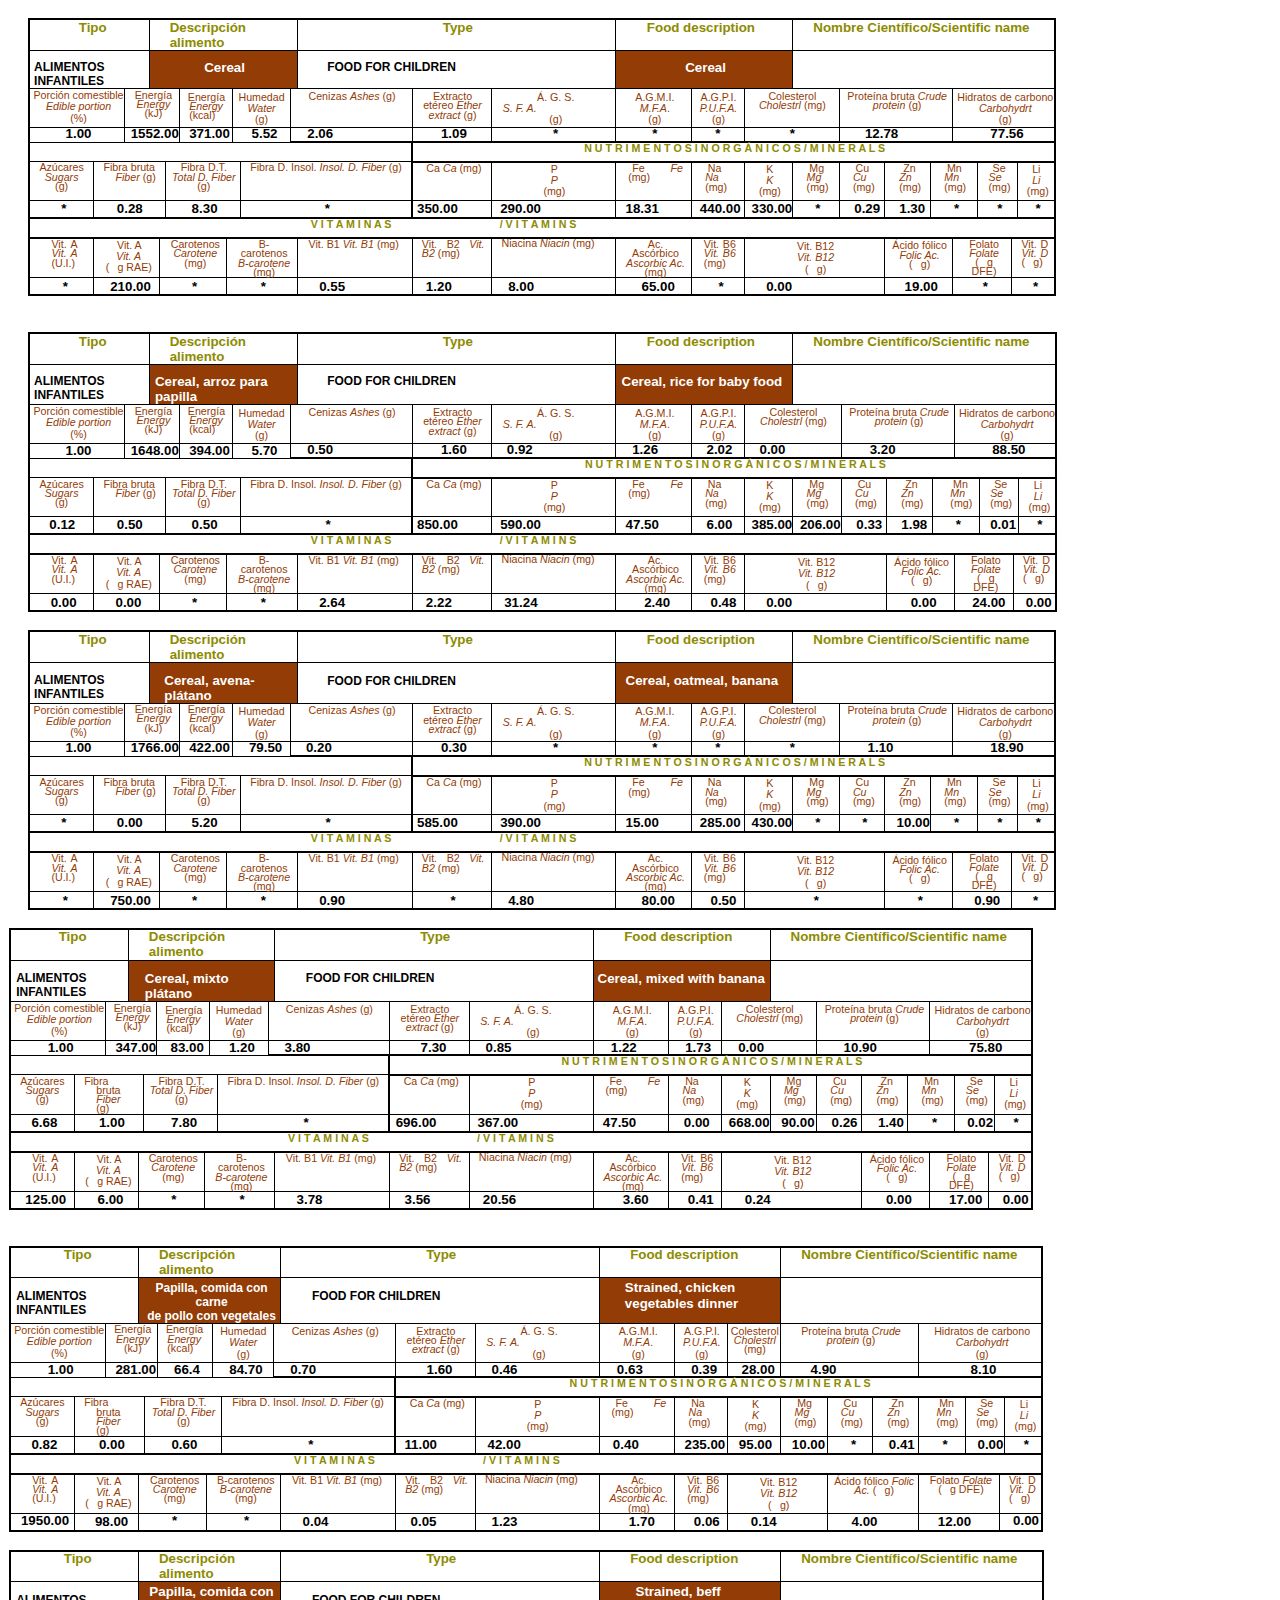
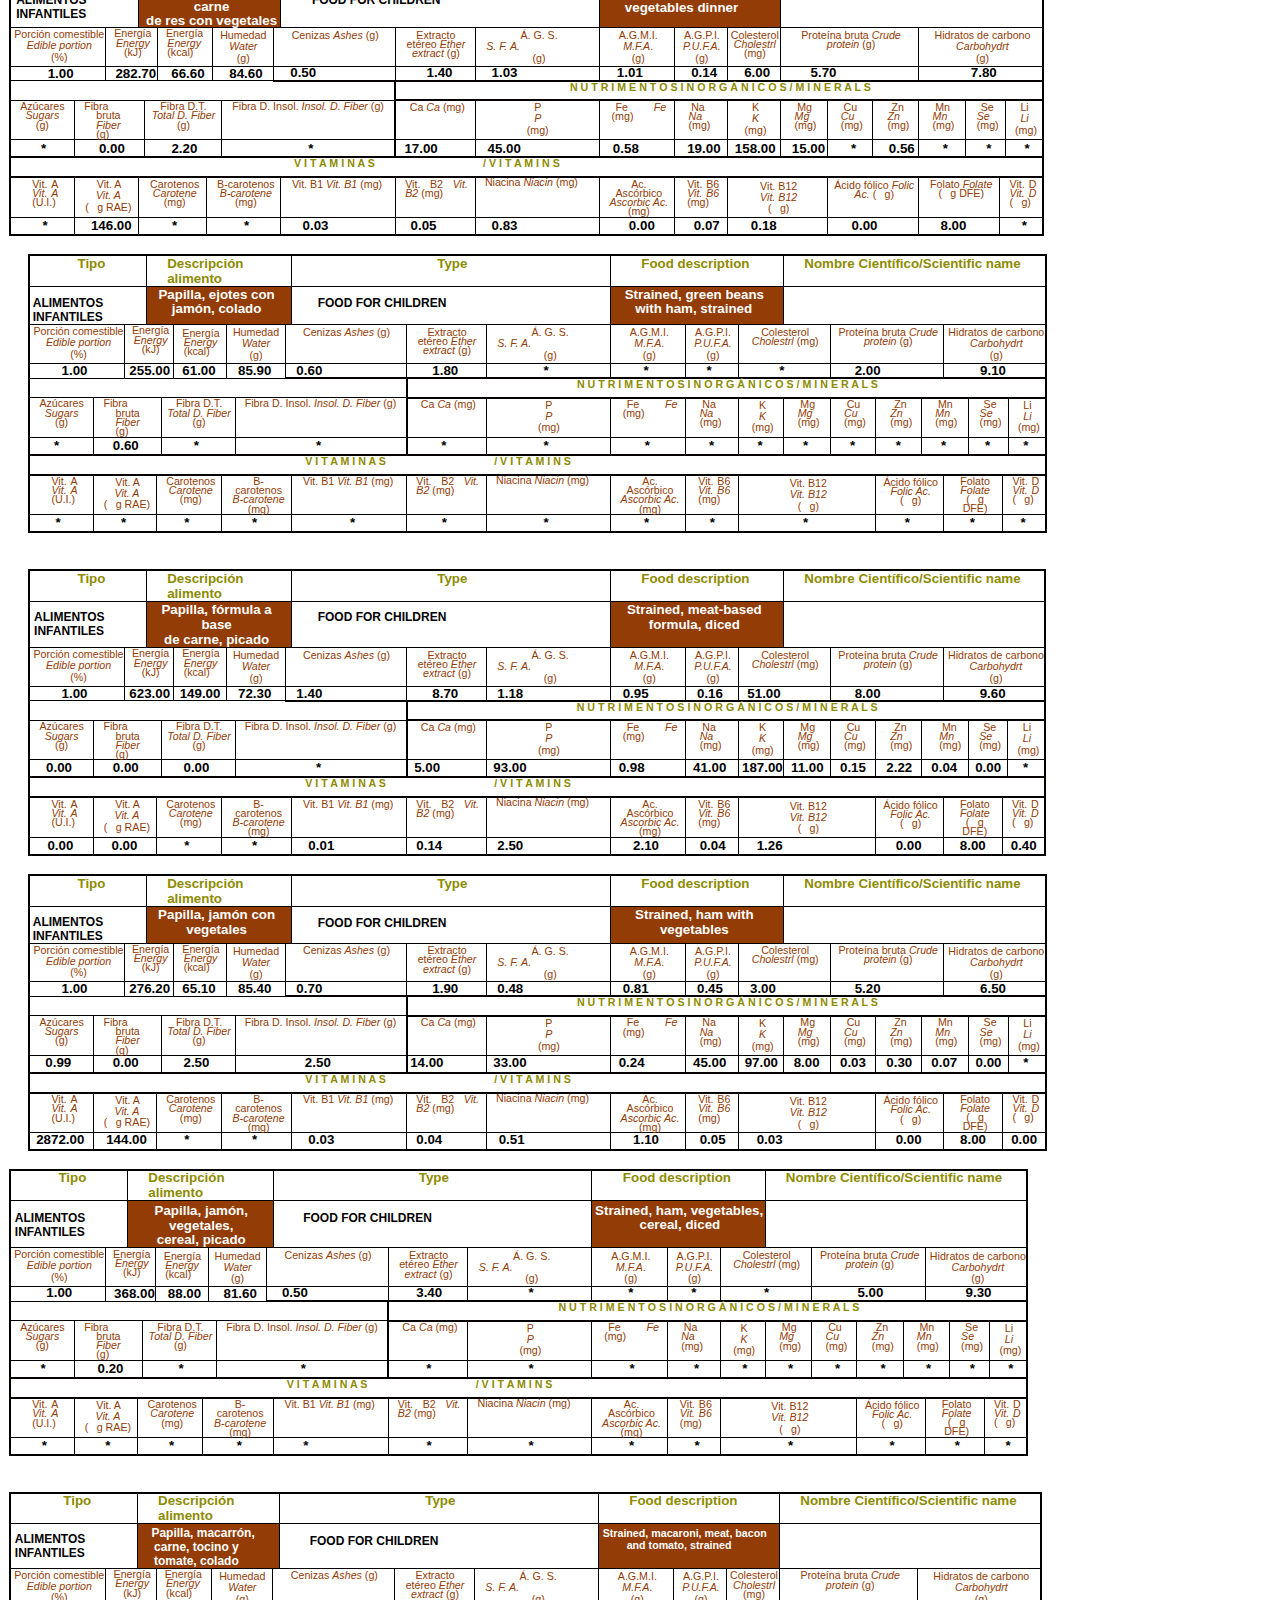
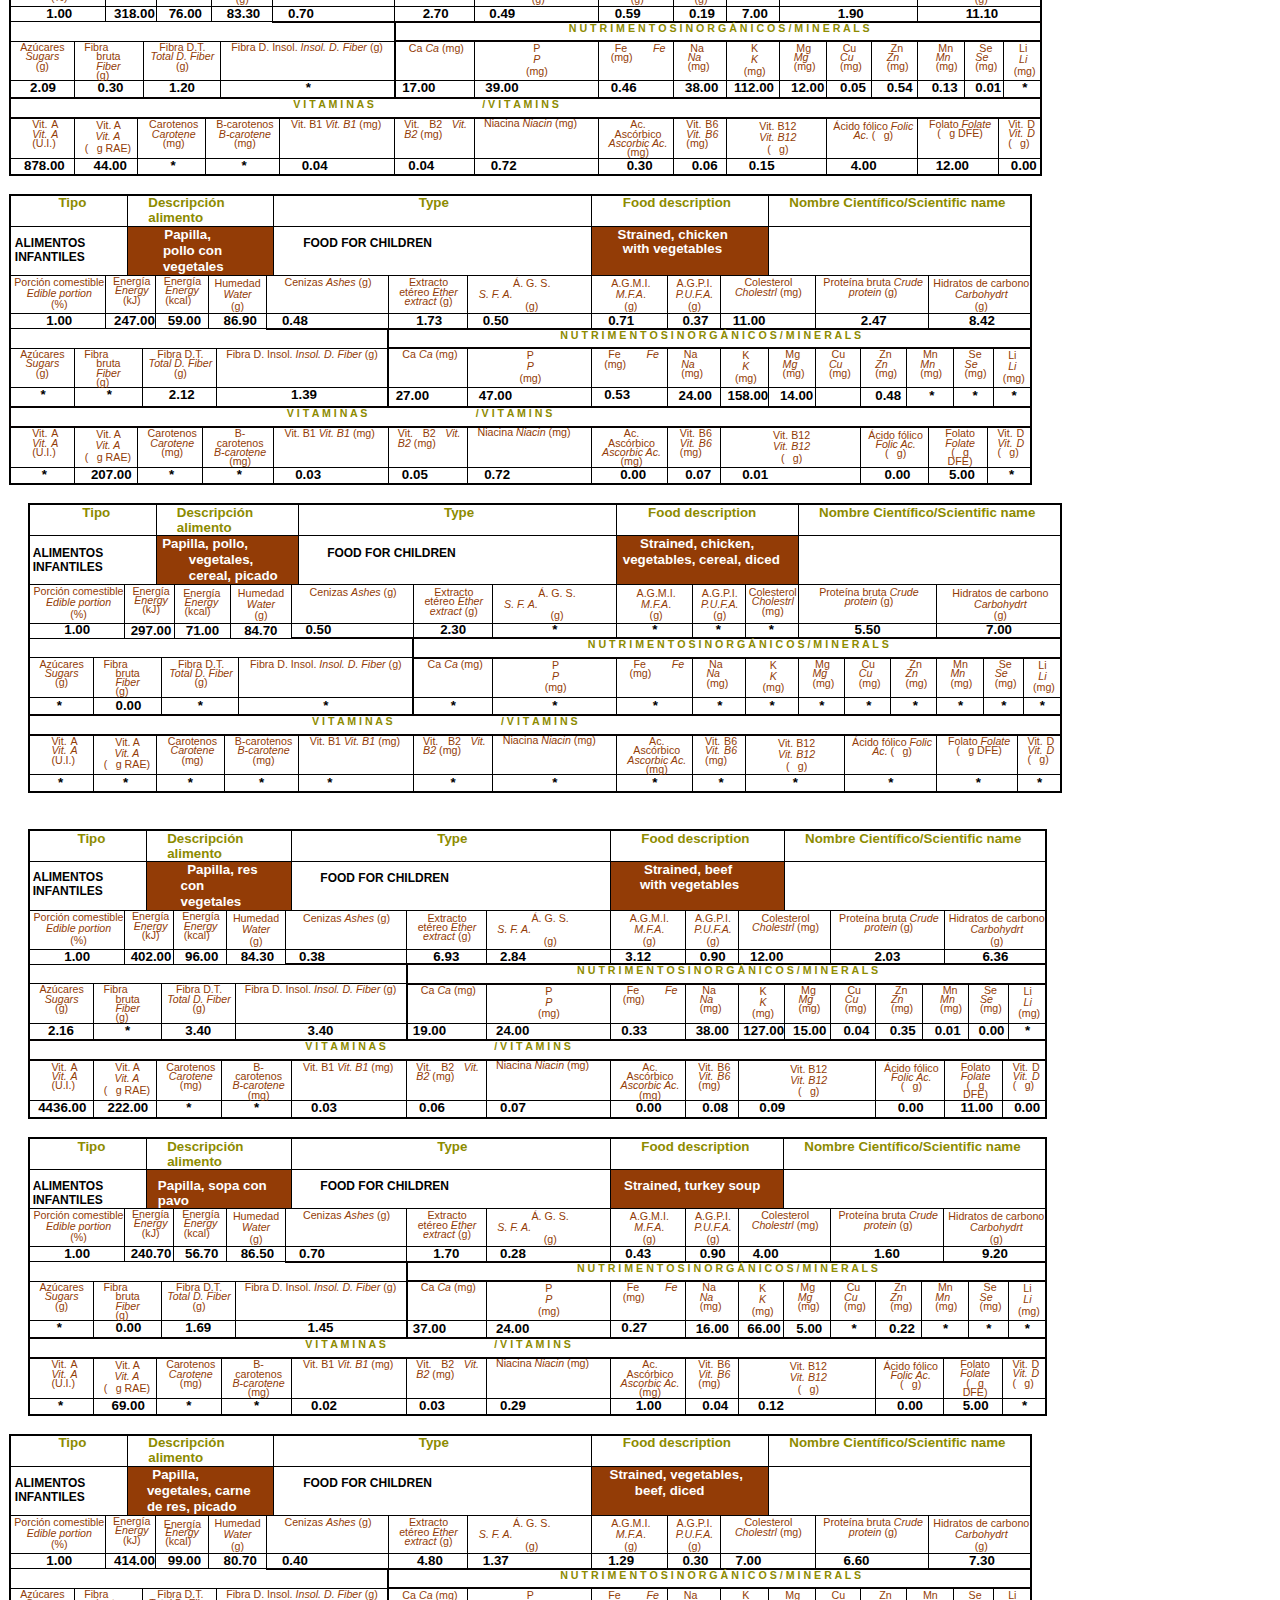
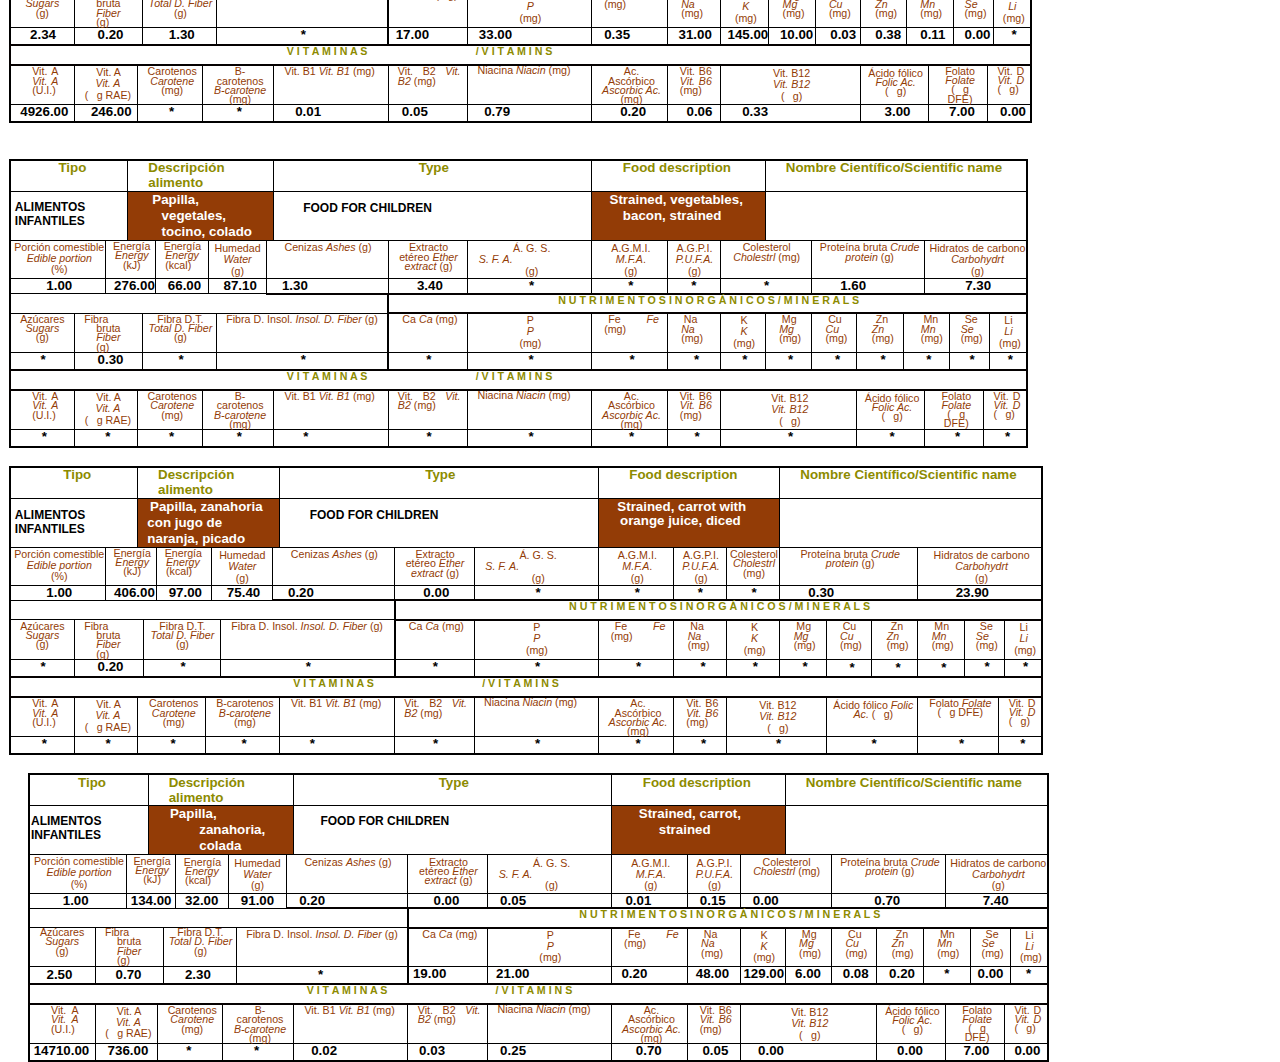
==== commit bb9737f2: "Add files via upload" ====
--- a/AlimentosInfantiles.html
+++ b/AlimentosInfantiles.html
@@ -10,11 +10,5 @@
  .s8 { color: #933C06; font-family:Symbol, serif; font-style: normal; font-weight: normal; text-decoration: none; font-size: 8pt; }
  .s9 { color: #FFF; font-family:"Arial Narrow", sans-serif; font-style: normal; font-weight: bold; text-decoration: none; font-size: 9pt; }
  .s10 { color: #FFF; font-family:"Arial Narrow", sans-serif; font-style: normal; font-weight: bold; text-decoration: none; font-size: 8pt; }
- p { color: #933C06; font-family:"Arial Narrow", sans-serif; font-style: normal; font-weight: normal; text-decoration: none; font-size: 9pt; margin:0pt; }
- h1 { color: #F58426; font-family:Calibri, sans-serif; font-style: normal; font-weight: bold; text-decoration: underline; font-size: 15pt; }
- .s11 { color: #933C06; font-family:Arial, sans-serif; font-style: normal; font-weight: normal; text-decoration: none; font-size: 12pt; }
- .s12 { color: #8D8B00; font-family:"Arial Narrow", sans-serif; font-style: normal; font-weight: normal; text-decoration: none; font-size: 14pt; vertical-align: -4pt; }
- .s13 { color: #8D8B00; font-family:"Arial Narrow", sans-serif; font-style: normal; font-weight: normal; text-decoration: none; font-size: 8pt; }
- h2 { color: #933C06; font-family:"Arial Narrow", sans-serif; font-style: normal; font-weight: bold; text-decoration: none; font-size: 8pt; }
  table, tbody {vertical-align: top; overflow: visible; }
-</style></head><body><p style="text-indent: 0pt;text-align: left;"><br/></p><table style="border-collapse:collapse;margin-left:21.062pt" cellspacing="0"><tr style="height:13pt"><td style="width:86pt;border-top-style:solid;border-top-width:2pt;border-left-style:solid;border-left-width:2pt;border-bottom-style:solid;border-bottom-width:1pt;border-right-style:solid;border-right-width:1pt" colspan="3"><p class="s1" style="padding-left: 35pt;padding-right: 30pt;text-indent: 0pt;text-align: center;">Tipo</p></td><td style="width:106pt;border-top-style:solid;border-top-width:2pt;border-left-style:solid;border-left-width:1pt;border-bottom-style:solid;border-bottom-width:1pt;border-right-style:solid;border-right-width:1pt" colspan="8"><p class="s1" style="padding-left: 15pt;text-indent: 0pt;text-align: left;">Descripción alimento</p></td><td style="width:117pt;border-top-style:solid;border-top-width:2pt;border-left-style:solid;border-left-width:1pt;border-bottom-style:solid;border-bottom-width:1pt;border-right-style:solid;border-right-width:1pt" colspan="3"><p class="s1" style="padding-left: 48pt;padding-right: 46pt;text-indent: 0pt;text-align: center;">Type</p></td><td style="width:106pt;border-top-style:solid;border-top-width:2pt;border-left-style:solid;border-left-width:1pt;border-bottom-style:solid;border-bottom-width:1pt;border-right-style:solid;border-right-width:1pt" colspan="3"><p class="s1" style="padding-left: 23pt;text-indent: 0pt;text-align: left;">Food description</p></td><td style="width:152pt;border-top-style:solid;border-top-width:2pt;border-left-style:solid;border-left-width:1pt;border-bottom-style:solid;border-bottom-width:1pt;border-right-style:solid;border-right-width:2pt" colspan="8"><p class="s1" style="padding-left: 15pt;text-indent: 0pt;text-align: left;">Nombre Científico/Scientific name</p></td></tr><tr style="height:26pt"><td style="width:86pt;border-top-style:solid;border-top-width:1pt;border-left-style:solid;border-left-width:2pt;border-bottom-style:solid;border-bottom-width:1pt;border-right-style:solid;border-right-width:1pt" colspan="3"><p class="s2" style="padding-top: 7pt;padding-left: 3pt;text-indent: 0pt;text-align: left;">ALIMENTOS INFANTILES</p></td><td style="width:106pt;border-top-style:solid;border-top-width:1pt;border-left-style:solid;border-left-width:1pt;border-bottom-style:solid;border-bottom-width:1pt;border-right-style:solid;border-right-width:1pt" colspan="8" bgcolor="#933C06"><p class="s3" style="padding-top: 7pt;padding-left: 2pt;text-indent: 0pt;text-align: center;">Cereal</p></td><td style="width:117pt;border-top-style:solid;border-top-width:1pt;border-left-style:solid;border-left-width:1pt;border-bottom-style:solid;border-bottom-width:1pt;border-right-style:solid;border-right-width:1pt" colspan="3"><p class="s2" style="padding-top: 7pt;padding-left: 22pt;text-indent: 0pt;text-align: left;">FOOD FOR CHILDREN</p></td><td style="width:106pt;border-top-style:solid;border-top-width:1pt;border-left-style:solid;border-left-width:1pt;border-bottom-style:solid;border-bottom-width:1pt;border-right-style:solid;border-right-width:1pt" colspan="3" bgcolor="#933C06"><p class="s3" style="padding-top: 7pt;padding-left: 7pt;padding-right: 5pt;text-indent: 0pt;text-align: center;">Cereal</p></td><td style="width:152pt;border-top-style:solid;border-top-width:1pt;border-left-style:solid;border-left-width:1pt;border-bottom-style:solid;border-bottom-width:1pt;border-right-style:solid;border-right-width:2pt" colspan="8"><p style="text-indent: 0pt;text-align: left;"><br/></p></td></tr><tr style="height:29pt"><td style="width:70pt;border-top-style:solid;border-top-width:1pt;border-left-style:solid;border-left-width:2pt;border-bottom-style:solid;border-bottom-width:1pt;border-right-style:solid;border-right-width:1pt" colspan="2"><p class="s4" style="padding-left: 2pt;text-indent: 0pt;line-height: 9pt;text-align: center;">Porción comestible</p><p class="s5" style="padding-left: 2pt;text-indent: 0pt;line-height: 8pt;text-align: center;">Edible portion</p><p class="s4" style="padding-left: 2pt;text-indent: 0pt;line-height: 9pt;text-align: center;">(%)</p></td><td style="width:36pt;border-top-style:solid;border-top-width:1pt;border-left-style:solid;border-left-width:1pt;border-bottom-style:solid;border-bottom-width:1pt;border-right-style:solid;border-right-width:1pt" colspan="4"><p class="s4" style="padding-top: 1pt;padding-left: 5pt;padding-right: 3pt;text-indent: 0pt;line-height: 87%;text-align: center;">Energía <i>Energy </i>(kJ)</p></td><td style="width:38pt;border-top-style:solid;border-top-width:1pt;border-left-style:solid;border-left-width:1pt;border-bottom-style:solid;border-bottom-width:1pt;border-right-style:solid;border-right-width:1pt" colspan="2"><p class="s4" style="padding-top: 3pt;padding-left: 7pt;padding-right: 5pt;text-indent: -1pt;line-height: 82%;text-align: justify;">Energía <i>Energy </i>(kcal)</p></td><td style="width:43pt;border-top-style:solid;border-top-width:1pt;border-left-style:solid;border-left-width:1pt;border-bottom-style:solid;border-bottom-width:1pt;border-right-style:solid;border-right-width:1pt" colspan="2"><p class="s4" style="padding-top: 1pt;padding-left: 3pt;padding-right: 3pt;text-indent: 0pt;line-height: 9pt;text-align: center;">Humedad</p><p class="s5" style="padding-left: 3pt;padding-right: 3pt;text-indent: 0pt;line-height: 8pt;text-align: center;">Water</p><p class="s4" style="padding-left: 3pt;padding-right: 3pt;text-indent: 0pt;line-height: 9pt;text-align: center;">(g)</p></td><td style="width:37pt;border-top-style:solid;border-top-width:1pt;border-left-style:solid;border-left-width:1pt;border-bottom-style:solid;border-bottom-width:1pt;border-right-style:solid;border-right-width:1pt" colspan="2"><p class="s4" style="padding-top: 2pt;padding-left: 5pt;padding-right: 4pt;text-indent: 0pt;line-height: 87%;text-align: center;">Cenizas <i>Ashes </i>(g)</p></td><td style="width:59pt;border-top-style:solid;border-top-width:1pt;border-left-style:solid;border-left-width:1pt;border-bottom-style:solid;border-bottom-width:1pt;border-right-style:solid;border-right-width:1pt"><p class="s4" style="padding-top: 2pt;padding-left: 3pt;padding-right: 2pt;text-indent: 0pt;line-height: 87%;text-align: center;">Extracto etéreo <i>Ether extract </i>(g)</p></td><td style="width:37pt;border-top-style:solid;border-top-width:1pt;border-left-style:solid;border-left-width:1pt;border-bottom-style:solid;border-bottom-width:1pt;border-right-style:solid;border-right-width:1pt"><p class="s4" style="padding-top: 1pt;padding-left: 5pt;padding-right: 2pt;text-indent: 0pt;line-height: 9pt;text-align: center;">Á. G. S.</p><p class="s5" style="padding-left: 8pt;text-indent: 0pt;line-height: 8pt;text-align: left;">S. F. A.</p><p class="s4" style="padding-left: 5pt;padding-right: 2pt;text-indent: 0pt;line-height: 9pt;text-align: center;">(g)</p></td><td style="width:38pt;border-top-style:solid;border-top-width:1pt;border-left-style:solid;border-left-width:1pt;border-bottom-style:solid;border-bottom-width:1pt;border-right-style:solid;border-right-width:1pt"><p class="s4" style="padding-top: 1pt;padding-left: 5pt;padding-right: 3pt;text-indent: 0pt;line-height: 9pt;text-align: center;">A.G.M.I.</p><p class="s5" style="padding-left: 5pt;padding-right: 3pt;text-indent: 0pt;line-height: 8pt;text-align: center;">M.F.A<span class="s4">.</span></p><p class="s4" style="padding-left: 5pt;padding-right: 3pt;text-indent: 0pt;line-height: 9pt;text-align: center;">(g)</p></td><td style="width:39pt;border-top-style:solid;border-top-width:1pt;border-left-style:solid;border-left-width:1pt;border-bottom-style:solid;border-bottom-width:1pt;border-right-style:solid;border-right-width:1pt"><p class="s4" style="padding-top: 1pt;padding-left: 5pt;padding-right: 4pt;text-indent: 0pt;line-height: 9pt;text-align: center;">A.G.P.I.</p><p class="s5" style="padding-left: 5pt;padding-right: 4pt;text-indent: 0pt;line-height: 8pt;text-align: center;">P.U.F.A.</p><p class="s4" style="padding-left: 5pt;padding-right: 4pt;text-indent: 0pt;line-height: 9pt;text-align: center;">(g)</p></td><td style="width:39pt;border-top-style:solid;border-top-width:1pt;border-left-style:solid;border-left-width:1pt;border-bottom-style:solid;border-bottom-width:1pt;border-right-style:solid;border-right-width:1pt" colspan="2"><p class="s4" style="padding-top: 2pt;padding-left: 2pt;padding-right: 1pt;text-indent: 0pt;line-height: 87%;text-align: center;">Colesterol <i>Cholestrl </i>(mg)</p></td><td style="width:57pt;border-top-style:solid;border-top-width:1pt;border-left-style:solid;border-left-width:1pt;border-bottom-style:solid;border-bottom-width:1pt;border-right-style:solid;border-right-width:1pt" colspan="3"><p class="s4" style="padding-top: 2pt;padding-left: 4pt;padding-right: 2pt;text-indent: 0pt;line-height: 87%;text-align: center;">Proteína bruta <i>Crude protein </i>(g)</p></td><td style="width:74pt;border-top-style:solid;border-top-width:1pt;border-left-style:solid;border-left-width:1pt;border-bottom-style:solid;border-bottom-width:1pt;border-right-style:solid;border-right-width:2pt" colspan="4"><p class="s4" style="padding-top: 1pt;padding-left: 3pt;text-indent: 0pt;line-height: 9pt;text-align: center;">Hidratos de carbono</p><p class="s5" style="padding-left: 3pt;text-indent: 0pt;line-height: 8pt;text-align: center;">Carbohydrt</p><p class="s4" style="padding-left: 3pt;text-indent: 0pt;line-height: 9pt;text-align: center;">(g)</p></td></tr><tr style="height:11pt"><td style="width:70pt;border-top-style:solid;border-top-width:1pt;border-left-style:solid;border-left-width:2pt;border-bottom-style:solid;border-bottom-width:1pt;border-right-style:solid;border-right-width:1pt" colspan="2"><p class="s6" style="padding-left: 2pt;text-indent: 0pt;line-height: 9pt;text-align: center;">1.00</p></td><td style="width:36pt;border-top-style:solid;border-top-width:1pt;border-left-style:solid;border-left-width:1pt;border-bottom-style:solid;border-bottom-width:1pt;border-right-style:solid;border-right-width:1pt" colspan="4"><p class="s6" style="padding-left: 4pt;text-indent: 0pt;line-height: 9pt;text-align: left;">1552.00</p></td><td style="width:38pt;border-top-style:solid;border-top-width:1pt;border-left-style:solid;border-left-width:1pt;border-bottom-style:solid;border-bottom-width:1pt;border-right-style:solid;border-right-width:1pt" colspan="2"><p class="s6" style="padding-left: 7pt;text-indent: 0pt;line-height: 9pt;text-align: left;">371.00</p></td><td style="width:43pt;border-top-style:solid;border-top-width:1pt;border-left-style:solid;border-left-width:1pt;border-bottom-style:solid;border-bottom-width:1pt;border-right-style:solid;border-right-width:1pt" colspan="2"><p class="s6" style="padding-left: 14pt;text-indent: 0pt;line-height: 9pt;text-align: left;">5.52</p></td><td style="width:37pt;border-top-style:solid;border-top-width:1pt;border-left-style:solid;border-left-width:1pt;border-bottom-style:solid;border-bottom-width:2pt;border-bottom-color:#050101;border-right-style:solid;border-right-width:1pt" colspan="2"><p class="s6" style="padding-left: 12pt;text-indent: 0pt;line-height: 9pt;text-align: left;">2.06</p></td><td style="width:59pt;border-top-style:solid;border-top-width:1pt;border-left-style:solid;border-left-width:1pt;border-bottom-style:solid;border-bottom-width:2pt;border-bottom-color:#050101;border-right-style:solid;border-right-width:1pt"><p class="s6" style="padding-left: 3pt;text-indent: 0pt;line-height: 9pt;text-align: center;">1.09</p></td><td style="width:37pt;border-top-style:solid;border-top-width:1pt;border-left-style:solid;border-left-width:1pt;border-bottom-style:solid;border-bottom-width:2pt;border-bottom-color:#050101;border-right-style:solid;border-right-width:1pt"><p class="s6" style="padding-left: 3pt;text-indent: 0pt;line-height: 9pt;text-align: center;">*</p></td><td style="width:38pt;border-top-style:solid;border-top-width:1pt;border-left-style:solid;border-left-width:1pt;border-bottom-style:solid;border-bottom-width:2pt;border-bottom-color:#050101;border-right-style:solid;border-right-width:1pt"><p class="s6" style="padding-left: 2pt;text-indent: 0pt;line-height: 9pt;text-align: center;">*</p></td><td style="width:39pt;border-top-style:solid;border-top-width:1pt;border-left-style:solid;border-left-width:1pt;border-bottom-style:solid;border-bottom-width:2pt;border-bottom-color:#050101;border-right-style:solid;border-right-width:1pt"><p class="s6" style="text-indent: 0pt;line-height: 9pt;text-align: center;">*</p></td><td style="width:39pt;border-top-style:solid;border-top-width:1pt;border-left-style:solid;border-left-width:1pt;border-bottom-style:solid;border-bottom-width:2pt;border-bottom-color:#050101;border-right-style:solid;border-right-width:1pt" colspan="2"><p class="s6" style="padding-left: 1pt;text-indent: 0pt;line-height: 9pt;text-align: center;">*</p></td><td style="width:57pt;border-top-style:solid;border-top-width:1pt;border-left-style:solid;border-left-width:1pt;border-bottom-style:solid;border-bottom-width:2pt;border-bottom-color:#050101;border-right-style:solid;border-right-width:1pt" colspan="3"><p class="s6" style="padding-left: 19pt;text-indent: 0pt;line-height: 9pt;text-align: left;">12.78</p></td><td style="width:74pt;border-top-style:solid;border-top-width:1pt;border-left-style:solid;border-left-width:1pt;border-bottom-style:solid;border-bottom-width:2pt;border-bottom-color:#050101;border-right-style:solid;border-right-width:2pt" colspan="4"><p class="s6" style="padding-left: 28pt;text-indent: 0pt;line-height: 9pt;text-align: left;">77.56</p></td></tr><tr style="height:10pt"><td style="width:210pt;border-top-style:solid;border-top-width:1pt;border-left-style:solid;border-left-width:2pt;border-bottom-style:solid;border-bottom-width:1pt;border-right-style:solid;border-right-width:2pt" colspan="12"><p style="text-indent: 0pt;text-align: left;"><br/></p></td><td style="width:357pt;border-top-style:solid;border-top-width:2pt;border-top-color:#050101;border-left-style:solid;border-left-width:2pt;border-bottom-style:solid;border-bottom-width:2pt;border-bottom-color:#050101;border-right-style:solid;border-right-width:2pt" colspan="13"><p class="s7" style="padding-left: 84pt;padding-right: 82pt;text-indent: 0pt;line-height: 8pt;text-align: center;">N U T R I M E N T O S I N O R G Á N I C O S / M I N E R A L S  </p></td></tr><tr style="height:29pt"><td style="width:47pt;border-top-style:solid;border-top-width:1pt;border-left-style:solid;border-left-width:2pt;border-bottom-style:solid;border-bottom-width:1pt;border-right-style:solid;border-right-width:1pt"><p class="s4" style="padding-top: 1pt;padding-left: 7pt;padding-right: 7pt;text-indent: 0pt;line-height: 87%;text-align: center;">Azúcares <i>Sugars </i>(g)</p></td><td style="width:50pt;border-top-style:solid;border-top-width:1pt;border-left-style:solid;border-left-width:1pt;border-bottom-style:solid;border-bottom-width:1pt;border-right-style:solid;border-right-width:1pt" colspan="4"><p class="s4" style="padding-top: 1pt;padding-left: 16pt;padding-right: 7pt;text-indent: -9pt;line-height: 87%;text-align: left;">Fibra bruta <i>Fiber </i>(g)</p></td><td style="width:53pt;border-top-style:solid;border-top-width:1pt;border-left-style:solid;border-left-width:1pt;border-bottom-style:solid;border-bottom-width:1pt;border-right-style:solid;border-right-width:1pt" colspan="4"><p class="s4" style="padding-top: 1pt;padding-left: 3pt;padding-right: 2pt;text-indent: 0pt;line-height: 87%;text-align: center;">Fibra D.T. <i>Total D. Fiber </i>(g)</p></td><td style="width:60pt;border-top-style:solid;border-top-width:1pt;border-left-style:solid;border-left-width:1pt;border-bottom-style:solid;border-bottom-width:1pt;border-right-style:solid;border-right-width:2pt" colspan="3"><p class="s4" style="padding-top: 1pt;padding-left: 5pt;padding-right: 5pt;text-indent: 0pt;line-height: 87%;text-align: center;">Fibra D. Insol. <i>Insol. D. Fiber </i>(g)</p></td><td style="width:32pt;border-top-style:solid;border-top-width:2pt;border-top-color:#050101;border-left-style:solid;border-left-width:2pt;border-bottom-style:solid;border-bottom-width:1pt;border-right-style:solid;border-right-width:1pt"><p class="s4" style="padding-top: 1pt;padding-left: 8pt;padding-right: 7pt;text-indent: 2pt;line-height: 87%;text-align: justify;">Ca <i>Ca </i>(mg)</p></td><td style="width:36pt;border-top-style:solid;border-top-width:2pt;border-top-color:#050101;border-left-style:solid;border-left-width:1pt;border-bottom-style:solid;border-bottom-width:1pt;border-right-style:solid;border-right-width:1pt"><p class="s4" style="padding-left: 1pt;text-indent: 0pt;line-height: 9pt;text-align: center;">P</p><p class="s5" style="padding-left: 1pt;text-indent: 0pt;line-height: 8pt;text-align: center;">P</p><p class="s4" style="padding-left: 9pt;padding-right: 8pt;text-indent: 0pt;line-height: 9pt;text-align: center;">(mg)</p></td><td style="width:31pt;border-top-style:solid;border-top-width:2pt;border-top-color:#050101;border-left-style:solid;border-left-width:1pt;border-bottom-style:solid;border-bottom-width:1pt;border-right-style:solid;border-right-width:1pt"><p class="s4" style="padding-top: 1pt;padding-left: 9pt;padding-right: 6pt;text-indent: 3pt;line-height: 87%;text-align: justify;">Fe <i>Fe </i>(mg)</p></td><td style="width:34pt;border-top-style:solid;border-top-width:2pt;border-top-color:#050101;border-left-style:solid;border-left-width:1pt;border-bottom-style:solid;border-bottom-width:1pt;border-right-style:solid;border-right-width:1pt"><p class="s4" style="padding-top: 1pt;padding-left: 10pt;padding-right: 7pt;text-indent: 2pt;line-height: 87%;text-align: justify;">Na <i>Na </i>(mg)</p></td><td style="width:33pt;border-top-style:solid;border-top-width:2pt;border-top-color:#050101;border-left-style:solid;border-left-width:1pt;border-bottom-style:solid;border-bottom-width:1pt;border-right-style:solid;border-right-width:1pt"><p class="s4" style="padding-left: 2pt;text-indent: 0pt;line-height: 9pt;text-align: center;">K</p><p class="s5" style="padding-left: 2pt;text-indent: 0pt;line-height: 8pt;text-align: center;">K</p><p class="s4" style="padding-left: 8pt;padding-right: 6pt;text-indent: 0pt;line-height: 9pt;text-align: center;">(mg)</p></td><td style="width:34pt;border-top-style:solid;border-top-width:2pt;border-top-color:#050101;border-left-style:solid;border-left-width:1pt;border-bottom-style:solid;border-bottom-width:1pt;border-right-style:solid;border-right-width:1pt"><p class="s4" style="padding-top: 1pt;padding-left: 10pt;padding-right: 7pt;text-indent: 2pt;line-height: 87%;text-align: justify;">Mg <i>Mg </i>(mg)</p></td><td style="width:33pt;border-top-style:solid;border-top-width:2pt;border-top-color:#050101;border-left-style:solid;border-left-width:1pt;border-bottom-style:solid;border-bottom-width:1pt;border-right-style:solid;border-right-width:1pt"><p class="s4" style="padding-top: 1pt;padding-left: 10pt;padding-right: 6pt;text-indent: 2pt;line-height: 87%;text-align: justify;">Cu <i>Cu </i>(mg)</p></td><td style="width:34pt;border-top-style:solid;border-top-width:2pt;border-top-color:#050101;border-left-style:solid;border-left-width:1pt;border-bottom-style:solid;border-bottom-width:1pt;border-right-style:solid;border-right-width:1pt"><p class="s4" style="padding-top: 1pt;padding-left: 11pt;padding-right: 6pt;text-indent: 3pt;line-height: 87%;text-align: justify;">Zn <i>Zn </i>(mg)</p></td><td style="width:34pt;border-top-style:solid;border-top-width:2pt;border-top-color:#050101;border-left-style:solid;border-left-width:1pt;border-bottom-style:solid;border-bottom-width:1pt;border-right-style:solid;border-right-width:1pt" colspan="2"><p class="s4" style="padding-top: 1pt;padding-left: 10pt;padding-right: 8pt;text-indent: 2pt;line-height: 87%;text-align: justify;">Mn <i>Mn </i>(mg)</p></td><td style="width:29pt;border-top-style:solid;border-top-width:2pt;border-top-color:#050101;border-left-style:solid;border-left-width:1pt;border-bottom-style:solid;border-bottom-width:1pt;border-right-style:solid;border-right-width:1pt" colspan="2"><p class="s4" style="padding-top: 1pt;padding-left: 8pt;padding-right: 4pt;text-indent: 3pt;line-height: 87%;text-align: justify;">Se <i>Se </i>(mg)</p></td><td style="width:27pt;border-top-style:solid;border-top-width:2pt;border-top-color:#050101;border-left-style:solid;border-left-width:1pt;border-bottom-style:solid;border-bottom-width:1pt;border-right-style:solid;border-right-width:2pt"><p class="s4" style="padding-left: 11pt;text-indent: 0pt;line-height: 9pt;text-align: left;">Li</p><p class="s5" style="padding-left: 11pt;text-indent: 0pt;line-height: 8pt;text-align: left;">Li</p><p class="s4" style="padding-left: 7pt;text-indent: 0pt;line-height: 9pt;text-align: left;">(mg)</p></td></tr><tr style="height:13pt"><td style="width:47pt;border-top-style:solid;border-top-width:1pt;border-left-style:solid;border-left-width:2pt;border-bottom-style:solid;border-bottom-width:2pt;border-bottom-color:#050101;border-right-style:solid;border-right-width:1pt"><p class="s6" style="padding-top: 1pt;padding-right: 20pt;text-indent: 0pt;line-height: 11pt;text-align: right;">*</p></td><td style="width:50pt;border-top-style:solid;border-top-width:1pt;border-left-style:solid;border-left-width:1pt;border-bottom-style:solid;border-bottom-width:2pt;border-bottom-color:#050101;border-right-style:solid;border-right-width:1pt" colspan="4"><p class="s6" style="padding-top: 1pt;padding-left: 17pt;text-indent: 0pt;line-height: 11pt;text-align: left;">0.28</p></td><td style="width:53pt;border-top-style:solid;border-top-width:1pt;border-left-style:solid;border-left-width:1pt;border-bottom-style:solid;border-bottom-width:2pt;border-bottom-color:#050101;border-right-style:solid;border-right-width:1pt" colspan="4"><p class="s6" style="padding-top: 1pt;padding-left: 19pt;text-indent: 0pt;line-height: 11pt;text-align: left;">8.30</p></td><td style="width:60pt;border-top-style:solid;border-top-width:1pt;border-left-style:solid;border-left-width:1pt;border-bottom-style:solid;border-bottom-width:2pt;border-bottom-color:#050101;border-right-style:solid;border-right-width:2pt" colspan="3"><p class="s6" style="padding-top: 1pt;padding-left: 2pt;text-indent: 0pt;line-height: 11pt;text-align: center;">*</p></td><td style="width:32pt;border-top-style:solid;border-top-width:1pt;border-left-style:solid;border-left-width:2pt;border-bottom-style:solid;border-bottom-width:2pt;border-bottom-color:#050101;border-right-style:solid;border-right-width:1pt"><p class="s6" style="padding-top: 1pt;padding-left: 3pt;text-indent: 0pt;line-height: 10pt;text-align: left;">350.00</p></td><td style="width:36pt;border-top-style:solid;border-top-width:1pt;border-left-style:solid;border-left-width:1pt;border-bottom-style:solid;border-bottom-width:2pt;border-bottom-color:#050101;border-right-style:solid;border-right-width:1pt"><p class="s6" style="padding-top: 1pt;padding-left: 6pt;text-indent: 0pt;line-height: 10pt;text-align: left;">290.00</p></td><td style="width:31pt;border-top-style:solid;border-top-width:1pt;border-left-style:solid;border-left-width:1pt;border-bottom-style:solid;border-bottom-width:2pt;border-bottom-color:#050101;border-right-style:solid;border-right-width:1pt"><p class="s6" style="padding-top: 1pt;padding-left: 7pt;text-indent: 0pt;line-height: 10pt;text-align: left;">18.31</p></td><td style="width:34pt;border-top-style:solid;border-top-width:1pt;border-left-style:solid;border-left-width:1pt;border-bottom-style:solid;border-bottom-width:2pt;border-bottom-color:#050101;border-right-style:solid;border-right-width:1pt"><p class="s6" style="padding-top: 1pt;padding-left: 6pt;text-indent: 0pt;line-height: 10pt;text-align: left;">440.00</p></td><td style="width:33pt;border-top-style:solid;border-top-width:1pt;border-left-style:solid;border-left-width:1pt;border-bottom-style:solid;border-bottom-width:2pt;border-bottom-color:#050101;border-right-style:solid;border-right-width:1pt"><p class="s6" style="padding-top: 1pt;padding-left: 5pt;text-indent: 0pt;line-height: 10pt;text-align: left;">330.00</p></td><td style="width:34pt;border-top-style:solid;border-top-width:1pt;border-left-style:solid;border-left-width:1pt;border-bottom-style:solid;border-bottom-width:2pt;border-bottom-color:#050101;border-right-style:solid;border-right-width:1pt"><p class="s6" style="padding-top: 1pt;padding-left: 3pt;text-indent: 0pt;line-height: 10pt;text-align: center;">*</p></td><td style="width:33pt;border-top-style:solid;border-top-width:1pt;border-left-style:solid;border-left-width:1pt;border-bottom-style:solid;border-bottom-width:2pt;border-bottom-color:#050101;border-right-style:solid;border-right-width:1pt"><p class="s6" style="padding-top: 1pt;padding-left: 11pt;text-indent: 0pt;line-height: 10pt;text-align: left;">0.29</p></td><td style="width:34pt;border-top-style:solid;border-top-width:1pt;border-left-style:solid;border-left-width:1pt;border-bottom-style:solid;border-bottom-width:2pt;border-bottom-color:#050101;border-right-style:solid;border-right-width:1pt"><p class="s6" style="padding-top: 1pt;padding-left: 11pt;text-indent: 0pt;line-height: 10pt;text-align: left;">1.30</p></td><td style="width:34pt;border-top-style:solid;border-top-width:1pt;border-left-style:solid;border-left-width:1pt;border-bottom-style:solid;border-bottom-width:2pt;border-bottom-color:#050101;border-right-style:solid;border-right-width:1pt" colspan="2"><p class="s6" style="padding-top: 1pt;padding-left: 4pt;text-indent: 0pt;line-height: 10pt;text-align: center;">*</p></td><td style="width:29pt;border-top-style:solid;border-top-width:1pt;border-left-style:solid;border-left-width:1pt;border-bottom-style:solid;border-bottom-width:2pt;border-bottom-color:#050101;border-right-style:solid;border-right-width:1pt" colspan="2"><p class="s6" style="padding-top: 1pt;padding-left: 4pt;text-indent: 0pt;line-height: 10pt;text-align: center;">*</p></td><td style="width:27pt;border-top-style:solid;border-top-width:1pt;border-left-style:solid;border-left-width:1pt;border-bottom-style:solid;border-bottom-width:2pt;border-bottom-color:#050101;border-right-style:solid;border-right-width:2pt"><p class="s6" style="padding-top: 1pt;padding-left: 4pt;text-indent: 0pt;line-height: 10pt;text-align: center;">*</p></td></tr><tr style="height:10pt"><td style="width:47pt;border-top-style:solid;border-top-width:2pt;border-top-color:#050101;border-left-style:solid;border-left-width:2pt;border-left-color:#050101;border-bottom-style:solid;border-bottom-width:2pt;border-bottom-color:#050101"><p style="text-indent: 0pt;text-align: left;"><br/></p></td><td style="width:23pt;border-top-style:solid;border-top-width:2pt;border-top-color:#050101;border-bottom-style:solid;border-bottom-width:2pt;border-bottom-color:#050101"><p style="text-indent: 0pt;text-align: left;"><br/></p></td><td style="width:16pt;border-top-style:solid;border-top-width:2pt;border-top-color:#050101;border-bottom-style:solid;border-bottom-width:2pt;border-bottom-color:#050101"><p style="text-indent: 0pt;text-align: left;"><br/></p></td><td style="width:7pt;border-top-style:solid;border-top-width:2pt;border-top-color:#050101;border-bottom-style:solid;border-bottom-width:2pt;border-bottom-color:#050101"><p style="text-indent: 0pt;text-align: left;"><br/></p></td><td style="width:4pt;border-top-style:solid;border-top-width:2pt;border-top-color:#050101;border-bottom-style:solid;border-bottom-width:2pt;border-bottom-color:#050101"><p style="text-indent: 0pt;text-align: left;"><br/></p></td><td style="width:9pt;border-top-style:solid;border-top-width:2pt;border-top-color:#050101;border-bottom-style:solid;border-bottom-width:2pt;border-bottom-color:#050101"><p style="text-indent: 0pt;text-align: left;"><br/></p></td><td style="width:34pt;border-top-style:solid;border-top-width:2pt;border-top-color:#050101;border-bottom-style:solid;border-bottom-width:2pt;border-bottom-color:#050101"><p style="text-indent: 0pt;text-align: left;"><br/></p></td><td style="width:4pt;border-top-style:solid;border-top-width:2pt;border-top-color:#050101;border-bottom-style:solid;border-bottom-width:2pt;border-bottom-color:#050101"><p style="text-indent: 0pt;text-align: left;"><br/></p></td><td style="width:6pt;border-top-style:solid;border-top-width:2pt;border-top-color:#050101;border-bottom-style:solid;border-bottom-width:2pt;border-bottom-color:#050101"><p style="text-indent: 0pt;text-align: left;"><br/></p></td><td style="width:37pt;border-top-style:solid;border-top-width:2pt;border-top-color:#050101;border-bottom-style:solid;border-bottom-width:2pt;border-bottom-color:#050101"><p style="text-indent: 0pt;text-align: left;"><br/></p></td><td style="width:5pt;border-top-style:solid;border-top-width:2pt;border-top-color:#050101;border-bottom-style:solid;border-bottom-width:2pt;border-bottom-color:#050101"><p style="text-indent: 0pt;text-align: left;"><br/></p></td><td style="width:86pt;border-top-style:solid;border-top-width:2pt;border-top-color:#050101;border-bottom-style:solid;border-bottom-width:2pt;border-bottom-color:#050101"><p class="s7" style="padding-left: 10pt;text-indent: 0pt;line-height: 8pt;text-align: left;">V I T A M I N A S   </p></td><td style="width:5pt;border-top-style:solid;border-top-width:2pt;border-top-color:#050101;border-bottom-style:solid;border-bottom-width:2pt;border-bottom-color:#050101"><p style="text-indent: 0pt;text-align: left;"><br/></p></td><td style="width:93pt;border-top-style:solid;border-top-width:2pt;border-top-color:#050101;border-bottom-style:solid;border-bottom-width:2pt;border-bottom-color:#050101"><p class="s7" style="padding-left: 6pt;text-indent: 0pt;line-height: 8pt;text-align: left;">/ V I T A M I N S   </p></td><td style="width:21pt;border-top-style:solid;border-top-width:2pt;border-top-color:#050101;border-bottom-style:solid;border-bottom-width:2pt;border-bottom-color:#050101"><p style="text-indent: 0pt;text-align: left;"><br/></p></td><td style="width:13pt;border-top-style:solid;border-top-width:2pt;border-top-color:#050101;border-bottom-style:solid;border-bottom-width:2pt;border-bottom-color:#050101"><p style="text-indent: 0pt;text-align: left;"><br/></p></td><td style="width:5pt;border-top-style:solid;border-top-width:2pt;border-top-color:#050101;border-bottom-style:solid;border-bottom-width:2pt;border-bottom-color:#050101"><p style="text-indent: 0pt;text-align: left;"><br/></p></td><td style="width:21pt;border-top-style:solid;border-top-width:2pt;border-top-color:#050101;border-bottom-style:solid;border-bottom-width:2pt;border-bottom-color:#050101"><p style="text-indent: 0pt;text-align: left;"><br/></p></td><td style="width:7pt;border-top-style:solid;border-top-width:2pt;border-top-color:#050101;border-bottom-style:solid;border-bottom-width:2pt;border-bottom-color:#050101"><p style="text-indent: 0pt;text-align: left;"><br/></p></td><td style="width:34pt;border-top-style:solid;border-top-width:2pt;border-top-color:#050101;border-bottom-style:solid;border-bottom-width:2pt;border-bottom-color:#050101"><p style="text-indent: 0pt;text-align: left;"><br/></p></td><td style="width:16pt;border-top-style:solid;border-top-width:2pt;border-top-color:#050101;border-bottom-style:solid;border-bottom-width:2pt;border-bottom-color:#050101"><p style="text-indent: 0pt;text-align: left;"><br/></p></td><td style="width:18pt;border-top-style:solid;border-top-width:2pt;border-top-color:#050101;border-bottom-style:solid;border-bottom-width:2pt;border-bottom-color:#050101"><p style="text-indent: 0pt;text-align: left;"><br/></p></td><td style="width:25pt;border-top-style:solid;border-top-width:2pt;border-top-color:#050101;border-bottom-style:solid;border-bottom-width:2pt;border-bottom-color:#050101"><p style="text-indent: 0pt;text-align: left;"><br/></p></td><td style="width:4pt;border-top-style:solid;border-top-width:2pt;border-top-color:#050101;border-bottom-style:solid;border-bottom-width:2pt;border-bottom-color:#050101"><p style="text-indent: 0pt;text-align: left;"><br/></p></td><td style="width:27pt;border-top-style:solid;border-top-width:2pt;border-top-color:#050101;border-bottom-style:solid;border-bottom-width:2pt;border-bottom-color:#050101;border-right-style:solid;border-right-width:2pt;border-right-color:#050101"><p style="text-indent: 0pt;text-align: left;"><br/></p></td></tr><tr style="height:28pt"><td style="width:47pt;border-top-style:solid;border-top-width:2pt;border-top-color:#050101;border-left-style:solid;border-left-width:2pt;border-bottom-style:solid;border-bottom-width:1pt;border-right-style:solid;border-right-width:1pt"><p class="s4" style="padding-top: 1pt;padding-left: 16pt;padding-right: 12pt;text-indent: 0pt;line-height: 87%;text-align: justify;">Vit. A <i>Vit. A </i>(U.I.)</p></td><td style="width:46pt;border-top-style:solid;border-top-width:2pt;border-top-color:#050101;border-left-style:solid;border-left-width:1pt;border-bottom-style:solid;border-bottom-width:1pt;border-right-style:solid;border-right-width:1pt" colspan="3"><p class="s4" style="padding-left: 7pt;padding-right: 3pt;text-indent: 0pt;line-height: 9pt;text-align: center;">Vit. A</p><p class="s5" style="padding-left: 7pt;padding-right: 4pt;text-indent: 0pt;line-height: 8pt;text-align: center;">Vit. A</p><p class="s4" style="padding-left: 7pt;padding-right: 4pt;text-indent: 0pt;line-height: 9pt;text-align: center;">(<span class="s8"></span>g RAE)</p></td><td style="width:47pt;border-top-style:solid;border-top-width:2pt;border-top-color:#050101;border-left-style:solid;border-left-width:1pt;border-bottom-style:solid;border-bottom-width:1pt;border-right-style:solid;border-right-width:1pt" colspan="3"><p class="s4" style="padding-top: 1pt;padding-left: 7pt;padding-right: 4pt;text-indent: 0pt;line-height: 87%;text-align: center;">Carotenos <i>Carotene </i>(mg)</p></td><td style="width:52pt;border-top-style:solid;border-top-width:2pt;border-top-color:#050101;border-left-style:solid;border-left-width:1pt;border-bottom-style:solid;border-bottom-width:1pt;border-right-style:solid;border-right-width:1pt" colspan="4"><p class="s4" style="padding-top: 1pt;padding-left: 7pt;padding-right: 4pt;text-indent: 0pt;line-height: 87%;text-align: center;">B-carotenos <i>B-carotene </i>(mg)</p></td><td style="width:37pt;border-top-style:solid;border-top-width:2pt;border-top-color:#050101;border-left-style:solid;border-left-width:1pt;border-bottom-style:solid;border-bottom-width:1pt;border-right-style:solid;border-right-width:1pt"><p class="s4" style="padding-top: 1pt;padding-left: 8pt;padding-right: 6pt;text-indent: 0pt;line-height: 87%;text-align: justify;">Vit. B1 <i>Vit. B1 </i>(mg)</p></td><td style="width:35pt;border-top-style:solid;border-top-width:2pt;border-top-color:#050101;border-left-style:solid;border-left-width:1pt;border-bottom-style:solid;border-bottom-width:1pt;border-right-style:solid;border-right-width:1pt"><p class="s4" style="padding-top: 1pt;padding-left: 7pt;padding-right: 5pt;text-indent: 0pt;line-height: 87%;text-align: justify;">Vit. B2 <i>Vit. B2 </i>(mg)</p></td><td style="width:38pt;border-top-style:solid;border-top-width:2pt;border-top-color:#050101;border-left-style:solid;border-left-width:1pt;border-bottom-style:solid;border-bottom-width:1pt;border-right-style:solid;border-right-width:1pt"><p class="s4" style="padding-left: 9pt;padding-right: 4pt;text-indent: -2pt;line-height: 87%;text-align: justify;">Niacina <i>Niacin </i>(mg)</p></td><td style="width:56pt;border-top-style:solid;border-top-width:2pt;border-top-color:#050101;border-left-style:solid;border-left-width:1pt;border-bottom-style:solid;border-bottom-width:1pt;border-right-style:solid;border-right-width:1pt"><p class="s4" style="padding-top: 1pt;padding-left: 7pt;padding-right: 4pt;text-indent: 0pt;line-height: 87%;text-align: center;">Ac. Ascórbico <i>Ascorbic Ac. </i>(mg)</p></td><td style="width:39pt;border-top-style:solid;border-top-width:2pt;border-top-color:#050101;border-left-style:solid;border-left-width:1pt;border-bottom-style:solid;border-bottom-width:1pt;border-right-style:solid;border-right-width:1pt"><p class="s4" style="padding-top: 1pt;padding-left: 9pt;padding-right: 6pt;text-indent: 0pt;line-height: 87%;text-align: justify;">Vit. B6 <i>Vit. B6 </i>(mg)</p></td><td style="width:46pt;border-top-style:solid;border-top-width:2pt;border-top-color:#050101;border-left-style:solid;border-left-width:1pt;border-bottom-style:solid;border-bottom-width:1pt;border-right-style:solid;border-right-width:1pt" colspan="3"><p class="s4" style="padding-top: 1pt;padding-left: 9pt;padding-right: 7pt;text-indent: 0pt;line-height: 9pt;text-align: center;">Vit. B12</p><p class="s5" style="padding-left: 9pt;padding-right: 7pt;text-indent: 0pt;line-height: 8pt;text-align: center;">Vit. B12</p><p class="s4" style="padding-left: 9pt;padding-right: 7pt;text-indent: 0pt;line-height: 9pt;text-align: center;">(<span class="s8"></span>g)</p></td><td style="width:50pt;border-top-style:solid;border-top-width:2pt;border-top-color:#050101;border-left-style:solid;border-left-width:1pt;border-bottom-style:solid;border-bottom-width:1pt;border-right-style:solid;border-right-width:1pt" colspan="2"><p class="s4" style="padding-top: 2pt;padding-left: 5pt;padding-right: 3pt;text-indent: 0pt;line-height: 85%;text-align: center;">Ácido fólico <i>Folic Ac. </i>(<span class="s8"></span>g)</p></td><td style="width:43pt;border-top-style:solid;border-top-width:2pt;border-top-color:#050101;border-left-style:solid;border-left-width:1pt;border-bottom-style:solid;border-bottom-width:1pt;border-right-style:solid;border-right-width:1pt" colspan="2"><p class="s4" style="padding-top: 1pt;padding-left: 7pt;padding-right: 4pt;text-indent: 0pt;line-height: 85%;text-align: center;">Folato <i>Folate </i>(<span class="s8"></span>g DFE)</p></td><td style="width:31pt;border-top-style:solid;border-top-width:2pt;border-top-color:#050101;border-left-style:solid;border-left-width:1pt;border-bottom-style:solid;border-bottom-width:1pt;border-right-style:solid;border-right-width:2pt" colspan="2"><p class="s4" style="padding-top: 1pt;padding-left: 7pt;padding-right: 4pt;text-indent: 0pt;line-height: 85%;text-align: justify;">Vit. D <i>Vit. D </i>(<span class="s8"></span>g)</p></td></tr><tr style="height:13pt"><td style="width:47pt;border-top-style:solid;border-top-width:1pt;border-left-style:solid;border-left-width:2pt;border-bottom-style:solid;border-bottom-width:2pt;border-right-style:solid;border-right-width:1pt"><p class="s6" style="padding-top: 1pt;padding-right: 19pt;text-indent: 0pt;line-height: 10pt;text-align: right;">*</p></td><td style="width:46pt;border-top-style:solid;border-top-width:1pt;border-left-style:solid;border-left-width:1pt;border-bottom-style:solid;border-bottom-width:2pt;border-right-style:solid;border-right-width:1pt" colspan="3"><p class="s6" style="padding-top: 1pt;padding-left: 12pt;text-indent: 0pt;line-height: 10pt;text-align: left;">210.00</p></td><td style="width:47pt;border-top-style:solid;border-top-width:1pt;border-left-style:solid;border-left-width:1pt;border-bottom-style:solid;border-bottom-width:2pt;border-right-style:solid;border-right-width:1pt" colspan="3"><p class="s6" style="padding-top: 1pt;padding-left: 2pt;text-indent: 0pt;line-height: 10pt;text-align: center;">*</p></td><td style="width:52pt;border-top-style:solid;border-top-width:1pt;border-left-style:solid;border-left-width:1pt;border-bottom-style:solid;border-bottom-width:2pt;border-right-style:solid;border-right-width:1pt" colspan="4"><p class="s6" style="padding-top: 1pt;padding-left: 2pt;text-indent: 0pt;line-height: 10pt;text-align: center;">*</p></td><td style="width:37pt;border-top-style:solid;border-top-width:1pt;border-left-style:solid;border-left-width:1pt;border-bottom-style:solid;border-bottom-width:2pt;border-right-style:solid;border-right-width:1pt"><p class="s6" style="padding-top: 1pt;padding-left: 16pt;text-indent: 0pt;line-height: 10pt;text-align: left;">0.55</p></td><td style="width:35pt;border-top-style:solid;border-top-width:1pt;border-left-style:solid;border-left-width:1pt;border-bottom-style:solid;border-bottom-width:2pt;border-right-style:solid;border-right-width:1pt"><p class="s6" style="padding-top: 1pt;padding-left: 10pt;text-indent: 0pt;line-height: 10pt;text-align: left;">1.20</p></td><td style="width:38pt;border-top-style:solid;border-top-width:1pt;border-left-style:solid;border-left-width:1pt;border-bottom-style:solid;border-bottom-width:2pt;border-right-style:solid;border-right-width:1pt"><p class="s6" style="padding-top: 1pt;padding-left: 12pt;text-indent: 0pt;line-height: 10pt;text-align: left;">8.00</p></td><td style="width:56pt;border-top-style:solid;border-top-width:1pt;border-left-style:solid;border-left-width:1pt;border-bottom-style:solid;border-bottom-width:2pt;border-right-style:solid;border-right-width:1pt"><p class="s6" style="padding-top: 1pt;padding-left: 19pt;text-indent: 0pt;line-height: 10pt;text-align: left;">65.00</p></td><td style="width:39pt;border-top-style:solid;border-top-width:1pt;border-left-style:solid;border-left-width:1pt;border-bottom-style:solid;border-bottom-width:2pt;border-right-style:solid;border-right-width:1pt"><p class="s6" style="padding-top: 1pt;padding-left: 5pt;text-indent: 0pt;line-height: 10pt;text-align: center;">*</p></td><td style="width:46pt;border-top-style:solid;border-top-width:1pt;border-left-style:solid;border-left-width:1pt;border-bottom-style:solid;border-bottom-width:2pt;border-right-style:solid;border-right-width:1pt" colspan="3"><p class="s6" style="padding-top: 1pt;padding-left: 16pt;text-indent: 0pt;line-height: 10pt;text-align: left;">0.00</p></td><td style="width:50pt;border-top-style:solid;border-top-width:1pt;border-left-style:solid;border-left-width:1pt;border-bottom-style:solid;border-bottom-width:2pt;border-right-style:solid;border-right-width:1pt" colspan="2"><p class="s6" style="padding-top: 1pt;padding-left: 15pt;text-indent: 0pt;line-height: 10pt;text-align: left;">19.00</p></td><td style="width:43pt;border-top-style:solid;border-top-width:1pt;border-left-style:solid;border-left-width:1pt;border-bottom-style:solid;border-bottom-width:2pt;border-right-style:solid;border-right-width:1pt" colspan="2"><p class="s6" style="padding-top: 1pt;padding-left: 5pt;text-indent: 0pt;line-height: 10pt;text-align: center;">*</p></td><td style="width:31pt;border-top-style:solid;border-top-width:1pt;border-left-style:solid;border-left-width:1pt;border-bottom-style:solid;border-bottom-width:2pt;border-right-style:solid;border-right-width:2pt" colspan="2"><p class="s6" style="padding-top: 1pt;padding-left: 4pt;text-indent: 0pt;line-height: 10pt;text-align: center;">*</p></td></tr></table><p style="text-indent: 0pt;text-align: left;"><br/></p><p style="text-indent: 0pt;text-align: left;"><br/></p><table style="border-collapse:collapse;margin-left:21.062pt" cellspacing="0"><tr style="height:13pt"><td style="width:86pt;border-top-style:solid;border-top-width:2pt;border-left-style:solid;border-left-width:2pt;border-bottom-style:solid;border-bottom-width:1pt;border-right-style:solid;border-right-width:1pt" colspan="3"><p class="s1" style="padding-left: 35pt;padding-right: 30pt;text-indent: 0pt;text-align: center;">Tipo</p></td><td style="width:106pt;border-top-style:solid;border-top-width:2pt;border-left-style:solid;border-left-width:1pt;border-bottom-style:solid;border-bottom-width:1pt;border-right-style:solid;border-right-width:1pt" colspan="8"><p class="s1" style="padding-left: 15pt;text-indent: 0pt;text-align: left;">Descripción alimento</p></td><td style="width:117pt;border-top-style:solid;border-top-width:2pt;border-left-style:solid;border-left-width:1pt;border-bottom-style:solid;border-bottom-width:1pt;border-right-style:solid;border-right-width:1pt" colspan="3"><p class="s1" style="padding-left: 48pt;padding-right: 46pt;text-indent: 0pt;text-align: center;">Type</p></td><td style="width:106pt;border-top-style:solid;border-top-width:2pt;border-left-style:solid;border-left-width:1pt;border-bottom-style:solid;border-bottom-width:1pt;border-right-style:solid;border-right-width:1pt" colspan="3"><p class="s1" style="padding-left: 23pt;text-indent: 0pt;text-align: left;">Food description</p></td><td style="width:152pt;border-top-style:solid;border-top-width:2pt;border-left-style:solid;border-left-width:1pt;border-bottom-style:solid;border-bottom-width:1pt;border-right-style:solid;border-right-width:2pt" colspan="8"><p class="s1" style="padding-left: 15pt;text-indent: 0pt;text-align: left;">Nombre Científico/Scientific name</p></td></tr><tr style="height:26pt"><td style="width:86pt;border-top-style:solid;border-top-width:1pt;border-left-style:solid;border-left-width:2pt;border-bottom-style:solid;border-bottom-width:1pt;border-right-style:solid;border-right-width:1pt" colspan="3"><p class="s2" style="padding-top: 7pt;padding-left: 3pt;text-indent: 0pt;text-align: left;">ALIMENTOS INFANTILES</p></td><td style="width:106pt;border-top-style:solid;border-top-width:1pt;border-left-style:solid;border-left-width:1pt;border-bottom-style:solid;border-bottom-width:1pt;border-right-style:solid;border-right-width:1pt" colspan="8" bgcolor="#933C06"><p class="s3" style="padding-top: 7pt;padding-left: 4pt;text-indent: 0pt;text-align: left;">Cereal, arroz para papilla</p></td><td style="width:117pt;border-top-style:solid;border-top-width:1pt;border-left-style:solid;border-left-width:1pt;border-bottom-style:solid;border-bottom-width:1pt;border-right-style:solid;border-right-width:1pt" colspan="3"><p class="s2" style="padding-top: 7pt;padding-left: 22pt;text-indent: 0pt;text-align: left;">FOOD FOR CHILDREN</p></td><td style="width:106pt;border-top-style:solid;border-top-width:1pt;border-left-style:solid;border-left-width:1pt;border-bottom-style:solid;border-bottom-width:1pt;border-right-style:solid;border-right-width:1pt" colspan="3" bgcolor="#933C06"><p class="s3" style="padding-top: 7pt;padding-left: 4pt;text-indent: 0pt;text-align: left;">Cereal, rice for baby food</p></td><td style="width:152pt;border-top-style:solid;border-top-width:1pt;border-left-style:solid;border-left-width:1pt;border-bottom-style:solid;border-bottom-width:1pt;border-right-style:solid;border-right-width:2pt" colspan="8"><p style="text-indent: 0pt;text-align: left;"><br/></p></td></tr><tr style="height:29pt"><td style="width:70pt;border-top-style:solid;border-top-width:1pt;border-left-style:solid;border-left-width:2pt;border-bottom-style:solid;border-bottom-width:1pt;border-right-style:solid;border-right-width:1pt" colspan="2"><p class="s4" style="padding-left: 2pt;text-indent: 0pt;line-height: 9pt;text-align: center;">Porción comestible</p><p class="s5" style="padding-left: 2pt;text-indent: 0pt;line-height: 8pt;text-align: center;">Edible portion</p><p class="s4" style="padding-left: 2pt;text-indent: 0pt;line-height: 9pt;text-align: center;">(%)</p></td><td style="width:36pt;border-top-style:solid;border-top-width:1pt;border-left-style:solid;border-left-width:1pt;border-bottom-style:solid;border-bottom-width:1pt;border-right-style:solid;border-right-width:1pt" colspan="4"><p class="s4" style="padding-top: 1pt;padding-left: 5pt;padding-right: 3pt;text-indent: 0pt;line-height: 87%;text-align: center;">Energía <i>Energy </i>(kJ)</p></td><td style="width:38pt;border-top-style:solid;border-top-width:1pt;border-left-style:solid;border-left-width:1pt;border-bottom-style:solid;border-bottom-width:1pt;border-right-style:solid;border-right-width:1pt" colspan="2"><p class="s4" style="padding-top: 1pt;padding-left: 7pt;padding-right: 5pt;text-indent: -1pt;line-height: 87%;text-align: justify;">Energía <i>Energy </i>(kcal)</p></td><td style="width:43pt;border-top-style:solid;border-top-width:1pt;border-left-style:solid;border-left-width:1pt;border-bottom-style:solid;border-bottom-width:1pt;border-right-style:solid;border-right-width:1pt" colspan="2"><p class="s4" style="padding-top: 1pt;padding-left: 3pt;padding-right: 3pt;text-indent: 0pt;line-height: 9pt;text-align: center;">Humedad</p><p class="s5" style="padding-left: 3pt;padding-right: 3pt;text-indent: 0pt;line-height: 8pt;text-align: center;">Water</p><p class="s4" style="padding-left: 3pt;padding-right: 3pt;text-indent: 0pt;line-height: 9pt;text-align: center;">(g)</p></td><td style="width:37pt;border-top-style:solid;border-top-width:1pt;border-left-style:solid;border-left-width:1pt;border-bottom-style:solid;border-bottom-width:1pt;border-right-style:solid;border-right-width:1pt" colspan="2"><p class="s4" style="padding-top: 2pt;padding-left: 5pt;padding-right: 4pt;text-indent: 0pt;line-height: 87%;text-align: center;">Cenizas <i>Ashes </i>(g)</p></td><td style="width:59pt;border-top-style:solid;border-top-width:1pt;border-left-style:solid;border-left-width:1pt;border-bottom-style:solid;border-bottom-width:1pt;border-right-style:solid;border-right-width:1pt"><p class="s4" style="padding-top: 2pt;padding-left: 3pt;padding-right: 2pt;text-indent: 0pt;line-height: 87%;text-align: center;">Extracto etéreo <i>Ether extract </i>(g)</p></td><td style="width:37pt;border-top-style:solid;border-top-width:1pt;border-left-style:solid;border-left-width:1pt;border-bottom-style:solid;border-bottom-width:1pt;border-right-style:solid;border-right-width:1pt"><p class="s4" style="padding-top: 1pt;padding-left: 5pt;padding-right: 2pt;text-indent: 0pt;line-height: 9pt;text-align: center;">Á. G. S.</p><p class="s5" style="padding-left: 8pt;text-indent: 0pt;line-height: 8pt;text-align: left;">S. F. A.</p><p class="s4" style="padding-left: 5pt;padding-right: 2pt;text-indent: 0pt;line-height: 9pt;text-align: center;">(g)</p></td><td style="width:38pt;border-top-style:solid;border-top-width:1pt;border-left-style:solid;border-left-width:1pt;border-bottom-style:solid;border-bottom-width:1pt;border-right-style:solid;border-right-width:1pt"><p class="s4" style="padding-top: 1pt;padding-left: 5pt;padding-right: 3pt;text-indent: 0pt;line-height: 9pt;text-align: center;">A.G.M.I.</p><p class="s5" style="padding-left: 5pt;padding-right: 3pt;text-indent: 0pt;line-height: 8pt;text-align: center;">M.F.A<span class="s4">.</span></p><p class="s4" style="padding-left: 5pt;padding-right: 3pt;text-indent: 0pt;line-height: 9pt;text-align: center;">(g)</p></td><td style="width:39pt;border-top-style:solid;border-top-width:1pt;border-left-style:solid;border-left-width:1pt;border-bottom-style:solid;border-bottom-width:1pt;border-right-style:solid;border-right-width:1pt"><p class="s4" style="padding-top: 1pt;padding-left: 5pt;padding-right: 4pt;text-indent: 0pt;line-height: 9pt;text-align: center;">A.G.P.I.</p><p class="s5" style="padding-left: 5pt;padding-right: 4pt;text-indent: 0pt;line-height: 8pt;text-align: center;">P.U.F.A.</p><p class="s4" style="padding-left: 5pt;padding-right: 4pt;text-indent: 0pt;line-height: 9pt;text-align: center;">(g)</p></td><td style="width:39pt;border-top-style:solid;border-top-width:1pt;border-left-style:solid;border-left-width:1pt;border-bottom-style:solid;border-bottom-width:1pt;border-right-style:solid;border-right-width:1pt" colspan="2"><p class="s4" style="padding-top: 2pt;padding-left: 2pt;padding-right: 1pt;text-indent: 0pt;line-height: 87%;text-align: center;">Colesterol <i>Cholestrl </i>(mg)</p></td><td style="width:57pt;border-top-style:solid;border-top-width:1pt;border-left-style:solid;border-left-width:1pt;border-bottom-style:solid;border-bottom-width:1pt;border-right-style:solid;border-right-width:1pt" colspan="3"><p class="s4" style="padding-top: 2pt;padding-left: 4pt;padding-right: 2pt;text-indent: 0pt;line-height: 87%;text-align: center;">Proteína bruta <i>Crude protein </i>(g)</p></td><td style="width:74pt;border-top-style:solid;border-top-width:1pt;border-left-style:solid;border-left-width:1pt;border-bottom-style:solid;border-bottom-width:1pt;border-right-style:solid;border-right-width:2pt" colspan="4"><p class="s4" style="padding-top: 1pt;padding-left: 3pt;text-indent: 0pt;line-height: 9pt;text-align: center;">Hidratos de carbono</p><p class="s5" style="padding-left: 3pt;text-indent: 0pt;line-height: 8pt;text-align: center;">Carbohydrt</p><p class="s4" style="padding-left: 3pt;text-indent: 0pt;line-height: 9pt;text-align: center;">(g)</p></td></tr><tr style="height:11pt"><td style="width:70pt;border-top-style:solid;border-top-width:1pt;border-left-style:solid;border-left-width:2pt;border-bottom-style:solid;border-bottom-width:1pt;border-right-style:solid;border-right-width:1pt" colspan="2"><p class="s6" style="padding-left: 2pt;text-indent: 0pt;line-height: 10pt;text-align: center;">1.00</p></td><td style="width:36pt;border-top-style:solid;border-top-width:1pt;border-left-style:solid;border-left-width:1pt;border-bottom-style:solid;border-bottom-width:1pt;border-right-style:solid;border-right-width:1pt" colspan="4"><p class="s6" style="padding-left: 4pt;text-indent: 0pt;line-height: 10pt;text-align: left;">1648.00</p></td><td style="width:38pt;border-top-style:solid;border-top-width:1pt;border-left-style:solid;border-left-width:1pt;border-bottom-style:solid;border-bottom-width:1pt;border-right-style:solid;border-right-width:1pt" colspan="2"><p class="s6" style="padding-left: 7pt;text-indent: 0pt;line-height: 10pt;text-align: left;">394.00</p></td><td style="width:43pt;border-top-style:solid;border-top-width:1pt;border-left-style:solid;border-left-width:1pt;border-bottom-style:solid;border-bottom-width:1pt;border-right-style:solid;border-right-width:1pt" colspan="2"><p class="s6" style="padding-left: 14pt;text-indent: 0pt;line-height: 10pt;text-align: left;">5.70</p></td><td style="width:37pt;border-top-style:solid;border-top-width:1pt;border-left-style:solid;border-left-width:1pt;border-bottom-style:solid;border-bottom-width:2pt;border-bottom-color:#050101;border-right-style:solid;border-right-width:1pt" colspan="2"><p class="s6" style="padding-left: 12pt;text-indent: 0pt;line-height: 9pt;text-align: left;">0.50</p></td><td style="width:59pt;border-top-style:solid;border-top-width:1pt;border-left-style:solid;border-left-width:1pt;border-bottom-style:solid;border-bottom-width:2pt;border-bottom-color:#050101;border-right-style:solid;border-right-width:1pt"><p class="s6" style="padding-left: 3pt;text-indent: 0pt;line-height: 9pt;text-align: center;">1.60</p></td><td style="width:37pt;border-top-style:solid;border-top-width:1pt;border-left-style:solid;border-left-width:1pt;border-bottom-style:solid;border-bottom-width:2pt;border-bottom-color:#050101;border-right-style:solid;border-right-width:1pt"><p class="s6" style="padding-left: 11pt;text-indent: 0pt;line-height: 9pt;text-align: left;">0.92</p></td><td style="width:38pt;border-top-style:solid;border-top-width:1pt;border-left-style:solid;border-left-width:1pt;border-bottom-style:solid;border-bottom-width:2pt;border-bottom-color:#050101;border-right-style:solid;border-right-width:1pt"><p class="s6" style="padding-left: 12pt;text-indent: 0pt;line-height: 9pt;text-align: left;">1.26</p></td><td style="width:39pt;border-top-style:solid;border-top-width:1pt;border-left-style:solid;border-left-width:1pt;border-bottom-style:solid;border-bottom-width:2pt;border-bottom-color:#050101;border-right-style:solid;border-right-width:1pt"><p class="s6" style="padding-left: 11pt;text-indent: 0pt;line-height: 9pt;text-align: left;">2.02</p></td><td style="width:39pt;border-top-style:solid;border-top-width:1pt;border-left-style:solid;border-left-width:1pt;border-bottom-style:solid;border-bottom-width:2pt;border-bottom-color:#050101;border-right-style:solid;border-right-width:1pt" colspan="2"><p class="s6" style="padding-left: 11pt;text-indent: 0pt;line-height: 9pt;text-align: left;">0.00</p></td><td style="width:57pt;border-top-style:solid;border-top-width:1pt;border-left-style:solid;border-left-width:1pt;border-bottom-style:solid;border-bottom-width:2pt;border-bottom-color:#050101;border-right-style:solid;border-right-width:1pt" colspan="3"><p class="s6" style="padding-left: 21pt;text-indent: 0pt;line-height: 9pt;text-align: left;">3.20</p></td><td style="width:74pt;border-top-style:solid;border-top-width:1pt;border-left-style:solid;border-left-width:1pt;border-bottom-style:solid;border-bottom-width:2pt;border-bottom-color:#050101;border-right-style:solid;border-right-width:2pt" colspan="4"><p class="s6" style="padding-left: 28pt;text-indent: 0pt;line-height: 9pt;text-align: left;">88.50</p></td></tr><tr style="height:10pt"><td style="width:210pt;border-top-style:solid;border-top-width:1pt;border-left-style:solid;border-left-width:2pt;border-bottom-style:solid;border-bottom-width:1pt;border-right-style:solid;border-right-width:2pt" colspan="12"><p style="text-indent: 0pt;text-align: left;"><br/></p></td><td style="width:357pt;border-top-style:solid;border-top-width:2pt;border-top-color:#050101;border-left-style:solid;border-left-width:2pt;border-bottom-style:solid;border-bottom-width:2pt;border-bottom-color:#050101;border-right-style:solid;border-right-width:2pt" colspan="13"><p class="s7" style="padding-left: 84pt;padding-right: 82pt;text-indent: 0pt;line-height: 8pt;text-align: center;">N U T R I M E N T O S I N O R G Á N I C O S / M I N E R A L S  </p></td></tr><tr style="height:29pt"><td style="width:47pt;border-top-style:solid;border-top-width:1pt;border-left-style:solid;border-left-width:2pt;border-bottom-style:solid;border-bottom-width:1pt;border-right-style:solid;border-right-width:1pt"><p class="s4" style="padding-top: 1pt;padding-left: 7pt;padding-right: 7pt;text-indent: 0pt;line-height: 87%;text-align: center;">Azúcares <i>Sugars </i>(g)</p></td><td style="width:50pt;border-top-style:solid;border-top-width:1pt;border-left-style:solid;border-left-width:1pt;border-bottom-style:solid;border-bottom-width:1pt;border-right-style:solid;border-right-width:1pt" colspan="4"><p class="s4" style="padding-top: 1pt;padding-left: 16pt;padding-right: 7pt;text-indent: -9pt;line-height: 87%;text-align: left;">Fibra bruta <i>Fiber </i>(g)</p></td><td style="width:53pt;border-top-style:solid;border-top-width:1pt;border-left-style:solid;border-left-width:1pt;border-bottom-style:solid;border-bottom-width:1pt;border-right-style:solid;border-right-width:1pt" colspan="4"><p class="s4" style="padding-top: 1pt;padding-left: 3pt;padding-right: 2pt;text-indent: 0pt;line-height: 87%;text-align: center;">Fibra D.T. <i>Total D. Fiber </i>(g)</p></td><td style="width:60pt;border-top-style:solid;border-top-width:1pt;border-left-style:solid;border-left-width:1pt;border-bottom-style:solid;border-bottom-width:1pt;border-right-style:solid;border-right-width:2pt" colspan="3"><p class="s4" style="padding-top: 1pt;padding-left: 5pt;padding-right: 5pt;text-indent: 0pt;line-height: 87%;text-align: center;">Fibra D. Insol. <i>Insol. D. Fiber </i>(g)</p></td><td style="width:32pt;border-top-style:solid;border-top-width:2pt;border-top-color:#050101;border-left-style:solid;border-left-width:2pt;border-bottom-style:solid;border-bottom-width:1pt;border-right-style:solid;border-right-width:1pt"><p class="s4" style="padding-top: 1pt;padding-left: 8pt;padding-right: 7pt;text-indent: 2pt;line-height: 87%;text-align: justify;">Ca <i>Ca </i>(mg)</p></td><td style="width:36pt;border-top-style:solid;border-top-width:2pt;border-top-color:#050101;border-left-style:solid;border-left-width:1pt;border-bottom-style:solid;border-bottom-width:1pt;border-right-style:solid;border-right-width:1pt"><p class="s4" style="padding-left: 1pt;text-indent: 0pt;line-height: 9pt;text-align: center;">P</p><p class="s5" style="padding-left: 1pt;text-indent: 0pt;line-height: 8pt;text-align: center;">P</p><p class="s4" style="padding-left: 9pt;padding-right: 8pt;text-indent: 0pt;line-height: 9pt;text-align: center;">(mg)</p></td><td style="width:31pt;border-top-style:solid;border-top-width:2pt;border-top-color:#050101;border-left-style:solid;border-left-width:1pt;border-bottom-style:solid;border-bottom-width:1pt;border-right-style:solid;border-right-width:1pt"><p class="s4" style="padding-top: 1pt;padding-left: 9pt;padding-right: 6pt;text-indent: 3pt;line-height: 87%;text-align: justify;">Fe <i>Fe </i>(mg)</p></td><td style="width:34pt;border-top-style:solid;border-top-width:2pt;border-top-color:#050101;border-left-style:solid;border-left-width:1pt;border-bottom-style:solid;border-bottom-width:1pt;border-right-style:solid;border-right-width:1pt"><p class="s4" style="padding-top: 1pt;padding-left: 10pt;padding-right: 7pt;text-indent: 2pt;line-height: 87%;text-align: justify;">Na <i>Na </i>(mg)</p></td><td style="width:33pt;border-top-style:solid;border-top-width:2pt;border-top-color:#050101;border-left-style:solid;border-left-width:1pt;border-bottom-style:solid;border-bottom-width:1pt;border-right-style:solid;border-right-width:1pt"><p class="s4" style="padding-left: 2pt;text-indent: 0pt;line-height: 9pt;text-align: center;">K</p><p class="s5" style="padding-left: 2pt;text-indent: 0pt;line-height: 8pt;text-align: center;">K</p><p class="s4" style="padding-left: 8pt;padding-right: 6pt;text-indent: 0pt;line-height: 9pt;text-align: center;">(mg)</p></td><td style="width:34pt;border-top-style:solid;border-top-width:2pt;border-top-color:#050101;border-left-style:solid;border-left-width:1pt;border-bottom-style:solid;border-bottom-width:1pt;border-right-style:solid;border-right-width:1pt"><p class="s4" style="padding-top: 1pt;padding-left: 10pt;padding-right: 7pt;text-indent: 2pt;line-height: 87%;text-align: justify;">Mg <i>Mg </i>(mg)</p></td><td style="width:33pt;border-top-style:solid;border-top-width:2pt;border-top-color:#050101;border-left-style:solid;border-left-width:1pt;border-bottom-style:solid;border-bottom-width:1pt;border-right-style:solid;border-right-width:1pt"><p class="s4" style="padding-top: 1pt;padding-left: 10pt;padding-right: 6pt;text-indent: 2pt;line-height: 87%;text-align: justify;">Cu <i>Cu </i>(mg)</p></td><td style="width:34pt;border-top-style:solid;border-top-width:2pt;border-top-color:#050101;border-left-style:solid;border-left-width:1pt;border-bottom-style:solid;border-bottom-width:1pt;border-right-style:solid;border-right-width:1pt"><p class="s4" style="padding-top: 1pt;padding-left: 11pt;padding-right: 6pt;text-indent: 3pt;line-height: 87%;text-align: justify;">Zn <i>Zn </i>(mg)</p></td><td style="width:34pt;border-top-style:solid;border-top-width:2pt;border-top-color:#050101;border-left-style:solid;border-left-width:1pt;border-bottom-style:solid;border-bottom-width:1pt;border-right-style:solid;border-right-width:1pt" colspan="2"><p class="s4" style="padding-top: 1pt;padding-left: 13pt;padding-right: 4pt;text-indent: 2pt;line-height: 87%;text-align: justify;">Mn <i>Mn </i>(mg)</p></td><td style="width:29pt;border-top-style:solid;border-top-width:2pt;border-top-color:#050101;border-left-style:solid;border-left-width:1pt;border-bottom-style:solid;border-bottom-width:1pt;border-right-style:solid;border-right-width:1pt" colspan="2"><p class="s4" style="padding-top: 1pt;padding-left: 8pt;padding-right: 4pt;text-indent: 3pt;line-height: 87%;text-align: justify;">Se <i>Se </i>(mg)</p></td><td style="width:27pt;border-top-style:solid;border-top-width:2pt;border-top-color:#050101;border-left-style:solid;border-left-width:1pt;border-bottom-style:solid;border-bottom-width:1pt;border-right-style:solid;border-right-width:2pt"><p class="s4" style="padding-left: 11pt;text-indent: 0pt;line-height: 9pt;text-align: left;">Li</p><p class="s5" style="padding-left: 11pt;text-indent: 0pt;line-height: 8pt;text-align: left;">Li</p><p class="s4" style="padding-left: 7pt;text-indent: 0pt;line-height: 9pt;text-align: left;">(mg)</p></td></tr><tr style="height:13pt"><td style="width:47pt;border-top-style:solid;border-top-width:1pt;border-left-style:solid;border-left-width:2pt;border-bottom-style:solid;border-bottom-width:2pt;border-bottom-color:#050101;border-right-style:solid;border-right-width:1pt"><p class="s6" style="padding-top: 1pt;padding-left: 7pt;padding-right: 6pt;text-indent: 0pt;line-height: 11pt;text-align: center;">0.12</p></td><td style="width:50pt;border-top-style:solid;border-top-width:1pt;border-left-style:solid;border-left-width:1pt;border-bottom-style:solid;border-bottom-width:2pt;border-bottom-color:#050101;border-right-style:solid;border-right-width:1pt" colspan="4"><p class="s6" style="padding-top: 1pt;padding-left: 17pt;text-indent: 0pt;line-height: 11pt;text-align: left;">0.50</p></td><td style="width:53pt;border-top-style:solid;border-top-width:1pt;border-left-style:solid;border-left-width:1pt;border-bottom-style:solid;border-bottom-width:2pt;border-bottom-color:#050101;border-right-style:solid;border-right-width:1pt" colspan="4"><p class="s6" style="padding-top: 1pt;padding-left: 19pt;text-indent: 0pt;line-height: 11pt;text-align: left;">0.50</p></td><td style="width:60pt;border-top-style:solid;border-top-width:1pt;border-left-style:solid;border-left-width:1pt;border-bottom-style:solid;border-bottom-width:2pt;border-bottom-color:#050101;border-right-style:solid;border-right-width:2pt" colspan="3"><p class="s6" style="padding-top: 1pt;padding-left: 3pt;text-indent: 0pt;line-height: 11pt;text-align: center;">*</p></td><td style="width:32pt;border-top-style:solid;border-top-width:1pt;border-left-style:solid;border-left-width:2pt;border-bottom-style:solid;border-bottom-width:2pt;border-bottom-color:#050101;border-right-style:solid;border-right-width:1pt"><p class="s6" style="padding-top: 1pt;padding-left: 3pt;text-indent: 0pt;line-height: 11pt;text-align: left;">850.00</p></td><td style="width:36pt;border-top-style:solid;border-top-width:1pt;border-left-style:solid;border-left-width:1pt;border-bottom-style:solid;border-bottom-width:2pt;border-bottom-color:#050101;border-right-style:solid;border-right-width:1pt"><p class="s6" style="padding-top: 1pt;padding-left: 6pt;text-indent: 0pt;line-height: 11pt;text-align: left;">590.00</p></td><td style="width:31pt;border-top-style:solid;border-top-width:1pt;border-left-style:solid;border-left-width:1pt;border-bottom-style:solid;border-bottom-width:2pt;border-bottom-color:#050101;border-right-style:solid;border-right-width:1pt"><p class="s6" style="padding-top: 1pt;padding-left: 7pt;text-indent: 0pt;line-height: 11pt;text-align: left;">47.50</p></td><td style="width:34pt;border-top-style:solid;border-top-width:1pt;border-left-style:solid;border-left-width:1pt;border-bottom-style:solid;border-bottom-width:2pt;border-bottom-color:#050101;border-right-style:solid;border-right-width:1pt"><p class="s6" style="padding-top: 1pt;padding-left: 11pt;text-indent: 0pt;line-height: 11pt;text-align: left;">6.00</p></td><td style="width:33pt;border-top-style:solid;border-top-width:1pt;border-left-style:solid;border-left-width:1pt;border-bottom-style:solid;border-bottom-width:2pt;border-bottom-color:#050101;border-right-style:solid;border-right-width:1pt"><p class="s6" style="padding-top: 1pt;padding-left: 5pt;text-indent: 0pt;line-height: 11pt;text-align: left;">385.00</p></td><td style="width:34pt;border-top-style:solid;border-top-width:1pt;border-left-style:solid;border-left-width:1pt;border-bottom-style:solid;border-bottom-width:2pt;border-bottom-color:#050101;border-right-style:solid;border-right-width:1pt"><p class="s6" style="padding-top: 1pt;padding-left: 5pt;text-indent: 0pt;line-height: 11pt;text-align: left;">206.00</p></td><td style="width:33pt;border-top-style:solid;border-top-width:1pt;border-left-style:solid;border-left-width:1pt;border-bottom-style:solid;border-bottom-width:2pt;border-bottom-color:#050101;border-right-style:solid;border-right-width:1pt"><p class="s6" style="padding-top: 1pt;padding-left: 11pt;text-indent: 0pt;line-height: 11pt;text-align: left;">0.33</p></td><td style="width:34pt;border-top-style:solid;border-top-width:1pt;border-left-style:solid;border-left-width:1pt;border-bottom-style:solid;border-bottom-width:2pt;border-bottom-color:#050101;border-right-style:solid;border-right-width:1pt"><p class="s6" style="padding-top: 1pt;padding-left: 11pt;text-indent: 0pt;line-height: 11pt;text-align: left;">1.98</p></td><td style="width:34pt;border-top-style:solid;border-top-width:1pt;border-left-style:solid;border-left-width:1pt;border-bottom-style:solid;border-bottom-width:2pt;border-bottom-color:#050101;border-right-style:solid;border-right-width:1pt" colspan="2"><p class="s6" style="padding-top: 1pt;padding-left: 4pt;text-indent: 0pt;line-height: 11pt;text-align: center;">*</p></td><td style="width:29pt;border-top-style:solid;border-top-width:1pt;border-left-style:solid;border-left-width:1pt;border-bottom-style:solid;border-bottom-width:2pt;border-bottom-color:#050101;border-right-style:solid;border-right-width:1pt" colspan="2"><p class="s6" style="padding-top: 1pt;padding-left: 8pt;text-indent: 0pt;line-height: 11pt;text-align: left;">0.01</p></td><td style="width:27pt;border-top-style:solid;border-top-width:1pt;border-left-style:solid;border-left-width:1pt;border-bottom-style:solid;border-bottom-width:2pt;border-bottom-color:#050101;border-right-style:solid;border-right-width:2pt"><p class="s6" style="padding-top: 1pt;padding-left: 4pt;text-indent: 0pt;line-height: 11pt;text-align: center;">*</p></td></tr><tr style="height:10pt"><td style="width:47pt;border-top-style:solid;border-top-width:2pt;border-top-color:#050101;border-left-style:solid;border-left-width:2pt;border-left-color:#050101;border-bottom-style:solid;border-bottom-width:2pt;border-bottom-color:#050101"><p style="text-indent: 0pt;text-align: left;"><br/></p></td><td style="width:23pt;border-top-style:solid;border-top-width:2pt;border-top-color:#050101;border-bottom-style:solid;border-bottom-width:2pt;border-bottom-color:#050101"><p style="text-indent: 0pt;text-align: left;"><br/></p></td><td style="width:16pt;border-top-style:solid;border-top-width:2pt;border-top-color:#050101;border-bottom-style:solid;border-bottom-width:2pt;border-bottom-color:#050101"><p style="text-indent: 0pt;text-align: left;"><br/></p></td><td style="width:7pt;border-top-style:solid;border-top-width:2pt;border-top-color:#050101;border-bottom-style:solid;border-bottom-width:2pt;border-bottom-color:#050101"><p style="text-indent: 0pt;text-align: left;"><br/></p></td><td style="width:4pt;border-top-style:solid;border-top-width:2pt;border-top-color:#050101;border-bottom-style:solid;border-bottom-width:2pt;border-bottom-color:#050101"><p style="text-indent: 0pt;text-align: left;"><br/></p></td><td style="width:9pt;border-top-style:solid;border-top-width:2pt;border-top-color:#050101;border-bottom-style:solid;border-bottom-width:2pt;border-bottom-color:#050101"><p style="text-indent: 0pt;text-align: left;"><br/></p></td><td style="width:34pt;border-top-style:solid;border-top-width:2pt;border-top-color:#050101;border-bottom-style:solid;border-bottom-width:2pt;border-bottom-color:#050101"><p style="text-indent: 0pt;text-align: left;"><br/></p></td><td style="width:4pt;border-top-style:solid;border-top-width:2pt;border-top-color:#050101;border-bottom-style:solid;border-bottom-width:2pt;border-bottom-color:#050101"><p style="text-indent: 0pt;text-align: left;"><br/></p></td><td style="width:6pt;border-top-style:solid;border-top-width:2pt;border-top-color:#050101;border-bottom-style:solid;border-bottom-width:2pt;border-bottom-color:#050101"><p style="text-indent: 0pt;text-align: left;"><br/></p></td><td style="width:37pt;border-top-style:solid;border-top-width:2pt;border-top-color:#050101;border-bottom-style:solid;border-bottom-width:2pt;border-bottom-color:#050101"><p style="text-indent: 0pt;text-align: left;"><br/></p></td><td style="width:5pt;border-top-style:solid;border-top-width:2pt;border-top-color:#050101;border-bottom-style:solid;border-bottom-width:2pt;border-bottom-color:#050101"><p style="text-indent: 0pt;text-align: left;"><br/></p></td><td style="width:86pt;border-top-style:solid;border-top-width:2pt;border-top-color:#050101;border-bottom-style:solid;border-bottom-width:2pt;border-bottom-color:#050101"><p class="s7" style="padding-left: 10pt;text-indent: 0pt;line-height: 8pt;text-align: left;">V I T A M I N A S   </p></td><td style="width:5pt;border-top-style:solid;border-top-width:2pt;border-top-color:#050101;border-bottom-style:solid;border-bottom-width:2pt;border-bottom-color:#050101"><p style="text-indent: 0pt;text-align: left;"><br/></p></td><td style="width:93pt;border-top-style:solid;border-top-width:2pt;border-top-color:#050101;border-bottom-style:solid;border-bottom-width:2pt;border-bottom-color:#050101"><p class="s7" style="padding-left: 6pt;text-indent: 0pt;line-height: 8pt;text-align: left;">/ V I T A M I N S   </p></td><td style="width:21pt;border-top-style:solid;border-top-width:2pt;border-top-color:#050101;border-bottom-style:solid;border-bottom-width:2pt;border-bottom-color:#050101"><p style="text-indent: 0pt;text-align: left;"><br/></p></td><td style="width:13pt;border-top-style:solid;border-top-width:2pt;border-top-color:#050101;border-bottom-style:solid;border-bottom-width:2pt;border-bottom-color:#050101"><p style="text-indent: 0pt;text-align: left;"><br/></p></td><td style="width:5pt;border-top-style:solid;border-top-width:2pt;border-top-color:#050101;border-bottom-style:solid;border-bottom-width:2pt;border-bottom-color:#050101"><p style="text-indent: 0pt;text-align: left;"><br/></p></td><td style="width:21pt;border-top-style:solid;border-top-width:2pt;border-top-color:#050101;border-bottom-style:solid;border-bottom-width:2pt;border-bottom-color:#050101"><p style="text-indent: 0pt;text-align: left;"><br/></p></td><td style="width:7pt;border-top-style:solid;border-top-width:2pt;border-top-color:#050101;border-bottom-style:solid;border-bottom-width:2pt;border-bottom-color:#050101"><p style="text-indent: 0pt;text-align: left;"><br/></p></td><td style="width:34pt;border-top-style:solid;border-top-width:2pt;border-top-color:#050101;border-bottom-style:solid;border-bottom-width:2pt;border-bottom-color:#050101"><p style="text-indent: 0pt;text-align: left;"><br/></p></td><td style="width:16pt;border-top-style:solid;border-top-width:2pt;border-top-color:#050101;border-bottom-style:solid;border-bottom-width:2pt;border-bottom-color:#050101"><p style="text-indent: 0pt;text-align: left;"><br/></p></td><td style="width:18pt;border-top-style:solid;border-top-width:2pt;border-top-color:#050101;border-bottom-style:solid;border-bottom-width:2pt;border-bottom-color:#050101"><p style="text-indent: 0pt;text-align: left;"><br/></p></td><td style="width:25pt;border-top-style:solid;border-top-width:2pt;border-top-color:#050101;border-bottom-style:solid;border-bottom-width:2pt;border-bottom-color:#050101"><p style="text-indent: 0pt;text-align: left;"><br/></p></td><td style="width:4pt;border-top-style:solid;border-top-width:2pt;border-top-color:#050101;border-bottom-style:solid;border-bottom-width:2pt;border-bottom-color:#050101"><p style="text-indent: 0pt;text-align: left;"><br/></p></td><td style="width:27pt;border-top-style:solid;border-top-width:2pt;border-top-color:#050101;border-bottom-style:solid;border-bottom-width:2pt;border-bottom-color:#050101;border-right-style:solid;border-right-width:2pt;border-right-color:#050101"><p style="text-indent: 0pt;text-align: left;"><br/></p></td></tr><tr style="height:28pt"><td style="width:47pt;border-top-style:solid;border-top-width:2pt;border-top-color:#050101;border-left-style:solid;border-left-width:2pt;border-bottom-style:solid;border-bottom-width:1pt;border-right-style:solid;border-right-width:1pt"><p class="s4" style="padding-top: 1pt;padding-left: 16pt;padding-right: 12pt;text-indent: 0pt;line-height: 87%;text-align: justify;">Vit. A <i>Vit. A </i>(U.I.)</p></td><td style="width:46pt;border-top-style:solid;border-top-width:2pt;border-top-color:#050101;border-left-style:solid;border-left-width:1pt;border-bottom-style:solid;border-bottom-width:1pt;border-right-style:solid;border-right-width:1pt" colspan="3"><p class="s4" style="padding-left: 7pt;padding-right: 3pt;text-indent: 0pt;line-height: 9pt;text-align: center;">Vit. A</p><p class="s5" style="padding-left: 7pt;padding-right: 4pt;text-indent: 0pt;line-height: 8pt;text-align: center;">Vit. A</p><p class="s4" style="padding-left: 7pt;padding-right: 4pt;text-indent: 0pt;line-height: 9pt;text-align: center;">(<span class="s8"></span>g RAE)</p></td><td style="width:47pt;border-top-style:solid;border-top-width:2pt;border-top-color:#050101;border-left-style:solid;border-left-width:1pt;border-bottom-style:solid;border-bottom-width:1pt;border-right-style:solid;border-right-width:1pt" colspan="3"><p class="s4" style="padding-top: 1pt;padding-left: 7pt;padding-right: 4pt;text-indent: 0pt;line-height: 87%;text-align: center;">Carotenos <i>Carotene </i>(mg)</p></td><td style="width:52pt;border-top-style:solid;border-top-width:2pt;border-top-color:#050101;border-left-style:solid;border-left-width:1pt;border-bottom-style:solid;border-bottom-width:1pt;border-right-style:solid;border-right-width:1pt" colspan="4"><p class="s4" style="padding-top: 1pt;padding-left: 7pt;padding-right: 4pt;text-indent: 0pt;line-height: 87%;text-align: center;">B-carotenos <i>B-carotene </i>(mg)</p></td><td style="width:37pt;border-top-style:solid;border-top-width:2pt;border-top-color:#050101;border-left-style:solid;border-left-width:1pt;border-bottom-style:solid;border-bottom-width:1pt;border-right-style:solid;border-right-width:1pt"><p class="s4" style="padding-top: 1pt;padding-left: 8pt;padding-right: 6pt;text-indent: 0pt;line-height: 87%;text-align: justify;">Vit. B1 <i>Vit. B1 </i>(mg)</p></td><td style="width:35pt;border-top-style:solid;border-top-width:2pt;border-top-color:#050101;border-left-style:solid;border-left-width:1pt;border-bottom-style:solid;border-bottom-width:1pt;border-right-style:solid;border-right-width:1pt"><p class="s4" style="padding-top: 1pt;padding-left: 7pt;padding-right: 5pt;text-indent: 0pt;line-height: 87%;text-align: justify;">Vit. B2 <i>Vit. B2 </i>(mg)</p></td><td style="width:38pt;border-top-style:solid;border-top-width:2pt;border-top-color:#050101;border-left-style:solid;border-left-width:1pt;border-bottom-style:solid;border-bottom-width:1pt;border-right-style:solid;border-right-width:1pt"><p class="s4" style="padding-left: 9pt;padding-right: 4pt;text-indent: -2pt;line-height: 87%;text-align: justify;">Niacina <i>Niacin </i>(mg)</p></td><td style="width:56pt;border-top-style:solid;border-top-width:2pt;border-top-color:#050101;border-left-style:solid;border-left-width:1pt;border-bottom-style:solid;border-bottom-width:1pt;border-right-style:solid;border-right-width:1pt"><p class="s4" style="padding-top: 1pt;padding-left: 7pt;padding-right: 4pt;text-indent: 0pt;line-height: 87%;text-align: center;">Ac. Ascórbico <i>Ascorbic Ac. </i>(mg)</p></td><td style="width:39pt;border-top-style:solid;border-top-width:2pt;border-top-color:#050101;border-left-style:solid;border-left-width:1pt;border-bottom-style:solid;border-bottom-width:1pt;border-right-style:solid;border-right-width:1pt"><p class="s4" style="padding-top: 1pt;padding-left: 9pt;padding-right: 6pt;text-indent: 0pt;line-height: 87%;text-align: justify;">Vit. B6 <i>Vit. B6 </i>(mg)</p></td><td style="width:46pt;border-top-style:solid;border-top-width:2pt;border-top-color:#050101;border-left-style:solid;border-left-width:1pt;border-bottom-style:solid;border-bottom-width:1pt;border-right-style:solid;border-right-width:1pt" colspan="3"><p class="s4" style="padding-top: 1pt;padding-left: 9pt;padding-right: 7pt;text-indent: 0pt;line-height: 9pt;text-align: center;">Vit. B12</p><p class="s5" style="padding-left: 9pt;padding-right: 7pt;text-indent: 0pt;line-height: 8pt;text-align: center;">Vit. B12</p><p class="s4" style="padding-left: 9pt;padding-right: 7pt;text-indent: 0pt;line-height: 9pt;text-align: center;">(<span class="s8"></span>g)</p></td><td style="width:50pt;border-top-style:solid;border-top-width:2pt;border-top-color:#050101;border-left-style:solid;border-left-width:1pt;border-bottom-style:solid;border-bottom-width:1pt;border-right-style:solid;border-right-width:1pt" colspan="2"><p class="s4" style="padding-top: 2pt;padding-left: 5pt;padding-right: 3pt;text-indent: 0pt;line-height: 85%;text-align: center;">Ácido fólico <i>Folic Ac. </i>(<span class="s8"></span>g)</p></td><td style="width:43pt;border-top-style:solid;border-top-width:2pt;border-top-color:#050101;border-left-style:solid;border-left-width:1pt;border-bottom-style:solid;border-bottom-width:1pt;border-right-style:solid;border-right-width:1pt" colspan="2"><p class="s4" style="padding-top: 1pt;padding-left: 7pt;padding-right: 4pt;text-indent: 0pt;line-height: 85%;text-align: center;">Folato <i>Folate </i>(<span class="s8"></span>g DFE)</p></td><td style="width:31pt;border-top-style:solid;border-top-width:2pt;border-top-color:#050101;border-left-style:solid;border-left-width:1pt;border-bottom-style:solid;border-bottom-width:1pt;border-right-style:solid;border-right-width:2pt" colspan="2"><p class="s4" style="padding-top: 1pt;padding-left: 7pt;padding-right: 4pt;text-indent: 0pt;line-height: 85%;text-align: justify;">Vit. D <i>Vit. D </i>(<span class="s8"></span>g)</p></td></tr><tr style="height:13pt"><td style="width:47pt;border-top-style:solid;border-top-width:1pt;border-left-style:solid;border-left-width:2pt;border-bottom-style:solid;border-bottom-width:2pt;border-right-style:solid;border-right-width:1pt"><p class="s6" style="padding-top: 1pt;padding-left: 7pt;padding-right: 4pt;text-indent: 0pt;line-height: 11pt;text-align: center;">0.00</p></td><td style="width:46pt;border-top-style:solid;border-top-width:1pt;border-left-style:solid;border-left-width:1pt;border-bottom-style:solid;border-bottom-width:2pt;border-right-style:solid;border-right-width:1pt" colspan="3"><p class="s6" style="padding-top: 1pt;padding-left: 16pt;text-indent: 0pt;line-height: 11pt;text-align: left;">0.00</p></td><td style="width:47pt;border-top-style:solid;border-top-width:1pt;border-left-style:solid;border-left-width:1pt;border-bottom-style:solid;border-bottom-width:2pt;border-right-style:solid;border-right-width:1pt" colspan="3"><p class="s6" style="padding-top: 1pt;padding-left: 2pt;text-indent: 0pt;line-height: 11pt;text-align: center;">*</p></td><td style="width:52pt;border-top-style:solid;border-top-width:1pt;border-left-style:solid;border-left-width:1pt;border-bottom-style:solid;border-bottom-width:2pt;border-right-style:solid;border-right-width:1pt" colspan="4"><p class="s6" style="padding-top: 1pt;padding-left: 2pt;text-indent: 0pt;line-height: 11pt;text-align: center;">*</p></td><td style="width:37pt;border-top-style:solid;border-top-width:1pt;border-left-style:solid;border-left-width:1pt;border-bottom-style:solid;border-bottom-width:2pt;border-right-style:solid;border-right-width:1pt"><p class="s6" style="padding-top: 1pt;padding-left: 16pt;text-indent: 0pt;line-height: 11pt;text-align: left;">2.64</p></td><td style="width:35pt;border-top-style:solid;border-top-width:1pt;border-left-style:solid;border-left-width:1pt;border-bottom-style:solid;border-bottom-width:2pt;border-right-style:solid;border-right-width:1pt"><p class="s6" style="padding-top: 1pt;padding-left: 10pt;text-indent: 0pt;line-height: 11pt;text-align: left;">2.22</p></td><td style="width:38pt;border-top-style:solid;border-top-width:1pt;border-left-style:solid;border-left-width:1pt;border-bottom-style:solid;border-bottom-width:2pt;border-right-style:solid;border-right-width:1pt"><p class="s6" style="padding-top: 1pt;padding-left: 9pt;text-indent: 0pt;line-height: 11pt;text-align: left;">31.24</p></td><td style="width:56pt;border-top-style:solid;border-top-width:1pt;border-left-style:solid;border-left-width:1pt;border-bottom-style:solid;border-bottom-width:2pt;border-right-style:solid;border-right-width:1pt"><p class="s6" style="padding-top: 1pt;padding-left: 21pt;text-indent: 0pt;line-height: 11pt;text-align: left;">2.40</p></td><td style="width:39pt;border-top-style:solid;border-top-width:1pt;border-left-style:solid;border-left-width:1pt;border-bottom-style:solid;border-bottom-width:2pt;border-right-style:solid;border-right-width:1pt"><p class="s6" style="padding-top: 1pt;padding-left: 14pt;text-indent: 0pt;line-height: 11pt;text-align: left;">0.48</p></td><td style="width:46pt;border-top-style:solid;border-top-width:1pt;border-left-style:solid;border-left-width:1pt;border-bottom-style:solid;border-bottom-width:2pt;border-right-style:solid;border-right-width:1pt" colspan="3"><p class="s6" style="padding-top: 1pt;padding-left: 16pt;text-indent: 0pt;line-height: 11pt;text-align: left;">0.00</p></td><td style="width:50pt;border-top-style:solid;border-top-width:1pt;border-left-style:solid;border-left-width:1pt;border-bottom-style:solid;border-bottom-width:2pt;border-right-style:solid;border-right-width:1pt" colspan="2"><p class="s6" style="padding-top: 1pt;padding-left: 18pt;text-indent: 0pt;line-height: 11pt;text-align: left;">0.00</p></td><td style="width:43pt;border-top-style:solid;border-top-width:1pt;border-left-style:solid;border-left-width:1pt;border-bottom-style:solid;border-bottom-width:2pt;border-right-style:solid;border-right-width:1pt" colspan="2"><p class="s6" style="padding-top: 1pt;padding-left: 13pt;text-indent: 0pt;line-height: 11pt;text-align: left;">24.00</p></td><td style="width:31pt;border-top-style:solid;border-top-width:1pt;border-left-style:solid;border-left-width:1pt;border-bottom-style:solid;border-bottom-width:2pt;border-right-style:solid;border-right-width:2pt" colspan="2"><p class="s6" style="padding-top: 1pt;padding-left: 9pt;text-indent: 0pt;line-height: 11pt;text-align: left;">0.00</p></td></tr></table><p style="text-indent: 0pt;text-align: left;"><br/></p><table style="border-collapse:collapse;margin-left:21.062pt" cellspacing="0"><tr style="height:13pt"><td style="width:86pt;border-top-style:solid;border-top-width:2pt;border-left-style:solid;border-left-width:2pt;border-bottom-style:solid;border-bottom-width:1pt;border-right-style:solid;border-right-width:1pt" colspan="3"><p class="s1" style="padding-left: 35pt;padding-right: 30pt;text-indent: 0pt;text-align: center;">Tipo</p></td><td style="width:106pt;border-top-style:solid;border-top-width:2pt;border-left-style:solid;border-left-width:1pt;border-bottom-style:solid;border-bottom-width:1pt;border-right-style:solid;border-right-width:1pt" colspan="8"><p class="s1" style="padding-left: 15pt;text-indent: 0pt;text-align: left;">Descripción alimento</p></td><td style="width:117pt;border-top-style:solid;border-top-width:2pt;border-left-style:solid;border-left-width:1pt;border-bottom-style:solid;border-bottom-width:1pt;border-right-style:solid;border-right-width:1pt" colspan="3"><p class="s1" style="padding-left: 48pt;padding-right: 46pt;text-indent: 0pt;text-align: center;">Type</p></td><td style="width:106pt;border-top-style:solid;border-top-width:2pt;border-left-style:solid;border-left-width:1pt;border-bottom-style:solid;border-bottom-width:1pt;border-right-style:solid;border-right-width:1pt" colspan="3"><p class="s1" style="padding-left: 23pt;text-indent: 0pt;text-align: left;">Food description</p></td><td style="width:152pt;border-top-style:solid;border-top-width:2pt;border-left-style:solid;border-left-width:1pt;border-bottom-style:solid;border-bottom-width:1pt;border-right-style:solid;border-right-width:2pt" colspan="8"><p class="s1" style="padding-left: 15pt;text-indent: 0pt;text-align: left;">Nombre Científico/Scientific name</p></td></tr><tr style="height:26pt"><td style="width:86pt;border-top-style:solid;border-top-width:1pt;border-left-style:solid;border-left-width:2pt;border-bottom-style:solid;border-bottom-width:1pt;border-right-style:solid;border-right-width:1pt" colspan="3"><p class="s2" style="padding-top: 7pt;padding-left: 3pt;text-indent: 0pt;text-align: left;">ALIMENTOS INFANTILES</p></td><td style="width:106pt;border-top-style:solid;border-top-width:1pt;border-left-style:solid;border-left-width:1pt;border-bottom-style:solid;border-bottom-width:1pt;border-right-style:solid;border-right-width:1pt" colspan="8" bgcolor="#933C06"><p class="s3" style="padding-top: 7pt;padding-left: 11pt;text-indent: 0pt;text-align: left;">Cereal, avena-plátano</p></td><td style="width:117pt;border-top-style:solid;border-top-width:1pt;border-left-style:solid;border-left-width:1pt;border-bottom-style:solid;border-bottom-width:1pt;border-right-style:solid;border-right-width:1pt" colspan="3"><p class="s2" style="padding-top: 8pt;padding-left: 22pt;text-indent: 0pt;text-align: left;">FOOD FOR CHILDREN</p></td><td style="width:106pt;border-top-style:solid;border-top-width:1pt;border-left-style:solid;border-left-width:1pt;border-bottom-style:solid;border-bottom-width:1pt;border-right-style:solid;border-right-width:1pt" colspan="3" bgcolor="#933C06"><p class="s3" style="padding-top: 7pt;padding-left: 7pt;text-indent: 0pt;text-align: left;">Cereal, oatmeal, banana</p></td><td style="width:152pt;border-top-style:solid;border-top-width:1pt;border-left-style:solid;border-left-width:1pt;border-bottom-style:solid;border-bottom-width:1pt;border-right-style:solid;border-right-width:2pt" colspan="8"><p style="text-indent: 0pt;text-align: left;"><br/></p></td></tr><tr style="height:29pt"><td style="width:70pt;border-top-style:solid;border-top-width:1pt;border-left-style:solid;border-left-width:2pt;border-bottom-style:solid;border-bottom-width:1pt;border-right-style:solid;border-right-width:1pt" colspan="2"><p class="s4" style="padding-left: 2pt;text-indent: 0pt;line-height: 9pt;text-align: center;">Porción comestible</p><p class="s5" style="padding-left: 2pt;text-indent: 0pt;line-height: 8pt;text-align: center;">Edible portion</p><p class="s4" style="padding-left: 2pt;text-indent: 0pt;line-height: 9pt;text-align: center;">(%)</p></td><td style="width:36pt;border-top-style:solid;border-top-width:1pt;border-left-style:solid;border-left-width:1pt;border-bottom-style:solid;border-bottom-width:1pt;border-right-style:solid;border-right-width:1pt" colspan="4"><p class="s4" style="padding-top: 1pt;padding-left: 5pt;padding-right: 3pt;text-indent: 0pt;line-height: 87%;text-align: center;">Energía <i>Energy </i>(kJ)</p></td><td style="width:38pt;border-top-style:solid;border-top-width:1pt;border-left-style:solid;border-left-width:1pt;border-bottom-style:solid;border-bottom-width:1pt;border-right-style:solid;border-right-width:1pt" colspan="2"><p class="s4" style="padding-top: 1pt;padding-left: 7pt;padding-right: 5pt;text-indent: -1pt;line-height: 87%;text-align: justify;">Energía <i>Energy </i>(kcal)</p></td><td style="width:43pt;border-top-style:solid;border-top-width:1pt;border-left-style:solid;border-left-width:1pt;border-bottom-style:solid;border-bottom-width:1pt;border-right-style:solid;border-right-width:1pt" colspan="2"><p class="s4" style="padding-top: 1pt;padding-left: 3pt;padding-right: 3pt;text-indent: 0pt;line-height: 9pt;text-align: center;">Humedad</p><p class="s5" style="padding-left: 3pt;padding-right: 3pt;text-indent: 0pt;line-height: 8pt;text-align: center;">Water</p><p class="s4" style="padding-left: 3pt;padding-right: 3pt;text-indent: 0pt;line-height: 9pt;text-align: center;">(g)</p></td><td style="width:37pt;border-top-style:solid;border-top-width:1pt;border-left-style:solid;border-left-width:1pt;border-bottom-style:solid;border-bottom-width:1pt;border-right-style:solid;border-right-width:1pt" colspan="2"><p class="s4" style="padding-top: 2pt;padding-left: 5pt;padding-right: 4pt;text-indent: 0pt;line-height: 87%;text-align: center;">Cenizas <i>Ashes </i>(g)</p></td><td style="width:59pt;border-top-style:solid;border-top-width:1pt;border-left-style:solid;border-left-width:1pt;border-bottom-style:solid;border-bottom-width:1pt;border-right-style:solid;border-right-width:1pt"><p class="s4" style="padding-top: 2pt;padding-left: 3pt;padding-right: 2pt;text-indent: 0pt;line-height: 87%;text-align: center;">Extracto etéreo <i>Ether extract </i>(g)</p></td><td style="width:37pt;border-top-style:solid;border-top-width:1pt;border-left-style:solid;border-left-width:1pt;border-bottom-style:solid;border-bottom-width:1pt;border-right-style:solid;border-right-width:1pt"><p class="s4" style="padding-top: 1pt;padding-left: 5pt;padding-right: 2pt;text-indent: 0pt;line-height: 9pt;text-align: center;">Á. G. S.</p><p class="s5" style="padding-left: 8pt;text-indent: 0pt;line-height: 8pt;text-align: left;">S. F. A.</p><p class="s4" style="padding-left: 5pt;padding-right: 2pt;text-indent: 0pt;line-height: 9pt;text-align: center;">(g)</p></td><td style="width:38pt;border-top-style:solid;border-top-width:1pt;border-left-style:solid;border-left-width:1pt;border-bottom-style:solid;border-bottom-width:1pt;border-right-style:solid;border-right-width:1pt"><p class="s4" style="padding-top: 1pt;padding-left: 5pt;padding-right: 3pt;text-indent: 0pt;line-height: 9pt;text-align: center;">A.G.M.I.</p><p class="s5" style="padding-left: 5pt;padding-right: 3pt;text-indent: 0pt;line-height: 8pt;text-align: center;">M.F.A<span class="s4">.</span></p><p class="s4" style="padding-left: 5pt;padding-right: 3pt;text-indent: 0pt;line-height: 9pt;text-align: center;">(g)</p></td><td style="width:39pt;border-top-style:solid;border-top-width:1pt;border-left-style:solid;border-left-width:1pt;border-bottom-style:solid;border-bottom-width:1pt;border-right-style:solid;border-right-width:1pt"><p class="s4" style="padding-top: 1pt;padding-left: 5pt;padding-right: 4pt;text-indent: 0pt;line-height: 9pt;text-align: center;">A.G.P.I.</p><p class="s5" style="padding-left: 5pt;padding-right: 4pt;text-indent: 0pt;line-height: 8pt;text-align: center;">P.U.F.A.</p><p class="s4" style="padding-left: 5pt;padding-right: 4pt;text-indent: 0pt;line-height: 9pt;text-align: center;">(g)</p></td><td style="width:39pt;border-top-style:solid;border-top-width:1pt;border-left-style:solid;border-left-width:1pt;border-bottom-style:solid;border-bottom-width:1pt;border-right-style:solid;border-right-width:1pt" colspan="2"><p class="s4" style="padding-top: 2pt;padding-left: 2pt;padding-right: 1pt;text-indent: 0pt;line-height: 87%;text-align: center;">Colesterol <i>Cholestrl </i>(mg)</p></td><td style="width:57pt;border-top-style:solid;border-top-width:1pt;border-left-style:solid;border-left-width:1pt;border-bottom-style:solid;border-bottom-width:1pt;border-right-style:solid;border-right-width:1pt" colspan="3"><p class="s4" style="padding-top: 2pt;padding-left: 4pt;padding-right: 2pt;text-indent: 0pt;line-height: 87%;text-align: center;">Proteína bruta <i>Crude protein </i>(g)</p></td><td style="width:74pt;border-top-style:solid;border-top-width:1pt;border-left-style:solid;border-left-width:1pt;border-bottom-style:solid;border-bottom-width:1pt;border-right-style:solid;border-right-width:2pt" colspan="4"><p class="s4" style="padding-top: 1pt;padding-left: 3pt;text-indent: 0pt;line-height: 9pt;text-align: center;">Hidratos de carbono</p><p class="s5" style="padding-left: 3pt;text-indent: 0pt;line-height: 8pt;text-align: center;">Carbohydrt</p><p class="s4" style="padding-left: 3pt;text-indent: 0pt;line-height: 9pt;text-align: center;">(g)</p></td></tr><tr style="height:11pt"><td style="width:70pt;border-top-style:solid;border-top-width:1pt;border-left-style:solid;border-left-width:2pt;border-bottom-style:solid;border-bottom-width:1pt;border-right-style:solid;border-right-width:1pt" colspan="2"><p class="s6" style="padding-left: 2pt;text-indent: 0pt;line-height: 9pt;text-align: center;">1.00</p></td><td style="width:36pt;border-top-style:solid;border-top-width:1pt;border-left-style:solid;border-left-width:1pt;border-bottom-style:solid;border-bottom-width:1pt;border-right-style:solid;border-right-width:1pt" colspan="4"><p class="s6" style="padding-left: 4pt;text-indent: 0pt;line-height: 9pt;text-align: left;">1766.00</p></td><td style="width:38pt;border-top-style:solid;border-top-width:1pt;border-left-style:solid;border-left-width:1pt;border-bottom-style:solid;border-bottom-width:1pt;border-right-style:solid;border-right-width:1pt" colspan="2"><p class="s6" style="padding-left: 7pt;text-indent: 0pt;line-height: 9pt;text-align: left;">422.00</p></td><td style="width:43pt;border-top-style:solid;border-top-width:1pt;border-left-style:solid;border-left-width:1pt;border-bottom-style:solid;border-bottom-width:1pt;border-right-style:solid;border-right-width:1pt" colspan="2"><p class="s6" style="padding-left: 12pt;text-indent: 0pt;line-height: 9pt;text-align: left;">79.50</p></td><td style="width:37pt;border-top-style:solid;border-top-width:1pt;border-left-style:solid;border-left-width:1pt;border-bottom-style:solid;border-bottom-width:2pt;border-bottom-color:#050101;border-right-style:solid;border-right-width:1pt" colspan="2"><p class="s6" style="padding-left: 11pt;text-indent: 0pt;line-height: 9pt;text-align: left;">0.20</p></td><td style="width:59pt;border-top-style:solid;border-top-width:1pt;border-left-style:solid;border-left-width:1pt;border-bottom-style:solid;border-bottom-width:2pt;border-bottom-color:#050101;border-right-style:solid;border-right-width:1pt"><p class="s6" style="padding-left: 3pt;text-indent: 0pt;line-height: 9pt;text-align: center;">0.30</p></td><td style="width:37pt;border-top-style:solid;border-top-width:1pt;border-left-style:solid;border-left-width:1pt;border-bottom-style:solid;border-bottom-width:2pt;border-bottom-color:#050101;border-right-style:solid;border-right-width:1pt"><p class="s6" style="padding-left: 3pt;text-indent: 0pt;line-height: 9pt;text-align: center;">*</p></td><td style="width:38pt;border-top-style:solid;border-top-width:1pt;border-left-style:solid;border-left-width:1pt;border-bottom-style:solid;border-bottom-width:2pt;border-bottom-color:#050101;border-right-style:solid;border-right-width:1pt"><p class="s6" style="padding-left: 2pt;text-indent: 0pt;line-height: 9pt;text-align: center;">*</p></td><td style="width:39pt;border-top-style:solid;border-top-width:1pt;border-left-style:solid;border-left-width:1pt;border-bottom-style:solid;border-bottom-width:2pt;border-bottom-color:#050101;border-right-style:solid;border-right-width:1pt"><p class="s6" style="text-indent: 0pt;line-height: 9pt;text-align: center;">*</p></td><td style="width:39pt;border-top-style:solid;border-top-width:1pt;border-left-style:solid;border-left-width:1pt;border-bottom-style:solid;border-bottom-width:2pt;border-bottom-color:#050101;border-right-style:solid;border-right-width:1pt" colspan="2"><p class="s6" style="padding-left: 1pt;text-indent: 0pt;line-height: 9pt;text-align: center;">*</p></td><td style="width:57pt;border-top-style:solid;border-top-width:1pt;border-left-style:solid;border-left-width:1pt;border-bottom-style:solid;border-bottom-width:2pt;border-bottom-color:#050101;border-right-style:solid;border-right-width:1pt" colspan="3"><p class="s6" style="padding-left: 21pt;text-indent: 0pt;line-height: 9pt;text-align: left;">1.10</p></td><td style="width:74pt;border-top-style:solid;border-top-width:1pt;border-left-style:solid;border-left-width:1pt;border-bottom-style:solid;border-bottom-width:2pt;border-bottom-color:#050101;border-right-style:solid;border-right-width:2pt" colspan="4"><p class="s6" style="padding-left: 28pt;text-indent: 0pt;line-height: 9pt;text-align: left;">18.90</p></td></tr><tr style="height:10pt"><td style="width:210pt;border-top-style:solid;border-top-width:1pt;border-left-style:solid;border-left-width:2pt;border-bottom-style:solid;border-bottom-width:1pt;border-right-style:solid;border-right-width:2pt" colspan="12"><p style="text-indent: 0pt;text-align: left;"><br/></p></td><td style="width:357pt;border-top-style:solid;border-top-width:2pt;border-top-color:#050101;border-left-style:solid;border-left-width:2pt;border-bottom-style:solid;border-bottom-width:2pt;border-bottom-color:#050101;border-right-style:solid;border-right-width:2pt" colspan="13"><p class="s7" style="padding-left: 84pt;padding-right: 82pt;text-indent: 0pt;line-height: 8pt;text-align: center;">N U T R I M E N T O S I N O R G Á N I C O S / M I N E R A L S  </p></td></tr><tr style="height:29pt"><td style="width:47pt;border-top-style:solid;border-top-width:1pt;border-left-style:solid;border-left-width:2pt;border-bottom-style:solid;border-bottom-width:1pt;border-right-style:solid;border-right-width:1pt"><p class="s4" style="padding-top: 1pt;padding-left: 7pt;padding-right: 7pt;text-indent: 0pt;line-height: 87%;text-align: center;">Azúcares <i>Sugars </i>(g)</p></td><td style="width:50pt;border-top-style:solid;border-top-width:1pt;border-left-style:solid;border-left-width:1pt;border-bottom-style:solid;border-bottom-width:1pt;border-right-style:solid;border-right-width:1pt" colspan="4"><p class="s4" style="padding-top: 1pt;padding-left: 16pt;padding-right: 7pt;text-indent: -9pt;line-height: 87%;text-align: left;">Fibra bruta <i>Fiber </i>(g)</p></td><td style="width:53pt;border-top-style:solid;border-top-width:1pt;border-left-style:solid;border-left-width:1pt;border-bottom-style:solid;border-bottom-width:1pt;border-right-style:solid;border-right-width:1pt" colspan="4"><p class="s4" style="padding-top: 1pt;padding-left: 3pt;padding-right: 2pt;text-indent: 0pt;line-height: 87%;text-align: center;">Fibra D.T. <i>Total D. Fiber </i>(g)</p></td><td style="width:60pt;border-top-style:solid;border-top-width:1pt;border-left-style:solid;border-left-width:1pt;border-bottom-style:solid;border-bottom-width:1pt;border-right-style:solid;border-right-width:2pt" colspan="3"><p class="s4" style="padding-top: 1pt;padding-left: 5pt;padding-right: 5pt;text-indent: 0pt;line-height: 87%;text-align: center;">Fibra D. Insol. <i>Insol. D. Fiber </i>(g)</p></td><td style="width:32pt;border-top-style:solid;border-top-width:2pt;border-top-color:#050101;border-left-style:solid;border-left-width:2pt;border-bottom-style:solid;border-bottom-width:1pt;border-right-style:solid;border-right-width:1pt"><p class="s4" style="padding-top: 1pt;padding-left: 8pt;padding-right: 7pt;text-indent: 2pt;line-height: 87%;text-align: justify;">Ca <i>Ca </i>(mg)</p></td><td style="width:36pt;border-top-style:solid;border-top-width:2pt;border-top-color:#050101;border-left-style:solid;border-left-width:1pt;border-bottom-style:solid;border-bottom-width:1pt;border-right-style:solid;border-right-width:1pt"><p class="s4" style="padding-left: 1pt;text-indent: 0pt;line-height: 9pt;text-align: center;">P</p><p class="s5" style="padding-left: 1pt;text-indent: 0pt;line-height: 8pt;text-align: center;">P</p><p class="s4" style="padding-left: 9pt;padding-right: 8pt;text-indent: 0pt;line-height: 9pt;text-align: center;">(mg)</p></td><td style="width:31pt;border-top-style:solid;border-top-width:2pt;border-top-color:#050101;border-left-style:solid;border-left-width:1pt;border-bottom-style:solid;border-bottom-width:1pt;border-right-style:solid;border-right-width:1pt"><p class="s4" style="padding-top: 1pt;padding-left: 9pt;padding-right: 6pt;text-indent: 3pt;line-height: 87%;text-align: justify;">Fe <i>Fe </i>(mg)</p></td><td style="width:34pt;border-top-style:solid;border-top-width:2pt;border-top-color:#050101;border-left-style:solid;border-left-width:1pt;border-bottom-style:solid;border-bottom-width:1pt;border-right-style:solid;border-right-width:1pt"><p class="s4" style="padding-top: 1pt;padding-left: 10pt;padding-right: 7pt;text-indent: 2pt;line-height: 87%;text-align: justify;">Na <i>Na </i>(mg)</p></td><td style="width:33pt;border-top-style:solid;border-top-width:2pt;border-top-color:#050101;border-left-style:solid;border-left-width:1pt;border-bottom-style:solid;border-bottom-width:1pt;border-right-style:solid;border-right-width:1pt"><p class="s4" style="padding-left: 2pt;text-indent: 0pt;line-height: 9pt;text-align: center;">K</p><p class="s5" style="padding-left: 2pt;text-indent: 0pt;line-height: 8pt;text-align: center;">K</p><p class="s4" style="padding-left: 8pt;padding-right: 6pt;text-indent: 0pt;line-height: 9pt;text-align: center;">(mg)</p></td><td style="width:34pt;border-top-style:solid;border-top-width:2pt;border-top-color:#050101;border-left-style:solid;border-left-width:1pt;border-bottom-style:solid;border-bottom-width:1pt;border-right-style:solid;border-right-width:1pt"><p class="s4" style="padding-top: 1pt;padding-left: 10pt;padding-right: 7pt;text-indent: 2pt;line-height: 87%;text-align: justify;">Mg <i>Mg </i>(mg)</p></td><td style="width:33pt;border-top-style:solid;border-top-width:2pt;border-top-color:#050101;border-left-style:solid;border-left-width:1pt;border-bottom-style:solid;border-bottom-width:1pt;border-right-style:solid;border-right-width:1pt"><p class="s4" style="padding-top: 1pt;padding-left: 10pt;padding-right: 6pt;text-indent: 2pt;line-height: 87%;text-align: justify;">Cu <i>Cu </i>(mg)</p></td><td style="width:34pt;border-top-style:solid;border-top-width:2pt;border-top-color:#050101;border-left-style:solid;border-left-width:1pt;border-bottom-style:solid;border-bottom-width:1pt;border-right-style:solid;border-right-width:1pt"><p class="s4" style="padding-top: 1pt;padding-left: 11pt;padding-right: 6pt;text-indent: 3pt;line-height: 87%;text-align: justify;">Zn <i>Zn </i>(mg)</p></td><td style="width:34pt;border-top-style:solid;border-top-width:2pt;border-top-color:#050101;border-left-style:solid;border-left-width:1pt;border-bottom-style:solid;border-bottom-width:1pt;border-right-style:solid;border-right-width:1pt" colspan="2"><p class="s4" style="padding-top: 1pt;padding-left: 10pt;padding-right: 8pt;text-indent: 2pt;line-height: 87%;text-align: justify;">Mn <i>Mn </i>(mg)</p></td><td style="width:29pt;border-top-style:solid;border-top-width:2pt;border-top-color:#050101;border-left-style:solid;border-left-width:1pt;border-bottom-style:solid;border-bottom-width:1pt;border-right-style:solid;border-right-width:1pt" colspan="2"><p class="s4" style="padding-top: 1pt;padding-left: 8pt;padding-right: 4pt;text-indent: 3pt;line-height: 87%;text-align: justify;">Se <i>Se </i>(mg)</p></td><td style="width:27pt;border-top-style:solid;border-top-width:2pt;border-top-color:#050101;border-left-style:solid;border-left-width:1pt;border-bottom-style:solid;border-bottom-width:1pt;border-right-style:solid;border-right-width:2pt"><p class="s4" style="padding-left: 11pt;text-indent: 0pt;line-height: 9pt;text-align: left;">Li</p><p class="s5" style="padding-left: 11pt;text-indent: 0pt;line-height: 8pt;text-align: left;">Li</p><p class="s4" style="padding-left: 7pt;text-indent: 0pt;line-height: 9pt;text-align: left;">(mg)</p></td></tr><tr style="height:13pt"><td style="width:47pt;border-top-style:solid;border-top-width:1pt;border-left-style:solid;border-left-width:2pt;border-bottom-style:solid;border-bottom-width:2pt;border-bottom-color:#050101;border-right-style:solid;border-right-width:1pt"><p class="s6" style="padding-top: 1pt;padding-right: 20pt;text-indent: 0pt;line-height: 10pt;text-align: right;">*</p></td><td style="width:50pt;border-top-style:solid;border-top-width:1pt;border-left-style:solid;border-left-width:1pt;border-bottom-style:solid;border-bottom-width:2pt;border-bottom-color:#050101;border-right-style:solid;border-right-width:1pt" colspan="4"><p class="s6" style="padding-top: 1pt;padding-left: 17pt;text-indent: 0pt;line-height: 10pt;text-align: left;">0.00</p></td><td style="width:53pt;border-top-style:solid;border-top-width:1pt;border-left-style:solid;border-left-width:1pt;border-bottom-style:solid;border-bottom-width:2pt;border-bottom-color:#050101;border-right-style:solid;border-right-width:1pt" colspan="4"><p class="s6" style="padding-top: 1pt;padding-left: 19pt;text-indent: 0pt;line-height: 10pt;text-align: left;">5.20</p></td><td style="width:60pt;border-top-style:solid;border-top-width:1pt;border-left-style:solid;border-left-width:1pt;border-bottom-style:solid;border-bottom-width:2pt;border-bottom-color:#050101;border-right-style:solid;border-right-width:2pt" colspan="3"><p class="s6" style="padding-top: 1pt;padding-left: 3pt;text-indent: 0pt;line-height: 10pt;text-align: center;">*</p></td><td style="width:32pt;border-top-style:solid;border-top-width:1pt;border-left-style:solid;border-left-width:2pt;border-bottom-style:solid;border-bottom-width:2pt;border-bottom-color:#050101;border-right-style:solid;border-right-width:1pt"><p class="s6" style="padding-top: 1pt;padding-left: 3pt;text-indent: 0pt;line-height: 10pt;text-align: left;">585.00</p></td><td style="width:36pt;border-top-style:solid;border-top-width:1pt;border-left-style:solid;border-left-width:1pt;border-bottom-style:solid;border-bottom-width:2pt;border-bottom-color:#050101;border-right-style:solid;border-right-width:1pt"><p class="s6" style="padding-top: 1pt;padding-left: 6pt;text-indent: 0pt;line-height: 10pt;text-align: left;">390.00</p></td><td style="width:31pt;border-top-style:solid;border-top-width:1pt;border-left-style:solid;border-left-width:1pt;border-bottom-style:solid;border-bottom-width:2pt;border-bottom-color:#050101;border-right-style:solid;border-right-width:1pt"><p class="s6" style="padding-top: 1pt;padding-left: 7pt;text-indent: 0pt;line-height: 10pt;text-align: left;">15.00</p></td><td style="width:34pt;border-top-style:solid;border-top-width:1pt;border-left-style:solid;border-left-width:1pt;border-bottom-style:solid;border-bottom-width:2pt;border-bottom-color:#050101;border-right-style:solid;border-right-width:1pt"><p class="s6" style="padding-top: 1pt;padding-left: 6pt;text-indent: 0pt;line-height: 10pt;text-align: left;">285.00</p></td><td style="width:33pt;border-top-style:solid;border-top-width:1pt;border-left-style:solid;border-left-width:1pt;border-bottom-style:solid;border-bottom-width:2pt;border-bottom-color:#050101;border-right-style:solid;border-right-width:1pt"><p class="s6" style="padding-top: 1pt;padding-left: 5pt;text-indent: 0pt;line-height: 10pt;text-align: left;">430.00</p></td><td style="width:34pt;border-top-style:solid;border-top-width:1pt;border-left-style:solid;border-left-width:1pt;border-bottom-style:solid;border-bottom-width:2pt;border-bottom-color:#050101;border-right-style:solid;border-right-width:1pt"><p class="s6" style="padding-top: 1pt;padding-left: 3pt;text-indent: 0pt;line-height: 10pt;text-align: center;">*</p></td><td style="width:33pt;border-top-style:solid;border-top-width:1pt;border-left-style:solid;border-left-width:1pt;border-bottom-style:solid;border-bottom-width:2pt;border-bottom-color:#050101;border-right-style:solid;border-right-width:1pt"><p class="s6" style="padding-top: 1pt;padding-left: 5pt;text-indent: 0pt;line-height: 10pt;text-align: center;">*</p></td><td style="width:34pt;border-top-style:solid;border-top-width:1pt;border-left-style:solid;border-left-width:1pt;border-bottom-style:solid;border-bottom-width:2pt;border-bottom-color:#050101;border-right-style:solid;border-right-width:1pt"><p class="s6" style="padding-top: 1pt;padding-left: 9pt;text-indent: 0pt;line-height: 10pt;text-align: left;">10.00</p></td><td style="width:34pt;border-top-style:solid;border-top-width:1pt;border-left-style:solid;border-left-width:1pt;border-bottom-style:solid;border-bottom-width:2pt;border-bottom-color:#050101;border-right-style:solid;border-right-width:1pt" colspan="2"><p class="s6" style="padding-top: 1pt;padding-left: 4pt;text-indent: 0pt;line-height: 10pt;text-align: center;">*</p></td><td style="width:29pt;border-top-style:solid;border-top-width:1pt;border-left-style:solid;border-left-width:1pt;border-bottom-style:solid;border-bottom-width:2pt;border-bottom-color:#050101;border-right-style:solid;border-right-width:1pt" colspan="2"><p class="s6" style="padding-top: 1pt;padding-left: 4pt;text-indent: 0pt;line-height: 10pt;text-align: center;">*</p></td><td style="width:27pt;border-top-style:solid;border-top-width:1pt;border-left-style:solid;border-left-width:1pt;border-bottom-style:solid;border-bottom-width:2pt;border-bottom-color:#050101;border-right-style:solid;border-right-width:2pt"><p class="s6" style="padding-top: 1pt;padding-left: 4pt;text-indent: 0pt;line-height: 10pt;text-align: center;">*</p></td></tr><tr style="height:10pt"><td style="width:47pt;border-top-style:solid;border-top-width:2pt;border-top-color:#050101;border-left-style:solid;border-left-width:2pt;border-left-color:#050101;border-bottom-style:solid;border-bottom-width:2pt;border-bottom-color:#050101"><p style="text-indent: 0pt;text-align: left;"><br/></p></td><td style="width:23pt;border-top-style:solid;border-top-width:2pt;border-top-color:#050101;border-bottom-style:solid;border-bottom-width:2pt;border-bottom-color:#050101"><p style="text-indent: 0pt;text-align: left;"><br/></p></td><td style="width:16pt;border-top-style:solid;border-top-width:2pt;border-top-color:#050101;border-bottom-style:solid;border-bottom-width:2pt;border-bottom-color:#050101"><p style="text-indent: 0pt;text-align: left;"><br/></p></td><td style="width:7pt;border-top-style:solid;border-top-width:2pt;border-top-color:#050101;border-bottom-style:solid;border-bottom-width:2pt;border-bottom-color:#050101"><p style="text-indent: 0pt;text-align: left;"><br/></p></td><td style="width:4pt;border-top-style:solid;border-top-width:2pt;border-top-color:#050101;border-bottom-style:solid;border-bottom-width:2pt;border-bottom-color:#050101"><p style="text-indent: 0pt;text-align: left;"><br/></p></td><td style="width:9pt;border-top-style:solid;border-top-width:2pt;border-top-color:#050101;border-bottom-style:solid;border-bottom-width:2pt;border-bottom-color:#050101"><p style="text-indent: 0pt;text-align: left;"><br/></p></td><td style="width:34pt;border-top-style:solid;border-top-width:2pt;border-top-color:#050101;border-bottom-style:solid;border-bottom-width:2pt;border-bottom-color:#050101"><p style="text-indent: 0pt;text-align: left;"><br/></p></td><td style="width:4pt;border-top-style:solid;border-top-width:2pt;border-top-color:#050101;border-bottom-style:solid;border-bottom-width:2pt;border-bottom-color:#050101"><p style="text-indent: 0pt;text-align: left;"><br/></p></td><td style="width:6pt;border-top-style:solid;border-top-width:2pt;border-top-color:#050101;border-bottom-style:solid;border-bottom-width:2pt;border-bottom-color:#050101"><p style="text-indent: 0pt;text-align: left;"><br/></p></td><td style="width:37pt;border-top-style:solid;border-top-width:2pt;border-top-color:#050101;border-bottom-style:solid;border-bottom-width:2pt;border-bottom-color:#050101"><p style="text-indent: 0pt;text-align: left;"><br/></p></td><td style="width:5pt;border-top-style:solid;border-top-width:2pt;border-top-color:#050101;border-bottom-style:solid;border-bottom-width:2pt;border-bottom-color:#050101"><p style="text-indent: 0pt;text-align: left;"><br/></p></td><td style="width:86pt;border-top-style:solid;border-top-width:2pt;border-top-color:#050101;border-bottom-style:solid;border-bottom-width:2pt;border-bottom-color:#050101"><p class="s7" style="padding-left: 10pt;text-indent: 0pt;line-height: 8pt;text-align: left;">V I T A M I N A S   </p></td><td style="width:5pt;border-top-style:solid;border-top-width:2pt;border-top-color:#050101;border-bottom-style:solid;border-bottom-width:2pt;border-bottom-color:#050101"><p style="text-indent: 0pt;text-align: left;"><br/></p></td><td style="width:93pt;border-top-style:solid;border-top-width:2pt;border-top-color:#050101;border-bottom-style:solid;border-bottom-width:2pt;border-bottom-color:#050101"><p class="s7" style="padding-left: 6pt;text-indent: 0pt;line-height: 8pt;text-align: left;">/ V I T A M I N S   </p></td><td style="width:21pt;border-top-style:solid;border-top-width:2pt;border-top-color:#050101;border-bottom-style:solid;border-bottom-width:2pt;border-bottom-color:#050101"><p style="text-indent: 0pt;text-align: left;"><br/></p></td><td style="width:13pt;border-top-style:solid;border-top-width:2pt;border-top-color:#050101;border-bottom-style:solid;border-bottom-width:2pt;border-bottom-color:#050101"><p style="text-indent: 0pt;text-align: left;"><br/></p></td><td style="width:5pt;border-top-style:solid;border-top-width:2pt;border-top-color:#050101;border-bottom-style:solid;border-bottom-width:2pt;border-bottom-color:#050101"><p style="text-indent: 0pt;text-align: left;"><br/></p></td><td style="width:21pt;border-top-style:solid;border-top-width:2pt;border-top-color:#050101;border-bottom-style:solid;border-bottom-width:2pt;border-bottom-color:#050101"><p style="text-indent: 0pt;text-align: left;"><br/></p></td><td style="width:7pt;border-top-style:solid;border-top-width:2pt;border-top-color:#050101;border-bottom-style:solid;border-bottom-width:2pt;border-bottom-color:#050101"><p style="text-indent: 0pt;text-align: left;"><br/></p></td><td style="width:34pt;border-top-style:solid;border-top-width:2pt;border-top-color:#050101;border-bottom-style:solid;border-bottom-width:2pt;border-bottom-color:#050101"><p style="text-indent: 0pt;text-align: left;"><br/></p></td><td style="width:16pt;border-top-style:solid;border-top-width:2pt;border-top-color:#050101;border-bottom-style:solid;border-bottom-width:2pt;border-bottom-color:#050101"><p style="text-indent: 0pt;text-align: left;"><br/></p></td><td style="width:18pt;border-top-style:solid;border-top-width:2pt;border-top-color:#050101;border-bottom-style:solid;border-bottom-width:2pt;border-bottom-color:#050101"><p style="text-indent: 0pt;text-align: left;"><br/></p></td><td style="width:25pt;border-top-style:solid;border-top-width:2pt;border-top-color:#050101;border-bottom-style:solid;border-bottom-width:2pt;border-bottom-color:#050101"><p style="text-indent: 0pt;text-align: left;"><br/></p></td><td style="width:4pt;border-top-style:solid;border-top-width:2pt;border-top-color:#050101;border-bottom-style:solid;border-bottom-width:2pt;border-bottom-color:#050101"><p style="text-indent: 0pt;text-align: left;"><br/></p></td><td style="width:27pt;border-top-style:solid;border-top-width:2pt;border-top-color:#050101;border-bottom-style:solid;border-bottom-width:2pt;border-bottom-color:#050101;border-right-style:solid;border-right-width:2pt;border-right-color:#050101"><p style="text-indent: 0pt;text-align: left;"><br/></p></td></tr><tr style="height:28pt"><td style="width:47pt;border-top-style:solid;border-top-width:2pt;border-top-color:#050101;border-left-style:solid;border-left-width:2pt;border-bottom-style:solid;border-bottom-width:1pt;border-right-style:solid;border-right-width:1pt"><p class="s4" style="padding-top: 1pt;padding-left: 16pt;padding-right: 12pt;text-indent: 0pt;line-height: 87%;text-align: justify;">Vit. A <i>Vit. A </i>(U.I.)</p></td><td style="width:46pt;border-top-style:solid;border-top-width:2pt;border-top-color:#050101;border-left-style:solid;border-left-width:1pt;border-bottom-style:solid;border-bottom-width:1pt;border-right-style:solid;border-right-width:1pt" colspan="3"><p class="s4" style="padding-left: 7pt;padding-right: 3pt;text-indent: 0pt;line-height: 9pt;text-align: center;">Vit. A</p><p class="s5" style="padding-left: 7pt;padding-right: 4pt;text-indent: 0pt;line-height: 8pt;text-align: center;">Vit. A</p><p class="s4" style="padding-left: 7pt;padding-right: 4pt;text-indent: 0pt;line-height: 9pt;text-align: center;">(<span class="s8"></span>g RAE)</p></td><td style="width:47pt;border-top-style:solid;border-top-width:2pt;border-top-color:#050101;border-left-style:solid;border-left-width:1pt;border-bottom-style:solid;border-bottom-width:1pt;border-right-style:solid;border-right-width:1pt" colspan="3"><p class="s4" style="padding-top: 1pt;padding-left: 7pt;padding-right: 4pt;text-indent: 0pt;line-height: 87%;text-align: center;">Carotenos <i>Carotene </i>(mg)</p></td><td style="width:52pt;border-top-style:solid;border-top-width:2pt;border-top-color:#050101;border-left-style:solid;border-left-width:1pt;border-bottom-style:solid;border-bottom-width:1pt;border-right-style:solid;border-right-width:1pt" colspan="4"><p class="s4" style="padding-top: 1pt;padding-left: 7pt;padding-right: 4pt;text-indent: 0pt;line-height: 87%;text-align: center;">B-carotenos <i>B-carotene </i>(mg)</p></td><td style="width:37pt;border-top-style:solid;border-top-width:2pt;border-top-color:#050101;border-left-style:solid;border-left-width:1pt;border-bottom-style:solid;border-bottom-width:1pt;border-right-style:solid;border-right-width:1pt"><p class="s4" style="padding-top: 1pt;padding-left: 8pt;padding-right: 6pt;text-indent: 0pt;line-height: 87%;text-align: justify;">Vit. B1 <i>Vit. B1 </i>(mg)</p></td><td style="width:35pt;border-top-style:solid;border-top-width:2pt;border-top-color:#050101;border-left-style:solid;border-left-width:1pt;border-bottom-style:solid;border-bottom-width:1pt;border-right-style:solid;border-right-width:1pt"><p class="s4" style="padding-top: 1pt;padding-left: 7pt;padding-right: 5pt;text-indent: 0pt;line-height: 87%;text-align: justify;">Vit. B2 <i>Vit. B2 </i>(mg)</p></td><td style="width:38pt;border-top-style:solid;border-top-width:2pt;border-top-color:#050101;border-left-style:solid;border-left-width:1pt;border-bottom-style:solid;border-bottom-width:1pt;border-right-style:solid;border-right-width:1pt"><p class="s4" style="padding-left: 9pt;padding-right: 4pt;text-indent: -2pt;line-height: 87%;text-align: justify;">Niacina <i>Niacin </i>(mg)</p></td><td style="width:56pt;border-top-style:solid;border-top-width:2pt;border-top-color:#050101;border-left-style:solid;border-left-width:1pt;border-bottom-style:solid;border-bottom-width:1pt;border-right-style:solid;border-right-width:1pt"><p class="s4" style="padding-top: 1pt;padding-left: 7pt;padding-right: 4pt;text-indent: 0pt;line-height: 87%;text-align: center;">Ac. Ascórbico <i>Ascorbic Ac. </i>(mg)</p></td><td style="width:39pt;border-top-style:solid;border-top-width:2pt;border-top-color:#050101;border-left-style:solid;border-left-width:1pt;border-bottom-style:solid;border-bottom-width:1pt;border-right-style:solid;border-right-width:1pt"><p class="s4" style="padding-top: 1pt;padding-left: 9pt;padding-right: 6pt;text-indent: 0pt;line-height: 87%;text-align: justify;">Vit. B6 <i>Vit. B6 </i>(mg)</p></td><td style="width:46pt;border-top-style:solid;border-top-width:2pt;border-top-color:#050101;border-left-style:solid;border-left-width:1pt;border-bottom-style:solid;border-bottom-width:1pt;border-right-style:solid;border-right-width:1pt" colspan="3"><p class="s4" style="padding-top: 1pt;padding-left: 9pt;padding-right: 7pt;text-indent: 0pt;line-height: 9pt;text-align: center;">Vit. B12</p><p class="s5" style="padding-left: 9pt;padding-right: 7pt;text-indent: 0pt;line-height: 8pt;text-align: center;">Vit. B12</p><p class="s4" style="padding-left: 9pt;padding-right: 7pt;text-indent: 0pt;line-height: 9pt;text-align: center;">(<span class="s8"></span>g)</p></td><td style="width:50pt;border-top-style:solid;border-top-width:2pt;border-top-color:#050101;border-left-style:solid;border-left-width:1pt;border-bottom-style:solid;border-bottom-width:1pt;border-right-style:solid;border-right-width:1pt" colspan="2"><p class="s4" style="padding-top: 2pt;padding-left: 5pt;padding-right: 3pt;text-indent: 0pt;line-height: 85%;text-align: center;">Ácido fólico <i>Folic Ac. </i>(<span class="s8"></span>g)</p></td><td style="width:43pt;border-top-style:solid;border-top-width:2pt;border-top-color:#050101;border-left-style:solid;border-left-width:1pt;border-bottom-style:solid;border-bottom-width:1pt;border-right-style:solid;border-right-width:1pt" colspan="2"><p class="s4" style="padding-top: 1pt;padding-left: 7pt;padding-right: 4pt;text-indent: 0pt;line-height: 85%;text-align: center;">Folato <i>Folate </i>(<span class="s8"></span>g DFE)</p></td><td style="width:31pt;border-top-style:solid;border-top-width:2pt;border-top-color:#050101;border-left-style:solid;border-left-width:1pt;border-bottom-style:solid;border-bottom-width:1pt;border-right-style:solid;border-right-width:2pt" colspan="2"><p class="s4" style="padding-top: 1pt;padding-left: 7pt;padding-right: 4pt;text-indent: 0pt;line-height: 85%;text-align: justify;">Vit. D <i>Vit. D </i>(<span class="s8"></span>g)</p></td></tr><tr style="height:13pt"><td style="width:47pt;border-top-style:solid;border-top-width:1pt;border-left-style:solid;border-left-width:2pt;border-bottom-style:solid;border-bottom-width:2pt;border-right-style:solid;border-right-width:1pt"><p class="s6" style="padding-top: 1pt;padding-right: 19pt;text-indent: 0pt;line-height: 10pt;text-align: right;">*</p></td><td style="width:46pt;border-top-style:solid;border-top-width:1pt;border-left-style:solid;border-left-width:1pt;border-bottom-style:solid;border-bottom-width:2pt;border-right-style:solid;border-right-width:1pt" colspan="3"><p class="s6" style="padding-top: 1pt;padding-left: 12pt;text-indent: 0pt;line-height: 10pt;text-align: left;">750.00</p></td><td style="width:47pt;border-top-style:solid;border-top-width:1pt;border-left-style:solid;border-left-width:1pt;border-bottom-style:solid;border-bottom-width:2pt;border-right-style:solid;border-right-width:1pt" colspan="3"><p class="s6" style="padding-top: 1pt;padding-left: 2pt;text-indent: 0pt;line-height: 10pt;text-align: center;">*</p></td><td style="width:52pt;border-top-style:solid;border-top-width:1pt;border-left-style:solid;border-left-width:1pt;border-bottom-style:solid;border-bottom-width:2pt;border-right-style:solid;border-right-width:1pt" colspan="4"><p class="s6" style="padding-top: 1pt;padding-left: 2pt;text-indent: 0pt;line-height: 10pt;text-align: center;">*</p></td><td style="width:37pt;border-top-style:solid;border-top-width:1pt;border-left-style:solid;border-left-width:1pt;border-bottom-style:solid;border-bottom-width:2pt;border-right-style:solid;border-right-width:1pt"><p class="s6" style="padding-top: 1pt;padding-left: 16pt;text-indent: 0pt;line-height: 10pt;text-align: left;">0.90</p></td><td style="width:35pt;border-top-style:solid;border-top-width:1pt;border-left-style:solid;border-left-width:1pt;border-bottom-style:solid;border-bottom-width:2pt;border-right-style:solid;border-right-width:1pt"><p class="s6" style="padding-top: 1pt;padding-left: 2pt;text-indent: 0pt;line-height: 10pt;text-align: center;">*</p></td><td style="width:38pt;border-top-style:solid;border-top-width:1pt;border-left-style:solid;border-left-width:1pt;border-bottom-style:solid;border-bottom-width:2pt;border-right-style:solid;border-right-width:1pt"><p class="s6" style="padding-top: 1pt;padding-left: 12pt;text-indent: 0pt;line-height: 10pt;text-align: left;">4.80</p></td><td style="width:56pt;border-top-style:solid;border-top-width:1pt;border-left-style:solid;border-left-width:1pt;border-bottom-style:solid;border-bottom-width:2pt;border-right-style:solid;border-right-width:1pt"><p class="s6" style="padding-top: 1pt;padding-left: 19pt;text-indent: 0pt;line-height: 10pt;text-align: left;">80.00</p></td><td style="width:39pt;border-top-style:solid;border-top-width:1pt;border-left-style:solid;border-left-width:1pt;border-bottom-style:solid;border-bottom-width:2pt;border-right-style:solid;border-right-width:1pt"><p class="s6" style="padding-top: 1pt;padding-left: 14pt;text-indent: 0pt;line-height: 10pt;text-align: left;">0.50</p></td><td style="width:46pt;border-top-style:solid;border-top-width:1pt;border-left-style:solid;border-left-width:1pt;border-bottom-style:solid;border-bottom-width:2pt;border-right-style:solid;border-right-width:1pt" colspan="3"><p class="s6" style="padding-top: 1pt;padding-left: 3pt;text-indent: 0pt;line-height: 10pt;text-align: center;">*</p></td><td style="width:50pt;border-top-style:solid;border-top-width:1pt;border-left-style:solid;border-left-width:1pt;border-bottom-style:solid;border-bottom-width:2pt;border-right-style:solid;border-right-width:1pt" colspan="2"><p class="s6" style="padding-top: 1pt;padding-left: 3pt;text-indent: 0pt;line-height: 10pt;text-align: center;">*</p></td><td style="width:43pt;border-top-style:solid;border-top-width:1pt;border-left-style:solid;border-left-width:1pt;border-bottom-style:solid;border-bottom-width:2pt;border-right-style:solid;border-right-width:1pt" colspan="2"><p class="s6" style="padding-top: 1pt;padding-left: 16pt;text-indent: 0pt;line-height: 10pt;text-align: left;">0.90</p></td><td style="width:31pt;border-top-style:solid;border-top-width:1pt;border-left-style:solid;border-left-width:1pt;border-bottom-style:solid;border-bottom-width:2pt;border-right-style:solid;border-right-width:2pt" colspan="2"><p class="s6" style="padding-top: 1pt;padding-left: 4pt;text-indent: 0pt;line-height: 10pt;text-align: center;">*</p></td></tr></table><p style="text-indent: 0pt;text-align: left;"><br/></p><table style="border-collapse:collapse;margin-left:6.624pt" cellspacing="0"><tr style="height:13pt"><td style="width:86pt;border-top-style:solid;border-top-width:2pt;border-left-style:solid;border-left-width:2pt;border-bottom-style:solid;border-bottom-width:1pt;border-right-style:solid;border-right-width:1pt" colspan="3"><p class="s1" style="padding-left: 35pt;padding-right: 30pt;text-indent: 0pt;line-height: 11pt;text-align: center;">Tipo</p></td><td style="width:106pt;border-top-style:solid;border-top-width:2pt;border-left-style:solid;border-left-width:1pt;border-bottom-style:solid;border-bottom-width:1pt;border-right-style:solid;border-right-width:1pt" colspan="8"><p class="s1" style="padding-left: 15pt;text-indent: 0pt;line-height: 11pt;text-align: left;">Descripción alimento</p></td><td style="width:117pt;border-top-style:solid;border-top-width:2pt;border-left-style:solid;border-left-width:1pt;border-bottom-style:solid;border-bottom-width:1pt;border-right-style:solid;border-right-width:1pt" colspan="3"><p class="s1" style="padding-left: 48pt;padding-right: 46pt;text-indent: 0pt;line-height: 11pt;text-align: center;">Type</p></td><td style="width:106pt;border-top-style:solid;border-top-width:2pt;border-left-style:solid;border-left-width:1pt;border-bottom-style:solid;border-bottom-width:1pt;border-right-style:solid;border-right-width:1pt" colspan="3"><p class="s1" style="padding-left: 23pt;text-indent: 0pt;line-height: 11pt;text-align: left;">Food description</p></td><td style="width:152pt;border-top-style:solid;border-top-width:2pt;border-left-style:solid;border-left-width:1pt;border-bottom-style:solid;border-bottom-width:1pt;border-right-style:solid;border-right-width:2pt" colspan="8"><p class="s1" style="padding-left: 15pt;text-indent: 0pt;line-height: 11pt;text-align: left;">Nombre Científico/Scientific name</p></td></tr><tr style="height:26pt"><td style="width:86pt;border-top-style:solid;border-top-width:1pt;border-left-style:solid;border-left-width:2pt;border-bottom-style:solid;border-bottom-width:1pt;border-right-style:solid;border-right-width:1pt" colspan="3"><p class="s2" style="padding-top: 8pt;padding-left: 4pt;text-indent: 0pt;text-align: left;">ALIMENTOS INFANTILES</p></td><td style="width:106pt;border-top-style:solid;border-top-width:1pt;border-left-style:solid;border-left-width:1pt;border-bottom-style:solid;border-bottom-width:1pt;border-right-style:solid;border-right-width:1pt" colspan="8" bgcolor="#933C06"><p class="s3" style="padding-top: 8pt;padding-left: 12pt;text-indent: 0pt;text-align: left;">Cereal, mixto plátano</p></td><td style="width:117pt;border-top-style:solid;border-top-width:1pt;border-left-style:solid;border-left-width:1pt;border-bottom-style:solid;border-bottom-width:1pt;border-right-style:solid;border-right-width:1pt" colspan="3"><p class="s2" style="padding-top: 8pt;padding-left: 23pt;text-indent: 0pt;text-align: left;">FOOD FOR CHILDREN</p></td><td style="width:106pt;border-top-style:solid;border-top-width:1pt;border-left-style:solid;border-left-width:1pt;border-bottom-style:solid;border-bottom-width:1pt;border-right-style:solid;border-right-width:1pt" colspan="3" bgcolor="#933C06"><p class="s3" style="padding-top: 8pt;padding-left: 3pt;text-indent: 0pt;text-align: left;">Cereal, mixed with banana</p></td><td style="width:152pt;border-top-style:solid;border-top-width:1pt;border-left-style:solid;border-left-width:1pt;border-bottom-style:solid;border-bottom-width:1pt;border-right-style:solid;border-right-width:2pt" colspan="8"><p style="text-indent: 0pt;text-align: left;"><br/></p></td></tr><tr style="height:29pt"><td style="width:70pt;border-top-style:solid;border-top-width:1pt;border-left-style:solid;border-left-width:2pt;border-bottom-style:solid;border-bottom-width:1pt;border-right-style:solid;border-right-width:1pt" colspan="2"><p class="s4" style="padding-left: 2pt;text-indent: 0pt;line-height: 9pt;text-align: center;">Porción comestible</p><p class="s5" style="padding-left: 2pt;text-indent: 0pt;line-height: 8pt;text-align: center;">Edible portion</p><p class="s4" style="padding-left: 2pt;text-indent: 0pt;line-height: 9pt;text-align: center;">(%)</p></td><td style="width:36pt;border-top-style:solid;border-top-width:1pt;border-left-style:solid;border-left-width:1pt;border-bottom-style:solid;border-bottom-width:1pt;border-right-style:solid;border-right-width:1pt" colspan="4"><p class="s4" style="padding-top: 1pt;padding-left: 5pt;padding-right: 3pt;text-indent: 0pt;line-height: 87%;text-align: center;">Energía <i>Energy </i>(kJ)</p></td><td style="width:38pt;border-top-style:solid;border-top-width:1pt;border-left-style:solid;border-left-width:1pt;border-bottom-style:solid;border-bottom-width:1pt;border-right-style:solid;border-right-width:1pt" colspan="2"><p class="s4" style="padding-top: 3pt;padding-left: 7pt;padding-right: 5pt;text-indent: -1pt;line-height: 82%;text-align: justify;">Energía <i>Energy </i>(kcal)</p></td><td style="width:43pt;border-top-style:solid;border-top-width:1pt;border-left-style:solid;border-left-width:1pt;border-bottom-style:solid;border-bottom-width:1pt;border-right-style:solid;border-right-width:1pt" colspan="2"><p class="s4" style="padding-top: 1pt;padding-left: 3pt;padding-right: 3pt;text-indent: 0pt;line-height: 9pt;text-align: center;">Humedad</p><p class="s5" style="padding-left: 3pt;padding-right: 3pt;text-indent: 0pt;line-height: 8pt;text-align: center;">Water</p><p class="s4" style="padding-left: 3pt;padding-right: 3pt;text-indent: 0pt;line-height: 9pt;text-align: center;">(g)</p></td><td style="width:37pt;border-top-style:solid;border-top-width:1pt;border-left-style:solid;border-left-width:1pt;border-bottom-style:solid;border-bottom-width:1pt;border-right-style:solid;border-right-width:1pt" colspan="2"><p class="s4" style="padding-top: 2pt;padding-left: 5pt;padding-right: 4pt;text-indent: 0pt;line-height: 87%;text-align: center;">Cenizas <i>Ashes </i>(g)</p></td><td style="width:59pt;border-top-style:solid;border-top-width:1pt;border-left-style:solid;border-left-width:1pt;border-bottom-style:solid;border-bottom-width:1pt;border-right-style:solid;border-right-width:1pt"><p class="s4" style="padding-top: 2pt;padding-left: 3pt;padding-right: 2pt;text-indent: 0pt;line-height: 87%;text-align: center;">Extracto etéreo <i>Ether extract </i>(g)</p></td><td style="width:37pt;border-top-style:solid;border-top-width:1pt;border-left-style:solid;border-left-width:1pt;border-bottom-style:solid;border-bottom-width:1pt;border-right-style:solid;border-right-width:1pt"><p class="s4" style="padding-top: 1pt;padding-left: 5pt;padding-right: 2pt;text-indent: 0pt;line-height: 9pt;text-align: center;">Á. G. S.</p><p class="s5" style="padding-left: 8pt;text-indent: 0pt;line-height: 8pt;text-align: left;">S. F. A.</p><p class="s4" style="padding-left: 5pt;padding-right: 2pt;text-indent: 0pt;line-height: 9pt;text-align: center;">(g)</p></td><td style="width:38pt;border-top-style:solid;border-top-width:1pt;border-left-style:solid;border-left-width:1pt;border-bottom-style:solid;border-bottom-width:1pt;border-right-style:solid;border-right-width:1pt"><p class="s4" style="padding-top: 1pt;padding-left: 5pt;padding-right: 3pt;text-indent: 0pt;line-height: 9pt;text-align: center;">A.G.M.I.</p><p class="s5" style="padding-left: 5pt;padding-right: 3pt;text-indent: 0pt;line-height: 8pt;text-align: center;">M.F.A<span class="s4">.</span></p><p class="s4" style="padding-left: 5pt;padding-right: 3pt;text-indent: 0pt;line-height: 9pt;text-align: center;">(g)</p></td><td style="width:39pt;border-top-style:solid;border-top-width:1pt;border-left-style:solid;border-left-width:1pt;border-bottom-style:solid;border-bottom-width:1pt;border-right-style:solid;border-right-width:1pt"><p class="s4" style="padding-top: 1pt;padding-left: 5pt;padding-right: 4pt;text-indent: 0pt;line-height: 9pt;text-align: center;">A.G.P.I.</p><p class="s5" style="padding-left: 5pt;padding-right: 4pt;text-indent: 0pt;line-height: 8pt;text-align: center;">P.U.F.A.</p><p class="s4" style="padding-left: 5pt;padding-right: 4pt;text-indent: 0pt;line-height: 9pt;text-align: center;">(g)</p></td><td style="width:39pt;border-top-style:solid;border-top-width:1pt;border-left-style:solid;border-left-width:1pt;border-bottom-style:solid;border-bottom-width:1pt;border-right-style:solid;border-right-width:1pt" colspan="2"><p class="s4" style="padding-top: 2pt;padding-left: 2pt;padding-right: 1pt;text-indent: 0pt;line-height: 87%;text-align: center;">Colesterol <i>Cholestrl </i>(mg)</p></td><td style="width:57pt;border-top-style:solid;border-top-width:1pt;border-left-style:solid;border-left-width:1pt;border-bottom-style:solid;border-bottom-width:1pt;border-right-style:solid;border-right-width:1pt" colspan="3"><p class="s4" style="padding-top: 2pt;padding-left: 4pt;padding-right: 2pt;text-indent: 0pt;line-height: 87%;text-align: center;">Proteína bruta <i>Crude protein </i>(g)</p></td><td style="width:74pt;border-top-style:solid;border-top-width:1pt;border-left-style:solid;border-left-width:1pt;border-bottom-style:solid;border-bottom-width:1pt;border-right-style:solid;border-right-width:2pt" colspan="4"><p class="s4" style="padding-top: 1pt;padding-left: 3pt;text-indent: 0pt;line-height: 9pt;text-align: center;">Hidratos de carbono</p><p class="s5" style="padding-left: 3pt;text-indent: 0pt;line-height: 8pt;text-align: center;">Carbohydrt</p><p class="s4" style="padding-left: 3pt;text-indent: 0pt;line-height: 9pt;text-align: center;">(g)</p></td></tr><tr style="height:11pt"><td style="width:70pt;border-top-style:solid;border-top-width:1pt;border-left-style:solid;border-left-width:2pt;border-bottom-style:solid;border-bottom-width:1pt;border-right-style:solid;border-right-width:1pt" colspan="2"><p class="s6" style="padding-left: 4pt;text-indent: 0pt;line-height: 10pt;text-align: center;">1.00</p></td><td style="width:36pt;border-top-style:solid;border-top-width:1pt;border-left-style:solid;border-left-width:1pt;border-bottom-style:solid;border-bottom-width:1pt;border-right-style:solid;border-right-width:1pt" colspan="4"><p class="s6" style="padding-left: 7pt;text-indent: 0pt;line-height: 10pt;text-align: left;">347.00</p></td><td style="width:38pt;border-top-style:solid;border-top-width:1pt;border-left-style:solid;border-left-width:1pt;border-bottom-style:solid;border-bottom-width:1pt;border-right-style:solid;border-right-width:1pt" colspan="2"><p class="s6" style="padding-left: 10pt;text-indent: 0pt;line-height: 10pt;text-align: left;">83.00</p></td><td style="width:43pt;border-top-style:solid;border-top-width:1pt;border-left-style:solid;border-left-width:1pt;border-bottom-style:solid;border-bottom-width:1pt;border-right-style:solid;border-right-width:1pt" colspan="2"><p class="s6" style="padding-left: 14pt;text-indent: 0pt;line-height: 10pt;text-align: left;">1.20</p></td><td style="width:37pt;border-top-style:solid;border-top-width:1pt;border-left-style:solid;border-left-width:1pt;border-bottom-style:solid;border-bottom-width:2pt;border-bottom-color:#050101;border-right-style:solid;border-right-width:1pt" colspan="2"><p class="s6" style="padding-left: 12pt;text-indent: 0pt;line-height: 10pt;text-align: left;">3.80</p></td><td style="width:59pt;border-top-style:solid;border-top-width:1pt;border-left-style:solid;border-left-width:1pt;border-bottom-style:solid;border-bottom-width:2pt;border-bottom-color:#050101;border-right-style:solid;border-right-width:1pt"><p class="s6" style="padding-left: 23pt;text-indent: 0pt;line-height: 10pt;text-align: left;">7.30</p></td><td style="width:37pt;border-top-style:solid;border-top-width:1pt;border-left-style:solid;border-left-width:1pt;border-bottom-style:solid;border-bottom-width:2pt;border-bottom-color:#050101;border-right-style:solid;border-right-width:1pt"><p class="s6" style="padding-left: 12pt;text-indent: 0pt;line-height: 10pt;text-align: left;">0.85</p></td><td style="width:38pt;border-top-style:solid;border-top-width:1pt;border-left-style:solid;border-left-width:1pt;border-bottom-style:solid;border-bottom-width:2pt;border-bottom-color:#050101;border-right-style:solid;border-right-width:1pt"><p class="s6" style="padding-left: 13pt;text-indent: 0pt;line-height: 10pt;text-align: left;">1.22</p></td><td style="width:39pt;border-top-style:solid;border-top-width:1pt;border-left-style:solid;border-left-width:1pt;border-bottom-style:solid;border-bottom-width:2pt;border-bottom-color:#050101;border-right-style:solid;border-right-width:1pt"><p class="s6" style="padding-left: 12pt;text-indent: 0pt;line-height: 10pt;text-align: left;">1.73</p></td><td style="width:39pt;border-top-style:solid;border-top-width:1pt;border-left-style:solid;border-left-width:1pt;border-bottom-style:solid;border-bottom-width:2pt;border-bottom-color:#050101;border-right-style:solid;border-right-width:1pt" colspan="2"><p class="s6" style="padding-left: 12pt;text-indent: 0pt;line-height: 10pt;text-align: left;">0.00</p></td><td style="width:57pt;border-top-style:solid;border-top-width:1pt;border-left-style:solid;border-left-width:1pt;border-bottom-style:solid;border-bottom-width:2pt;border-bottom-color:#050101;border-right-style:solid;border-right-width:1pt" colspan="3"><p class="s6" style="padding-left: 20pt;text-indent: 0pt;line-height: 10pt;text-align: left;">10.90</p></td><td style="width:74pt;border-top-style:solid;border-top-width:1pt;border-left-style:solid;border-left-width:1pt;border-bottom-style:solid;border-bottom-width:2pt;border-bottom-color:#050101;border-right-style:solid;border-right-width:2pt" colspan="4"><p class="s6" style="padding-left: 29pt;text-indent: 0pt;line-height: 10pt;text-align: left;">75.80</p></td></tr><tr style="height:10pt"><td style="width:210pt;border-top-style:solid;border-top-width:1pt;border-left-style:solid;border-left-width:2pt;border-bottom-style:solid;border-bottom-width:1pt;border-right-style:solid;border-right-width:2pt" colspan="12"><p style="text-indent: 0pt;text-align: left;"><br/></p></td><td style="width:357pt;border-top-style:solid;border-top-width:2pt;border-top-color:#050101;border-left-style:solid;border-left-width:2pt;border-bottom-style:solid;border-bottom-width:2pt;border-bottom-color:#050101;border-right-style:solid;border-right-width:2pt" colspan="13"><p class="s7" style="padding-left: 84pt;padding-right: 82pt;text-indent: 0pt;line-height: 8pt;text-align: center;">N U T R I M E N T O S I N O R G Á N I C O S / M I N E R A L S  </p></td></tr><tr style="height:29pt"><td style="width:47pt;border-top-style:solid;border-top-width:1pt;border-left-style:solid;border-left-width:2pt;border-bottom-style:solid;border-bottom-width:1pt;border-right-style:solid;border-right-width:1pt"><p class="s4" style="padding-top: 1pt;padding-left: 7pt;padding-right: 7pt;text-indent: 0pt;line-height: 87%;text-align: center;">Azúcares <i>Sugars </i>(g)</p></td><td style="width:50pt;border-top-style:solid;border-top-width:1pt;border-left-style:solid;border-left-width:1pt;border-bottom-style:solid;border-bottom-width:1pt;border-right-style:solid;border-right-width:1pt" colspan="4"><p class="s4" style="padding-top: 1pt;padding-left: 16pt;padding-right: 7pt;text-indent: -9pt;line-height: 87%;text-align: left;">Fibra bruta <i>Fiber </i>(g)</p></td><td style="width:53pt;border-top-style:solid;border-top-width:1pt;border-left-style:solid;border-left-width:1pt;border-bottom-style:solid;border-bottom-width:1pt;border-right-style:solid;border-right-width:1pt" colspan="4"><p class="s4" style="padding-top: 1pt;padding-left: 3pt;padding-right: 2pt;text-indent: 0pt;line-height: 87%;text-align: center;">Fibra D.T. <i>Total D. Fiber </i>(g)</p></td><td style="width:60pt;border-top-style:solid;border-top-width:1pt;border-left-style:solid;border-left-width:1pt;border-bottom-style:solid;border-bottom-width:1pt;border-right-style:solid;border-right-width:2pt" colspan="3"><p class="s4" style="padding-top: 1pt;padding-left: 5pt;padding-right: 5pt;text-indent: 0pt;line-height: 87%;text-align: center;">Fibra D. Insol. <i>Insol. D. Fiber </i>(g)</p></td><td style="width:32pt;border-top-style:solid;border-top-width:2pt;border-top-color:#050101;border-left-style:solid;border-left-width:2pt;border-bottom-style:solid;border-bottom-width:1pt;border-right-style:solid;border-right-width:1pt"><p class="s4" style="padding-top: 1pt;padding-left: 8pt;padding-right: 7pt;text-indent: 2pt;line-height: 87%;text-align: justify;">Ca <i>Ca </i>(mg)</p></td><td style="width:36pt;border-top-style:solid;border-top-width:2pt;border-top-color:#050101;border-left-style:solid;border-left-width:1pt;border-bottom-style:solid;border-bottom-width:1pt;border-right-style:solid;border-right-width:1pt"><p class="s4" style="padding-left: 1pt;text-indent: 0pt;line-height: 9pt;text-align: center;">P</p><p class="s5" style="padding-left: 1pt;text-indent: 0pt;line-height: 8pt;text-align: center;">P</p><p class="s4" style="padding-left: 9pt;padding-right: 8pt;text-indent: 0pt;line-height: 9pt;text-align: center;">(mg)</p></td><td style="width:31pt;border-top-style:solid;border-top-width:2pt;border-top-color:#050101;border-left-style:solid;border-left-width:1pt;border-bottom-style:solid;border-bottom-width:1pt;border-right-style:solid;border-right-width:1pt"><p class="s4" style="padding-top: 1pt;padding-left: 9pt;padding-right: 6pt;text-indent: 3pt;line-height: 87%;text-align: justify;">Fe <i>Fe </i>(mg)</p></td><td style="width:34pt;border-top-style:solid;border-top-width:2pt;border-top-color:#050101;border-left-style:solid;border-left-width:1pt;border-bottom-style:solid;border-bottom-width:1pt;border-right-style:solid;border-right-width:1pt"><p class="s4" style="padding-top: 1pt;padding-left: 10pt;padding-right: 7pt;text-indent: 2pt;line-height: 87%;text-align: justify;">Na <i>Na </i>(mg)</p></td><td style="width:33pt;border-top-style:solid;border-top-width:2pt;border-top-color:#050101;border-left-style:solid;border-left-width:1pt;border-bottom-style:solid;border-bottom-width:1pt;border-right-style:solid;border-right-width:1pt"><p class="s4" style="padding-left: 2pt;text-indent: 0pt;line-height: 9pt;text-align: center;">K</p><p class="s5" style="padding-left: 2pt;text-indent: 0pt;line-height: 8pt;text-align: center;">K</p><p class="s4" style="padding-left: 8pt;padding-right: 6pt;text-indent: 0pt;line-height: 9pt;text-align: center;">(mg)</p></td><td style="width:34pt;border-top-style:solid;border-top-width:2pt;border-top-color:#050101;border-left-style:solid;border-left-width:1pt;border-bottom-style:solid;border-bottom-width:1pt;border-right-style:solid;border-right-width:1pt"><p class="s4" style="padding-top: 1pt;padding-left: 10pt;padding-right: 7pt;text-indent: 2pt;line-height: 87%;text-align: justify;">Mg <i>Mg </i>(mg)</p></td><td style="width:33pt;border-top-style:solid;border-top-width:2pt;border-top-color:#050101;border-left-style:solid;border-left-width:1pt;border-bottom-style:solid;border-bottom-width:1pt;border-right-style:solid;border-right-width:1pt"><p class="s4" style="padding-top: 1pt;padding-left: 10pt;padding-right: 6pt;text-indent: 2pt;line-height: 87%;text-align: justify;">Cu <i>Cu </i>(mg)</p></td><td style="width:34pt;border-top-style:solid;border-top-width:2pt;border-top-color:#050101;border-left-style:solid;border-left-width:1pt;border-bottom-style:solid;border-bottom-width:1pt;border-right-style:solid;border-right-width:1pt"><p class="s4" style="padding-top: 1pt;padding-left: 11pt;padding-right: 6pt;text-indent: 3pt;line-height: 87%;text-align: justify;">Zn <i>Zn </i>(mg)</p></td><td style="width:34pt;border-top-style:solid;border-top-width:2pt;border-top-color:#050101;border-left-style:solid;border-left-width:1pt;border-bottom-style:solid;border-bottom-width:1pt;border-right-style:solid;border-right-width:1pt" colspan="2"><p class="s4" style="padding-top: 1pt;padding-left: 10pt;padding-right: 8pt;text-indent: 2pt;line-height: 87%;text-align: justify;">Mn <i>Mn </i>(mg)</p></td><td style="width:29pt;border-top-style:solid;border-top-width:2pt;border-top-color:#050101;border-left-style:solid;border-left-width:1pt;border-bottom-style:solid;border-bottom-width:1pt;border-right-style:solid;border-right-width:1pt" colspan="2"><p class="s4" style="padding-top: 1pt;padding-left: 8pt;padding-right: 4pt;text-indent: 3pt;line-height: 87%;text-align: justify;">Se <i>Se </i>(mg)</p></td><td style="width:27pt;border-top-style:solid;border-top-width:2pt;border-top-color:#050101;border-left-style:solid;border-left-width:1pt;border-bottom-style:solid;border-bottom-width:1pt;border-right-style:solid;border-right-width:2pt"><p class="s4" style="padding-left: 11pt;text-indent: 0pt;line-height: 9pt;text-align: left;">Li</p><p class="s5" style="padding-left: 11pt;text-indent: 0pt;line-height: 8pt;text-align: left;">Li</p><p class="s4" style="padding-left: 7pt;text-indent: 0pt;line-height: 9pt;text-align: left;">(mg)</p></td></tr><tr style="height:13pt"><td style="width:47pt;border-top-style:solid;border-top-width:1pt;border-left-style:solid;border-left-width:2pt;border-bottom-style:solid;border-bottom-width:2pt;border-bottom-color:#050101;border-right-style:solid;border-right-width:1pt"><p class="s6" style="padding-top: 1pt;padding-left: 7pt;padding-right: 4pt;text-indent: 0pt;line-height: 11pt;text-align: center;">6.68</p></td><td style="width:50pt;border-top-style:solid;border-top-width:1pt;border-left-style:solid;border-left-width:1pt;border-bottom-style:solid;border-bottom-width:2pt;border-bottom-color:#050101;border-right-style:solid;border-right-width:1pt" colspan="4"><p class="s6" style="padding-top: 1pt;padding-left: 18pt;text-indent: 0pt;line-height: 11pt;text-align: left;">1.00</p></td><td style="width:53pt;border-top-style:solid;border-top-width:1pt;border-left-style:solid;border-left-width:1pt;border-bottom-style:solid;border-bottom-width:2pt;border-bottom-color:#050101;border-right-style:solid;border-right-width:1pt" colspan="4"><p class="s6" style="padding-top: 1pt;padding-left: 20pt;text-indent: 0pt;line-height: 11pt;text-align: left;">7.80</p></td><td style="width:60pt;border-top-style:solid;border-top-width:1pt;border-left-style:solid;border-left-width:1pt;border-bottom-style:solid;border-bottom-width:2pt;border-bottom-color:#050101;border-right-style:solid;border-right-width:2pt" colspan="3"><p class="s6" style="padding-top: 1pt;padding-left: 4pt;text-indent: 0pt;line-height: 11pt;text-align: center;">*</p></td><td style="width:32pt;border-top-style:solid;border-top-width:1pt;border-left-style:solid;border-left-width:2pt;border-bottom-style:solid;border-bottom-width:2pt;border-bottom-color:#050101;border-right-style:solid;border-right-width:1pt"><p class="s6" style="padding-top: 1pt;padding-left: 4pt;text-indent: 0pt;line-height: 11pt;text-align: left;">696.00</p></td><td style="width:36pt;border-top-style:solid;border-top-width:1pt;border-left-style:solid;border-left-width:1pt;border-bottom-style:solid;border-bottom-width:2pt;border-bottom-color:#050101;border-right-style:solid;border-right-width:1pt"><p class="s6" style="padding-top: 1pt;padding-left: 6pt;text-indent: 0pt;line-height: 11pt;text-align: left;">367.00</p></td><td style="width:31pt;border-top-style:solid;border-top-width:1pt;border-left-style:solid;border-left-width:1pt;border-bottom-style:solid;border-bottom-width:2pt;border-bottom-color:#050101;border-right-style:solid;border-right-width:1pt"><p class="s6" style="padding-top: 1pt;padding-left: 7pt;text-indent: 0pt;line-height: 11pt;text-align: left;">47.50</p></td><td style="width:34pt;border-top-style:solid;border-top-width:1pt;border-left-style:solid;border-left-width:1pt;border-bottom-style:solid;border-bottom-width:2pt;border-bottom-color:#050101;border-right-style:solid;border-right-width:1pt"><p class="s6" style="padding-top: 1pt;padding-left: 11pt;text-indent: 0pt;line-height: 11pt;text-align: left;">0.00</p></td><td style="width:33pt;border-top-style:solid;border-top-width:1pt;border-left-style:solid;border-left-width:1pt;border-bottom-style:solid;border-bottom-width:2pt;border-bottom-color:#050101;border-right-style:solid;border-right-width:1pt"><p class="s6" style="padding-top: 1pt;padding-left: 5pt;text-indent: 0pt;line-height: 11pt;text-align: left;">668.00</p></td><td style="width:34pt;border-top-style:solid;border-top-width:1pt;border-left-style:solid;border-left-width:1pt;border-bottom-style:solid;border-bottom-width:2pt;border-bottom-color:#050101;border-right-style:solid;border-right-width:1pt"><p class="s6" style="padding-top: 1pt;padding-left: 8pt;text-indent: 0pt;line-height: 11pt;text-align: left;">90.00</p></td><td style="width:33pt;border-top-style:solid;border-top-width:1pt;border-left-style:solid;border-left-width:1pt;border-bottom-style:solid;border-bottom-width:2pt;border-bottom-color:#050101;border-right-style:solid;border-right-width:1pt"><p class="s6" style="padding-top: 1pt;padding-left: 11pt;text-indent: 0pt;line-height: 11pt;text-align: left;">0.26</p></td><td style="width:34pt;border-top-style:solid;border-top-width:1pt;border-left-style:solid;border-left-width:1pt;border-bottom-style:solid;border-bottom-width:2pt;border-bottom-color:#050101;border-right-style:solid;border-right-width:1pt"><p class="s6" style="padding-top: 1pt;padding-left: 12pt;text-indent: 0pt;line-height: 11pt;text-align: left;">1.40</p></td><td style="width:34pt;border-top-style:solid;border-top-width:1pt;border-left-style:solid;border-left-width:1pt;border-bottom-style:solid;border-bottom-width:2pt;border-bottom-color:#050101;border-right-style:solid;border-right-width:1pt" colspan="2"><p class="s6" style="padding-top: 1pt;padding-left: 5pt;text-indent: 0pt;line-height: 11pt;text-align: center;">*</p></td><td style="width:29pt;border-top-style:solid;border-top-width:1pt;border-left-style:solid;border-left-width:1pt;border-bottom-style:solid;border-bottom-width:2pt;border-bottom-color:#050101;border-right-style:solid;border-right-width:1pt" colspan="2"><p class="s6" style="padding-top: 1pt;padding-left: 9pt;text-indent: 0pt;line-height: 11pt;text-align: left;">0.02</p></td><td style="width:27pt;border-top-style:solid;border-top-width:1pt;border-left-style:solid;border-left-width:1pt;border-bottom-style:solid;border-bottom-width:2pt;border-bottom-color:#050101;border-right-style:solid;border-right-width:2pt"><p class="s6" style="padding-top: 1pt;padding-left: 14pt;text-indent: 0pt;line-height: 11pt;text-align: left;">*</p></td></tr><tr style="height:10pt"><td style="width:47pt;border-top-style:solid;border-top-width:2pt;border-top-color:#050101;border-left-style:solid;border-left-width:2pt;border-left-color:#050101;border-bottom-style:solid;border-bottom-width:2pt;border-bottom-color:#050101"><p style="text-indent: 0pt;text-align: left;"><br/></p></td><td style="width:23pt;border-top-style:solid;border-top-width:2pt;border-top-color:#050101;border-bottom-style:solid;border-bottom-width:2pt;border-bottom-color:#050101"><p style="text-indent: 0pt;text-align: left;"><br/></p></td><td style="width:16pt;border-top-style:solid;border-top-width:2pt;border-top-color:#050101;border-bottom-style:solid;border-bottom-width:2pt;border-bottom-color:#050101"><p style="text-indent: 0pt;text-align: left;"><br/></p></td><td style="width:7pt;border-top-style:solid;border-top-width:2pt;border-top-color:#050101;border-bottom-style:solid;border-bottom-width:2pt;border-bottom-color:#050101"><p style="text-indent: 0pt;text-align: left;"><br/></p></td><td style="width:4pt;border-top-style:solid;border-top-width:2pt;border-top-color:#050101;border-bottom-style:solid;border-bottom-width:2pt;border-bottom-color:#050101"><p style="text-indent: 0pt;text-align: left;"><br/></p></td><td style="width:9pt;border-top-style:solid;border-top-width:2pt;border-top-color:#050101;border-bottom-style:solid;border-bottom-width:2pt;border-bottom-color:#050101"><p style="text-indent: 0pt;text-align: left;"><br/></p></td><td style="width:34pt;border-top-style:solid;border-top-width:2pt;border-top-color:#050101;border-bottom-style:solid;border-bottom-width:2pt;border-bottom-color:#050101"><p style="text-indent: 0pt;text-align: left;"><br/></p></td><td style="width:4pt;border-top-style:solid;border-top-width:2pt;border-top-color:#050101;border-bottom-style:solid;border-bottom-width:2pt;border-bottom-color:#050101"><p style="text-indent: 0pt;text-align: left;"><br/></p></td><td style="width:6pt;border-top-style:solid;border-top-width:2pt;border-top-color:#050101;border-bottom-style:solid;border-bottom-width:2pt;border-bottom-color:#050101"><p style="text-indent: 0pt;text-align: left;"><br/></p></td><td style="width:37pt;border-top-style:solid;border-top-width:2pt;border-top-color:#050101;border-bottom-style:solid;border-bottom-width:2pt;border-bottom-color:#050101"><p style="text-indent: 0pt;text-align: left;"><br/></p></td><td style="width:5pt;border-top-style:solid;border-top-width:2pt;border-top-color:#050101;border-bottom-style:solid;border-bottom-width:2pt;border-bottom-color:#050101"><p style="text-indent: 0pt;text-align: left;"><br/></p></td><td style="width:86pt;border-top-style:solid;border-top-width:2pt;border-top-color:#050101;border-bottom-style:solid;border-bottom-width:2pt;border-bottom-color:#050101"><p class="s7" style="padding-left: 10pt;text-indent: 0pt;line-height: 8pt;text-align: left;">V I T A M I N A S   </p></td><td style="width:5pt;border-top-style:solid;border-top-width:2pt;border-top-color:#050101;border-bottom-style:solid;border-bottom-width:2pt;border-bottom-color:#050101"><p style="text-indent: 0pt;text-align: left;"><br/></p></td><td style="width:93pt;border-top-style:solid;border-top-width:2pt;border-top-color:#050101;border-bottom-style:solid;border-bottom-width:2pt;border-bottom-color:#050101"><p class="s7" style="padding-left: 6pt;text-indent: 0pt;line-height: 8pt;text-align: left;">/ V I T A M I N S   </p></td><td style="width:21pt;border-top-style:solid;border-top-width:2pt;border-top-color:#050101;border-bottom-style:solid;border-bottom-width:2pt;border-bottom-color:#050101"><p style="text-indent: 0pt;text-align: left;"><br/></p></td><td style="width:13pt;border-top-style:solid;border-top-width:2pt;border-top-color:#050101;border-bottom-style:solid;border-bottom-width:2pt;border-bottom-color:#050101"><p style="text-indent: 0pt;text-align: left;"><br/></p></td><td style="width:5pt;border-top-style:solid;border-top-width:2pt;border-top-color:#050101;border-bottom-style:solid;border-bottom-width:2pt;border-bottom-color:#050101"><p style="text-indent: 0pt;text-align: left;"><br/></p></td><td style="width:21pt;border-top-style:solid;border-top-width:2pt;border-top-color:#050101;border-bottom-style:solid;border-bottom-width:2pt;border-bottom-color:#050101"><p style="text-indent: 0pt;text-align: left;"><br/></p></td><td style="width:7pt;border-top-style:solid;border-top-width:2pt;border-top-color:#050101;border-bottom-style:solid;border-bottom-width:2pt;border-bottom-color:#050101"><p style="text-indent: 0pt;text-align: left;"><br/></p></td><td style="width:34pt;border-top-style:solid;border-top-width:2pt;border-top-color:#050101;border-bottom-style:solid;border-bottom-width:2pt;border-bottom-color:#050101"><p style="text-indent: 0pt;text-align: left;"><br/></p></td><td style="width:16pt;border-top-style:solid;border-top-width:2pt;border-top-color:#050101;border-bottom-style:solid;border-bottom-width:2pt;border-bottom-color:#050101"><p style="text-indent: 0pt;text-align: left;"><br/></p></td><td style="width:18pt;border-top-style:solid;border-top-width:2pt;border-top-color:#050101;border-bottom-style:solid;border-bottom-width:2pt;border-bottom-color:#050101"><p style="text-indent: 0pt;text-align: left;"><br/></p></td><td style="width:25pt;border-top-style:solid;border-top-width:2pt;border-top-color:#050101;border-bottom-style:solid;border-bottom-width:2pt;border-bottom-color:#050101"><p style="text-indent: 0pt;text-align: left;"><br/></p></td><td style="width:4pt;border-top-style:solid;border-top-width:2pt;border-top-color:#050101;border-bottom-style:solid;border-bottom-width:2pt;border-bottom-color:#050101"><p style="text-indent: 0pt;text-align: left;"><br/></p></td><td style="width:27pt;border-top-style:solid;border-top-width:2pt;border-top-color:#050101;border-bottom-style:solid;border-bottom-width:2pt;border-bottom-color:#050101;border-right-style:solid;border-right-width:2pt;border-right-color:#050101"><p style="text-indent: 0pt;text-align: left;"><br/></p></td></tr><tr style="height:28pt"><td style="width:47pt;border-top-style:solid;border-top-width:2pt;border-top-color:#050101;border-left-style:solid;border-left-width:2pt;border-bottom-style:solid;border-bottom-width:1pt;border-right-style:solid;border-right-width:1pt"><p class="s4" style="padding-top: 1pt;padding-left: 16pt;padding-right: 12pt;text-indent: 0pt;line-height: 87%;text-align: justify;">Vit. A <i>Vit. A </i>(U.I.)</p></td><td style="width:46pt;border-top-style:solid;border-top-width:2pt;border-top-color:#050101;border-left-style:solid;border-left-width:1pt;border-bottom-style:solid;border-bottom-width:1pt;border-right-style:solid;border-right-width:1pt" colspan="3"><p class="s4" style="padding-left: 7pt;padding-right: 3pt;text-indent: 0pt;line-height: 9pt;text-align: center;">Vit. A</p><p class="s5" style="padding-left: 7pt;padding-right: 4pt;text-indent: 0pt;line-height: 8pt;text-align: center;">Vit. A</p><p class="s4" style="padding-left: 7pt;padding-right: 4pt;text-indent: 0pt;line-height: 9pt;text-align: center;">(<span class="s8"></span>g RAE)</p></td><td style="width:47pt;border-top-style:solid;border-top-width:2pt;border-top-color:#050101;border-left-style:solid;border-left-width:1pt;border-bottom-style:solid;border-bottom-width:1pt;border-right-style:solid;border-right-width:1pt" colspan="3"><p class="s4" style="padding-top: 1pt;padding-left: 7pt;padding-right: 4pt;text-indent: 0pt;line-height: 87%;text-align: center;">Carotenos <i>Carotene </i>(mg)</p></td><td style="width:52pt;border-top-style:solid;border-top-width:2pt;border-top-color:#050101;border-left-style:solid;border-left-width:1pt;border-bottom-style:solid;border-bottom-width:1pt;border-right-style:solid;border-right-width:1pt" colspan="4"><p class="s4" style="padding-top: 1pt;padding-left: 7pt;padding-right: 4pt;text-indent: 0pt;line-height: 87%;text-align: center;">B-carotenos <i>B-carotene </i>(mg)</p></td><td style="width:37pt;border-top-style:solid;border-top-width:2pt;border-top-color:#050101;border-left-style:solid;border-left-width:1pt;border-bottom-style:solid;border-bottom-width:1pt;border-right-style:solid;border-right-width:1pt"><p class="s4" style="padding-top: 1pt;padding-left: 8pt;padding-right: 6pt;text-indent: 0pt;line-height: 87%;text-align: justify;">Vit. B1 <i>Vit. B1 </i>(mg)</p></td><td style="width:35pt;border-top-style:solid;border-top-width:2pt;border-top-color:#050101;border-left-style:solid;border-left-width:1pt;border-bottom-style:solid;border-bottom-width:1pt;border-right-style:solid;border-right-width:1pt"><p class="s4" style="padding-top: 1pt;padding-left: 7pt;padding-right: 5pt;text-indent: 0pt;line-height: 87%;text-align: justify;">Vit. B2 <i>Vit. B2 </i>(mg)</p></td><td style="width:38pt;border-top-style:solid;border-top-width:2pt;border-top-color:#050101;border-left-style:solid;border-left-width:1pt;border-bottom-style:solid;border-bottom-width:1pt;border-right-style:solid;border-right-width:1pt"><p class="s4" style="padding-left: 9pt;padding-right: 4pt;text-indent: -2pt;line-height: 87%;text-align: justify;">Niacina <i>Niacin </i>(mg)</p></td><td style="width:56pt;border-top-style:solid;border-top-width:2pt;border-top-color:#050101;border-left-style:solid;border-left-width:1pt;border-bottom-style:solid;border-bottom-width:1pt;border-right-style:solid;border-right-width:1pt"><p class="s4" style="padding-top: 1pt;padding-left: 7pt;padding-right: 4pt;text-indent: 0pt;line-height: 87%;text-align: center;">Ac. Ascórbico <i>Ascorbic Ac. </i>(mg)</p></td><td style="width:39pt;border-top-style:solid;border-top-width:2pt;border-top-color:#050101;border-left-style:solid;border-left-width:1pt;border-bottom-style:solid;border-bottom-width:1pt;border-right-style:solid;border-right-width:1pt"><p class="s4" style="padding-top: 1pt;padding-left: 9pt;padding-right: 6pt;text-indent: 0pt;line-height: 87%;text-align: justify;">Vit. B6 <i>Vit. B6 </i>(mg)</p></td><td style="width:46pt;border-top-style:solid;border-top-width:2pt;border-top-color:#050101;border-left-style:solid;border-left-width:1pt;border-bottom-style:solid;border-bottom-width:1pt;border-right-style:solid;border-right-width:1pt" colspan="3"><p class="s4" style="padding-top: 1pt;padding-left: 9pt;padding-right: 7pt;text-indent: 0pt;line-height: 9pt;text-align: center;">Vit. B12</p><p class="s5" style="padding-left: 9pt;padding-right: 7pt;text-indent: 0pt;line-height: 8pt;text-align: center;">Vit. B12</p><p class="s4" style="padding-left: 9pt;padding-right: 7pt;text-indent: 0pt;line-height: 9pt;text-align: center;">(<span class="s8"></span>g)</p></td><td style="width:50pt;border-top-style:solid;border-top-width:2pt;border-top-color:#050101;border-left-style:solid;border-left-width:1pt;border-bottom-style:solid;border-bottom-width:1pt;border-right-style:solid;border-right-width:1pt" colspan="2"><p class="s4" style="padding-top: 2pt;padding-left: 5pt;padding-right: 3pt;text-indent: 0pt;line-height: 85%;text-align: center;">Ácido fólico <i>Folic Ac. </i>(<span class="s8"></span>g)</p></td><td style="width:43pt;border-top-style:solid;border-top-width:2pt;border-top-color:#050101;border-left-style:solid;border-left-width:1pt;border-bottom-style:solid;border-bottom-width:1pt;border-right-style:solid;border-right-width:1pt" colspan="2"><p class="s4" style="padding-top: 1pt;padding-left: 7pt;padding-right: 4pt;text-indent: 0pt;line-height: 85%;text-align: center;">Folato <i>Folate </i>(<span class="s8"></span>g DFE)</p></td><td style="width:31pt;border-top-style:solid;border-top-width:2pt;border-top-color:#050101;border-left-style:solid;border-left-width:1pt;border-bottom-style:solid;border-bottom-width:1pt;border-right-style:solid;border-right-width:2pt" colspan="2"><p class="s4" style="padding-top: 1pt;padding-left: 7pt;padding-right: 4pt;text-indent: 0pt;line-height: 85%;text-align: justify;">Vit. D <i>Vit. D </i>(<span class="s8"></span>g)</p></td></tr><tr style="height:13pt"><td style="width:47pt;border-top-style:solid;border-top-width:1pt;border-left-style:solid;border-left-width:2pt;border-bottom-style:solid;border-bottom-width:2pt;border-right-style:solid;border-right-width:1pt"><p class="s6" style="padding-top: 1pt;padding-left: 7pt;padding-right: 2pt;text-indent: 0pt;line-height: 11pt;text-align: center;">125.00</p></td><td style="width:46pt;border-top-style:solid;border-top-width:1pt;border-left-style:solid;border-left-width:1pt;border-bottom-style:solid;border-bottom-width:2pt;border-right-style:solid;border-right-width:1pt" colspan="3"><p class="s6" style="padding-top: 1pt;padding-left: 17pt;text-indent: 0pt;line-height: 11pt;text-align: left;">6.00</p></td><td style="width:47pt;border-top-style:solid;border-top-width:1pt;border-left-style:solid;border-left-width:1pt;border-bottom-style:solid;border-bottom-width:2pt;border-right-style:solid;border-right-width:1pt" colspan="3"><p class="s6" style="padding-top: 1pt;padding-left: 4pt;text-indent: 0pt;line-height: 11pt;text-align: center;">*</p></td><td style="width:52pt;border-top-style:solid;border-top-width:1pt;border-left-style:solid;border-left-width:1pt;border-bottom-style:solid;border-bottom-width:2pt;border-right-style:solid;border-right-width:1pt" colspan="4"><p class="s6" style="padding-top: 1pt;padding-left: 4pt;text-indent: 0pt;line-height: 11pt;text-align: center;">*</p></td><td style="width:37pt;border-top-style:solid;border-top-width:1pt;border-left-style:solid;border-left-width:1pt;border-bottom-style:solid;border-bottom-width:2pt;border-right-style:solid;border-right-width:1pt"><p class="s6" style="padding-top: 1pt;padding-left: 16pt;text-indent: 0pt;line-height: 11pt;text-align: left;">3.78</p></td><td style="width:35pt;border-top-style:solid;border-top-width:1pt;border-left-style:solid;border-left-width:1pt;border-bottom-style:solid;border-bottom-width:2pt;border-right-style:solid;border-right-width:1pt"><p class="s6" style="padding-top: 1pt;padding-left: 11pt;text-indent: 0pt;line-height: 11pt;text-align: left;">3.56</p></td><td style="width:38pt;border-top-style:solid;border-top-width:1pt;border-left-style:solid;border-left-width:1pt;border-bottom-style:solid;border-bottom-width:2pt;border-right-style:solid;border-right-width:1pt"><p class="s6" style="padding-top: 1pt;padding-left: 10pt;text-indent: 0pt;line-height: 11pt;text-align: left;">20.56</p></td><td style="width:56pt;border-top-style:solid;border-top-width:1pt;border-left-style:solid;border-left-width:1pt;border-bottom-style:solid;border-bottom-width:2pt;border-right-style:solid;border-right-width:1pt"><p class="s6" style="padding-top: 1pt;padding-left: 22pt;text-indent: 0pt;line-height: 11pt;text-align: left;">3.60</p></td><td style="width:39pt;border-top-style:solid;border-top-width:1pt;border-left-style:solid;border-left-width:1pt;border-bottom-style:solid;border-bottom-width:2pt;border-right-style:solid;border-right-width:1pt"><p class="s6" style="padding-top: 1pt;padding-left: 14pt;text-indent: 0pt;line-height: 11pt;text-align: left;">0.41</p></td><td style="width:46pt;border-top-style:solid;border-top-width:1pt;border-left-style:solid;border-left-width:1pt;border-bottom-style:solid;border-bottom-width:2pt;border-right-style:solid;border-right-width:1pt" colspan="3"><p class="s6" style="padding-top: 1pt;padding-left: 17pt;text-indent: 0pt;line-height: 11pt;text-align: left;">0.24</p></td><td style="width:50pt;border-top-style:solid;border-top-width:1pt;border-left-style:solid;border-left-width:1pt;border-bottom-style:solid;border-bottom-width:2pt;border-right-style:solid;border-right-width:1pt" colspan="2"><p class="s6" style="padding-top: 1pt;padding-left: 18pt;text-indent: 0pt;line-height: 11pt;text-align: left;">0.00</p></td><td style="width:43pt;border-top-style:solid;border-top-width:1pt;border-left-style:solid;border-left-width:1pt;border-bottom-style:solid;border-bottom-width:2pt;border-right-style:solid;border-right-width:1pt" colspan="2"><p class="s6" style="padding-top: 1pt;padding-left: 14pt;text-indent: 0pt;line-height: 11pt;text-align: left;">17.00</p></td><td style="width:31pt;border-top-style:solid;border-top-width:1pt;border-left-style:solid;border-left-width:1pt;border-bottom-style:solid;border-bottom-width:2pt;border-right-style:solid;border-right-width:2pt" colspan="2"><p class="s6" style="padding-top: 1pt;padding-left: 10pt;text-indent: 0pt;line-height: 11pt;text-align: left;">0.00</p></td></tr></table><p style="text-indent: 0pt;text-align: left;"><br/></p><p style="text-indent: 0pt;text-align: left;"><br/></p><table style="border-collapse:collapse;margin-left:6.624pt" cellspacing="0"><tr style="height:13pt"><td style="width:86pt;border-top-style:solid;border-top-width:2pt;border-left-style:solid;border-left-width:2pt;border-bottom-style:solid;border-bottom-width:1pt;border-right-style:solid;border-right-width:1pt" colspan="3"><p class="s1" style="padding-left: 35pt;padding-right: 30pt;text-indent: 0pt;line-height: 11pt;text-align: center;">Tipo</p></td><td style="width:106pt;border-top-style:solid;border-top-width:2pt;border-left-style:solid;border-left-width:1pt;border-bottom-style:solid;border-bottom-width:1pt;border-right-style:solid;border-right-width:1pt" colspan="7"><p class="s1" style="padding-left: 15pt;text-indent: 0pt;line-height: 11pt;text-align: left;">Descripción alimento</p></td><td style="width:117pt;border-top-style:solid;border-top-width:2pt;border-left-style:solid;border-left-width:1pt;border-bottom-style:solid;border-bottom-width:1pt;border-right-style:solid;border-right-width:1pt" colspan="3"><p class="s1" style="padding-left: 48pt;padding-right: 46pt;text-indent: 0pt;line-height: 11pt;text-align: center;">Type</p></td><td style="width:106pt;border-top-style:solid;border-top-width:2pt;border-left-style:solid;border-left-width:1pt;border-bottom-style:solid;border-bottom-width:1pt;border-right-style:solid;border-right-width:1pt" colspan="3"><p class="s1" style="padding-left: 23pt;text-indent: 0pt;line-height: 11pt;text-align: left;">Food description</p></td><td style="width:152pt;border-top-style:solid;border-top-width:2pt;border-left-style:solid;border-left-width:1pt;border-bottom-style:solid;border-bottom-width:1pt;border-right-style:solid;border-right-width:2pt" colspan="7"><p class="s1" style="padding-left: 15pt;text-indent: 0pt;line-height: 11pt;text-align: left;">Nombre Científico/Scientific name</p></td></tr><tr style="height:26pt"><td style="width:86pt;border-top-style:solid;border-top-width:1pt;border-left-style:solid;border-left-width:2pt;border-bottom-style:solid;border-bottom-width:1pt;border-right-style:solid;border-right-width:1pt" colspan="3"><p class="s2" style="padding-top: 8pt;padding-left: 4pt;text-indent: 0pt;text-align: left;">ALIMENTOS INFANTILES</p></td><td style="width:106pt;border-top-style:solid;border-top-width:1pt;border-left-style:solid;border-left-width:1pt;border-bottom-style:solid;border-bottom-width:1pt;border-right-style:solid;border-right-width:1pt" colspan="7" bgcolor="#933C06"><p class="s9" style="padding-top: 2pt;padding-left: 3pt;text-indent: 0pt;text-align: center;">Papilla, comida con carne</p><p class="s9" style="padding-left: 3pt;text-indent: 0pt;text-align: center;">de pollo con vegetales</p></td><td style="width:117pt;border-top-style:solid;border-top-width:1pt;border-left-style:solid;border-left-width:1pt;border-bottom-style:solid;border-bottom-width:1pt;border-right-style:solid;border-right-width:1pt" colspan="3"><p class="s2" style="padding-top: 8pt;padding-left: 23pt;text-indent: 0pt;text-align: left;">FOOD FOR CHILDREN</p></td><td style="width:106pt;border-top-style:solid;border-top-width:1pt;border-left-style:solid;border-left-width:1pt;border-bottom-style:solid;border-bottom-width:1pt;border-right-style:solid;border-right-width:1pt" colspan="3" bgcolor="#933C06"><p class="s3" style="padding-top: 1pt;padding-left: 19pt;padding-right: 15pt;text-indent: 0pt;line-height: 12pt;text-align: left;">Strained, chicken vegetables dinner</p></td><td style="width:152pt;border-top-style:solid;border-top-width:1pt;border-left-style:solid;border-left-width:1pt;border-bottom-style:solid;border-bottom-width:1pt;border-right-style:solid;border-right-width:2pt" colspan="7"><p style="text-indent: 0pt;text-align: left;"><br/></p></td></tr><tr style="height:29pt"><td style="width:70pt;border-top-style:solid;border-top-width:1pt;border-left-style:solid;border-left-width:2pt;border-bottom-style:solid;border-bottom-width:1pt;border-right-style:solid;border-right-width:1pt" colspan="2"><p class="s4" style="padding-left: 2pt;text-indent: 0pt;line-height: 9pt;text-align: center;">Porción comestible</p><p class="s5" style="padding-left: 2pt;text-indent: 0pt;line-height: 8pt;text-align: center;">Edible portion</p><p class="s4" style="padding-left: 2pt;text-indent: 0pt;line-height: 9pt;text-align: center;">(%)</p></td><td style="width:36pt;border-top-style:solid;border-top-width:1pt;border-left-style:solid;border-left-width:1pt;border-bottom-style:solid;border-bottom-width:1pt;border-right-style:solid;border-right-width:1pt" colspan="3"><p class="s4" style="padding-top: 1pt;padding-left: 5pt;padding-right: 3pt;text-indent: 0pt;line-height: 87%;text-align: center;">Energía <i>Energy </i>(kJ)</p></td><td style="width:38pt;border-top-style:solid;border-top-width:1pt;border-left-style:solid;border-left-width:1pt;border-bottom-style:solid;border-bottom-width:1pt;border-right-style:solid;border-right-width:1pt" colspan="2"><p class="s4" style="padding-top: 1pt;padding-left: 7pt;padding-right: 5pt;text-indent: -1pt;line-height: 87%;text-align: justify;">Energía <i>Energy </i>(kcal)</p></td><td style="width:43pt;border-top-style:solid;border-top-width:1pt;border-left-style:solid;border-left-width:1pt;border-bottom-style:solid;border-bottom-width:1pt;border-right-style:solid;border-right-width:1pt" colspan="2"><p class="s4" style="padding-top: 1pt;padding-left: 3pt;padding-right: 3pt;text-indent: 0pt;line-height: 9pt;text-align: center;">Humedad</p><p class="s5" style="padding-left: 3pt;padding-right: 3pt;text-indent: 0pt;line-height: 8pt;text-align: center;">Water</p><p class="s4" style="padding-left: 3pt;padding-right: 3pt;text-indent: 0pt;line-height: 9pt;text-align: center;">(g)</p></td><td style="width:37pt;border-top-style:solid;border-top-width:1pt;border-left-style:solid;border-left-width:1pt;border-bottom-style:solid;border-bottom-width:1pt;border-right-style:solid;border-right-width:1pt" colspan="2"><p class="s4" style="padding-top: 2pt;padding-left: 5pt;padding-right: 4pt;text-indent: 0pt;line-height: 87%;text-align: center;">Cenizas <i>Ashes </i>(g)</p></td><td style="width:59pt;border-top-style:solid;border-top-width:1pt;border-left-style:solid;border-left-width:1pt;border-bottom-style:solid;border-bottom-width:1pt;border-right-style:solid;border-right-width:1pt"><p class="s4" style="padding-top: 2pt;padding-left: 3pt;padding-right: 2pt;text-indent: 0pt;line-height: 87%;text-align: center;">Extracto etéreo <i>Ether extract </i>(g)</p></td><td style="width:37pt;border-top-style:solid;border-top-width:1pt;border-left-style:solid;border-left-width:1pt;border-bottom-style:solid;border-bottom-width:1pt;border-right-style:solid;border-right-width:1pt"><p class="s4" style="padding-top: 1pt;padding-left: 5pt;padding-right: 2pt;text-indent: 0pt;line-height: 9pt;text-align: center;">Á. G. S.</p><p class="s5" style="padding-left: 8pt;text-indent: 0pt;line-height: 8pt;text-align: left;">S. F. A.</p><p class="s4" style="padding-left: 5pt;padding-right: 2pt;text-indent: 0pt;line-height: 9pt;text-align: center;">(g)</p></td><td style="width:38pt;border-top-style:solid;border-top-width:1pt;border-left-style:solid;border-left-width:1pt;border-bottom-style:solid;border-bottom-width:1pt;border-right-style:solid;border-right-width:1pt"><p class="s4" style="padding-top: 1pt;padding-left: 5pt;padding-right: 3pt;text-indent: 0pt;line-height: 9pt;text-align: center;">A.G.M.I.</p><p class="s5" style="padding-left: 5pt;padding-right: 3pt;text-indent: 0pt;line-height: 8pt;text-align: center;">M.F.A<span class="s4">.</span></p><p class="s4" style="padding-left: 5pt;padding-right: 3pt;text-indent: 0pt;line-height: 9pt;text-align: center;">(g)</p></td><td style="width:39pt;border-top-style:solid;border-top-width:1pt;border-left-style:solid;border-left-width:1pt;border-bottom-style:solid;border-bottom-width:1pt;border-right-style:solid;border-right-width:1pt"><p class="s4" style="padding-top: 1pt;padding-left: 5pt;padding-right: 4pt;text-indent: 0pt;line-height: 9pt;text-align: center;">A.G.P.I.</p><p class="s5" style="padding-left: 5pt;padding-right: 4pt;text-indent: 0pt;line-height: 8pt;text-align: center;">P.U.F.A.</p><p class="s4" style="padding-left: 5pt;padding-right: 4pt;text-indent: 0pt;line-height: 9pt;text-align: center;">(g)</p></td><td style="width:39pt;border-top-style:solid;border-top-width:1pt;border-left-style:solid;border-left-width:1pt;border-bottom-style:solid;border-bottom-width:1pt;border-right-style:solid;border-right-width:1pt"><p class="s4" style="padding-top: 2pt;padding-left: 2pt;padding-right: 1pt;text-indent: 0pt;line-height: 87%;text-align: center;">Colesterol <i>Cholestrl </i>(mg)</p></td><td style="width:57pt;border-top-style:solid;border-top-width:1pt;border-left-style:solid;border-left-width:1pt;border-bottom-style:solid;border-bottom-width:1pt;border-right-style:solid;border-right-width:1pt" colspan="3"><p class="s4" style="padding-top: 2pt;padding-left: 4pt;padding-right: 2pt;text-indent: 0pt;line-height: 87%;text-align: center;">Proteína bruta <i>Crude protein </i>(g)</p></td><td style="width:74pt;border-top-style:solid;border-top-width:1pt;border-left-style:solid;border-left-width:1pt;border-bottom-style:solid;border-bottom-width:1pt;border-right-style:solid;border-right-width:2pt" colspan="4"><p class="s4" style="padding-top: 1pt;padding-left: 3pt;text-indent: 0pt;line-height: 9pt;text-align: center;">Hidratos de carbono</p><p class="s5" style="padding-left: 3pt;text-indent: 0pt;line-height: 8pt;text-align: center;">Carbohydrt</p><p class="s4" style="padding-left: 3pt;text-indent: 0pt;line-height: 9pt;text-align: center;">(g)</p></td></tr><tr style="height:11pt"><td style="width:70pt;border-top-style:solid;border-top-width:1pt;border-left-style:solid;border-left-width:2pt;border-bottom-style:solid;border-bottom-width:1pt;border-right-style:solid;border-right-width:1pt" colspan="2"><p class="s6" style="padding-left: 4pt;text-indent: 0pt;line-height: 10pt;text-align: center;">1.00</p></td><td style="width:36pt;border-top-style:solid;border-top-width:1pt;border-left-style:solid;border-left-width:1pt;border-bottom-style:solid;border-bottom-width:1pt;border-right-style:solid;border-right-width:1pt" colspan="3"><p class="s6" style="padding-left: 7pt;text-indent: 0pt;line-height: 10pt;text-align: left;">281.00</p></td><td style="width:38pt;border-top-style:solid;border-top-width:1pt;border-left-style:solid;border-left-width:1pt;border-bottom-style:solid;border-bottom-width:1pt;border-right-style:solid;border-right-width:1pt" colspan="2"><p class="s6" style="padding-left: 12pt;text-indent: 0pt;line-height: 10pt;text-align: left;">66.4</p></td><td style="width:43pt;border-top-style:solid;border-top-width:1pt;border-left-style:solid;border-left-width:1pt;border-bottom-style:solid;border-bottom-width:1pt;border-right-style:solid;border-right-width:1pt" colspan="2"><p class="s6" style="padding-left: 12pt;text-indent: 0pt;line-height: 10pt;text-align: left;">84.70</p></td><td style="width:37pt;border-top-style:solid;border-top-width:1pt;border-left-style:solid;border-left-width:1pt;border-bottom-style:solid;border-bottom-width:2pt;border-bottom-color:#050101;border-right-style:solid;border-right-width:1pt" colspan="2"><p class="s6" style="padding-left: 12pt;text-indent: 0pt;line-height: 10pt;text-align: left;">0.70</p></td><td style="width:59pt;border-top-style:solid;border-top-width:1pt;border-left-style:solid;border-left-width:1pt;border-bottom-style:solid;border-bottom-width:2pt;border-bottom-color:#050101;border-right-style:solid;border-right-width:1pt"><p class="s6" style="padding-left: 23pt;text-indent: 0pt;line-height: 10pt;text-align: left;">1.60</p></td><td style="width:37pt;border-top-style:solid;border-top-width:1pt;border-left-style:solid;border-left-width:1pt;border-bottom-style:solid;border-bottom-width:2pt;border-bottom-color:#050101;border-right-style:solid;border-right-width:1pt"><p class="s6" style="padding-left: 12pt;text-indent: 0pt;line-height: 10pt;text-align: left;">0.46</p></td><td style="width:38pt;border-top-style:solid;border-top-width:1pt;border-left-style:solid;border-left-width:1pt;border-bottom-style:solid;border-bottom-width:2pt;border-bottom-color:#050101;border-right-style:solid;border-right-width:1pt"><p class="s6" style="padding-left: 13pt;text-indent: 0pt;line-height: 10pt;text-align: left;">0.63</p></td><td style="width:39pt;border-top-style:solid;border-top-width:1pt;border-left-style:solid;border-left-width:1pt;border-bottom-style:solid;border-bottom-width:2pt;border-bottom-color:#050101;border-right-style:solid;border-right-width:1pt"><p class="s6" style="padding-left: 12pt;text-indent: 0pt;line-height: 10pt;text-align: left;">0.39</p></td><td style="width:39pt;border-top-style:solid;border-top-width:1pt;border-left-style:solid;border-left-width:1pt;border-bottom-style:solid;border-bottom-width:2pt;border-bottom-color:#050101;border-right-style:solid;border-right-width:1pt"><p class="s6" style="padding-left: 10pt;text-indent: 0pt;line-height: 10pt;text-align: left;">28.00</p></td><td style="width:57pt;border-top-style:solid;border-top-width:1pt;border-left-style:solid;border-left-width:1pt;border-bottom-style:solid;border-bottom-width:2pt;border-bottom-color:#050101;border-right-style:solid;border-right-width:1pt" colspan="3"><p class="s6" style="padding-left: 22pt;text-indent: 0pt;line-height: 10pt;text-align: left;">4.90</p></td><td style="width:74pt;border-top-style:solid;border-top-width:1pt;border-left-style:solid;border-left-width:1pt;border-bottom-style:solid;border-bottom-width:2pt;border-bottom-color:#050101;border-right-style:solid;border-right-width:2pt" colspan="4"><p class="s6" style="padding-left: 5pt;text-indent: 0pt;line-height: 10pt;text-align: center;">8.10</p></td></tr><tr style="height:10pt"><td style="width:210pt;border-top-style:solid;border-top-width:1pt;border-left-style:solid;border-left-width:2pt;border-bottom-style:solid;border-bottom-width:1pt;border-right-style:solid;border-right-width:2pt" colspan="11"><p style="text-indent: 0pt;text-align: left;"><br/></p></td><td style="width:357pt;border-top-style:solid;border-top-width:2pt;border-top-color:#050101;border-left-style:solid;border-left-width:2pt;border-bottom-style:solid;border-bottom-width:2pt;border-bottom-color:#050101;border-right-style:solid;border-right-width:2pt" colspan="12"><p class="s7" style="padding-left: 84pt;padding-right: 82pt;text-indent: 0pt;line-height: 8pt;text-align: center;">N U T R I M E N T O S I N O R G Á N I C O S / M I N E R A L S  </p></td></tr><tr style="height:29pt"><td style="width:47pt;border-top-style:solid;border-top-width:1pt;border-left-style:solid;border-left-width:2pt;border-bottom-style:solid;border-bottom-width:1pt;border-right-style:solid;border-right-width:1pt"><p class="s4" style="padding-top: 1pt;padding-left: 7pt;padding-right: 7pt;text-indent: 0pt;line-height: 87%;text-align: center;">Azúcares <i>Sugars </i>(g)</p></td><td style="width:50pt;border-top-style:solid;border-top-width:1pt;border-left-style:solid;border-left-width:1pt;border-bottom-style:solid;border-bottom-width:1pt;border-right-style:solid;border-right-width:1pt" colspan="3"><p class="s4" style="padding-top: 1pt;padding-left: 16pt;padding-right: 7pt;text-indent: -9pt;line-height: 87%;text-align: left;">Fibra bruta <i>Fiber </i>(g)</p></td><td style="width:53pt;border-top-style:solid;border-top-width:1pt;border-left-style:solid;border-left-width:1pt;border-bottom-style:solid;border-bottom-width:1pt;border-right-style:solid;border-right-width:1pt" colspan="4"><p class="s4" style="padding-top: 1pt;padding-left: 3pt;padding-right: 2pt;text-indent: 0pt;line-height: 87%;text-align: center;">Fibra D.T. <i>Total D. Fiber </i>(g)</p></td><td style="width:60pt;border-top-style:solid;border-top-width:1pt;border-left-style:solid;border-left-width:1pt;border-bottom-style:solid;border-bottom-width:1pt;border-right-style:solid;border-right-width:2pt" colspan="3"><p class="s4" style="padding-top: 1pt;padding-left: 5pt;padding-right: 5pt;text-indent: 0pt;line-height: 87%;text-align: center;">Fibra D. Insol. <i>Insol. D. Fiber </i>(g)</p></td><td style="width:32pt;border-top-style:solid;border-top-width:2pt;border-top-color:#050101;border-left-style:solid;border-left-width:2pt;border-bottom-style:solid;border-bottom-width:1pt;border-right-style:solid;border-right-width:1pt"><p class="s4" style="padding-top: 1pt;padding-left: 8pt;padding-right: 7pt;text-indent: 2pt;line-height: 87%;text-align: justify;">Ca <i>Ca </i>(mg)</p></td><td style="width:36pt;border-top-style:solid;border-top-width:2pt;border-top-color:#050101;border-left-style:solid;border-left-width:1pt;border-bottom-style:solid;border-bottom-width:1pt;border-right-style:solid;border-right-width:1pt"><p class="s4" style="padding-left: 1pt;text-indent: 0pt;line-height: 9pt;text-align: center;">P</p><p class="s5" style="padding-left: 1pt;text-indent: 0pt;line-height: 8pt;text-align: center;">P</p><p class="s4" style="padding-left: 9pt;padding-right: 8pt;text-indent: 0pt;line-height: 9pt;text-align: center;">(mg)</p></td><td style="width:31pt;border-top-style:solid;border-top-width:2pt;border-top-color:#050101;border-left-style:solid;border-left-width:1pt;border-bottom-style:solid;border-bottom-width:1pt;border-right-style:solid;border-right-width:1pt"><p class="s4" style="padding-top: 1pt;padding-left: 9pt;padding-right: 6pt;text-indent: 3pt;line-height: 87%;text-align: justify;">Fe <i>Fe </i>(mg)</p></td><td style="width:34pt;border-top-style:solid;border-top-width:2pt;border-top-color:#050101;border-left-style:solid;border-left-width:1pt;border-bottom-style:solid;border-bottom-width:1pt;border-right-style:solid;border-right-width:1pt"><p class="s4" style="padding-top: 1pt;padding-left: 10pt;padding-right: 7pt;text-indent: 2pt;line-height: 87%;text-align: justify;">Na <i>Na </i>(mg)</p></td><td style="width:33pt;border-top-style:solid;border-top-width:2pt;border-top-color:#050101;border-left-style:solid;border-left-width:1pt;border-bottom-style:solid;border-bottom-width:1pt;border-right-style:solid;border-right-width:1pt"><p class="s4" style="padding-left: 2pt;text-indent: 0pt;line-height: 9pt;text-align: center;">K</p><p class="s5" style="padding-left: 2pt;text-indent: 0pt;line-height: 8pt;text-align: center;">K</p><p class="s4" style="padding-left: 8pt;padding-right: 6pt;text-indent: 0pt;line-height: 9pt;text-align: center;">(mg)</p></td><td style="width:34pt;border-top-style:solid;border-top-width:2pt;border-top-color:#050101;border-left-style:solid;border-left-width:1pt;border-bottom-style:solid;border-bottom-width:1pt;border-right-style:solid;border-right-width:1pt"><p class="s4" style="padding-top: 1pt;padding-left: 10pt;padding-right: 7pt;text-indent: 2pt;line-height: 87%;text-align: justify;">Mg <i>Mg </i>(mg)</p></td><td style="width:33pt;border-top-style:solid;border-top-width:2pt;border-top-color:#050101;border-left-style:solid;border-left-width:1pt;border-bottom-style:solid;border-bottom-width:1pt;border-right-style:solid;border-right-width:1pt"><p class="s4" style="padding-top: 1pt;padding-left: 10pt;padding-right: 6pt;text-indent: 2pt;line-height: 87%;text-align: justify;">Cu <i>Cu </i>(mg)</p></td><td style="width:34pt;border-top-style:solid;border-top-width:2pt;border-top-color:#050101;border-left-style:solid;border-left-width:1pt;border-bottom-style:solid;border-bottom-width:1pt;border-right-style:solid;border-right-width:1pt"><p class="s4" style="padding-top: 1pt;padding-left: 11pt;padding-right: 6pt;text-indent: 3pt;line-height: 87%;text-align: justify;">Zn <i>Zn </i>(mg)</p></td><td style="width:34pt;border-top-style:solid;border-top-width:2pt;border-top-color:#050101;border-left-style:solid;border-left-width:1pt;border-bottom-style:solid;border-bottom-width:1pt;border-right-style:solid;border-right-width:1pt"><p class="s4" style="padding-top: 1pt;padding-left: 13pt;padding-right: 4pt;text-indent: 2pt;line-height: 87%;text-align: justify;">Mn <i>Mn </i>(mg)</p></td><td style="width:29pt;border-top-style:solid;border-top-width:2pt;border-top-color:#050101;border-left-style:solid;border-left-width:1pt;border-bottom-style:solid;border-bottom-width:1pt;border-right-style:solid;border-right-width:1pt" colspan="2"><p class="s4" style="padding-top: 1pt;padding-left: 8pt;padding-right: 4pt;text-indent: 3pt;line-height: 87%;text-align: justify;">Se <i>Se </i>(mg)</p></td><td style="width:27pt;border-top-style:solid;border-top-width:2pt;border-top-color:#050101;border-left-style:solid;border-left-width:1pt;border-bottom-style:solid;border-bottom-width:1pt;border-right-style:solid;border-right-width:2pt"><p class="s4" style="padding-left: 11pt;text-indent: 0pt;line-height: 9pt;text-align: left;">Li</p><p class="s5" style="padding-left: 11pt;text-indent: 0pt;line-height: 8pt;text-align: left;">Li</p><p class="s4" style="padding-left: 7pt;text-indent: 0pt;line-height: 9pt;text-align: left;">(mg)</p></td></tr><tr style="height:13pt"><td style="width:47pt;border-top-style:solid;border-top-width:1pt;border-left-style:solid;border-left-width:2pt;border-bottom-style:solid;border-bottom-width:2pt;border-bottom-color:#050101;border-right-style:solid;border-right-width:1pt"><p class="s6" style="padding-top: 1pt;padding-left: 7pt;padding-right: 4pt;text-indent: 0pt;line-height: 11pt;text-align: center;">0.82</p></td><td style="width:50pt;border-top-style:solid;border-top-width:1pt;border-left-style:solid;border-left-width:1pt;border-bottom-style:solid;border-bottom-width:2pt;border-bottom-color:#050101;border-right-style:solid;border-right-width:1pt" colspan="3"><p class="s6" style="padding-top: 1pt;padding-left: 18pt;text-indent: 0pt;line-height: 11pt;text-align: left;">0.00</p></td><td style="width:53pt;border-top-style:solid;border-top-width:1pt;border-left-style:solid;border-left-width:1pt;border-bottom-style:solid;border-bottom-width:2pt;border-bottom-color:#050101;border-right-style:solid;border-right-width:1pt" colspan="4"><p class="s6" style="padding-top: 1pt;padding-left: 20pt;text-indent: 0pt;line-height: 11pt;text-align: left;">0.60</p></td><td style="width:60pt;border-top-style:solid;border-top-width:1pt;border-left-style:solid;border-left-width:1pt;border-bottom-style:solid;border-bottom-width:2pt;border-bottom-color:#050101;border-right-style:solid;border-right-width:2pt" colspan="3"><p class="s6" style="padding-top: 1pt;padding-left: 4pt;text-indent: 0pt;line-height: 11pt;text-align: center;">*</p></td><td style="width:32pt;border-top-style:solid;border-top-width:1pt;border-left-style:solid;border-left-width:2pt;border-bottom-style:solid;border-bottom-width:2pt;border-bottom-color:#050101;border-right-style:solid;border-right-width:1pt"><p class="s6" style="padding-top: 1pt;padding-left: 6pt;text-indent: 0pt;line-height: 11pt;text-align: left;">11.00</p></td><td style="width:36pt;border-top-style:solid;border-top-width:1pt;border-left-style:solid;border-left-width:1pt;border-bottom-style:solid;border-bottom-width:2pt;border-bottom-color:#050101;border-right-style:solid;border-right-width:1pt"><p class="s6" style="padding-top: 1pt;padding-left: 9pt;text-indent: 0pt;line-height: 11pt;text-align: left;">42.00</p></td><td style="width:31pt;border-top-style:solid;border-top-width:1pt;border-left-style:solid;border-left-width:1pt;border-bottom-style:solid;border-bottom-width:2pt;border-bottom-color:#050101;border-right-style:solid;border-right-width:1pt"><p class="s6" style="padding-top: 1pt;padding-left: 10pt;text-indent: 0pt;line-height: 11pt;text-align: left;">0.40</p></td><td style="width:34pt;border-top-style:solid;border-top-width:1pt;border-left-style:solid;border-left-width:1pt;border-bottom-style:solid;border-bottom-width:2pt;border-bottom-color:#050101;border-right-style:solid;border-right-width:1pt"><p class="s6" style="padding-top: 1pt;padding-left: 7pt;text-indent: 0pt;line-height: 11pt;text-align: left;">235.00</p></td><td style="width:33pt;border-top-style:solid;border-top-width:1pt;border-left-style:solid;border-left-width:1pt;border-bottom-style:solid;border-bottom-width:2pt;border-bottom-color:#050101;border-right-style:solid;border-right-width:1pt"><p class="s6" style="padding-top: 1pt;padding-left: 8pt;text-indent: 0pt;line-height: 11pt;text-align: left;">95.00</p></td><td style="width:34pt;border-top-style:solid;border-top-width:1pt;border-left-style:solid;border-left-width:1pt;border-bottom-style:solid;border-bottom-width:2pt;border-bottom-color:#050101;border-right-style:solid;border-right-width:1pt"><p class="s6" style="padding-top: 1pt;padding-left: 8pt;text-indent: 0pt;line-height: 11pt;text-align: left;">10.00</p></td><td style="width:33pt;border-top-style:solid;border-top-width:1pt;border-left-style:solid;border-left-width:1pt;border-bottom-style:solid;border-bottom-width:2pt;border-bottom-color:#050101;border-right-style:solid;border-right-width:1pt"><p class="s6" style="padding-top: 1pt;padding-left: 6pt;text-indent: 0pt;line-height: 11pt;text-align: center;">*</p></td><td style="width:34pt;border-top-style:solid;border-top-width:1pt;border-left-style:solid;border-left-width:1pt;border-bottom-style:solid;border-bottom-width:2pt;border-bottom-color:#050101;border-right-style:solid;border-right-width:1pt"><p class="s6" style="padding-top: 1pt;padding-left: 12pt;text-indent: 0pt;line-height: 11pt;text-align: left;">0.41</p></td><td style="width:34pt;border-top-style:solid;border-top-width:1pt;border-left-style:solid;border-left-width:1pt;border-bottom-style:solid;border-bottom-width:2pt;border-bottom-color:#050101;border-right-style:solid;border-right-width:1pt"><p class="s6" style="padding-top: 1pt;padding-left: 5pt;text-indent: 0pt;line-height: 11pt;text-align: center;">*</p></td><td style="width:29pt;border-top-style:solid;border-top-width:1pt;border-left-style:solid;border-left-width:1pt;border-bottom-style:solid;border-bottom-width:2pt;border-bottom-color:#050101;border-right-style:solid;border-right-width:1pt" colspan="2"><p class="s6" style="padding-top: 1pt;padding-left: 9pt;text-indent: 0pt;line-height: 11pt;text-align: left;">0.00</p></td><td style="width:27pt;border-top-style:solid;border-top-width:1pt;border-left-style:solid;border-left-width:1pt;border-bottom-style:solid;border-bottom-width:2pt;border-bottom-color:#050101;border-right-style:solid;border-right-width:2pt"><p class="s6" style="padding-top: 1pt;padding-left: 14pt;text-indent: 0pt;line-height: 11pt;text-align: left;">*</p></td></tr><tr style="height:10pt"><td style="width:47pt;border-top-style:solid;border-top-width:2pt;border-top-color:#050101;border-left-style:solid;border-left-width:2pt;border-left-color:#050101;border-bottom-style:solid;border-bottom-width:2pt;border-bottom-color:#050101"><p style="text-indent: 0pt;text-align: left;"><br/></p></td><td style="width:23pt;border-top-style:solid;border-top-width:2pt;border-top-color:#050101;border-bottom-style:solid;border-bottom-width:2pt;border-bottom-color:#050101"><p style="text-indent: 0pt;text-align: left;"><br/></p></td><td style="width:23pt;border-top-style:solid;border-top-width:2pt;border-top-color:#050101;border-bottom-style:solid;border-bottom-width:2pt;border-bottom-color:#050101"><p style="text-indent: 0pt;text-align: left;"><br/></p></td><td style="width:4pt;border-top-style:solid;border-top-width:2pt;border-top-color:#050101;border-bottom-style:solid;border-bottom-width:2pt;border-bottom-color:#050101"><p style="text-indent: 0pt;text-align: left;"><br/></p></td><td style="width:9pt;border-top-style:solid;border-top-width:2pt;border-top-color:#050101;border-bottom-style:solid;border-bottom-width:2pt;border-bottom-color:#050101"><p style="text-indent: 0pt;text-align: left;"><br/></p></td><td style="width:34pt;border-top-style:solid;border-top-width:2pt;border-top-color:#050101;border-bottom-style:solid;border-bottom-width:2pt;border-bottom-color:#050101"><p style="text-indent: 0pt;text-align: left;"><br/></p></td><td style="width:4pt;border-top-style:solid;border-top-width:2pt;border-top-color:#050101;border-bottom-style:solid;border-bottom-width:2pt;border-bottom-color:#050101"><p style="text-indent: 0pt;text-align: left;"><br/></p></td><td style="width:6pt;border-top-style:solid;border-top-width:2pt;border-top-color:#050101;border-bottom-style:solid;border-bottom-width:2pt;border-bottom-color:#050101"><p style="text-indent: 0pt;text-align: left;"><br/></p></td><td style="width:37pt;border-top-style:solid;border-top-width:2pt;border-top-color:#050101;border-bottom-style:solid;border-bottom-width:2pt;border-bottom-color:#050101"><p style="text-indent: 0pt;text-align: left;"><br/></p></td><td style="width:5pt;border-top-style:solid;border-top-width:2pt;border-top-color:#050101;border-bottom-style:solid;border-bottom-width:2pt;border-bottom-color:#050101"><p style="text-indent: 0pt;text-align: left;"><br/></p></td><td style="width:86pt;border-top-style:solid;border-top-width:2pt;border-top-color:#050101;border-bottom-style:solid;border-bottom-width:2pt;border-bottom-color:#050101"><p class="s7" style="padding-left: 10pt;text-indent: 0pt;line-height: 8pt;text-align: left;">V I T A M I N A S   </p></td><td style="width:5pt;border-top-style:solid;border-top-width:2pt;border-top-color:#050101;border-bottom-style:solid;border-bottom-width:2pt;border-bottom-color:#050101"><p style="text-indent: 0pt;text-align: left;"><br/></p></td><td style="width:93pt;border-top-style:solid;border-top-width:2pt;border-top-color:#050101;border-bottom-style:solid;border-bottom-width:2pt;border-bottom-color:#050101"><p class="s7" style="padding-left: 6pt;text-indent: 0pt;line-height: 8pt;text-align: left;">/ V I T A M I N S   </p></td><td style="width:21pt;border-top-style:solid;border-top-width:2pt;border-top-color:#050101;border-bottom-style:solid;border-bottom-width:2pt;border-bottom-color:#050101"><p style="text-indent: 0pt;text-align: left;"><br/></p></td><td style="width:13pt;border-top-style:solid;border-top-width:2pt;border-top-color:#050101;border-bottom-style:solid;border-bottom-width:2pt;border-bottom-color:#050101"><p style="text-indent: 0pt;text-align: left;"><br/></p></td><td style="width:26pt;border-top-style:solid;border-top-width:2pt;border-top-color:#050101;border-bottom-style:solid;border-bottom-width:2pt;border-bottom-color:#050101"><p style="text-indent: 0pt;text-align: left;"><br/></p></td><td style="width:7pt;border-top-style:solid;border-top-width:2pt;border-top-color:#050101;border-bottom-style:solid;border-bottom-width:2pt;border-bottom-color:#050101"><p style="text-indent: 0pt;text-align: left;"><br/></p></td><td style="width:34pt;border-top-style:solid;border-top-width:2pt;border-top-color:#050101;border-bottom-style:solid;border-bottom-width:2pt;border-bottom-color:#050101"><p style="text-indent: 0pt;text-align: left;"><br/></p></td><td style="width:16pt;border-top-style:solid;border-top-width:2pt;border-top-color:#050101;border-bottom-style:solid;border-bottom-width:2pt;border-bottom-color:#050101"><p style="text-indent: 0pt;text-align: left;"><br/></p></td><td style="width:18pt;border-top-style:solid;border-top-width:2pt;border-top-color:#050101;border-bottom-style:solid;border-bottom-width:2pt;border-bottom-color:#050101"><p style="text-indent: 0pt;text-align: left;"><br/></p></td><td style="width:25pt;border-top-style:solid;border-top-width:2pt;border-top-color:#050101;border-bottom-style:solid;border-bottom-width:2pt;border-bottom-color:#050101"><p style="text-indent: 0pt;text-align: left;"><br/></p></td><td style="width:4pt;border-top-style:solid;border-top-width:2pt;border-top-color:#050101;border-bottom-style:solid;border-bottom-width:2pt;border-bottom-color:#050101"><p style="text-indent: 0pt;text-align: left;"><br/></p></td><td style="width:27pt;border-top-style:solid;border-top-width:2pt;border-top-color:#050101;border-bottom-style:solid;border-bottom-width:2pt;border-bottom-color:#050101;border-right-style:solid;border-right-width:2pt;border-right-color:#050101"><p style="text-indent: 0pt;text-align: left;"><br/></p></td></tr><tr style="height:28pt"><td style="width:47pt;border-top-style:solid;border-top-width:2pt;border-top-color:#050101;border-left-style:solid;border-left-width:2pt;border-bottom-style:solid;border-bottom-width:1pt;border-right-style:solid;border-right-width:1pt"><p class="s4" style="padding-top: 1pt;padding-left: 16pt;padding-right: 12pt;text-indent: 0pt;line-height: 87%;text-align: justify;">Vit. A <i>Vit. A </i>(U.I.)</p></td><td style="width:46pt;border-top-style:solid;border-top-width:2pt;border-top-color:#050101;border-left-style:solid;border-left-width:1pt;border-bottom-style:solid;border-bottom-width:1pt;border-right-style:solid;border-right-width:1pt" colspan="2"><p class="s4" style="padding-left: 7pt;padding-right: 3pt;text-indent: 0pt;line-height: 9pt;text-align: center;">Vit. A</p><p class="s5" style="padding-left: 7pt;padding-right: 4pt;text-indent: 0pt;line-height: 8pt;text-align: center;">Vit. A</p><p class="s4" style="padding-left: 7pt;padding-right: 4pt;text-indent: 0pt;line-height: 9pt;text-align: center;">(<span class="s8"></span>g RAE)</p></td><td style="width:47pt;border-top-style:solid;border-top-width:2pt;border-top-color:#050101;border-left-style:solid;border-left-width:1pt;border-bottom-style:solid;border-bottom-width:1pt;border-right-style:solid;border-right-width:1pt" colspan="3"><p class="s4" style="padding-top: 1pt;padding-left: 7pt;padding-right: 4pt;text-indent: 0pt;line-height: 87%;text-align: center;">Carotenos <i>Carotene </i>(mg)</p></td><td style="width:52pt;border-top-style:solid;border-top-width:2pt;border-top-color:#050101;border-left-style:solid;border-left-width:1pt;border-bottom-style:solid;border-bottom-width:1pt;border-right-style:solid;border-right-width:1pt" colspan="4"><p class="s4" style="padding-top: 1pt;padding-left: 7pt;padding-right: 4pt;text-indent: 0pt;line-height: 87%;text-align: center;">B-carotenos <i>B-carotene </i>(mg)</p></td><td style="width:37pt;border-top-style:solid;border-top-width:2pt;border-top-color:#050101;border-left-style:solid;border-left-width:1pt;border-bottom-style:solid;border-bottom-width:1pt;border-right-style:solid;border-right-width:1pt"><p class="s4" style="padding-top: 1pt;padding-left: 8pt;padding-right: 6pt;text-indent: 0pt;line-height: 87%;text-align: justify;">Vit. B1 <i>Vit. B1 </i>(mg)</p></td><td style="width:35pt;border-top-style:solid;border-top-width:2pt;border-top-color:#050101;border-left-style:solid;border-left-width:1pt;border-bottom-style:solid;border-bottom-width:1pt;border-right-style:solid;border-right-width:1pt"><p class="s4" style="padding-top: 1pt;padding-left: 7pt;padding-right: 5pt;text-indent: 0pt;line-height: 87%;text-align: justify;">Vit. B2 <i>Vit. B2 </i>(mg)</p></td><td style="width:38pt;border-top-style:solid;border-top-width:2pt;border-top-color:#050101;border-left-style:solid;border-left-width:1pt;border-bottom-style:solid;border-bottom-width:1pt;border-right-style:solid;border-right-width:1pt"><p class="s4" style="padding-left: 9pt;padding-right: 4pt;text-indent: -2pt;line-height: 87%;text-align: justify;">Niacina <i>Niacin </i>(mg)</p></td><td style="width:56pt;border-top-style:solid;border-top-width:2pt;border-top-color:#050101;border-left-style:solid;border-left-width:1pt;border-bottom-style:solid;border-bottom-width:1pt;border-right-style:solid;border-right-width:1pt"><p class="s4" style="padding-top: 1pt;padding-left: 7pt;padding-right: 4pt;text-indent: 0pt;line-height: 87%;text-align: center;">Ac. Ascórbico <i>Ascorbic Ac. </i>(mg)</p></td><td style="width:39pt;border-top-style:solid;border-top-width:2pt;border-top-color:#050101;border-left-style:solid;border-left-width:1pt;border-bottom-style:solid;border-bottom-width:1pt;border-right-style:solid;border-right-width:1pt"><p class="s4" style="padding-top: 1pt;padding-left: 9pt;padding-right: 6pt;text-indent: 0pt;line-height: 87%;text-align: justify;">Vit. B6 <i>Vit. B6 </i>(mg)</p></td><td style="width:46pt;border-top-style:solid;border-top-width:2pt;border-top-color:#050101;border-left-style:solid;border-left-width:1pt;border-bottom-style:solid;border-bottom-width:1pt;border-right-style:solid;border-right-width:1pt" colspan="2"><p class="s4" style="padding-top: 1pt;padding-left: 9pt;padding-right: 7pt;text-indent: 0pt;line-height: 9pt;text-align: center;">Vit. B12</p><p class="s5" style="padding-left: 9pt;padding-right: 7pt;text-indent: 0pt;line-height: 8pt;text-align: center;">Vit. B12</p><p class="s4" style="padding-left: 9pt;padding-right: 7pt;text-indent: 0pt;line-height: 9pt;text-align: center;">(<span class="s8"></span>g)</p></td><td style="width:50pt;border-top-style:solid;border-top-width:2pt;border-top-color:#050101;border-left-style:solid;border-left-width:1pt;border-bottom-style:solid;border-bottom-width:1pt;border-right-style:solid;border-right-width:1pt" colspan="2"><p class="s4" style="padding-top: 2pt;padding-left: 5pt;padding-right: 3pt;text-indent: 0pt;line-height: 85%;text-align: center;">Ácido fólico <i>Folic Ac. </i>(<span class="s8"></span>g)</p></td><td style="width:43pt;border-top-style:solid;border-top-width:2pt;border-top-color:#050101;border-left-style:solid;border-left-width:1pt;border-bottom-style:solid;border-bottom-width:1pt;border-right-style:solid;border-right-width:1pt" colspan="2"><p class="s4" style="padding-top: 1pt;padding-left: 7pt;padding-right: 4pt;text-indent: 0pt;line-height: 85%;text-align: center;">Folato <i>Folate </i>(<span class="s8"></span>g DFE)</p></td><td style="width:31pt;border-top-style:solid;border-top-width:2pt;border-top-color:#050101;border-left-style:solid;border-left-width:1pt;border-bottom-style:solid;border-bottom-width:1pt;border-right-style:solid;border-right-width:2pt" colspan="2"><p class="s4" style="padding-top: 1pt;padding-left: 7pt;padding-right: 4pt;text-indent: 0pt;line-height: 85%;text-align: justify;">Vit. D <i>Vit. D </i>(<span class="s8"></span>g)</p></td></tr><tr style="height:13pt"><td style="width:47pt;border-top-style:solid;border-top-width:1pt;border-left-style:solid;border-left-width:2pt;border-bottom-style:solid;border-bottom-width:2pt;border-right-style:solid;border-right-width:1pt"><p class="s6" style="padding-left: 7pt;padding-right: 3pt;text-indent: 0pt;line-height: 11pt;text-align: center;">1950.00</p></td><td style="width:46pt;border-top-style:solid;border-top-width:1pt;border-left-style:solid;border-left-width:1pt;border-bottom-style:solid;border-bottom-width:2pt;border-right-style:solid;border-right-width:1pt" colspan="2"><p class="s6" style="padding-top: 1pt;padding-left: 15pt;text-indent: 0pt;line-height: 11pt;text-align: left;">98.00</p></td><td style="width:47pt;border-top-style:solid;border-top-width:1pt;border-left-style:solid;border-left-width:1pt;border-bottom-style:solid;border-bottom-width:2pt;border-right-style:solid;border-right-width:1pt" colspan="3"><p class="s6" style="padding-left: 3pt;text-indent: 0pt;line-height: 11pt;text-align: center;">*</p></td><td style="width:52pt;border-top-style:solid;border-top-width:1pt;border-left-style:solid;border-left-width:1pt;border-bottom-style:solid;border-bottom-width:2pt;border-right-style:solid;border-right-width:1pt" colspan="4"><p class="s6" style="padding-left: 4pt;text-indent: 0pt;line-height: 11pt;text-align: center;">*</p></td><td style="width:37pt;border-top-style:solid;border-top-width:1pt;border-left-style:solid;border-left-width:1pt;border-bottom-style:solid;border-bottom-width:2pt;border-right-style:solid;border-right-width:1pt"><p class="s6" style="padding-top: 1pt;padding-left: 16pt;text-indent: 0pt;line-height: 11pt;text-align: left;">0.04</p></td><td style="width:35pt;border-top-style:solid;border-top-width:1pt;border-left-style:solid;border-left-width:1pt;border-bottom-style:solid;border-bottom-width:2pt;border-right-style:solid;border-right-width:1pt"><p class="s6" style="padding-top: 1pt;padding-left: 11pt;text-indent: 0pt;line-height: 11pt;text-align: left;">0.05</p></td><td style="width:38pt;border-top-style:solid;border-top-width:1pt;border-left-style:solid;border-left-width:1pt;border-bottom-style:solid;border-bottom-width:2pt;border-right-style:solid;border-right-width:1pt"><p class="s6" style="padding-top: 1pt;padding-left: 12pt;text-indent: 0pt;line-height: 11pt;text-align: left;">1.23</p></td><td style="width:56pt;border-top-style:solid;border-top-width:1pt;border-left-style:solid;border-left-width:1pt;border-bottom-style:solid;border-bottom-width:2pt;border-right-style:solid;border-right-width:1pt"><p class="s6" style="padding-top: 1pt;padding-left: 22pt;text-indent: 0pt;line-height: 11pt;text-align: left;">1.70</p></td><td style="width:39pt;border-top-style:solid;border-top-width:1pt;border-left-style:solid;border-left-width:1pt;border-bottom-style:solid;border-bottom-width:2pt;border-right-style:solid;border-right-width:1pt"><p class="s6" style="padding-top: 1pt;padding-left: 14pt;text-indent: 0pt;line-height: 11pt;text-align: left;">0.06</p></td><td style="width:46pt;border-top-style:solid;border-top-width:1pt;border-left-style:solid;border-left-width:1pt;border-bottom-style:solid;border-bottom-width:2pt;border-right-style:solid;border-right-width:1pt" colspan="2"><p class="s6" style="padding-top: 1pt;padding-left: 17pt;text-indent: 0pt;line-height: 11pt;text-align: left;">0.14</p></td><td style="width:50pt;border-top-style:solid;border-top-width:1pt;border-left-style:solid;border-left-width:1pt;border-bottom-style:solid;border-bottom-width:2pt;border-right-style:solid;border-right-width:1pt" colspan="2"><p class="s6" style="padding-top: 1pt;padding-left: 18pt;text-indent: 0pt;line-height: 11pt;text-align: left;">4.00</p></td><td style="width:43pt;border-top-style:solid;border-top-width:1pt;border-left-style:solid;border-left-width:1pt;border-bottom-style:solid;border-bottom-width:2pt;border-right-style:solid;border-right-width:1pt" colspan="2"><p class="s6" style="padding-top: 1pt;padding-left: 14pt;text-indent: 0pt;line-height: 11pt;text-align: left;">12.00</p></td><td style="width:31pt;border-top-style:solid;border-top-width:1pt;border-left-style:solid;border-left-width:1pt;border-bottom-style:solid;border-bottom-width:2pt;border-right-style:solid;border-right-width:2pt" colspan="2"><p class="s6" style="padding-left: 10pt;text-indent: 0pt;line-height: 11pt;text-align: left;">0.00</p></td></tr></table><p style="text-indent: 0pt;text-align: left;"><br/></p><table style="border-collapse:collapse;margin-left:6.624pt" cellspacing="0"><tr style="height:13pt"><td style="width:86pt;border-top-style:solid;border-top-width:2pt;border-left-style:solid;border-left-width:2pt;border-bottom-style:solid;border-bottom-width:1pt;border-right-style:solid;border-right-width:1pt" colspan="3"><p class="s1" style="padding-left: 35pt;padding-right: 30pt;text-indent: 0pt;line-height: 11pt;text-align: center;">Tipo</p></td><td style="width:106pt;border-top-style:solid;border-top-width:2pt;border-left-style:solid;border-left-width:1pt;border-bottom-style:solid;border-bottom-width:1pt;border-right-style:solid;border-right-width:1pt" colspan="7"><p class="s1" style="padding-left: 15pt;text-indent: 0pt;line-height: 11pt;text-align: left;">Descripción alimento</p></td><td style="width:117pt;border-top-style:solid;border-top-width:2pt;border-left-style:solid;border-left-width:1pt;border-bottom-style:solid;border-bottom-width:1pt;border-right-style:solid;border-right-width:1pt" colspan="3"><p class="s1" style="padding-left: 48pt;padding-right: 46pt;text-indent: 0pt;line-height: 11pt;text-align: center;">Type</p></td><td style="width:106pt;border-top-style:solid;border-top-width:2pt;border-left-style:solid;border-left-width:1pt;border-bottom-style:solid;border-bottom-width:1pt;border-right-style:solid;border-right-width:1pt" colspan="3"><p class="s1" style="padding-left: 23pt;text-indent: 0pt;line-height: 11pt;text-align: left;">Food description</p></td><td style="width:152pt;border-top-style:solid;border-top-width:2pt;border-left-style:solid;border-left-width:1pt;border-bottom-style:solid;border-bottom-width:1pt;border-right-style:solid;border-right-width:2pt" colspan="7"><p class="s1" style="padding-left: 15pt;text-indent: 0pt;line-height: 11pt;text-align: left;">Nombre Científico/Scientific name</p></td></tr><tr style="height:26pt"><td style="width:86pt;border-top-style:solid;border-top-width:1pt;border-left-style:solid;border-left-width:2pt;border-bottom-style:solid;border-bottom-width:1pt;border-right-style:solid;border-right-width:1pt" colspan="3"><p class="s2" style="padding-top: 8pt;padding-left: 4pt;text-indent: 0pt;text-align: left;">ALIMENTOS INFANTILES</p></td><td style="width:106pt;border-top-style:solid;border-top-width:1pt;border-left-style:solid;border-left-width:1pt;border-bottom-style:solid;border-bottom-width:1pt;border-right-style:solid;border-right-width:1pt" colspan="7" bgcolor="#933C06"><p class="s3" style="padding-top: 1pt;padding-left: 3pt;text-indent: 0pt;text-align: center;">Papilla, comida con carne</p><p class="s3" style="padding-left: 3pt;text-indent: 0pt;line-height: 10pt;text-align: center;">de res con vegetales</p></td><td style="width:117pt;border-top-style:solid;border-top-width:1pt;border-left-style:solid;border-left-width:1pt;border-bottom-style:solid;border-bottom-width:1pt;border-right-style:solid;border-right-width:1pt" colspan="3"><p class="s2" style="padding-top: 8pt;padding-left: 23pt;text-indent: 0pt;text-align: left;">FOOD FOR CHILDREN</p></td><td style="width:106pt;border-top-style:solid;border-top-width:1pt;border-left-style:solid;border-left-width:1pt;border-bottom-style:solid;border-bottom-width:1pt;border-right-style:solid;border-right-width:1pt" colspan="3" bgcolor="#933C06"><p class="s3" style="padding-top: 1pt;padding-left: 19pt;padding-right: 15pt;text-indent: 8pt;line-height: 12pt;text-align: left;">Strained, beff vegetables dinner</p></td><td style="width:152pt;border-top-style:solid;border-top-width:1pt;border-left-style:solid;border-left-width:1pt;border-bottom-style:solid;border-bottom-width:1pt;border-right-style:solid;border-right-width:2pt" colspan="7"><p style="text-indent: 0pt;text-align: left;"><br/></p></td></tr><tr style="height:29pt"><td style="width:70pt;border-top-style:solid;border-top-width:1pt;border-left-style:solid;border-left-width:2pt;border-bottom-style:solid;border-bottom-width:1pt;border-right-style:solid;border-right-width:1pt" colspan="2"><p class="s4" style="padding-left: 2pt;text-indent: 0pt;line-height: 9pt;text-align: center;">Porción comestible</p><p class="s5" style="padding-left: 2pt;text-indent: 0pt;line-height: 8pt;text-align: center;">Edible portion</p><p class="s4" style="padding-left: 2pt;text-indent: 0pt;line-height: 9pt;text-align: center;">(%)</p></td><td style="width:36pt;border-top-style:solid;border-top-width:1pt;border-left-style:solid;border-left-width:1pt;border-bottom-style:solid;border-bottom-width:1pt;border-right-style:solid;border-right-width:1pt" colspan="3"><p class="s4" style="padding-top: 1pt;padding-left: 5pt;padding-right: 3pt;text-indent: 0pt;line-height: 87%;text-align: center;">Energía <i>Energy </i>(kJ)</p></td><td style="width:38pt;border-top-style:solid;border-top-width:1pt;border-left-style:solid;border-left-width:1pt;border-bottom-style:solid;border-bottom-width:1pt;border-right-style:solid;border-right-width:1pt" colspan="2"><p class="s4" style="padding-top: 1pt;padding-left: 7pt;padding-right: 5pt;text-indent: -1pt;line-height: 87%;text-align: justify;">Energía <i>Energy </i>(kcal)</p></td><td style="width:43pt;border-top-style:solid;border-top-width:1pt;border-left-style:solid;border-left-width:1pt;border-bottom-style:solid;border-bottom-width:1pt;border-right-style:solid;border-right-width:1pt" colspan="2"><p class="s4" style="padding-top: 1pt;padding-left: 3pt;padding-right: 3pt;text-indent: 0pt;line-height: 9pt;text-align: center;">Humedad</p><p class="s5" style="padding-left: 3pt;padding-right: 3pt;text-indent: 0pt;line-height: 8pt;text-align: center;">Water</p><p class="s4" style="padding-left: 3pt;padding-right: 3pt;text-indent: 0pt;line-height: 9pt;text-align: center;">(g)</p></td><td style="width:37pt;border-top-style:solid;border-top-width:1pt;border-left-style:solid;border-left-width:1pt;border-bottom-style:solid;border-bottom-width:1pt;border-right-style:solid;border-right-width:1pt" colspan="2"><p class="s4" style="padding-top: 2pt;padding-left: 5pt;padding-right: 4pt;text-indent: 0pt;line-height: 87%;text-align: center;">Cenizas <i>Ashes </i>(g)</p></td><td style="width:59pt;border-top-style:solid;border-top-width:1pt;border-left-style:solid;border-left-width:1pt;border-bottom-style:solid;border-bottom-width:1pt;border-right-style:solid;border-right-width:1pt"><p class="s4" style="padding-top: 2pt;padding-left: 3pt;padding-right: 2pt;text-indent: 0pt;line-height: 87%;text-align: center;">Extracto etéreo <i>Ether extract </i>(g)</p></td><td style="width:37pt;border-top-style:solid;border-top-width:1pt;border-left-style:solid;border-left-width:1pt;border-bottom-style:solid;border-bottom-width:1pt;border-right-style:solid;border-right-width:1pt"><p class="s4" style="padding-top: 1pt;padding-left: 5pt;padding-right: 2pt;text-indent: 0pt;line-height: 9pt;text-align: center;">Á. G. S.</p><p class="s5" style="padding-left: 8pt;text-indent: 0pt;line-height: 8pt;text-align: left;">S. F. A.</p><p class="s4" style="padding-left: 5pt;padding-right: 2pt;text-indent: 0pt;line-height: 9pt;text-align: center;">(g)</p></td><td style="width:38pt;border-top-style:solid;border-top-width:1pt;border-left-style:solid;border-left-width:1pt;border-bottom-style:solid;border-bottom-width:1pt;border-right-style:solid;border-right-width:1pt"><p class="s4" style="padding-top: 1pt;padding-left: 5pt;padding-right: 3pt;text-indent: 0pt;line-height: 9pt;text-align: center;">A.G.M.I.</p><p class="s5" style="padding-left: 5pt;padding-right: 3pt;text-indent: 0pt;line-height: 8pt;text-align: center;">M.F.A<span class="s4">.</span></p><p class="s4" style="padding-left: 5pt;padding-right: 3pt;text-indent: 0pt;line-height: 9pt;text-align: center;">(g)</p></td><td style="width:39pt;border-top-style:solid;border-top-width:1pt;border-left-style:solid;border-left-width:1pt;border-bottom-style:solid;border-bottom-width:1pt;border-right-style:solid;border-right-width:1pt"><p class="s4" style="padding-top: 1pt;padding-left: 5pt;padding-right: 4pt;text-indent: 0pt;line-height: 9pt;text-align: center;">A.G.P.I.</p><p class="s5" style="padding-left: 5pt;padding-right: 4pt;text-indent: 0pt;line-height: 8pt;text-align: center;">P.U.F.A.</p><p class="s4" style="padding-left: 5pt;padding-right: 4pt;text-indent: 0pt;line-height: 9pt;text-align: center;">(g)</p></td><td style="width:39pt;border-top-style:solid;border-top-width:1pt;border-left-style:solid;border-left-width:1pt;border-bottom-style:solid;border-bottom-width:1pt;border-right-style:solid;border-right-width:1pt"><p class="s4" style="padding-top: 2pt;padding-left: 2pt;padding-right: 1pt;text-indent: 0pt;line-height: 87%;text-align: center;">Colesterol <i>Cholestrl </i>(mg)</p></td><td style="width:57pt;border-top-style:solid;border-top-width:1pt;border-left-style:solid;border-left-width:1pt;border-bottom-style:solid;border-bottom-width:1pt;border-right-style:solid;border-right-width:1pt" colspan="3"><p class="s4" style="padding-top: 2pt;padding-left: 4pt;padding-right: 2pt;text-indent: 0pt;line-height: 87%;text-align: center;">Proteína bruta <i>Crude protein </i>(g)</p></td><td style="width:74pt;border-top-style:solid;border-top-width:1pt;border-left-style:solid;border-left-width:1pt;border-bottom-style:solid;border-bottom-width:1pt;border-right-style:solid;border-right-width:2pt" colspan="4"><p class="s4" style="padding-top: 1pt;padding-left: 3pt;text-indent: 0pt;line-height: 9pt;text-align: center;">Hidratos de carbono</p><p class="s5" style="padding-left: 3pt;text-indent: 0pt;line-height: 8pt;text-align: center;">Carbohydrt</p><p class="s4" style="padding-left: 3pt;text-indent: 0pt;line-height: 9pt;text-align: center;">(g)</p></td></tr><tr style="height:11pt"><td style="width:70pt;border-top-style:solid;border-top-width:1pt;border-left-style:solid;border-left-width:2pt;border-bottom-style:solid;border-bottom-width:1pt;border-right-style:solid;border-right-width:1pt" colspan="2"><p class="s6" style="padding-left: 4pt;text-indent: 0pt;line-height: 10pt;text-align: center;">1.00</p></td><td style="width:36pt;border-top-style:solid;border-top-width:1pt;border-left-style:solid;border-left-width:1pt;border-bottom-style:solid;border-bottom-width:1pt;border-right-style:solid;border-right-width:1pt" colspan="3"><p class="s6" style="padding-left: 7pt;text-indent: 0pt;line-height: 10pt;text-align: left;">282.70</p></td><td style="width:38pt;border-top-style:solid;border-top-width:1pt;border-left-style:solid;border-left-width:1pt;border-bottom-style:solid;border-bottom-width:1pt;border-right-style:solid;border-right-width:1pt" colspan="2"><p class="s6" style="padding-left: 10pt;text-indent: 0pt;line-height: 10pt;text-align: left;">66.60</p></td><td style="width:43pt;border-top-style:solid;border-top-width:1pt;border-left-style:solid;border-left-width:1pt;border-bottom-style:solid;border-bottom-width:1pt;border-right-style:solid;border-right-width:1pt" colspan="2"><p class="s6" style="padding-left: 12pt;text-indent: 0pt;line-height: 10pt;text-align: left;">84.60</p></td><td style="width:37pt;border-top-style:solid;border-top-width:1pt;border-left-style:solid;border-left-width:1pt;border-bottom-style:solid;border-bottom-width:2pt;border-bottom-color:#050101;border-right-style:solid;border-right-width:1pt" colspan="2"><p class="s6" style="padding-left: 12pt;text-indent: 0pt;line-height: 9pt;text-align: left;">0.50</p></td><td style="width:59pt;border-top-style:solid;border-top-width:1pt;border-left-style:solid;border-left-width:1pt;border-bottom-style:solid;border-bottom-width:2pt;border-bottom-color:#050101;border-right-style:solid;border-right-width:1pt"><p class="s6" style="padding-left: 23pt;text-indent: 0pt;line-height: 9pt;text-align: left;">1.40</p></td><td style="width:37pt;border-top-style:solid;border-top-width:1pt;border-left-style:solid;border-left-width:1pt;border-bottom-style:solid;border-bottom-width:2pt;border-bottom-color:#050101;border-right-style:solid;border-right-width:1pt"><p class="s6" style="padding-left: 12pt;text-indent: 0pt;line-height: 9pt;text-align: left;">1.03</p></td><td style="width:38pt;border-top-style:solid;border-top-width:1pt;border-left-style:solid;border-left-width:1pt;border-bottom-style:solid;border-bottom-width:2pt;border-bottom-color:#050101;border-right-style:solid;border-right-width:1pt"><p class="s6" style="padding-left: 13pt;text-indent: 0pt;line-height: 9pt;text-align: left;">1.01</p></td><td style="width:39pt;border-top-style:solid;border-top-width:1pt;border-left-style:solid;border-left-width:1pt;border-bottom-style:solid;border-bottom-width:2pt;border-bottom-color:#050101;border-right-style:solid;border-right-width:1pt"><p class="s6" style="padding-left: 12pt;text-indent: 0pt;line-height: 9pt;text-align: left;">0.14</p></td><td style="width:39pt;border-top-style:solid;border-top-width:1pt;border-left-style:solid;border-left-width:1pt;border-bottom-style:solid;border-bottom-width:2pt;border-bottom-color:#050101;border-right-style:solid;border-right-width:1pt"><p class="s6" style="padding-left: 12pt;text-indent: 0pt;line-height: 9pt;text-align: left;">6.00</p></td><td style="width:57pt;border-top-style:solid;border-top-width:1pt;border-left-style:solid;border-left-width:1pt;border-bottom-style:solid;border-bottom-width:2pt;border-bottom-color:#050101;border-right-style:solid;border-right-width:1pt" colspan="3"><p class="s6" style="padding-left: 22pt;text-indent: 0pt;line-height: 9pt;text-align: left;">5.70</p></td><td style="width:74pt;border-top-style:solid;border-top-width:1pt;border-left-style:solid;border-left-width:1pt;border-bottom-style:solid;border-bottom-width:2pt;border-bottom-color:#050101;border-right-style:solid;border-right-width:2pt" colspan="4"><p class="s6" style="padding-left: 5pt;text-indent: 0pt;line-height: 9pt;text-align: center;">7.80</p></td></tr><tr style="height:10pt"><td style="width:210pt;border-top-style:solid;border-top-width:1pt;border-left-style:solid;border-left-width:2pt;border-bottom-style:solid;border-bottom-width:1pt;border-right-style:solid;border-right-width:2pt" colspan="11"><p style="text-indent: 0pt;text-align: left;"><br/></p></td><td style="width:357pt;border-top-style:solid;border-top-width:2pt;border-top-color:#050101;border-left-style:solid;border-left-width:2pt;border-bottom-style:solid;border-bottom-width:2pt;border-bottom-color:#050101;border-right-style:solid;border-right-width:2pt" colspan="12"><p class="s7" style="padding-left: 84pt;padding-right: 82pt;text-indent: 0pt;line-height: 8pt;text-align: center;">N U T R I M E N T O S I N O R G Á N I C O S / M I N E R A L S  </p></td></tr><tr style="height:29pt"><td style="width:47pt;border-top-style:solid;border-top-width:1pt;border-left-style:solid;border-left-width:2pt;border-bottom-style:solid;border-bottom-width:1pt;border-right-style:solid;border-right-width:1pt"><p class="s4" style="padding-top: 1pt;padding-left: 7pt;padding-right: 7pt;text-indent: 0pt;line-height: 87%;text-align: center;">Azúcares <i>Sugars </i>(g)</p></td><td style="width:50pt;border-top-style:solid;border-top-width:1pt;border-left-style:solid;border-left-width:1pt;border-bottom-style:solid;border-bottom-width:1pt;border-right-style:solid;border-right-width:1pt" colspan="3"><p class="s4" style="padding-top: 1pt;padding-left: 16pt;padding-right: 7pt;text-indent: -9pt;line-height: 87%;text-align: left;">Fibra bruta <i>Fiber </i>(g)</p></td><td style="width:53pt;border-top-style:solid;border-top-width:1pt;border-left-style:solid;border-left-width:1pt;border-bottom-style:solid;border-bottom-width:1pt;border-right-style:solid;border-right-width:1pt" colspan="4"><p class="s4" style="padding-top: 1pt;padding-left: 3pt;padding-right: 2pt;text-indent: 0pt;line-height: 87%;text-align: center;">Fibra D.T. <i>Total D. Fiber </i>(g)</p></td><td style="width:60pt;border-top-style:solid;border-top-width:1pt;border-left-style:solid;border-left-width:1pt;border-bottom-style:solid;border-bottom-width:1pt;border-right-style:solid;border-right-width:2pt" colspan="3"><p class="s4" style="padding-top: 1pt;padding-left: 5pt;padding-right: 5pt;text-indent: 0pt;line-height: 87%;text-align: center;">Fibra D. Insol. <i>Insol. D. Fiber </i>(g)</p></td><td style="width:32pt;border-top-style:solid;border-top-width:2pt;border-top-color:#050101;border-left-style:solid;border-left-width:2pt;border-bottom-style:solid;border-bottom-width:1pt;border-right-style:solid;border-right-width:1pt"><p class="s4" style="padding-top: 1pt;padding-left: 8pt;padding-right: 7pt;text-indent: 2pt;line-height: 87%;text-align: justify;">Ca <i>Ca </i>(mg)</p></td><td style="width:36pt;border-top-style:solid;border-top-width:2pt;border-top-color:#050101;border-left-style:solid;border-left-width:1pt;border-bottom-style:solid;border-bottom-width:1pt;border-right-style:solid;border-right-width:1pt"><p class="s4" style="padding-left: 1pt;text-indent: 0pt;line-height: 9pt;text-align: center;">P</p><p class="s5" style="padding-left: 1pt;text-indent: 0pt;line-height: 8pt;text-align: center;">P</p><p class="s4" style="padding-left: 9pt;padding-right: 8pt;text-indent: 0pt;line-height: 9pt;text-align: center;">(mg)</p></td><td style="width:31pt;border-top-style:solid;border-top-width:2pt;border-top-color:#050101;border-left-style:solid;border-left-width:1pt;border-bottom-style:solid;border-bottom-width:1pt;border-right-style:solid;border-right-width:1pt"><p class="s4" style="padding-top: 1pt;padding-left: 9pt;padding-right: 6pt;text-indent: 3pt;line-height: 87%;text-align: justify;">Fe <i>Fe </i>(mg)</p></td><td style="width:34pt;border-top-style:solid;border-top-width:2pt;border-top-color:#050101;border-left-style:solid;border-left-width:1pt;border-bottom-style:solid;border-bottom-width:1pt;border-right-style:solid;border-right-width:1pt"><p class="s4" style="padding-top: 1pt;padding-left: 10pt;padding-right: 7pt;text-indent: 2pt;line-height: 87%;text-align: justify;">Na <i>Na </i>(mg)</p></td><td style="width:33pt;border-top-style:solid;border-top-width:2pt;border-top-color:#050101;border-left-style:solid;border-left-width:1pt;border-bottom-style:solid;border-bottom-width:1pt;border-right-style:solid;border-right-width:1pt"><p class="s4" style="padding-left: 2pt;text-indent: 0pt;line-height: 9pt;text-align: center;">K</p><p class="s5" style="padding-left: 2pt;text-indent: 0pt;line-height: 8pt;text-align: center;">K</p><p class="s4" style="padding-left: 8pt;padding-right: 6pt;text-indent: 0pt;line-height: 9pt;text-align: center;">(mg)</p></td><td style="width:34pt;border-top-style:solid;border-top-width:2pt;border-top-color:#050101;border-left-style:solid;border-left-width:1pt;border-bottom-style:solid;border-bottom-width:1pt;border-right-style:solid;border-right-width:1pt"><p class="s4" style="padding-top: 1pt;padding-left: 10pt;padding-right: 7pt;text-indent: 2pt;line-height: 87%;text-align: justify;">Mg <i>Mg </i>(mg)</p></td><td style="width:33pt;border-top-style:solid;border-top-width:2pt;border-top-color:#050101;border-left-style:solid;border-left-width:1pt;border-bottom-style:solid;border-bottom-width:1pt;border-right-style:solid;border-right-width:1pt"><p class="s4" style="padding-top: 1pt;padding-left: 10pt;padding-right: 6pt;text-indent: 2pt;line-height: 87%;text-align: justify;">Cu <i>Cu </i>(mg)</p></td><td style="width:34pt;border-top-style:solid;border-top-width:2pt;border-top-color:#050101;border-left-style:solid;border-left-width:1pt;border-bottom-style:solid;border-bottom-width:1pt;border-right-style:solid;border-right-width:1pt"><p class="s4" style="padding-top: 1pt;padding-left: 11pt;padding-right: 6pt;text-indent: 3pt;line-height: 87%;text-align: justify;">Zn <i>Zn </i>(mg)</p></td><td style="width:34pt;border-top-style:solid;border-top-width:2pt;border-top-color:#050101;border-left-style:solid;border-left-width:1pt;border-bottom-style:solid;border-bottom-width:1pt;border-right-style:solid;border-right-width:1pt"><p class="s4" style="padding-top: 1pt;padding-left: 10pt;padding-right: 8pt;text-indent: 2pt;line-height: 87%;text-align: justify;">Mn <i>Mn </i>(mg)</p></td><td style="width:29pt;border-top-style:solid;border-top-width:2pt;border-top-color:#050101;border-left-style:solid;border-left-width:1pt;border-bottom-style:solid;border-bottom-width:1pt;border-right-style:solid;border-right-width:1pt" colspan="2"><p class="s4" style="padding-top: 1pt;padding-left: 8pt;padding-right: 4pt;text-indent: 3pt;line-height: 87%;text-align: justify;">Se <i>Se </i>(mg)</p></td><td style="width:27pt;border-top-style:solid;border-top-width:2pt;border-top-color:#050101;border-left-style:solid;border-left-width:1pt;border-bottom-style:solid;border-bottom-width:1pt;border-right-style:solid;border-right-width:2pt"><p class="s4" style="padding-left: 11pt;text-indent: 0pt;line-height: 9pt;text-align: left;">Li</p><p class="s5" style="padding-left: 11pt;text-indent: 0pt;line-height: 8pt;text-align: left;">Li</p><p class="s4" style="padding-left: 7pt;text-indent: 0pt;line-height: 9pt;text-align: left;">(mg)</p></td></tr><tr style="height:13pt"><td style="width:47pt;border-top-style:solid;border-top-width:1pt;border-left-style:solid;border-left-width:2pt;border-bottom-style:solid;border-bottom-width:2pt;border-bottom-color:#050101;border-right-style:solid;border-right-width:1pt"><p class="s6" style="padding-top: 1pt;padding-left: 2pt;text-indent: 0pt;line-height: 11pt;text-align: center;">*</p></td><td style="width:50pt;border-top-style:solid;border-top-width:1pt;border-left-style:solid;border-left-width:1pt;border-bottom-style:solid;border-bottom-width:2pt;border-bottom-color:#050101;border-right-style:solid;border-right-width:1pt" colspan="3"><p class="s6" style="padding-top: 1pt;padding-left: 18pt;text-indent: 0pt;line-height: 11pt;text-align: left;">0.00</p></td><td style="width:53pt;border-top-style:solid;border-top-width:1pt;border-left-style:solid;border-left-width:1pt;border-bottom-style:solid;border-bottom-width:2pt;border-bottom-color:#050101;border-right-style:solid;border-right-width:1pt" colspan="4"><p class="s6" style="padding-top: 1pt;padding-left: 20pt;text-indent: 0pt;line-height: 11pt;text-align: left;">2.20</p></td><td style="width:60pt;border-top-style:solid;border-top-width:1pt;border-left-style:solid;border-left-width:1pt;border-bottom-style:solid;border-bottom-width:2pt;border-bottom-color:#050101;border-right-style:solid;border-right-width:2pt" colspan="3"><p class="s6" style="padding-top: 1pt;padding-left: 4pt;text-indent: 0pt;line-height: 11pt;text-align: center;">*</p></td><td style="width:32pt;border-top-style:solid;border-top-width:1pt;border-left-style:solid;border-left-width:2pt;border-bottom-style:solid;border-bottom-width:2pt;border-bottom-color:#050101;border-right-style:solid;border-right-width:1pt"><p class="s6" style="padding-top: 1pt;padding-left: 6pt;text-indent: 0pt;line-height: 11pt;text-align: left;">17.00</p></td><td style="width:36pt;border-top-style:solid;border-top-width:1pt;border-left-style:solid;border-left-width:1pt;border-bottom-style:solid;border-bottom-width:2pt;border-bottom-color:#050101;border-right-style:solid;border-right-width:1pt"><p class="s6" style="padding-top: 1pt;padding-left: 9pt;text-indent: 0pt;line-height: 11pt;text-align: left;">45.00</p></td><td style="width:31pt;border-top-style:solid;border-top-width:1pt;border-left-style:solid;border-left-width:1pt;border-bottom-style:solid;border-bottom-width:2pt;border-bottom-color:#050101;border-right-style:solid;border-right-width:1pt"><p class="s6" style="padding-top: 1pt;padding-left: 10pt;text-indent: 0pt;line-height: 11pt;text-align: left;">0.58</p></td><td style="width:34pt;border-top-style:solid;border-top-width:1pt;border-left-style:solid;border-left-width:1pt;border-bottom-style:solid;border-bottom-width:2pt;border-bottom-color:#050101;border-right-style:solid;border-right-width:1pt"><p class="s6" style="padding-top: 1pt;padding-left: 9pt;text-indent: 0pt;line-height: 11pt;text-align: left;">19.00</p></td><td style="width:33pt;border-top-style:solid;border-top-width:1pt;border-left-style:solid;border-left-width:1pt;border-bottom-style:solid;border-bottom-width:2pt;border-bottom-color:#050101;border-right-style:solid;border-right-width:1pt"><p class="s6" style="padding-top: 1pt;padding-left: 5pt;text-indent: 0pt;line-height: 11pt;text-align: left;">158.00</p></td><td style="width:34pt;border-top-style:solid;border-top-width:1pt;border-left-style:solid;border-left-width:1pt;border-bottom-style:solid;border-bottom-width:2pt;border-bottom-color:#050101;border-right-style:solid;border-right-width:1pt"><p class="s6" style="padding-top: 1pt;padding-left: 8pt;text-indent: 0pt;line-height: 11pt;text-align: left;">15.00</p></td><td style="width:33pt;border-top-style:solid;border-top-width:1pt;border-left-style:solid;border-left-width:1pt;border-bottom-style:solid;border-bottom-width:2pt;border-bottom-color:#050101;border-right-style:solid;border-right-width:1pt"><p class="s6" style="padding-top: 1pt;padding-left: 6pt;text-indent: 0pt;line-height: 11pt;text-align: center;">*</p></td><td style="width:34pt;border-top-style:solid;border-top-width:1pt;border-left-style:solid;border-left-width:1pt;border-bottom-style:solid;border-bottom-width:2pt;border-bottom-color:#050101;border-right-style:solid;border-right-width:1pt"><p class="s6" style="padding-top: 1pt;padding-left: 12pt;text-indent: 0pt;line-height: 11pt;text-align: left;">0.56</p></td><td style="width:34pt;border-top-style:solid;border-top-width:1pt;border-left-style:solid;border-left-width:1pt;border-bottom-style:solid;border-bottom-width:2pt;border-bottom-color:#050101;border-right-style:solid;border-right-width:1pt"><p class="s6" style="padding-top: 1pt;padding-left: 5pt;text-indent: 0pt;line-height: 11pt;text-align: center;">*</p></td><td style="width:29pt;border-top-style:solid;border-top-width:1pt;border-left-style:solid;border-left-width:1pt;border-bottom-style:solid;border-bottom-width:2pt;border-bottom-color:#050101;border-right-style:solid;border-right-width:1pt" colspan="2"><p class="s6" style="padding-top: 1pt;padding-left: 5pt;text-indent: 0pt;line-height: 11pt;text-align: center;">*</p></td><td style="width:27pt;border-top-style:solid;border-top-width:1pt;border-left-style:solid;border-left-width:1pt;border-bottom-style:solid;border-bottom-width:2pt;border-bottom-color:#050101;border-right-style:solid;border-right-width:2pt"><p class="s6" style="padding-top: 1pt;padding-left: 14pt;text-indent: 0pt;line-height: 11pt;text-align: left;">*</p></td></tr><tr style="height:10pt"><td style="width:47pt;border-top-style:solid;border-top-width:2pt;border-top-color:#050101;border-left-style:solid;border-left-width:2pt;border-left-color:#050101;border-bottom-style:solid;border-bottom-width:2pt;border-bottom-color:#050101"><p style="text-indent: 0pt;text-align: left;"><br/></p></td><td style="width:23pt;border-top-style:solid;border-top-width:2pt;border-top-color:#050101;border-bottom-style:solid;border-bottom-width:2pt;border-bottom-color:#050101"><p style="text-indent: 0pt;text-align: left;"><br/></p></td><td style="width:23pt;border-top-style:solid;border-top-width:2pt;border-top-color:#050101;border-bottom-style:solid;border-bottom-width:2pt;border-bottom-color:#050101"><p style="text-indent: 0pt;text-align: left;"><br/></p></td><td style="width:4pt;border-top-style:solid;border-top-width:2pt;border-top-color:#050101;border-bottom-style:solid;border-bottom-width:2pt;border-bottom-color:#050101"><p style="text-indent: 0pt;text-align: left;"><br/></p></td><td style="width:9pt;border-top-style:solid;border-top-width:2pt;border-top-color:#050101;border-bottom-style:solid;border-bottom-width:2pt;border-bottom-color:#050101"><p style="text-indent: 0pt;text-align: left;"><br/></p></td><td style="width:34pt;border-top-style:solid;border-top-width:2pt;border-top-color:#050101;border-bottom-style:solid;border-bottom-width:2pt;border-bottom-color:#050101"><p style="text-indent: 0pt;text-align: left;"><br/></p></td><td style="width:4pt;border-top-style:solid;border-top-width:2pt;border-top-color:#050101;border-bottom-style:solid;border-bottom-width:2pt;border-bottom-color:#050101"><p style="text-indent: 0pt;text-align: left;"><br/></p></td><td style="width:6pt;border-top-style:solid;border-top-width:2pt;border-top-color:#050101;border-bottom-style:solid;border-bottom-width:2pt;border-bottom-color:#050101"><p style="text-indent: 0pt;text-align: left;"><br/></p></td><td style="width:37pt;border-top-style:solid;border-top-width:2pt;border-top-color:#050101;border-bottom-style:solid;border-bottom-width:2pt;border-bottom-color:#050101"><p style="text-indent: 0pt;text-align: left;"><br/></p></td><td style="width:5pt;border-top-style:solid;border-top-width:2pt;border-top-color:#050101;border-bottom-style:solid;border-bottom-width:2pt;border-bottom-color:#050101"><p style="text-indent: 0pt;text-align: left;"><br/></p></td><td style="width:86pt;border-top-style:solid;border-top-width:2pt;border-top-color:#050101;border-bottom-style:solid;border-bottom-width:2pt;border-bottom-color:#050101"><p class="s7" style="padding-left: 10pt;text-indent: 0pt;line-height: 8pt;text-align: left;">V I T A M I N A S   </p></td><td style="width:5pt;border-top-style:solid;border-top-width:2pt;border-top-color:#050101;border-bottom-style:solid;border-bottom-width:2pt;border-bottom-color:#050101"><p style="text-indent: 0pt;text-align: left;"><br/></p></td><td style="width:93pt;border-top-style:solid;border-top-width:2pt;border-top-color:#050101;border-bottom-style:solid;border-bottom-width:2pt;border-bottom-color:#050101"><p class="s7" style="padding-left: 6pt;text-indent: 0pt;line-height: 8pt;text-align: left;">/ V I T A M I N S   </p></td><td style="width:21pt;border-top-style:solid;border-top-width:2pt;border-top-color:#050101;border-bottom-style:solid;border-bottom-width:2pt;border-bottom-color:#050101"><p style="text-indent: 0pt;text-align: left;"><br/></p></td><td style="width:13pt;border-top-style:solid;border-top-width:2pt;border-top-color:#050101;border-bottom-style:solid;border-bottom-width:2pt;border-bottom-color:#050101"><p style="text-indent: 0pt;text-align: left;"><br/></p></td><td style="width:26pt;border-top-style:solid;border-top-width:2pt;border-top-color:#050101;border-bottom-style:solid;border-bottom-width:2pt;border-bottom-color:#050101"><p style="text-indent: 0pt;text-align: left;"><br/></p></td><td style="width:7pt;border-top-style:solid;border-top-width:2pt;border-top-color:#050101;border-bottom-style:solid;border-bottom-width:2pt;border-bottom-color:#050101"><p style="text-indent: 0pt;text-align: left;"><br/></p></td><td style="width:34pt;border-top-style:solid;border-top-width:2pt;border-top-color:#050101;border-bottom-style:solid;border-bottom-width:2pt;border-bottom-color:#050101"><p style="text-indent: 0pt;text-align: left;"><br/></p></td><td style="width:16pt;border-top-style:solid;border-top-width:2pt;border-top-color:#050101;border-bottom-style:solid;border-bottom-width:2pt;border-bottom-color:#050101"><p style="text-indent: 0pt;text-align: left;"><br/></p></td><td style="width:18pt;border-top-style:solid;border-top-width:2pt;border-top-color:#050101;border-bottom-style:solid;border-bottom-width:2pt;border-bottom-color:#050101"><p style="text-indent: 0pt;text-align: left;"><br/></p></td><td style="width:25pt;border-top-style:solid;border-top-width:2pt;border-top-color:#050101;border-bottom-style:solid;border-bottom-width:2pt;border-bottom-color:#050101"><p style="text-indent: 0pt;text-align: left;"><br/></p></td><td style="width:4pt;border-top-style:solid;border-top-width:2pt;border-top-color:#050101;border-bottom-style:solid;border-bottom-width:2pt;border-bottom-color:#050101"><p style="text-indent: 0pt;text-align: left;"><br/></p></td><td style="width:27pt;border-top-style:solid;border-top-width:2pt;border-top-color:#050101;border-bottom-style:solid;border-bottom-width:2pt;border-bottom-color:#050101;border-right-style:solid;border-right-width:2pt;border-right-color:#050101"><p style="text-indent: 0pt;text-align: left;"><br/></p></td></tr><tr style="height:28pt"><td style="width:47pt;border-top-style:solid;border-top-width:2pt;border-top-color:#050101;border-left-style:solid;border-left-width:2pt;border-bottom-style:solid;border-bottom-width:1pt;border-right-style:solid;border-right-width:1pt"><p class="s4" style="padding-top: 1pt;padding-left: 16pt;padding-right: 12pt;text-indent: 0pt;line-height: 87%;text-align: justify;">Vit. A <i>Vit. A </i>(U.I.)</p></td><td style="width:46pt;border-top-style:solid;border-top-width:2pt;border-top-color:#050101;border-left-style:solid;border-left-width:1pt;border-bottom-style:solid;border-bottom-width:1pt;border-right-style:solid;border-right-width:1pt" colspan="2"><p class="s4" style="padding-left: 7pt;padding-right: 3pt;text-indent: 0pt;line-height: 9pt;text-align: center;">Vit. A</p><p class="s5" style="padding-left: 7pt;padding-right: 4pt;text-indent: 0pt;line-height: 8pt;text-align: center;">Vit. A</p><p class="s4" style="padding-left: 7pt;padding-right: 4pt;text-indent: 0pt;line-height: 9pt;text-align: center;">(<span class="s8"></span>g RAE)</p></td><td style="width:47pt;border-top-style:solid;border-top-width:2pt;border-top-color:#050101;border-left-style:solid;border-left-width:1pt;border-bottom-style:solid;border-bottom-width:1pt;border-right-style:solid;border-right-width:1pt" colspan="3"><p class="s4" style="padding-top: 1pt;padding-left: 7pt;padding-right: 4pt;text-indent: 0pt;line-height: 87%;text-align: center;">Carotenos <i>Carotene </i>(mg)</p></td><td style="width:52pt;border-top-style:solid;border-top-width:2pt;border-top-color:#050101;border-left-style:solid;border-left-width:1pt;border-bottom-style:solid;border-bottom-width:1pt;border-right-style:solid;border-right-width:1pt" colspan="4"><p class="s4" style="padding-top: 1pt;padding-left: 7pt;padding-right: 4pt;text-indent: 0pt;line-height: 87%;text-align: center;">B-carotenos <i>B-carotene </i>(mg)</p></td><td style="width:37pt;border-top-style:solid;border-top-width:2pt;border-top-color:#050101;border-left-style:solid;border-left-width:1pt;border-bottom-style:solid;border-bottom-width:1pt;border-right-style:solid;border-right-width:1pt"><p class="s4" style="padding-top: 1pt;padding-left: 8pt;padding-right: 6pt;text-indent: 0pt;line-height: 87%;text-align: justify;">Vit. B1 <i>Vit. B1 </i>(mg)</p></td><td style="width:35pt;border-top-style:solid;border-top-width:2pt;border-top-color:#050101;border-left-style:solid;border-left-width:1pt;border-bottom-style:solid;border-bottom-width:1pt;border-right-style:solid;border-right-width:1pt"><p class="s4" style="padding-top: 1pt;padding-left: 7pt;padding-right: 5pt;text-indent: 0pt;line-height: 87%;text-align: justify;">Vit. B2 <i>Vit. B2 </i>(mg)</p></td><td style="width:38pt;border-top-style:solid;border-top-width:2pt;border-top-color:#050101;border-left-style:solid;border-left-width:1pt;border-bottom-style:solid;border-bottom-width:1pt;border-right-style:solid;border-right-width:1pt"><p class="s4" style="padding-left: 9pt;padding-right: 4pt;text-indent: -2pt;line-height: 87%;text-align: justify;">Niacina <i>Niacin </i>(mg)</p></td><td style="width:56pt;border-top-style:solid;border-top-width:2pt;border-top-color:#050101;border-left-style:solid;border-left-width:1pt;border-bottom-style:solid;border-bottom-width:1pt;border-right-style:solid;border-right-width:1pt"><p class="s4" style="padding-top: 1pt;padding-left: 7pt;padding-right: 4pt;text-indent: 0pt;line-height: 87%;text-align: center;">Ac. Ascórbico <i>Ascorbic Ac. </i>(mg)</p></td><td style="width:39pt;border-top-style:solid;border-top-width:2pt;border-top-color:#050101;border-left-style:solid;border-left-width:1pt;border-bottom-style:solid;border-bottom-width:1pt;border-right-style:solid;border-right-width:1pt"><p class="s4" style="padding-top: 1pt;padding-left: 9pt;padding-right: 6pt;text-indent: 0pt;line-height: 87%;text-align: justify;">Vit. B6 <i>Vit. B6 </i>(mg)</p></td><td style="width:46pt;border-top-style:solid;border-top-width:2pt;border-top-color:#050101;border-left-style:solid;border-left-width:1pt;border-bottom-style:solid;border-bottom-width:1pt;border-right-style:solid;border-right-width:1pt" colspan="2"><p class="s4" style="padding-top: 1pt;padding-left: 9pt;padding-right: 7pt;text-indent: 0pt;line-height: 9pt;text-align: center;">Vit. B12</p><p class="s5" style="padding-left: 9pt;padding-right: 7pt;text-indent: 0pt;line-height: 8pt;text-align: center;">Vit. B12</p><p class="s4" style="padding-left: 9pt;padding-right: 7pt;text-indent: 0pt;line-height: 9pt;text-align: center;">(<span class="s8"></span>g)</p></td><td style="width:50pt;border-top-style:solid;border-top-width:2pt;border-top-color:#050101;border-left-style:solid;border-left-width:1pt;border-bottom-style:solid;border-bottom-width:1pt;border-right-style:solid;border-right-width:1pt" colspan="2"><p class="s4" style="padding-top: 2pt;padding-left: 5pt;padding-right: 3pt;text-indent: 0pt;line-height: 85%;text-align: center;">Ácido fólico <i>Folic Ac. </i>(<span class="s8"></span>g)</p></td><td style="width:43pt;border-top-style:solid;border-top-width:2pt;border-top-color:#050101;border-left-style:solid;border-left-width:1pt;border-bottom-style:solid;border-bottom-width:1pt;border-right-style:solid;border-right-width:1pt" colspan="2"><p class="s4" style="padding-top: 1pt;padding-left: 7pt;padding-right: 4pt;text-indent: 0pt;line-height: 85%;text-align: center;">Folato <i>Folate </i>(<span class="s8"></span>g DFE)</p></td><td style="width:31pt;border-top-style:solid;border-top-width:2pt;border-top-color:#050101;border-left-style:solid;border-left-width:1pt;border-bottom-style:solid;border-bottom-width:1pt;border-right-style:solid;border-right-width:2pt" colspan="2"><p class="s4" style="padding-top: 1pt;padding-left: 7pt;padding-right: 4pt;text-indent: 0pt;line-height: 85%;text-align: justify;">Vit. D <i>Vit. D </i>(<span class="s8"></span>g)</p></td></tr><tr style="height:13pt"><td style="width:47pt;border-top-style:solid;border-top-width:1pt;border-left-style:solid;border-left-width:2pt;border-bottom-style:solid;border-bottom-width:2pt;border-right-style:solid;border-right-width:1pt"><p class="s6" style="padding-top: 1pt;padding-left: 4pt;text-indent: 0pt;line-height: 11pt;text-align: center;">*</p></td><td style="width:46pt;border-top-style:solid;border-top-width:1pt;border-left-style:solid;border-left-width:1pt;border-bottom-style:solid;border-bottom-width:2pt;border-right-style:solid;border-right-width:1pt" colspan="2"><p class="s6" style="padding-top: 1pt;padding-left: 12pt;text-indent: 0pt;line-height: 11pt;text-align: left;">146.00</p></td><td style="width:47pt;border-top-style:solid;border-top-width:1pt;border-left-style:solid;border-left-width:1pt;border-bottom-style:solid;border-bottom-width:2pt;border-right-style:solid;border-right-width:1pt" colspan="3"><p class="s6" style="padding-top: 1pt;padding-left: 3pt;text-indent: 0pt;line-height: 11pt;text-align: center;">*</p></td><td style="width:52pt;border-top-style:solid;border-top-width:1pt;border-left-style:solid;border-left-width:1pt;border-bottom-style:solid;border-bottom-width:2pt;border-right-style:solid;border-right-width:1pt" colspan="4"><p class="s6" style="padding-top: 1pt;padding-left: 4pt;text-indent: 0pt;line-height: 11pt;text-align: center;">*</p></td><td style="width:37pt;border-top-style:solid;border-top-width:1pt;border-left-style:solid;border-left-width:1pt;border-bottom-style:solid;border-bottom-width:2pt;border-right-style:solid;border-right-width:1pt"><p class="s6" style="padding-top: 1pt;padding-left: 16pt;text-indent: 0pt;line-height: 11pt;text-align: left;">0.03</p></td><td style="width:35pt;border-top-style:solid;border-top-width:1pt;border-left-style:solid;border-left-width:1pt;border-bottom-style:solid;border-bottom-width:2pt;border-right-style:solid;border-right-width:1pt"><p class="s6" style="padding-top: 1pt;padding-left: 11pt;text-indent: 0pt;line-height: 11pt;text-align: left;">0.05</p></td><td style="width:38pt;border-top-style:solid;border-top-width:1pt;border-left-style:solid;border-left-width:1pt;border-bottom-style:solid;border-bottom-width:2pt;border-right-style:solid;border-right-width:1pt"><p class="s6" style="padding-top: 1pt;padding-left: 12pt;text-indent: 0pt;line-height: 11pt;text-align: left;">0.83</p></td><td style="width:56pt;border-top-style:solid;border-top-width:1pt;border-left-style:solid;border-left-width:1pt;border-bottom-style:solid;border-bottom-width:2pt;border-right-style:solid;border-right-width:1pt"><p class="s6" style="padding-top: 1pt;padding-left: 22pt;text-indent: 0pt;line-height: 11pt;text-align: left;">0.00</p></td><td style="width:39pt;border-top-style:solid;border-top-width:1pt;border-left-style:solid;border-left-width:1pt;border-bottom-style:solid;border-bottom-width:2pt;border-right-style:solid;border-right-width:1pt"><p class="s6" style="padding-top: 1pt;padding-left: 14pt;text-indent: 0pt;line-height: 11pt;text-align: left;">0.07</p></td><td style="width:46pt;border-top-style:solid;border-top-width:1pt;border-left-style:solid;border-left-width:1pt;border-bottom-style:solid;border-bottom-width:2pt;border-right-style:solid;border-right-width:1pt" colspan="2"><p class="s6" style="padding-top: 1pt;padding-left: 17pt;text-indent: 0pt;line-height: 11pt;text-align: left;">0.18</p></td><td style="width:50pt;border-top-style:solid;border-top-width:1pt;border-left-style:solid;border-left-width:1pt;border-bottom-style:solid;border-bottom-width:2pt;border-right-style:solid;border-right-width:1pt" colspan="2"><p class="s6" style="padding-top: 1pt;padding-left: 18pt;text-indent: 0pt;line-height: 11pt;text-align: left;">0.00</p></td><td style="width:43pt;border-top-style:solid;border-top-width:1pt;border-left-style:solid;border-left-width:1pt;border-bottom-style:solid;border-bottom-width:2pt;border-right-style:solid;border-right-width:1pt" colspan="2"><p class="s6" style="padding-top: 1pt;padding-left: 16pt;text-indent: 0pt;line-height: 11pt;text-align: left;">8.00</p></td><td style="width:31pt;border-top-style:solid;border-top-width:1pt;border-left-style:solid;border-left-width:1pt;border-bottom-style:solid;border-bottom-width:2pt;border-right-style:solid;border-right-width:2pt" colspan="2"><p class="s6" style="padding-top: 1pt;padding-left: 5pt;text-indent: 0pt;line-height: 11pt;text-align: center;">*</p></td></tr></table><p style="text-indent: 0pt;text-align: left;"><br/></p><table style="border-collapse:collapse;margin-left:21.062pt" cellspacing="0"><tr style="height:13pt"><td style="width:86pt;border-top-style:solid;border-top-width:2pt;border-left-style:solid;border-left-width:2pt;border-bottom-style:solid;border-bottom-width:1pt;border-right-style:solid;border-right-width:1pt" colspan="3"><p class="s1" style="padding-left: 35pt;padding-right: 30pt;text-indent: 0pt;text-align: center;">Tipo</p></td><td style="width:106pt;border-top-style:solid;border-top-width:2pt;border-left-style:solid;border-left-width:1pt;border-bottom-style:solid;border-bottom-width:1pt;border-right-style:solid;border-right-width:1pt" colspan="8"><p class="s1" style="padding-left: 15pt;text-indent: 0pt;text-align: left;">Descripción alimento</p></td><td style="width:117pt;border-top-style:solid;border-top-width:2pt;border-left-style:solid;border-left-width:1pt;border-bottom-style:solid;border-bottom-width:1pt;border-right-style:solid;border-right-width:1pt" colspan="3"><p class="s1" style="padding-left: 48pt;padding-right: 46pt;text-indent: 0pt;text-align: center;">Type</p></td><td style="width:106pt;border-top-style:solid;border-top-width:2pt;border-left-style:solid;border-left-width:1pt;border-bottom-style:solid;border-bottom-width:1pt;border-right-style:solid;border-right-width:1pt" colspan="3"><p class="s1" style="padding-left: 23pt;text-indent: 0pt;text-align: left;">Food description</p></td><td style="width:152pt;border-top-style:solid;border-top-width:2pt;border-left-style:solid;border-left-width:1pt;border-bottom-style:solid;border-bottom-width:1pt;border-right-style:solid;border-right-width:2pt" colspan="8"><p class="s1" style="padding-left: 15pt;text-indent: 0pt;text-align: left;">Nombre Científico/Scientific name</p></td></tr><tr style="height:26pt"><td style="width:86pt;border-top-style:solid;border-top-width:1pt;border-left-style:solid;border-left-width:2pt;border-bottom-style:solid;border-bottom-width:1pt;border-right-style:solid;border-right-width:1pt" colspan="3"><p class="s2" style="padding-top: 7pt;padding-left: 2pt;text-indent: 0pt;text-align: left;">ALIMENTOS INFANTILES</p></td><td style="width:106pt;border-top-style:solid;border-top-width:1pt;border-left-style:solid;border-left-width:1pt;border-bottom-style:solid;border-bottom-width:1pt;border-right-style:solid;border-right-width:1pt" colspan="8" bgcolor="#933C06"><p class="s3" style="padding-left: 5pt;padding-right: 9pt;text-indent: 0pt;text-align: center;">Papilla, ejotes con</p><p class="s3" style="padding-left: 5pt;padding-right: 9pt;text-indent: 0pt;line-height: 11pt;text-align: center;">jamón, colado</p></td><td style="width:117pt;border-top-style:solid;border-top-width:1pt;border-left-style:solid;border-left-width:1pt;border-bottom-style:solid;border-bottom-width:1pt;border-right-style:solid;border-right-width:1pt" colspan="3"><p class="s2" style="padding-top: 7pt;padding-left: 19pt;text-indent: 0pt;text-align: left;">FOOD FOR CHILDREN</p></td><td style="width:106pt;border-top-style:solid;border-top-width:1pt;border-left-style:solid;border-left-width:1pt;border-bottom-style:solid;border-bottom-width:1pt;border-right-style:solid;border-right-width:1pt" colspan="3" bgcolor="#933C06"><p class="s3" style="padding-left: 7pt;padding-right: 11pt;text-indent: 0pt;text-align: center;">Strained, green beans</p><p class="s3" style="padding-left: 6pt;padding-right: 11pt;text-indent: 0pt;line-height: 11pt;text-align: center;">with ham, strained</p></td><td style="width:152pt;border-top-style:solid;border-top-width:1pt;border-left-style:solid;border-left-width:1pt;border-bottom-style:solid;border-bottom-width:1pt;border-right-style:solid;border-right-width:2pt" colspan="8"><p style="text-indent: 0pt;text-align: left;"><br/></p></td></tr><tr style="height:29pt"><td style="width:70pt;border-top-style:solid;border-top-width:1pt;border-left-style:solid;border-left-width:2pt;border-bottom-style:solid;border-bottom-width:1pt;border-right-style:solid;border-right-width:1pt" colspan="2"><p class="s4" style="padding-left: 2pt;text-indent: 0pt;line-height: 9pt;text-align: center;">Porción comestible</p><p class="s5" style="padding-left: 2pt;text-indent: 0pt;line-height: 8pt;text-align: center;">Edible portion</p><p class="s4" style="padding-left: 2pt;text-indent: 0pt;line-height: 9pt;text-align: center;">(%)</p></td><td style="width:36pt;border-top-style:solid;border-top-width:1pt;border-left-style:solid;border-left-width:1pt;border-bottom-style:solid;border-bottom-width:1pt;border-right-style:solid;border-right-width:1pt" colspan="4"><p class="s4" style="padding-top: 1pt;padding-left: 5pt;padding-right: 3pt;text-indent: 0pt;line-height: 87%;text-align: center;">Energía <i>Energy </i>(kJ)</p></td><td style="width:38pt;border-top-style:solid;border-top-width:1pt;border-left-style:solid;border-left-width:1pt;border-bottom-style:solid;border-bottom-width:1pt;border-right-style:solid;border-right-width:1pt" colspan="2"><p class="s4" style="padding-top: 3pt;padding-left: 7pt;padding-right: 5pt;text-indent: -1pt;line-height: 82%;text-align: justify;">Energía <i>Energy </i>(kcal)</p></td><td style="width:43pt;border-top-style:solid;border-top-width:1pt;border-left-style:solid;border-left-width:1pt;border-bottom-style:solid;border-bottom-width:1pt;border-right-style:solid;border-right-width:1pt" colspan="2"><p class="s4" style="padding-top: 1pt;padding-left: 3pt;padding-right: 3pt;text-indent: 0pt;line-height: 9pt;text-align: center;">Humedad</p><p class="s5" style="padding-left: 3pt;padding-right: 3pt;text-indent: 0pt;line-height: 8pt;text-align: center;">Water</p><p class="s4" style="padding-left: 3pt;padding-right: 3pt;text-indent: 0pt;line-height: 9pt;text-align: center;">(g)</p></td><td style="width:37pt;border-top-style:solid;border-top-width:1pt;border-left-style:solid;border-left-width:1pt;border-bottom-style:solid;border-bottom-width:1pt;border-right-style:solid;border-right-width:1pt" colspan="2"><p class="s4" style="padding-top: 2pt;padding-left: 5pt;padding-right: 4pt;text-indent: 0pt;line-height: 87%;text-align: center;">Cenizas <i>Ashes </i>(g)</p></td><td style="width:59pt;border-top-style:solid;border-top-width:1pt;border-left-style:solid;border-left-width:1pt;border-bottom-style:solid;border-bottom-width:1pt;border-right-style:solid;border-right-width:1pt"><p class="s4" style="padding-top: 2pt;padding-left: 3pt;padding-right: 2pt;text-indent: 0pt;line-height: 87%;text-align: center;">Extracto etéreo <i>Ether extract </i>(g)</p></td><td style="width:37pt;border-top-style:solid;border-top-width:1pt;border-left-style:solid;border-left-width:1pt;border-bottom-style:solid;border-bottom-width:1pt;border-right-style:solid;border-right-width:1pt"><p class="s4" style="padding-top: 1pt;padding-left: 5pt;padding-right: 2pt;text-indent: 0pt;line-height: 9pt;text-align: center;">Á. G. S.</p><p class="s5" style="padding-left: 8pt;text-indent: 0pt;line-height: 8pt;text-align: left;">S. F. A.</p><p class="s4" style="padding-left: 5pt;padding-right: 2pt;text-indent: 0pt;line-height: 9pt;text-align: center;">(g)</p></td><td style="width:38pt;border-top-style:solid;border-top-width:1pt;border-left-style:solid;border-left-width:1pt;border-bottom-style:solid;border-bottom-width:1pt;border-right-style:solid;border-right-width:1pt"><p class="s4" style="padding-top: 1pt;padding-left: 5pt;padding-right: 3pt;text-indent: 0pt;line-height: 9pt;text-align: center;">A.G.M.I.</p><p class="s5" style="padding-left: 5pt;padding-right: 3pt;text-indent: 0pt;line-height: 8pt;text-align: center;">M.F.A<span class="s4">.</span></p><p class="s4" style="padding-left: 5pt;padding-right: 3pt;text-indent: 0pt;line-height: 9pt;text-align: center;">(g)</p></td><td style="width:39pt;border-top-style:solid;border-top-width:1pt;border-left-style:solid;border-left-width:1pt;border-bottom-style:solid;border-bottom-width:1pt;border-right-style:solid;border-right-width:1pt"><p class="s4" style="padding-top: 1pt;padding-left: 5pt;padding-right: 4pt;text-indent: 0pt;line-height: 9pt;text-align: center;">A.G.P.I.</p><p class="s5" style="padding-left: 5pt;padding-right: 4pt;text-indent: 0pt;line-height: 8pt;text-align: center;">P.U.F.A.</p><p class="s4" style="padding-left: 5pt;padding-right: 4pt;text-indent: 0pt;line-height: 9pt;text-align: center;">(g)</p></td><td style="width:39pt;border-top-style:solid;border-top-width:1pt;border-left-style:solid;border-left-width:1pt;border-bottom-style:solid;border-bottom-width:1pt;border-right-style:solid;border-right-width:1pt" colspan="2"><p class="s4" style="padding-top: 2pt;padding-left: 2pt;padding-right: 1pt;text-indent: 0pt;line-height: 87%;text-align: center;">Colesterol <i>Cholestrl </i>(mg)</p></td><td style="width:57pt;border-top-style:solid;border-top-width:1pt;border-left-style:solid;border-left-width:1pt;border-bottom-style:solid;border-bottom-width:1pt;border-right-style:solid;border-right-width:1pt" colspan="3"><p class="s4" style="padding-top: 2pt;padding-left: 4pt;padding-right: 2pt;text-indent: 0pt;line-height: 87%;text-align: center;">Proteína bruta <i>Crude protein </i>(g)</p></td><td style="width:74pt;border-top-style:solid;border-top-width:1pt;border-left-style:solid;border-left-width:1pt;border-bottom-style:solid;border-bottom-width:1pt;border-right-style:solid;border-right-width:2pt" colspan="4"><p class="s4" style="padding-top: 1pt;padding-left: 3pt;text-indent: 0pt;line-height: 9pt;text-align: center;">Hidratos de carbono</p><p class="s5" style="padding-left: 3pt;text-indent: 0pt;line-height: 8pt;text-align: center;">Carbohydrt</p><p class="s4" style="padding-left: 3pt;text-indent: 0pt;line-height: 9pt;text-align: center;">(g)</p></td></tr><tr style="height:11pt"><td style="width:70pt;border-top-style:solid;border-top-width:1pt;border-left-style:solid;border-left-width:2pt;border-bottom-style:solid;border-bottom-width:1pt;border-right-style:solid;border-right-width:1pt" colspan="2"><p class="s6" style="padding-left: 2pt;padding-right: 6pt;text-indent: 0pt;line-height: 10pt;text-align: center;">1.00</p></td><td style="width:36pt;border-top-style:solid;border-top-width:1pt;border-left-style:solid;border-left-width:1pt;border-bottom-style:solid;border-bottom-width:1pt;border-right-style:solid;border-right-width:1pt" colspan="4"><p class="s6" style="padding-left: 3pt;text-indent: 0pt;line-height: 10pt;text-align: left;">255.00</p></td><td style="width:38pt;border-top-style:solid;border-top-width:1pt;border-left-style:solid;border-left-width:1pt;border-bottom-style:solid;border-bottom-width:1pt;border-right-style:solid;border-right-width:1pt" colspan="2"><p class="s6" style="padding-left: 6pt;text-indent: 0pt;line-height: 10pt;text-align: left;">61.00</p></td><td style="width:43pt;border-top-style:solid;border-top-width:1pt;border-left-style:solid;border-left-width:1pt;border-bottom-style:solid;border-bottom-width:1pt;border-right-style:solid;border-right-width:1pt" colspan="2"><p class="s6" style="padding-left: 8pt;text-indent: 0pt;line-height: 10pt;text-align: left;">85.90</p></td><td style="width:37pt;border-top-style:solid;border-top-width:1pt;border-left-style:solid;border-left-width:1pt;border-bottom-style:solid;border-bottom-width:2pt;border-bottom-color:#050101;border-right-style:solid;border-right-width:1pt" colspan="2"><p class="s6" style="padding-left: 8pt;text-indent: 0pt;line-height: 10pt;text-align: left;">0.60</p></td><td style="width:59pt;border-top-style:solid;border-top-width:1pt;border-left-style:solid;border-left-width:1pt;border-bottom-style:solid;border-bottom-width:2pt;border-bottom-color:#050101;border-right-style:solid;border-right-width:1pt"><p class="s6" style="padding-left: 19pt;text-indent: 0pt;line-height: 10pt;text-align: left;">1.80</p></td><td style="width:37pt;border-top-style:solid;border-top-width:1pt;border-left-style:solid;border-left-width:1pt;border-bottom-style:solid;border-bottom-width:2pt;border-bottom-color:#050101;border-right-style:solid;border-right-width:1pt"><p class="s6" style="padding-right: 3pt;text-indent: 0pt;line-height: 10pt;text-align: center;">*</p></td><td style="width:38pt;border-top-style:solid;border-top-width:1pt;border-left-style:solid;border-left-width:1pt;border-bottom-style:solid;border-bottom-width:2pt;border-bottom-color:#050101;border-right-style:solid;border-right-width:1pt"><p class="s6" style="padding-right: 3pt;text-indent: 0pt;line-height: 10pt;text-align: center;">*</p></td><td style="width:39pt;border-top-style:solid;border-top-width:1pt;border-left-style:solid;border-left-width:1pt;border-bottom-style:solid;border-bottom-width:2pt;border-bottom-color:#050101;border-right-style:solid;border-right-width:1pt"><p class="s6" style="padding-right: 5pt;text-indent: 0pt;line-height: 10pt;text-align: center;">*</p></td><td style="width:39pt;border-top-style:solid;border-top-width:1pt;border-left-style:solid;border-left-width:1pt;border-bottom-style:solid;border-bottom-width:2pt;border-bottom-color:#050101;border-right-style:solid;border-right-width:1pt" colspan="2"><p class="s6" style="padding-right: 4pt;text-indent: 0pt;line-height: 10pt;text-align: center;">*</p></td><td style="width:57pt;border-top-style:solid;border-top-width:1pt;border-left-style:solid;border-left-width:1pt;border-bottom-style:solid;border-bottom-width:2pt;border-bottom-color:#050101;border-right-style:solid;border-right-width:1pt" colspan="3"><p class="s6" style="padding-left: 18pt;text-indent: 0pt;line-height: 10pt;text-align: left;">2.00</p></td><td style="width:74pt;border-top-style:solid;border-top-width:1pt;border-left-style:solid;border-left-width:1pt;border-bottom-style:solid;border-bottom-width:2pt;border-bottom-color:#050101;border-right-style:solid;border-right-width:2pt" colspan="4"><p class="s6" style="padding-left: 3pt;padding-right: 5pt;text-indent: 0pt;line-height: 10pt;text-align: center;">9.10</p></td></tr><tr style="height:10pt"><td style="width:210pt;border-top-style:solid;border-top-width:1pt;border-left-style:solid;border-left-width:2pt;border-bottom-style:solid;border-bottom-width:1pt;border-right-style:solid;border-right-width:2pt" colspan="12"><p style="text-indent: 0pt;text-align: left;"><br/></p></td><td style="width:357pt;border-top-style:solid;border-top-width:2pt;border-top-color:#050101;border-left-style:solid;border-left-width:2pt;border-bottom-style:solid;border-bottom-width:2pt;border-bottom-color:#050101;border-right-style:solid;border-right-width:2pt" colspan="13"><p class="s7" style="padding-left: 84pt;padding-right: 82pt;text-indent: 0pt;line-height: 8pt;text-align: center;">N U T R I M E N T O S I N O R G Á N I C O S / M I N E R A L S  </p></td></tr><tr style="height:29pt"><td style="width:47pt;border-top-style:solid;border-top-width:1pt;border-left-style:solid;border-left-width:2pt;border-bottom-style:solid;border-bottom-width:1pt;border-right-style:solid;border-right-width:1pt"><p class="s4" style="padding-top: 1pt;padding-left: 7pt;padding-right: 7pt;text-indent: 0pt;line-height: 87%;text-align: center;">Azúcares <i>Sugars </i>(g)</p></td><td style="width:50pt;border-top-style:solid;border-top-width:1pt;border-left-style:solid;border-left-width:1pt;border-bottom-style:solid;border-bottom-width:1pt;border-right-style:solid;border-right-width:1pt" colspan="4"><p class="s4" style="padding-top: 1pt;padding-left: 16pt;padding-right: 7pt;text-indent: -9pt;line-height: 87%;text-align: left;">Fibra bruta <i>Fiber </i>(g)</p></td><td style="width:53pt;border-top-style:solid;border-top-width:1pt;border-left-style:solid;border-left-width:1pt;border-bottom-style:solid;border-bottom-width:1pt;border-right-style:solid;border-right-width:1pt" colspan="4"><p class="s4" style="padding-top: 1pt;padding-left: 3pt;padding-right: 2pt;text-indent: 0pt;line-height: 87%;text-align: center;">Fibra D.T. <i>Total D. Fiber </i>(g)</p></td><td style="width:60pt;border-top-style:solid;border-top-width:1pt;border-left-style:solid;border-left-width:1pt;border-bottom-style:solid;border-bottom-width:1pt;border-right-style:solid;border-right-width:2pt" colspan="3"><p class="s4" style="padding-top: 1pt;padding-left: 5pt;padding-right: 5pt;text-indent: 0pt;line-height: 87%;text-align: center;">Fibra D. Insol. <i>Insol. D. Fiber </i>(g)</p></td><td style="width:32pt;border-top-style:solid;border-top-width:2pt;border-top-color:#050101;border-left-style:solid;border-left-width:2pt;border-bottom-style:solid;border-bottom-width:1pt;border-right-style:solid;border-right-width:1pt"><p class="s4" style="padding-top: 1pt;padding-left: 8pt;padding-right: 7pt;text-indent: 2pt;line-height: 87%;text-align: justify;">Ca <i>Ca </i>(mg)</p></td><td style="width:36pt;border-top-style:solid;border-top-width:2pt;border-top-color:#050101;border-left-style:solid;border-left-width:1pt;border-bottom-style:solid;border-bottom-width:1pt;border-right-style:solid;border-right-width:1pt"><p class="s4" style="padding-left: 1pt;text-indent: 0pt;line-height: 9pt;text-align: center;">P</p><p class="s5" style="padding-left: 1pt;text-indent: 0pt;line-height: 8pt;text-align: center;">P</p><p class="s4" style="padding-left: 9pt;padding-right: 8pt;text-indent: 0pt;line-height: 9pt;text-align: center;">(mg)</p></td><td style="width:31pt;border-top-style:solid;border-top-width:2pt;border-top-color:#050101;border-left-style:solid;border-left-width:1pt;border-bottom-style:solid;border-bottom-width:1pt;border-right-style:solid;border-right-width:1pt"><p class="s4" style="padding-top: 1pt;padding-left: 9pt;padding-right: 6pt;text-indent: 3pt;line-height: 87%;text-align: justify;">Fe <i>Fe </i>(mg)</p></td><td style="width:34pt;border-top-style:solid;border-top-width:2pt;border-top-color:#050101;border-left-style:solid;border-left-width:1pt;border-bottom-style:solid;border-bottom-width:1pt;border-right-style:solid;border-right-width:1pt"><p class="s4" style="padding-top: 1pt;padding-left: 10pt;padding-right: 7pt;text-indent: 2pt;line-height: 87%;text-align: justify;">Na <i>Na </i>(mg)</p></td><td style="width:33pt;border-top-style:solid;border-top-width:2pt;border-top-color:#050101;border-left-style:solid;border-left-width:1pt;border-bottom-style:solid;border-bottom-width:1pt;border-right-style:solid;border-right-width:1pt"><p class="s4" style="padding-left: 2pt;text-indent: 0pt;line-height: 9pt;text-align: center;">K</p><p class="s5" style="padding-left: 2pt;text-indent: 0pt;line-height: 8pt;text-align: center;">K</p><p class="s4" style="padding-left: 8pt;padding-right: 6pt;text-indent: 0pt;line-height: 9pt;text-align: center;">(mg)</p></td><td style="width:34pt;border-top-style:solid;border-top-width:2pt;border-top-color:#050101;border-left-style:solid;border-left-width:1pt;border-bottom-style:solid;border-bottom-width:1pt;border-right-style:solid;border-right-width:1pt"><p class="s4" style="padding-top: 1pt;padding-left: 10pt;padding-right: 7pt;text-indent: 2pt;line-height: 87%;text-align: justify;">Mg <i>Mg </i>(mg)</p></td><td style="width:33pt;border-top-style:solid;border-top-width:2pt;border-top-color:#050101;border-left-style:solid;border-left-width:1pt;border-bottom-style:solid;border-bottom-width:1pt;border-right-style:solid;border-right-width:1pt"><p class="s4" style="padding-top: 1pt;padding-left: 10pt;padding-right: 6pt;text-indent: 2pt;line-height: 87%;text-align: justify;">Cu <i>Cu </i>(mg)</p></td><td style="width:34pt;border-top-style:solid;border-top-width:2pt;border-top-color:#050101;border-left-style:solid;border-left-width:1pt;border-bottom-style:solid;border-bottom-width:1pt;border-right-style:solid;border-right-width:1pt"><p class="s4" style="padding-top: 1pt;padding-left: 11pt;padding-right: 6pt;text-indent: 3pt;line-height: 87%;text-align: justify;">Zn <i>Zn </i>(mg)</p></td><td style="width:34pt;border-top-style:solid;border-top-width:2pt;border-top-color:#050101;border-left-style:solid;border-left-width:1pt;border-bottom-style:solid;border-bottom-width:1pt;border-right-style:solid;border-right-width:1pt" colspan="2"><p class="s4" style="padding-top: 1pt;padding-left: 10pt;padding-right: 8pt;text-indent: 2pt;line-height: 87%;text-align: justify;">Mn <i>Mn </i>(mg)</p></td><td style="width:29pt;border-top-style:solid;border-top-width:2pt;border-top-color:#050101;border-left-style:solid;border-left-width:1pt;border-bottom-style:solid;border-bottom-width:1pt;border-right-style:solid;border-right-width:1pt" colspan="2"><p class="s4" style="padding-top: 1pt;padding-left: 8pt;padding-right: 4pt;text-indent: 3pt;line-height: 87%;text-align: justify;">Se <i>Se </i>(mg)</p></td><td style="width:27pt;border-top-style:solid;border-top-width:2pt;border-top-color:#050101;border-left-style:solid;border-left-width:1pt;border-bottom-style:solid;border-bottom-width:1pt;border-right-style:solid;border-right-width:2pt"><p class="s4" style="padding-left: 11pt;text-indent: 0pt;line-height: 9pt;text-align: left;">Li</p><p class="s5" style="padding-left: 11pt;text-indent: 0pt;line-height: 8pt;text-align: left;">Li</p><p class="s4" style="padding-left: 7pt;text-indent: 0pt;line-height: 9pt;text-align: left;">(mg)</p></td></tr><tr style="height:13pt"><td style="width:47pt;border-top-style:solid;border-top-width:1pt;border-left-style:solid;border-left-width:2pt;border-bottom-style:solid;border-bottom-width:2pt;border-bottom-color:#050101;border-right-style:solid;border-right-width:1pt"><p class="s6" style="padding-top: 1pt;padding-left: 18pt;text-indent: 0pt;line-height: 11pt;text-align: left;">*</p></td><td style="width:50pt;border-top-style:solid;border-top-width:1pt;border-left-style:solid;border-left-width:1pt;border-bottom-style:solid;border-bottom-width:2pt;border-bottom-color:#050101;border-right-style:solid;border-right-width:1pt" colspan="4"><p class="s6" style="padding-top: 1pt;padding-left: 14pt;text-indent: 0pt;line-height: 11pt;text-align: left;">0.60</p></td><td style="width:53pt;border-top-style:solid;border-top-width:1pt;border-left-style:solid;border-left-width:1pt;border-bottom-style:solid;border-bottom-width:2pt;border-bottom-color:#050101;border-right-style:solid;border-right-width:1pt" colspan="4"><p class="s6" style="padding-top: 1pt;padding-right: 3pt;text-indent: 0pt;line-height: 11pt;text-align: center;">*</p></td><td style="width:60pt;border-top-style:solid;border-top-width:1pt;border-left-style:solid;border-left-width:1pt;border-bottom-style:solid;border-bottom-width:2pt;border-bottom-color:#050101;border-right-style:solid;border-right-width:2pt" colspan="3"><p class="s6" style="padding-top: 1pt;padding-right: 3pt;text-indent: 0pt;line-height: 11pt;text-align: center;">*</p></td><td style="width:32pt;border-top-style:solid;border-top-width:1pt;border-left-style:solid;border-left-width:2pt;border-bottom-style:solid;border-bottom-width:2pt;border-bottom-color:#050101;border-right-style:solid;border-right-width:1pt"><p class="s6" style="padding-top: 1pt;padding-right: 4pt;text-indent: 0pt;line-height: 11pt;text-align: center;">*</p></td><td style="width:36pt;border-top-style:solid;border-top-width:1pt;border-left-style:solid;border-left-width:1pt;border-bottom-style:solid;border-bottom-width:2pt;border-bottom-color:#050101;border-right-style:solid;border-right-width:1pt"><p class="s6" style="padding-top: 1pt;padding-right: 3pt;text-indent: 0pt;line-height: 11pt;text-align: center;">*</p></td><td style="width:31pt;border-top-style:solid;border-top-width:1pt;border-left-style:solid;border-left-width:1pt;border-bottom-style:solid;border-bottom-width:2pt;border-bottom-color:#050101;border-right-style:solid;border-right-width:1pt"><p class="s6" style="padding-top: 1pt;padding-right: 1pt;text-indent: 0pt;line-height: 11pt;text-align: center;">*</p></td><td style="width:34pt;border-top-style:solid;border-top-width:1pt;border-left-style:solid;border-left-width:1pt;border-bottom-style:solid;border-bottom-width:2pt;border-bottom-color:#050101;border-right-style:solid;border-right-width:1pt"><p class="s6" style="padding-top: 1pt;padding-right: 1pt;text-indent: 0pt;line-height: 11pt;text-align: center;">*</p></td><td style="width:33pt;border-top-style:solid;border-top-width:1pt;border-left-style:solid;border-left-width:1pt;border-bottom-style:solid;border-bottom-width:2pt;border-bottom-color:#050101;border-right-style:solid;border-right-width:1pt"><p class="s6" style="padding-top: 1pt;padding-right: 2pt;text-indent: 0pt;line-height: 11pt;text-align: center;">*</p></td><td style="width:34pt;border-top-style:solid;border-top-width:1pt;border-left-style:solid;border-left-width:1pt;border-bottom-style:solid;border-bottom-width:2pt;border-bottom-color:#050101;border-right-style:solid;border-right-width:1pt"><p class="s6" style="padding-top: 1pt;padding-right: 2pt;text-indent: 0pt;line-height: 11pt;text-align: center;">*</p></td><td style="width:33pt;border-top-style:solid;border-top-width:1pt;border-left-style:solid;border-left-width:1pt;border-bottom-style:solid;border-bottom-width:2pt;border-bottom-color:#050101;border-right-style:solid;border-right-width:1pt"><p class="s6" style="padding-top: 1pt;text-indent: 0pt;line-height: 11pt;text-align: center;">*</p></td><td style="width:34pt;border-top-style:solid;border-top-width:1pt;border-left-style:solid;border-left-width:1pt;border-bottom-style:solid;border-bottom-width:2pt;border-bottom-color:#050101;border-right-style:solid;border-right-width:1pt"><p class="s6" style="padding-top: 1pt;text-indent: 0pt;line-height: 11pt;text-align: center;">*</p></td><td style="width:34pt;border-top-style:solid;border-top-width:1pt;border-left-style:solid;border-left-width:1pt;border-bottom-style:solid;border-bottom-width:2pt;border-bottom-color:#050101;border-right-style:solid;border-right-width:1pt" colspan="2"><p class="s6" style="padding-top: 1pt;padding-right: 2pt;text-indent: 0pt;line-height: 11pt;text-align: center;">*</p></td><td style="width:29pt;border-top-style:solid;border-top-width:1pt;border-left-style:solid;border-left-width:1pt;border-bottom-style:solid;border-bottom-width:2pt;border-bottom-color:#050101;border-right-style:solid;border-right-width:1pt" colspan="2"><p class="s6" style="padding-top: 1pt;padding-right: 1pt;text-indent: 0pt;line-height: 11pt;text-align: center;">*</p></td><td style="width:27pt;border-top-style:solid;border-top-width:1pt;border-left-style:solid;border-left-width:1pt;border-bottom-style:solid;border-bottom-width:2pt;border-bottom-color:#050101;border-right-style:solid;border-right-width:2pt"><p class="s6" style="padding-top: 1pt;padding-right: 1pt;text-indent: 0pt;line-height: 11pt;text-align: center;">*</p></td></tr><tr style="height:10pt"><td style="width:47pt;border-top-style:solid;border-top-width:2pt;border-top-color:#050101;border-left-style:solid;border-left-width:2pt;border-left-color:#050101;border-bottom-style:solid;border-bottom-width:2pt;border-bottom-color:#050101"><p style="text-indent: 0pt;text-align: left;"><br/></p></td><td style="width:23pt;border-top-style:solid;border-top-width:2pt;border-top-color:#050101;border-bottom-style:solid;border-bottom-width:2pt;border-bottom-color:#050101"><p style="text-indent: 0pt;text-align: left;"><br/></p></td><td style="width:16pt;border-top-style:solid;border-top-width:2pt;border-top-color:#050101;border-bottom-style:solid;border-bottom-width:2pt;border-bottom-color:#050101"><p style="text-indent: 0pt;text-align: left;"><br/></p></td><td style="width:7pt;border-top-style:solid;border-top-width:2pt;border-top-color:#050101;border-bottom-style:solid;border-bottom-width:2pt;border-bottom-color:#050101"><p style="text-indent: 0pt;text-align: left;"><br/></p></td><td style="width:4pt;border-top-style:solid;border-top-width:2pt;border-top-color:#050101;border-bottom-style:solid;border-bottom-width:2pt;border-bottom-color:#050101"><p style="text-indent: 0pt;text-align: left;"><br/></p></td><td style="width:9pt;border-top-style:solid;border-top-width:2pt;border-top-color:#050101;border-bottom-style:solid;border-bottom-width:2pt;border-bottom-color:#050101"><p style="text-indent: 0pt;text-align: left;"><br/></p></td><td style="width:34pt;border-top-style:solid;border-top-width:2pt;border-top-color:#050101;border-bottom-style:solid;border-bottom-width:2pt;border-bottom-color:#050101"><p style="text-indent: 0pt;text-align: left;"><br/></p></td><td style="width:4pt;border-top-style:solid;border-top-width:2pt;border-top-color:#050101;border-bottom-style:solid;border-bottom-width:2pt;border-bottom-color:#050101"><p style="text-indent: 0pt;text-align: left;"><br/></p></td><td style="width:6pt;border-top-style:solid;border-top-width:2pt;border-top-color:#050101;border-bottom-style:solid;border-bottom-width:2pt;border-bottom-color:#050101"><p style="text-indent: 0pt;text-align: left;"><br/></p></td><td style="width:37pt;border-top-style:solid;border-top-width:2pt;border-top-color:#050101;border-bottom-style:solid;border-bottom-width:2pt;border-bottom-color:#050101"><p style="text-indent: 0pt;text-align: left;"><br/></p></td><td style="width:5pt;border-top-style:solid;border-top-width:2pt;border-top-color:#050101;border-bottom-style:solid;border-bottom-width:2pt;border-bottom-color:#050101"><p style="text-indent: 0pt;text-align: left;"><br/></p></td><td style="width:86pt;border-top-style:solid;border-top-width:2pt;border-top-color:#050101;border-bottom-style:solid;border-bottom-width:2pt;border-bottom-color:#050101"><p class="s7" style="padding-left: 10pt;text-indent: 0pt;line-height: 8pt;text-align: left;">V I T A M I N A S   </p></td><td style="width:5pt;border-top-style:solid;border-top-width:2pt;border-top-color:#050101;border-bottom-style:solid;border-bottom-width:2pt;border-bottom-color:#050101"><p style="text-indent: 0pt;text-align: left;"><br/></p></td><td style="width:93pt;border-top-style:solid;border-top-width:2pt;border-top-color:#050101;border-bottom-style:solid;border-bottom-width:2pt;border-bottom-color:#050101"><p class="s7" style="padding-left: 6pt;text-indent: 0pt;line-height: 8pt;text-align: left;">/ V I T A M I N S   </p></td><td style="width:21pt;border-top-style:solid;border-top-width:2pt;border-top-color:#050101;border-bottom-style:solid;border-bottom-width:2pt;border-bottom-color:#050101"><p style="text-indent: 0pt;text-align: left;"><br/></p></td><td style="width:13pt;border-top-style:solid;border-top-width:2pt;border-top-color:#050101;border-bottom-style:solid;border-bottom-width:2pt;border-bottom-color:#050101"><p style="text-indent: 0pt;text-align: left;"><br/></p></td><td style="width:5pt;border-top-style:solid;border-top-width:2pt;border-top-color:#050101;border-bottom-style:solid;border-bottom-width:2pt;border-bottom-color:#050101"><p style="text-indent: 0pt;text-align: left;"><br/></p></td><td style="width:21pt;border-top-style:solid;border-top-width:2pt;border-top-color:#050101;border-bottom-style:solid;border-bottom-width:2pt;border-bottom-color:#050101"><p style="text-indent: 0pt;text-align: left;"><br/></p></td><td style="width:7pt;border-top-style:solid;border-top-width:2pt;border-top-color:#050101;border-bottom-style:solid;border-bottom-width:2pt;border-bottom-color:#050101"><p style="text-indent: 0pt;text-align: left;"><br/></p></td><td style="width:34pt;border-top-style:solid;border-top-width:2pt;border-top-color:#050101;border-bottom-style:solid;border-bottom-width:2pt;border-bottom-color:#050101"><p style="text-indent: 0pt;text-align: left;"><br/></p></td><td style="width:16pt;border-top-style:solid;border-top-width:2pt;border-top-color:#050101;border-bottom-style:solid;border-bottom-width:2pt;border-bottom-color:#050101"><p style="text-indent: 0pt;text-align: left;"><br/></p></td><td style="width:18pt;border-top-style:solid;border-top-width:2pt;border-top-color:#050101;border-bottom-style:solid;border-bottom-width:2pt;border-bottom-color:#050101"><p style="text-indent: 0pt;text-align: left;"><br/></p></td><td style="width:25pt;border-top-style:solid;border-top-width:2pt;border-top-color:#050101;border-bottom-style:solid;border-bottom-width:2pt;border-bottom-color:#050101"><p style="text-indent: 0pt;text-align: left;"><br/></p></td><td style="width:4pt;border-top-style:solid;border-top-width:2pt;border-top-color:#050101;border-bottom-style:solid;border-bottom-width:2pt;border-bottom-color:#050101"><p style="text-indent: 0pt;text-align: left;"><br/></p></td><td style="width:27pt;border-top-style:solid;border-top-width:2pt;border-top-color:#050101;border-bottom-style:solid;border-bottom-width:2pt;border-bottom-color:#050101;border-right-style:solid;border-right-width:2pt;border-right-color:#050101"><p style="text-indent: 0pt;text-align: left;"><br/></p></td></tr><tr style="height:28pt"><td style="width:47pt;border-top-style:solid;border-top-width:2pt;border-top-color:#050101;border-left-style:solid;border-left-width:2pt;border-bottom-style:solid;border-bottom-width:1pt;border-right-style:solid;border-right-width:1pt"><p class="s4" style="padding-top: 1pt;padding-left: 16pt;padding-right: 12pt;text-indent: 0pt;line-height: 87%;text-align: justify;">Vit. A <i>Vit. A </i>(U.I.)</p></td><td style="width:46pt;border-top-style:solid;border-top-width:2pt;border-top-color:#050101;border-left-style:solid;border-left-width:1pt;border-bottom-style:solid;border-bottom-width:1pt;border-right-style:solid;border-right-width:1pt" colspan="3"><p class="s4" style="padding-left: 7pt;padding-right: 3pt;text-indent: 0pt;line-height: 9pt;text-align: center;">Vit. A</p><p class="s5" style="padding-left: 7pt;padding-right: 4pt;text-indent: 0pt;line-height: 8pt;text-align: center;">Vit. A</p><p class="s4" style="padding-left: 7pt;padding-right: 4pt;text-indent: 0pt;line-height: 9pt;text-align: center;">(<span class="s8"></span>g RAE)</p></td><td style="width:47pt;border-top-style:solid;border-top-width:2pt;border-top-color:#050101;border-left-style:solid;border-left-width:1pt;border-bottom-style:solid;border-bottom-width:1pt;border-right-style:solid;border-right-width:1pt" colspan="3"><p class="s4" style="padding-top: 1pt;padding-left: 7pt;padding-right: 4pt;text-indent: 0pt;line-height: 87%;text-align: center;">Carotenos <i>Carotene </i>(mg)</p></td><td style="width:52pt;border-top-style:solid;border-top-width:2pt;border-top-color:#050101;border-left-style:solid;border-left-width:1pt;border-bottom-style:solid;border-bottom-width:1pt;border-right-style:solid;border-right-width:1pt" colspan="4"><p class="s4" style="padding-top: 1pt;padding-left: 7pt;padding-right: 4pt;text-indent: 0pt;line-height: 87%;text-align: center;">B-carotenos <i>B-carotene </i>(mg)</p></td><td style="width:37pt;border-top-style:solid;border-top-width:2pt;border-top-color:#050101;border-left-style:solid;border-left-width:1pt;border-bottom-style:solid;border-bottom-width:1pt;border-right-style:solid;border-right-width:1pt"><p class="s4" style="padding-top: 1pt;padding-left: 8pt;padding-right: 6pt;text-indent: 0pt;line-height: 87%;text-align: justify;">Vit. B1 <i>Vit. B1 </i>(mg)</p></td><td style="width:35pt;border-top-style:solid;border-top-width:2pt;border-top-color:#050101;border-left-style:solid;border-left-width:1pt;border-bottom-style:solid;border-bottom-width:1pt;border-right-style:solid;border-right-width:1pt"><p class="s4" style="padding-top: 1pt;padding-left: 7pt;padding-right: 5pt;text-indent: 0pt;line-height: 87%;text-align: justify;">Vit. B2 <i>Vit. B2 </i>(mg)</p></td><td style="width:38pt;border-top-style:solid;border-top-width:2pt;border-top-color:#050101;border-left-style:solid;border-left-width:1pt;border-bottom-style:solid;border-bottom-width:1pt;border-right-style:solid;border-right-width:1pt"><p class="s4" style="padding-left: 9pt;padding-right: 4pt;text-indent: -2pt;line-height: 87%;text-align: justify;">Niacina <i>Niacin </i>(mg)</p></td><td style="width:56pt;border-top-style:solid;border-top-width:2pt;border-top-color:#050101;border-left-style:solid;border-left-width:1pt;border-bottom-style:solid;border-bottom-width:1pt;border-right-style:solid;border-right-width:1pt"><p class="s4" style="padding-top: 1pt;padding-left: 7pt;padding-right: 4pt;text-indent: 0pt;line-height: 87%;text-align: center;">Ac. Ascórbico <i>Ascorbic Ac. </i>(mg)</p></td><td style="width:39pt;border-top-style:solid;border-top-width:2pt;border-top-color:#050101;border-left-style:solid;border-left-width:1pt;border-bottom-style:solid;border-bottom-width:1pt;border-right-style:solid;border-right-width:1pt"><p class="s4" style="padding-top: 1pt;padding-left: 9pt;padding-right: 6pt;text-indent: 0pt;line-height: 87%;text-align: justify;">Vit. B6 <i>Vit. B6 </i>(mg)</p></td><td style="width:46pt;border-top-style:solid;border-top-width:2pt;border-top-color:#050101;border-left-style:solid;border-left-width:1pt;border-bottom-style:solid;border-bottom-width:1pt;border-right-style:solid;border-right-width:1pt" colspan="3"><p class="s4" style="padding-top: 1pt;padding-left: 9pt;padding-right: 7pt;text-indent: 0pt;line-height: 9pt;text-align: center;">Vit. B12</p><p class="s5" style="padding-left: 9pt;padding-right: 7pt;text-indent: 0pt;line-height: 8pt;text-align: center;">Vit. B12</p><p class="s4" style="padding-left: 9pt;padding-right: 7pt;text-indent: 0pt;line-height: 9pt;text-align: center;">(<span class="s8"></span>g)</p></td><td style="width:50pt;border-top-style:solid;border-top-width:2pt;border-top-color:#050101;border-left-style:solid;border-left-width:1pt;border-bottom-style:solid;border-bottom-width:1pt;border-right-style:solid;border-right-width:1pt" colspan="2"><p class="s4" style="padding-top: 2pt;padding-left: 5pt;padding-right: 3pt;text-indent: 0pt;line-height: 85%;text-align: center;">Ácido fólico <i>Folic Ac. </i>(<span class="s8"></span>g)</p></td><td style="width:43pt;border-top-style:solid;border-top-width:2pt;border-top-color:#050101;border-left-style:solid;border-left-width:1pt;border-bottom-style:solid;border-bottom-width:1pt;border-right-style:solid;border-right-width:1pt" colspan="2"><p class="s4" style="padding-top: 1pt;padding-left: 7pt;padding-right: 4pt;text-indent: 0pt;line-height: 85%;text-align: center;">Folato <i>Folate </i>(<span class="s8"></span>g DFE)</p></td><td style="width:31pt;border-top-style:solid;border-top-width:2pt;border-top-color:#050101;border-left-style:solid;border-left-width:1pt;border-bottom-style:solid;border-bottom-width:1pt;border-right-style:solid;border-right-width:2pt" colspan="2"><p class="s4" style="padding-top: 1pt;padding-left: 7pt;padding-right: 4pt;text-indent: 0pt;line-height: 85%;text-align: justify;">Vit. D <i>Vit. D </i>(<span class="s8"></span>g)</p></td></tr><tr style="height:13pt"><td style="width:47pt;border-top-style:solid;border-top-width:1pt;border-left-style:solid;border-left-width:2pt;border-bottom-style:solid;border-bottom-width:2pt;border-right-style:solid;border-right-width:1pt"><p class="s6" style="padding-top: 1pt;padding-left: 19pt;text-indent: 0pt;line-height: 11pt;text-align: left;">*</p></td><td style="width:46pt;border-top-style:solid;border-top-width:1pt;border-left-style:solid;border-left-width:1pt;border-bottom-style:solid;border-bottom-width:2pt;border-right-style:solid;border-right-width:1pt" colspan="3"><p class="s6" style="padding-top: 1pt;padding-right: 2pt;text-indent: 0pt;line-height: 11pt;text-align: center;">*</p></td><td style="width:47pt;border-top-style:solid;border-top-width:1pt;border-left-style:solid;border-left-width:1pt;border-bottom-style:solid;border-bottom-width:2pt;border-right-style:solid;border-right-width:1pt" colspan="3"><p class="s6" style="padding-top: 1pt;padding-right: 3pt;text-indent: 0pt;line-height: 11pt;text-align: center;">*</p></td><td style="width:52pt;border-top-style:solid;border-top-width:1pt;border-left-style:solid;border-left-width:1pt;border-bottom-style:solid;border-bottom-width:2pt;border-right-style:solid;border-right-width:1pt" colspan="4"><p class="s6" style="padding-top: 1pt;padding-right: 3pt;text-indent: 0pt;line-height: 11pt;text-align: center;">*</p></td><td style="width:37pt;border-top-style:solid;border-top-width:1pt;border-left-style:solid;border-left-width:1pt;border-bottom-style:solid;border-bottom-width:2pt;border-right-style:solid;border-right-width:1pt"><p class="s6" style="padding-top: 1pt;padding-left: 5pt;text-indent: 0pt;line-height: 11pt;text-align: center;">*</p></td><td style="width:35pt;border-top-style:solid;border-top-width:1pt;border-left-style:solid;border-left-width:1pt;border-bottom-style:solid;border-bottom-width:2pt;border-right-style:solid;border-right-width:1pt"><p class="s6" style="padding-top: 1pt;padding-right: 3pt;text-indent: 0pt;line-height: 11pt;text-align: center;">*</p></td><td style="width:38pt;border-top-style:solid;border-top-width:1pt;border-left-style:solid;border-left-width:1pt;border-bottom-style:solid;border-bottom-width:2pt;border-right-style:solid;border-right-width:1pt"><p class="s6" style="padding-top: 1pt;padding-right: 3pt;text-indent: 0pt;line-height: 11pt;text-align: center;">*</p></td><td style="width:56pt;border-top-style:solid;border-top-width:1pt;border-left-style:solid;border-left-width:1pt;border-bottom-style:solid;border-bottom-width:2pt;border-right-style:solid;border-right-width:1pt"><p class="s6" style="padding-top: 1pt;padding-right: 2pt;text-indent: 0pt;line-height: 11pt;text-align: center;">*</p></td><td style="width:39pt;border-top-style:solid;border-top-width:1pt;border-left-style:solid;border-left-width:1pt;border-bottom-style:solid;border-bottom-width:2pt;border-right-style:solid;border-right-width:1pt"><p class="s6" style="padding-top: 1pt;text-indent: 0pt;line-height: 11pt;text-align: center;">*</p></td><td style="width:46pt;border-top-style:solid;border-top-width:1pt;border-left-style:solid;border-left-width:1pt;border-bottom-style:solid;border-bottom-width:2pt;border-right-style:solid;border-right-width:1pt" colspan="3"><p class="s6" style="padding-top: 1pt;padding-right: 2pt;text-indent: 0pt;line-height: 11pt